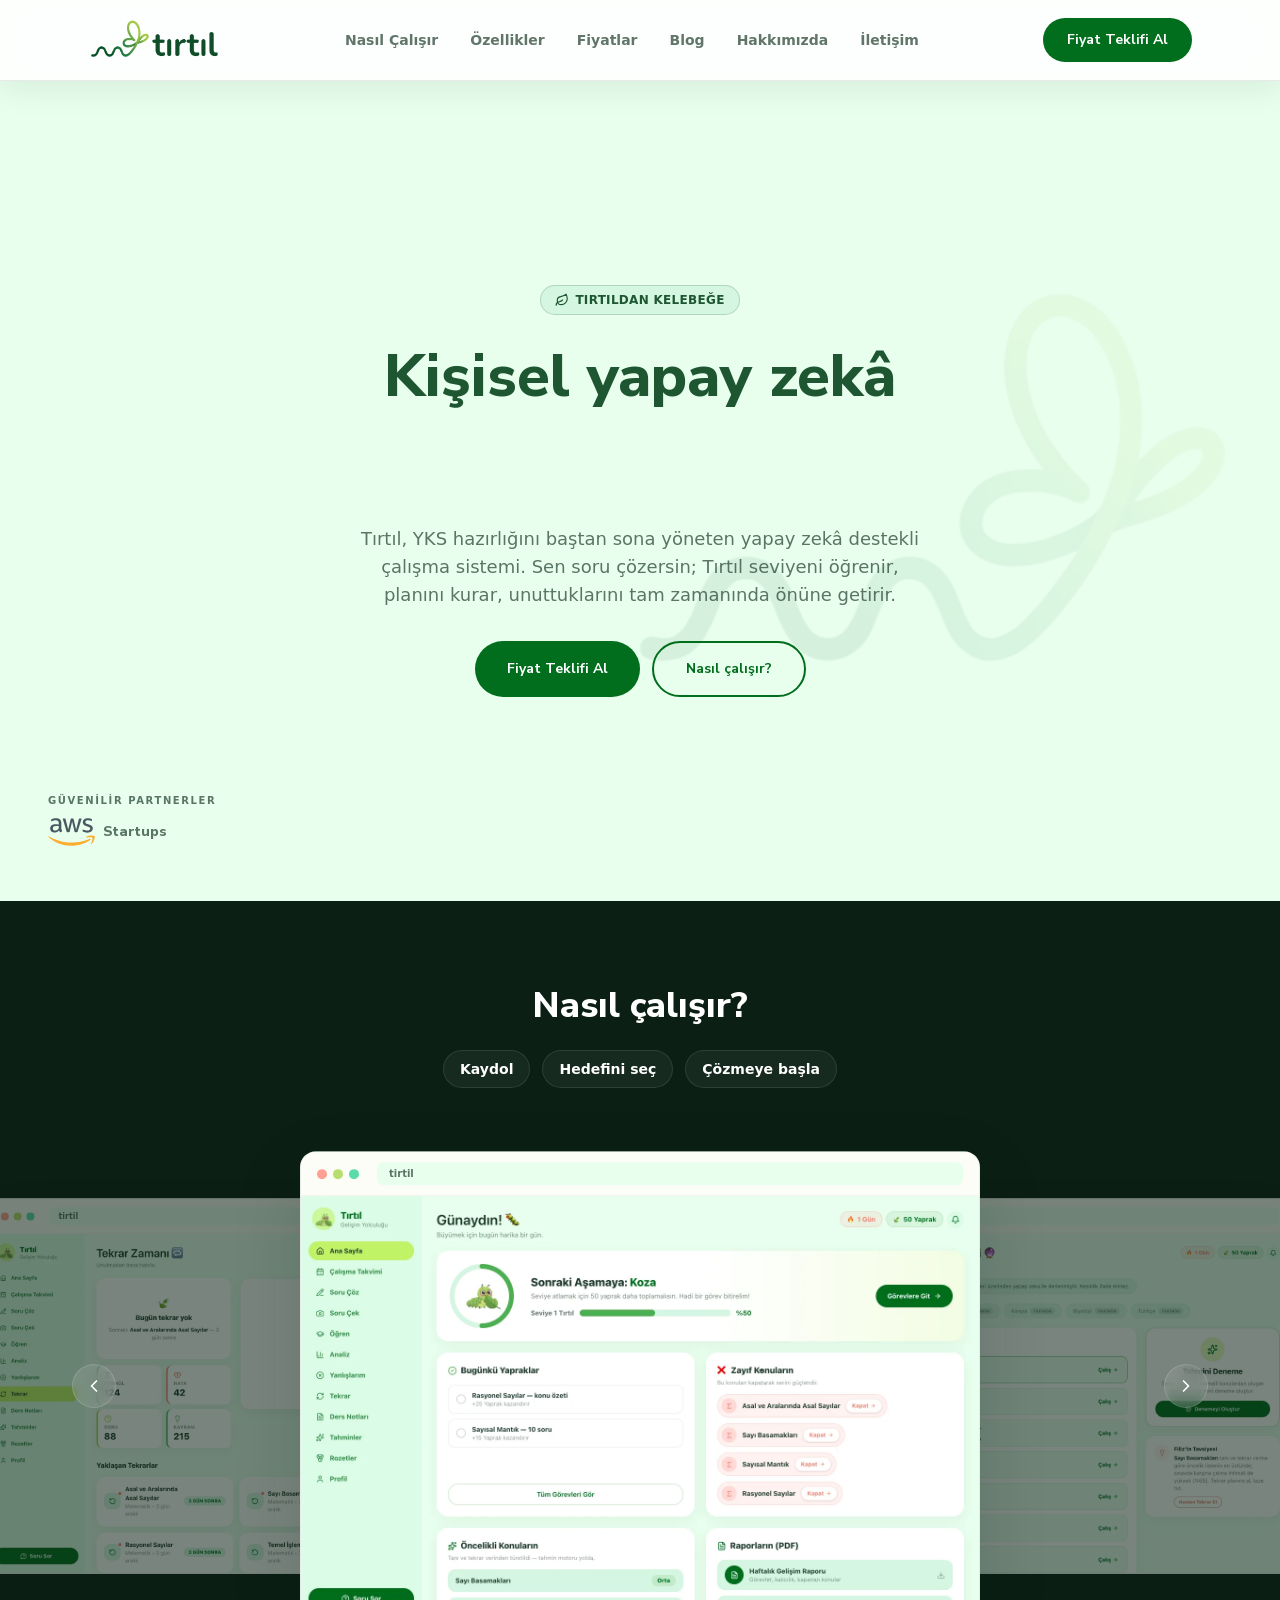
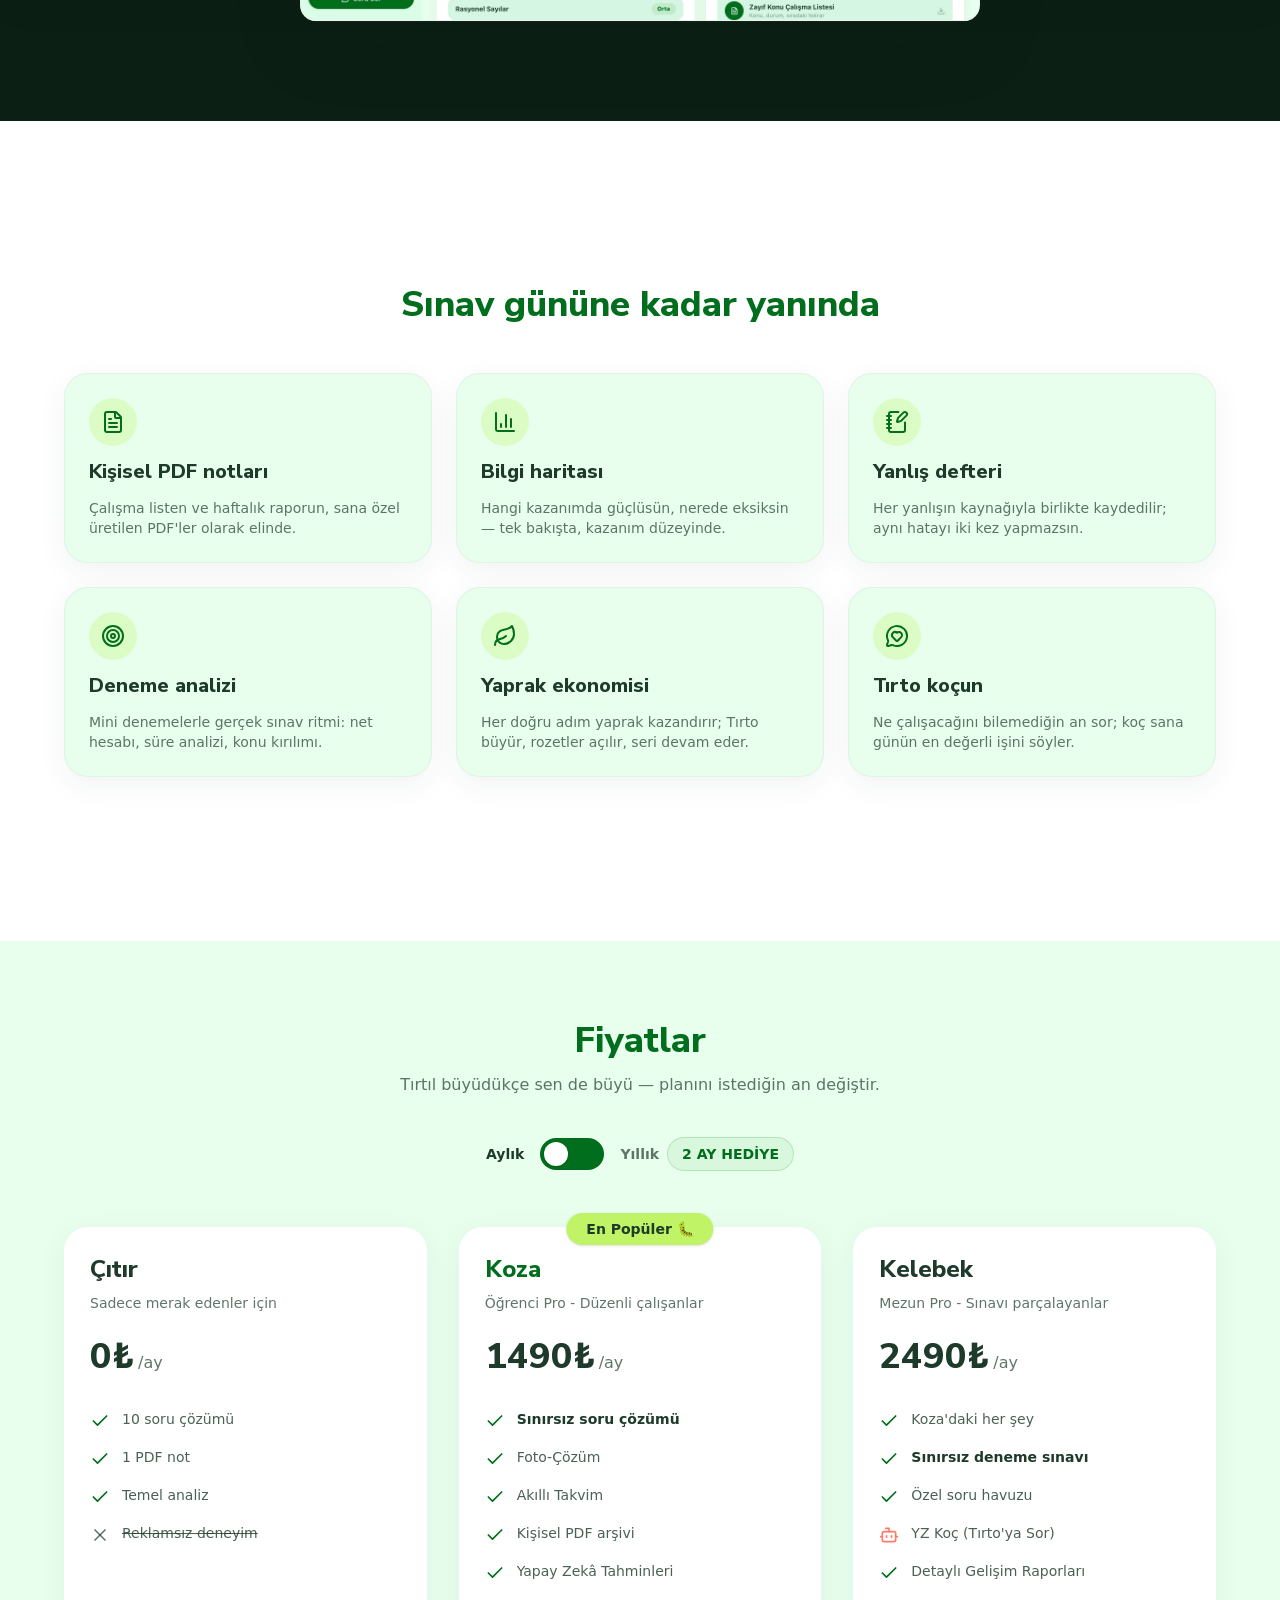
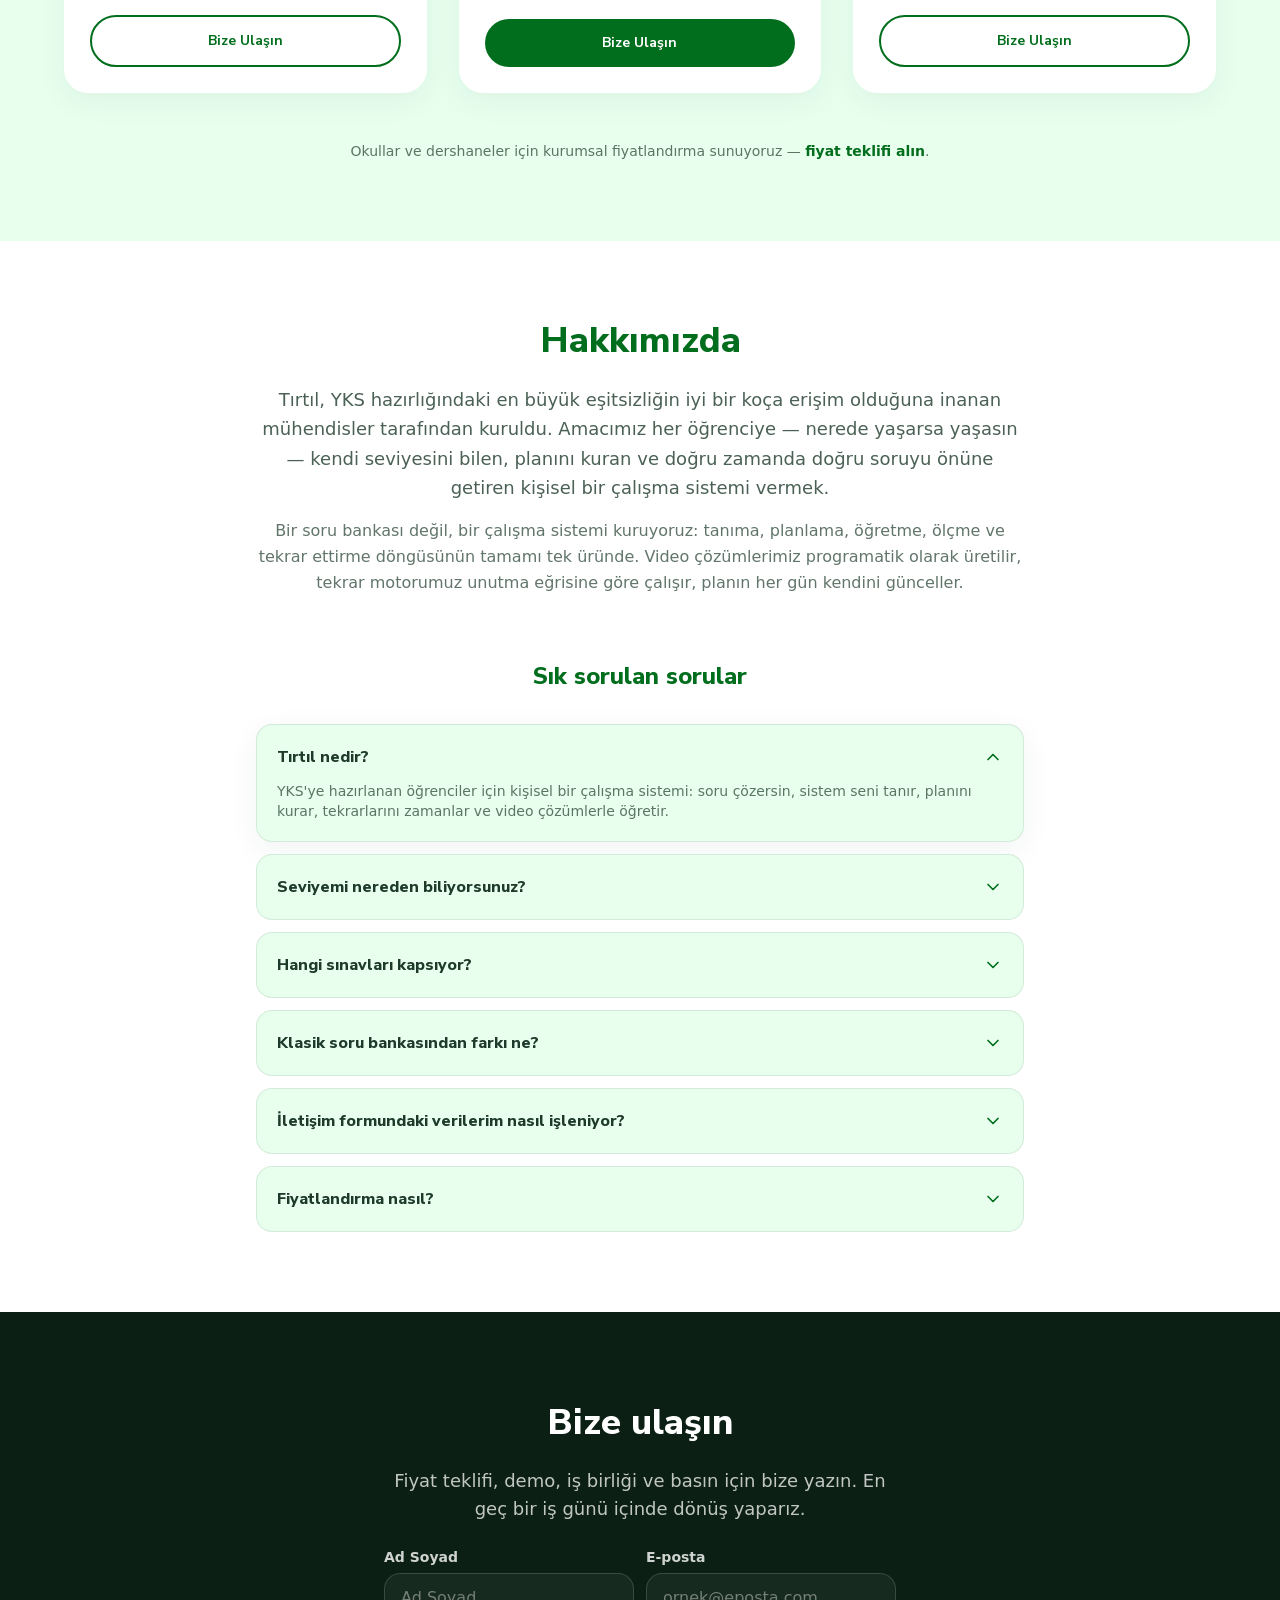
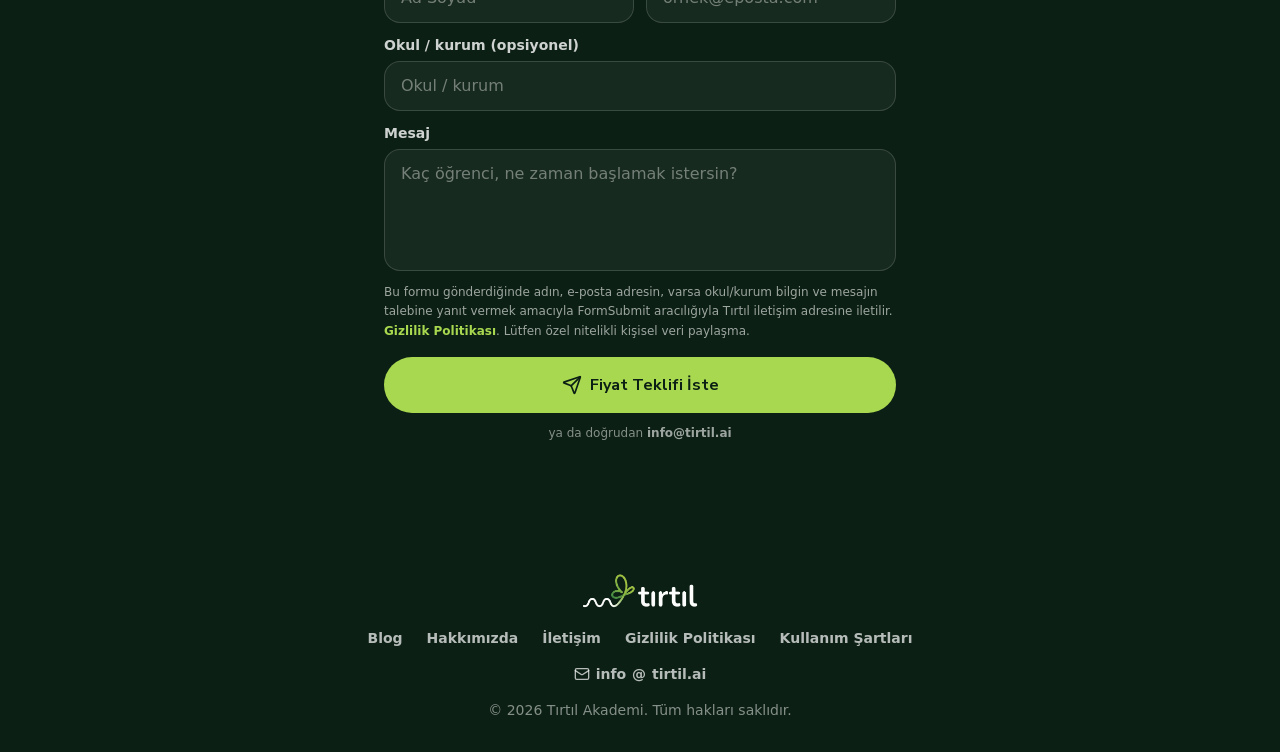
==== index.html @ ce9bdb43 "fix: refresh stale Safari favicon cache" ====
<!DOCTYPE html><html lang="tr"><head><meta charSet="utf-8"/><link rel="icon" href="/favicon-tirtil-v10.png" sizes="256x256" type="image/png"><script data-tirtil-favicon-refresh>(()=>{const marker="__tirtil_fv",version="10",url=new URL(location.href),ua=navigator.userAgent,isSafari=navigator.vendor==="Apple Computer, Inc."&&ua.includes("Version/")&&ua.includes("Safari/");if(!isSafari)return;const storageKey="tirtil:favicon:v10:"+url.pathname;let refreshed=false;try{refreshed=localStorage.getItem(storageKey)===version}catch{}if(url.searchParams.get(marker)===version){setTimeout(()=>{url.searchParams.delete(marker);history.replaceState(null,"",url.pathname+url.search+url.hash);try{localStorage.setItem(storageKey,version)}catch{}},2000);return}if(refreshed)return;url.searchParams.set(marker,version);location.replace(url.pathname+url.search+url.hash)})()</script><link rel="mask-icon" href="/safari-pinned-tab-v9.svg" color="#A8D84F"><link rel="apple-touch-icon" href="/apple-touch-icon-tirtil-v9-180.png" sizes="180x180" type="image/png"><link rel="apple-touch-icon" href="/apple-touch-icon-tirtil-v9-167.png" sizes="167x167" type="image/png"><link rel="apple-touch-icon" href="/apple-touch-icon-tirtil-v9-152.png" sizes="152x152" type="image/png"><link rel="manifest" href="/site-tirtil-v9.webmanifest"><meta name="theme-color" content="#0A2214"><meta name="application-name" content="Tırtıl"><meta name="apple-mobile-web-app-title" content="Tırtıl"><meta name="viewport" content="width=device-width, initial-scale=1"/><link rel="preload" href="/_next/static/media/11cc37d7380d16b4-s.p.27riv1g955cgo.woff2" as="font" crossorigin="" type="font/woff2"/><link rel="preload" href="/_next/static/media/1a099d89ee94ee96-s.p.35a5cae5tspm2.woff2" as="font" crossorigin="" type="font/woff2"/><link rel="preload" href="/_next/static/media/24ce79ed121239f3-s.p.187m47s3z4syd.woff2" as="font" crossorigin="" type="font/woff2"/><link rel="preload" as="image" href="/brand/tirtil-kilit.webp"/><link rel="stylesheet" href="/_next/static/chunks/2nbiben_kk6qb.7419a032.css" data-precedence="next"/><link rel="preload" as="script" fetchPriority="low" href="/_next/static/chunks/05x84y1_lwagn.js"/><script src="/_next/static/chunks/27jktro2p5rq9.js" async=""></script><script src="/_next/static/chunks/0mr0fnckbkr54.js" async=""></script><script src="/_next/static/chunks/0iec5q4ack_04.js" async=""></script><script src="/_next/static/chunks/turbopack-16n8v03o51-74.js" async=""></script><script src="/_next/static/chunks/05-c3ty_6dwfk.js" async=""></script><script src="/_next/static/chunks/14mrh2-p_w84d.js" async=""></script><script src="/_next/static/chunks/0r0celii_8r3c.1ba26f7b.js" async=""></script><script src="/_next/static/chunks/315ajipttop0d.3391ee7f.js" async=""></script><script src="/_next/static/chunks/2g1d2c7b0pyw_.a6e5c252.js" async=""></script><meta name="next-size-adjust" content=""/><title>Tırtıl — Tırtıldan kelebeğe</title><meta name="description" content="Yapay zekâ destekli kişisel YKS çalışma sistemi. Sen soru çözersin; Tırtıl seviyeni öğrenir, planını kurar, tam zamanında tekrar ettirir."/><link rel="canonical" href="https://tirtil.ai/"/><meta property="og:url" content="https://tirtil.ai/"/><meta property="og:title" content="Tırtıl — Tırtıldan kelebeğe"/><meta property="og:description" content="Yapay zekâ destekli kişisel YKS çalışma sistemi. Sen soru çözersin; Tırtıl seviyeni öğrenir, planını kurar, tam zamanında tekrar ettirir."/><meta property="og:locale" content="tr_TR"/><meta property="og:image" content="https://tirtil.ai/brand/og.png"/><meta property="og:site_name" content="Tırtıl"/><meta property="og:image:type" content="image/png"/><meta property="og:image:width" content="1200"/><meta property="og:image:height" content="630"/><meta property="og:image:alt" content="Tırtıl — yapay zekâ destekli YKS çalışma sistemi"/><meta property="og:type" content="website"/><meta name="twitter:card" content="summary_large_image"/><meta name="twitter:title" content="Tırtıl — Tırtıldan kelebeğe"/><meta name="twitter:description" content="Yapay zekâ destekli kişisel YKS çalışma sistemi. Sen soru çözersin; Tırtıl seviyeni öğrenir, planını kurar, tam zamanında tekrar ettirir."/><meta name="twitter:image" content="https://tirtil.ai/brand/og.png"/><meta name="twitter:image:alt" content="Tırtıl — yapay zekâ destekli YKS çalışma sistemi"/><script src="/_next/static/chunks/0cz1d0mv5g_q7.js" noModule=""></script></head><body class="plus_jakarta_sans_5f188dd5-module__XdI8cW__variable nunito_sans_f8293ba3-module__VD43kG__variable caveat_c70e17b-module__fIFoJa__variable font-body antialiased"><div hidden=""><!--$--><!--/$--></div><div class="marketing-theme flex min-h-screen flex-col bg-surface"><header class="sticky top-0 z-[100] border-b border-forest/10 bg-white/90 shadow-[0_8px_32px_rgba(11,31,20,0.08)] backdrop-blur-xl backdrop-saturate-150"><div class="mx-auto flex h-20 max-w-6xl items-center justify-between gap-3 px-4 sm:px-6"><a class="flex shrink-0 items-center" href="/"><img alt="Tırtıl" width="875" height="290" decoding="async" data-nimg="1" class="h-9 w-auto sm:h-11" style="color:transparent" src="/brand/tirtil-kilit.webp"/></a><nav class="hidden items-center gap-8 md:flex"><a class="font-body text-sm font-bold transition-colors text-forest/70 hover:text-leaf-deep" href="/#nasil-calisir">Nasıl Çalışır</a><a class="font-body text-sm font-bold transition-colors text-forest/70 hover:text-leaf-deep" href="/#ozellikler">Özellikler</a><a class="font-body text-sm font-bold transition-colors text-forest/70 hover:text-leaf-deep" href="/#fiyatlar">Fiyatlar</a><a class="font-body text-sm font-bold transition-colors text-forest/70 hover:text-leaf-deep" href="/blog/">Blog</a><a class="font-body text-sm font-bold transition-colors text-forest/70 hover:text-leaf-deep" href="/#hakkimizda">Hakkımızda</a><a class="font-body text-sm font-bold transition-colors text-forest/70 hover:text-leaf-deep" href="/#iletisim">İletişim</a></nav><div class="flex items-center gap-1.5"><a class="inline-flex items-center justify-center gap-2 rounded-full px-6 py-3 text-center font-heading text-sm font-bold transition bg-leaf-deep text-white hover:scale-105 hover:brightness-110 whitespace-nowrap" href="/#iletisim">Fiyat Teklifi Al</a><button type="button" aria-label="Menüyü aç" aria-controls="mobil-menu" aria-expanded="false" class="flex h-10 w-10 shrink-0 cursor-pointer items-center justify-center rounded-full text-forest transition hover:bg-container md:hidden"><svg xmlns="http://www.w3.org/2000/svg" width="24" height="24" viewBox="0 0 24 24" fill="none" stroke="currentColor" stroke-width="2" stroke-linecap="round" stroke-linejoin="round" class="lucide lucide-menu h-6 w-6" aria-hidden="true"><path d="M4 5h16"></path><path d="M4 12h16"></path><path d="M4 19h16"></path></svg></button></div></div></header><main class="flex-1"><section class="min-h-[calc(100svh-5rem)] scroll-mt-20 relative flex flex-col justify-center overflow-hidden px-6 py-16 bg-surface"><img alt="" aria-hidden="true" loading="lazy" width="414" height="300" decoding="async" data-nimg="1" class="hidden pointer-events-none absolute right-[-3rem] top-1/2 w-[640px] max-w-[75vw] -translate-y-1/2 select-none opacity-[0.08] sm:block md:right-8" style="color:transparent" src="/brand/tirtil-mark.webp"/><div class="relative mx-auto flex w-full max-w-3xl flex-col items-center gap-6 text-center"><div class="inline-flex w-max items-center gap-1.5 rounded-full border px-3.5 py-1.5 border-ink-forest/20 bg-container"><svg xmlns="http://www.w3.org/2000/svg" width="24" height="24" viewBox="0 0 24 24" fill="none" stroke="currentColor" stroke-width="2" stroke-linecap="round" stroke-linejoin="round" class="lucide lucide-leaf h-3.5 w-3.5 text-ink-forest" aria-hidden="true"><path d="M11 20A7 7 0 0 1 9.8 6.1C15.5 5 17 4.48 19 2c1 2 2 4.18 2 8 0 5.5-4.78 10-10 10Z"></path><path d="M2 21c0-3 1.85-5.36 5.08-6C9.5 14.52 12 13 13 12"></path></svg><span class="font-body text-xs font-extrabold tracking-wide text-ink-forest">TIRTILDAN KELEBEĞE</span></div><h1 class="font-heading text-4xl font-extrabold leading-tight sm:text-6xl text-ink-forest">Kişisel yapay zekâ<span class="kelime-yigin vurgu-yazi block text-[1.35em] leading-[1.05]"><span class="kelime-don text-leaf-deep" style="animation-delay:0s">çalışma koçun.</span><span class="kelime-don text-coral" style="animation-delay:2.5s">soru tahmincin.</span><span class="kelime-don text-leaf" style="animation-delay:5s">plan yapıcın.</span><span class="kelime-don text-mint" style="animation-delay:7.5s">tekrar motorun.</span></span></h1><p class="max-w-xl text-lg text-forest/70">Tırtıl, YKS hazırlığını baştan sona yöneten yapay zekâ destekli çalışma sistemi. Sen soru çözersin; Tırtıl seviyeni öğrenir, planını kurar, unuttuklarını tam zamanında önüne getirir.</p><div class="mt-2 flex flex-wrap justify-center gap-3"><a class="inline-flex items-center justify-center gap-2 rounded-full px-6 py-3 text-center font-heading text-sm font-bold transition bg-leaf-deep text-white hover:scale-105 hover:brightness-110 px-8 py-4 text-base " href="/#iletisim">Fiyat Teklifi Al</a><a class="inline-flex items-center justify-center gap-2 rounded-full px-6 py-3 text-center font-heading text-sm font-bold transition border-2 border-leaf-deep text-leaf-deep hover:bg-leaf/5 hover:scale-105 px-8 py-4 text-base " href="#nasil-calisir">Nasıl çalışır?</a></div></div><div class="absolute bottom-8 left-8 sm:bottom-12 sm:left-12"><p class="text-[10px] font-extrabold uppercase tracking-[0.16em] text-forest/70">Güvenilir partnerler</p><span class="mt-2.5 inline-flex items-center gap-2"><img alt="Amazon Web Services" loading="lazy" width="60" height="36" decoding="async" data-nimg="1" class="h-7 w-auto opacity-80" style="color:transparent" src="/brand/partners/aws.svg"/><span class="font-heading text-sm font-extrabold text-forest/70">Startups</span></span></div></section><section id="nasil-calisir" class="min-h-[calc(100svh-5rem)] scroll-mt-20 flex flex-col justify-center overflow-x-clip bg-forest-night px-6 py-20"><div class="mx-auto w-full max-w-6xl"><div class="mb-12 text-center"><h2 class="font-heading text-3xl font-extrabold text-white sm:text-4xl">Nasıl çalışır?</h2><div class="mx-auto mt-6 flex max-w-2xl flex-wrap items-center justify-center gap-3"><span class="inline-flex items-center rounded-full border border-white/10 bg-white/5 px-4 py-2 text-sm font-bold text-white">Kaydol</span><span class="inline-flex items-center rounded-full border border-white/10 bg-white/5 px-4 py-2 text-sm font-bold text-white">Hedefini seç</span><span class="inline-flex items-center rounded-full border border-white/10 bg-white/5 px-4 py-2 text-sm font-bold text-white">Çözmeye başla</span></div></div><div class="relative isolate h-[300px] sm:h-[420px] lg:h-[500px]"><div class="absolute left-1/2 top-1/2 w-[min(680px,78%)] transition-[transform,opacity] duration-[900ms] ease-[cubic-bezier(0.45,0.05,0.25,1)] motion-reduce:transition-none" style="transform:translate(-50%, -50%) translateX(0%) scale(1);opacity:1;z-index:50"><div class="overflow-hidden rounded-2xl border border-forest/10 bg-white shadow-[0_24px_70px_rgba(11,31,20,0.14)]"><div class="flex items-center gap-1.5 border-b border-forest/5 bg-cream px-4 py-2.5"><span class="h-2.5 w-2.5 rounded-full bg-coral/70"></span><span class="h-2.5 w-2.5 rounded-full bg-lime/80"></span><span class="h-2.5 w-2.5 rounded-full bg-mint/80"></span><span class="ml-3 hidden flex-1 rounded-md bg-surface px-3 py-1 text-left text-[10px] font-bold text-forest/70 sm:block">tirtil</span></div><img alt="Tırtıl ana panel — günlük görevler ve yaprak ekonomisi" loading="lazy" width="1440" height="900" decoding="async" data-nimg="1" class="w-full" style="color:transparent" src="/site/panel.webp"/></div></div><div aria-hidden="true" inert="" class="absolute left-1/2 top-1/2 w-[min(680px,78%)] transition-[transform,opacity] duration-[900ms] ease-[cubic-bezier(0.45,0.05,0.25,1)] motion-reduce:transition-none" style="transform:translate(-50%, -50%) translateX(-56%) scale(0.8);opacity:0.45;z-index:40;pointer-events:none"><div class="overflow-hidden rounded-2xl border border-forest/10 bg-white shadow-[0_24px_70px_rgba(11,31,20,0.14)]"><div class="flex items-center gap-1.5 border-b border-forest/5 bg-cream px-4 py-2.5"><span class="h-2.5 w-2.5 rounded-full bg-coral/70"></span><span class="h-2.5 w-2.5 rounded-full bg-lime/80"></span><span class="h-2.5 w-2.5 rounded-full bg-mint/80"></span><span class="ml-3 hidden flex-1 rounded-md bg-surface px-3 py-1 text-left text-[10px] font-bold text-forest/70 sm:block">tirtil</span></div><img alt="Aralıklı tekrar ekranı — 3-7-14-30 tekrar kuyruğu" loading="lazy" width="1440" height="900" decoding="async" data-nimg="1" class="w-full" style="color:transparent" src="/site/tekrar.webp"/></div></div><div aria-hidden="true" inert="" class="absolute left-1/2 top-1/2 w-[min(680px,78%)] transition-[transform,opacity] duration-[900ms] ease-[cubic-bezier(0.45,0.05,0.25,1)] motion-reduce:transition-none" style="transform:translate(-50%, -50%) translateX(-102%) scale(0.62);opacity:0;z-index:0;pointer-events:none"><div class="overflow-hidden rounded-2xl border border-forest/10 bg-white shadow-[0_24px_70px_rgba(11,31,20,0.14)]"><div class="flex items-center gap-1.5 border-b border-forest/5 bg-cream px-4 py-2.5"><span class="h-2.5 w-2.5 rounded-full bg-coral/70"></span><span class="h-2.5 w-2.5 rounded-full bg-lime/80"></span><span class="h-2.5 w-2.5 rounded-full bg-mint/80"></span><span class="ml-3 hidden flex-1 rounded-md bg-surface px-3 py-1 text-left text-[10px] font-bold text-forest/70 sm:block">tirtil</span></div><img alt="Kişisel çalışma takvimi — YKS geri sayımı ve haftalık plan" loading="lazy" width="1440" height="900" decoding="async" data-nimg="1" class="w-full" style="color:transparent" src="/site/takvim.webp"/></div></div><div aria-hidden="true" inert="" class="absolute left-1/2 top-1/2 w-[min(680px,78%)] transition-[transform,opacity] duration-[900ms] ease-[cubic-bezier(0.45,0.05,0.25,1)] motion-reduce:transition-none" style="transform:translate(-50%, -50%) translateX(102%) scale(0.62);opacity:0;z-index:0;pointer-events:none"><div class="overflow-hidden rounded-2xl border border-forest/10 bg-white shadow-[0_24px_70px_rgba(11,31,20,0.14)]"><div class="flex items-center gap-1.5 border-b border-forest/5 bg-cream px-4 py-2.5"><span class="h-2.5 w-2.5 rounded-full bg-coral/70"></span><span class="h-2.5 w-2.5 rounded-full bg-lime/80"></span><span class="h-2.5 w-2.5 rounded-full bg-mint/80"></span><span class="ml-3 hidden flex-1 rounded-md bg-surface px-3 py-1 text-left text-[10px] font-bold text-forest/70 sm:block">tirtil</span></div><img alt="Analiz — bilgi ve hata haritası" loading="lazy" width="1440" height="900" decoding="async" data-nimg="1" class="w-full" style="color:transparent" src="/site/analiz.webp"/></div></div><div aria-hidden="true" inert="" class="absolute left-1/2 top-1/2 w-[min(680px,78%)] transition-[transform,opacity] duration-[900ms] ease-[cubic-bezier(0.45,0.05,0.25,1)] motion-reduce:transition-none" style="transform:translate(-50%, -50%) translateX(56%) scale(0.8);opacity:0.45;z-index:40;pointer-events:none"><div class="overflow-hidden rounded-2xl border border-forest/10 bg-white shadow-[0_24px_70px_rgba(11,31,20,0.14)]"><div class="flex items-center gap-1.5 border-b border-forest/5 bg-cream px-4 py-2.5"><span class="h-2.5 w-2.5 rounded-full bg-coral/70"></span><span class="h-2.5 w-2.5 rounded-full bg-lime/80"></span><span class="h-2.5 w-2.5 rounded-full bg-mint/80"></span><span class="ml-3 hidden flex-1 rounded-md bg-surface px-3 py-1 text-left text-[10px] font-bold text-forest/70 sm:block">tirtil</span></div><img alt="YKS soru tahminleri — yüksek öncelikli konular" loading="lazy" width="1440" height="900" decoding="async" data-nimg="1" class="w-full" style="color:transparent" src="/site/tahminler.webp"/></div></div><button type="button" aria-label="Önceki ekran" class="absolute left-0 top-1/2 z-[60] flex h-11 w-11 -translate-y-1/2 cursor-pointer items-center justify-center rounded-full border border-white/15 bg-white/10 text-white backdrop-blur-sm transition hover:bg-white/25 sm:left-2"><svg xmlns="http://www.w3.org/2000/svg" width="24" height="24" viewBox="0 0 24 24" fill="none" stroke="currentColor" stroke-width="2" stroke-linecap="round" stroke-linejoin="round" class="lucide lucide-chevron-left h-5 w-5" aria-hidden="true"><path d="m15 18-6-6 6-6"></path></svg></button><button type="button" aria-label="Sonraki ekran" class="absolute right-0 top-1/2 z-[60] flex h-11 w-11 -translate-y-1/2 cursor-pointer items-center justify-center rounded-full border border-white/15 bg-white/10 text-white backdrop-blur-sm transition hover:bg-white/25 sm:right-2"><svg xmlns="http://www.w3.org/2000/svg" width="24" height="24" viewBox="0 0 24 24" fill="none" stroke="currentColor" stroke-width="2" stroke-linecap="round" stroke-linejoin="round" class="lucide lucide-chevron-right h-5 w-5" aria-hidden="true"><path d="m9 18 6-6-6-6"></path></svg></button></div></div></section><section id="ozellikler" class="min-h-[calc(100svh-5rem)] scroll-mt-20 flex flex-col justify-center bg-white px-6 py-20"><div class="mx-auto w-full max-w-6xl"><div class="mb-12 text-center"><h2 class="font-heading text-3xl font-extrabold text-leaf-deep sm:text-4xl">Sınav gününe kadar yanında</h2></div><div class="grid gap-6 sm:grid-cols-2 md:grid-cols-3"><div class="flex flex-col gap-3 rounded-3xl border border-forest/5 bg-surface p-6 shadow-[0_8px_30px_rgba(30,58,43,0.06)] transition hover:-translate-y-1"><div class="flex h-12 w-12 items-center justify-center rounded-full bg-lime-bright/30"><svg xmlns="http://www.w3.org/2000/svg" width="24" height="24" viewBox="0 0 24 24" fill="none" stroke="currentColor" stroke-width="2" stroke-linecap="round" stroke-linejoin="round" class="lucide lucide-file-text h-6 w-6 text-leaf-deep" aria-hidden="true"><path d="M6 22a2 2 0 0 1-2-2V4a2 2 0 0 1 2-2h8a2.4 2.4 0 0 1 1.704.706l3.588 3.588A2.4 2.4 0 0 1 20 8v12a2 2 0 0 1-2 2z"></path><path d="M14 2v5a1 1 0 0 0 1 1h5"></path><path d="M10 9H8"></path><path d="M16 13H8"></path><path d="M16 17H8"></path></svg></div><h3 class="font-heading text-xl font-extrabold text-forest">Kişisel PDF notları</h3><p class="text-sm text-forest/70">Çalışma listen ve haftalık raporun, sana özel üretilen PDF&#x27;ler olarak elinde.</p></div><div class="flex flex-col gap-3 rounded-3xl border border-forest/5 bg-surface p-6 shadow-[0_8px_30px_rgba(30,58,43,0.06)] transition hover:-translate-y-1"><div class="flex h-12 w-12 items-center justify-center rounded-full bg-lime-bright/30"><svg xmlns="http://www.w3.org/2000/svg" width="24" height="24" viewBox="0 0 24 24" fill="none" stroke="currentColor" stroke-width="2" stroke-linecap="round" stroke-linejoin="round" class="lucide lucide-chart-column h-6 w-6 text-leaf-deep" aria-hidden="true"><path d="M3 3v16a2 2 0 0 0 2 2h16"></path><path d="M18 17V9"></path><path d="M13 17V5"></path><path d="M8 17v-3"></path></svg></div><h3 class="font-heading text-xl font-extrabold text-forest">Bilgi haritası</h3><p class="text-sm text-forest/70">Hangi kazanımda güçlüsün, nerede eksiksin — tek bakışta, kazanım düzeyinde.</p></div><div class="flex flex-col gap-3 rounded-3xl border border-forest/5 bg-surface p-6 shadow-[0_8px_30px_rgba(30,58,43,0.06)] transition hover:-translate-y-1"><div class="flex h-12 w-12 items-center justify-center rounded-full bg-lime-bright/30"><svg xmlns="http://www.w3.org/2000/svg" width="24" height="24" viewBox="0 0 24 24" fill="none" stroke="currentColor" stroke-width="2" stroke-linecap="round" stroke-linejoin="round" class="lucide lucide-notebook-pen h-6 w-6 text-leaf-deep" aria-hidden="true"><path d="M13.4 2H6a2 2 0 0 0-2 2v16a2 2 0 0 0 2 2h12a2 2 0 0 0 2-2v-7.4"></path><path d="M2 6h4"></path><path d="M2 10h4"></path><path d="M2 14h4"></path><path d="M2 18h4"></path><path d="M21.378 5.626a1 1 0 1 0-3.004-3.004l-5.01 5.012a2 2 0 0 0-.506.854l-.837 2.87a.5.5 0 0 0 .62.62l2.87-.837a2 2 0 0 0 .854-.506z"></path></svg></div><h3 class="font-heading text-xl font-extrabold text-forest">Yanlış defteri</h3><p class="text-sm text-forest/70">Her yanlışın kaynağıyla birlikte kaydedilir; aynı hatayı iki kez yapmazsın.</p></div><div class="flex flex-col gap-3 rounded-3xl border border-forest/5 bg-surface p-6 shadow-[0_8px_30px_rgba(30,58,43,0.06)] transition hover:-translate-y-1"><div class="flex h-12 w-12 items-center justify-center rounded-full bg-lime-bright/30"><svg xmlns="http://www.w3.org/2000/svg" width="24" height="24" viewBox="0 0 24 24" fill="none" stroke="currentColor" stroke-width="2" stroke-linecap="round" stroke-linejoin="round" class="lucide lucide-target h-6 w-6 text-leaf-deep" aria-hidden="true"><circle cx="12" cy="12" r="10"></circle><circle cx="12" cy="12" r="6"></circle><circle cx="12" cy="12" r="2"></circle></svg></div><h3 class="font-heading text-xl font-extrabold text-forest">Deneme analizi</h3><p class="text-sm text-forest/70">Mini denemelerle gerçek sınav ritmi: net hesabı, süre analizi, konu kırılımı.</p></div><div class="flex flex-col gap-3 rounded-3xl border border-forest/5 bg-surface p-6 shadow-[0_8px_30px_rgba(30,58,43,0.06)] transition hover:-translate-y-1"><div class="flex h-12 w-12 items-center justify-center rounded-full bg-lime-bright/30"><svg xmlns="http://www.w3.org/2000/svg" width="24" height="24" viewBox="0 0 24 24" fill="none" stroke="currentColor" stroke-width="2" stroke-linecap="round" stroke-linejoin="round" class="lucide lucide-leaf h-6 w-6 text-leaf-deep" aria-hidden="true"><path d="M11 20A7 7 0 0 1 9.8 6.1C15.5 5 17 4.48 19 2c1 2 2 4.18 2 8 0 5.5-4.78 10-10 10Z"></path><path d="M2 21c0-3 1.85-5.36 5.08-6C9.5 14.52 12 13 13 12"></path></svg></div><h3 class="font-heading text-xl font-extrabold text-forest">Yaprak ekonomisi</h3><p class="text-sm text-forest/70">Her doğru adım yaprak kazandırır; Tırto büyür, rozetler açılır, seri devam eder.</p></div><div class="flex flex-col gap-3 rounded-3xl border border-forest/5 bg-surface p-6 shadow-[0_8px_30px_rgba(30,58,43,0.06)] transition hover:-translate-y-1"><div class="flex h-12 w-12 items-center justify-center rounded-full bg-lime-bright/30"><svg xmlns="http://www.w3.org/2000/svg" width="24" height="24" viewBox="0 0 24 24" fill="none" stroke="currentColor" stroke-width="2" stroke-linecap="round" stroke-linejoin="round" class="lucide lucide-message-circle-heart h-6 w-6 text-leaf-deep" aria-hidden="true"><path d="M2.992 16.342a2 2 0 0 1 .094 1.167l-1.065 3.29a1 1 0 0 0 1.236 1.168l3.413-.998a2 2 0 0 1 1.099.092 10 10 0 1 0-4.777-4.719"></path><path d="M7.828 13.07A3 3 0 0 1 12 8.764a3 3 0 0 1 5.004 2.224 3 3 0 0 1-.832 2.083l-3.447 3.62a1 1 0 0 1-1.45-.001z"></path></svg></div><h3 class="font-heading text-xl font-extrabold text-forest">Tırto koçun</h3><p class="text-sm text-forest/70">Ne çalışacağını bilemediğin an sor; koç sana günün en değerli işini söyler.</p></div></div></div></section><section id="fiyatlar" class="min-h-[calc(100svh-5rem)] scroll-mt-20 flex flex-col justify-center bg-surface px-6 py-20"><div class="mx-auto w-full max-w-6xl"><div class="mb-10 text-center"><h2 class="font-heading text-3xl font-extrabold text-leaf-deep sm:text-4xl">Fiyatlar</h2><p class="mt-3 text-forest/70">Tırtıl büyüdükçe sen de büyü — planını istediğin an değiştir.</p></div><section><div class="mb-14 flex items-center justify-center gap-4"><span class="font-body text-sm font-bold text-forest">Aylık</span><button type="button" role="switch" aria-checked="false" aria-label="Faturalandırma periyodunu değiştir" class="relative h-8 w-16 shrink-0 cursor-pointer rounded-full bg-leaf-deep p-1 transition"><span class="block h-6 w-6 rounded-full bg-white shadow-sm transition-transform translate-x-0"></span></button><div class="flex items-center gap-2"><span class="font-body text-sm font-bold text-forest/70">Yıllık</span><span class="inline-flex items-center gap-1.5 rounded-full border px-3.5 py-1.5 text-sm font-bold border-leaf/25 bg-leaf/10 text-leaf-deep ">2 AY HEDİYE</span></div></div><div class="grid items-stretch gap-8 md:grid-cols-3"><a href="#iletisim" class="group block h-full"><div class="rounded-3xl bg-white p-6 shadow-[0_8px_30px_rgba(30,58,43,0.06)] relative flex h-full flex-col border-2 border-transparent transition-all duration-200 group-hover:-translate-y-1.5 group-hover:border-leaf-deep group-hover:shadow-[0_24px_50px_rgba(30,58,43,0.16)]"><h3 class="font-heading text-2xl font-extrabold text-forest">Çıtır</h3><p class="mt-2 text-sm text-forest/70">Sadece merak edenler için</p><div class="mt-6 flex items-baseline gap-1"><span class="font-heading text-4xl font-extrabold text-forest">0<!-- -->₺</span><span class="text-forest/70">/ay</span></div><ul class="mt-8 flex-1 space-y-4"><li class="flex items-start gap-3 "><svg xmlns="http://www.w3.org/2000/svg" width="24" height="24" viewBox="0 0 24 24" fill="none" stroke="currentColor" stroke-width="2" stroke-linecap="round" stroke-linejoin="round" class="lucide lucide-check mt-0.5 h-5 w-5 shrink-0 text-leaf-deep" aria-hidden="true"><path d="M20 6 9 17l-5-5"></path></svg><span class="text-sm text-forest/80 ">10 soru çözümü</span></li><li class="flex items-start gap-3 "><svg xmlns="http://www.w3.org/2000/svg" width="24" height="24" viewBox="0 0 24 24" fill="none" stroke="currentColor" stroke-width="2" stroke-linecap="round" stroke-linejoin="round" class="lucide lucide-check mt-0.5 h-5 w-5 shrink-0 text-leaf-deep" aria-hidden="true"><path d="M20 6 9 17l-5-5"></path></svg><span class="text-sm text-forest/80 ">1 PDF not</span></li><li class="flex items-start gap-3 "><svg xmlns="http://www.w3.org/2000/svg" width="24" height="24" viewBox="0 0 24 24" fill="none" stroke="currentColor" stroke-width="2" stroke-linecap="round" stroke-linejoin="round" class="lucide lucide-check mt-0.5 h-5 w-5 shrink-0 text-leaf-deep" aria-hidden="true"><path d="M20 6 9 17l-5-5"></path></svg><span class="text-sm text-forest/80 ">Temel analiz</span></li><li class="flex items-start gap-3"><svg xmlns="http://www.w3.org/2000/svg" width="24" height="24" viewBox="0 0 24 24" fill="none" stroke="currentColor" stroke-width="2" stroke-linecap="round" stroke-linejoin="round" class="lucide lucide-x mt-0.5 h-5 w-5 shrink-0 text-forest/70" aria-hidden="true"><path d="M18 6 6 18"></path><path d="m6 6 12 12"></path></svg><span class="text-sm text-forest/80 line-through">Reklamsız deneyim</span></li></ul><span class="mt-8 inline-flex w-full items-center justify-center rounded-full py-3.5 text-center font-heading text-sm font-bold transition border-2 border-leaf-deep text-leaf-deep group-hover:bg-leaf-deep group-hover:text-white">Bize Ulaşın</span></div></a><a href="#iletisim" class="group block h-full"><div class="rounded-3xl bg-white p-6 shadow-[0_8px_30px_rgba(30,58,43,0.06)] relative flex h-full flex-col border-2 border-transparent transition-all duration-200 group-hover:-translate-y-1.5 group-hover:border-leaf-deep group-hover:shadow-[0_24px_50px_rgba(30,58,43,0.16)]"><span class="absolute -top-4 left-1/2 flex -translate-x-1/2 items-center gap-1 whitespace-nowrap rounded-full bg-lime-bright px-5 py-1.5 text-sm font-bold text-forest shadow-sm">En Popüler 🐛</span><h3 class="font-heading text-2xl font-extrabold text-leaf-deep">Koza</h3><p class="mt-2 text-sm text-forest/70">Öğrenci Pro - Düzenli çalışanlar</p><div class="mt-6 flex items-baseline gap-1"><span class="font-heading text-4xl font-extrabold text-forest">1490<!-- -->₺</span><span class="text-forest/70">/ay</span></div><ul class="mt-8 flex-1 space-y-4"><li class="flex items-start gap-3 "><svg xmlns="http://www.w3.org/2000/svg" width="24" height="24" viewBox="0 0 24 24" fill="none" stroke="currentColor" stroke-width="2" stroke-linecap="round" stroke-linejoin="round" class="lucide lucide-check mt-0.5 h-5 w-5 shrink-0 text-leaf-deep" aria-hidden="true"><path d="M20 6 9 17l-5-5"></path></svg><span class="text-sm font-bold text-forest ">Sınırsız soru çözümü</span></li><li class="flex items-start gap-3 "><svg xmlns="http://www.w3.org/2000/svg" width="24" height="24" viewBox="0 0 24 24" fill="none" stroke="currentColor" stroke-width="2" stroke-linecap="round" stroke-linejoin="round" class="lucide lucide-check mt-0.5 h-5 w-5 shrink-0 text-leaf-deep" aria-hidden="true"><path d="M20 6 9 17l-5-5"></path></svg><span class="text-sm text-forest/80 ">Foto-Çözüm</span></li><li class="flex items-start gap-3 "><svg xmlns="http://www.w3.org/2000/svg" width="24" height="24" viewBox="0 0 24 24" fill="none" stroke="currentColor" stroke-width="2" stroke-linecap="round" stroke-linejoin="round" class="lucide lucide-check mt-0.5 h-5 w-5 shrink-0 text-leaf-deep" aria-hidden="true"><path d="M20 6 9 17l-5-5"></path></svg><span class="text-sm text-forest/80 ">Akıllı Takvim</span></li><li class="flex items-start gap-3 "><svg xmlns="http://www.w3.org/2000/svg" width="24" height="24" viewBox="0 0 24 24" fill="none" stroke="currentColor" stroke-width="2" stroke-linecap="round" stroke-linejoin="round" class="lucide lucide-check mt-0.5 h-5 w-5 shrink-0 text-leaf-deep" aria-hidden="true"><path d="M20 6 9 17l-5-5"></path></svg><span class="text-sm text-forest/80 ">Kişisel PDF arşivi</span></li><li class="flex items-start gap-3 "><svg xmlns="http://www.w3.org/2000/svg" width="24" height="24" viewBox="0 0 24 24" fill="none" stroke="currentColor" stroke-width="2" stroke-linecap="round" stroke-linejoin="round" class="lucide lucide-check mt-0.5 h-5 w-5 shrink-0 text-leaf-deep" aria-hidden="true"><path d="M20 6 9 17l-5-5"></path></svg><span class="text-sm text-forest/80 ">Yapay Zekâ Tahminleri</span></li></ul><span class="mt-8 inline-flex w-full items-center justify-center rounded-full py-3.5 text-center font-heading text-sm font-bold transition bg-leaf-deep text-white group-hover:brightness-110">Bize Ulaşın</span></div></a><a href="#iletisim" class="group block h-full"><div class="rounded-3xl bg-white p-6 shadow-[0_8px_30px_rgba(30,58,43,0.06)] relative flex h-full flex-col border-2 border-transparent transition-all duration-200 group-hover:-translate-y-1.5 group-hover:border-leaf-deep group-hover:shadow-[0_24px_50px_rgba(30,58,43,0.16)]"><h3 class="font-heading text-2xl font-extrabold text-forest">Kelebek</h3><p class="mt-2 text-sm text-forest/70">Mezun Pro - Sınavı parçalayanlar</p><div class="mt-6 flex items-baseline gap-1"><span class="font-heading text-4xl font-extrabold text-forest">2490<!-- -->₺</span><span class="text-forest/70">/ay</span></div><ul class="mt-8 flex-1 space-y-4"><li class="flex items-start gap-3 "><svg xmlns="http://www.w3.org/2000/svg" width="24" height="24" viewBox="0 0 24 24" fill="none" stroke="currentColor" stroke-width="2" stroke-linecap="round" stroke-linejoin="round" class="lucide lucide-check mt-0.5 h-5 w-5 shrink-0 text-leaf-deep" aria-hidden="true"><path d="M20 6 9 17l-5-5"></path></svg><span class="text-sm text-forest/80 ">Koza&#x27;daki her şey</span></li><li class="flex items-start gap-3 "><svg xmlns="http://www.w3.org/2000/svg" width="24" height="24" viewBox="0 0 24 24" fill="none" stroke="currentColor" stroke-width="2" stroke-linecap="round" stroke-linejoin="round" class="lucide lucide-check mt-0.5 h-5 w-5 shrink-0 text-leaf-deep" aria-hidden="true"><path d="M20 6 9 17l-5-5"></path></svg><span class="text-sm font-bold text-forest ">Sınırsız deneme sınavı</span></li><li class="flex items-start gap-3 "><svg xmlns="http://www.w3.org/2000/svg" width="24" height="24" viewBox="0 0 24 24" fill="none" stroke="currentColor" stroke-width="2" stroke-linecap="round" stroke-linejoin="round" class="lucide lucide-check mt-0.5 h-5 w-5 shrink-0 text-leaf-deep" aria-hidden="true"><path d="M20 6 9 17l-5-5"></path></svg><span class="text-sm text-forest/80 ">Özel soru havuzu</span></li><li class="flex items-start gap-3 "><svg xmlns="http://www.w3.org/2000/svg" width="24" height="24" viewBox="0 0 24 24" fill="none" stroke="currentColor" stroke-width="2" stroke-linecap="round" stroke-linejoin="round" class="lucide lucide-bot mt-0.5 h-5 w-5 shrink-0 text-coral" aria-hidden="true"><path d="M12 8V4H8"></path><rect width="16" height="12" x="4" y="8" rx="2"></rect><path d="M2 14h2"></path><path d="M20 14h2"></path><path d="M15 13v2"></path><path d="M9 13v2"></path></svg><span class="text-sm text-forest/80 ">YZ Koç (Tırto&#x27;ya Sor)</span></li><li class="flex items-start gap-3 "><svg xmlns="http://www.w3.org/2000/svg" width="24" height="24" viewBox="0 0 24 24" fill="none" stroke="currentColor" stroke-width="2" stroke-linecap="round" stroke-linejoin="round" class="lucide lucide-check mt-0.5 h-5 w-5 shrink-0 text-leaf-deep" aria-hidden="true"><path d="M20 6 9 17l-5-5"></path></svg><span class="text-sm text-forest/80 ">Detaylı Gelişim Raporları</span></li></ul><span class="mt-8 inline-flex w-full items-center justify-center rounded-full py-3.5 text-center font-heading text-sm font-bold transition border-2 border-leaf-deep text-leaf-deep group-hover:bg-leaf-deep group-hover:text-white">Bize Ulaşın</span></div></a></div></section><p class="mt-12 text-center text-sm text-forest/70">Okullar ve dershaneler için kurumsal fiyatlandırma sunuyoruz —<!-- --> <a class="font-bold text-leaf-deep hover:underline" href="/#iletisim">fiyat teklifi alın</a>.</p></div></section><section id="hakkimizda" class="min-h-[calc(100svh-5rem)] scroll-mt-20 bg-white px-6 py-20"><div class="mx-auto flex max-w-6xl flex-col gap-16"><div class="mx-auto max-w-3xl text-center"><h2 class="font-heading text-3xl font-extrabold text-leaf-deep sm:text-4xl">Hakkımızda</h2><p class="mt-6 text-lg leading-relaxed text-forest/80">Tırtıl, YKS hazırlığındaki en büyük eşitsizliğin iyi bir koça erişim olduğuna inanan mühendisler tarafından kuruldu. Amacımız her öğrenciye — nerede yaşarsa yaşasın — kendi seviyesini bilen, planını kuran ve doğru zamanda doğru soruyu önüne getiren kişisel bir çalışma sistemi vermek.</p><p class="mt-4 leading-relaxed text-forest/70">Bir soru bankası değil, bir çalışma sistemi kuruyoruz: tanıma, planlama, öğretme, ölçme ve tekrar ettirme döngüsünün tamamı tek üründe. Video çözümlerimiz programatik olarak üretilir, tekrar motorumuz unutma eğrisine göre çalışır, planın her gün kendini günceller.</p></div><div class="mx-auto w-full max-w-3xl"><h3 class="mb-8 text-center font-heading text-2xl font-extrabold text-leaf-deep">Sık sorulan sorular</h3><div class="flex flex-col gap-3"><div class="rounded-2xl border border-forest/10 bg-surface p-5 transition-shadow shadow-[0_8px_30px_rgba(30,58,43,0.06)]"><button type="button" id="faq-trigger-0" aria-controls="faq-panel-0" aria-expanded="true" class="flex w-full cursor-pointer items-center justify-between gap-3 text-left font-heading text-base font-extrabold text-forest">Tırtıl nedir?<svg xmlns="http://www.w3.org/2000/svg" width="24" height="24" viewBox="0 0 24 24" fill="none" stroke="currentColor" stroke-width="2" stroke-linecap="round" stroke-linejoin="round" class="lucide lucide-chevron-down h-5 w-5 shrink-0 text-leaf-deep transition-transform duration-300 rotate-180" aria-hidden="true"><path d="m6 9 6 6 6-6"></path></svg></button><div id="faq-panel-0" role="region" aria-labelledby="faq-trigger-0" aria-hidden="false" class="grid transition-[grid-template-rows] duration-300 ease-out grid-rows-[1fr]"><div class="overflow-hidden"><p class="pt-3 text-sm text-forest/70">YKS&#x27;ye hazırlanan öğrenciler için kişisel bir çalışma sistemi: soru çözersin, sistem seni tanır, planını kurar, tekrarlarını zamanlar ve video çözümlerle öğretir.<!-- --> </p></div></div></div><div class="rounded-2xl border border-forest/10 bg-surface p-5 transition-shadow "><button type="button" id="faq-trigger-1" aria-controls="faq-panel-1" aria-expanded="false" class="flex w-full cursor-pointer items-center justify-between gap-3 text-left font-heading text-base font-extrabold text-forest">Seviyemi nereden biliyorsunuz?<svg xmlns="http://www.w3.org/2000/svg" width="24" height="24" viewBox="0 0 24 24" fill="none" stroke="currentColor" stroke-width="2" stroke-linecap="round" stroke-linejoin="round" class="lucide lucide-chevron-down h-5 w-5 shrink-0 text-leaf-deep transition-transform duration-300" aria-hidden="true"><path d="m6 9 6 6 6-6"></path></svg></button><div id="faq-panel-1" role="region" aria-labelledby="faq-trigger-1" aria-hidden="true" inert="" class="grid transition-[grid-template-rows] duration-300 ease-out grid-rows-[0fr]"><div class="overflow-hidden"><p class="pt-3 text-sm text-forest/70">Sana sormayız. Çözdüğün her sorunun süresi, doğruluğu ve davranışı analiz edilir; seviyen kazanım düzeyinde, sen çalıştıkça netleşir.<!-- --> </p></div></div></div><div class="rounded-2xl border border-forest/10 bg-surface p-5 transition-shadow "><button type="button" id="faq-trigger-2" aria-controls="faq-panel-2" aria-expanded="false" class="flex w-full cursor-pointer items-center justify-between gap-3 text-left font-heading text-base font-extrabold text-forest">Hangi sınavları kapsıyor?<svg xmlns="http://www.w3.org/2000/svg" width="24" height="24" viewBox="0 0 24 24" fill="none" stroke="currentColor" stroke-width="2" stroke-linecap="round" stroke-linejoin="round" class="lucide lucide-chevron-down h-5 w-5 shrink-0 text-leaf-deep transition-transform duration-300" aria-hidden="true"><path d="m6 9 6 6 6-6"></path></svg></button><div id="faq-panel-2" role="region" aria-labelledby="faq-trigger-2" aria-hidden="true" inert="" class="grid transition-[grid-template-rows] duration-300 ease-out grid-rows-[0fr]"><div class="overflow-hidden"><p class="pt-3 text-sm text-forest/70">YKS (TYT ve AYT) odaklıyız. İçerik kütüphanemiz MEB kazanımlarına ve geçmiş sınav dağılımlarına göre kuruludur.<!-- --> </p></div></div></div><div class="rounded-2xl border border-forest/10 bg-surface p-5 transition-shadow "><button type="button" id="faq-trigger-3" aria-controls="faq-panel-3" aria-expanded="false" class="flex w-full cursor-pointer items-center justify-between gap-3 text-left font-heading text-base font-extrabold text-forest">Klasik soru bankasından farkı ne?<svg xmlns="http://www.w3.org/2000/svg" width="24" height="24" viewBox="0 0 24 24" fill="none" stroke="currentColor" stroke-width="2" stroke-linecap="round" stroke-linejoin="round" class="lucide lucide-chevron-down h-5 w-5 shrink-0 text-leaf-deep transition-transform duration-300" aria-hidden="true"><path d="m6 9 6 6 6-6"></path></svg></button><div id="faq-panel-3" role="region" aria-labelledby="faq-trigger-3" aria-hidden="true" inert="" class="grid transition-[grid-template-rows] duration-300 ease-out grid-rows-[0fr]"><div class="overflow-hidden"><p class="pt-3 text-sm text-forest/70">Soru bankası herkese aynı soruyu verir. Tırtıl senin hata tipine ve unutma eğrisine göre ne zaman, neyi, hangi zorlukta çözeceğine karar verir.<!-- --> </p></div></div></div><div class="rounded-2xl border border-forest/10 bg-surface p-5 transition-shadow "><button type="button" id="faq-trigger-4" aria-controls="faq-panel-4" aria-expanded="false" class="flex w-full cursor-pointer items-center justify-between gap-3 text-left font-heading text-base font-extrabold text-forest">İletişim formundaki verilerim nasıl işleniyor?<svg xmlns="http://www.w3.org/2000/svg" width="24" height="24" viewBox="0 0 24 24" fill="none" stroke="currentColor" stroke-width="2" stroke-linecap="round" stroke-linejoin="round" class="lucide lucide-chevron-down h-5 w-5 shrink-0 text-leaf-deep transition-transform duration-300" aria-hidden="true"><path d="m6 9 6 6 6-6"></path></svg></button><div id="faq-panel-4" role="region" aria-labelledby="faq-trigger-4" aria-hidden="true" inert="" class="grid transition-[grid-template-rows] duration-300 ease-out grid-rows-[0fr]"><div class="overflow-hidden"><p class="pt-3 text-sm text-forest/70">İletişim formunda paylaştığın bilgiler talebini yanıtlamak için FormSubmit üzerinden bize iletilir. Ayrıntılar:<!-- --> <a class="font-bold text-leaf-deep hover:underline" href="/gizlilik/">Gizlilik Politikası<!-- --> →</a></p></div></div></div><div class="rounded-2xl border border-forest/10 bg-surface p-5 transition-shadow "><button type="button" id="faq-trigger-5" aria-controls="faq-panel-5" aria-expanded="false" class="flex w-full cursor-pointer items-center justify-between gap-3 text-left font-heading text-base font-extrabold text-forest">Fiyatlandırma nasıl?<svg xmlns="http://www.w3.org/2000/svg" width="24" height="24" viewBox="0 0 24 24" fill="none" stroke="currentColor" stroke-width="2" stroke-linecap="round" stroke-linejoin="round" class="lucide lucide-chevron-down h-5 w-5 shrink-0 text-leaf-deep transition-transform duration-300" aria-hidden="true"><path d="m6 9 6 6 6-6"></path></svg></button><div id="faq-panel-5" role="region" aria-labelledby="faq-trigger-5" aria-hidden="true" inert="" class="grid transition-[grid-template-rows] duration-300 ease-out grid-rows-[0fr]"><div class="overflow-hidden"><p class="pt-3 text-sm text-forest/70">Planları ve güncel fiyatları fiyatlar sayfasında bulabilirsin.<!-- --> <a class="font-bold text-leaf-deep hover:underline" href="/#fiyatlar">Fiyatlar<!-- --> →</a></p></div></div></div></div></div></div></section><section id="iletisim" class="min-h-[calc(100svh-5rem)] scroll-mt-20 flex flex-col justify-center bg-forest-night px-6 py-20 text-center"><div class="mx-auto flex max-w-2xl flex-col items-center gap-6"><h2 class="font-heading text-3xl font-extrabold text-white sm:text-4xl">Bize ulaşın</h2><p class="max-w-lg text-lg text-white/75">Fiyat teklifi, demo, iş birliği ve basın için bize yazın. En geç bir iş günü içinde dönüş yaparız.</p><form action="https://formsubmit.co/info@tirtil.ai" method="post" class="flex w-full max-w-lg flex-col gap-3 text-left"><input type="text" tabindex="-1" autoComplete="off" class="hidden" aria-hidden="true" name="_honey"/><div class="grid gap-3 sm:grid-cols-2"><div class="flex flex-col"><label for="iletisim-ad" class="mb-1.5 text-sm font-bold text-white/80">Ad Soyad</label><input id="iletisim-ad" required="" maxLength="100" autoComplete="name" placeholder="Ad Soyad" class="w-full rounded-2xl border border-white/15 bg-white/5 px-4 py-3 text-white placeholder-white/40 outline-none transition focus:border-lime/60 focus:bg-white/10" name="ad"/></div><div class="flex flex-col"><label for="iletisim-eposta" class="mb-1.5 text-sm font-bold text-white/80">E-posta</label><input id="iletisim-eposta" type="email" required="" maxLength="254" autoComplete="email" placeholder="ornek@eposta.com" class="w-full rounded-2xl border border-white/15 bg-white/5 px-4 py-3 text-white placeholder-white/40 outline-none transition focus:border-lime/60 focus:bg-white/10" name="eposta"/></div></div><div class="flex flex-col"><label for="iletisim-kurum" class="mb-1.5 text-sm font-bold text-white/80">Okul / kurum (opsiyonel)</label><input id="iletisim-kurum" maxLength="160" autoComplete="organization" placeholder="Okul / kurum" class="w-full rounded-2xl border border-white/15 bg-white/5 px-4 py-3 text-white placeholder-white/40 outline-none transition focus:border-lime/60 focus:bg-white/10" name="kurum"/></div><div class="flex flex-col"><label for="iletisim-mesaj" class="mb-1.5 text-sm font-bold text-white/80">Mesaj</label><textarea id="iletisim-mesaj" name="mesaj" required="" maxLength="2000" autoComplete="off" rows="4" placeholder="Kaç öğrenci, ne zaman başlamak istersin?" class="w-full rounded-2xl border border-white/15 bg-white/5 px-4 py-3 text-white placeholder-white/40 outline-none transition focus:border-lime/60 focus:bg-white/10 resize-none"></textarea></div><p class="text-xs leading-relaxed text-white/60">Bu formu gönderdiğinde adın, e-posta adresin, varsa okul/kurum bilgin ve mesajın talebine yanıt vermek amacıyla FormSubmit aracılığıyla Tırtıl iletişim adresine iletilir. <a href="/gizlilik/" class="font-bold text-lime hover:underline">Gizlilik Politikası</a>. Lütfen özel nitelikli kişisel veri paylaşma.</p><button type="submit" class="mt-1 inline-flex items-center justify-center gap-2 rounded-full bg-lime px-8 py-4 font-heading text-base font-bold text-forest-night transition hover:brightness-105 disabled:cursor-not-allowed disabled:opacity-60"><svg xmlns="http://www.w3.org/2000/svg" width="24" height="24" viewBox="0 0 24 24" fill="none" stroke="currentColor" stroke-width="2" stroke-linecap="round" stroke-linejoin="round" class="lucide lucide-send h-5 w-5" aria-hidden="true"><path d="M14.536 21.686a.5.5 0 0 0 .937-.024l6.5-19a.496.496 0 0 0-.635-.635l-19 6.5a.5.5 0 0 0-.024.937l7.93 3.18a2 2 0 0 1 1.112 1.11z"></path><path d="m21.854 2.147-10.94 10.939"></path></svg> Fiyat Teklifi İste</button><p class="text-center text-xs text-white/50">ya da doğrudan<!-- --> <a href="/#iletisim" class="font-bold text-white/60 hover:text-lime"><span>info</span><span>@</span><span>tirtil.ai</span></a></p></form></div></section><!--$--><!--/$--></main><footer class="bg-forest-night px-6 pb-8 pt-10"><div class="mx-auto flex max-w-6xl flex-col items-center gap-4 text-center"><img alt="Tırtıl" loading="lazy" width="875" height="290" decoding="async" data-nimg="1" class="h-10 w-auto" style="color:transparent" src="/brand/tirtil-kilit-koyu.webp"/><nav class="flex flex-wrap justify-center gap-6"><a class="text-sm font-bold text-white/70 transition hover:text-lime hover:underline" href="/blog/">Blog</a><a class="text-sm font-bold text-white/70 transition hover:text-lime hover:underline" href="/#hakkimizda">Hakkımızda</a><a class="text-sm font-bold text-white/70 transition hover:text-lime hover:underline" href="/#iletisim">İletişim</a><a class="text-sm font-bold text-white/70 transition hover:text-lime hover:underline" href="/gizlilik/">Gizlilik Politikası</a><a class="text-sm font-bold text-white/70 transition hover:text-lime hover:underline" href="/kosullar/">Kullanım Şartları</a></nav><div class="flex items-center gap-5"><a href="/#iletisim" class="inline-flex items-center gap-1.5 text-sm font-bold text-white/70 transition hover:text-lime"><svg xmlns="http://www.w3.org/2000/svg" width="24" height="24" viewBox="0 0 24 24" fill="none" stroke="currentColor" stroke-width="2" stroke-linecap="round" stroke-linejoin="round" class="lucide lucide-mail h-4 w-4" aria-hidden="true"><path d="m22 7-8.991 5.727a2 2 0 0 1-2.009 0L2 7"></path><rect x="2" y="4" width="20" height="16" rx="2"></rect></svg> <!-- --><span>info</span><span>@</span><span>tirtil.ai</span></a></div><p class="text-sm text-white/50">© <!-- -->2026<!-- --> <!-- -->Tırtıl Akademi<!-- -->. Tüm hakları saklıdır.</p></div></footer></div><script src="/_next/static/chunks/05x84y1_lwagn.js" id="_R_" async=""></script><script>(self.__next_f=self.__next_f||[]).push([0])</script><script>self.__next_f.push([1,"1:\"$Sreact.fragment\"\n2:I[39756,[\"/_next/static/chunks/05-c3ty_6dwfk.js\",\"/_next/static/chunks/14mrh2-p_w84d.js\"],\"default\"]\n3:I[58298,[\"/_next/static/chunks/05-c3ty_6dwfk.js\",\"/_next/static/chunks/14mrh2-p_w84d.js\",\"/_next/static/chunks/0r0celii_8r3c.1ba26f7b.js\"],\"default\"]\n4:I[37457,[\"/_next/static/chunks/05-c3ty_6dwfk.js\",\"/_next/static/chunks/14mrh2-p_w84d.js\"],\"default\"]\n5:I[5500,[\"/_next/static/chunks/05-c3ty_6dwfk.js\",\"/_next/static/chunks/14mrh2-p_w84d.js\",\"/_next/static/chunks/315ajipttop0d.3391ee7f.js\",\"/_next/static/chunks/2g1d2c7b0pyw_.a6e5c252.js\"],\"Image\"]\n6:I[22016,[\"/_next/static/chunks/05-c3ty_6dwfk.js\",\"/_next/static/chunks/14mrh2-p_w84d.js\",\"/_next/static/chunks/315ajipttop0d.3391ee7f.js\",\"/_next/static/chunks/2g1d2c7b0pyw_.a6e5c252.js\"],\"\"]\n7:I[5014,[\"/_next/static/chunks/05-c3ty_6dwfk.js\",\"/_next/static/chunks/14mrh2-p_w84d.js\",\"/_next/static/chunks/315ajipttop0d.3391ee7f.js\",\"/_next/static/chunks/2g1d2c7b0pyw_.a6e5c252.js\"],\"default\"]\n8:I[23672,[\"/_next/static/chunks/05-c3ty_6dwfk.js\",\"/_next/static/chunks/14mrh2-p_w84d.js\",\"/_next/static/chunks/315ajipttop0d.3391ee7f.js\"],\"MarketingNavbar\"]\nc:I[68027,[\"/_next/static/chunks/05-c3ty_6dwfk.js\",\"/_next/static/chunks/14mrh2-p_w84d.js\"],\"default\",1]\n:HL[\"/_next/static/chunks/2nbiben_kk6qb.7419a032.css\",\"style\"]\n:HL[\"/_next/static/media/11cc37d7380d16b4-s.p.27riv1g955cgo.woff2\",\"font\",{\"crossOrigin\":\"\",\"type\":\"font/woff2\"}]\n:HL[\"/_next/static/media/1a099d89ee94ee96-s.p.35a5cae5tspm2.woff2\",\"font\",{\"crossOrigin\":\"\",\"type\":\"font/woff2\"}]\n:HL[\"/_next/static/media/24ce79ed121239f3-s.p.187m47s3z4syd.woff2\",\"font\",{\"crossOrigin\":\"\",\"type\":\"font/woff2\"}]\n"])</script><script>self.__next_f.push([1,"0:{\"P\":null,\"c\":[\"\",\"\"],\"q\":\"\",\"i\":false,\"f\":[[[\"\",{\"children\":[\"(marketing)\",{\"children\":[\"__PAGE__\",{}]}]},\"$undefined\",\"$undefined\",16],[[\"$\",\"$1\",\"c\",{\"children\":[[[\"$\",\"link\",\"0\",{\"rel\":\"stylesheet\",\"href\":\"/_next/static/chunks/2nbiben_kk6qb.7419a032.css\",\"precedence\":\"next\",\"crossOrigin\":\"$undefined\",\"nonce\":\"$undefined\"}],[\"$\",\"script\",\"script-0\",{\"src\":\"/_next/static/chunks/05-c3ty_6dwfk.js\",\"async\":true,\"nonce\":\"$undefined\"}],[\"$\",\"script\",\"script-1\",{\"src\":\"/_next/static/chunks/14mrh2-p_w84d.js\",\"async\":true,\"nonce\":\"$undefined\"}]],[\"$\",\"html\",null,{\"lang\":\"tr\",\"children\":[\"$\",\"body\",null,{\"className\":\"plus_jakarta_sans_5f188dd5-module__XdI8cW__variable nunito_sans_f8293ba3-module__VD43kG__variable caveat_c70e17b-module__fIFoJa__variable font-body antialiased\",\"children\":[\"$\",\"$L2\",null,{\"parallelRouterKey\":\"children\",\"error\":\"$3\",\"errorStyles\":[],\"errorScripts\":[[\"$\",\"script\",\"script-0\",{\"src\":\"/_next/static/chunks/0r0celii_8r3c.1ba26f7b.js\",\"async\":true}]],\"template\":[\"$\",\"$L4\",null,{}],\"templateStyles\":\"$undefined\",\"templateScripts\":\"$undefined\",\"notFound\":[[\"$\",\"div\",null,{\"className\":\"flex min-h-screen flex-col items-center justify-center bg-surface px-6 py-16 text-center\",\"children\":[[\"$\",\"div\",null,{\"className\":\"flex items-center justify-center gap-2\",\"children\":[[\"$\",\"span\",null,{\"className\":\"font-heading text-8xl font-extrabold leading-none text-leaf/20\",\"children\":\"4\"}],[\"$\",\"div\",null,{\"className\":\"grid size-32 shrink-0 place-items-center rounded-full bg-container\",\"children\":[\"$\",\"$L5\",null,{\"src\":\"/brand/poses/dusunen.png\",\"alt\":\"Düşünen Tırto\",\"width\":86,\"height\":95}]}],[\"$\",\"span\",null,{\"className\":\"font-heading text-8xl font-extrabold leading-none text-leaf/20\",\"children\":\"4\"}]]}],[\"$\",\"h1\",null,{\"className\":\"mt-8 font-heading text-2xl font-extrabold text-forest\",\"children\":\"Bu yaprak burada değil 🍂\"}],[\"$\",\"p\",null,{\"className\":\"mt-2 max-w-sm text-forest/70\",\"children\":\"Aradığın sayfa taşınmış ya da hiç var olmamış olabilir.\"}],[\"$\",\"div\",null,{\"className\":\"mt-8 flex flex-wrap items-center justify-center gap-3\",\"children\":[[\"$\",\"$L6\",null,{\"href\":\"/\",\"className\":\"flex items-center gap-2 rounded-full bg-leaf-deep px-6 py-3 font-heading text-sm font-bold text-white transition hover:scale-105\",\"children\":[[\"$\",\"$L7\",null,{\"ref\":\"$undefined\",\"iconNode\":[[\"path\",{\"d\":\"M15 21v-8a1 1 0 0 0-1-1h-4a1 1 0 0 0-1 1v8\",\"key\":\"5wwlr5\"}],[\"path\",{\"d\":\"M3 10a2 2 0 0 1 .709-1.528l7-6a2 2 0 0 1 2.582 0l7 6A2 2 0 0 1 21 10v9a2 2 0 0 1-2 2H5a2 2 0 0 1-2-2z\",\"key\":\"r6nss1\"}]],\"className\":\"lucide-house\",\"size\":16}],\"Ana Sayfaya Dön\"]}],false]}]]}],[]],\"forbidden\":\"$undefined\",\"unauthorized\":\"$undefined\"}]}]}]]}],{\"children\":[[\"$\",\"$1\",\"c\",{\"children\":[[[\"$\",\"script\",\"script-0\",{\"src\":\"/_next/static/chunks/315ajipttop0d.3391ee7f.js\",\"async\":true,\"nonce\":\"$undefined\"}]],[\"$\",\"div\",null,{\"className\":\"marketing-theme flex min-h-screen flex-col bg-surface\",\"children\":[[\"$\",\"$L8\",null,{}],[\"$\",\"main\",null,{\"className\":\"flex-1\",\"children\":[\"$\",\"$L2\",null,{\"parallelRouterKey\":\"children\",\"error\":\"$undefined\",\"errorStyles\":\"$undefined\",\"errorScripts\":\"$undefined\",\"template\":[\"$\",\"$L4\",null,{}],\"templateStyles\":\"$undefined\",\"templateScripts\":\"$undefined\",\"notFound\":[[\"$\",\"div\",null,{\"className\":\"flex min-h-screen flex-col items-center justify-center bg-surface px-6 py-16 text-center\",\"children\":[[\"$\",\"div\",null,{\"className\":\"flex items-center justify-center gap-2\",\"children\":[[\"$\",\"span\",null,{\"className\":\"font-heading text-8xl font-extrabold leading-none text-leaf/20\",\"children\":\"4\"}],[\"$\",\"div\",null,{\"className\":\"grid size-32 shrink-0 place-items-center rounded-full bg-container\",\"children\":[\"$\",\"$L5\",null,{\"src\":\"/brand/poses/dusunen.png\",\"alt\":\"Düşünen Tırto\",\"width\":86,\"height\":95}]}],[\"$\",\"span\",null,{\"className\":\"font-heading text-8xl font-extrabold leading-none text-leaf/20\",\"children\":\"4\"}]]}],[\"$\",\"h1\",null,{\"className\":\"mt-8 font-heading text-2xl font-extrabold text-forest\",\"children\":\"Bu yaprak burada değil 🍂\"}],[\"$\",\"p\",null,{\"className\":\"mt-2 max-w-sm text-forest/70\",\"children\":\"Aradığın sayfa taşınmış ya da hiç var olmamış olabilir.\"}],[\"$\",\"div\",null,{\"className\":\"mt-8 flex flex-wrap items-center justify-center gap-3\",\"children\":[[\"$\",\"$L6\",null,{\"href\":\"/\",\"className\":\"flex items-center gap-2 rounded-full bg-leaf-deep px-6 py-3 font-heading text-sm font-bold text-white transition hover:scale-105\",\"children\":[[\"$\",\"$L7\",null,{\"ref\":\"$undefined\",\"iconNode\":\"$0:f:0:1:0:props:children:1:props:children:props:children:props:notFound:0:props:children:3:props:children:0:props:children:0:props:iconNode\",\"className\":\"lucide-house\",\"size\":16}],\"Ana Sayfaya Dön\"]}],false]}]]}],[]],\"forbidden\":\"$undefined\",\"unauthorized\":\"$undefined\"}]}],\"$L9\"]}]]}],{\"children\":[\"$La\",{},null,false,null]},null,false,null]},null,false,null],\"$Lb\",false]],\"m\":\"$undefined\",\"G\":[\"$c\",[\"$Ld\"]],\"S\":true,\"h\":null,\"s\":\"$undefined\",\"l\":\"$undefined\",\"p\":\"$undefined\",\"d\":\"$undefined\",\"b\":\"MNTh8c3Z9-rRvxXys0AAo\"}\n"])</script><script>self.__next_f.push([1,"17:I[97367,[\"/_next/static/chunks/05-c3ty_6dwfk.js\",\"/_next/static/chunks/14mrh2-p_w84d.js\"],\"ViewportBoundary\"]\n19:I[97367,[\"/_next/static/chunks/05-c3ty_6dwfk.js\",\"/_next/static/chunks/14mrh2-p_w84d.js\"],\"MetadataBoundary\"]\n1a:\"$Sreact.suspense\"\n"])</script><script>self.__next_f.push([1,"9:[\"$\",\"footer\",null,{\"className\":\"bg-forest-night px-6 pb-8 pt-10\",\"children\":[\"$\",\"div\",null,{\"className\":\"mx-auto flex max-w-6xl flex-col items-center gap-4 text-center\",\"children\":[[\"$\",\"$L5\",null,{\"src\":\"/brand/tirtil-kilit-koyu.webp\",\"alt\":\"Tırtıl\",\"width\":875,\"height\":290,\"className\":\"h-10 w-auto\"}],[\"$\",\"nav\",null,{\"className\":\"flex flex-wrap justify-center gap-6\",\"children\":[[\"$\",\"$L6\",\"Blog\",{\"href\":\"/blog\",\"className\":\"text-sm font-bold text-white/70 transition hover:text-lime hover:underline\",\"children\":\"Blog\"}],[\"$\",\"$L6\",\"Hakkımızda\",{\"href\":\"/#hakkimizda\",\"className\":\"text-sm font-bold text-white/70 transition hover:text-lime hover:underline\",\"children\":\"Hakkımızda\"}],[\"$\",\"$L6\",\"İletişim\",{\"href\":\"/#iletisim\",\"className\":\"text-sm font-bold text-white/70 transition hover:text-lime hover:underline\",\"children\":\"İletişim\"}],[\"$\",\"$L6\",\"Gizlilik Politikası\",{\"href\":\"/gizlilik\",\"className\":\"text-sm font-bold text-white/70 transition hover:text-lime hover:underline\",\"children\":\"Gizlilik Politikası\"}],[\"$\",\"$L6\",\"Kullanım Şartları\",{\"href\":\"/kosullar\",\"className\":\"text-sm font-bold text-white/70 transition hover:text-lime hover:underline\",\"children\":\"Kullanım Şartları\"}]]}],[\"$\",\"div\",null,{\"className\":\"flex items-center gap-5\",\"children\":[\"\",[\"$\",\"a\",null,{\"href\":\"/#iletisim\",\"className\":\"inline-flex items-center gap-1.5 text-sm font-bold text-white/70 transition hover:text-lime\",\"children\":[[\"$\",\"$L7\",null,{\"ref\":\"$undefined\",\"iconNode\":[[\"path\",{\"d\":\"m22 7-8.991 5.727a2 2 0 0 1-2.009 0L2 7\",\"key\":\"132q7q\"}],[\"rect\",{\"x\":\"2\",\"y\":\"4\",\"width\":\"20\",\"height\":\"16\",\"rx\":\"2\",\"key\":\"izxlao\"}]],\"className\":\"lucide-mail h-4 w-4\"}],\" \",[\"$\",\"span\",null,{\"children\":\"info\"}],[\"$\",\"span\",null,{\"children\":\"@\"}],[\"$\",\"span\",null,{\"children\":\"tirtil.ai\"}]]}]]}],[\"$\",\"p\",null,{\"className\":\"text-sm text-white/50\",\"children\":[\"© \",2026,\" \",\"Tırtıl Akademi\",\". Tüm hakları saklıdır.\"]}]]}]}]\n"])</script><script>self.__next_f.push([1,"a:[\"$\",\"$1\",\"c\",{\"children\":[[[\"$\",\"section\",null,{\"className\":\"min-h-[calc(100svh-5rem)] scroll-mt-20 relative flex flex-col justify-center overflow-hidden px-6 py-16 bg-surface\",\"children\":[[\"$\",\"$L5\",null,{\"src\":\"/brand/tirtil-mark.webp\",\"alt\":\"\",\"aria-hidden\":true,\"width\":414,\"height\":300,\"className\":\"hidden pointer-events-none absolute right-[-3rem] top-1/2 w-[640px] max-w-[75vw] -translate-y-1/2 select-none opacity-[0.08] sm:block md:right-8\"}],[\"$\",\"div\",null,{\"className\":\"relative mx-auto flex w-full max-w-3xl flex-col items-center gap-6 text-center\",\"children\":[[\"$\",\"div\",null,{\"className\":\"inline-flex w-max items-center gap-1.5 rounded-full border px-3.5 py-1.5 border-ink-forest/20 bg-container\",\"children\":[[\"$\",\"$L7\",null,{\"ref\":\"$undefined\",\"iconNode\":[[\"path\",{\"d\":\"M11 20A7 7 0 0 1 9.8 6.1C15.5 5 17 4.48 19 2c1 2 2 4.18 2 8 0 5.5-4.78 10-10 10Z\",\"key\":\"nnexq3\"}],[\"path\",{\"d\":\"M2 21c0-3 1.85-5.36 5.08-6C9.5 14.52 12 13 13 12\",\"key\":\"mt58a7\"}]],\"className\":\"lucide-leaf h-3.5 w-3.5 text-ink-forest\"}],[\"$\",\"span\",null,{\"className\":\"font-body text-xs font-extrabold tracking-wide text-ink-forest\",\"children\":\"TIRTILDAN KELEBEĞE\"}]]}],[\"$\",\"h1\",null,{\"className\":\"font-heading text-4xl font-extrabold leading-tight sm:text-6xl text-ink-forest\",\"children\":[\"Kişisel yapay zekâ\",[\"$\",\"span\",null,{\"className\":\"kelime-yigin vurgu-yazi block text-[1.35em] leading-[1.05]\",\"children\":[[\"$\",\"span\",\"koc\",{\"className\":\"kelime-don text-leaf-deep\",\"style\":{\"animationDelay\":\"0s\"},\"children\":\"çalışma koçun.\"}],[\"$\",\"span\",\"tahmin\",{\"className\":\"kelime-don text-coral\",\"style\":{\"animationDelay\":\"2.5s\"},\"children\":\"soru tahmincin.\"}],[\"$\",\"span\",\"plan\",{\"className\":\"kelime-don text-leaf\",\"style\":{\"animationDelay\":\"5s\"},\"children\":\"plan yapıcın.\"}],[\"$\",\"span\",\"tekrar\",{\"className\":\"kelime-don text-mint\",\"style\":{\"animationDelay\":\"7.5s\"},\"children\":\"tekrar motorun.\"}]]}]]}],[\"$\",\"p\",null,{\"className\":\"max-w-xl text-lg text-forest/70\",\"children\":\"Tırtıl, YKS hazırlığını baştan sona yöneten yapay zekâ destekli çalışma sistemi. Sen soru çözersin; Tırtıl seviyeni öğrenir, planını kurar, unuttuklarını tam zamanında önüne getirir.\"}],[\"$\",\"div\",null,{\"className\":\"mt-2 flex flex-wrap justify-center gap-3\",\"children\":[[\"$\",\"$L6\",null,{\"href\":\"/#iletisim\",\"onClick\":\"$undefined\",\"style\":\"$undefined\",\"className\":\"inline-flex items-center justify-center gap-2 rounded-full px-6 py-3 text-center font-heading text-sm font-bold transition bg-leaf-deep text-white hover:scale-105 hover:brightness-110 px-8 py-4 text-base \",\"children\":\"Fiyat Teklifi Al\"}],[\"$\",\"$L6\",null,{\"href\":\"#nasil-calisir\",\"onClick\":\"$undefined\",\"style\":\"$undefined\",\"className\":\"inline-flex items-center justify-center gap-2 rounded-full px-6 py-3 text-center font-heading text-sm font-bold transition border-2 border-leaf-deep text-leaf-deep hover:bg-leaf/5 hover:scale-105 px-8 py-4 text-base \",\"children\":\"Nasıl çalışır?\"}]]}]]}],[\"$\",\"div\",null,{\"className\":\"absolute bottom-8 left-8 sm:bottom-12 sm:left-12\",\"children\":[[\"$\",\"p\",null,{\"className\":\"text-[10px] font-extrabold uppercase tracking-[0.16em] text-forest/70\",\"children\":\"Güvenilir partnerler\"}],[\"$\",\"span\",null,{\"className\":\"mt-2.5 inline-flex items-center gap-2\",\"children\":[[\"$\",\"$L5\",null,{\"src\":\"/brand/partners/aws.svg\",\"alt\":\"Amazon Web Services\",\"width\":60,\"height\":36,\"className\":\"h-7 w-auto opacity-80\"}],[\"$\",\"span\",null,{\"className\":\"font-heading text-sm font-extrabold text-forest/70\",\"children\":\"Startups\"}]]}]]}]]}],[\"$\",\"section\",null,{\"id\":\"nasil-calisir\",\"className\":\"min-h-[calc(100svh-5rem)] scroll-mt-20 flex flex-col justify-center overflow-x-clip bg-forest-night px-6 py-20\",\"children\":[\"$\",\"div\",null,{\"className\":\"mx-auto w-full max-w-6xl\",\"children\":[[\"$\",\"div\",null,{\"className\":\"mb-12 text-center\",\"children\":[[\"$\",\"h2\",null,{\"className\":\"font-heading text-3xl font-extrabold text-white sm:text-4xl\",\"children\":\"Nasıl çalışır?\"}],[\"$\",\"div\",null,{\"className\":\"mx-auto mt-6 flex max-w-2xl flex-wrap items-center justify-center gap-3\",\"children\":[[\"$\",\"span\",\"kaydol\",{\"className\":\"inline-flex items-center rounded-full border border-white/10 bg-white/5 px-4 py-2 text-sm font-bold text-white\",\"children\":\"Kaydol\"}],\"$Le\",\"$Lf\"]}]]}],\"$L10\"]}]}],\"$L11\",\"$L12\",\"$L13\",\"$L14\"],[\"$L15\"],\"$L16\"]}]\n"])</script><script>self.__next_f.push([1,"b:[\"$\",\"$1\",\"h\",{\"children\":[null,[\"$\",\"$L17\",null,{\"children\":\"$L18\"}],[\"$\",\"div\",null,{\"hidden\":true,\"children\":[\"$\",\"$L19\",null,{\"children\":[\"$\",\"$1a\",null,{\"name\":\"Next.Metadata\",\"children\":\"$L1b\"}]}]}],[\"$\",\"meta\",null,{\"name\":\"next-size-adjust\",\"content\":\"\"}]]}]\nd:[\"$\",\"link\",\"0\",{\"rel\":\"stylesheet\",\"href\":\"/_next/static/chunks/2nbiben_kk6qb.7419a032.css\",\"precedence\":\"next\",\"crossOrigin\":\"$undefined\",\"nonce\":\"$undefined\"}]\n"])</script><script>self.__next_f.push([1,"1c:I[67544,[\"/_next/static/chunks/05-c3ty_6dwfk.js\",\"/_next/static/chunks/14mrh2-p_w84d.js\",\"/_next/static/chunks/315ajipttop0d.3391ee7f.js\",\"/_next/static/chunks/2g1d2c7b0pyw_.a6e5c252.js\"],\"UrunVitrini\"]\n1f:I[33630,[\"/_next/static/chunks/05-c3ty_6dwfk.js\",\"/_next/static/chunks/14mrh2-p_w84d.js\",\"/_next/static/chunks/315ajipttop0d.3391ee7f.js\",\"/_next/static/chunks/2g1d2c7b0pyw_.a6e5c252.js\"],\"PricingSection\"]\n20:I[72405,[\"/_next/static/chunks/05-c3ty_6dwfk.js\",\"/_next/static/chunks/14mrh2-p_w84d.js\",\"/_next/static/chunks/315ajipttop0d.3391ee7f.js\",\"/_next/static/chunks/2g1d2c7b0pyw_.a6e5c252.js\"],\"SssAkordeon\"]\n21:I[51062,[\"/_next/static/chunks/05-c3ty_6dwfk.js\",\"/_next/static/chunks/14mrh2-p_w84d.js\",\"/_next/static/chunks/315ajipttop0d.3391ee7f.js\",\"/_next/static/chunks/2g1d2c7b0pyw_.a6e5c252.js\"],\"IletisimFormu\"]\n22:I[97367,[\"/_next/static/chunks/05-c3ty_6dwfk.js\",\"/_next/static/chunks/14mrh2-p_w84d.js\"],\"OutletBoundary\"]\ne:[\"$\",\"span\",\"hedef\",{\"className\":\"inline-flex items-center rounded-full border border-white/10 bg-white/5 px-4 py-2 text-sm font-bold text-white\",\"children\":\"Hedefini seç\"}]\nf:[\"$\",\"span\",\"basla\",{\"className\":\"inline-flex items-center rounded-full border border-white/10 bg-white/5 px-4 py-2 text-sm font-bold text-white\",\"children\":\"Çözmeye başla\"}]\n10:[\"$\",\"$L1c\",null,{}]\n"])</script><script>self.__next_f.push([1,"11:[\"$\",\"section\",null,{\"id\":\"ozellikler\",\"className\":\"min-h-[calc(100svh-5rem)] scroll-mt-20 flex flex-col justify-center bg-white px-6 py-20\",\"children\":[\"$\",\"div\",null,{\"className\":\"mx-auto w-full max-w-6xl\",\"children\":[[\"$\",\"div\",null,{\"className\":\"mb-12 text-center\",\"children\":[\"$\",\"h2\",null,{\"className\":\"font-heading text-3xl font-extrabold text-leaf-deep sm:text-4xl\",\"children\":\"Sınav gününe kadar yanında\"}]}],[\"$\",\"div\",null,{\"className\":\"grid gap-6 sm:grid-cols-2 md:grid-cols-3\",\"children\":[[\"$\",\"div\",\"pdf\",{\"className\":\"flex flex-col gap-3 rounded-3xl border border-forest/5 bg-surface p-6 shadow-[0_8px_30px_rgba(30,58,43,0.06)] transition hover:-translate-y-1\",\"children\":[[\"$\",\"div\",null,{\"className\":\"flex h-12 w-12 items-center justify-center rounded-full bg-lime-bright/30\",\"children\":[\"$\",\"$L7\",null,{\"ref\":\"$undefined\",\"iconNode\":[[\"path\",{\"d\":\"M6 22a2 2 0 0 1-2-2V4a2 2 0 0 1 2-2h8a2.4 2.4 0 0 1 1.704.706l3.588 3.588A2.4 2.4 0 0 1 20 8v12a2 2 0 0 1-2 2z\",\"key\":\"1oefj6\"}],[\"path\",{\"d\":\"M14 2v5a1 1 0 0 0 1 1h5\",\"key\":\"wfsgrz\"}],[\"path\",{\"d\":\"M10 9H8\",\"key\":\"b1mrlr\"}],[\"path\",{\"d\":\"M16 13H8\",\"key\":\"t4e002\"}],[\"path\",{\"d\":\"M16 17H8\",\"key\":\"z1uh3a\"}]],\"className\":\"lucide-file-text h-6 w-6 text-leaf-deep\"}]}],[\"$\",\"h3\",null,{\"className\":\"font-heading text-xl font-extrabold text-forest\",\"children\":\"Kişisel PDF notları\"}],[\"$\",\"p\",null,{\"className\":\"text-sm text-forest/70\",\"children\":\"Çalışma listen ve haftalık raporun, sana özel üretilen PDF'ler olarak elinde.\"}]]}],[\"$\",\"div\",\"harita\",{\"className\":\"flex flex-col gap-3 rounded-3xl border border-forest/5 bg-surface p-6 shadow-[0_8px_30px_rgba(30,58,43,0.06)] transition hover:-translate-y-1\",\"children\":[[\"$\",\"div\",null,{\"className\":\"flex h-12 w-12 items-center justify-center rounded-full bg-lime-bright/30\",\"children\":[\"$\",\"$L7\",null,{\"ref\":\"$undefined\",\"iconNode\":[[\"path\",{\"d\":\"M3 3v16a2 2 0 0 0 2 2h16\",\"key\":\"c24i48\"}],[\"path\",{\"d\":\"M18 17V9\",\"key\":\"2bz60n\"}],[\"path\",{\"d\":\"M13 17V5\",\"key\":\"1frdt8\"}],[\"path\",{\"d\":\"M8 17v-3\",\"key\":\"17ska0\"}]],\"className\":\"lucide-chart-column h-6 w-6 text-leaf-deep\"}]}],[\"$\",\"h3\",null,{\"className\":\"font-heading text-xl font-extrabold text-forest\",\"children\":\"Bilgi haritası\"}],[\"$\",\"p\",null,{\"className\":\"text-sm text-forest/70\",\"children\":\"Hangi kazanımda güçlüsün, nerede eksiksin — tek bakışta, kazanım düzeyinde.\"}]]}],[\"$\",\"div\",\"yanlis\",{\"className\":\"flex flex-col gap-3 rounded-3xl border border-forest/5 bg-surface p-6 shadow-[0_8px_30px_rgba(30,58,43,0.06)] transition hover:-translate-y-1\",\"children\":[[\"$\",\"div\",null,{\"className\":\"flex h-12 w-12 items-center justify-center rounded-full bg-lime-bright/30\",\"children\":[\"$\",\"$L7\",null,{\"ref\":\"$undefined\",\"iconNode\":[[\"path\",{\"d\":\"M13.4 2H6a2 2 0 0 0-2 2v16a2 2 0 0 0 2 2h12a2 2 0 0 0 2-2v-7.4\",\"key\":\"re6nr2\"}],[\"path\",{\"d\":\"M2 6h4\",\"key\":\"aawbzj\"}],[\"path\",{\"d\":\"M2 10h4\",\"key\":\"l0bgd4\"}],[\"path\",{\"d\":\"M2 14h4\",\"key\":\"1gsvsf\"}],[\"path\",{\"d\":\"M2 18h4\",\"key\":\"1bu2t1\"}],[\"path\",{\"d\":\"M21.378 5.626a1 1 0 1 0-3.004-3.004l-5.01 5.012a2 2 0 0 0-.506.854l-.837 2.87a.5.5 0 0 0 .62.62l2.87-.837a2 2 0 0 0 .854-.506z\",\"key\":\"pqwjuv\"}]],\"className\":\"lucide-notebook-pen h-6 w-6 text-leaf-deep\"}]}],[\"$\",\"h3\",null,{\"className\":\"font-heading text-xl font-extrabold text-forest\",\"children\":\"Yanlış defteri\"}],[\"$\",\"p\",null,{\"className\":\"text-sm text-forest/70\",\"children\":\"Her yanlışın kaynağıyla birlikte kaydedilir; aynı hatayı iki kez yapmazsın.\"}]]}],[\"$\",\"div\",\"deneme\",{\"className\":\"flex flex-col gap-3 rounded-3xl border border-forest/5 bg-surface p-6 shadow-[0_8px_30px_rgba(30,58,43,0.06)] transition hover:-translate-y-1\",\"children\":[[\"$\",\"div\",null,{\"className\":\"flex h-12 w-12 items-center justify-center rounded-full bg-lime-bright/30\",\"children\":[\"$\",\"$L7\",null,{\"ref\":\"$undefined\",\"iconNode\":[[\"circle\",{\"cx\":\"12\",\"cy\":\"12\",\"r\":\"10\",\"key\":\"1mglay\"}],[\"circle\",{\"cx\":\"12\",\"cy\":\"12\",\"r\":\"6\",\"key\":\"1vlfrh\"}],[\"circle\",{\"cx\":\"12\",\"cy\":\"12\",\"r\":\"2\",\"key\":\"1c9p78\"}]],\"className\":\"lucide-target h-6 w-6 text-leaf-deep\"}]}],[\"$\",\"h3\",null,{\"className\":\"font-heading text-xl font-extrabold text-forest\",\"children\":\"Deneme analizi\"}],[\"$\",\"p\",null,{\"className\":\"text-sm text-forest/70\",\"children\":\"Mini denemelerle gerçek sınav ritmi: net hesabı, süre analizi, konu kırılımı.\"}]]}],\"$L1d\",\"$L1e\"]}]]}]}]\n"])</script><script>self.__next_f.push([1,"12:[\"$\",\"section\",null,{\"id\":\"fiyatlar\",\"className\":\"min-h-[calc(100svh-5rem)] scroll-mt-20 flex flex-col justify-center bg-surface px-6 py-20\",\"children\":[\"$\",\"div\",null,{\"className\":\"mx-auto w-full max-w-6xl\",\"children\":[[\"$\",\"div\",null,{\"className\":\"mb-10 text-center\",\"children\":[[\"$\",\"h2\",null,{\"className\":\"font-heading text-3xl font-extrabold text-leaf-deep sm:text-4xl\",\"children\":\"Fiyatlar\"}],[\"$\",\"p\",null,{\"className\":\"mt-3 text-forest/70\",\"children\":\"Tırtıl büyüdükçe sen de büyü — planını istediğin an değiştir.\"}]]}],[\"$\",\"$L1f\",null,{}],[\"$\",\"p\",null,{\"className\":\"mt-12 text-center text-sm text-forest/70\",\"children\":[\"Okullar ve dershaneler için kurumsal fiyatlandırma sunuyoruz —\",\" \",[\"$\",\"$L6\",null,{\"href\":\"/#iletisim\",\"className\":\"font-bold text-leaf-deep hover:underline\",\"children\":\"fiyat teklifi alın\"}],\".\"]}]]}]}]\n"])</script><script>self.__next_f.push([1,"13:[\"$\",\"section\",null,{\"id\":\"hakkimizda\",\"className\":\"min-h-[calc(100svh-5rem)] scroll-mt-20 bg-white px-6 py-20\",\"children\":[\"$\",\"div\",null,{\"className\":\"mx-auto flex max-w-6xl flex-col gap-16\",\"children\":[[\"$\",\"div\",null,{\"className\":\"mx-auto max-w-3xl text-center\",\"children\":[[\"$\",\"h2\",null,{\"className\":\"font-heading text-3xl font-extrabold text-leaf-deep sm:text-4xl\",\"children\":\"Hakkımızda\"}],[\"$\",\"p\",null,{\"className\":\"mt-6 text-lg leading-relaxed text-forest/80\",\"children\":\"Tırtıl, YKS hazırlığındaki en büyük eşitsizliğin iyi bir koça erişim olduğuna inanan mühendisler tarafından kuruldu. Amacımız her öğrenciye — nerede yaşarsa yaşasın — kendi seviyesini bilen, planını kuran ve doğru zamanda doğru soruyu önüne getiren kişisel bir çalışma sistemi vermek.\"}],[\"$\",\"p\",null,{\"className\":\"mt-4 leading-relaxed text-forest/70\",\"children\":\"Bir soru bankası değil, bir çalışma sistemi kuruyoruz: tanıma, planlama, öğretme, ölçme ve tekrar ettirme döngüsünün tamamı tek üründe. Video çözümlerimiz programatik olarak üretilir, tekrar motorumuz unutma eğrisine göre çalışır, planın her gün kendini günceller.\"}]]}],[\"$\",\"div\",null,{\"className\":\"mx-auto w-full max-w-3xl\",\"children\":[[\"$\",\"h3\",null,{\"className\":\"mb-8 text-center font-heading text-2xl font-extrabold text-leaf-deep\",\"children\":\"Sık sorulan sorular\"}],[\"$\",\"$L20\",null,{\"items\":[{\"q\":\"Tırtıl nedir?\",\"a\":\"YKS'ye hazırlanan öğrenciler için kişisel bir çalışma sistemi: soru çözersin, sistem seni tanır, planını kurar, tekrarlarını zamanlar ve video çözümlerle öğretir.\"},{\"q\":\"Seviyemi nereden biliyorsunuz?\",\"a\":\"Sana sormayız. Çözdüğün her sorunun süresi, doğruluğu ve davranışı analiz edilir; seviyen kazanım düzeyinde, sen çalıştıkça netleşir.\"},{\"q\":\"Hangi sınavları kapsıyor?\",\"a\":\"YKS (TYT ve AYT) odaklıyız. İçerik kütüphanemiz MEB kazanımlarına ve geçmiş sınav dağılımlarına göre kuruludur.\"},{\"q\":\"Klasik soru bankasından farkı ne?\",\"a\":\"Soru bankası herkese aynı soruyu verir. Tırtıl senin hata tipine ve unutma eğrisine göre ne zaman, neyi, hangi zorlukta çözeceğine karar verir.\"},{\"q\":\"İletişim formundaki verilerim nasıl işleniyor?\",\"a\":\"İletişim formunda paylaştığın bilgiler talebini yanıtlamak için FormSubmit üzerinden bize iletilir. Ayrıntılar:\",\"linkHref\":\"/gizlilik\",\"linkLabel\":\"Gizlilik Politikası\"},{\"q\":\"Fiyatlandırma nasıl?\",\"a\":\"Planları ve güncel fiyatları fiyatlar sayfasında bulabilirsin.\",\"linkHref\":\"/#fiyatlar\",\"linkLabel\":\"Fiyatlar\"}]}]]}]]}]}]\n"])</script><script>self.__next_f.push([1,"14:[\"$\",\"section\",null,{\"id\":\"iletisim\",\"className\":\"min-h-[calc(100svh-5rem)] scroll-mt-20 flex flex-col justify-center bg-forest-night px-6 py-20 text-center\",\"children\":[\"$\",\"div\",null,{\"className\":\"mx-auto flex max-w-2xl flex-col items-center gap-6\",\"children\":[[\"$\",\"h2\",null,{\"className\":\"font-heading text-3xl font-extrabold text-white sm:text-4xl\",\"children\":\"Bize ulaşın\"}],[\"$\",\"p\",null,{\"className\":\"max-w-lg text-lg text-white/75\",\"children\":\"Fiyat teklifi, demo, iş birliği ve basın için bize yazın. En geç bir iş günü içinde dönüş yaparız.\"}],[\"$\",\"$L21\",null,{}],\"\",false]}]}]\n15:[\"$\",\"script\",\"script-0\",{\"src\":\"/_next/static/chunks/2g1d2c7b0pyw_.a6e5c252.js\",\"async\":true,\"nonce\":\"$undefined\"}]\n16:[\"$\",\"$L22\",null,{\"children\":[\"$\",\"$1a\",null,{\"name\":\"Next.MetadataOutlet\",\"children\":\"$@23\"}]}]\n"])</script><script>self.__next_f.push([1,"1d:[\"$\",\"div\",\"oyun\",{\"className\":\"flex flex-col gap-3 rounded-3xl border border-forest/5 bg-surface p-6 shadow-[0_8px_30px_rgba(30,58,43,0.06)] transition hover:-translate-y-1\",\"children\":[[\"$\",\"div\",null,{\"className\":\"flex h-12 w-12 items-center justify-center rounded-full bg-lime-bright/30\",\"children\":[\"$\",\"$L7\",null,{\"ref\":\"$undefined\",\"iconNode\":\"$a:props:children:0:0:props:children:1:props:children:0:props:children:0:props:iconNode\",\"className\":\"lucide-leaf h-6 w-6 text-leaf-deep\"}]}],[\"$\",\"h3\",null,{\"className\":\"font-heading text-xl font-extrabold text-forest\",\"children\":\"Yaprak ekonomisi\"}],[\"$\",\"p\",null,{\"className\":\"text-sm text-forest/70\",\"children\":\"Her doğru adım yaprak kazandırır; Tırto büyür, rozetler açılır, seri devam eder.\"}]]}]\n1e:[\"$\",\"div\",\"koc\",{\"className\":\"flex flex-col gap-3 rounded-3xl border border-forest/5 bg-surface p-6 shadow-[0_8px_30px_rgba(30,58,43,0.06)] transition hover:-translate-y-1\",\"children\":[[\"$\",\"div\",null,{\"className\":\"flex h-12 w-12 items-center justify-center rounded-full bg-lime-bright/30\",\"children\":[\"$\",\"$L7\",null,{\"ref\":\"$undefined\",\"iconNode\":[[\"path\",{\"d\":\"M2.992 16.342a2 2 0 0 1 .094 1.167l-1.065 3.29a1 1 0 0 0 1.236 1.168l3.413-.998a2 2 0 0 1 1.099.092 10 10 0 1 0-4.777-4.719\",\"key\":\"1sd12s\"}],[\"path\",{\"d\":\"M7.828 13.07A3 3 0 0 1 12 8.764a3 3 0 0 1 5.004 2.224 3 3 0 0 1-.832 2.083l-3.447 3.62a1 1 0 0 1-1.45-.001z\",\"key\":\"hoo97p\"}]],\"className\":\"lucide-message-circle-heart h-6 w-6 text-leaf-deep\"}]}],[\"$\",\"h3\",null,{\"className\":\"font-heading text-xl font-extrabold text-forest\",\"children\":\"Tırto koçun\"}],[\"$\",\"p\",null,{\"className\":\"text-sm text-forest/70\",\"children\":\"Ne çalışacağını bilemediğin an sor; koç sana günün en değerli işini söyler.\"}]]}]\n"])</script><script>self.__next_f.push([1,"18:[[\"$\",\"meta\",\"0\",{\"charSet\":\"utf-8\"}],[\"$\",\"meta\",\"1\",{\"name\":\"viewport\",\"content\":\"width=device-width, initial-scale=1\"}]]\n"])</script><script>self.__next_f.push([1,"24:I[27201,[\"/_next/static/chunks/05-c3ty_6dwfk.js\",\"/_next/static/chunks/14mrh2-p_w84d.js\"],\"IconMark\"]\n"])</script><script>self.__next_f.push([1,"1b:[[\"$\",\"title\",\"0\",{\"children\":\"Tırtıl — Tırtıldan kelebeğe\"}],[\"$\",\"meta\",\"1\",{\"name\":\"description\",\"content\":\"Yapay zekâ destekli kişisel YKS çalışma sistemi. Sen soru çözersin; Tırtıl seviyeni öğrenir, planını kurar, tam zamanında tekrar ettirir.\"}],[\"$\",\"link\",\"canonical\",{\"rel\":\"canonical\",\"href\":\"https://tirtil.ai/\"}],[\"$\",\"meta\",\"og-url\",{\"property\":\"og:url\",\"content\":\"https://tirtil.ai/\"}],[\"$\",\"meta\",\"2\",{\"property\":\"og:title\",\"content\":\"Tırtıl — Tırtıldan kelebeğe\"}],[\"$\",\"meta\",\"3\",{\"property\":\"og:description\",\"content\":\"Yapay zekâ destekli kişisel YKS çalışma sistemi. Sen soru çözersin; Tırtıl seviyeni öğrenir, planını kurar, tam zamanında tekrar ettirir.\"}],[\"$\",\"meta\",\"4\",{\"property\":\"og:locale\",\"content\":\"tr_TR\"}],[\"$\",\"meta\",\"5\",{\"property\":\"og:image\",\"content\":\"https://tirtil.ai/brand/og.png\"}],[\"$\",\"meta\",\"og-site-name\",{\"property\":\"og:site_name\",\"content\":\"Tırtıl\"}],[\"$\",\"meta\",\"og-image-type\",{\"property\":\"og:image:type\",\"content\":\"image/png\"}],[\"$\",\"meta\",\"og-image-width\",{\"property\":\"og:image:width\",\"content\":\"1200\"}],[\"$\",\"meta\",\"og-image-height\",{\"property\":\"og:image:height\",\"content\":\"630\"}],[\"$\",\"meta\",\"og-image-alt\",{\"property\":\"og:image:alt\",\"content\":\"Tırtıl — yapay zekâ destekli YKS çalışma sistemi\"}],[\"$\",\"meta\",\"6\",{\"property\":\"og:type\",\"content\":\"website\"}],[\"$\",\"meta\",\"7\",{\"name\":\"twitter:card\",\"content\":\"summary_large_image\"}],[\"$\",\"meta\",\"8\",{\"name\":\"twitter:title\",\"content\":\"Tırtıl — Tırtıldan kelebeğe\"}],[\"$\",\"meta\",\"9\",{\"name\":\"twitter:description\",\"content\":\"Yapay zekâ destekli kişisel YKS çalışma sistemi. Sen soru çözersin; Tırtıl seviyeni öğrenir, planını kurar, tam zamanında tekrar ettirir.\"}],[\"$\",\"meta\",\"10\",{\"name\":\"twitter:image\",\"content\":\"https://tirtil.ai/brand/og.png\"}],[\"$\",\"meta\",\"twitter-image-alt\",{\"name\":\"twitter:image:alt\",\"content\":\"Tırtıl — yapay zekâ destekli YKS çalışma sistemi\"}],[\"$\",\"link\",\"11\",{\"rel\":\"icon\",\"href\":\"/favicon-tirtil-v10.png\",\"sizes\":\"256x256\",\"type\":\"image/png\"}],[\"$\",\"link\",\"12\",{\"rel\":\"mask-icon\",\"href\":\"/safari-pinned-tab-v9.svg\",\"color\":\"#A8D84F\"}],[\"$\",\"link\",\"13\",{\"rel\":\"apple-touch-icon\",\"href\":\"/apple-touch-icon-tirtil-v9-180.png\",\"sizes\":\"180x180\",\"type\":\"image/png\"}],[\"$\",\"link\",\"apple-167\",{\"rel\":\"apple-touch-icon\",\"href\":\"/apple-touch-icon-tirtil-v9-167.png\",\"sizes\":\"167x167\",\"type\":\"image/png\"}],[\"$\",\"link\",\"apple-152\",{\"rel\":\"apple-touch-icon\",\"href\":\"/apple-touch-icon-tirtil-v9-152.png\",\"sizes\":\"152x152\",\"type\":\"image/png\"}],[\"$\",\"link\",\"manifest\",{\"rel\":\"manifest\",\"href\":\"/site-tirtil-v9.webmanifest\"}],[\"$\",\"meta\",\"theme-color\",{\"name\":\"theme-color\",\"content\":\"#0A2214\"}],[\"$\",\"meta\",\"application-name\",{\"name\":\"application-name\",\"content\":\"Tırtıl\"}],[\"$\",\"meta\",\"apple-mobile-web-app-title\",{\"name\":\"apple-mobile-web-app-title\",\"content\":\"Tırtıl\"}],[\"$\",\"$L24\",\"14\",{}]]\n"])</script><script>self.__next_f.push([1,"23:null\n"])</script></body></html>
---- _next/static/chunks/2nbiben_kk6qb.7419a032.css ----
@font-face{font-family:Plus Jakarta Sans;font-style:normal;font-weight:200 800;font-display:swap;src:url(../media/0b1dc8ddaa74ba49-s.0e__wj8580tc5.woff2)format("woff2");unicode-range:U+460-52F,U+1C80-1C8A,U+20B4,U+2DE0-2DFF,U+A640-A69F,U+FE2E-FE2F}@font-face{font-family:Plus Jakarta Sans;font-style:normal;font-weight:200 800;font-display:swap;src:url(../media/e629b5bc06499d58-s.10u7vx61f1ie7.woff2)format("woff2");unicode-range:U+102-103,U+110-111,U+128-129,U+168-169,U+1A0-1A1,U+1AF-1B0,U+300-301,U+303-304,U+308-309,U+323,U+329,U+1EA0-1EF9,U+20AB}@font-face{font-family:Plus Jakarta Sans;font-style:normal;font-weight:200 800;font-display:swap;src:url(../media/1a099d89ee94ee96-s.p.35a5cae5tspm2.woff2)format("woff2");unicode-range:U+100-2BA,U+2BD-2C5,U+2C7-2CC,U+2CE-2D7,U+2DD-2FF,U+304,U+308,U+329,U+1D00-1DBF,U+1E00-1E9F,U+1EF2-1EFF,U+2020,U+20A0-20AB,U+20AD-20C0,U+2113,U+2C60-2C7F,U+A720-A7FF}@font-face{font-family:Plus Jakarta Sans;font-style:normal;font-weight:200 800;font-display:swap;src:url(../media/fba5a26ea33df6a3-s.18rizl4rsrl42.woff2)format("woff2");unicode-range:U+??,U+131,U+152-153,U+2BB-2BC,U+2C6,U+2DA,U+2DC,U+304,U+308,U+329,U+2000-206F,U+20AC,U+2122,U+2191,U+2193,U+2212,U+2215,U+FEFF,U+FFFD}@font-face{font-family:Plus Jakarta Sans Fallback;src:local(Arial);ascent-override:98.88%;descent-override:21.15%;line-gap-override:0.0%;size-adjust:104.98%}.plus_jakarta_sans_5f188dd5-module__XdI8cW__className{font-family:Plus Jakarta Sans,Plus Jakarta Sans Fallback;font-style:normal}.plus_jakarta_sans_5f188dd5-module__XdI8cW__variable{--font-jakarta:"Plus Jakarta Sans", "Plus Jakarta Sans Fallback"}
@font-face{font-family:Nunito Sans;font-style:normal;font-weight:200 1000;font-stretch:100%;font-display:swap;src:url(../media/f813d0b748b050e0-s.109ulqh0wub5u.woff2)format("woff2");unicode-range:U+460-52F,U+1C80-1C8A,U+20B4,U+2DE0-2DFF,U+A640-A69F,U+FE2E-FE2F}@font-face{font-family:Nunito Sans;font-style:normal;font-weight:200 1000;font-stretch:100%;font-display:swap;src:url(../media/dcd150d580a10316-s.02m2p-env-7db.woff2)format("woff2");unicode-range:U+301,U+400-45F,U+490-491,U+4B0-4B1,U+2116}@font-face{font-family:Nunito Sans;font-style:normal;font-weight:200 1000;font-stretch:100%;font-display:swap;src:url(../media/d261779aa92de579-s.0slsd4dj30esv.woff2)format("woff2");unicode-range:U+102-103,U+110-111,U+128-129,U+168-169,U+1A0-1A1,U+1AF-1B0,U+300-301,U+303-304,U+308-309,U+323,U+329,U+1EA0-1EF9,U+20AB}@font-face{font-family:Nunito Sans;font-style:normal;font-weight:200 1000;font-stretch:100%;font-display:swap;src:url(../media/24ce79ed121239f3-s.p.187m47s3z4syd.woff2)format("woff2");unicode-range:U+100-2BA,U+2BD-2C5,U+2C7-2CC,U+2CE-2D7,U+2DD-2FF,U+304,U+308,U+329,U+1D00-1DBF,U+1E00-1E9F,U+1EF2-1EFF,U+2020,U+20A0-20AB,U+20AD-20C0,U+2113,U+2C60-2C7F,U+A720-A7FF}@font-face{font-family:Nunito Sans;font-style:normal;font-weight:200 1000;font-stretch:100%;font-display:swap;src:url(../media/f141b5b7abe57afc-s.380f-mwhk0aej.woff2)format("woff2");unicode-range:U+??,U+131,U+152-153,U+2BB-2BC,U+2C6,U+2DA,U+2DC,U+304,U+308,U+329,U+2000-206F,U+20AC,U+2122,U+2191,U+2193,U+2212,U+2215,U+FEFF,U+FFFD}@font-face{font-family:Nunito Sans Fallback;src:local(Arial);ascent-override:99.71%;descent-override:34.82%;line-gap-override:0.0%;size-adjust:101.39%}.nunito_sans_f8293ba3-module__VD43kG__className{font-family:Nunito Sans,Nunito Sans Fallback;font-style:normal}.nunito_sans_f8293ba3-module__VD43kG__variable{--font-nunito:"Nunito Sans", "Nunito Sans Fallback"}
@font-face{font-family:Caveat;font-style:normal;font-weight:400 700;font-display:swap;src:url(../media/da4b870ab52b3094-s.2rv_b6cm3-gtx.woff2)format("woff2");unicode-range:U+460-52F,U+1C80-1C8A,U+20B4,U+2DE0-2DFF,U+A640-A69F,U+FE2E-FE2F}@font-face{font-family:Caveat;font-style:normal;font-weight:400 700;font-display:swap;src:url(../media/86d70b7c76b6ec6e-s.43yn3v1dnm71_.woff2)format("woff2");unicode-range:U+301,U+400-45F,U+490-491,U+4B0-4B1,U+2116}@font-face{font-family:Caveat;font-style:normal;font-weight:400 700;font-display:swap;src:url(../media/11cc37d7380d16b4-s.p.27riv1g955cgo.woff2)format("woff2");unicode-range:U+100-2BA,U+2BD-2C5,U+2C7-2CC,U+2CE-2D7,U+2DD-2FF,U+304,U+308,U+329,U+1D00-1DBF,U+1E00-1E9F,U+1EF2-1EFF,U+2020,U+20A0-20AB,U+20AD-20C0,U+2113,U+2C60-2C7F,U+A720-A7FF}@font-face{font-family:Caveat;font-style:normal;font-weight:400 700;font-display:swap;src:url(../media/a85fe84266768609-s.0h6ig86gwutp4.woff2)format("woff2");unicode-range:U+??,U+131,U+152-153,U+2BB-2BC,U+2C6,U+2DA,U+2DC,U+304,U+308,U+329,U+2000-206F,U+20AC,U+2122,U+2191,U+2193,U+2212,U+2215,U+FEFF,U+FFFD}@font-face{font-family:Caveat Fallback;src:local(Arial);ascent-override:124.77%;descent-override:38.99%;line-gap-override:0.0%;size-adjust:76.94%}.caveat_c70e17b-module__fIFoJa__className{font-family:Caveat,Caveat Fallback;font-style:normal}.caveat_c70e17b-module__fIFoJa__variable{--font-caveat:"Caveat", "Caveat Fallback"}
@layer properties{@supports (((-webkit-hyphens:none)) and (not (margin-trim:inline))) or ((-moz-orient:inline) and (not (color:rgb(from red r g b)))){*,:before,:after,::backdrop{--tw-translate-x:0;--tw-translate-y:0;--tw-translate-z:0;--tw-scale-x:1;--tw-scale-y:1;--tw-scale-z:1;--tw-rotate-x:initial;--tw-rotate-y:initial;--tw-rotate-z:initial;--tw-skew-x:initial;--tw-skew-y:initial;--tw-space-y-reverse:0;--tw-divide-y-reverse:0;--tw-border-style:solid;--tw-gradient-position:initial;--tw-gradient-from:#0000;--tw-gradient-via:#0000;--tw-gradient-to:#0000;--tw-gradient-stops:initial;--tw-gradient-via-stops:initial;--tw-gradient-from-position:0%;--tw-gradient-via-position:50%;--tw-gradient-to-position:100%;--tw-leading:initial;--tw-font-weight:initial;--tw-tracking:initial;--tw-ordinal:initial;--tw-slashed-zero:initial;--tw-numeric-figure:initial;--tw-numeric-spacing:initial;--tw-numeric-fraction:initial;--tw-shadow:0 0 #0000;--tw-shadow-color:initial;--tw-shadow-alpha:100%;--tw-inset-shadow:0 0 #0000;--tw-inset-shadow-color:initial;--tw-inset-shadow-alpha:100%;--tw-ring-color:initial;--tw-ring-shadow:0 0 #0000;--tw-inset-ring-color:initial;--tw-inset-ring-shadow:0 0 #0000;--tw-ring-inset:initial;--tw-ring-offset-width:0px;--tw-ring-offset-color:#fff;--tw-ring-offset-shadow:0 0 #0000;--tw-outline-style:solid;--tw-blur:initial;--tw-brightness:initial;--tw-contrast:initial;--tw-grayscale:initial;--tw-hue-rotate:initial;--tw-invert:initial;--tw-opacity:initial;--tw-saturate:initial;--tw-sepia:initial;--tw-drop-shadow:initial;--tw-drop-shadow-color:initial;--tw-drop-shadow-alpha:100%;--tw-drop-shadow-size:initial;--tw-backdrop-blur:initial;--tw-backdrop-brightness:initial;--tw-backdrop-contrast:initial;--tw-backdrop-grayscale:initial;--tw-backdrop-hue-rotate:initial;--tw-backdrop-invert:initial;--tw-backdrop-opacity:initial;--tw-backdrop-saturate:initial;--tw-backdrop-sepia:initial;--tw-duration:initial;--tw-ease:initial}}}@layer theme{:root,:host{--font-sans:ui-sans-serif, system-ui, sans-serif, "Apple Color Emoji", "Segoe UI Emoji", "Segoe UI Symbol", "Noto Color Emoji";--font-mono:ui-monospace, SFMono-Regular, Menlo, Monaco, Consolas, "Liberation Mono", "Courier New", monospace;--color-amber-200:#fee685;--color-amber-500:#f99c00;--color-amber-600:#dd7400;--color-amber-900:#7b3306;--color-black:#000;--color-white:#fff;--spacing:.25rem;--container-xs:20rem;--container-sm:24rem;--container-md:28rem;--container-lg:32rem;--container-xl:36rem;--container-2xl:42rem;--container-3xl:48rem;--container-4xl:56rem;--container-6xl:72rem;--text-xs:.75rem;--text-xs--line-height:calc(1 / .75);--text-sm:.875rem;--text-sm--line-height:calc(1.25 / .875);--text-base:1rem;--text-base--line-height:calc(1.5 / 1);--text-lg:1.125rem;--text-lg--line-height:calc(1.75 / 1.125);--text-xl:1.25rem;--text-xl--line-height:calc(1.75 / 1.25);--text-2xl:1.5rem;--text-2xl--line-height:calc(2 / 1.5);--text-3xl:1.875rem;--text-3xl--line-height:calc(2.25 / 1.875);--text-4xl:2.25rem;--text-4xl--line-height:calc(2.5 / 2.25);--text-5xl:3rem;--text-5xl--line-height:1;--text-6xl:3.75rem;--text-6xl--line-height:1;--text-8xl:6rem;--text-8xl--line-height:1;--font-weight-normal:400;--font-weight-semibold:600;--font-weight-bold:700;--font-weight-extrabold:800;--tracking-tight:-.025em;--tracking-wide:.025em;--leading-tight:1.25;--leading-snug:1.375;--leading-relaxed:1.625;--radius-sm:.25rem;--radius-md:.375rem;--radius-lg:.5rem;--radius-xl:.75rem;--radius-2xl:1rem;--radius-3xl:1.5rem;--ease-out:cubic-bezier(0, 0, .2, 1);--ease-in-out:cubic-bezier(.4, 0, .2, 1);--animate-spin:spin 1s linear infinite;--animate-pulse:pulse 2s cubic-bezier(.4, 0, .6, 1) infinite;--animate-bounce:bounce 1s infinite;--blur-sm:8px;--blur-md:12px;--blur-xl:24px;--blur-2xl:40px;--blur-3xl:64px;--aspect-video:16 / 9;--default-transition-duration:.15s;--default-transition-timing-function:cubic-bezier(.4, 0, .2, 1);--default-font-family:var(--font-sans);--default-mono-font-family:var(--font-mono);--color-leaf:#4caf50;--color-leaf-deep:#006e1c;--color-lime:#a8d84f;--color-lime-bright:#c1f366;--color-forest:#1e3a2b;--color-cream:#fbfdf6;--color-surface:#e8ffee;--color-surface-low:#dbfce5;--color-container:#d5f6e0;--color-coral:#ff7b6b;--color-mint:#34d399;--color-forest-night:#0b1f14;--color-ink-forest:#1e5631;--font-heading:var(--font-jakarta);--font-body:var(--font-nunito)}@supports (color:lab(0% 0 0)){:root,:host{--color-amber-200:lab(91.7203% -.505269 49.9084);--color-amber-500:lab(72.7183% 31.8672 97.9407);--color-amber-600:lab(60.3514% 40.5624 87.1228);--color-amber-900:lab(31.2288% 30.2627 40.0378)}}}@layer base{*,:after,:before,::backdrop{box-sizing:border-box;border:0 solid;margin:0;padding:0}::file-selector-button{box-sizing:border-box;border:0 solid;margin:0;padding:0}html,:host{-webkit-text-size-adjust:100%;tab-size:4;line-height:1.5;font-family:var(--default-font-family,ui-sans-serif, system-ui, sans-serif, "Apple Color Emoji", "Segoe UI Emoji", "Segoe UI Symbol", "Noto Color Emoji");font-feature-settings:var(--default-font-feature-settings,normal);font-variation-settings:var(--default-font-variation-settings,normal);-webkit-tap-highlight-color:transparent}hr{height:0;color:inherit;border-top-width:1px}abbr:where([title]){-webkit-text-decoration:underline dotted;text-decoration:underline dotted}h1,h2,h3,h4,h5,h6{font-size:inherit;font-weight:inherit}a{color:inherit;-webkit-text-decoration:inherit;-webkit-text-decoration:inherit;-webkit-text-decoration:inherit;-webkit-text-decoration:inherit;text-decoration:inherit}b,strong{font-weight:bolder}code,kbd,samp,pre{font-family:var(--default-mono-font-family,ui-monospace, SFMono-Regular, Menlo, Monaco, Consolas, "Liberation Mono", "Courier New", monospace);font-feature-settings:var(--default-mono-font-feature-settings,normal);font-variation-settings:var(--default-mono-font-variation-settings,normal);font-size:1em}small{font-size:80%}sub,sup{vertical-align:baseline;font-size:75%;line-height:0;position:relative}sub{bottom:-.25em}sup{top:-.5em}table{text-indent:0;border-color:inherit;border-collapse:collapse}:-moz-focusring{outline:auto}progress{vertical-align:baseline}summary{display:list-item}ol,ul,menu{list-style:none}img,svg,video,canvas,audio,iframe,embed,object{vertical-align:middle;display:block}img,video{max-width:100%;height:auto}button,input,select,optgroup,textarea{font:inherit;font-feature-settings:inherit;font-variation-settings:inherit;letter-spacing:inherit;color:inherit;opacity:1;background-color:#0000;border-radius:0}::file-selector-button{font:inherit;font-feature-settings:inherit;font-variation-settings:inherit;letter-spacing:inherit;color:inherit;opacity:1;background-color:#0000;border-radius:0}:where(select:is([multiple],[size])) optgroup{font-weight:bolder}:where(select:is([multiple],[size])) optgroup option{padding-inline-start:20px}::file-selector-button{margin-inline-end:4px}::placeholder{opacity:1}@supports (not ((-webkit-appearance:-apple-pay-button))) or (contain-intrinsic-size:1px){::placeholder{color:currentColor}@supports (color:color-mix(in lab, red, red)){::placeholder{color:color-mix(in oklab, currentcolor 50%, transparent)}}}textarea{resize:vertical}::-webkit-search-decoration{-webkit-appearance:none}::-webkit-date-and-time-value{min-height:1lh;text-align:inherit}::-webkit-datetime-edit{display:inline-flex}::-webkit-datetime-edit-fields-wrapper{padding:0}::-webkit-datetime-edit{padding-block:0}::-webkit-datetime-edit-year-field{padding-block:0}::-webkit-datetime-edit-month-field{padding-block:0}::-webkit-datetime-edit-day-field{padding-block:0}::-webkit-datetime-edit-hour-field{padding-block:0}::-webkit-datetime-edit-minute-field{padding-block:0}::-webkit-datetime-edit-second-field{padding-block:0}::-webkit-datetime-edit-millisecond-field{padding-block:0}::-webkit-datetime-edit-meridiem-field{padding-block:0}::-webkit-calendar-picker-indicator{line-height:1}:-moz-ui-invalid{box-shadow:none}button,input:where([type=button],[type=reset],[type=submit]){appearance:button}::file-selector-button{appearance:button}::-webkit-inner-spin-button{height:auto}::-webkit-outer-spin-button{height:auto}[hidden]:where(:not([hidden=until-found])){display:none!important}}@layer components;@layer utilities{.pointer-events-none{pointer-events:none}.sr-only{clip-path:inset(50%);white-space:nowrap;border-width:0;width:1px;height:1px;margin:-1px;padding:0;position:absolute;overflow:hidden}.absolute{position:absolute}.fixed{position:fixed}.relative{position:relative}.sticky{position:sticky}.inset-0{inset:0}.-top-1{top:calc(var(--spacing) * -1)}.-top-2{top:calc(var(--spacing) * -2)}.-top-2\.5{top:calc(var(--spacing) * -2.5)}.-top-3{top:calc(var(--spacing) * -3)}.-top-4{top:calc(var(--spacing) * -4)}.-top-10{top:calc(var(--spacing) * -10)}.-top-32{top:calc(var(--spacing) * -32)}.top-0{top:0}.top-1{top:var(--spacing)}.top-1\.5{top:calc(var(--spacing) * 1.5)}.top-1\/2{top:50%}.top-3{top:calc(var(--spacing) * 3)}.top-4{top:calc(var(--spacing) * 4)}.top-5{top:calc(var(--spacing) * 5)}.top-6{top:calc(var(--spacing) * 6)}.top-8{top:calc(var(--spacing) * 8)}.top-full{top:100%}.-right-1{right:calc(var(--spacing) * -1)}.-right-2{right:calc(var(--spacing) * -2)}.-right-10{right:calc(var(--spacing) * -10)}.-right-32{right:calc(var(--spacing) * -32)}.right-0{right:0}.right-1\.5{right:calc(var(--spacing) * 1.5)}.right-3{right:calc(var(--spacing) * 3)}.right-4{right:calc(var(--spacing) * 4)}.right-5{right:calc(var(--spacing) * 5)}.right-6{right:calc(var(--spacing) * 6)}.right-8{right:calc(var(--spacing) * 8)}.right-\[-3rem\]{right:-3rem}.-bottom-1{bottom:calc(var(--spacing) * -1)}.-bottom-2{bottom:calc(var(--spacing) * -2)}.-bottom-16{bottom:calc(var(--spacing) * -16)}.-bottom-32{bottom:calc(var(--spacing) * -32)}.bottom-0{bottom:0}.bottom-1\.5{bottom:calc(var(--spacing) * 1.5)}.bottom-6{bottom:calc(var(--spacing) * 6)}.bottom-8{bottom:calc(var(--spacing) * 8)}.-left-10{left:calc(var(--spacing) * -10)}.-left-32{left:calc(var(--spacing) * -32)}.left-0{left:0}.left-1\/2{left:50%}.left-2{left:calc(var(--spacing) * 2)}.left-3{left:calc(var(--spacing) * 3)}.left-3\.5{left:calc(var(--spacing) * 3.5)}.left-4{left:calc(var(--spacing) * 4)}.left-6{left:calc(var(--spacing) * 6)}.left-8{left:calc(var(--spacing) * 8)}.isolate{isolation:isolate}.z-1{z-index:1}.z-9{z-index:9}.z-10{z-index:10}.z-30{z-index:30}.z-40{z-index:40}.z-50{z-index:50}.z-\[60\]{z-index:60}.z-\[100\]{z-index:100}.z-\[200\]{z-index:200}.container{width:100%}@media (min-width:40rem){.container{max-width:40rem}}@media (min-width:48rem){.container{max-width:48rem}}@media (min-width:64rem){.container{max-width:64rem}}@media (min-width:80rem){.container{max-width:80rem}}@media (min-width:96rem){.container{max-width:96rem}}.m-5{margin:calc(var(--spacing) * 5)}.m-54{margin:calc(var(--spacing) * 54)}.mx-auto{margin-inline:auto}.my-6{margin-block:calc(var(--spacing) * 6)}.mt-0\.5{margin-top:calc(var(--spacing) * .5)}.mt-1{margin-top:var(--spacing)}.mt-1\.5{margin-top:calc(var(--spacing) * 1.5)}.mt-2{margin-top:calc(var(--spacing) * 2)}.mt-2\.5{margin-top:calc(var(--spacing) * 2.5)}.mt-3{margin-top:calc(var(--spacing) * 3)}.mt-4{margin-top:calc(var(--spacing) * 4)}.mt-5{margin-top:calc(var(--spacing) * 5)}.mt-6{margin-top:calc(var(--spacing) * 6)}.mt-8{margin-top:calc(var(--spacing) * 8)}.mt-10{margin-top:calc(var(--spacing) * 10)}.mt-12{margin-top:calc(var(--spacing) * 12)}.mt-16{margin-top:calc(var(--spacing) * 16)}.mt-auto{margin-top:auto}.mb-1{margin-bottom:var(--spacing)}.mb-1\.5{margin-bottom:calc(var(--spacing) * 1.5)}.mb-2{margin-bottom:calc(var(--spacing) * 2)}.mb-2\.5{margin-bottom:calc(var(--spacing) * 2.5)}.mb-3{margin-bottom:calc(var(--spacing) * 3)}.mb-4{margin-bottom:calc(var(--spacing) * 4)}.mb-5{margin-bottom:calc(var(--spacing) * 5)}.mb-6{margin-bottom:calc(var(--spacing) * 6)}.mb-8{margin-bottom:calc(var(--spacing) * 8)}.mb-10{margin-bottom:calc(var(--spacing) * 10)}.mb-12{margin-bottom:calc(var(--spacing) * 12)}.mb-14{margin-bottom:calc(var(--spacing) * 14)}.ml-0\.5{margin-left:calc(var(--spacing) * .5)}.ml-1{margin-left:var(--spacing)}.ml-2{margin-left:calc(var(--spacing) * 2)}.ml-3{margin-left:calc(var(--spacing) * 3)}.ml-4{margin-left:calc(var(--spacing) * 4)}.ml-auto{margin-left:auto}.line-clamp-2{-webkit-line-clamp:2;-webkit-box-orient:vertical;display:-webkit-box;overflow:hidden}.block{display:block}.flex{display:flex}.grid{display:grid}.hidden{display:none}.inline{display:inline}.inline-block{display:inline-block}.inline-flex{display:inline-flex}.table{display:table}.aspect-video{aspect-ratio:var(--aspect-video)}.size-2{width:calc(var(--spacing) * 2);height:calc(var(--spacing) * 2)}.size-2\.5{width:calc(var(--spacing) * 2.5);height:calc(var(--spacing) * 2.5)}.size-3{width:calc(var(--spacing) * 3);height:calc(var(--spacing) * 3)}.size-3\.5{width:calc(var(--spacing) * 3.5);height:calc(var(--spacing) * 3.5)}.size-5{width:calc(var(--spacing) * 5);height:calc(var(--spacing) * 5)}.size-6{width:calc(var(--spacing) * 6);height:calc(var(--spacing) * 6)}.size-7{width:calc(var(--spacing) * 7);height:calc(var(--spacing) * 7)}.size-8{width:calc(var(--spacing) * 8);height:calc(var(--spacing) * 8)}.size-9{width:calc(var(--spacing) * 9);height:calc(var(--spacing) * 9)}.size-10{width:calc(var(--spacing) * 10);height:calc(var(--spacing) * 10)}.size-11{width:calc(var(--spacing) * 11);height:calc(var(--spacing) * 11)}.size-12{width:calc(var(--spacing) * 12);height:calc(var(--spacing) * 12)}.size-14{width:calc(var(--spacing) * 14);height:calc(var(--spacing) * 14)}.size-16{width:calc(var(--spacing) * 16);height:calc(var(--spacing) * 16)}.size-20{width:calc(var(--spacing) * 20);height:calc(var(--spacing) * 20)}.size-24{width:calc(var(--spacing) * 24);height:calc(var(--spacing) * 24)}.size-28{width:calc(var(--spacing) * 28);height:calc(var(--spacing) * 28)}.size-32{width:calc(var(--spacing) * 32);height:calc(var(--spacing) * 32)}.size-36{width:calc(var(--spacing) * 36);height:calc(var(--spacing) * 36)}.size-40{width:calc(var(--spacing) * 40);height:calc(var(--spacing) * 40)}.size-48{width:calc(var(--spacing) * 48);height:calc(var(--spacing) * 48)}.size-full{width:100%;height:100%}.h-0\.5{height:calc(var(--spacing) * .5)}.h-1{height:var(--spacing)}.h-2{height:calc(var(--spacing) * 2)}.h-2\.5{height:calc(var(--spacing) * 2.5)}.h-3{height:calc(var(--spacing) * 3)}.h-3\.5{height:calc(var(--spacing) * 3.5)}.h-4{height:calc(var(--spacing) * 4)}.h-5{height:calc(var(--spacing) * 5)}.h-6{height:calc(var(--spacing) * 6)}.h-7{height:calc(var(--spacing) * 7)}.h-8{height:calc(var(--spacing) * 8)}.h-9{height:calc(var(--spacing) * 9)}.h-10{height:calc(var(--spacing) * 10)}.h-11{height:calc(var(--spacing) * 11)}.h-12{height:calc(var(--spacing) * 12)}.h-14{height:calc(var(--spacing) * 14)}.h-16{height:calc(var(--spacing) * 16)}.h-20{height:calc(var(--spacing) * 20)}.h-24{height:calc(var(--spacing) * 24)}.h-28{height:calc(var(--spacing) * 28)}.h-32{height:calc(var(--spacing) * 32)}.h-40{height:calc(var(--spacing) * 40)}.h-44{height:calc(var(--spacing) * 44)}.h-56{height:calc(var(--spacing) * 56)}.h-96{height:calc(var(--spacing) * 96)}.h-\[1\.6em\]{height:1.6em}.h-\[300px\]{height:300px}.h-\[350px\]{height:350px}.h-\[calc\(100vh-176px\)\]{height:calc(100vh - 176px)}.h-auto{height:auto}.h-full{height:100%}.h-px{height:1px}.h-screen{height:100vh}.max-h-32{max-height:calc(var(--spacing) * 32)}.max-h-48{max-height:calc(var(--spacing) * 48)}.max-h-\[560px\]{max-height:560px}.max-h-\[calc\(100vh-140px\)\]{max-height:calc(100vh - 140px)}.min-h-0{min-height:0}.min-h-\[40px\]{min-height:40px}.min-h-\[130px\]{min-height:130px}.min-h-\[176px\]{min-height:176px}.min-h-\[320px\]{min-height:320px}.min-h-\[350px\]{min-height:350px}.min-h-\[400px\]{min-height:400px}.min-h-\[calc\(100svh-5rem\)\]{min-height:calc(100svh - 5rem)}.min-h-screen{min-height:100vh}.w-1\/2{width:50%}.w-2\.5{width:calc(var(--spacing) * 2.5)}.w-2\/3{width:66.6667%}.w-3{width:calc(var(--spacing) * 3)}.w-3\.5{width:calc(var(--spacing) * 3.5)}.w-3\/4{width:75%}.w-4{width:calc(var(--spacing) * 4)}.w-5{width:calc(var(--spacing) * 5)}.w-6{width:calc(var(--spacing) * 6)}.w-7{width:calc(var(--spacing) * 7)}.w-8{width:calc(var(--spacing) * 8)}.w-9{width:calc(var(--spacing) * 9)}.w-10{width:calc(var(--spacing) * 10)}.w-11{width:calc(var(--spacing) * 11)}.w-12{width:calc(var(--spacing) * 12)}.w-14{width:calc(var(--spacing) * 14)}.w-16{width:calc(var(--spacing) * 16)}.w-24{width:calc(var(--spacing) * 24)}.w-32{width:calc(var(--spacing) * 32)}.w-40{width:calc(var(--spacing) * 40)}.w-44{width:calc(var(--spacing) * 44)}.w-56{width:calc(var(--spacing) * 56)}.w-64{width:calc(var(--spacing) * 64)}.w-96{width:calc(var(--spacing) * 96)}.w-\[420px\]{width:420px}.w-\[640px\]{width:640px}.w-\[min\(680px\,78\%\)\]{width:min(680px,78%)}.w-auto{width:auto}.w-fit{width:fit-content}.w-full{width:100%}.w-max{width:max-content}.max-w-2xl{max-width:var(--container-2xl)}.max-w-3xl{max-width:var(--container-3xl)}.max-w-4xl{max-width:var(--container-4xl)}.max-w-6xl{max-width:var(--container-6xl)}.max-w-\[75vw\]{max-width:75vw}.max-w-\[80\%\]{max-width:80%}.max-w-\[280px\]{max-width:280px}.max-w-\[320px\]{max-width:320px}.max-w-\[440px\]{max-width:440px}.max-w-\[500px\]{max-width:500px}.max-w-\[1600px\]{max-width:1600px}.max-w-\[calc\(100vw-2rem\)\]{max-width:calc(100vw - 2rem)}.max-w-full{max-width:100%}.max-w-lg{max-width:var(--container-lg)}.max-w-md{max-width:var(--container-md)}.max-w-sm{max-width:var(--container-sm)}.max-w-xl{max-width:var(--container-xl)}.max-w-xs{max-width:var(--container-xs)}.min-w-0{min-width:0}.min-w-64{min-width:calc(var(--spacing) * 64)}.min-w-\[240px\]{min-width:240px}.min-w-\[480px\]{min-width:480px}.min-w-\[560px\]{min-width:560px}.min-w-max{min-width:max-content}.flex-1{flex:1}.shrink-0{flex-shrink:0}.grow{flex-grow:1}.border-collapse{border-collapse:collapse}.-translate-x-1\/2{--tw-translate-x:calc(calc(1 / 2 * 100%) * -1);translate:var(--tw-translate-x) var(--tw-translate-y)}.translate-x-0{--tw-translate-x:0;translate:var(--tw-translate-x) var(--tw-translate-y)}.translate-x-1{--tw-translate-x:var(--spacing);translate:var(--tw-translate-x) var(--tw-translate-y)}.translate-x-6{--tw-translate-x:calc(var(--spacing) * 6);translate:var(--tw-translate-x) var(--tw-translate-y)}.translate-x-8{--tw-translate-x:calc(var(--spacing) * 8);translate:var(--tw-translate-x) var(--tw-translate-y)}.-translate-y-1{--tw-translate-y:calc(var(--spacing) * -1);translate:var(--tw-translate-x) var(--tw-translate-y)}.-translate-y-1\/2{--tw-translate-y:calc(calc(1 / 2 * 100%) * -1);translate:var(--tw-translate-x) var(--tw-translate-y)}.translate-y-0\.5{--tw-translate-y:calc(var(--spacing) * .5);translate:var(--tw-translate-x) var(--tw-translate-y)}.translate-y-1{--tw-translate-y:var(--spacing);translate:var(--tw-translate-x) var(--tw-translate-y)}.scale-110{--tw-scale-x:110%;--tw-scale-y:110%;--tw-scale-z:110%;scale:var(--tw-scale-x) var(--tw-scale-y)}.-rotate-90{rotate:-90deg}.rotate-180{rotate:180deg}.transform{transform:var(--tw-rotate-x,) var(--tw-rotate-y,) var(--tw-rotate-z,) var(--tw-skew-x,) var(--tw-skew-y,)}.animate-bounce{animation:var(--animate-bounce)}.animate-pulse{animation:var(--animate-pulse)}.animate-spin{animation:var(--animate-spin)}.cursor-default{cursor:default}.cursor-not-allowed{cursor:not-allowed}.cursor-pointer{cursor:pointer}.resize-none{resize:none}.resize-y{resize:vertical}.scroll-mt-20{scroll-margin-top:calc(var(--spacing) * 20)}.scroll-mt-24{scroll-margin-top:calc(var(--spacing) * 24)}.list-disc{list-style-type:disc}.list-none{list-style-type:none}.appearance-none{appearance:none}.grid-cols-1{grid-template-columns:repeat(1,minmax(0,1fr))}.grid-cols-2{grid-template-columns:repeat(2,minmax(0,1fr))}.grid-cols-3{grid-template-columns:repeat(3,minmax(0,1fr))}.grid-cols-5{grid-template-columns:repeat(5,minmax(0,1fr))}.grid-cols-7{grid-template-columns:repeat(7,minmax(0,1fr))}.grid-rows-\[0fr\]{grid-template-rows:0fr}.grid-rows-\[1fr\]{grid-template-rows:1fr}.flex-col{flex-direction:column}.flex-wrap{flex-wrap:wrap}.place-items-center{place-items:center}.content-start{align-content:flex-start}.items-baseline{align-items:baseline}.items-center{align-items:center}.items-end{align-items:flex-end}.items-start{align-items:flex-start}.items-stretch{align-items:stretch}.justify-between{justify-content:space-between}.justify-center{justify-content:center}.justify-end{justify-content:flex-end}.gap-1{gap:var(--spacing)}.gap-1\.5{gap:calc(var(--spacing) * 1.5)}.gap-2{gap:calc(var(--spacing) * 2)}.gap-2\.5{gap:calc(var(--spacing) * 2.5)}.gap-3{gap:calc(var(--spacing) * 3)}.gap-4{gap:calc(var(--spacing) * 4)}.gap-5{gap:calc(var(--spacing) * 5)}.gap-6{gap:calc(var(--spacing) * 6)}.gap-8{gap:calc(var(--spacing) * 8)}.gap-10{gap:calc(var(--spacing) * 10)}.gap-12{gap:calc(var(--spacing) * 12)}.gap-14{gap:calc(var(--spacing) * 14)}.gap-16{gap:calc(var(--spacing) * 16)}:where(.space-y-1>:not(:last-child)){--tw-space-y-reverse:0;margin-block-start:calc(var(--spacing) * var(--tw-space-y-reverse));margin-block-end:calc(var(--spacing) * calc(1 - var(--tw-space-y-reverse)))}:where(.space-y-1\.5>:not(:last-child)){--tw-space-y-reverse:0;margin-block-start:calc(calc(var(--spacing) * 1.5) * var(--tw-space-y-reverse));margin-block-end:calc(calc(var(--spacing) * 1.5) * calc(1 - var(--tw-space-y-reverse)))}:where(.space-y-2>:not(:last-child)){--tw-space-y-reverse:0;margin-block-start:calc(calc(var(--spacing) * 2) * var(--tw-space-y-reverse));margin-block-end:calc(calc(var(--spacing) * 2) * calc(1 - var(--tw-space-y-reverse)))}:where(.space-y-2\.5>:not(:last-child)){--tw-space-y-reverse:0;margin-block-start:calc(calc(var(--spacing) * 2.5) * var(--tw-space-y-reverse));margin-block-end:calc(calc(var(--spacing) * 2.5) * calc(1 - var(--tw-space-y-reverse)))}:where(.space-y-3>:not(:last-child)){--tw-space-y-reverse:0;margin-block-start:calc(calc(var(--spacing) * 3) * var(--tw-space-y-reverse));margin-block-end:calc(calc(var(--spacing) * 3) * calc(1 - var(--tw-space-y-reverse)))}:where(.space-y-4>:not(:last-child)){--tw-space-y-reverse:0;margin-block-start:calc(calc(var(--spacing) * 4) * var(--tw-space-y-reverse));margin-block-end:calc(calc(var(--spacing) * 4) * calc(1 - var(--tw-space-y-reverse)))}:where(.space-y-5>:not(:last-child)){--tw-space-y-reverse:0;margin-block-start:calc(calc(var(--spacing) * 5) * var(--tw-space-y-reverse));margin-block-end:calc(calc(var(--spacing) * 5) * calc(1 - var(--tw-space-y-reverse)))}:where(.space-y-6>:not(:last-child)){--tw-space-y-reverse:0;margin-block-start:calc(calc(var(--spacing) * 6) * var(--tw-space-y-reverse));margin-block-end:calc(calc(var(--spacing) * 6) * calc(1 - var(--tw-space-y-reverse)))}:where(.space-y-8>:not(:last-child)){--tw-space-y-reverse:0;margin-block-start:calc(calc(var(--spacing) * 8) * var(--tw-space-y-reverse));margin-block-end:calc(calc(var(--spacing) * 8) * calc(1 - var(--tw-space-y-reverse)))}:where(.space-y-10>:not(:last-child)){--tw-space-y-reverse:0;margin-block-start:calc(calc(var(--spacing) * 10) * var(--tw-space-y-reverse));margin-block-end:calc(calc(var(--spacing) * 10) * calc(1 - var(--tw-space-y-reverse)))}.gap-x-2{column-gap:calc(var(--spacing) * 2)}.gap-x-4{column-gap:calc(var(--spacing) * 4)}.gap-y-1{row-gap:var(--spacing)}.gap-y-8{row-gap:calc(var(--spacing) * 8)}:where(.divide-y>:not(:last-child)){--tw-divide-y-reverse:0;border-bottom-style:var(--tw-border-style);border-top-style:var(--tw-border-style);border-top-width:calc(1px * var(--tw-divide-y-reverse));border-bottom-width:calc(1px * calc(1 - var(--tw-divide-y-reverse)))}:where(.divide-forest\/10>:not(:last-child)){border-color:#1e3a2b1a}@supports (color:color-mix(in lab, red, red)){:where(.divide-forest\/10>:not(:last-child)){border-color:color-mix(in oklab, var(--color-forest) 10%, transparent)}}.overflow-hidden{overflow:hidden}.overflow-x-auto{overflow-x:auto}.overflow-x-clip{overflow-x:clip}.overflow-y-auto{overflow-y:auto}.scroll-smooth{scroll-behavior:smooth}.rounded{border-radius:.25rem}.rounded-2xl{border-radius:var(--radius-2xl)}.rounded-3xl{border-radius:var(--radius-3xl)}.rounded-\[24px\]{border-radius:24px}.rounded-full{border-radius:3.40282e38px}.rounded-lg{border-radius:var(--radius-lg)}.rounded-md{border-radius:var(--radius-md)}.rounded-sm{border-radius:var(--radius-sm)}.rounded-xl{border-radius:var(--radius-xl)}.rounded-t-md{border-top-left-radius:var(--radius-md);border-top-right-radius:var(--radius-md)}.rounded-tl-md{border-top-left-radius:var(--radius-md)}.rounded-tr-md{border-top-right-radius:var(--radius-md)}.rounded-bl-full{border-bottom-left-radius:3.40282e38px}.border{border-style:var(--tw-border-style);border-width:1px}.border-2{border-style:var(--tw-border-style);border-width:2px}.border-4{border-style:var(--tw-border-style);border-width:4px}.border-t{border-top-style:var(--tw-border-style);border-top-width:1px}.border-b{border-bottom-style:var(--tw-border-style);border-bottom-width:1px}.border-b-2{border-bottom-style:var(--tw-border-style);border-bottom-width:2px}.border-b-4{border-bottom-style:var(--tw-border-style);border-bottom-width:4px}.border-l-2{border-left-style:var(--tw-border-style);border-left-width:2px}.border-l-4{border-left-style:var(--tw-border-style);border-left-width:4px}.border-dashed{--tw-border-style:dashed;border-style:dashed}.border-amber-500\/25{border-color:#f99c0040}@supports (color:color-mix(in lab, red, red)){.border-amber-500\/25{border-color:color-mix(in oklab, var(--color-amber-500) 25%, transparent)}}.border-container{border-color:var(--color-container)}.border-coral{border-color:var(--color-coral)}.border-coral\/20{border-color:#ff7b6b33}@supports (color:color-mix(in lab, red, red)){.border-coral\/20{border-color:color-mix(in oklab, var(--color-coral) 20%, transparent)}}.border-coral\/25{border-color:#ff7b6b40}@supports (color:color-mix(in lab, red, red)){.border-coral\/25{border-color:color-mix(in oklab, var(--color-coral) 25%, transparent)}}.border-coral\/30{border-color:#ff7b6b4d}@supports (color:color-mix(in lab, red, red)){.border-coral\/30{border-color:color-mix(in oklab, var(--color-coral) 30%, transparent)}}.border-forest\/5{border-color:#1e3a2b0d}@supports (color:color-mix(in lab, red, red)){.border-forest\/5{border-color:color-mix(in oklab, var(--color-forest) 5%, transparent)}}.border-forest\/10{border-color:#1e3a2b1a}@supports (color:color-mix(in lab, red, red)){.border-forest\/10{border-color:color-mix(in oklab, var(--color-forest) 10%, transparent)}}.border-forest\/15{border-color:#1e3a2b26}@supports (color:color-mix(in lab, red, red)){.border-forest\/15{border-color:color-mix(in oklab, var(--color-forest) 15%, transparent)}}.border-forest\/20{border-color:#1e3a2b33}@supports (color:color-mix(in lab, red, red)){.border-forest\/20{border-color:color-mix(in oklab, var(--color-forest) 20%, transparent)}}.border-ink-forest{border-color:var(--color-ink-forest)}.border-ink-forest\/20{border-color:#1e563133}@supports (color:color-mix(in lab, red, red)){.border-ink-forest\/20{border-color:color-mix(in oklab, var(--color-ink-forest) 20%, transparent)}}.border-leaf{border-color:var(--color-leaf)}.border-leaf-deep{border-color:var(--color-leaf-deep)}.border-leaf-deep\/30{border-color:#006e1c4d}@supports (color:color-mix(in lab, red, red)){.border-leaf-deep\/30{border-color:color-mix(in oklab, var(--color-leaf-deep) 30%, transparent)}}.border-leaf-deep\/40{border-color:#006e1c66}@supports (color:color-mix(in lab, red, red)){.border-leaf-deep\/40{border-color:color-mix(in oklab, var(--color-leaf-deep) 40%, transparent)}}.border-leaf-deep\/50{border-color:#006e1c80}@supports (color:color-mix(in lab, red, red)){.border-leaf-deep\/50{border-color:color-mix(in oklab, var(--color-leaf-deep) 50%, transparent)}}.border-leaf\/10{border-color:#4caf501a}@supports (color:color-mix(in lab, red, red)){.border-leaf\/10{border-color:color-mix(in oklab, var(--color-leaf) 10%, transparent)}}.border-leaf\/15{border-color:#4caf5026}@supports (color:color-mix(in lab, red, red)){.border-leaf\/15{border-color:color-mix(in oklab, var(--color-leaf) 15%, transparent)}}.border-leaf\/20{border-color:#4caf5033}@supports (color:color-mix(in lab, red, red)){.border-leaf\/20{border-color:color-mix(in oklab, var(--color-leaf) 20%, transparent)}}.border-leaf\/25{border-color:#4caf5040}@supports (color:color-mix(in lab, red, red)){.border-leaf\/25{border-color:color-mix(in oklab, var(--color-leaf) 25%, transparent)}}.border-leaf\/30{border-color:#4caf504d}@supports (color:color-mix(in lab, red, red)){.border-leaf\/30{border-color:color-mix(in oklab, var(--color-leaf) 30%, transparent)}}.border-leaf\/40{border-color:#4caf5066}@supports (color:color-mix(in lab, red, red)){.border-leaf\/40{border-color:color-mix(in oklab, var(--color-leaf) 40%, transparent)}}.border-lime-bright\/60{border-color:#c1f36699}@supports (color:color-mix(in lab, red, red)){.border-lime-bright\/60{border-color:color-mix(in oklab, var(--color-lime-bright) 60%, transparent)}}.border-lime\/30{border-color:#a8d84f4d}@supports (color:color-mix(in lab, red, red)){.border-lime\/30{border-color:color-mix(in oklab, var(--color-lime) 30%, transparent)}}.border-lime\/40{border-color:#a8d84f66}@supports (color:color-mix(in lab, red, red)){.border-lime\/40{border-color:color-mix(in oklab, var(--color-lime) 40%, transparent)}}.border-mint{border-color:var(--color-mint)}.border-mint\/15{border-color:#34d39926}@supports (color:color-mix(in lab, red, red)){.border-mint\/15{border-color:color-mix(in oklab, var(--color-mint) 15%, transparent)}}.border-mint\/40{border-color:#34d39966}@supports (color:color-mix(in lab, red, red)){.border-mint\/40{border-color:color-mix(in oklab, var(--color-mint) 40%, transparent)}}.border-mint\/50{border-color:#34d39980}@supports (color:color-mix(in lab, red, red)){.border-mint\/50{border-color:color-mix(in oklab, var(--color-mint) 50%, transparent)}}.border-transparent{border-color:#0000}.border-white{border-color:var(--color-white)}.border-white\/10{border-color:#ffffff1a}@supports (color:color-mix(in lab, red, red)){.border-white\/10{border-color:color-mix(in oklab, var(--color-white) 10%, transparent)}}.border-white\/15{border-color:#ffffff26}@supports (color:color-mix(in lab, red, red)){.border-white\/15{border-color:color-mix(in oklab, var(--color-white) 15%, transparent)}}.border-white\/20{border-color:#fff3}@supports (color:color-mix(in lab, red, red)){.border-white\/20{border-color:color-mix(in oklab, var(--color-white) 20%, transparent)}}.border-white\/25{border-color:#ffffff40}@supports (color:color-mix(in lab, red, red)){.border-white\/25{border-color:color-mix(in oklab, var(--color-white) 25%, transparent)}}.border-white\/40{border-color:#fff6}@supports (color:color-mix(in lab, red, red)){.border-white\/40{border-color:color-mix(in oklab, var(--color-white) 40%, transparent)}}.border-white\/40\!{border-color:#fff6!important}@supports (color:color-mix(in lab, red, red)){.border-white\/40\!{border-color:color-mix(in oklab, var(--color-white) 40%, transparent)!important}}.border-l-amber-500{border-left-color:var(--color-amber-500)}.border-l-coral{border-left-color:var(--color-coral)}.border-l-leaf-deep{border-left-color:var(--color-leaf-deep)}.\!bg-lime{background-color:var(--color-lime)!important}.bg-\[\#0e1a13\]{background-color:#0e1a13}.bg-\[\#14231b\]{background-color:#14231b}.bg-amber-200{background-color:var(--color-amber-200)}.bg-amber-500\/10{background-color:#f99c001a}@supports (color:color-mix(in lab, red, red)){.bg-amber-500\/10{background-color:color-mix(in oklab, var(--color-amber-500) 10%, transparent)}}.bg-black\/10{background-color:#0000001a}@supports (color:color-mix(in lab, red, red)){.bg-black\/10{background-color:color-mix(in oklab, var(--color-black) 10%, transparent)}}.bg-black\/15{background-color:#00000026}@supports (color:color-mix(in lab, red, red)){.bg-black\/15{background-color:color-mix(in oklab, var(--color-black) 15%, transparent)}}.bg-container{background-color:var(--color-container)}.bg-container\/50{background-color:#d5f6e080}@supports (color:color-mix(in lab, red, red)){.bg-container\/50{background-color:color-mix(in oklab, var(--color-container) 50%, transparent)}}.bg-container\/60{background-color:#d5f6e099}@supports (color:color-mix(in lab, red, red)){.bg-container\/60{background-color:color-mix(in oklab, var(--color-container) 60%, transparent)}}.bg-container\/70{background-color:#d5f6e0b3}@supports (color:color-mix(in lab, red, red)){.bg-container\/70{background-color:color-mix(in oklab, var(--color-container) 70%, transparent)}}.bg-coral{background-color:var(--color-coral)}.bg-coral\/5{background-color:#ff7b6b0d}@supports (color:color-mix(in lab, red, red)){.bg-coral\/5{background-color:color-mix(in oklab, var(--color-coral) 5%, transparent)}}.bg-coral\/10{background-color:#ff7b6b1a}@supports (color:color-mix(in lab, red, red)){.bg-coral\/10{background-color:color-mix(in oklab, var(--color-coral) 10%, transparent)}}.bg-coral\/15{background-color:#ff7b6b26}@supports (color:color-mix(in lab, red, red)){.bg-coral\/15{background-color:color-mix(in oklab, var(--color-coral) 15%, transparent)}}.bg-coral\/20{background-color:#ff7b6b33}@supports (color:color-mix(in lab, red, red)){.bg-coral\/20{background-color:color-mix(in oklab, var(--color-coral) 20%, transparent)}}.bg-coral\/70{background-color:#ff7b6bb3}@supports (color:color-mix(in lab, red, red)){.bg-coral\/70{background-color:color-mix(in oklab, var(--color-coral) 70%, transparent)}}.bg-cream{background-color:var(--color-cream)}.bg-cream\/85{background-color:#fbfdf6d9}@supports (color:color-mix(in lab, red, red)){.bg-cream\/85{background-color:color-mix(in oklab, var(--color-cream) 85%, transparent)}}.bg-forest{background-color:var(--color-forest)}.bg-forest-night{background-color:var(--color-forest-night)}.bg-forest\/5{background-color:#1e3a2b0d}@supports (color:color-mix(in lab, red, red)){.bg-forest\/5{background-color:color-mix(in oklab, var(--color-forest) 5%, transparent)}}.bg-forest\/10{background-color:#1e3a2b1a}@supports (color:color-mix(in lab, red, red)){.bg-forest\/10{background-color:color-mix(in oklab, var(--color-forest) 10%, transparent)}}.bg-forest\/15{background-color:#1e3a2b26}@supports (color:color-mix(in lab, red, red)){.bg-forest\/15{background-color:color-mix(in oklab, var(--color-forest) 15%, transparent)}}.bg-forest\/20{background-color:#1e3a2b33}@supports (color:color-mix(in lab, red, red)){.bg-forest\/20{background-color:color-mix(in oklab, var(--color-forest) 20%, transparent)}}.bg-forest\/40{background-color:#1e3a2b66}@supports (color:color-mix(in lab, red, red)){.bg-forest\/40{background-color:color-mix(in oklab, var(--color-forest) 40%, transparent)}}.bg-forest\/80{background-color:#1e3a2bcc}@supports (color:color-mix(in lab, red, red)){.bg-forest\/80{background-color:color-mix(in oklab, var(--color-forest) 80%, transparent)}}.bg-leaf{background-color:var(--color-leaf)}.bg-leaf-deep{background-color:var(--color-leaf-deep)}.bg-leaf-deep\/10{background-color:#006e1c1a}@supports (color:color-mix(in lab, red, red)){.bg-leaf-deep\/10{background-color:color-mix(in oklab, var(--color-leaf-deep) 10%, transparent)}}.bg-leaf-deep\/50{background-color:#006e1c80}@supports (color:color-mix(in lab, red, red)){.bg-leaf-deep\/50{background-color:color-mix(in oklab, var(--color-leaf-deep) 50%, transparent)}}.bg-leaf\/5{background-color:#4caf500d}@supports (color:color-mix(in lab, red, red)){.bg-leaf\/5{background-color:color-mix(in oklab, var(--color-leaf) 5%, transparent)}}.bg-leaf\/10{background-color:#4caf501a}@supports (color:color-mix(in lab, red, red)){.bg-leaf\/10{background-color:color-mix(in oklab, var(--color-leaf) 10%, transparent)}}.bg-leaf\/15{background-color:#4caf5026}@supports (color:color-mix(in lab, red, red)){.bg-leaf\/15{background-color:color-mix(in oklab, var(--color-leaf) 15%, transparent)}}.bg-leaf\/25{background-color:#4caf5040}@supports (color:color-mix(in lab, red, red)){.bg-leaf\/25{background-color:color-mix(in oklab, var(--color-leaf) 25%, transparent)}}.bg-leaf\/40{background-color:#4caf5066}@supports (color:color-mix(in lab, red, red)){.bg-leaf\/40{background-color:color-mix(in oklab, var(--color-leaf) 40%, transparent)}}.bg-lime{background-color:var(--color-lime)}.bg-lime\!{background-color:var(--color-lime)!important}.bg-lime-bright{background-color:var(--color-lime-bright)}.bg-lime-bright\/20{background-color:#c1f36633}@supports (color:color-mix(in lab, red, red)){.bg-lime-bright\/20{background-color:color-mix(in oklab, var(--color-lime-bright) 20%, transparent)}}.bg-lime-bright\/25{background-color:#c1f36640}@supports (color:color-mix(in lab, red, red)){.bg-lime-bright\/25{background-color:color-mix(in oklab, var(--color-lime-bright) 25%, transparent)}}.bg-lime-bright\/30{background-color:#c1f3664d}@supports (color:color-mix(in lab, red, red)){.bg-lime-bright\/30{background-color:color-mix(in oklab, var(--color-lime-bright) 30%, transparent)}}.bg-lime-bright\/40{background-color:#c1f36666}@supports (color:color-mix(in lab, red, red)){.bg-lime-bright\/40{background-color:color-mix(in oklab, var(--color-lime-bright) 40%, transparent)}}.bg-lime-bright\/50{background-color:#c1f36680}@supports (color:color-mix(in lab, red, red)){.bg-lime-bright\/50{background-color:color-mix(in oklab, var(--color-lime-bright) 50%, transparent)}}.bg-lime-bright\/60{background-color:#c1f36699}@supports (color:color-mix(in lab, red, red)){.bg-lime-bright\/60{background-color:color-mix(in oklab, var(--color-lime-bright) 60%, transparent)}}.bg-lime\/20{background-color:#a8d84f33}@supports (color:color-mix(in lab, red, red)){.bg-lime\/20{background-color:color-mix(in oklab, var(--color-lime) 20%, transparent)}}.bg-lime\/25{background-color:#a8d84f40}@supports (color:color-mix(in lab, red, red)){.bg-lime\/25{background-color:color-mix(in oklab, var(--color-lime) 25%, transparent)}}.bg-lime\/30{background-color:#a8d84f4d}@supports (color:color-mix(in lab, red, red)){.bg-lime\/30{background-color:color-mix(in oklab, var(--color-lime) 30%, transparent)}}.bg-lime\/40{background-color:#a8d84f66}@supports (color:color-mix(in lab, red, red)){.bg-lime\/40{background-color:color-mix(in oklab, var(--color-lime) 40%, transparent)}}.bg-lime\/80{background-color:#a8d84fcc}@supports (color:color-mix(in lab, red, red)){.bg-lime\/80{background-color:color-mix(in oklab, var(--color-lime) 80%, transparent)}}.bg-mint{background-color:var(--color-mint)}.bg-mint\/15{background-color:#34d39926}@supports (color:color-mix(in lab, red, red)){.bg-mint\/15{background-color:color-mix(in oklab, var(--color-mint) 15%, transparent)}}.bg-mint\/80{background-color:#34d399cc}@supports (color:color-mix(in lab, red, red)){.bg-mint\/80{background-color:color-mix(in oklab, var(--color-mint) 80%, transparent)}}.bg-surface{background-color:var(--color-surface)}.bg-surface-low{background-color:var(--color-surface-low)}.bg-surface-low\/40{background-color:#dbfce566}@supports (color:color-mix(in lab, red, red)){.bg-surface-low\/40{background-color:color-mix(in oklab, var(--color-surface-low) 40%, transparent)}}.bg-surface-low\/60{background-color:#dbfce599}@supports (color:color-mix(in lab, red, red)){.bg-surface-low\/60{background-color:color-mix(in oklab, var(--color-surface-low) 60%, transparent)}}.bg-surface\/85{background-color:#e8ffeed9}@supports (color:color-mix(in lab, red, red)){.bg-surface\/85{background-color:color-mix(in oklab, var(--color-surface) 85%, transparent)}}.bg-transparent{background-color:#0000}.bg-white{background-color:var(--color-white)}.bg-white\/5{background-color:#ffffff0d}@supports (color:color-mix(in lab, red, red)){.bg-white\/5{background-color:color-mix(in oklab, var(--color-white) 5%, transparent)}}.bg-white\/10{background-color:#ffffff1a}@supports (color:color-mix(in lab, red, red)){.bg-white\/10{background-color:color-mix(in oklab, var(--color-white) 10%, transparent)}}.bg-white\/60{background-color:#fff9}@supports (color:color-mix(in lab, red, red)){.bg-white\/60{background-color:color-mix(in oklab, var(--color-white) 60%, transparent)}}.bg-white\/70{background-color:#ffffffb3}@supports (color:color-mix(in lab, red, red)){.bg-white\/70{background-color:color-mix(in oklab, var(--color-white) 70%, transparent)}}.bg-white\/80{background-color:#fffc}@supports (color:color-mix(in lab, red, red)){.bg-white\/80{background-color:color-mix(in oklab, var(--color-white) 80%, transparent)}}.bg-white\/90{background-color:#ffffffe6}@supports (color:color-mix(in lab, red, red)){.bg-white\/90{background-color:color-mix(in oklab, var(--color-white) 90%, transparent)}}.bg-white\/95{background-color:#fffffff2}@supports (color:color-mix(in lab, red, red)){.bg-white\/95{background-color:color-mix(in oklab, var(--color-white) 95%, transparent)}}.bg-gradient-to-br{--tw-gradient-position:to bottom right in oklab;background-image:linear-gradient(var(--tw-gradient-stops))}.bg-gradient-to-r{--tw-gradient-position:to right in oklab;background-image:linear-gradient(var(--tw-gradient-stops))}.from-leaf-deep\/80{--tw-gradient-from:#006e1ccc}@supports (color:color-mix(in lab, red, red)){.from-leaf-deep\/80{--tw-gradient-from:color-mix(in oklab, var(--color-leaf-deep) 80%, transparent)}}.from-leaf-deep\/80{--tw-gradient-stops:var(--tw-gradient-via-stops,var(--tw-gradient-position), var(--tw-gradient-from) var(--tw-gradient-from-position), var(--tw-gradient-to) var(--tw-gradient-to-position))}.from-lime-bright{--tw-gradient-from:var(--color-lime-bright);--tw-gradient-stops:var(--tw-gradient-via-stops,var(--tw-gradient-position), var(--tw-gradient-from) var(--tw-gradient-from-position), var(--tw-gradient-to) var(--tw-gradient-to-position))}.from-white{--tw-gradient-from:var(--color-white);--tw-gradient-stops:var(--tw-gradient-via-stops,var(--tw-gradient-position), var(--tw-gradient-from) var(--tw-gradient-from-position), var(--tw-gradient-to) var(--tw-gradient-to-position))}.via-white{--tw-gradient-via:var(--color-white);--tw-gradient-via-stops:var(--tw-gradient-position), var(--tw-gradient-from) var(--tw-gradient-from-position), var(--tw-gradient-via) var(--tw-gradient-via-position), var(--tw-gradient-to) var(--tw-gradient-to-position);--tw-gradient-stops:var(--tw-gradient-via-stops)}.to-forest\/95{--tw-gradient-to:#1e3a2bf2}@supports (color:color-mix(in lab, red, red)){.to-forest\/95{--tw-gradient-to:color-mix(in oklab, var(--color-forest) 95%, transparent)}}.to-forest\/95{--tw-gradient-stops:var(--tw-gradient-via-stops,var(--tw-gradient-position), var(--tw-gradient-from) var(--tw-gradient-from-position), var(--tw-gradient-to) var(--tw-gradient-to-position))}.to-leaf{--tw-gradient-to:var(--color-leaf);--tw-gradient-stops:var(--tw-gradient-via-stops,var(--tw-gradient-position), var(--tw-gradient-from) var(--tw-gradient-from-position), var(--tw-gradient-to) var(--tw-gradient-to-position))}.to-lime-bright\/20{--tw-gradient-to:#c1f36633}@supports (color:color-mix(in lab, red, red)){.to-lime-bright\/20{--tw-gradient-to:color-mix(in oklab, var(--color-lime-bright) 20%, transparent)}}.to-lime-bright\/20{--tw-gradient-stops:var(--tw-gradient-via-stops,var(--tw-gradient-position), var(--tw-gradient-from) var(--tw-gradient-from-position), var(--tw-gradient-to) var(--tw-gradient-to-position))}.to-lime-bright\/25{--tw-gradient-to:#c1f36640}@supports (color:color-mix(in lab, red, red)){.to-lime-bright\/25{--tw-gradient-to:color-mix(in oklab, var(--color-lime-bright) 25%, transparent)}}.to-lime-bright\/25{--tw-gradient-stops:var(--tw-gradient-via-stops,var(--tw-gradient-position), var(--tw-gradient-from) var(--tw-gradient-from-position), var(--tw-gradient-to) var(--tw-gradient-to-position))}.to-lime-bright\/30{--tw-gradient-to:#c1f3664d}@supports (color:color-mix(in lab, red, red)){.to-lime-bright\/30{--tw-gradient-to:color-mix(in oklab, var(--color-lime-bright) 30%, transparent)}}.to-lime-bright\/30{--tw-gradient-stops:var(--tw-gradient-via-stops,var(--tw-gradient-position), var(--tw-gradient-from) var(--tw-gradient-from-position), var(--tw-gradient-to) var(--tw-gradient-to-position))}.to-lime\/10{--tw-gradient-to:#a8d84f1a}@supports (color:color-mix(in lab, red, red)){.to-lime\/10{--tw-gradient-to:color-mix(in oklab, var(--color-lime) 10%, transparent)}}.to-lime\/10{--tw-gradient-stops:var(--tw-gradient-via-stops,var(--tw-gradient-position), var(--tw-gradient-from) var(--tw-gradient-from-position), var(--tw-gradient-to) var(--tw-gradient-to-position))}.fill-\[\#e2574c\]{fill:#e2574c}.fill-forest{fill:var(--color-forest)}.fill-forest\/60{fill:#1e3a2b99}@supports (color:color-mix(in lab, red, red)){.fill-forest\/60{fill:color-mix(in oklab, var(--color-forest) 60%, transparent)}}.fill-forest\/70{fill:#1e3a2bb3}@supports (color:color-mix(in lab, red, red)){.fill-forest\/70{fill:color-mix(in oklab, var(--color-forest) 70%, transparent)}}.object-contain{object-fit:contain}.object-cover{object-fit:cover}.p-0{padding:0}.p-1{padding:var(--spacing)}.p-1\.5{padding:calc(var(--spacing) * 1.5)}.p-2{padding:calc(var(--spacing) * 2)}.p-3{padding:calc(var(--spacing) * 3)}.p-3\.5{padding:calc(var(--spacing) * 3.5)}.p-4{padding:calc(var(--spacing) * 4)}.p-5{padding:calc(var(--spacing) * 5)}.p-6{padding:calc(var(--spacing) * 6)}.p-8{padding:calc(var(--spacing) * 8)}.p-10{padding:calc(var(--spacing) * 10)}.p-12{padding:calc(var(--spacing) * 12)}.\!px-4{padding-inline:calc(var(--spacing) * 4)!important}.px-1{padding-inline:var(--spacing)}.px-1\.5{padding-inline:calc(var(--spacing) * 1.5)}.px-2{padding-inline:calc(var(--spacing) * 2)}.px-2\.5{padding-inline:calc(var(--spacing) * 2.5)}.px-3{padding-inline:calc(var(--spacing) * 3)}.px-3\.5{padding-inline:calc(var(--spacing) * 3.5)}.px-4{padding-inline:calc(var(--spacing) * 4)}.px-5{padding-inline:calc(var(--spacing) * 5)}.px-6{padding-inline:calc(var(--spacing) * 6)}.px-8{padding-inline:calc(var(--spacing) * 8)}.px-10{padding-inline:calc(var(--spacing) * 10)}.\!py-1\.5{padding-block:calc(var(--spacing) * 1.5)!important}.py-0\.5{padding-block:calc(var(--spacing) * .5)}.py-1{padding-block:var(--spacing)}.py-1\.5{padding-block:calc(var(--spacing) * 1.5)}.py-2{padding-block:calc(var(--spacing) * 2)}.py-2\.5{padding-block:calc(var(--spacing) * 2.5)}.py-3{padding-block:calc(var(--spacing) * 3)}.py-3\.5{padding-block:calc(var(--spacing) * 3.5)}.py-4{padding-block:calc(var(--spacing) * 4)}.py-6{padding-block:calc(var(--spacing) * 6)}.py-8{padding-block:calc(var(--spacing) * 8)}.py-10{padding-block:calc(var(--spacing) * 10)}.py-12{padding-block:calc(var(--spacing) * 12)}.py-16{padding-block:calc(var(--spacing) * 16)}.py-20{padding-block:calc(var(--spacing) * 20)}.py-24{padding-block:calc(var(--spacing) * 24)}.pt-1{padding-top:var(--spacing)}.pt-2{padding-top:calc(var(--spacing) * 2)}.pt-3{padding-top:calc(var(--spacing) * 3)}.pt-4{padding-top:calc(var(--spacing) * 4)}.pt-5{padding-top:calc(var(--spacing) * 5)}.pt-6{padding-top:calc(var(--spacing) * 6)}.pt-8{padding-top:calc(var(--spacing) * 8)}.pt-10{padding-top:calc(var(--spacing) * 10)}.pt-16{padding-top:calc(var(--spacing) * 16)}.pt-20{padding-top:calc(var(--spacing) * 20)}.pr-2\.5{padding-right:calc(var(--spacing) * 2.5)}.pr-3{padding-right:calc(var(--spacing) * 3)}.pr-4{padding-right:calc(var(--spacing) * 4)}.pr-10{padding-right:calc(var(--spacing) * 10)}.pr-12{padding-right:calc(var(--spacing) * 12)}.pb-1{padding-bottom:var(--spacing)}.pb-3{padding-bottom:calc(var(--spacing) * 3)}.pb-8{padding-bottom:calc(var(--spacing) * 8)}.pb-10{padding-bottom:calc(var(--spacing) * 10)}.pb-12{padding-bottom:calc(var(--spacing) * 12)}.pb-20{padding-bottom:calc(var(--spacing) * 20)}.pb-24{padding-bottom:calc(var(--spacing) * 24)}.pl-2{padding-left:calc(var(--spacing) * 2)}.pl-4{padding-left:calc(var(--spacing) * 4)}.pl-6{padding-left:calc(var(--spacing) * 6)}.pl-10{padding-left:calc(var(--spacing) * 10)}.pl-11{padding-left:calc(var(--spacing) * 11)}.pl-12{padding-left:calc(var(--spacing) * 12)}.text-center{text-align:center}.text-left{text-align:left}.text-right{text-align:right}.font-body{font-family:var(--font-body)}.font-heading{font-family:var(--font-heading)}.text-2xl{font-size:var(--text-2xl);line-height:var(--tw-leading,var(--text-2xl--line-height))}.text-3xl{font-size:var(--text-3xl);line-height:var(--tw-leading,var(--text-3xl--line-height))}.text-4xl{font-size:var(--text-4xl);line-height:var(--tw-leading,var(--text-4xl--line-height))}.text-5xl{font-size:var(--text-5xl);line-height:var(--tw-leading,var(--text-5xl--line-height))}.text-8xl{font-size:var(--text-8xl);line-height:var(--tw-leading,var(--text-8xl--line-height))}.text-base{font-size:var(--text-base);line-height:var(--tw-leading,var(--text-base--line-height))}.text-lg{font-size:var(--text-lg);line-height:var(--tw-leading,var(--text-lg--line-height))}.text-sm{font-size:var(--text-sm);line-height:var(--tw-leading,var(--text-sm--line-height))}.text-xl{font-size:var(--text-xl);line-height:var(--tw-leading,var(--text-xl--line-height))}.text-xs{font-size:var(--text-xs);line-height:var(--tw-leading,var(--text-xs--line-height))}.text-\[1\.05em\]{font-size:1.05em}.text-\[1\.35em\]{font-size:1.35em}.text-\[9px\]{font-size:9px}.text-\[9rem\]{font-size:9rem}.text-\[10px\]{font-size:10px}.text-\[11px\]{font-size:11px}.text-\[12px\]{font-size:12px}.text-\[13px\]{font-size:13px}.leading-\[1\.05\]{--tw-leading:1.05;line-height:1.05}.leading-none{--tw-leading:1;line-height:1}.leading-relaxed{--tw-leading:var(--leading-relaxed);line-height:var(--leading-relaxed)}.leading-snug{--tw-leading:var(--leading-snug);line-height:var(--leading-snug)}.leading-tight{--tw-leading:var(--leading-tight);line-height:var(--leading-tight)}.font-bold{--tw-font-weight:var(--font-weight-bold);font-weight:var(--font-weight-bold)}.font-extrabold{--tw-font-weight:var(--font-weight-extrabold);font-weight:var(--font-weight-extrabold)}.font-normal{--tw-font-weight:var(--font-weight-normal);font-weight:var(--font-weight-normal)}.font-semibold{--tw-font-weight:var(--font-weight-semibold);font-weight:var(--font-weight-semibold)}.tracking-\[0\.14em\]{--tw-tracking:.14em;letter-spacing:.14em}.tracking-\[0\.16em\]{--tw-tracking:.16em;letter-spacing:.16em}.tracking-\[0\.18em\]{--tw-tracking:.18em;letter-spacing:.18em}.tracking-tight{--tw-tracking:var(--tracking-tight);letter-spacing:var(--tracking-tight)}.tracking-wide{--tw-tracking:var(--tracking-wide);letter-spacing:var(--tracking-wide)}.whitespace-nowrap{white-space:nowrap}.whitespace-pre-line{white-space:pre-line}.text-\[\#0b1a12\]{color:#0b1a12}.text-amber-600{color:var(--color-amber-600)}.text-amber-900{color:var(--color-amber-900)}.text-coral{color:var(--color-coral)}.text-forest{color:var(--color-forest)}.text-forest-night{color:var(--color-forest-night)}.text-forest-night\!{color:var(--color-forest-night)!important}.text-forest\/20{color:#1e3a2b33}@supports (color:color-mix(in lab, red, red)){.text-forest\/20{color:color-mix(in oklab, var(--color-forest) 20%, transparent)}}.text-forest\/25{color:#1e3a2b40}@supports (color:color-mix(in lab, red, red)){.text-forest\/25{color:color-mix(in oklab, var(--color-forest) 25%, transparent)}}.text-forest\/30{color:#1e3a2b4d}@supports (color:color-mix(in lab, red, red)){.text-forest\/30{color:color-mix(in oklab, var(--color-forest) 30%, transparent)}}.text-forest\/35{color:#1e3a2b59}@supports (color:color-mix(in lab, red, red)){.text-forest\/35{color:color-mix(in oklab, var(--color-forest) 35%, transparent)}}.text-forest\/40{color:#1e3a2b66}@supports (color:color-mix(in lab, red, red)){.text-forest\/40{color:color-mix(in oklab, var(--color-forest) 40%, transparent)}}.text-forest\/45{color:#1e3a2b73}@supports (color:color-mix(in lab, red, red)){.text-forest\/45{color:color-mix(in oklab, var(--color-forest) 45%, transparent)}}.text-forest\/50{color:#1e3a2b80}@supports (color:color-mix(in lab, red, red)){.text-forest\/50{color:color-mix(in oklab, var(--color-forest) 50%, transparent)}}.text-forest\/60{color:#1e3a2b99}@supports (color:color-mix(in lab, red, red)){.text-forest\/60{color:color-mix(in oklab, var(--color-forest) 60%, transparent)}}.text-forest\/70{color:#1e3a2bb3}@supports (color:color-mix(in lab, red, red)){.text-forest\/70{color:color-mix(in oklab, var(--color-forest) 70%, transparent)}}.text-forest\/80{color:#1e3a2bcc}@supports (color:color-mix(in lab, red, red)){.text-forest\/80{color:color-mix(in oklab, var(--color-forest) 80%, transparent)}}.text-ink-forest{color:var(--color-ink-forest)}.text-leaf{color:var(--color-leaf)}.text-leaf-deep{color:var(--color-leaf-deep)}.text-leaf-deep\/70{color:#006e1cb3}@supports (color:color-mix(in lab, red, red)){.text-leaf-deep\/70{color:color-mix(in oklab, var(--color-leaf-deep) 70%, transparent)}}.text-leaf-deep\/80{color:#006e1ccc}@supports (color:color-mix(in lab, red, red)){.text-leaf-deep\/80{color:color-mix(in oklab, var(--color-leaf-deep) 80%, transparent)}}.text-leaf\/10{color:#4caf501a}@supports (color:color-mix(in lab, red, red)){.text-leaf\/10{color:color-mix(in oklab, var(--color-leaf) 10%, transparent)}}.text-leaf\/20{color:#4caf5033}@supports (color:color-mix(in lab, red, red)){.text-leaf\/20{color:color-mix(in oklab, var(--color-leaf) 20%, transparent)}}.text-lime{color:var(--color-lime)}.text-lime-bright{color:var(--color-lime-bright)}.text-mint{color:var(--color-mint)}.text-white{color:var(--color-white)}.text-white\!{color:var(--color-white)!important}.text-white\/40{color:#fff6}@supports (color:color-mix(in lab, red, red)){.text-white\/40{color:color-mix(in oklab, var(--color-white) 40%, transparent)}}.text-white\/50{color:#ffffff80}@supports (color:color-mix(in lab, red, red)){.text-white\/50{color:color-mix(in oklab, var(--color-white) 50%, transparent)}}.text-white\/60{color:#fff9}@supports (color:color-mix(in lab, red, red)){.text-white\/60{color:color-mix(in oklab, var(--color-white) 60%, transparent)}}.text-white\/65{color:#ffffffa6}@supports (color:color-mix(in lab, red, red)){.text-white\/65{color:color-mix(in oklab, var(--color-white) 65%, transparent)}}.text-white\/70{color:#ffffffb3}@supports (color:color-mix(in lab, red, red)){.text-white\/70{color:color-mix(in oklab, var(--color-white) 70%, transparent)}}.text-white\/75{color:#ffffffbf}@supports (color:color-mix(in lab, red, red)){.text-white\/75{color:color-mix(in oklab, var(--color-white) 75%, transparent)}}.text-white\/80{color:#fffc}@supports (color:color-mix(in lab, red, red)){.text-white\/80{color:color-mix(in oklab, var(--color-white) 80%, transparent)}}.text-white\/85{color:#ffffffd9}@supports (color:color-mix(in lab, red, red)){.text-white\/85{color:color-mix(in oklab, var(--color-white) 85%, transparent)}}.text-white\/90{color:#ffffffe6}@supports (color:color-mix(in lab, red, red)){.text-white\/90{color:color-mix(in oklab, var(--color-white) 90%, transparent)}}.lowercase{text-transform:lowercase}.uppercase{text-transform:uppercase}.italic{font-style:italic}.tabular-nums{--tw-numeric-spacing:tabular-nums;font-variant-numeric:var(--tw-ordinal,) var(--tw-slashed-zero,) var(--tw-numeric-figure,) var(--tw-numeric-spacing,) var(--tw-numeric-fraction,)}.line-through{text-decoration-line:line-through}.underline{text-decoration-line:underline}.underline-offset-2{text-underline-offset:2px}.underline-offset-4{text-underline-offset:4px}.antialiased{-webkit-font-smoothing:antialiased;-moz-osx-font-smoothing:grayscale}.placeholder-white\/40::placeholder{color:#fff6}@supports (color:color-mix(in lab, red, red)){.placeholder-white\/40::placeholder{color:color-mix(in oklab, var(--color-white) 40%, transparent)}}.accent-leaf-deep{accent-color:var(--color-leaf-deep)}.opacity-0{opacity:0}.opacity-20{opacity:.2}.opacity-30{opacity:.3}.opacity-40{opacity:.4}.opacity-50{opacity:.5}.opacity-60{opacity:.6}.opacity-70{opacity:.7}.opacity-80{opacity:.8}.opacity-90{opacity:.9}.opacity-\[0\.08\]{opacity:.08}.opacity-\[0\.09\]{opacity:.09}.shadow{--tw-shadow:0 1px 3px 0 var(--tw-shadow-color,#0000001a), 0 1px 2px -1px var(--tw-shadow-color,#0000001a);box-shadow:var(--tw-inset-shadow), var(--tw-inset-ring-shadow), var(--tw-ring-offset-shadow), var(--tw-ring-shadow), var(--tw-shadow)}.shadow-2xl{--tw-shadow:0 25px 50px -12px var(--tw-shadow-color,#00000040);box-shadow:var(--tw-inset-shadow), var(--tw-inset-ring-shadow), var(--tw-ring-offset-shadow), var(--tw-ring-shadow), var(--tw-shadow)}.shadow-\[0_0_10px_rgba\(76\,175\,80\,0\.5\)\]{--tw-shadow:0 0 10px var(--tw-shadow-color,#4caf5080);box-shadow:var(--tw-inset-shadow), var(--tw-inset-ring-shadow), var(--tw-ring-offset-shadow), var(--tw-ring-shadow), var(--tw-shadow)}.shadow-\[0_0_15px_rgba\(76\,175\,80\,0\.4\)\]{--tw-shadow:0 0 15px var(--tw-shadow-color,#4caf5066);box-shadow:var(--tw-inset-shadow), var(--tw-inset-ring-shadow), var(--tw-ring-offset-shadow), var(--tw-ring-shadow), var(--tw-shadow)}.shadow-\[0_8px_30px_rgba\(30\,58\,43\,0\.2\)\]{--tw-shadow:0 8px 30px var(--tw-shadow-color,#1e3a2b33);box-shadow:var(--tw-inset-shadow), var(--tw-inset-ring-shadow), var(--tw-ring-offset-shadow), var(--tw-ring-shadow), var(--tw-shadow)}.shadow-\[0_8px_30px_rgba\(30\,58\,43\,0\.06\)\]{--tw-shadow:0 8px 30px var(--tw-shadow-color,#1e3a2b0f);box-shadow:var(--tw-inset-shadow), var(--tw-inset-ring-shadow), var(--tw-ring-offset-shadow), var(--tw-ring-shadow), var(--tw-shadow)}.shadow-\[0_8px_32px_rgba\(11\,31\,20\,0\.08\)\]{--tw-shadow:0 8px 32px var(--tw-shadow-color,#0b1f1414);box-shadow:var(--tw-inset-shadow), var(--tw-inset-ring-shadow), var(--tw-ring-offset-shadow), var(--tw-ring-shadow), var(--tw-shadow)}.shadow-\[0_20px_40px_rgba\(30\,58\,43\,0\.1\)\]{--tw-shadow:0 20px 40px var(--tw-shadow-color,#1e3a2b1a);box-shadow:var(--tw-inset-shadow), var(--tw-inset-ring-shadow), var(--tw-ring-offset-shadow), var(--tw-ring-shadow), var(--tw-shadow)}.shadow-\[0_20px_40px_rgba\(30\,58\,43\,0\.2\)\]{--tw-shadow:0 20px 40px var(--tw-shadow-color,#1e3a2b33);box-shadow:var(--tw-inset-shadow), var(--tw-inset-ring-shadow), var(--tw-ring-offset-shadow), var(--tw-ring-shadow), var(--tw-shadow)}.shadow-\[0_20px_40px_rgba\(30\,58\,43\,0\.15\)\]{--tw-shadow:0 20px 40px var(--tw-shadow-color,#1e3a2b26);box-shadow:var(--tw-inset-shadow), var(--tw-inset-ring-shadow), var(--tw-ring-offset-shadow), var(--tw-ring-shadow), var(--tw-shadow)}.shadow-\[0_20px_60px_rgba\(30\,58\,43\,0\.10\)\]{--tw-shadow:0 20px 60px var(--tw-shadow-color,#1e3a2b1a);box-shadow:var(--tw-inset-shadow), var(--tw-inset-ring-shadow), var(--tw-ring-offset-shadow), var(--tw-ring-shadow), var(--tw-shadow)}.shadow-\[0_24px_70px_rgba\(11\,31\,20\,0\.14\)\]{--tw-shadow:0 24px 70px var(--tw-shadow-color,#0b1f1424);box-shadow:var(--tw-inset-shadow), var(--tw-inset-ring-shadow), var(--tw-ring-offset-shadow), var(--tw-ring-shadow), var(--tw-shadow)}.shadow-inner{--tw-shadow:inset 0 2px 4px 0 var(--tw-shadow-color,#0000000d);box-shadow:var(--tw-inset-shadow), var(--tw-inset-ring-shadow), var(--tw-ring-offset-shadow), var(--tw-ring-shadow), var(--tw-shadow)}.shadow-lg{--tw-shadow:0 10px 15px -3px var(--tw-shadow-color,#0000001a), 0 4px 6px -4px var(--tw-shadow-color,#0000001a);box-shadow:var(--tw-inset-shadow), var(--tw-inset-ring-shadow), var(--tw-ring-offset-shadow), var(--tw-ring-shadow), var(--tw-shadow)}.shadow-md{--tw-shadow:0 4px 6px -1px var(--tw-shadow-color,#0000001a), 0 2px 4px -2px var(--tw-shadow-color,#0000001a);box-shadow:var(--tw-inset-shadow), var(--tw-inset-ring-shadow), var(--tw-ring-offset-shadow), var(--tw-ring-shadow), var(--tw-shadow)}.shadow-sm{--tw-shadow:0 1px 3px 0 var(--tw-shadow-color,#0000001a), 0 1px 2px -1px var(--tw-shadow-color,#0000001a);box-shadow:var(--tw-inset-shadow), var(--tw-inset-ring-shadow), var(--tw-ring-offset-shadow), var(--tw-ring-shadow), var(--tw-shadow)}.ring-2{--tw-ring-shadow:var(--tw-ring-inset,) 0 0 0 calc(2px + var(--tw-ring-offset-width)) var(--tw-ring-color,currentcolor);box-shadow:var(--tw-inset-shadow), var(--tw-inset-ring-shadow), var(--tw-ring-offset-shadow), var(--tw-ring-shadow), var(--tw-shadow)}.ring-surface-low{--tw-ring-color:var(--color-surface-low)}.outline{outline-style:var(--tw-outline-style);outline-width:1px}.blur{--tw-blur:blur(8px);filter:var(--tw-blur,) var(--tw-brightness,) var(--tw-contrast,) var(--tw-grayscale,) var(--tw-hue-rotate,) var(--tw-invert,) var(--tw-saturate,) var(--tw-sepia,) var(--tw-drop-shadow,)}.blur-2xl{--tw-blur:blur(var(--blur-2xl));filter:var(--tw-blur,) var(--tw-brightness,) var(--tw-contrast,) var(--tw-grayscale,) var(--tw-hue-rotate,) var(--tw-invert,) var(--tw-saturate,) var(--tw-sepia,) var(--tw-drop-shadow,)}.blur-3xl{--tw-blur:blur(var(--blur-3xl));filter:var(--tw-blur,) var(--tw-brightness,) var(--tw-contrast,) var(--tw-grayscale,) var(--tw-hue-rotate,) var(--tw-invert,) var(--tw-saturate,) var(--tw-sepia,) var(--tw-drop-shadow,)}.brightness-0{--tw-brightness:brightness(0%);filter:var(--tw-blur,) var(--tw-brightness,) var(--tw-contrast,) var(--tw-grayscale,) var(--tw-hue-rotate,) var(--tw-invert,) var(--tw-saturate,) var(--tw-sepia,) var(--tw-drop-shadow,)}.grayscale{--tw-grayscale:grayscale(100%);filter:var(--tw-blur,) var(--tw-brightness,) var(--tw-contrast,) var(--tw-grayscale,) var(--tw-hue-rotate,) var(--tw-invert,) var(--tw-saturate,) var(--tw-sepia,) var(--tw-drop-shadow,)}.invert{--tw-invert:invert(100%);filter:var(--tw-blur,) var(--tw-brightness,) var(--tw-contrast,) var(--tw-grayscale,) var(--tw-hue-rotate,) var(--tw-invert,) var(--tw-saturate,) var(--tw-sepia,) var(--tw-drop-shadow,)}.filter{filter:var(--tw-blur,) var(--tw-brightness,) var(--tw-contrast,) var(--tw-grayscale,) var(--tw-hue-rotate,) var(--tw-invert,) var(--tw-saturate,) var(--tw-sepia,) var(--tw-drop-shadow,)}.backdrop-blur{--tw-backdrop-blur:blur(8px);-webkit-backdrop-filter:var(--tw-backdrop-blur,) var(--tw-backdrop-brightness,) var(--tw-backdrop-contrast,) var(--tw-backdrop-grayscale,) var(--tw-backdrop-hue-rotate,) var(--tw-backdrop-invert,) var(--tw-backdrop-opacity,) var(--tw-backdrop-saturate,) var(--tw-backdrop-sepia,);backdrop-filter:var(--tw-backdrop-blur,) var(--tw-backdrop-brightness,) var(--tw-backdrop-contrast,) var(--tw-backdrop-grayscale,) var(--tw-backdrop-hue-rotate,) var(--tw-backdrop-invert,) var(--tw-backdrop-opacity,) var(--tw-backdrop-saturate,) var(--tw-backdrop-sepia,)}.backdrop-blur-md{--tw-backdrop-blur:blur(var(--blur-md));-webkit-backdrop-filter:var(--tw-backdrop-blur,) var(--tw-backdrop-brightness,) var(--tw-backdrop-contrast,) var(--tw-backdrop-grayscale,) var(--tw-backdrop-hue-rotate,) var(--tw-backdrop-invert,) var(--tw-backdrop-opacity,) var(--tw-backdrop-saturate,) var(--tw-backdrop-sepia,);backdrop-filter:var(--tw-backdrop-blur,) var(--tw-backdrop-brightness,) var(--tw-backdrop-contrast,) var(--tw-backdrop-grayscale,) var(--tw-backdrop-hue-rotate,) var(--tw-backdrop-invert,) var(--tw-backdrop-opacity,) var(--tw-backdrop-saturate,) var(--tw-backdrop-sepia,)}.backdrop-blur-sm{--tw-backdrop-blur:blur(var(--blur-sm));-webkit-backdrop-filter:var(--tw-backdrop-blur,) var(--tw-backdrop-brightness,) var(--tw-backdrop-contrast,) var(--tw-backdrop-grayscale,) var(--tw-backdrop-hue-rotate,) var(--tw-backdrop-invert,) var(--tw-backdrop-opacity,) var(--tw-backdrop-saturate,) var(--tw-backdrop-sepia,);backdrop-filter:var(--tw-backdrop-blur,) var(--tw-backdrop-brightness,) var(--tw-backdrop-contrast,) var(--tw-backdrop-grayscale,) var(--tw-backdrop-hue-rotate,) var(--tw-backdrop-invert,) var(--tw-backdrop-opacity,) var(--tw-backdrop-saturate,) var(--tw-backdrop-sepia,)}.backdrop-blur-xl{--tw-backdrop-blur:blur(var(--blur-xl));-webkit-backdrop-filter:var(--tw-backdrop-blur,) var(--tw-backdrop-brightness,) var(--tw-backdrop-contrast,) var(--tw-backdrop-grayscale,) var(--tw-backdrop-hue-rotate,) var(--tw-backdrop-invert,) var(--tw-backdrop-opacity,) var(--tw-backdrop-saturate,) var(--tw-backdrop-sepia,);backdrop-filter:var(--tw-backdrop-blur,) var(--tw-backdrop-brightness,) var(--tw-backdrop-contrast,) var(--tw-backdrop-grayscale,) var(--tw-backdrop-hue-rotate,) var(--tw-backdrop-invert,) var(--tw-backdrop-opacity,) var(--tw-backdrop-saturate,) var(--tw-backdrop-sepia,)}.backdrop-saturate-150{--tw-backdrop-saturate:saturate(150%);-webkit-backdrop-filter:var(--tw-backdrop-blur,) var(--tw-backdrop-brightness,) var(--tw-backdrop-contrast,) var(--tw-backdrop-grayscale,) var(--tw-backdrop-hue-rotate,) var(--tw-backdrop-invert,) var(--tw-backdrop-opacity,) var(--tw-backdrop-saturate,) var(--tw-backdrop-sepia,);backdrop-filter:var(--tw-backdrop-blur,) var(--tw-backdrop-brightness,) var(--tw-backdrop-contrast,) var(--tw-backdrop-grayscale,) var(--tw-backdrop-hue-rotate,) var(--tw-backdrop-invert,) var(--tw-backdrop-opacity,) var(--tw-backdrop-saturate,) var(--tw-backdrop-sepia,)}.transition{transition-property:color,background-color,border-color,outline-color,text-decoration-color,fill,stroke,--tw-gradient-from,--tw-gradient-via,--tw-gradient-to,opacity,box-shadow,transform,translate,scale,rotate,filter,-webkit-backdrop-filter,backdrop-filter,display,content-visibility,overlay,pointer-events;transition-timing-function:var(--tw-ease,var(--default-transition-timing-function));transition-duration:var(--tw-duration,var(--default-transition-duration))}.transition-\[grid-template-rows\]{transition-property:grid-template-rows;transition-timing-function:var(--tw-ease,var(--default-transition-timing-function));transition-duration:var(--tw-duration,var(--default-transition-duration))}.transition-\[transform\,opacity\]{transition-property:transform,opacity;transition-timing-function:var(--tw-ease,var(--default-transition-timing-function));transition-duration:var(--tw-duration,var(--default-transition-duration))}.transition-all{transition-property:all;transition-timing-function:var(--tw-ease,var(--default-transition-timing-function));transition-duration:var(--tw-duration,var(--default-transition-duration))}.transition-colors{transition-property:color,background-color,border-color,outline-color,text-decoration-color,fill,stroke,--tw-gradient-from,--tw-gradient-via,--tw-gradient-to;transition-timing-function:var(--tw-ease,var(--default-transition-timing-function));transition-duration:var(--tw-duration,var(--default-transition-duration))}.transition-shadow{transition-property:box-shadow;transition-timing-function:var(--tw-ease,var(--default-transition-timing-function));transition-duration:var(--tw-duration,var(--default-transition-duration))}.transition-transform{transition-property:transform,translate,scale,rotate;transition-timing-function:var(--tw-ease,var(--default-transition-timing-function));transition-duration:var(--tw-duration,var(--default-transition-duration))}.duration-200{--tw-duration:.2s;transition-duration:.2s}.duration-300{--tw-duration:.3s;transition-duration:.3s}.duration-500{--tw-duration:.5s;transition-duration:.5s}.duration-\[900ms\]{--tw-duration:.9s;transition-duration:.9s}.ease-\[cubic-bezier\(0\.45\,0\.05\,0\.25\,1\)\]{--tw-ease:cubic-bezier(.45,.05,.25,1);transition-timing-function:cubic-bezier(.45,.05,.25,1)}.ease-in-out{--tw-ease:var(--ease-in-out);transition-timing-function:var(--ease-in-out)}.ease-out{--tw-ease:var(--ease-out);transition-timing-function:var(--ease-out)}.outline-none{--tw-outline-style:none;outline-style:none}.select-none{-webkit-user-select:none;user-select:none}.\[animation-delay\:-0\.1s\]{animation-delay:-.1s}.\[animation-delay\:-0\.2s\]{animation-delay:-.2s}.\[backface-visibility\:hidden\]{backface-visibility:hidden}.\[perspective\:1000px\]{perspective:1000px}.\[transform-style\:preserve-3d\]{transform-style:preserve-3d}@media (hover:hover){.group-hover\:translate-x-0\.5:is(:where(.group):hover *){--tw-translate-x:calc(var(--spacing) * .5);translate:var(--tw-translate-x) var(--tw-translate-y)}.group-hover\:-translate-y-1\.5:is(:where(.group):hover *){--tw-translate-y:calc(var(--spacing) * -1.5);translate:var(--tw-translate-x) var(--tw-translate-y)}.group-hover\:scale-110:is(:where(.group):hover *){--tw-scale-x:110%;--tw-scale-y:110%;--tw-scale-z:110%;scale:var(--tw-scale-x) var(--tw-scale-y)}.group-hover\:border-leaf-deep:is(:where(.group):hover *){border-color:var(--color-leaf-deep)}.group-hover\:bg-leaf-deep:is(:where(.group):hover *){background-color:var(--color-leaf-deep)}.group-hover\:text-leaf-deep:is(:where(.group):hover *){color:var(--color-leaf-deep)}.group-hover\:text-white:is(:where(.group):hover *){color:var(--color-white)}.group-hover\:opacity-100:is(:where(.group):hover *){opacity:1}.group-hover\:shadow-\[0_24px_50px_rgba\(30\,58\,43\,0\.16\)\]:is(:where(.group):hover *){--tw-shadow:0 24px 50px var(--tw-shadow-color,#1e3a2b29);box-shadow:var(--tw-inset-shadow), var(--tw-inset-ring-shadow), var(--tw-ring-offset-shadow), var(--tw-ring-shadow), var(--tw-shadow)}.group-hover\:brightness-110:is(:where(.group):hover *){--tw-brightness:brightness(110%);filter:var(--tw-blur,) var(--tw-brightness,) var(--tw-contrast,) var(--tw-grayscale,) var(--tw-hue-rotate,) var(--tw-invert,) var(--tw-saturate,) var(--tw-sepia,) var(--tw-drop-shadow,)}.group-hover\:grayscale-0:is(:where(.group):hover *){--tw-grayscale:grayscale(0%);filter:var(--tw-blur,) var(--tw-brightness,) var(--tw-contrast,) var(--tw-grayscale,) var(--tw-hue-rotate,) var(--tw-invert,) var(--tw-saturate,) var(--tw-sepia,) var(--tw-drop-shadow,)}}.placeholder\:text-forest\/35::placeholder{color:#1e3a2b59}@supports (color:color-mix(in lab, red, red)){.placeholder\:text-forest\/35::placeholder{color:color-mix(in oklab, var(--color-forest) 35%, transparent)}}.placeholder\:text-forest\/40::placeholder{color:#1e3a2b66}@supports (color:color-mix(in lab, red, red)){.placeholder\:text-forest\/40::placeholder{color:color-mix(in oklab, var(--color-forest) 40%, transparent)}}.first\:border-t-0:first-child{border-top-style:var(--tw-border-style);border-top-width:0}.open\:shadow-\[0_8px_30px_rgba\(30\,58\,43\,0\.06\)\]:is([open],:popover-open,:open){--tw-shadow:0 8px 30px var(--tw-shadow-color,#1e3a2b0f);box-shadow:var(--tw-inset-shadow), var(--tw-inset-ring-shadow), var(--tw-ring-offset-shadow), var(--tw-ring-shadow), var(--tw-shadow)}.focus-within\:border-leaf-deep:focus-within{border-color:var(--color-leaf-deep)}@media (hover:hover){.hover\:-translate-y-0\.5:hover{--tw-translate-y:calc(var(--spacing) * -.5);translate:var(--tw-translate-x) var(--tw-translate-y)}.hover\:-translate-y-1:hover{--tw-translate-y:calc(var(--spacing) * -1);translate:var(--tw-translate-x) var(--tw-translate-y)}.hover\:scale-105:hover{--tw-scale-x:105%;--tw-scale-y:105%;--tw-scale-z:105%;scale:var(--tw-scale-x) var(--tw-scale-y)}.hover\:scale-110:hover{--tw-scale-x:110%;--tw-scale-y:110%;--tw-scale-z:110%;scale:var(--tw-scale-x) var(--tw-scale-y)}.hover\:scale-\[1\.01\]:hover{scale:1.01}.hover\:scale-\[1\.02\]:hover{scale:1.02}.hover\:scale-\[1\.03\]:hover{scale:1.03}.hover\:border-forest\/15:hover{border-color:#1e3a2b26}@supports (color:color-mix(in lab, red, red)){.hover\:border-forest\/15:hover{border-color:color-mix(in oklab, var(--color-forest) 15%, transparent)}}.hover\:border-leaf:hover{border-color:var(--color-leaf)}.hover\:border-leaf-deep:hover{border-color:var(--color-leaf-deep)}.hover\:border-leaf\/30:hover{border-color:#4caf504d}@supports (color:color-mix(in lab, red, red)){.hover\:border-leaf\/30:hover{border-color:color-mix(in oklab, var(--color-leaf) 30%, transparent)}}.hover\:border-leaf\/40:hover{border-color:#4caf5066}@supports (color:color-mix(in lab, red, red)){.hover\:border-leaf\/40:hover{border-color:color-mix(in oklab, var(--color-leaf) 40%, transparent)}}.hover\:bg-amber-500:hover{background-color:var(--color-amber-500)}.hover\:bg-container:hover{background-color:var(--color-container)}.hover\:bg-container\/40:hover{background-color:#d5f6e066}@supports (color:color-mix(in lab, red, red)){.hover\:bg-container\/40:hover{background-color:color-mix(in oklab, var(--color-container) 40%, transparent)}}.hover\:bg-container\/50:hover{background-color:#d5f6e080}@supports (color:color-mix(in lab, red, red)){.hover\:bg-container\/50:hover{background-color:color-mix(in oklab, var(--color-container) 50%, transparent)}}.hover\:bg-container\/60:hover{background-color:#d5f6e099}@supports (color:color-mix(in lab, red, red)){.hover\:bg-container\/60:hover{background-color:color-mix(in oklab, var(--color-container) 60%, transparent)}}.hover\:bg-container\/70:hover{background-color:#d5f6e0b3}@supports (color:color-mix(in lab, red, red)){.hover\:bg-container\/70:hover{background-color:color-mix(in oklab, var(--color-container) 70%, transparent)}}.hover\:bg-coral:hover{background-color:var(--color-coral)}.hover\:bg-coral\/10:hover{background-color:#ff7b6b1a}@supports (color:color-mix(in lab, red, red)){.hover\:bg-coral\/10:hover{background-color:color-mix(in oklab, var(--color-coral) 10%, transparent)}}.hover\:bg-coral\/20:hover{background-color:#ff7b6b33}@supports (color:color-mix(in lab, red, red)){.hover\:bg-coral\/20:hover{background-color:color-mix(in oklab, var(--color-coral) 20%, transparent)}}.hover\:bg-coral\/25:hover{background-color:#ff7b6b40}@supports (color:color-mix(in lab, red, red)){.hover\:bg-coral\/25:hover{background-color:color-mix(in oklab, var(--color-coral) 25%, transparent)}}.hover\:bg-forest\/10:hover{background-color:#1e3a2b1a}@supports (color:color-mix(in lab, red, red)){.hover\:bg-forest\/10:hover{background-color:color-mix(in oklab, var(--color-forest) 10%, transparent)}}.hover\:bg-leaf-deep:hover{background-color:var(--color-leaf-deep)}.hover\:bg-leaf\/5:hover{background-color:#4caf500d}@supports (color:color-mix(in lab, red, red)){.hover\:bg-leaf\/5:hover{background-color:color-mix(in oklab, var(--color-leaf) 5%, transparent)}}.hover\:bg-leaf\/10:hover{background-color:#4caf501a}@supports (color:color-mix(in lab, red, red)){.hover\:bg-leaf\/10:hover{background-color:color-mix(in oklab, var(--color-leaf) 10%, transparent)}}.hover\:bg-leaf\/20:hover{background-color:#4caf5033}@supports (color:color-mix(in lab, red, red)){.hover\:bg-leaf\/20:hover{background-color:color-mix(in oklab, var(--color-leaf) 20%, transparent)}}.hover\:bg-lime-bright:hover{background-color:var(--color-lime-bright)}.hover\:bg-mint\/85:hover{background-color:#34d399d9}@supports (color:color-mix(in lab, red, red)){.hover\:bg-mint\/85:hover{background-color:color-mix(in oklab, var(--color-mint) 85%, transparent)}}.hover\:bg-surface:hover{background-color:var(--color-surface)}.hover\:bg-white\/5:hover{background-color:#ffffff0d}@supports (color:color-mix(in lab, red, red)){.hover\:bg-white\/5:hover{background-color:color-mix(in oklab, var(--color-white) 5%, transparent)}}.hover\:bg-white\/5\!:hover{background-color:#ffffff0d!important}@supports (color:color-mix(in lab, red, red)){.hover\:bg-white\/5\!:hover{background-color:color-mix(in oklab, var(--color-white) 5%, transparent)!important}}.hover\:bg-white\/20:hover{background-color:#fff3}@supports (color:color-mix(in lab, red, red)){.hover\:bg-white\/20:hover{background-color:color-mix(in oklab, var(--color-white) 20%, transparent)}}.hover\:bg-white\/25:hover{background-color:#ffffff40}@supports (color:color-mix(in lab, red, red)){.hover\:bg-white\/25:hover{background-color:color-mix(in oklab, var(--color-white) 25%, transparent)}}.hover\:bg-white\/60:hover{background-color:#fff9}@supports (color:color-mix(in lab, red, red)){.hover\:bg-white\/60:hover{background-color:color-mix(in oklab, var(--color-white) 60%, transparent)}}.hover\:text-coral:hover{color:var(--color-coral)}.hover\:text-coral\/80:hover{color:#ff7b6bcc}@supports (color:color-mix(in lab, red, red)){.hover\:text-coral\/80:hover{color:color-mix(in oklab, var(--color-coral) 80%, transparent)}}.hover\:text-forest:hover{color:var(--color-forest)}.hover\:text-leaf:hover{color:var(--color-leaf)}.hover\:text-leaf-deep:hover{color:var(--color-leaf-deep)}.hover\:text-lime:hover{color:var(--color-lime)}.hover\:text-white:hover{color:var(--color-white)}.hover\:underline:hover{text-decoration-line:underline}.hover\:opacity-80:hover{opacity:.8}.hover\:brightness-105:hover{--tw-brightness:brightness(105%);filter:var(--tw-blur,) var(--tw-brightness,) var(--tw-contrast,) var(--tw-grayscale,) var(--tw-hue-rotate,) var(--tw-invert,) var(--tw-saturate,) var(--tw-sepia,) var(--tw-drop-shadow,)}.hover\:brightness-110:hover{--tw-brightness:brightness(110%);filter:var(--tw-blur,) var(--tw-brightness,) var(--tw-contrast,) var(--tw-grayscale,) var(--tw-hue-rotate,) var(--tw-invert,) var(--tw-saturate,) var(--tw-sepia,) var(--tw-drop-shadow,)}}.focus\:border-leaf:focus{border-color:var(--color-leaf)}.focus\:border-leaf-deep:focus{border-color:var(--color-leaf-deep)}.focus\:border-lime\/60:focus{border-color:#a8d84f99}@supports (color:color-mix(in lab, red, red)){.focus\:border-lime\/60:focus{border-color:color-mix(in oklab, var(--color-lime) 60%, transparent)}}.focus\:bg-white\/10:focus{background-color:#ffffff1a}@supports (color:color-mix(in lab, red, red)){.focus\:bg-white\/10:focus{background-color:color-mix(in oklab, var(--color-white) 10%, transparent)}}.focus\:ring-4:focus{--tw-ring-shadow:var(--tw-ring-inset,) 0 0 0 calc(4px + var(--tw-ring-offset-width)) var(--tw-ring-color,currentcolor);box-shadow:var(--tw-inset-shadow), var(--tw-inset-ring-shadow), var(--tw-ring-offset-shadow), var(--tw-ring-shadow), var(--tw-shadow)}.focus\:ring-leaf\/10:focus{--tw-ring-color:#4caf501a}@supports (color:color-mix(in lab, red, red)){.focus\:ring-leaf\/10:focus{--tw-ring-color:color-mix(in oklab, var(--color-leaf) 10%, transparent)}}.focus\:ring-leaf\/15:focus{--tw-ring-color:#4caf5026}@supports (color:color-mix(in lab, red, red)){.focus\:ring-leaf\/15:focus{--tw-ring-color:color-mix(in oklab, var(--color-leaf) 15%, transparent)}}.focus\:ring-leaf\/20:focus{--tw-ring-color:#4caf5033}@supports (color:color-mix(in lab, red, red)){.focus\:ring-leaf\/20:focus{--tw-ring-color:color-mix(in oklab, var(--color-leaf) 20%, transparent)}}.focus\:outline-none:focus{--tw-outline-style:none;outline-style:none}.disabled\:cursor-default:disabled{cursor:default}.disabled\:cursor-not-allowed:disabled{cursor:not-allowed}.disabled\:opacity-40:disabled{opacity:.4}.disabled\:opacity-50:disabled{opacity:.5}.disabled\:opacity-60:disabled{opacity:.6}@media (hover:hover){.disabled\:hover\:scale-100:disabled:hover{--tw-scale-x:100%;--tw-scale-y:100%;--tw-scale-z:100%;scale:var(--tw-scale-x) var(--tw-scale-y)}.disabled\:hover\:brightness-100:disabled:hover{--tw-brightness:brightness(100%);filter:var(--tw-blur,) var(--tw-brightness,) var(--tw-contrast,) var(--tw-grayscale,) var(--tw-hue-rotate,) var(--tw-invert,) var(--tw-saturate,) var(--tw-sepia,) var(--tw-drop-shadow,)}}@media (prefers-reduced-motion:reduce){.motion-reduce\:transition-none{transition-property:none}}@media (min-width:40rem){.sm\:right-2{right:calc(var(--spacing) * 2)}.sm\:bottom-12{bottom:calc(var(--spacing) * 12)}.sm\:left-2{left:calc(var(--spacing) * 2)}.sm\:left-12{left:calc(var(--spacing) * 12)}.sm\:block{display:block}.sm\:h-11{height:calc(var(--spacing) * 11)}.sm\:h-\[420px\]{height:420px}.sm\:w-48{width:calc(var(--spacing) * 48)}.sm\:w-auto{width:auto}.sm\:grid-cols-2{grid-template-columns:repeat(2,minmax(0,1fr))}.sm\:grid-cols-3{grid-template-columns:repeat(3,minmax(0,1fr))}.sm\:flex-row{flex-direction:row}.sm\:items-center{align-items:center}.sm\:justify-between{justify-content:space-between}.sm\:gap-10{gap:calc(var(--spacing) * 10)}.sm\:p-8{padding:calc(var(--spacing) * 8)}.sm\:p-12{padding:calc(var(--spacing) * 12)}.sm\:px-6{padding-inline:calc(var(--spacing) * 6)}.sm\:pt-24{padding-top:calc(var(--spacing) * 24)}.sm\:pt-28{padding-top:calc(var(--spacing) * 28)}.sm\:text-left{text-align:left}.sm\:text-2xl{font-size:var(--text-2xl);line-height:var(--tw-leading,var(--text-2xl--line-height))}.sm\:text-4xl{font-size:var(--text-4xl);line-height:var(--tw-leading,var(--text-4xl--line-height))}.sm\:text-5xl{font-size:var(--text-5xl);line-height:var(--tw-leading,var(--text-5xl--line-height))}.sm\:text-6xl{font-size:var(--text-6xl);line-height:var(--tw-leading,var(--text-6xl--line-height))}.sm\:text-\[11\.5rem\]{font-size:11.5rem}}@media (min-width:48rem){.md\:right-8{right:calc(var(--spacing) * 8)}.md\:col-span-2{grid-column:span 2/span 2}.md\:flex{display:flex}.md\:hidden{display:none}.md\:w-72{width:calc(var(--spacing) * 72)}.md\:w-auto{width:auto}.md\:max-w-md{max-width:var(--container-md)}.md\:grid-cols-2{grid-template-columns:repeat(2,minmax(0,1fr))}.md\:grid-cols-3{grid-template-columns:repeat(3,minmax(0,1fr))}.md\:grid-cols-4{grid-template-columns:repeat(4,minmax(0,1fr))}.md\:flex-row{flex-direction:row}.md\:items-center{align-items:center}.md\:justify-between{justify-content:space-between}.md\:p-8{padding:calc(var(--spacing) * 8)}.md\:p-12{padding:calc(var(--spacing) * 12)}.md\:pt-12{padding-top:calc(var(--spacing) * 12)}}@media (min-width:64rem){.lg\:sticky{position:sticky}.lg\:top-6{top:calc(var(--spacing) * 6)}.lg\:right-8{right:calc(var(--spacing) * 8)}.lg\:bottom-8{bottom:calc(var(--spacing) * 8)}.lg\:col-span-2{grid-column:span 2/span 2}.lg\:col-span-3{grid-column:span 3/span 3}.lg\:col-span-4{grid-column:span 4/span 4}.lg\:col-span-8{grid-column:span 8/span 8}.lg\:col-span-9{grid-column:span 9/span 9}.lg\:block{display:block}.lg\:flex{display:flex}.lg\:h-\[500px\]{height:500px}.lg\:w-56{width:calc(var(--spacing) * 56)}.lg\:w-\[42\%\]{width:42%}.lg\:w-\[58\%\]{width:58%}.lg\:grid-cols-2{grid-template-columns:repeat(2,minmax(0,1fr))}.lg\:grid-cols-3{grid-template-columns:repeat(3,minmax(0,1fr))}.lg\:grid-cols-4{grid-template-columns:repeat(4,minmax(0,1fr))}.lg\:grid-cols-5{grid-template-columns:repeat(5,minmax(0,1fr))}.lg\:grid-cols-12{grid-template-columns:repeat(12,minmax(0,1fr))}.lg\:grid-cols-\[1fr_320px\]{grid-template-columns:1fr 320px}.lg\:grid-cols-\[minmax\(0\,1fr\)_320px\]{grid-template-columns:minmax(0,1fr) 320px}.lg\:grid-cols-\[minmax\(0\,1fr\)_400px\]{grid-template-columns:minmax(0,1fr) 400px}.lg\:flex-col{flex-direction:column}.lg\:flex-row{flex-direction:row}.lg\:items-center{align-items:center}.lg\:items-start{align-items:flex-start}.lg\:justify-center{justify-content:center}.lg\:overflow-visible{overflow:visible}.lg\:px-10{padding-inline:calc(var(--spacing) * 10)}}@media (min-width:48rem){.md\:\[\&\>\*\:first-child\]\:order-2>:first-child{order:2}}}.vurgu-yazi{font-family:var(--font-caveat), cursive}body{background-color:var(--color-surface);color:var(--color-forest)}.marketing-theme{--font-heading:var(--font-nunito)}.menu-tam{animation:.25s ease-out both menu-tam}@keyframes menu-tam{0%{opacity:0;transform:scale(1.02)}to{opacity:1;transform:scale(1)}}.menu-oge{opacity:0;animation:.32s cubic-bezier(.2,.6,.2,1) both menu-oge}@keyframes menu-oge{0%{opacity:0;transform:translateY(12px)}to{opacity:1;transform:translateY(0)}}@media (prefers-reduced-motion:reduce){.menu-tam,.menu-oge{opacity:1;animation:none}}.kelime-yigin{text-align:center;display:inline-grid}.kelime-don{opacity:0;grid-area:1/1;animation:10s infinite both kelime-don}@keyframes kelime-don{0%{opacity:0;transform:translateY(.35em)}4%{opacity:1;transform:translateY(0)}22%{opacity:1;transform:translateY(0)}26%{opacity:0;transform:translateY(-.35em)}to{opacity:0;transform:translateY(.35em)}}@media (prefers-reduced-motion:reduce){.kelime-don{animation:none}.kelime-don:first-child{opacity:1}}.demo-belir{opacity:0;animation:6s infinite both demo-belir}@keyframes demo-belir{0%,4%{opacity:0;transform:translateY(6px)}10%,88%{opacity:1;transform:translateY(0)}96%,to{opacity:0;transform:translateY(6px)}}.demo-vurgu{animation:6s infinite both demo-vurgu}@keyframes demo-vurgu{0%,34%{background:#ffffff0a;border-color:#ffffff1f}44%,88%{border-color:var(--color-lime);background:#a8d84f1f}96%,to{background:#ffffff0a;border-color:#ffffff1f}}.demo-dolus{transform-origin:0;animation:6s infinite both demo-dolus;transform:scaleX(0)}@keyframes demo-dolus{0%,12%{transform:scaleX(0)}55%,88%{transform:scaleX(1)}96%,to{transform:scaleX(0)}}.demo-akis{transform-origin:0;animation:6s linear infinite both demo-akis}@keyframes demo-akis{0%{transform:scaleX(0)}92%{transform:scaleX(1)}to{transform:scaleX(1)}}.demo-nabiz{animation:3s ease-in-out infinite demo-nabiz}@keyframes demo-nabiz{0%,to{opacity:.55}50%{opacity:1}}@media (prefers-reduced-motion:reduce){.demo-belir,.demo-vurgu,.demo-dolus,.demo-akis,.demo-nabiz{animation:none}.demo-belir{opacity:1}.demo-dolus,.demo-akis{transform:scaleX(1)}}@property --tw-translate-x{syntax:"*";inherits:false;initial-value:0}@property --tw-translate-y{syntax:"*";inherits:false;initial-value:0}@property --tw-translate-z{syntax:"*";inherits:false;initial-value:0}@property --tw-scale-x{syntax:"*";inherits:false;initial-value:1}@property --tw-scale-y{syntax:"*";inherits:false;initial-value:1}@property --tw-scale-z{syntax:"*";inherits:false;initial-value:1}@property --tw-rotate-x{syntax:"*";inherits:false}@property --tw-rotate-y{syntax:"*";inherits:false}@property --tw-rotate-z{syntax:"*";inherits:false}@property --tw-skew-x{syntax:"*";inherits:false}@property --tw-skew-y{syntax:"*";inherits:false}@property --tw-space-y-reverse{syntax:"*";inherits:false;initial-value:0}@property --tw-divide-y-reverse{syntax:"*";inherits:false;initial-value:0}@property --tw-border-style{syntax:"*";inherits:false;initial-value:solid}@property --tw-gradient-position{syntax:"*";inherits:false}@property --tw-gradient-from{syntax:"<color>";inherits:false;initial-value:#0000}@property --tw-gradient-via{syntax:"<color>";inherits:false;initial-value:#0000}@property --tw-gradient-to{syntax:"<color>";inherits:false;initial-value:#0000}@property --tw-gradient-stops{syntax:"*";inherits:false}@property --tw-gradient-via-stops{syntax:"*";inherits:false}@property --tw-gradient-from-position{syntax:"<length-percentage>";inherits:false;initial-value:0%}@property --tw-gradient-via-position{syntax:"<length-percentage>";inherits:false;initial-value:50%}@property --tw-gradient-to-position{syntax:"<length-percentage>";inherits:false;initial-value:100%}@property --tw-leading{syntax:"*";inherits:false}@property --tw-font-weight{syntax:"*";inherits:false}@property --tw-tracking{syntax:"*";inherits:false}@property --tw-ordinal{syntax:"*";inherits:false}@property --tw-slashed-zero{syntax:"*";inherits:false}@property --tw-numeric-figure{syntax:"*";inherits:false}@property --tw-numeric-spacing{syntax:"*";inherits:false}@property --tw-numeric-fraction{syntax:"*";inherits:false}@property --tw-shadow{syntax:"*";inherits:false;initial-value:0 0 #0000}@property --tw-shadow-color{syntax:"*";inherits:false}@property --tw-shadow-alpha{syntax:"<percentage>";inherits:false;initial-value:100%}@property --tw-inset-shadow{syntax:"*";inherits:false;initial-value:0 0 #0000}@property --tw-inset-shadow-color{syntax:"*";inherits:false}@property --tw-inset-shadow-alpha{syntax:"<percentage>";inherits:false;initial-value:100%}@property --tw-ring-color{syntax:"*";inherits:false}@property --tw-ring-shadow{syntax:"*";inherits:false;initial-value:0 0 #0000}@property --tw-inset-ring-color{syntax:"*";inherits:false}@property --tw-inset-ring-shadow{syntax:"*";inherits:false;initial-value:0 0 #0000}@property --tw-ring-inset{syntax:"*";inherits:false}@property --tw-ring-offset-width{syntax:"<length>";inherits:false;initial-value:0}@property --tw-ring-offset-color{syntax:"*";inherits:false;initial-value:#fff}@property --tw-ring-offset-shadow{syntax:"*";inherits:false;initial-value:0 0 #0000}@property --tw-outline-style{syntax:"*";inherits:false;initial-value:solid}@property --tw-blur{syntax:"*";inherits:false}@property --tw-brightness{syntax:"*";inherits:false}@property --tw-contrast{syntax:"*";inherits:false}@property --tw-grayscale{syntax:"*";inherits:false}@property --tw-hue-rotate{syntax:"*";inherits:false}@property --tw-invert{syntax:"*";inherits:false}@property --tw-opacity{syntax:"*";inherits:false}@property --tw-saturate{syntax:"*";inherits:false}@property --tw-sepia{syntax:"*";inherits:false}@property --tw-drop-shadow{syntax:"*";inherits:false}@property --tw-drop-shadow-color{syntax:"*";inherits:false}@property --tw-drop-shadow-alpha{syntax:"<percentage>";inherits:false;initial-value:100%}@property --tw-drop-shadow-size{syntax:"*";inherits:false}@property --tw-backdrop-blur{syntax:"*";inherits:false}@property --tw-backdrop-brightness{syntax:"*";inherits:false}@property --tw-backdrop-contrast{syntax:"*";inherits:false}@property --tw-backdrop-grayscale{syntax:"*";inherits:false}@property --tw-backdrop-hue-rotate{syntax:"*";inherits:false}@property --tw-backdrop-invert{syntax:"*";inherits:false}@property --tw-backdrop-opacity{syntax:"*";inherits:false}@property --tw-backdrop-saturate{syntax:"*";inherits:false}@property --tw-backdrop-sepia{syntax:"*";inherits:false}@property --tw-duration{syntax:"*";inherits:false}@property --tw-ease{syntax:"*";inherits:false}@keyframes spin{to{transform:rotate(360deg)}}@keyframes pulse{50%{opacity:.5}}@keyframes bounce{0%,to{animation-timing-function:cubic-bezier(.8,0,1,1);transform:translateY(-25%)}50%{animation-timing-function:cubic-bezier(0,0,.2,1);transform:none}}
@media (max-width:767px){.kelime-don{animation:none!important}.kelime-don:not(:first-child){opacity:0!important}.kelime-don:first-child{opacity:1!important;transform:none!important}}
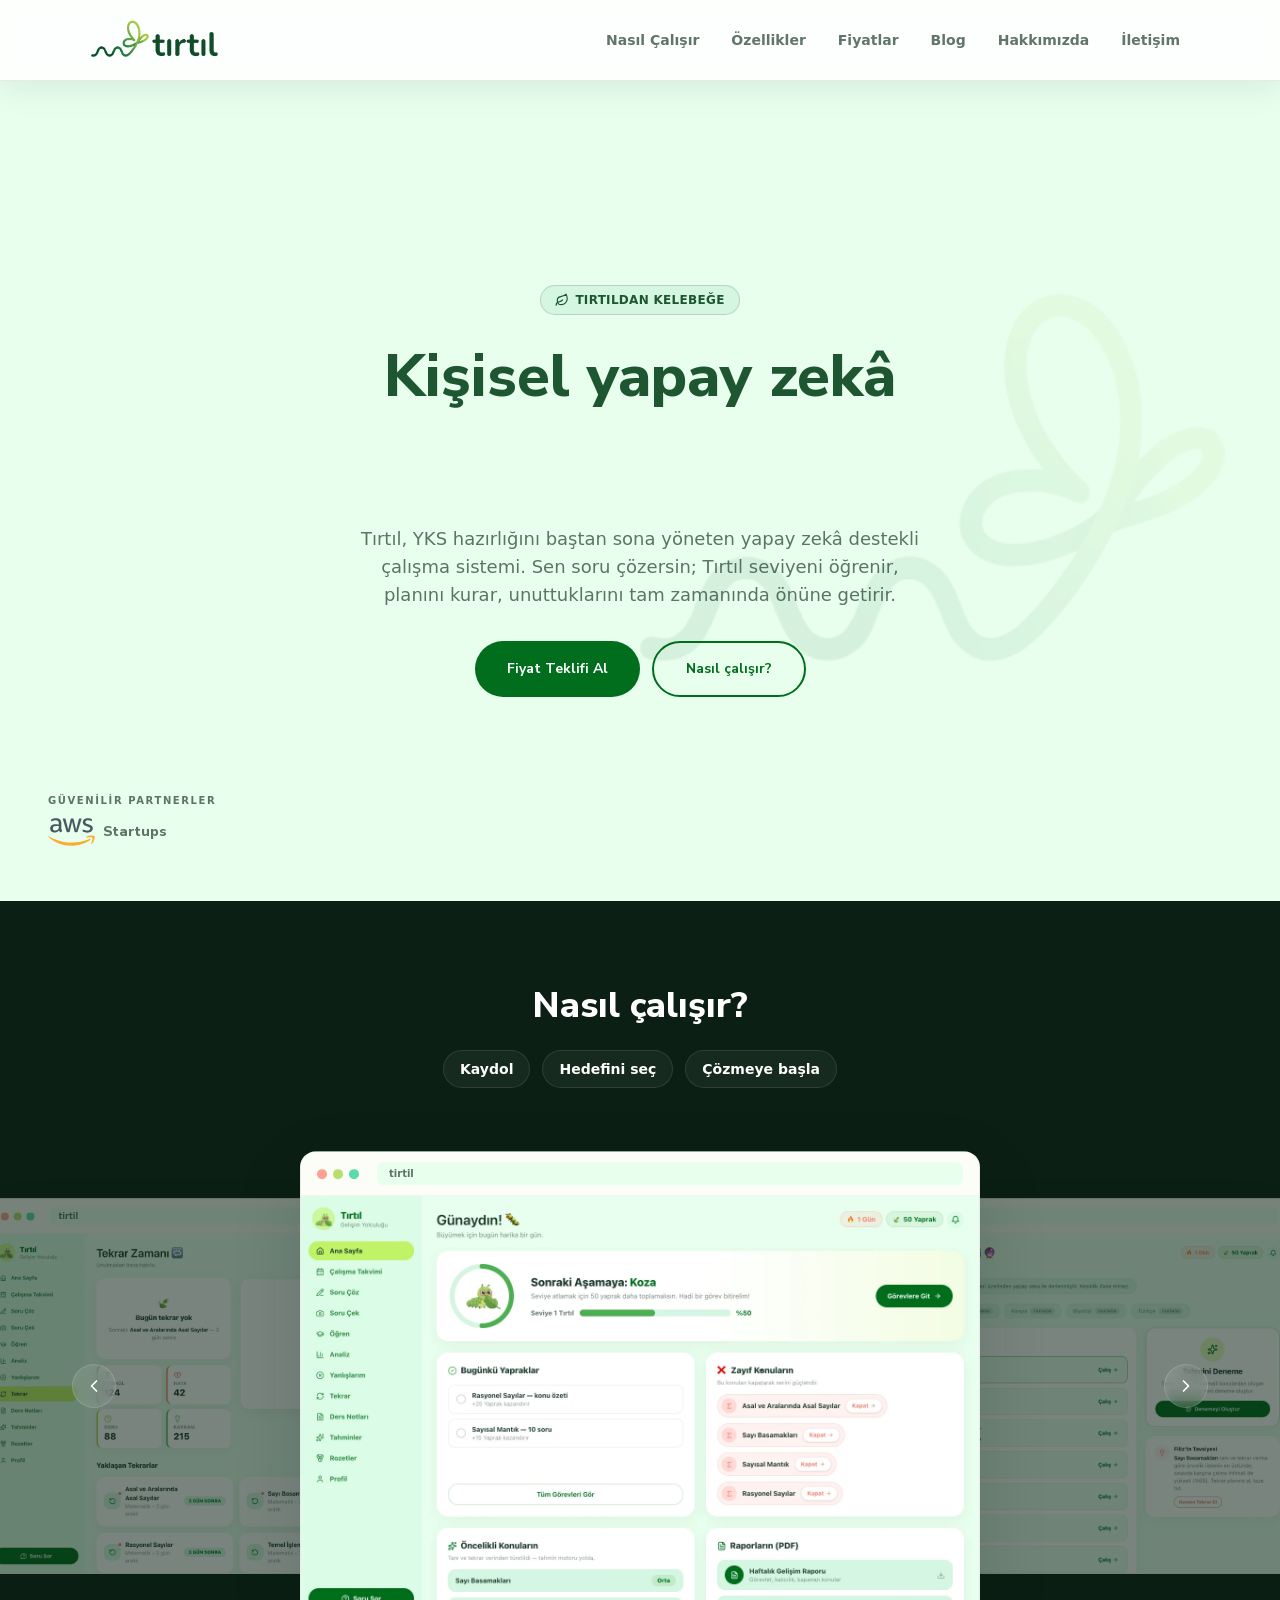
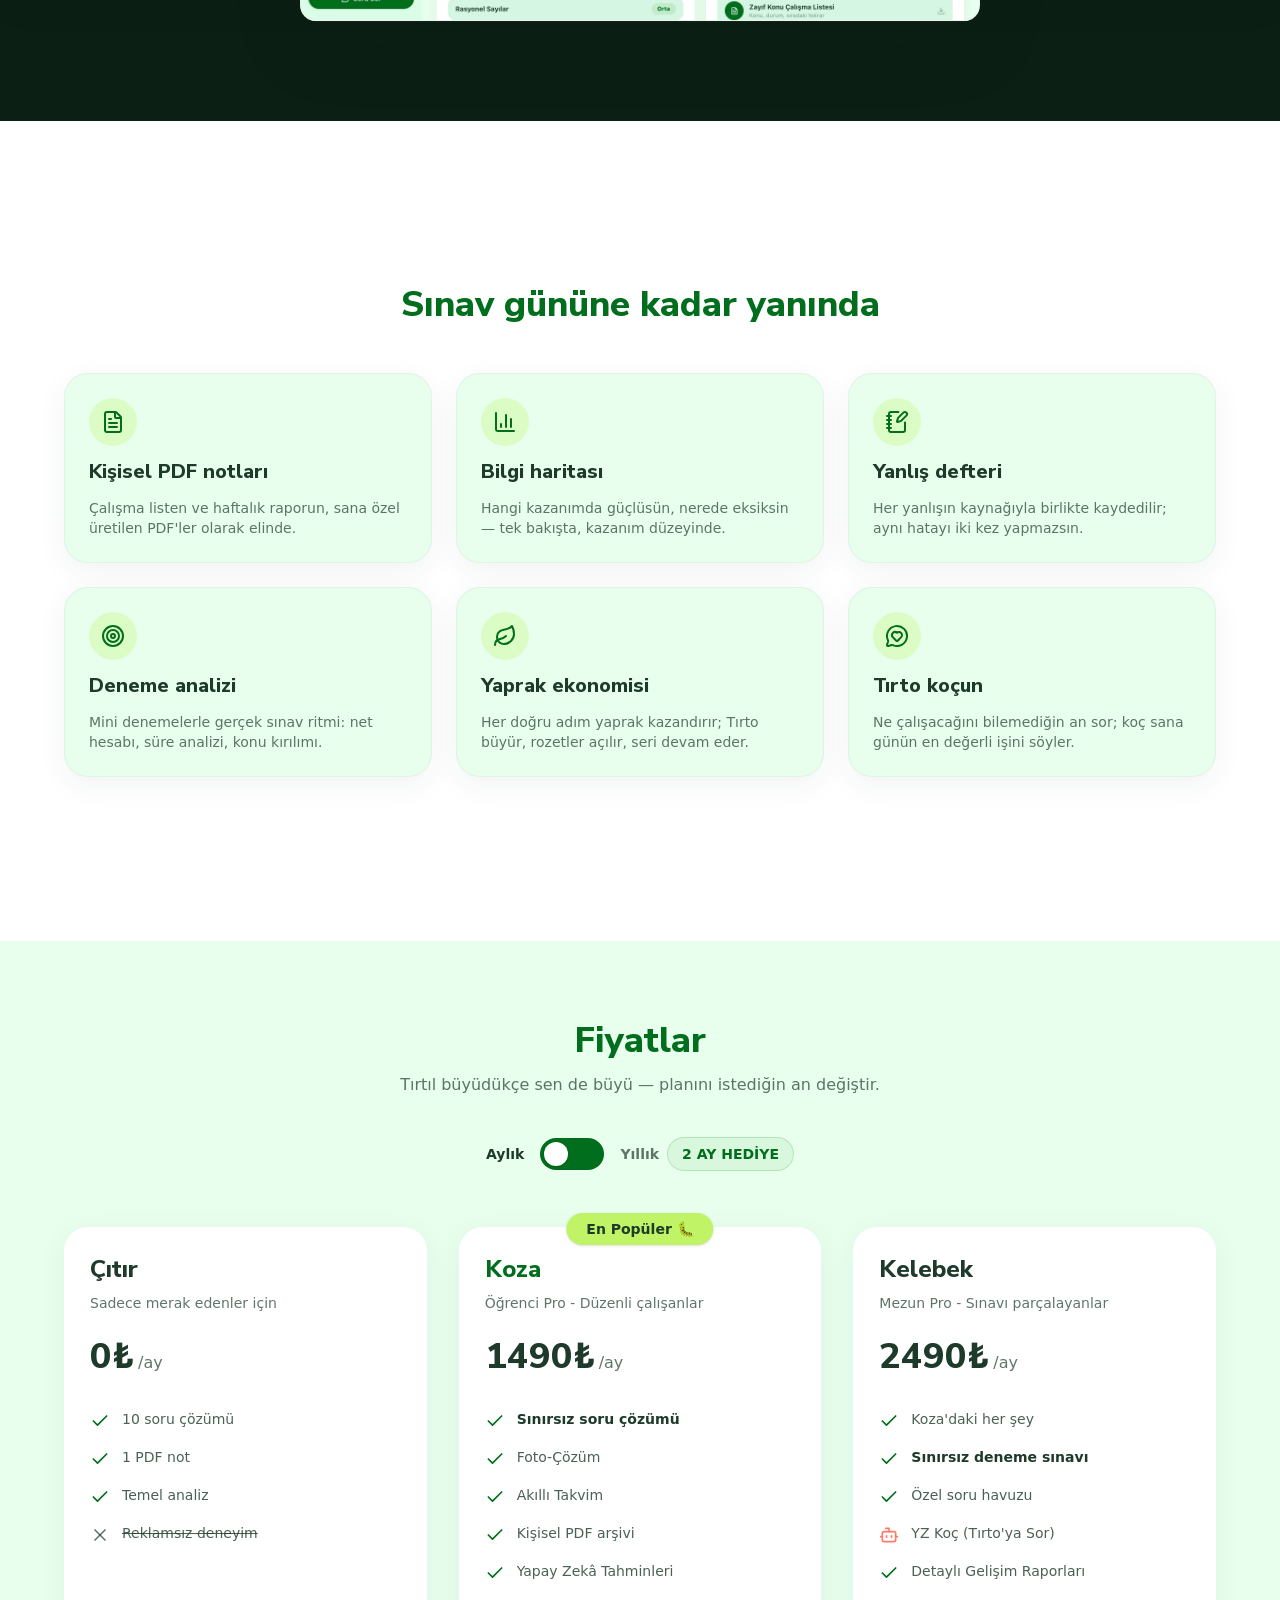
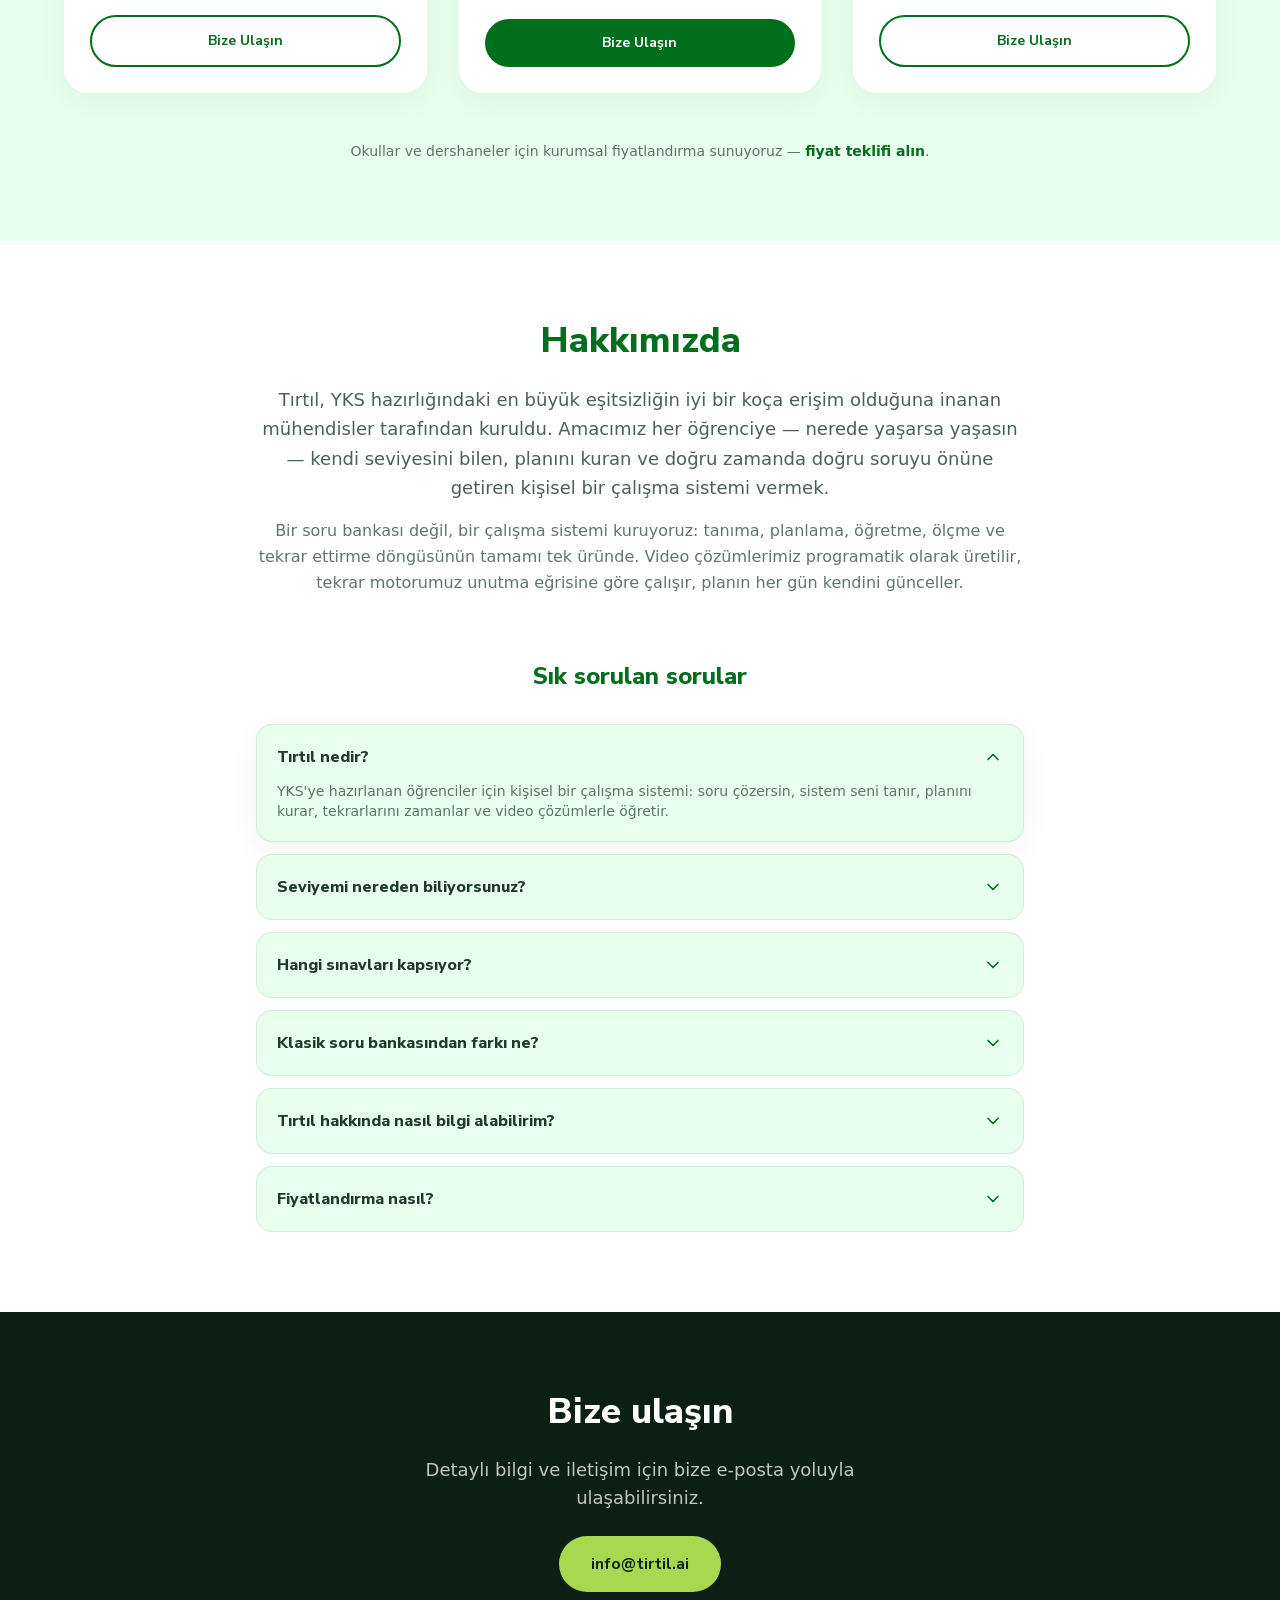
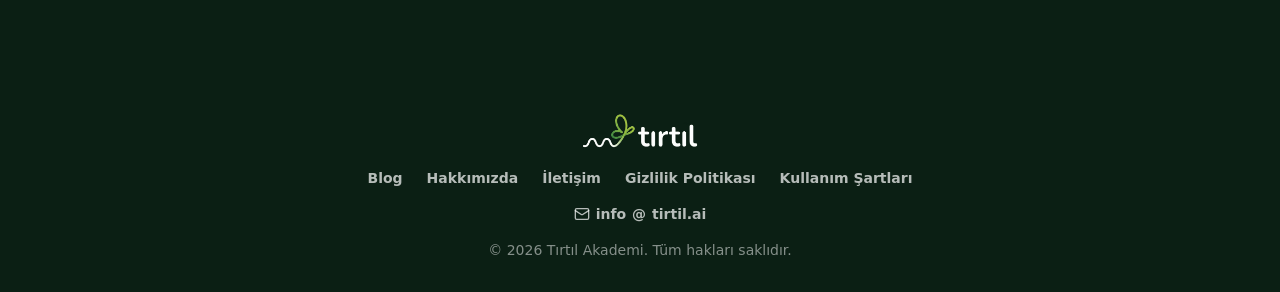
==== commit cef2d429: "feat: simplify email contact flow" ====
--- a/index.html
+++ b/index.html
@@ -1 +1 @@
-<!DOCTYPE html><html lang="tr"><head><meta charSet="utf-8"/><link rel="icon" href="/favicon-tirtil-v10.png" sizes="256x256" type="image/png"><script data-tirtil-favicon-refresh>(()=>{const marker="__tirtil_fv",version="10",url=new URL(location.href),ua=navigator.userAgent,isSafari=navigator.vendor==="Apple Computer, Inc."&&ua.includes("Version/")&&ua.includes("Safari/");if(!isSafari)return;const storageKey="tirtil:favicon:v10:"+url.pathname;let refreshed=false;try{refreshed=localStorage.getItem(storageKey)===version}catch{}if(url.searchParams.get(marker)===version){setTimeout(()=>{url.searchParams.delete(marker);history.replaceState(null,"",url.pathname+url.search+url.hash);try{localStorage.setItem(storageKey,version)}catch{}},2000);return}if(refreshed)return;url.searchParams.set(marker,version);location.replace(url.pathname+url.search+url.hash)})()</script><link rel="mask-icon" href="/safari-pinned-tab-v9.svg" color="#A8D84F"><link rel="apple-touch-icon" href="/apple-touch-icon-tirtil-v9-180.png" sizes="180x180" type="image/png"><link rel="apple-touch-icon" href="/apple-touch-icon-tirtil-v9-167.png" sizes="167x167" type="image/png"><link rel="apple-touch-icon" href="/apple-touch-icon-tirtil-v9-152.png" sizes="152x152" type="image/png"><link rel="manifest" href="/site-tirtil-v9.webmanifest"><meta name="theme-color" content="#0A2214"><meta name="application-name" content="Tırtıl"><meta name="apple-mobile-web-app-title" content="Tırtıl"><meta name="viewport" content="width=device-width, initial-scale=1"/><link rel="preload" href="/_next/static/media/11cc37d7380d16b4-s.p.27riv1g955cgo.woff2" as="font" crossorigin="" type="font/woff2"/><link rel="preload" href="/_next/static/media/1a099d89ee94ee96-s.p.35a5cae5tspm2.woff2" as="font" crossorigin="" type="font/woff2"/><link rel="preload" href="/_next/static/media/24ce79ed121239f3-s.p.187m47s3z4syd.woff2" as="font" crossorigin="" type="font/woff2"/><link rel="preload" as="image" href="/brand/tirtil-kilit.webp"/><link rel="stylesheet" href="/_next/static/chunks/2nbiben_kk6qb.7419a032.css" data-precedence="next"/><link rel="preload" as="script" fetchPriority="low" href="/_next/static/chunks/05x84y1_lwagn.js"/><script src="/_next/static/chunks/27jktro2p5rq9.js" async=""></script><script src="/_next/static/chunks/0mr0fnckbkr54.js" async=""></script><script src="/_next/static/chunks/0iec5q4ack_04.js" async=""></script><script src="/_next/static/chunks/turbopack-16n8v03o51-74.js" async=""></script><script src="/_next/static/chunks/05-c3ty_6dwfk.js" async=""></script><script src="/_next/static/chunks/14mrh2-p_w84d.js" async=""></script><script src="/_next/static/chunks/0r0celii_8r3c.1ba26f7b.js" async=""></script><script src="/_next/static/chunks/315ajipttop0d.3391ee7f.js" async=""></script><script src="/_next/static/chunks/2g1d2c7b0pyw_.a6e5c252.js" async=""></script><meta name="next-size-adjust" content=""/><title>Tırtıl — Tırtıldan kelebeğe</title><meta name="description" content="Yapay zekâ destekli kişisel YKS çalışma sistemi. Sen soru çözersin; Tırtıl seviyeni öğrenir, planını kurar, tam zamanında tekrar ettirir."/><link rel="canonical" href="https://tirtil.ai/"/><meta property="og:url" content="https://tirtil.ai/"/><meta property="og:title" content="Tırtıl — Tırtıldan kelebeğe"/><meta property="og:description" content="Yapay zekâ destekli kişisel YKS çalışma sistemi. Sen soru çözersin; Tırtıl seviyeni öğrenir, planını kurar, tam zamanında tekrar ettirir."/><meta property="og:locale" content="tr_TR"/><meta property="og:image" content="https://tirtil.ai/brand/og.png"/><meta property="og:site_name" content="Tırtıl"/><meta property="og:image:type" content="image/png"/><meta property="og:image:width" content="1200"/><meta property="og:image:height" content="630"/><meta property="og:image:alt" content="Tırtıl — yapay zekâ destekli YKS çalışma sistemi"/><meta property="og:type" content="website"/><meta name="twitter:card" content="summary_large_image"/><meta name="twitter:title" content="Tırtıl — Tırtıldan kelebeğe"/><meta name="twitter:description" content="Yapay zekâ destekli kişisel YKS çalışma sistemi. Sen soru çözersin; Tırtıl seviyeni öğrenir, planını kurar, tam zamanında tekrar ettirir."/><meta name="twitter:image" content="https://tirtil.ai/brand/og.png"/><meta name="twitter:image:alt" content="Tırtıl — yapay zekâ destekli YKS çalışma sistemi"/><script src="/_next/static/chunks/0cz1d0mv5g_q7.js" noModule=""></script></head><body class="plus_jakarta_sans_5f188dd5-module__XdI8cW__variable nunito_sans_f8293ba3-module__VD43kG__variable caveat_c70e17b-module__fIFoJa__variable font-body antialiased"><div hidden=""><!--$--><!--/$--></div><div class="marketing-theme flex min-h-screen flex-col bg-surface"><header class="sticky top-0 z-[100] border-b border-forest/10 bg-white/90 shadow-[0_8px_32px_rgba(11,31,20,0.08)] backdrop-blur-xl backdrop-saturate-150"><div class="mx-auto flex h-20 max-w-6xl items-center justify-between gap-3 px-4 sm:px-6"><a class="flex shrink-0 items-center" href="/"><img alt="Tırtıl" width="875" height="290" decoding="async" data-nimg="1" class="h-9 w-auto sm:h-11" style="color:transparent" src="/brand/tirtil-kilit.webp"/></a><nav class="hidden items-center gap-8 md:flex"><a class="font-body text-sm font-bold transition-colors text-forest/70 hover:text-leaf-deep" href="/#nasil-calisir">Nasıl Çalışır</a><a class="font-body text-sm font-bold transition-colors text-forest/70 hover:text-leaf-deep" href="/#ozellikler">Özellikler</a><a class="font-body text-sm font-bold transition-colors text-forest/70 hover:text-leaf-deep" href="/#fiyatlar">Fiyatlar</a><a class="font-body text-sm font-bold transition-colors text-forest/70 hover:text-leaf-deep" href="/blog/">Blog</a><a class="font-body text-sm font-bold transition-colors text-forest/70 hover:text-leaf-deep" href="/#hakkimizda">Hakkımızda</a><a class="font-body text-sm font-bold transition-colors text-forest/70 hover:text-leaf-deep" href="/#iletisim">İletişim</a></nav><div class="flex items-center gap-1.5"><a class="inline-flex items-center justify-center gap-2 rounded-full px-6 py-3 text-center font-heading text-sm font-bold transition bg-leaf-deep text-white hover:scale-105 hover:brightness-110 whitespace-nowrap" href="/#iletisim">Fiyat Teklifi Al</a><button type="button" aria-label="Menüyü aç" aria-controls="mobil-menu" aria-expanded="false" class="flex h-10 w-10 shrink-0 cursor-pointer items-center justify-center rounded-full text-forest transition hover:bg-container md:hidden"><svg xmlns="http://www.w3.org/2000/svg" width="24" height="24" viewBox="0 0 24 24" fill="none" stroke="currentColor" stroke-width="2" stroke-linecap="round" stroke-linejoin="round" class="lucide lucide-menu h-6 w-6" aria-hidden="true"><path d="M4 5h16"></path><path d="M4 12h16"></path><path d="M4 19h16"></path></svg></button></div></div></header><main class="flex-1"><section class="min-h-[calc(100svh-5rem)] scroll-mt-20 relative flex flex-col justify-center overflow-hidden px-6 py-16 bg-surface"><img alt="" aria-hidden="true" loading="lazy" width="414" height="300" decoding="async" data-nimg="1" class="hidden pointer-events-none absolute right-[-3rem] top-1/2 w-[640px] max-w-[75vw] -translate-y-1/2 select-none opacity-[0.08] sm:block md:right-8" style="color:transparent" src="/brand/tirtil-mark.webp"/><div class="relative mx-auto flex w-full max-w-3xl flex-col items-center gap-6 text-center"><div class="inline-flex w-max items-center gap-1.5 rounded-full border px-3.5 py-1.5 border-ink-forest/20 bg-container"><svg xmlns="http://www.w3.org/2000/svg" width="24" height="24" viewBox="0 0 24 24" fill="none" stroke="currentColor" stroke-width="2" stroke-linecap="round" stroke-linejoin="round" class="lucide lucide-leaf h-3.5 w-3.5 text-ink-forest" aria-hidden="true"><path d="M11 20A7 7 0 0 1 9.8 6.1C15.5 5 17 4.48 19 2c1 2 2 4.18 2 8 0 5.5-4.78 10-10 10Z"></path><path d="M2 21c0-3 1.85-5.36 5.08-6C9.5 14.52 12 13 13 12"></path></svg><span class="font-body text-xs font-extrabold tracking-wide text-ink-forest">TIRTILDAN KELEBEĞE</span></div><h1 class="font-heading text-4xl font-extrabold leading-tight sm:text-6xl text-ink-forest">Kişisel yapay zekâ<span class="kelime-yigin vurgu-yazi block text-[1.35em] leading-[1.05]"><span class="kelime-don text-leaf-deep" style="animation-delay:0s">çalışma koçun.</span><span class="kelime-don text-coral" style="animation-delay:2.5s">soru tahmincin.</span><span class="kelime-don text-leaf" style="animation-delay:5s">plan yapıcın.</span><span class="kelime-don text-mint" style="animation-delay:7.5s">tekrar motorun.</span></span></h1><p class="max-w-xl text-lg text-forest/70">Tırtıl, YKS hazırlığını baştan sona yöneten yapay zekâ destekli çalışma sistemi. Sen soru çözersin; Tırtıl seviyeni öğrenir, planını kurar, unuttuklarını tam zamanında önüne getirir.</p><div class="mt-2 flex flex-wrap justify-center gap-3"><a class="inline-flex items-center justify-center gap-2 rounded-full px-6 py-3 text-center font-heading text-sm font-bold transition bg-leaf-deep text-white hover:scale-105 hover:brightness-110 px-8 py-4 text-base " href="/#iletisim">Fiyat Teklifi Al</a><a class="inline-flex items-center justify-center gap-2 rounded-full px-6 py-3 text-center font-heading text-sm font-bold transition border-2 border-leaf-deep text-leaf-deep hover:bg-leaf/5 hover:scale-105 px-8 py-4 text-base " href="#nasil-calisir">Nasıl çalışır?</a></div></div><div class="absolute bottom-8 left-8 sm:bottom-12 sm:left-12"><p class="text-[10px] font-extrabold uppercase tracking-[0.16em] text-forest/70">Güvenilir partnerler</p><span class="mt-2.5 inline-flex items-center gap-2"><img alt="Amazon Web Services" loading="lazy" width="60" height="36" decoding="async" data-nimg="1" class="h-7 w-auto opacity-80" style="color:transparent" src="/brand/partners/aws.svg"/><span class="font-heading text-sm font-extrabold text-forest/70">Startups</span></span></div></section><section id="nasil-calisir" class="min-h-[calc(100svh-5rem)] scroll-mt-20 flex flex-col justify-center overflow-x-clip bg-forest-night px-6 py-20"><div class="mx-auto w-full max-w-6xl"><div class="mb-12 text-center"><h2 class="font-heading text-3xl font-extrabold text-white sm:text-4xl">Nasıl çalışır?</h2><div class="mx-auto mt-6 flex max-w-2xl flex-wrap items-center justify-center gap-3"><span class="inline-flex items-center rounded-full border border-white/10 bg-white/5 px-4 py-2 text-sm font-bold text-white">Kaydol</span><span class="inline-flex items-center rounded-full border border-white/10 bg-white/5 px-4 py-2 text-sm font-bold text-white">Hedefini seç</span><span class="inline-flex items-center rounded-full border border-white/10 bg-white/5 px-4 py-2 text-sm font-bold text-white">Çözmeye başla</span></div></div><div class="relative isolate h-[300px] sm:h-[420px] lg:h-[500px]"><div class="absolute left-1/2 top-1/2 w-[min(680px,78%)] transition-[transform,opacity] duration-[900ms] ease-[cubic-bezier(0.45,0.05,0.25,1)] motion-reduce:transition-none" style="transform:translate(-50%, -50%) translateX(0%) scale(1);opacity:1;z-index:50"><div class="overflow-hidden rounded-2xl border border-forest/10 bg-white shadow-[0_24px_70px_rgba(11,31,20,0.14)]"><div class="flex items-center gap-1.5 border-b border-forest/5 bg-cream px-4 py-2.5"><span class="h-2.5 w-2.5 rounded-full bg-coral/70"></span><span class="h-2.5 w-2.5 rounded-full bg-lime/80"></span><span class="h-2.5 w-2.5 rounded-full bg-mint/80"></span><span class="ml-3 hidden flex-1 rounded-md bg-surface px-3 py-1 text-left text-[10px] font-bold text-forest/70 sm:block">tirtil</span></div><img alt="Tırtıl ana panel — günlük görevler ve yaprak ekonomisi" loading="lazy" width="1440" height="900" decoding="async" data-nimg="1" class="w-full" style="color:transparent" src="/site/panel.webp"/></div></div><div aria-hidden="true" inert="" class="absolute left-1/2 top-1/2 w-[min(680px,78%)] transition-[transform,opacity] duration-[900ms] ease-[cubic-bezier(0.45,0.05,0.25,1)] motion-reduce:transition-none" style="transform:translate(-50%, -50%) translateX(-56%) scale(0.8);opacity:0.45;z-index:40;pointer-events:none"><div class="overflow-hidden rounded-2xl border border-forest/10 bg-white shadow-[0_24px_70px_rgba(11,31,20,0.14)]"><div class="flex items-center gap-1.5 border-b border-forest/5 bg-cream px-4 py-2.5"><span class="h-2.5 w-2.5 rounded-full bg-coral/70"></span><span class="h-2.5 w-2.5 rounded-full bg-lime/80"></span><span class="h-2.5 w-2.5 rounded-full bg-mint/80"></span><span class="ml-3 hidden flex-1 rounded-md bg-surface px-3 py-1 text-left text-[10px] font-bold text-forest/70 sm:block">tirtil</span></div><img alt="Aralıklı tekrar ekranı — 3-7-14-30 tekrar kuyruğu" loading="lazy" width="1440" height="900" decoding="async" data-nimg="1" class="w-full" style="color:transparent" src="/site/tekrar.webp"/></div></div><div aria-hidden="true" inert="" class="absolute left-1/2 top-1/2 w-[min(680px,78%)] transition-[transform,opacity] duration-[900ms] ease-[cubic-bezier(0.45,0.05,0.25,1)] motion-reduce:transition-none" style="transform:translate(-50%, -50%) translateX(-102%) scale(0.62);opacity:0;z-index:0;pointer-events:none"><div class="overflow-hidden rounded-2xl border border-forest/10 bg-white shadow-[0_24px_70px_rgba(11,31,20,0.14)]"><div class="flex items-center gap-1.5 border-b border-forest/5 bg-cream px-4 py-2.5"><span class="h-2.5 w-2.5 rounded-full bg-coral/70"></span><span class="h-2.5 w-2.5 rounded-full bg-lime/80"></span><span class="h-2.5 w-2.5 rounded-full bg-mint/80"></span><span class="ml-3 hidden flex-1 rounded-md bg-surface px-3 py-1 text-left text-[10px] font-bold text-forest/70 sm:block">tirtil</span></div><img alt="Kişisel çalışma takvimi — YKS geri sayımı ve haftalık plan" loading="lazy" width="1440" height="900" decoding="async" data-nimg="1" class="w-full" style="color:transparent" src="/site/takvim.webp"/></div></div><div aria-hidden="true" inert="" class="absolute left-1/2 top-1/2 w-[min(680px,78%)] transition-[transform,opacity] duration-[900ms] ease-[cubic-bezier(0.45,0.05,0.25,1)] motion-reduce:transition-none" style="transform:translate(-50%, -50%) translateX(102%) scale(0.62);opacity:0;z-index:0;pointer-events:none"><div class="overflow-hidden rounded-2xl border border-forest/10 bg-white shadow-[0_24px_70px_rgba(11,31,20,0.14)]"><div class="flex items-center gap-1.5 border-b border-forest/5 bg-cream px-4 py-2.5"><span class="h-2.5 w-2.5 rounded-full bg-coral/70"></span><span class="h-2.5 w-2.5 rounded-full bg-lime/80"></span><span class="h-2.5 w-2.5 rounded-full bg-mint/80"></span><span class="ml-3 hidden flex-1 rounded-md bg-surface px-3 py-1 text-left text-[10px] font-bold text-forest/70 sm:block">tirtil</span></div><img alt="Analiz — bilgi ve hata haritası" loading="lazy" width="1440" height="900" decoding="async" data-nimg="1" class="w-full" style="color:transparent" src="/site/analiz.webp"/></div></div><div aria-hidden="true" inert="" class="absolute left-1/2 top-1/2 w-[min(680px,78%)] transition-[transform,opacity] duration-[900ms] ease-[cubic-bezier(0.45,0.05,0.25,1)] motion-reduce:transition-none" style="transform:translate(-50%, -50%) translateX(56%) scale(0.8);opacity:0.45;z-index:40;pointer-events:none"><div class="overflow-hidden rounded-2xl border border-forest/10 bg-white shadow-[0_24px_70px_rgba(11,31,20,0.14)]"><div class="flex items-center gap-1.5 border-b border-forest/5 bg-cream px-4 py-2.5"><span class="h-2.5 w-2.5 rounded-full bg-coral/70"></span><span class="h-2.5 w-2.5 rounded-full bg-lime/80"></span><span class="h-2.5 w-2.5 rounded-full bg-mint/80"></span><span class="ml-3 hidden flex-1 rounded-md bg-surface px-3 py-1 text-left text-[10px] font-bold text-forest/70 sm:block">tirtil</span></div><img alt="YKS soru tahminleri — yüksek öncelikli konular" loading="lazy" width="1440" height="900" decoding="async" data-nimg="1" class="w-full" style="color:transparent" src="/site/tahminler.webp"/></div></div><button type="button" aria-label="Önceki ekran" class="absolute left-0 top-1/2 z-[60] flex h-11 w-11 -translate-y-1/2 cursor-pointer items-center justify-center rounded-full border border-white/15 bg-white/10 text-white backdrop-blur-sm transition hover:bg-white/25 sm:left-2"><svg xmlns="http://www.w3.org/2000/svg" width="24" height="24" viewBox="0 0 24 24" fill="none" stroke="currentColor" stroke-width="2" stroke-linecap="round" stroke-linejoin="round" class="lucide lucide-chevron-left h-5 w-5" aria-hidden="true"><path d="m15 18-6-6 6-6"></path></svg></button><button type="button" aria-label="Sonraki ekran" class="absolute right-0 top-1/2 z-[60] flex h-11 w-11 -translate-y-1/2 cursor-pointer items-center justify-center rounded-full border border-white/15 bg-white/10 text-white backdrop-blur-sm transition hover:bg-white/25 sm:right-2"><svg xmlns="http://www.w3.org/2000/svg" width="24" height="24" viewBox="0 0 24 24" fill="none" stroke="currentColor" stroke-width="2" stroke-linecap="round" stroke-linejoin="round" class="lucide lucide-chevron-right h-5 w-5" aria-hidden="true"><path d="m9 18 6-6-6-6"></path></svg></button></div></div></section><section id="ozellikler" class="min-h-[calc(100svh-5rem)] scroll-mt-20 flex flex-col justify-center bg-white px-6 py-20"><div class="mx-auto w-full max-w-6xl"><div class="mb-12 text-center"><h2 class="font-heading text-3xl font-extrabold text-leaf-deep sm:text-4xl">Sınav gününe kadar yanında</h2></div><div class="grid gap-6 sm:grid-cols-2 md:grid-cols-3"><div class="flex flex-col gap-3 rounded-3xl border border-forest/5 bg-surface p-6 shadow-[0_8px_30px_rgba(30,58,43,0.06)] transition hover:-translate-y-1"><div class="flex h-12 w-12 items-center justify-center rounded-full bg-lime-bright/30"><svg xmlns="http://www.w3.org/2000/svg" width="24" height="24" viewBox="0 0 24 24" fill="none" stroke="currentColor" stroke-width="2" stroke-linecap="round" stroke-linejoin="round" class="lucide lucide-file-text h-6 w-6 text-leaf-deep" aria-hidden="true"><path d="M6 22a2 2 0 0 1-2-2V4a2 2 0 0 1 2-2h8a2.4 2.4 0 0 1 1.704.706l3.588 3.588A2.4 2.4 0 0 1 20 8v12a2 2 0 0 1-2 2z"></path><path d="M14 2v5a1 1 0 0 0 1 1h5"></path><path d="M10 9H8"></path><path d="M16 13H8"></path><path d="M16 17H8"></path></svg></div><h3 class="font-heading text-xl font-extrabold text-forest">Kişisel PDF notları</h3><p class="text-sm text-forest/70">Çalışma listen ve haftalık raporun, sana özel üretilen PDF&#x27;ler olarak elinde.</p></div><div class="flex flex-col gap-3 rounded-3xl border border-forest/5 bg-surface p-6 shadow-[0_8px_30px_rgba(30,58,43,0.06)] transition hover:-translate-y-1"><div class="flex h-12 w-12 items-center justify-center rounded-full bg-lime-bright/30"><svg xmlns="http://www.w3.org/2000/svg" width="24" height="24" viewBox="0 0 24 24" fill="none" stroke="currentColor" stroke-width="2" stroke-linecap="round" stroke-linejoin="round" class="lucide lucide-chart-column h-6 w-6 text-leaf-deep" aria-hidden="true"><path d="M3 3v16a2 2 0 0 0 2 2h16"></path><path d="M18 17V9"></path><path d="M13 17V5"></path><path d="M8 17v-3"></path></svg></div><h3 class="font-heading text-xl font-extrabold text-forest">Bilgi haritası</h3><p class="text-sm text-forest/70">Hangi kazanımda güçlüsün, nerede eksiksin — tek bakışta, kazanım düzeyinde.</p></div><div class="flex flex-col gap-3 rounded-3xl border border-forest/5 bg-surface p-6 shadow-[0_8px_30px_rgba(30,58,43,0.06)] transition hover:-translate-y-1"><div class="flex h-12 w-12 items-center justify-center rounded-full bg-lime-bright/30"><svg xmlns="http://www.w3.org/2000/svg" width="24" height="24" viewBox="0 0 24 24" fill="none" stroke="currentColor" stroke-width="2" stroke-linecap="round" stroke-linejoin="round" class="lucide lucide-notebook-pen h-6 w-6 text-leaf-deep" aria-hidden="true"><path d="M13.4 2H6a2 2 0 0 0-2 2v16a2 2 0 0 0 2 2h12a2 2 0 0 0 2-2v-7.4"></path><path d="M2 6h4"></path><path d="M2 10h4"></path><path d="M2 14h4"></path><path d="M2 18h4"></path><path d="M21.378 5.626a1 1 0 1 0-3.004-3.004l-5.01 5.012a2 2 0 0 0-.506.854l-.837 2.87a.5.5 0 0 0 .62.62l2.87-.837a2 2 0 0 0 .854-.506z"></path></svg></div><h3 class="font-heading text-xl font-extrabold text-forest">Yanlış defteri</h3><p class="text-sm text-forest/70">Her yanlışın kaynağıyla birlikte kaydedilir; aynı hatayı iki kez yapmazsın.</p></div><div class="flex flex-col gap-3 rounded-3xl border border-forest/5 bg-surface p-6 shadow-[0_8px_30px_rgba(30,58,43,0.06)] transition hover:-translate-y-1"><div class="flex h-12 w-12 items-center justify-center rounded-full bg-lime-bright/30"><svg xmlns="http://www.w3.org/2000/svg" width="24" height="24" viewBox="0 0 24 24" fill="none" stroke="currentColor" stroke-width="2" stroke-linecap="round" stroke-linejoin="round" class="lucide lucide-target h-6 w-6 text-leaf-deep" aria-hidden="true"><circle cx="12" cy="12" r="10"></circle><circle cx="12" cy="12" r="6"></circle><circle cx="12" cy="12" r="2"></circle></svg></div><h3 class="font-heading text-xl font-extrabold text-forest">Deneme analizi</h3><p class="text-sm text-forest/70">Mini denemelerle gerçek sınav ritmi: net hesabı, süre analizi, konu kırılımı.</p></div><div class="flex flex-col gap-3 rounded-3xl border border-forest/5 bg-surface p-6 shadow-[0_8px_30px_rgba(30,58,43,0.06)] transition hover:-translate-y-1"><div class="flex h-12 w-12 items-center justify-center rounded-full bg-lime-bright/30"><svg xmlns="http://www.w3.org/2000/svg" width="24" height="24" viewBox="0 0 24 24" fill="none" stroke="currentColor" stroke-width="2" stroke-linecap="round" stroke-linejoin="round" class="lucide lucide-leaf h-6 w-6 text-leaf-deep" aria-hidden="true"><path d="M11 20A7 7 0 0 1 9.8 6.1C15.5 5 17 4.48 19 2c1 2 2 4.18 2 8 0 5.5-4.78 10-10 10Z"></path><path d="M2 21c0-3 1.85-5.36 5.08-6C9.5 14.52 12 13 13 12"></path></svg></div><h3 class="font-heading text-xl font-extrabold text-forest">Yaprak ekonomisi</h3><p class="text-sm text-forest/70">Her doğru adım yaprak kazandırır; Tırto büyür, rozetler açılır, seri devam eder.</p></div><div class="flex flex-col gap-3 rounded-3xl border border-forest/5 bg-surface p-6 shadow-[0_8px_30px_rgba(30,58,43,0.06)] transition hover:-translate-y-1"><div class="flex h-12 w-12 items-center justify-center rounded-full bg-lime-bright/30"><svg xmlns="http://www.w3.org/2000/svg" width="24" height="24" viewBox="0 0 24 24" fill="none" stroke="currentColor" stroke-width="2" stroke-linecap="round" stroke-linejoin="round" class="lucide lucide-message-circle-heart h-6 w-6 text-leaf-deep" aria-hidden="true"><path d="M2.992 16.342a2 2 0 0 1 .094 1.167l-1.065 3.29a1 1 0 0 0 1.236 1.168l3.413-.998a2 2 0 0 1 1.099.092 10 10 0 1 0-4.777-4.719"></path><path d="M7.828 13.07A3 3 0 0 1 12 8.764a3 3 0 0 1 5.004 2.224 3 3 0 0 1-.832 2.083l-3.447 3.62a1 1 0 0 1-1.45-.001z"></path></svg></div><h3 class="font-heading text-xl font-extrabold text-forest">Tırto koçun</h3><p class="text-sm text-forest/70">Ne çalışacağını bilemediğin an sor; koç sana günün en değerli işini söyler.</p></div></div></div></section><section id="fiyatlar" class="min-h-[calc(100svh-5rem)] scroll-mt-20 flex flex-col justify-center bg-surface px-6 py-20"><div class="mx-auto w-full max-w-6xl"><div class="mb-10 text-center"><h2 class="font-heading text-3xl font-extrabold text-leaf-deep sm:text-4xl">Fiyatlar</h2><p class="mt-3 text-forest/70">Tırtıl büyüdükçe sen de büyü — planını istediğin an değiştir.</p></div><section><div class="mb-14 flex items-center justify-center gap-4"><span class="font-body text-sm font-bold text-forest">Aylık</span><button type="button" role="switch" aria-checked="false" aria-label="Faturalandırma periyodunu değiştir" class="relative h-8 w-16 shrink-0 cursor-pointer rounded-full bg-leaf-deep p-1 transition"><span class="block h-6 w-6 rounded-full bg-white shadow-sm transition-transform translate-x-0"></span></button><div class="flex items-center gap-2"><span class="font-body text-sm font-bold text-forest/70">Yıllık</span><span class="inline-flex items-center gap-1.5 rounded-full border px-3.5 py-1.5 text-sm font-bold border-leaf/25 bg-leaf/10 text-leaf-deep ">2 AY HEDİYE</span></div></div><div class="grid items-stretch gap-8 md:grid-cols-3"><a href="#iletisim" class="group block h-full"><div class="rounded-3xl bg-white p-6 shadow-[0_8px_30px_rgba(30,58,43,0.06)] relative flex h-full flex-col border-2 border-transparent transition-all duration-200 group-hover:-translate-y-1.5 group-hover:border-leaf-deep group-hover:shadow-[0_24px_50px_rgba(30,58,43,0.16)]"><h3 class="font-heading text-2xl font-extrabold text-forest">Çıtır</h3><p class="mt-2 text-sm text-forest/70">Sadece merak edenler için</p><div class="mt-6 flex items-baseline gap-1"><span class="font-heading text-4xl font-extrabold text-forest">0<!-- -->₺</span><span class="text-forest/70">/ay</span></div><ul class="mt-8 flex-1 space-y-4"><li class="flex items-start gap-3 "><svg xmlns="http://www.w3.org/2000/svg" width="24" height="24" viewBox="0 0 24 24" fill="none" stroke="currentColor" stroke-width="2" stroke-linecap="round" stroke-linejoin="round" class="lucide lucide-check mt-0.5 h-5 w-5 shrink-0 text-leaf-deep" aria-hidden="true"><path d="M20 6 9 17l-5-5"></path></svg><span class="text-sm text-forest/80 ">10 soru çözümü</span></li><li class="flex items-start gap-3 "><svg xmlns="http://www.w3.org/2000/svg" width="24" height="24" viewBox="0 0 24 24" fill="none" stroke="currentColor" stroke-width="2" stroke-linecap="round" stroke-linejoin="round" class="lucide lucide-check mt-0.5 h-5 w-5 shrink-0 text-leaf-deep" aria-hidden="true"><path d="M20 6 9 17l-5-5"></path></svg><span class="text-sm text-forest/80 ">1 PDF not</span></li><li class="flex items-start gap-3 "><svg xmlns="http://www.w3.org/2000/svg" width="24" height="24" viewBox="0 0 24 24" fill="none" stroke="currentColor" stroke-width="2" stroke-linecap="round" stroke-linejoin="round" class="lucide lucide-check mt-0.5 h-5 w-5 shrink-0 text-leaf-deep" aria-hidden="true"><path d="M20 6 9 17l-5-5"></path></svg><span class="text-sm text-forest/80 ">Temel analiz</span></li><li class="flex items-start gap-3"><svg xmlns="http://www.w3.org/2000/svg" width="24" height="24" viewBox="0 0 24 24" fill="none" stroke="currentColor" stroke-width="2" stroke-linecap="round" stroke-linejoin="round" class="lucide lucide-x mt-0.5 h-5 w-5 shrink-0 text-forest/70" aria-hidden="true"><path d="M18 6 6 18"></path><path d="m6 6 12 12"></path></svg><span class="text-sm text-forest/80 line-through">Reklamsız deneyim</span></li></ul><span class="mt-8 inline-flex w-full items-center justify-center rounded-full py-3.5 text-center font-heading text-sm font-bold transition border-2 border-leaf-deep text-leaf-deep group-hover:bg-leaf-deep group-hover:text-white">Bize Ulaşın</span></div></a><a href="#iletisim" class="group block h-full"><div class="rounded-3xl bg-white p-6 shadow-[0_8px_30px_rgba(30,58,43,0.06)] relative flex h-full flex-col border-2 border-transparent transition-all duration-200 group-hover:-translate-y-1.5 group-hover:border-leaf-deep group-hover:shadow-[0_24px_50px_rgba(30,58,43,0.16)]"><span class="absolute -top-4 left-1/2 flex -translate-x-1/2 items-center gap-1 whitespace-nowrap rounded-full bg-lime-bright px-5 py-1.5 text-sm font-bold text-forest shadow-sm">En Popüler 🐛</span><h3 class="font-heading text-2xl font-extrabold text-leaf-deep">Koza</h3><p class="mt-2 text-sm text-forest/70">Öğrenci Pro - Düzenli çalışanlar</p><div class="mt-6 flex items-baseline gap-1"><span class="font-heading text-4xl font-extrabold text-forest">1490<!-- -->₺</span><span class="text-forest/70">/ay</span></div><ul class="mt-8 flex-1 space-y-4"><li class="flex items-start gap-3 "><svg xmlns="http://www.w3.org/2000/svg" width="24" height="24" viewBox="0 0 24 24" fill="none" stroke="currentColor" stroke-width="2" stroke-linecap="round" stroke-linejoin="round" class="lucide lucide-check mt-0.5 h-5 w-5 shrink-0 text-leaf-deep" aria-hidden="true"><path d="M20 6 9 17l-5-5"></path></svg><span class="text-sm font-bold text-forest ">Sınırsız soru çözümü</span></li><li class="flex items-start gap-3 "><svg xmlns="http://www.w3.org/2000/svg" width="24" height="24" viewBox="0 0 24 24" fill="none" stroke="currentColor" stroke-width="2" stroke-linecap="round" stroke-linejoin="round" class="lucide lucide-check mt-0.5 h-5 w-5 shrink-0 text-leaf-deep" aria-hidden="true"><path d="M20 6 9 17l-5-5"></path></svg><span class="text-sm text-forest/80 ">Foto-Çözüm</span></li><li class="flex items-start gap-3 "><svg xmlns="http://www.w3.org/2000/svg" width="24" height="24" viewBox="0 0 24 24" fill="none" stroke="currentColor" stroke-width="2" stroke-linecap="round" stroke-linejoin="round" class="lucide lucide-check mt-0.5 h-5 w-5 shrink-0 text-leaf-deep" aria-hidden="true"><path d="M20 6 9 17l-5-5"></path></svg><span class="text-sm text-forest/80 ">Akıllı Takvim</span></li><li class="flex items-start gap-3 "><svg xmlns="http://www.w3.org/2000/svg" width="24" height="24" viewBox="0 0 24 24" fill="none" stroke="currentColor" stroke-width="2" stroke-linecap="round" stroke-linejoin="round" class="lucide lucide-check mt-0.5 h-5 w-5 shrink-0 text-leaf-deep" aria-hidden="true"><path d="M20 6 9 17l-5-5"></path></svg><span class="text-sm text-forest/80 ">Kişisel PDF arşivi</span></li><li class="flex items-start gap-3 "><svg xmlns="http://www.w3.org/2000/svg" width="24" height="24" viewBox="0 0 24 24" fill="none" stroke="currentColor" stroke-width="2" stroke-linecap="round" stroke-linejoin="round" class="lucide lucide-check mt-0.5 h-5 w-5 shrink-0 text-leaf-deep" aria-hidden="true"><path d="M20 6 9 17l-5-5"></path></svg><span class="text-sm text-forest/80 ">Yapay Zekâ Tahminleri</span></li></ul><span class="mt-8 inline-flex w-full items-center justify-center rounded-full py-3.5 text-center font-heading text-sm font-bold transition bg-leaf-deep text-white group-hover:brightness-110">Bize Ulaşın</span></div></a><a href="#iletisim" class="group block h-full"><div class="rounded-3xl bg-white p-6 shadow-[0_8px_30px_rgba(30,58,43,0.06)] relative flex h-full flex-col border-2 border-transparent transition-all duration-200 group-hover:-translate-y-1.5 group-hover:border-leaf-deep group-hover:shadow-[0_24px_50px_rgba(30,58,43,0.16)]"><h3 class="font-heading text-2xl font-extrabold text-forest">Kelebek</h3><p class="mt-2 text-sm text-forest/70">Mezun Pro - Sınavı parçalayanlar</p><div class="mt-6 flex items-baseline gap-1"><span class="font-heading text-4xl font-extrabold text-forest">2490<!-- -->₺</span><span class="text-forest/70">/ay</span></div><ul class="mt-8 flex-1 space-y-4"><li class="flex items-start gap-3 "><svg xmlns="http://www.w3.org/2000/svg" width="24" height="24" viewBox="0 0 24 24" fill="none" stroke="currentColor" stroke-width="2" stroke-linecap="round" stroke-linejoin="round" class="lucide lucide-check mt-0.5 h-5 w-5 shrink-0 text-leaf-deep" aria-hidden="true"><path d="M20 6 9 17l-5-5"></path></svg><span class="text-sm text-forest/80 ">Koza&#x27;daki her şey</span></li><li class="flex items-start gap-3 "><svg xmlns="http://www.w3.org/2000/svg" width="24" height="24" viewBox="0 0 24 24" fill="none" stroke="currentColor" stroke-width="2" stroke-linecap="round" stroke-linejoin="round" class="lucide lucide-check mt-0.5 h-5 w-5 shrink-0 text-leaf-deep" aria-hidden="true"><path d="M20 6 9 17l-5-5"></path></svg><span class="text-sm font-bold text-forest ">Sınırsız deneme sınavı</span></li><li class="flex items-start gap-3 "><svg xmlns="http://www.w3.org/2000/svg" width="24" height="24" viewBox="0 0 24 24" fill="none" stroke="currentColor" stroke-width="2" stroke-linecap="round" stroke-linejoin="round" class="lucide lucide-check mt-0.5 h-5 w-5 shrink-0 text-leaf-deep" aria-hidden="true"><path d="M20 6 9 17l-5-5"></path></svg><span class="text-sm text-forest/80 ">Özel soru havuzu</span></li><li class="flex items-start gap-3 "><svg xmlns="http://www.w3.org/2000/svg" width="24" height="24" viewBox="0 0 24 24" fill="none" stroke="currentColor" stroke-width="2" stroke-linecap="round" stroke-linejoin="round" class="lucide lucide-bot mt-0.5 h-5 w-5 shrink-0 text-coral" aria-hidden="true"><path d="M12 8V4H8"></path><rect width="16" height="12" x="4" y="8" rx="2"></rect><path d="M2 14h2"></path><path d="M20 14h2"></path><path d="M15 13v2"></path><path d="M9 13v2"></path></svg><span class="text-sm text-forest/80 ">YZ Koç (Tırto&#x27;ya Sor)</span></li><li class="flex items-start gap-3 "><svg xmlns="http://www.w3.org/2000/svg" width="24" height="24" viewBox="0 0 24 24" fill="none" stroke="currentColor" stroke-width="2" stroke-linecap="round" stroke-linejoin="round" class="lucide lucide-check mt-0.5 h-5 w-5 shrink-0 text-leaf-deep" aria-hidden="true"><path d="M20 6 9 17l-5-5"></path></svg><span class="text-sm text-forest/80 ">Detaylı Gelişim Raporları</span></li></ul><span class="mt-8 inline-flex w-full items-center justify-center rounded-full py-3.5 text-center font-heading text-sm font-bold transition border-2 border-leaf-deep text-leaf-deep group-hover:bg-leaf-deep group-hover:text-white">Bize Ulaşın</span></div></a></div></section><p class="mt-12 text-center text-sm text-forest/70">Okullar ve dershaneler için kurumsal fiyatlandırma sunuyoruz —<!-- --> <a class="font-bold text-leaf-deep hover:underline" href="/#iletisim">fiyat teklifi alın</a>.</p></div></section><section id="hakkimizda" class="min-h-[calc(100svh-5rem)] scroll-mt-20 bg-white px-6 py-20"><div class="mx-auto flex max-w-6xl flex-col gap-16"><div class="mx-auto max-w-3xl text-center"><h2 class="font-heading text-3xl font-extrabold text-leaf-deep sm:text-4xl">Hakkımızda</h2><p class="mt-6 text-lg leading-relaxed text-forest/80">Tırtıl, YKS hazırlığındaki en büyük eşitsizliğin iyi bir koça erişim olduğuna inanan mühendisler tarafından kuruldu. Amacımız her öğrenciye — nerede yaşarsa yaşasın — kendi seviyesini bilen, planını kuran ve doğru zamanda doğru soruyu önüne getiren kişisel bir çalışma sistemi vermek.</p><p class="mt-4 leading-relaxed text-forest/70">Bir soru bankası değil, bir çalışma sistemi kuruyoruz: tanıma, planlama, öğretme, ölçme ve tekrar ettirme döngüsünün tamamı tek üründe. Video çözümlerimiz programatik olarak üretilir, tekrar motorumuz unutma eğrisine göre çalışır, planın her gün kendini günceller.</p></div><div class="mx-auto w-full max-w-3xl"><h3 class="mb-8 text-center font-heading text-2xl font-extrabold text-leaf-deep">Sık sorulan sorular</h3><div class="flex flex-col gap-3"><div class="rounded-2xl border border-forest/10 bg-surface p-5 transition-shadow shadow-[0_8px_30px_rgba(30,58,43,0.06)]"><button type="button" id="faq-trigger-0" aria-controls="faq-panel-0" aria-expanded="true" class="flex w-full cursor-pointer items-center justify-between gap-3 text-left font-heading text-base font-extrabold text-forest">Tırtıl nedir?<svg xmlns="http://www.w3.org/2000/svg" width="24" height="24" viewBox="0 0 24 24" fill="none" stroke="currentColor" stroke-width="2" stroke-linecap="round" stroke-linejoin="round" class="lucide lucide-chevron-down h-5 w-5 shrink-0 text-leaf-deep transition-transform duration-300 rotate-180" aria-hidden="true"><path d="m6 9 6 6 6-6"></path></svg></button><div id="faq-panel-0" role="region" aria-labelledby="faq-trigger-0" aria-hidden="false" class="grid transition-[grid-template-rows] duration-300 ease-out grid-rows-[1fr]"><div class="overflow-hidden"><p class="pt-3 text-sm text-forest/70">YKS&#x27;ye hazırlanan öğrenciler için kişisel bir çalışma sistemi: soru çözersin, sistem seni tanır, planını kurar, tekrarlarını zamanlar ve video çözümlerle öğretir.<!-- --> </p></div></div></div><div class="rounded-2xl border border-forest/10 bg-surface p-5 transition-shadow "><button type="button" id="faq-trigger-1" aria-controls="faq-panel-1" aria-expanded="false" class="flex w-full cursor-pointer items-center justify-between gap-3 text-left font-heading text-base font-extrabold text-forest">Seviyemi nereden biliyorsunuz?<svg xmlns="http://www.w3.org/2000/svg" width="24" height="24" viewBox="0 0 24 24" fill="none" stroke="currentColor" stroke-width="2" stroke-linecap="round" stroke-linejoin="round" class="lucide lucide-chevron-down h-5 w-5 shrink-0 text-leaf-deep transition-transform duration-300" aria-hidden="true"><path d="m6 9 6 6 6-6"></path></svg></button><div id="faq-panel-1" role="region" aria-labelledby="faq-trigger-1" aria-hidden="true" inert="" class="grid transition-[grid-template-rows] duration-300 ease-out grid-rows-[0fr]"><div class="overflow-hidden"><p class="pt-3 text-sm text-forest/70">Sana sormayız. Çözdüğün her sorunun süresi, doğruluğu ve davranışı analiz edilir; seviyen kazanım düzeyinde, sen çalıştıkça netleşir.<!-- --> </p></div></div></div><div class="rounded-2xl border border-forest/10 bg-surface p-5 transition-shadow "><button type="button" id="faq-trigger-2" aria-controls="faq-panel-2" aria-expanded="false" class="flex w-full cursor-pointer items-center justify-between gap-3 text-left font-heading text-base font-extrabold text-forest">Hangi sınavları kapsıyor?<svg xmlns="http://www.w3.org/2000/svg" width="24" height="24" viewBox="0 0 24 24" fill="none" stroke="currentColor" stroke-width="2" stroke-linecap="round" stroke-linejoin="round" class="lucide lucide-chevron-down h-5 w-5 shrink-0 text-leaf-deep transition-transform duration-300" aria-hidden="true"><path d="m6 9 6 6 6-6"></path></svg></button><div id="faq-panel-2" role="region" aria-labelledby="faq-trigger-2" aria-hidden="true" inert="" class="grid transition-[grid-template-rows] duration-300 ease-out grid-rows-[0fr]"><div class="overflow-hidden"><p class="pt-3 text-sm text-forest/70">YKS (TYT ve AYT) odaklıyız. İçerik kütüphanemiz MEB kazanımlarına ve geçmiş sınav dağılımlarına göre kuruludur.<!-- --> </p></div></div></div><div class="rounded-2xl border border-forest/10 bg-surface p-5 transition-shadow "><button type="button" id="faq-trigger-3" aria-controls="faq-panel-3" aria-expanded="false" class="flex w-full cursor-pointer items-center justify-between gap-3 text-left font-heading text-base font-extrabold text-forest">Klasik soru bankasından farkı ne?<svg xmlns="http://www.w3.org/2000/svg" width="24" height="24" viewBox="0 0 24 24" fill="none" stroke="currentColor" stroke-width="2" stroke-linecap="round" stroke-linejoin="round" class="lucide lucide-chevron-down h-5 w-5 shrink-0 text-leaf-deep transition-transform duration-300" aria-hidden="true"><path d="m6 9 6 6 6-6"></path></svg></button><div id="faq-panel-3" role="region" aria-labelledby="faq-trigger-3" aria-hidden="true" inert="" class="grid transition-[grid-template-rows] duration-300 ease-out grid-rows-[0fr]"><div class="overflow-hidden"><p class="pt-3 text-sm text-forest/70">Soru bankası herkese aynı soruyu verir. Tırtıl senin hata tipine ve unutma eğrisine göre ne zaman, neyi, hangi zorlukta çözeceğine karar verir.<!-- --> </p></div></div></div><div class="rounded-2xl border border-forest/10 bg-surface p-5 transition-shadow "><button type="button" id="faq-trigger-4" aria-controls="faq-panel-4" aria-expanded="false" class="flex w-full cursor-pointer items-center justify-between gap-3 text-left font-heading text-base font-extrabold text-forest">İletişim formundaki verilerim nasıl işleniyor?<svg xmlns="http://www.w3.org/2000/svg" width="24" height="24" viewBox="0 0 24 24" fill="none" stroke="currentColor" stroke-width="2" stroke-linecap="round" stroke-linejoin="round" class="lucide lucide-chevron-down h-5 w-5 shrink-0 text-leaf-deep transition-transform duration-300" aria-hidden="true"><path d="m6 9 6 6 6-6"></path></svg></button><div id="faq-panel-4" role="region" aria-labelledby="faq-trigger-4" aria-hidden="true" inert="" class="grid transition-[grid-template-rows] duration-300 ease-out grid-rows-[0fr]"><div class="overflow-hidden"><p class="pt-3 text-sm text-forest/70">İletişim formunda paylaştığın bilgiler talebini yanıtlamak için FormSubmit üzerinden bize iletilir. Ayrıntılar:<!-- --> <a class="font-bold text-leaf-deep hover:underline" href="/gizlilik/">Gizlilik Politikası<!-- --> →</a></p></div></div></div><div class="rounded-2xl border border-forest/10 bg-surface p-5 transition-shadow "><button type="button" id="faq-trigger-5" aria-controls="faq-panel-5" aria-expanded="false" class="flex w-full cursor-pointer items-center justify-between gap-3 text-left font-heading text-base font-extrabold text-forest">Fiyatlandırma nasıl?<svg xmlns="http://www.w3.org/2000/svg" width="24" height="24" viewBox="0 0 24 24" fill="none" stroke="currentColor" stroke-width="2" stroke-linecap="round" stroke-linejoin="round" class="lucide lucide-chevron-down h-5 w-5 shrink-0 text-leaf-deep transition-transform duration-300" aria-hidden="true"><path d="m6 9 6 6 6-6"></path></svg></button><div id="faq-panel-5" role="region" aria-labelledby="faq-trigger-5" aria-hidden="true" inert="" class="grid transition-[grid-template-rows] duration-300 ease-out grid-rows-[0fr]"><div class="overflow-hidden"><p class="pt-3 text-sm text-forest/70">Planları ve güncel fiyatları fiyatlar sayfasında bulabilirsin.<!-- --> <a class="font-bold text-leaf-deep hover:underline" href="/#fiyatlar">Fiyatlar<!-- --> →</a></p></div></div></div></div></div></div></section><section id="iletisim" class="min-h-[calc(100svh-5rem)] scroll-mt-20 flex flex-col justify-center bg-forest-night px-6 py-20 text-center"><div class="mx-auto flex max-w-2xl flex-col items-center gap-6"><h2 class="font-heading text-3xl font-extrabold text-white sm:text-4xl">Bize ulaşın</h2><p class="max-w-lg text-lg text-white/75">Fiyat teklifi, demo, iş birliği ve basın için bize yazın. En geç bir iş günü içinde dönüş yaparız.</p><form action="https://formsubmit.co/info@tirtil.ai" method="post" class="flex w-full max-w-lg flex-col gap-3 text-left"><input type="text" tabindex="-1" autoComplete="off" class="hidden" aria-hidden="true" name="_honey"/><div class="grid gap-3 sm:grid-cols-2"><div class="flex flex-col"><label for="iletisim-ad" class="mb-1.5 text-sm font-bold text-white/80">Ad Soyad</label><input id="iletisim-ad" required="" maxLength="100" autoComplete="name" placeholder="Ad Soyad" class="w-full rounded-2xl border border-white/15 bg-white/5 px-4 py-3 text-white placeholder-white/40 outline-none transition focus:border-lime/60 focus:bg-white/10" name="ad"/></div><div class="flex flex-col"><label for="iletisim-eposta" class="mb-1.5 text-sm font-bold text-white/80">E-posta</label><input id="iletisim-eposta" type="email" required="" maxLength="254" autoComplete="email" placeholder="ornek@eposta.com" class="w-full rounded-2xl border border-white/15 bg-white/5 px-4 py-3 text-white placeholder-white/40 outline-none transition focus:border-lime/60 focus:bg-white/10" name="eposta"/></div></div><div class="flex flex-col"><label for="iletisim-kurum" class="mb-1.5 text-sm font-bold text-white/80">Okul / kurum (opsiyonel)</label><input id="iletisim-kurum" maxLength="160" autoComplete="organization" placeholder="Okul / kurum" class="w-full rounded-2xl border border-white/15 bg-white/5 px-4 py-3 text-white placeholder-white/40 outline-none transition focus:border-lime/60 focus:bg-white/10" name="kurum"/></div><div class="flex flex-col"><label for="iletisim-mesaj" class="mb-1.5 text-sm font-bold text-white/80">Mesaj</label><textarea id="iletisim-mesaj" name="mesaj" required="" maxLength="2000" autoComplete="off" rows="4" placeholder="Kaç öğrenci, ne zaman başlamak istersin?" class="w-full rounded-2xl border border-white/15 bg-white/5 px-4 py-3 text-white placeholder-white/40 outline-none transition focus:border-lime/60 focus:bg-white/10 resize-none"></textarea></div><p class="text-xs leading-relaxed text-white/60">Bu formu gönderdiğinde adın, e-posta adresin, varsa okul/kurum bilgin ve mesajın talebine yanıt vermek amacıyla FormSubmit aracılığıyla Tırtıl iletişim adresine iletilir. <a href="/gizlilik/" class="font-bold text-lime hover:underline">Gizlilik Politikası</a>. Lütfen özel nitelikli kişisel veri paylaşma.</p><button type="submit" class="mt-1 inline-flex items-center justify-center gap-2 rounded-full bg-lime px-8 py-4 font-heading text-base font-bold text-forest-night transition hover:brightness-105 disabled:cursor-not-allowed disabled:opacity-60"><svg xmlns="http://www.w3.org/2000/svg" width="24" height="24" viewBox="0 0 24 24" fill="none" stroke="currentColor" stroke-width="2" stroke-linecap="round" stroke-linejoin="round" class="lucide lucide-send h-5 w-5" aria-hidden="true"><path d="M14.536 21.686a.5.5 0 0 0 .937-.024l6.5-19a.496.496 0 0 0-.635-.635l-19 6.5a.5.5 0 0 0-.024.937l7.93 3.18a2 2 0 0 1 1.112 1.11z"></path><path d="m21.854 2.147-10.94 10.939"></path></svg> Fiyat Teklifi İste</button><p class="text-center text-xs text-white/50">ya da doğrudan<!-- --> <a href="/#iletisim" class="font-bold text-white/60 hover:text-lime"><span>info</span><span>@</span><span>tirtil.ai</span></a></p></form></div></section><!--$--><!--/$--></main><footer class="bg-forest-night px-6 pb-8 pt-10"><div class="mx-auto flex max-w-6xl flex-col items-center gap-4 text-center"><img alt="Tırtıl" loading="lazy" width="875" height="290" decoding="async" data-nimg="1" class="h-10 w-auto" style="color:transparent" src="/brand/tirtil-kilit-koyu.webp"/><nav class="flex flex-wrap justify-center gap-6"><a class="text-sm font-bold text-white/70 transition hover:text-lime hover:underline" href="/blog/">Blog</a><a class="text-sm font-bold text-white/70 transition hover:text-lime hover:underline" href="/#hakkimizda">Hakkımızda</a><a class="text-sm font-bold text-white/70 transition hover:text-lime hover:underline" href="/#iletisim">İletişim</a><a class="text-sm font-bold text-white/70 transition hover:text-lime hover:underline" href="/gizlilik/">Gizlilik Politikası</a><a class="text-sm font-bold text-white/70 transition hover:text-lime hover:underline" href="/kosullar/">Kullanım Şartları</a></nav><div class="flex items-center gap-5"><a href="/#iletisim" class="inline-flex items-center gap-1.5 text-sm font-bold text-white/70 transition hover:text-lime"><svg xmlns="http://www.w3.org/2000/svg" width="24" height="24" viewBox="0 0 24 24" fill="none" stroke="currentColor" stroke-width="2" stroke-linecap="round" stroke-linejoin="round" class="lucide lucide-mail h-4 w-4" aria-hidden="true"><path d="m22 7-8.991 5.727a2 2 0 0 1-2.009 0L2 7"></path><rect x="2" y="4" width="20" height="16" rx="2"></rect></svg> <!-- --><span>info</span><span>@</span><span>tirtil.ai</span></a></div><p class="text-sm text-white/50">© <!-- -->2026<!-- --> <!-- -->Tırtıl Akademi<!-- -->. Tüm hakları saklıdır.</p></div></footer></div><script src="/_next/static/chunks/05x84y1_lwagn.js" id="_R_" async=""></script><script>(self.__next_f=self.__next_f||[]).push([0])</script><script>self.__next_f.push([1,"1:\"$Sreact.fragment\"\n2:I[39756,[\"/_next/static/chunks/05-c3ty_6dwfk.js\",\"/_next/static/chunks/14mrh2-p_w84d.js\"],\"default\"]\n3:I[58298,[\"/_next/static/chunks/05-c3ty_6dwfk.js\",\"/_next/static/chunks/14mrh2-p_w84d.js\",\"/_next/static/chunks/0r0celii_8r3c.1ba26f7b.js\"],\"default\"]\n4:I[37457,[\"/_next/static/chunks/05-c3ty_6dwfk.js\",\"/_next/static/chunks/14mrh2-p_w84d.js\"],\"default\"]\n5:I[5500,[\"/_next/static/chunks/05-c3ty_6dwfk.js\",\"/_next/static/chunks/14mrh2-p_w84d.js\",\"/_next/static/chunks/315ajipttop0d.3391ee7f.js\",\"/_next/static/chunks/2g1d2c7b0pyw_.a6e5c252.js\"],\"Image\"]\n6:I[22016,[\"/_next/static/chunks/05-c3ty_6dwfk.js\",\"/_next/static/chunks/14mrh2-p_w84d.js\",\"/_next/static/chunks/315ajipttop0d.3391ee7f.js\",\"/_next/static/chunks/2g1d2c7b0pyw_.a6e5c252.js\"],\"\"]\n7:I[5014,[\"/_next/static/chunks/05-c3ty_6dwfk.js\",\"/_next/static/chunks/14mrh2-p_w84d.js\",\"/_next/static/chunks/315ajipttop0d.3391ee7f.js\",\"/_next/static/chunks/2g1d2c7b0pyw_.a6e5c252.js\"],\"default\"]\n8:I[23672,[\"/_next/static/chunks/05-c3ty_6dwfk.js\",\"/_next/static/chunks/14mrh2-p_w84d.js\",\"/_next/static/chunks/315ajipttop0d.3391ee7f.js\"],\"MarketingNavbar\"]\nc:I[68027,[\"/_next/static/chunks/05-c3ty_6dwfk.js\",\"/_next/static/chunks/14mrh2-p_w84d.js\"],\"default\",1]\n:HL[\"/_next/static/chunks/2nbiben_kk6qb.7419a032.css\",\"style\"]\n:HL[\"/_next/static/media/11cc37d7380d16b4-s.p.27riv1g955cgo.woff2\",\"font\",{\"crossOrigin\":\"\",\"type\":\"font/woff2\"}]\n:HL[\"/_next/static/media/1a099d89ee94ee96-s.p.35a5cae5tspm2.woff2\",\"font\",{\"crossOrigin\":\"\",\"type\":\"font/woff2\"}]\n:HL[\"/_next/static/media/24ce79ed121239f3-s.p.187m47s3z4syd.woff2\",\"font\",{\"crossOrigin\":\"\",\"type\":\"font/woff2\"}]\n"])</script><script>self.__next_f.push([1,"0:{\"P\":null,\"c\":[\"\",\"\"],\"q\":\"\",\"i\":false,\"f\":[[[\"\",{\"children\":[\"(marketing)\",{\"children\":[\"__PAGE__\",{}]}]},\"$undefined\",\"$undefined\",16],[[\"$\",\"$1\",\"c\",{\"children\":[[[\"$\",\"link\",\"0\",{\"rel\":\"stylesheet\",\"href\":\"/_next/static/chunks/2nbiben_kk6qb.7419a032.css\",\"precedence\":\"next\",\"crossOrigin\":\"$undefined\",\"nonce\":\"$undefined\"}],[\"$\",\"script\",\"script-0\",{\"src\":\"/_next/static/chunks/05-c3ty_6dwfk.js\",\"async\":true,\"nonce\":\"$undefined\"}],[\"$\",\"script\",\"script-1\",{\"src\":\"/_next/static/chunks/14mrh2-p_w84d.js\",\"async\":true,\"nonce\":\"$undefined\"}]],[\"$\",\"html\",null,{\"lang\":\"tr\",\"children\":[\"$\",\"body\",null,{\"className\":\"plus_jakarta_sans_5f188dd5-module__XdI8cW__variable nunito_sans_f8293ba3-module__VD43kG__variable caveat_c70e17b-module__fIFoJa__variable font-body antialiased\",\"children\":[\"$\",\"$L2\",null,{\"parallelRouterKey\":\"children\",\"error\":\"$3\",\"errorStyles\":[],\"errorScripts\":[[\"$\",\"script\",\"script-0\",{\"src\":\"/_next/static/chunks/0r0celii_8r3c.1ba26f7b.js\",\"async\":true}]],\"template\":[\"$\",\"$L4\",null,{}],\"templateStyles\":\"$undefined\",\"templateScripts\":\"$undefined\",\"notFound\":[[\"$\",\"div\",null,{\"className\":\"flex min-h-screen flex-col items-center justify-center bg-surface px-6 py-16 text-center\",\"children\":[[\"$\",\"div\",null,{\"className\":\"flex items-center justify-center gap-2\",\"children\":[[\"$\",\"span\",null,{\"className\":\"font-heading text-8xl font-extrabold leading-none text-leaf/20\",\"children\":\"4\"}],[\"$\",\"div\",null,{\"className\":\"grid size-32 shrink-0 place-items-center rounded-full bg-container\",\"children\":[\"$\",\"$L5\",null,{\"src\":\"/brand/poses/dusunen.png\",\"alt\":\"Düşünen Tırto\",\"width\":86,\"height\":95}]}],[\"$\",\"span\",null,{\"className\":\"font-heading text-8xl font-extrabold leading-none text-leaf/20\",\"children\":\"4\"}]]}],[\"$\",\"h1\",null,{\"className\":\"mt-8 font-heading text-2xl font-extrabold text-forest\",\"children\":\"Bu yaprak burada değil 🍂\"}],[\"$\",\"p\",null,{\"className\":\"mt-2 max-w-sm text-forest/70\",\"children\":\"Aradığın sayfa taşınmış ya da hiç var olmamış olabilir.\"}],[\"$\",\"div\",null,{\"className\":\"mt-8 flex flex-wrap items-center justify-center gap-3\",\"children\":[[\"$\",\"$L6\",null,{\"href\":\"/\",\"className\":\"flex items-center gap-2 rounded-full bg-leaf-deep px-6 py-3 font-heading text-sm font-bold text-white transition hover:scale-105\",\"children\":[[\"$\",\"$L7\",null,{\"ref\":\"$undefined\",\"iconNode\":[[\"path\",{\"d\":\"M15 21v-8a1 1 0 0 0-1-1h-4a1 1 0 0 0-1 1v8\",\"key\":\"5wwlr5\"}],[\"path\",{\"d\":\"M3 10a2 2 0 0 1 .709-1.528l7-6a2 2 0 0 1 2.582 0l7 6A2 2 0 0 1 21 10v9a2 2 0 0 1-2 2H5a2 2 0 0 1-2-2z\",\"key\":\"r6nss1\"}]],\"className\":\"lucide-house\",\"size\":16}],\"Ana Sayfaya Dön\"]}],false]}]]}],[]],\"forbidden\":\"$undefined\",\"unauthorized\":\"$undefined\"}]}]}]]}],{\"children\":[[\"$\",\"$1\",\"c\",{\"children\":[[[\"$\",\"script\",\"script-0\",{\"src\":\"/_next/static/chunks/315ajipttop0d.3391ee7f.js\",\"async\":true,\"nonce\":\"$undefined\"}]],[\"$\",\"div\",null,{\"className\":\"marketing-theme flex min-h-screen flex-col bg-surface\",\"children\":[[\"$\",\"$L8\",null,{}],[\"$\",\"main\",null,{\"className\":\"flex-1\",\"children\":[\"$\",\"$L2\",null,{\"parallelRouterKey\":\"children\",\"error\":\"$undefined\",\"errorStyles\":\"$undefined\",\"errorScripts\":\"$undefined\",\"template\":[\"$\",\"$L4\",null,{}],\"templateStyles\":\"$undefined\",\"templateScripts\":\"$undefined\",\"notFound\":[[\"$\",\"div\",null,{\"className\":\"flex min-h-screen flex-col items-center justify-center bg-surface px-6 py-16 text-center\",\"children\":[[\"$\",\"div\",null,{\"className\":\"flex items-center justify-center gap-2\",\"children\":[[\"$\",\"span\",null,{\"className\":\"font-heading text-8xl font-extrabold leading-none text-leaf/20\",\"children\":\"4\"}],[\"$\",\"div\",null,{\"className\":\"grid size-32 shrink-0 place-items-center rounded-full bg-container\",\"children\":[\"$\",\"$L5\",null,{\"src\":\"/brand/poses/dusunen.png\",\"alt\":\"Düşünen Tırto\",\"width\":86,\"height\":95}]}],[\"$\",\"span\",null,{\"className\":\"font-heading text-8xl font-extrabold leading-none text-leaf/20\",\"children\":\"4\"}]]}],[\"$\",\"h1\",null,{\"className\":\"mt-8 font-heading text-2xl font-extrabold text-forest\",\"children\":\"Bu yaprak burada değil 🍂\"}],[\"$\",\"p\",null,{\"className\":\"mt-2 max-w-sm text-forest/70\",\"children\":\"Aradığın sayfa taşınmış ya da hiç var olmamış olabilir.\"}],[\"$\",\"div\",null,{\"className\":\"mt-8 flex flex-wrap items-center justify-center gap-3\",\"children\":[[\"$\",\"$L6\",null,{\"href\":\"/\",\"className\":\"flex items-center gap-2 rounded-full bg-leaf-deep px-6 py-3 font-heading text-sm font-bold text-white transition hover:scale-105\",\"children\":[[\"$\",\"$L7\",null,{\"ref\":\"$undefined\",\"iconNode\":\"$0:f:0:1:0:props:children:1:props:children:props:children:props:notFound:0:props:children:3:props:children:0:props:children:0:props:iconNode\",\"className\":\"lucide-house\",\"size\":16}],\"Ana Sayfaya Dön\"]}],false]}]]}],[]],\"forbidden\":\"$undefined\",\"unauthorized\":\"$undefined\"}]}],\"$L9\"]}]]}],{\"children\":[\"$La\",{},null,false,null]},null,false,null]},null,false,null],\"$Lb\",false]],\"m\":\"$undefined\",\"G\":[\"$c\",[\"$Ld\"]],\"S\":true,\"h\":null,\"s\":\"$undefined\",\"l\":\"$undefined\",\"p\":\"$undefined\",\"d\":\"$undefined\",\"b\":\"MNTh8c3Z9-rRvxXys0AAo\"}\n"])</script><script>self.__next_f.push([1,"17:I[97367,[\"/_next/static/chunks/05-c3ty_6dwfk.js\",\"/_next/static/chunks/14mrh2-p_w84d.js\"],\"ViewportBoundary\"]\n19:I[97367,[\"/_next/static/chunks/05-c3ty_6dwfk.js\",\"/_next/static/chunks/14mrh2-p_w84d.js\"],\"MetadataBoundary\"]\n1a:\"$Sreact.suspense\"\n"])</script><script>self.__next_f.push([1,"9:[\"$\",\"footer\",null,{\"className\":\"bg-forest-night px-6 pb-8 pt-10\",\"children\":[\"$\",\"div\",null,{\"className\":\"mx-auto flex max-w-6xl flex-col items-center gap-4 text-center\",\"children\":[[\"$\",\"$L5\",null,{\"src\":\"/brand/tirtil-kilit-koyu.webp\",\"alt\":\"Tırtıl\",\"width\":875,\"height\":290,\"className\":\"h-10 w-auto\"}],[\"$\",\"nav\",null,{\"className\":\"flex flex-wrap justify-center gap-6\",\"children\":[[\"$\",\"$L6\",\"Blog\",{\"href\":\"/blog\",\"className\":\"text-sm font-bold text-white/70 transition hover:text-lime hover:underline\",\"children\":\"Blog\"}],[\"$\",\"$L6\",\"Hakkımızda\",{\"href\":\"/#hakkimizda\",\"className\":\"text-sm font-bold text-white/70 transition hover:text-lime hover:underline\",\"children\":\"Hakkımızda\"}],[\"$\",\"$L6\",\"İletişim\",{\"href\":\"/#iletisim\",\"className\":\"text-sm font-bold text-white/70 transition hover:text-lime hover:underline\",\"children\":\"İletişim\"}],[\"$\",\"$L6\",\"Gizlilik Politikası\",{\"href\":\"/gizlilik\",\"className\":\"text-sm font-bold text-white/70 transition hover:text-lime hover:underline\",\"children\":\"Gizlilik Politikası\"}],[\"$\",\"$L6\",\"Kullanım Şartları\",{\"href\":\"/kosullar\",\"className\":\"text-sm font-bold text-white/70 transition hover:text-lime hover:underline\",\"children\":\"Kullanım Şartları\"}]]}],[\"$\",\"div\",null,{\"className\":\"flex items-center gap-5\",\"children\":[\"\",[\"$\",\"a\",null,{\"href\":\"/#iletisim\",\"className\":\"inline-flex items-center gap-1.5 text-sm font-bold text-white/70 transition hover:text-lime\",\"children\":[[\"$\",\"$L7\",null,{\"ref\":\"$undefined\",\"iconNode\":[[\"path\",{\"d\":\"m22 7-8.991 5.727a2 2 0 0 1-2.009 0L2 7\",\"key\":\"132q7q\"}],[\"rect\",{\"x\":\"2\",\"y\":\"4\",\"width\":\"20\",\"height\":\"16\",\"rx\":\"2\",\"key\":\"izxlao\"}]],\"className\":\"lucide-mail h-4 w-4\"}],\" \",[\"$\",\"span\",null,{\"children\":\"info\"}],[\"$\",\"span\",null,{\"children\":\"@\"}],[\"$\",\"span\",null,{\"children\":\"tirtil.ai\"}]]}]]}],[\"$\",\"p\",null,{\"className\":\"text-sm text-white/50\",\"children\":[\"© \",2026,\" \",\"Tırtıl Akademi\",\". Tüm hakları saklıdır.\"]}]]}]}]\n"])</script><script>self.__next_f.push([1,"a:[\"$\",\"$1\",\"c\",{\"children\":[[[\"$\",\"section\",null,{\"className\":\"min-h-[calc(100svh-5rem)] scroll-mt-20 relative flex flex-col justify-center overflow-hidden px-6 py-16 bg-surface\",\"children\":[[\"$\",\"$L5\",null,{\"src\":\"/brand/tirtil-mark.webp\",\"alt\":\"\",\"aria-hidden\":true,\"width\":414,\"height\":300,\"className\":\"hidden pointer-events-none absolute right-[-3rem] top-1/2 w-[640px] max-w-[75vw] -translate-y-1/2 select-none opacity-[0.08] sm:block md:right-8\"}],[\"$\",\"div\",null,{\"className\":\"relative mx-auto flex w-full max-w-3xl flex-col items-center gap-6 text-center\",\"children\":[[\"$\",\"div\",null,{\"className\":\"inline-flex w-max items-center gap-1.5 rounded-full border px-3.5 py-1.5 border-ink-forest/20 bg-container\",\"children\":[[\"$\",\"$L7\",null,{\"ref\":\"$undefined\",\"iconNode\":[[\"path\",{\"d\":\"M11 20A7 7 0 0 1 9.8 6.1C15.5 5 17 4.48 19 2c1 2 2 4.18 2 8 0 5.5-4.78 10-10 10Z\",\"key\":\"nnexq3\"}],[\"path\",{\"d\":\"M2 21c0-3 1.85-5.36 5.08-6C9.5 14.52 12 13 13 12\",\"key\":\"mt58a7\"}]],\"className\":\"lucide-leaf h-3.5 w-3.5 text-ink-forest\"}],[\"$\",\"span\",null,{\"className\":\"font-body text-xs font-extrabold tracking-wide text-ink-forest\",\"children\":\"TIRTILDAN KELEBEĞE\"}]]}],[\"$\",\"h1\",null,{\"className\":\"font-heading text-4xl font-extrabold leading-tight sm:text-6xl text-ink-forest\",\"children\":[\"Kişisel yapay zekâ\",[\"$\",\"span\",null,{\"className\":\"kelime-yigin vurgu-yazi block text-[1.35em] leading-[1.05]\",\"children\":[[\"$\",\"span\",\"koc\",{\"className\":\"kelime-don text-leaf-deep\",\"style\":{\"animationDelay\":\"0s\"},\"children\":\"çalışma koçun.\"}],[\"$\",\"span\",\"tahmin\",{\"className\":\"kelime-don text-coral\",\"style\":{\"animationDelay\":\"2.5s\"},\"children\":\"soru tahmincin.\"}],[\"$\",\"span\",\"plan\",{\"className\":\"kelime-don text-leaf\",\"style\":{\"animationDelay\":\"5s\"},\"children\":\"plan yapıcın.\"}],[\"$\",\"span\",\"tekrar\",{\"className\":\"kelime-don text-mint\",\"style\":{\"animationDelay\":\"7.5s\"},\"children\":\"tekrar motorun.\"}]]}]]}],[\"$\",\"p\",null,{\"className\":\"max-w-xl text-lg text-forest/70\",\"children\":\"Tırtıl, YKS hazırlığını baştan sona yöneten yapay zekâ destekli çalışma sistemi. Sen soru çözersin; Tırtıl seviyeni öğrenir, planını kurar, unuttuklarını tam zamanında önüne getirir.\"}],[\"$\",\"div\",null,{\"className\":\"mt-2 flex flex-wrap justify-center gap-3\",\"children\":[[\"$\",\"$L6\",null,{\"href\":\"/#iletisim\",\"onClick\":\"$undefined\",\"style\":\"$undefined\",\"className\":\"inline-flex items-center justify-center gap-2 rounded-full px-6 py-3 text-center font-heading text-sm font-bold transition bg-leaf-deep text-white hover:scale-105 hover:brightness-110 px-8 py-4 text-base \",\"children\":\"Fiyat Teklifi Al\"}],[\"$\",\"$L6\",null,{\"href\":\"#nasil-calisir\",\"onClick\":\"$undefined\",\"style\":\"$undefined\",\"className\":\"inline-flex items-center justify-center gap-2 rounded-full px-6 py-3 text-center font-heading text-sm font-bold transition border-2 border-leaf-deep text-leaf-deep hover:bg-leaf/5 hover:scale-105 px-8 py-4 text-base \",\"children\":\"Nasıl çalışır?\"}]]}]]}],[\"$\",\"div\",null,{\"className\":\"absolute bottom-8 left-8 sm:bottom-12 sm:left-12\",\"children\":[[\"$\",\"p\",null,{\"className\":\"text-[10px] font-extrabold uppercase tracking-[0.16em] text-forest/70\",\"children\":\"Güvenilir partnerler\"}],[\"$\",\"span\",null,{\"className\":\"mt-2.5 inline-flex items-center gap-2\",\"children\":[[\"$\",\"$L5\",null,{\"src\":\"/brand/partners/aws.svg\",\"alt\":\"Amazon Web Services\",\"width\":60,\"height\":36,\"className\":\"h-7 w-auto opacity-80\"}],[\"$\",\"span\",null,{\"className\":\"font-heading text-sm font-extrabold text-forest/70\",\"children\":\"Startups\"}]]}]]}]]}],[\"$\",\"section\",null,{\"id\":\"nasil-calisir\",\"className\":\"min-h-[calc(100svh-5rem)] scroll-mt-20 flex flex-col justify-center overflow-x-clip bg-forest-night px-6 py-20\",\"children\":[\"$\",\"div\",null,{\"className\":\"mx-auto w-full max-w-6xl\",\"children\":[[\"$\",\"div\",null,{\"className\":\"mb-12 text-center\",\"children\":[[\"$\",\"h2\",null,{\"className\":\"font-heading text-3xl font-extrabold text-white sm:text-4xl\",\"children\":\"Nasıl çalışır?\"}],[\"$\",\"div\",null,{\"className\":\"mx-auto mt-6 flex max-w-2xl flex-wrap items-center justify-center gap-3\",\"children\":[[\"$\",\"span\",\"kaydol\",{\"className\":\"inline-flex items-center rounded-full border border-white/10 bg-white/5 px-4 py-2 text-sm font-bold text-white\",\"children\":\"Kaydol\"}],\"$Le\",\"$Lf\"]}]]}],\"$L10\"]}]}],\"$L11\",\"$L12\",\"$L13\",\"$L14\"],[\"$L15\"],\"$L16\"]}]\n"])</script><script>self.__next_f.push([1,"b:[\"$\",\"$1\",\"h\",{\"children\":[null,[\"$\",\"$L17\",null,{\"children\":\"$L18\"}],[\"$\",\"div\",null,{\"hidden\":true,\"children\":[\"$\",\"$L19\",null,{\"children\":[\"$\",\"$1a\",null,{\"name\":\"Next.Metadata\",\"children\":\"$L1b\"}]}]}],[\"$\",\"meta\",null,{\"name\":\"next-size-adjust\",\"content\":\"\"}]]}]\nd:[\"$\",\"link\",\"0\",{\"rel\":\"stylesheet\",\"href\":\"/_next/static/chunks/2nbiben_kk6qb.7419a032.css\",\"precedence\":\"next\",\"crossOrigin\":\"$undefined\",\"nonce\":\"$undefined\"}]\n"])</script><script>self.__next_f.push([1,"1c:I[67544,[\"/_next/static/chunks/05-c3ty_6dwfk.js\",\"/_next/static/chunks/14mrh2-p_w84d.js\",\"/_next/static/chunks/315ajipttop0d.3391ee7f.js\",\"/_next/static/chunks/2g1d2c7b0pyw_.a6e5c252.js\"],\"UrunVitrini\"]\n1f:I[33630,[\"/_next/static/chunks/05-c3ty_6dwfk.js\",\"/_next/static/chunks/14mrh2-p_w84d.js\",\"/_next/static/chunks/315ajipttop0d.3391ee7f.js\",\"/_next/static/chunks/2g1d2c7b0pyw_.a6e5c252.js\"],\"PricingSection\"]\n20:I[72405,[\"/_next/static/chunks/05-c3ty_6dwfk.js\",\"/_next/static/chunks/14mrh2-p_w84d.js\",\"/_next/static/chunks/315ajipttop0d.3391ee7f.js\",\"/_next/static/chunks/2g1d2c7b0pyw_.a6e5c252.js\"],\"SssAkordeon\"]\n21:I[51062,[\"/_next/static/chunks/05-c3ty_6dwfk.js\",\"/_next/static/chunks/14mrh2-p_w84d.js\",\"/_next/static/chunks/315ajipttop0d.3391ee7f.js\",\"/_next/static/chunks/2g1d2c7b0pyw_.a6e5c252.js\"],\"IletisimFormu\"]\n22:I[97367,[\"/_next/static/chunks/05-c3ty_6dwfk.js\",\"/_next/static/chunks/14mrh2-p_w84d.js\"],\"OutletBoundary\"]\ne:[\"$\",\"span\",\"hedef\",{\"className\":\"inline-flex items-center rounded-full border border-white/10 bg-white/5 px-4 py-2 text-sm font-bold text-white\",\"children\":\"Hedefini seç\"}]\nf:[\"$\",\"span\",\"basla\",{\"className\":\"inline-flex items-center rounded-full border border-white/10 bg-white/5 px-4 py-2 text-sm font-bold text-white\",\"children\":\"Çözmeye başla\"}]\n10:[\"$\",\"$L1c\",null,{}]\n"])</script><script>self.__next_f.push([1,"11:[\"$\",\"section\",null,{\"id\":\"ozellikler\",\"className\":\"min-h-[calc(100svh-5rem)] scroll-mt-20 flex flex-col justify-center bg-white px-6 py-20\",\"children\":[\"$\",\"div\",null,{\"className\":\"mx-auto w-full max-w-6xl\",\"children\":[[\"$\",\"div\",null,{\"className\":\"mb-12 text-center\",\"children\":[\"$\",\"h2\",null,{\"className\":\"font-heading text-3xl font-extrabold text-leaf-deep sm:text-4xl\",\"children\":\"Sınav gününe kadar yanında\"}]}],[\"$\",\"div\",null,{\"className\":\"grid gap-6 sm:grid-cols-2 md:grid-cols-3\",\"children\":[[\"$\",\"div\",\"pdf\",{\"className\":\"flex flex-col gap-3 rounded-3xl border border-forest/5 bg-surface p-6 shadow-[0_8px_30px_rgba(30,58,43,0.06)] transition hover:-translate-y-1\",\"children\":[[\"$\",\"div\",null,{\"className\":\"flex h-12 w-12 items-center justify-center rounded-full bg-lime-bright/30\",\"children\":[\"$\",\"$L7\",null,{\"ref\":\"$undefined\",\"iconNode\":[[\"path\",{\"d\":\"M6 22a2 2 0 0 1-2-2V4a2 2 0 0 1 2-2h8a2.4 2.4 0 0 1 1.704.706l3.588 3.588A2.4 2.4 0 0 1 20 8v12a2 2 0 0 1-2 2z\",\"key\":\"1oefj6\"}],[\"path\",{\"d\":\"M14 2v5a1 1 0 0 0 1 1h5\",\"key\":\"wfsgrz\"}],[\"path\",{\"d\":\"M10 9H8\",\"key\":\"b1mrlr\"}],[\"path\",{\"d\":\"M16 13H8\",\"key\":\"t4e002\"}],[\"path\",{\"d\":\"M16 17H8\",\"key\":\"z1uh3a\"}]],\"className\":\"lucide-file-text h-6 w-6 text-leaf-deep\"}]}],[\"$\",\"h3\",null,{\"className\":\"font-heading text-xl font-extrabold text-forest\",\"children\":\"Kişisel PDF notları\"}],[\"$\",\"p\",null,{\"className\":\"text-sm text-forest/70\",\"children\":\"Çalışma listen ve haftalık raporun, sana özel üretilen PDF'ler olarak elinde.\"}]]}],[\"$\",\"div\",\"harita\",{\"className\":\"flex flex-col gap-3 rounded-3xl border border-forest/5 bg-surface p-6 shadow-[0_8px_30px_rgba(30,58,43,0.06)] transition hover:-translate-y-1\",\"children\":[[\"$\",\"div\",null,{\"className\":\"flex h-12 w-12 items-center justify-center rounded-full bg-lime-bright/30\",\"children\":[\"$\",\"$L7\",null,{\"ref\":\"$undefined\",\"iconNode\":[[\"path\",{\"d\":\"M3 3v16a2 2 0 0 0 2 2h16\",\"key\":\"c24i48\"}],[\"path\",{\"d\":\"M18 17V9\",\"key\":\"2bz60n\"}],[\"path\",{\"d\":\"M13 17V5\",\"key\":\"1frdt8\"}],[\"path\",{\"d\":\"M8 17v-3\",\"key\":\"17ska0\"}]],\"className\":\"lucide-chart-column h-6 w-6 text-leaf-deep\"}]}],[\"$\",\"h3\",null,{\"className\":\"font-heading text-xl font-extrabold text-forest\",\"children\":\"Bilgi haritası\"}],[\"$\",\"p\",null,{\"className\":\"text-sm text-forest/70\",\"children\":\"Hangi kazanımda güçlüsün, nerede eksiksin — tek bakışta, kazanım düzeyinde.\"}]]}],[\"$\",\"div\",\"yanlis\",{\"className\":\"flex flex-col gap-3 rounded-3xl border border-forest/5 bg-surface p-6 shadow-[0_8px_30px_rgba(30,58,43,0.06)] transition hover:-translate-y-1\",\"children\":[[\"$\",\"div\",null,{\"className\":\"flex h-12 w-12 items-center justify-center rounded-full bg-lime-bright/30\",\"children\":[\"$\",\"$L7\",null,{\"ref\":\"$undefined\",\"iconNode\":[[\"path\",{\"d\":\"M13.4 2H6a2 2 0 0 0-2 2v16a2 2 0 0 0 2 2h12a2 2 0 0 0 2-2v-7.4\",\"key\":\"re6nr2\"}],[\"path\",{\"d\":\"M2 6h4\",\"key\":\"aawbzj\"}],[\"path\",{\"d\":\"M2 10h4\",\"key\":\"l0bgd4\"}],[\"path\",{\"d\":\"M2 14h4\",\"key\":\"1gsvsf\"}],[\"path\",{\"d\":\"M2 18h4\",\"key\":\"1bu2t1\"}],[\"path\",{\"d\":\"M21.378 5.626a1 1 0 1 0-3.004-3.004l-5.01 5.012a2 2 0 0 0-.506.854l-.837 2.87a.5.5 0 0 0 .62.62l2.87-.837a2 2 0 0 0 .854-.506z\",\"key\":\"pqwjuv\"}]],\"className\":\"lucide-notebook-pen h-6 w-6 text-leaf-deep\"}]}],[\"$\",\"h3\",null,{\"className\":\"font-heading text-xl font-extrabold text-forest\",\"children\":\"Yanlış defteri\"}],[\"$\",\"p\",null,{\"className\":\"text-sm text-forest/70\",\"children\":\"Her yanlışın kaynağıyla birlikte kaydedilir; aynı hatayı iki kez yapmazsın.\"}]]}],[\"$\",\"div\",\"deneme\",{\"className\":\"flex flex-col gap-3 rounded-3xl border border-forest/5 bg-surface p-6 shadow-[0_8px_30px_rgba(30,58,43,0.06)] transition hover:-translate-y-1\",\"children\":[[\"$\",\"div\",null,{\"className\":\"flex h-12 w-12 items-center justify-center rounded-full bg-lime-bright/30\",\"children\":[\"$\",\"$L7\",null,{\"ref\":\"$undefined\",\"iconNode\":[[\"circle\",{\"cx\":\"12\",\"cy\":\"12\",\"r\":\"10\",\"key\":\"1mglay\"}],[\"circle\",{\"cx\":\"12\",\"cy\":\"12\",\"r\":\"6\",\"key\":\"1vlfrh\"}],[\"circle\",{\"cx\":\"12\",\"cy\":\"12\",\"r\":\"2\",\"key\":\"1c9p78\"}]],\"className\":\"lucide-target h-6 w-6 text-leaf-deep\"}]}],[\"$\",\"h3\",null,{\"className\":\"font-heading text-xl font-extrabold text-forest\",\"children\":\"Deneme analizi\"}],[\"$\",\"p\",null,{\"className\":\"text-sm text-forest/70\",\"children\":\"Mini denemelerle gerçek sınav ritmi: net hesabı, süre analizi, konu kırılımı.\"}]]}],\"$L1d\",\"$L1e\"]}]]}]}]\n"])</script><script>self.__next_f.push([1,"12:[\"$\",\"section\",null,{\"id\":\"fiyatlar\",\"className\":\"min-h-[calc(100svh-5rem)] scroll-mt-20 flex flex-col justify-center bg-surface px-6 py-20\",\"children\":[\"$\",\"div\",null,{\"className\":\"mx-auto w-full max-w-6xl\",\"children\":[[\"$\",\"div\",null,{\"className\":\"mb-10 text-center\",\"children\":[[\"$\",\"h2\",null,{\"className\":\"font-heading text-3xl font-extrabold text-leaf-deep sm:text-4xl\",\"children\":\"Fiyatlar\"}],[\"$\",\"p\",null,{\"className\":\"mt-3 text-forest/70\",\"children\":\"Tırtıl büyüdükçe sen de büyü — planını istediğin an değiştir.\"}]]}],[\"$\",\"$L1f\",null,{}],[\"$\",\"p\",null,{\"className\":\"mt-12 text-center text-sm text-forest/70\",\"children\":[\"Okullar ve dershaneler için kurumsal fiyatlandırma sunuyoruz —\",\" \",[\"$\",\"$L6\",null,{\"href\":\"/#iletisim\",\"className\":\"font-bold text-leaf-deep hover:underline\",\"children\":\"fiyat teklifi alın\"}],\".\"]}]]}]}]\n"])</script><script>self.__next_f.push([1,"13:[\"$\",\"section\",null,{\"id\":\"hakkimizda\",\"className\":\"min-h-[calc(100svh-5rem)] scroll-mt-20 bg-white px-6 py-20\",\"children\":[\"$\",\"div\",null,{\"className\":\"mx-auto flex max-w-6xl flex-col gap-16\",\"children\":[[\"$\",\"div\",null,{\"className\":\"mx-auto max-w-3xl text-center\",\"children\":[[\"$\",\"h2\",null,{\"className\":\"font-heading text-3xl font-extrabold text-leaf-deep sm:text-4xl\",\"children\":\"Hakkımızda\"}],[\"$\",\"p\",null,{\"className\":\"mt-6 text-lg leading-relaxed text-forest/80\",\"children\":\"Tırtıl, YKS hazırlığındaki en büyük eşitsizliğin iyi bir koça erişim olduğuna inanan mühendisler tarafından kuruldu. Amacımız her öğrenciye — nerede yaşarsa yaşasın — kendi seviyesini bilen, planını kuran ve doğru zamanda doğru soruyu önüne getiren kişisel bir çalışma sistemi vermek.\"}],[\"$\",\"p\",null,{\"className\":\"mt-4 leading-relaxed text-forest/70\",\"children\":\"Bir soru bankası değil, bir çalışma sistemi kuruyoruz: tanıma, planlama, öğretme, ölçme ve tekrar ettirme döngüsünün tamamı tek üründe. Video çözümlerimiz programatik olarak üretilir, tekrar motorumuz unutma eğrisine göre çalışır, planın her gün kendini günceller.\"}]]}],[\"$\",\"div\",null,{\"className\":\"mx-auto w-full max-w-3xl\",\"children\":[[\"$\",\"h3\",null,{\"className\":\"mb-8 text-center font-heading text-2xl font-extrabold text-leaf-deep\",\"children\":\"Sık sorulan sorular\"}],[\"$\",\"$L20\",null,{\"items\":[{\"q\":\"Tırtıl nedir?\",\"a\":\"YKS'ye hazırlanan öğrenciler için kişisel bir çalışma sistemi: soru çözersin, sistem seni tanır, planını kurar, tekrarlarını zamanlar ve video çözümlerle öğretir.\"},{\"q\":\"Seviyemi nereden biliyorsunuz?\",\"a\":\"Sana sormayız. Çözdüğün her sorunun süresi, doğruluğu ve davranışı analiz edilir; seviyen kazanım düzeyinde, sen çalıştıkça netleşir.\"},{\"q\":\"Hangi sınavları kapsıyor?\",\"a\":\"YKS (TYT ve AYT) odaklıyız. İçerik kütüphanemiz MEB kazanımlarına ve geçmiş sınav dağılımlarına göre kuruludur.\"},{\"q\":\"Klasik soru bankasından farkı ne?\",\"a\":\"Soru bankası herkese aynı soruyu verir. Tırtıl senin hata tipine ve unutma eğrisine göre ne zaman, neyi, hangi zorlukta çözeceğine karar verir.\"},{\"q\":\"İletişim formundaki verilerim nasıl işleniyor?\",\"a\":\"İletişim formunda paylaştığın bilgiler talebini yanıtlamak için FormSubmit üzerinden bize iletilir. Ayrıntılar:\",\"linkHref\":\"/gizlilik\",\"linkLabel\":\"Gizlilik Politikası\"},{\"q\":\"Fiyatlandırma nasıl?\",\"a\":\"Planları ve güncel fiyatları fiyatlar sayfasında bulabilirsin.\",\"linkHref\":\"/#fiyatlar\",\"linkLabel\":\"Fiyatlar\"}]}]]}]]}]}]\n"])</script><script>self.__next_f.push([1,"14:[\"$\",\"section\",null,{\"id\":\"iletisim\",\"className\":\"min-h-[calc(100svh-5rem)] scroll-mt-20 flex flex-col justify-center bg-forest-night px-6 py-20 text-center\",\"children\":[\"$\",\"div\",null,{\"className\":\"mx-auto flex max-w-2xl flex-col items-center gap-6\",\"children\":[[\"$\",\"h2\",null,{\"className\":\"font-heading text-3xl font-extrabold text-white sm:text-4xl\",\"children\":\"Bize ulaşın\"}],[\"$\",\"p\",null,{\"className\":\"max-w-lg text-lg text-white/75\",\"children\":\"Fiyat teklifi, demo, iş birliği ve basın için bize yazın. En geç bir iş günü içinde dönüş yaparız.\"}],[\"$\",\"$L21\",null,{}],\"\",false]}]}]\n15:[\"$\",\"script\",\"script-0\",{\"src\":\"/_next/static/chunks/2g1d2c7b0pyw_.a6e5c252.js\",\"async\":true,\"nonce\":\"$undefined\"}]\n16:[\"$\",\"$L22\",null,{\"children\":[\"$\",\"$1a\",null,{\"name\":\"Next.MetadataOutlet\",\"children\":\"$@23\"}]}]\n"])</script><script>self.__next_f.push([1,"1d:[\"$\",\"div\",\"oyun\",{\"className\":\"flex flex-col gap-3 rounded-3xl border border-forest/5 bg-surface p-6 shadow-[0_8px_30px_rgba(30,58,43,0.06)] transition hover:-translate-y-1\",\"children\":[[\"$\",\"div\",null,{\"className\":\"flex h-12 w-12 items-center justify-center rounded-full bg-lime-bright/30\",\"children\":[\"$\",\"$L7\",null,{\"ref\":\"$undefined\",\"iconNode\":\"$a:props:children:0:0:props:children:1:props:children:0:props:children:0:props:iconNode\",\"className\":\"lucide-leaf h-6 w-6 text-leaf-deep\"}]}],[\"$\",\"h3\",null,{\"className\":\"font-heading text-xl font-extrabold text-forest\",\"children\":\"Yaprak ekonomisi\"}],[\"$\",\"p\",null,{\"className\":\"text-sm text-forest/70\",\"children\":\"Her doğru adım yaprak kazandırır; Tırto büyür, rozetler açılır, seri devam eder.\"}]]}]\n1e:[\"$\",\"div\",\"koc\",{\"className\":\"flex flex-col gap-3 rounded-3xl border border-forest/5 bg-surface p-6 shadow-[0_8px_30px_rgba(30,58,43,0.06)] transition hover:-translate-y-1\",\"children\":[[\"$\",\"div\",null,{\"className\":\"flex h-12 w-12 items-center justify-center rounded-full bg-lime-bright/30\",\"children\":[\"$\",\"$L7\",null,{\"ref\":\"$undefined\",\"iconNode\":[[\"path\",{\"d\":\"M2.992 16.342a2 2 0 0 1 .094 1.167l-1.065 3.29a1 1 0 0 0 1.236 1.168l3.413-.998a2 2 0 0 1 1.099.092 10 10 0 1 0-4.777-4.719\",\"key\":\"1sd12s\"}],[\"path\",{\"d\":\"M7.828 13.07A3 3 0 0 1 12 8.764a3 3 0 0 1 5.004 2.224 3 3 0 0 1-.832 2.083l-3.447 3.62a1 1 0 0 1-1.45-.001z\",\"key\":\"hoo97p\"}]],\"className\":\"lucide-message-circle-heart h-6 w-6 text-leaf-deep\"}]}],[\"$\",\"h3\",null,{\"className\":\"font-heading text-xl font-extrabold text-forest\",\"children\":\"Tırto koçun\"}],[\"$\",\"p\",null,{\"className\":\"text-sm text-forest/70\",\"children\":\"Ne çalışacağını bilemediğin an sor; koç sana günün en değerli işini söyler.\"}]]}]\n"])</script><script>self.__next_f.push([1,"18:[[\"$\",\"meta\",\"0\",{\"charSet\":\"utf-8\"}],[\"$\",\"meta\",\"1\",{\"name\":\"viewport\",\"content\":\"width=device-width, initial-scale=1\"}]]\n"])</script><script>self.__next_f.push([1,"24:I[27201,[\"/_next/static/chunks/05-c3ty_6dwfk.js\",\"/_next/static/chunks/14mrh2-p_w84d.js\"],\"IconMark\"]\n"])</script><script>self.__next_f.push([1,"1b:[[\"$\",\"title\",\"0\",{\"children\":\"Tırtıl — Tırtıldan kelebeğe\"}],[\"$\",\"meta\",\"1\",{\"name\":\"description\",\"content\":\"Yapay zekâ destekli kişisel YKS çalışma sistemi. Sen soru çözersin; Tırtıl seviyeni öğrenir, planını kurar, tam zamanında tekrar ettirir.\"}],[\"$\",\"link\",\"canonical\",{\"rel\":\"canonical\",\"href\":\"https://tirtil.ai/\"}],[\"$\",\"meta\",\"og-url\",{\"property\":\"og:url\",\"content\":\"https://tirtil.ai/\"}],[\"$\",\"meta\",\"2\",{\"property\":\"og:title\",\"content\":\"Tırtıl — Tırtıldan kelebeğe\"}],[\"$\",\"meta\",\"3\",{\"property\":\"og:description\",\"content\":\"Yapay zekâ destekli kişisel YKS çalışma sistemi. Sen soru çözersin; Tırtıl seviyeni öğrenir, planını kurar, tam zamanında tekrar ettirir.\"}],[\"$\",\"meta\",\"4\",{\"property\":\"og:locale\",\"content\":\"tr_TR\"}],[\"$\",\"meta\",\"5\",{\"property\":\"og:image\",\"content\":\"https://tirtil.ai/brand/og.png\"}],[\"$\",\"meta\",\"og-site-name\",{\"property\":\"og:site_name\",\"content\":\"Tırtıl\"}],[\"$\",\"meta\",\"og-image-type\",{\"property\":\"og:image:type\",\"content\":\"image/png\"}],[\"$\",\"meta\",\"og-image-width\",{\"property\":\"og:image:width\",\"content\":\"1200\"}],[\"$\",\"meta\",\"og-image-height\",{\"property\":\"og:image:height\",\"content\":\"630\"}],[\"$\",\"meta\",\"og-image-alt\",{\"property\":\"og:image:alt\",\"content\":\"Tırtıl — yapay zekâ destekli YKS çalışma sistemi\"}],[\"$\",\"meta\",\"6\",{\"property\":\"og:type\",\"content\":\"website\"}],[\"$\",\"meta\",\"7\",{\"name\":\"twitter:card\",\"content\":\"summary_large_image\"}],[\"$\",\"meta\",\"8\",{\"name\":\"twitter:title\",\"content\":\"Tırtıl — Tırtıldan kelebeğe\"}],[\"$\",\"meta\",\"9\",{\"name\":\"twitter:description\",\"content\":\"Yapay zekâ destekli kişisel YKS çalışma sistemi. Sen soru çözersin; Tırtıl seviyeni öğrenir, planını kurar, tam zamanında tekrar ettirir.\"}],[\"$\",\"meta\",\"10\",{\"name\":\"twitter:image\",\"content\":\"https://tirtil.ai/brand/og.png\"}],[\"$\",\"meta\",\"twitter-image-alt\",{\"name\":\"twitter:image:alt\",\"content\":\"Tırtıl — yapay zekâ destekli YKS çalışma sistemi\"}],[\"$\",\"link\",\"11\",{\"rel\":\"icon\",\"href\":\"/favicon-tirtil-v10.png\",\"sizes\":\"256x256\",\"type\":\"image/png\"}],[\"$\",\"link\",\"12\",{\"rel\":\"mask-icon\",\"href\":\"/safari-pinned-tab-v9.svg\",\"color\":\"#A8D84F\"}],[\"$\",\"link\",\"13\",{\"rel\":\"apple-touch-icon\",\"href\":\"/apple-touch-icon-tirtil-v9-180.png\",\"sizes\":\"180x180\",\"type\":\"image/png\"}],[\"$\",\"link\",\"apple-167\",{\"rel\":\"apple-touch-icon\",\"href\":\"/apple-touch-icon-tirtil-v9-167.png\",\"sizes\":\"167x167\",\"type\":\"image/png\"}],[\"$\",\"link\",\"apple-152\",{\"rel\":\"apple-touch-icon\",\"href\":\"/apple-touch-icon-tirtil-v9-152.png\",\"sizes\":\"152x152\",\"type\":\"image/png\"}],[\"$\",\"link\",\"manifest\",{\"rel\":\"manifest\",\"href\":\"/site-tirtil-v9.webmanifest\"}],[\"$\",\"meta\",\"theme-color\",{\"name\":\"theme-color\",\"content\":\"#0A2214\"}],[\"$\",\"meta\",\"application-name\",{\"name\":\"application-name\",\"content\":\"Tırtıl\"}],[\"$\",\"meta\",\"apple-mobile-web-app-title\",{\"name\":\"apple-mobile-web-app-title\",\"content\":\"Tırtıl\"}],[\"$\",\"$L24\",\"14\",{}]]\n"])</script><script>self.__next_f.push([1,"23:null\n"])</script></body></html>+<!DOCTYPE html><html lang="tr"><head><meta charSet="utf-8"/><link rel="icon" href="/favicon-tirtil-v10.png" sizes="256x256" type="image/png"><script data-tirtil-favicon-refresh>(()=>{const marker="__tirtil_fv",version="10",url=new URL(location.href),ua=navigator.userAgent,isSafari=navigator.vendor==="Apple Computer, Inc."&&ua.includes("Version/")&&ua.includes("Safari/");if(!isSafari)return;const storageKey="tirtil:favicon:v10:"+url.pathname;let refreshed=false;try{refreshed=localStorage.getItem(storageKey)===version}catch{}if(url.searchParams.get(marker)===version){setTimeout(()=>{url.searchParams.delete(marker);history.replaceState(null,"",url.pathname+url.search+url.hash);try{localStorage.setItem(storageKey,version)}catch{}},2000);return}if(refreshed)return;url.searchParams.set(marker,version);location.replace(url.pathname+url.search+url.hash)})()</script><link rel="mask-icon" href="/safari-pinned-tab-v9.svg" color="#A8D84F"><link rel="apple-touch-icon" href="/apple-touch-icon-tirtil-v9-180.png" sizes="180x180" type="image/png"><link rel="apple-touch-icon" href="/apple-touch-icon-tirtil-v9-167.png" sizes="167x167" type="image/png"><link rel="apple-touch-icon" href="/apple-touch-icon-tirtil-v9-152.png" sizes="152x152" type="image/png"><link rel="manifest" href="/site-tirtil-v9.webmanifest"><meta name="theme-color" content="#0A2214"><meta name="application-name" content="Tırtıl"><meta name="apple-mobile-web-app-title" content="Tırtıl"><meta name="viewport" content="width=device-width, initial-scale=1"/><link rel="preload" href="/_next/static/media/11cc37d7380d16b4-s.p.27riv1g955cgo.woff2" as="font" crossorigin="" type="font/woff2"/><link rel="preload" href="/_next/static/media/1a099d89ee94ee96-s.p.35a5cae5tspm2.woff2" as="font" crossorigin="" type="font/woff2"/><link rel="preload" href="/_next/static/media/24ce79ed121239f3-s.p.187m47s3z4syd.woff2" as="font" crossorigin="" type="font/woff2"/><link rel="preload" as="image" href="/brand/tirtil-kilit.webp"/><link rel="stylesheet" href="/_next/static/chunks/2nbiben_kk6qb.7419a032.css" data-precedence="next"/><link rel="preload" as="script" fetchPriority="low" href="/_next/static/chunks/05x84y1_lwagn.js"/><script src="/_next/static/chunks/27jktro2p5rq9.js" async=""></script><script src="/_next/static/chunks/0mr0fnckbkr54.js" async=""></script><script src="/_next/static/chunks/0iec5q4ack_04.js" async=""></script><script src="/_next/static/chunks/turbopack-16n8v03o51-74.js" async=""></script><script src="/_next/static/chunks/05-c3ty_6dwfk.js" async=""></script><script src="/_next/static/chunks/14mrh2-p_w84d.js" async=""></script><script src="/_next/static/chunks/0r0celii_8r3c.1ba26f7b.js" async=""></script><script src="/_next/static/chunks/315ajipttop0d.635d398f.js" async=""></script><script src="/_next/static/chunks/2g1d2c7b0pyw_.65820854.js" async=""></script><meta name="next-size-adjust" content=""/><title>Tırtıl — Tırtıldan kelebeğe</title><meta name="description" content="Yapay zekâ destekli kişisel YKS çalışma sistemi. Sen soru çözersin; Tırtıl seviyeni öğrenir, planını kurar, tam zamanında tekrar ettirir."/><link rel="canonical" href="https://tirtil.ai/"/><meta property="og:url" content="https://tirtil.ai/"/><meta property="og:title" content="Tırtıl — Tırtıldan kelebeğe"/><meta property="og:description" content="Yapay zekâ destekli kişisel YKS çalışma sistemi. Sen soru çözersin; Tırtıl seviyeni öğrenir, planını kurar, tam zamanında tekrar ettirir."/><meta property="og:locale" content="tr_TR"/><meta property="og:image" content="https://tirtil.ai/brand/og.png"/><meta property="og:site_name" content="Tırtıl"/><meta property="og:image:type" content="image/png"/><meta property="og:image:width" content="1200"/><meta property="og:image:height" content="630"/><meta property="og:image:alt" content="Tırtıl — yapay zekâ destekli YKS çalışma sistemi"/><meta property="og:type" content="website"/><meta name="twitter:card" content="summary_large_image"/><meta name="twitter:title" content="Tırtıl — Tırtıldan kelebeğe"/><meta name="twitter:description" content="Yapay zekâ destekli kişisel YKS çalışma sistemi. Sen soru çözersin; Tırtıl seviyeni öğrenir, planını kurar, tam zamanında tekrar ettirir."/><meta name="twitter:image" content="https://tirtil.ai/brand/og.png"/><meta name="twitter:image:alt" content="Tırtıl — yapay zekâ destekli YKS çalışma sistemi"/><script src="/_next/static/chunks/0cz1d0mv5g_q7.js" noModule=""></script></head><body class="plus_jakarta_sans_5f188dd5-module__XdI8cW__variable nunito_sans_f8293ba3-module__VD43kG__variable caveat_c70e17b-module__fIFoJa__variable font-body antialiased"><div hidden=""><!--$--><!--/$--></div><div class="marketing-theme flex min-h-screen flex-col bg-surface"><header class="sticky top-0 z-[100] border-b border-forest/10 bg-white/90 shadow-[0_8px_32px_rgba(11,31,20,0.08)] backdrop-blur-xl backdrop-saturate-150"><div class="mx-auto flex h-20 max-w-6xl items-center justify-between gap-3 px-4 sm:px-6"><a class="flex shrink-0 items-center" href="/"><img alt="Tırtıl" width="875" height="290" decoding="async" data-nimg="1" class="h-9 w-auto sm:h-11" style="color:transparent" src="/brand/tirtil-kilit.webp"/></a><nav class="ml-auto hidden items-center gap-8 md:flex"><a class="font-body text-sm font-bold transition-colors text-forest/70 hover:text-leaf-deep" href="/#nasil-calisir">Nasıl Çalışır</a><a class="font-body text-sm font-bold transition-colors text-forest/70 hover:text-leaf-deep" href="/#ozellikler">Özellikler</a><a class="font-body text-sm font-bold transition-colors text-forest/70 hover:text-leaf-deep" href="/#fiyatlar">Fiyatlar</a><a class="font-body text-sm font-bold transition-colors text-forest/70 hover:text-leaf-deep" href="/blog/">Blog</a><a class="font-body text-sm font-bold transition-colors text-forest/70 hover:text-leaf-deep" href="/#hakkimizda">Hakkımızda</a><a class="font-body text-sm font-bold transition-colors text-forest/70 hover:text-leaf-deep" href="/#iletisim">İletişim</a></nav><div class="flex items-center gap-1.5"><button type="button" aria-label="Menüyü aç" aria-controls="mobil-menu" aria-expanded="false" class="flex h-10 w-10 shrink-0 cursor-pointer items-center justify-center rounded-full text-forest transition hover:bg-container md:hidden"><svg xmlns="http://www.w3.org/2000/svg" width="24" height="24" viewBox="0 0 24 24" fill="none" stroke="currentColor" stroke-width="2" stroke-linecap="round" stroke-linejoin="round" class="lucide lucide-menu h-6 w-6" aria-hidden="true"><path d="M4 5h16"></path><path d="M4 12h16"></path><path d="M4 19h16"></path></svg></button></div></div></header><main class="flex-1"><section class="min-h-[calc(100svh-5rem)] scroll-mt-20 relative flex flex-col justify-center overflow-hidden px-6 py-16 bg-surface"><img alt="" aria-hidden="true" loading="lazy" width="414" height="300" decoding="async" data-nimg="1" class="hidden pointer-events-none absolute right-[-3rem] top-1/2 w-[640px] max-w-[75vw] -translate-y-1/2 select-none opacity-[0.08] sm:block md:right-8" style="color:transparent" src="/brand/tirtil-mark.webp"/><div class="relative mx-auto flex w-full max-w-3xl flex-col items-center gap-6 text-center"><div class="inline-flex w-max items-center gap-1.5 rounded-full border px-3.5 py-1.5 border-ink-forest/20 bg-container"><svg xmlns="http://www.w3.org/2000/svg" width="24" height="24" viewBox="0 0 24 24" fill="none" stroke="currentColor" stroke-width="2" stroke-linecap="round" stroke-linejoin="round" class="lucide lucide-leaf h-3.5 w-3.5 text-ink-forest" aria-hidden="true"><path d="M11 20A7 7 0 0 1 9.8 6.1C15.5 5 17 4.48 19 2c1 2 2 4.18 2 8 0 5.5-4.78 10-10 10Z"></path><path d="M2 21c0-3 1.85-5.36 5.08-6C9.5 14.52 12 13 13 12"></path></svg><span class="font-body text-xs font-extrabold tracking-wide text-ink-forest">TIRTILDAN KELEBEĞE</span></div><h1 class="font-heading text-4xl font-extrabold leading-tight sm:text-6xl text-ink-forest">Kişisel yapay zekâ<span class="kelime-yigin vurgu-yazi block text-[1.35em] leading-[1.05]"><span class="kelime-don text-leaf-deep" style="animation-delay:0s">çalışma koçun.</span><span class="kelime-don text-coral" style="animation-delay:2.5s">soru tahmincin.</span><span class="kelime-don text-leaf" style="animation-delay:5s">plan yapıcın.</span><span class="kelime-don text-mint" style="animation-delay:7.5s">tekrar motorun.</span></span></h1><p class="max-w-xl text-lg text-forest/70">Tırtıl, YKS hazırlığını baştan sona yöneten yapay zekâ destekli çalışma sistemi. Sen soru çözersin; Tırtıl seviyeni öğrenir, planını kurar, unuttuklarını tam zamanında önüne getirir.</p><div class="mt-2 flex flex-wrap justify-center gap-3"><a class="inline-flex items-center justify-center gap-2 rounded-full px-6 py-3 text-center font-heading text-sm font-bold transition bg-leaf-deep text-white hover:scale-105 hover:brightness-110 px-8 py-4 text-base " href="/#iletisim">Fiyat Teklifi Al</a><a class="inline-flex items-center justify-center gap-2 rounded-full px-6 py-3 text-center font-heading text-sm font-bold transition border-2 border-leaf-deep text-leaf-deep hover:bg-leaf/5 hover:scale-105 px-8 py-4 text-base " href="#nasil-calisir">Nasıl çalışır?</a></div></div><div class="absolute bottom-8 left-8 sm:bottom-12 sm:left-12"><p class="text-[10px] font-extrabold uppercase tracking-[0.16em] text-forest/70">Güvenilir partnerler</p><span class="mt-2.5 inline-flex items-center gap-2"><img alt="Amazon Web Services" loading="lazy" width="60" height="36" decoding="async" data-nimg="1" class="h-7 w-auto opacity-80" style="color:transparent" src="/brand/partners/aws.svg"/><span class="font-heading text-sm font-extrabold text-forest/70">Startups</span></span></div></section><section id="nasil-calisir" class="min-h-[calc(100svh-5rem)] scroll-mt-20 flex flex-col justify-center overflow-x-clip bg-forest-night px-6 py-20"><div class="mx-auto w-full max-w-6xl"><div class="mb-12 text-center"><h2 class="font-heading text-3xl font-extrabold text-white sm:text-4xl">Nasıl çalışır?</h2><div class="mx-auto mt-6 flex max-w-2xl flex-wrap items-center justify-center gap-3"><span class="inline-flex items-center rounded-full border border-white/10 bg-white/5 px-4 py-2 text-sm font-bold text-white">Kaydol</span><span class="inline-flex items-center rounded-full border border-white/10 bg-white/5 px-4 py-2 text-sm font-bold text-white">Hedefini seç</span><span class="inline-flex items-center rounded-full border border-white/10 bg-white/5 px-4 py-2 text-sm font-bold text-white">Çözmeye başla</span></div></div><div class="relative isolate h-[300px] sm:h-[420px] lg:h-[500px]"><div class="absolute left-1/2 top-1/2 w-[min(680px,78%)] transition-[transform,opacity] duration-[900ms] ease-[cubic-bezier(0.45,0.05,0.25,1)] motion-reduce:transition-none" style="transform:translate(-50%, -50%) translateX(0%) scale(1);opacity:1;z-index:50"><div class="overflow-hidden rounded-2xl border border-forest/10 bg-white shadow-[0_24px_70px_rgba(11,31,20,0.14)]"><div class="flex items-center gap-1.5 border-b border-forest/5 bg-cream px-4 py-2.5"><span class="h-2.5 w-2.5 rounded-full bg-coral/70"></span><span class="h-2.5 w-2.5 rounded-full bg-lime/80"></span><span class="h-2.5 w-2.5 rounded-full bg-mint/80"></span><span class="ml-3 hidden flex-1 rounded-md bg-surface px-3 py-1 text-left text-[10px] font-bold text-forest/70 sm:block">tirtil</span></div><img alt="Tırtıl ana panel — günlük görevler ve yaprak ekonomisi" loading="lazy" width="1440" height="900" decoding="async" data-nimg="1" class="w-full" style="color:transparent" src="/site/panel.webp"/></div></div><div aria-hidden="true" inert="" class="absolute left-1/2 top-1/2 w-[min(680px,78%)] transition-[transform,opacity] duration-[900ms] ease-[cubic-bezier(0.45,0.05,0.25,1)] motion-reduce:transition-none" style="transform:translate(-50%, -50%) translateX(-56%) scale(0.8);opacity:0.45;z-index:40;pointer-events:none"><div class="overflow-hidden rounded-2xl border border-forest/10 bg-white shadow-[0_24px_70px_rgba(11,31,20,0.14)]"><div class="flex items-center gap-1.5 border-b border-forest/5 bg-cream px-4 py-2.5"><span class="h-2.5 w-2.5 rounded-full bg-coral/70"></span><span class="h-2.5 w-2.5 rounded-full bg-lime/80"></span><span class="h-2.5 w-2.5 rounded-full bg-mint/80"></span><span class="ml-3 hidden flex-1 rounded-md bg-surface px-3 py-1 text-left text-[10px] font-bold text-forest/70 sm:block">tirtil</span></div><img alt="Aralıklı tekrar ekranı — 3-7-14-30 tekrar kuyruğu" loading="lazy" width="1440" height="900" decoding="async" data-nimg="1" class="w-full" style="color:transparent" src="/site/tekrar.webp"/></div></div><div aria-hidden="true" inert="" class="absolute left-1/2 top-1/2 w-[min(680px,78%)] transition-[transform,opacity] duration-[900ms] ease-[cubic-bezier(0.45,0.05,0.25,1)] motion-reduce:transition-none" style="transform:translate(-50%, -50%) translateX(-102%) scale(0.62);opacity:0;z-index:0;pointer-events:none"><div class="overflow-hidden rounded-2xl border border-forest/10 bg-white shadow-[0_24px_70px_rgba(11,31,20,0.14)]"><div class="flex items-center gap-1.5 border-b border-forest/5 bg-cream px-4 py-2.5"><span class="h-2.5 w-2.5 rounded-full bg-coral/70"></span><span class="h-2.5 w-2.5 rounded-full bg-lime/80"></span><span class="h-2.5 w-2.5 rounded-full bg-mint/80"></span><span class="ml-3 hidden flex-1 rounded-md bg-surface px-3 py-1 text-left text-[10px] font-bold text-forest/70 sm:block">tirtil</span></div><img alt="Kişisel çalışma takvimi — YKS geri sayımı ve haftalık plan" loading="lazy" width="1440" height="900" decoding="async" data-nimg="1" class="w-full" style="color:transparent" src="/site/takvim.webp"/></div></div><div aria-hidden="true" inert="" class="absolute left-1/2 top-1/2 w-[min(680px,78%)] transition-[transform,opacity] duration-[900ms] ease-[cubic-bezier(0.45,0.05,0.25,1)] motion-reduce:transition-none" style="transform:translate(-50%, -50%) translateX(102%) scale(0.62);opacity:0;z-index:0;pointer-events:none"><div class="overflow-hidden rounded-2xl border border-forest/10 bg-white shadow-[0_24px_70px_rgba(11,31,20,0.14)]"><div class="flex items-center gap-1.5 border-b border-forest/5 bg-cream px-4 py-2.5"><span class="h-2.5 w-2.5 rounded-full bg-coral/70"></span><span class="h-2.5 w-2.5 rounded-full bg-lime/80"></span><span class="h-2.5 w-2.5 rounded-full bg-mint/80"></span><span class="ml-3 hidden flex-1 rounded-md bg-surface px-3 py-1 text-left text-[10px] font-bold text-forest/70 sm:block">tirtil</span></div><img alt="Analiz — bilgi ve hata haritası" loading="lazy" width="1440" height="900" decoding="async" data-nimg="1" class="w-full" style="color:transparent" src="/site/analiz.webp"/></div></div><div aria-hidden="true" inert="" class="absolute left-1/2 top-1/2 w-[min(680px,78%)] transition-[transform,opacity] duration-[900ms] ease-[cubic-bezier(0.45,0.05,0.25,1)] motion-reduce:transition-none" style="transform:translate(-50%, -50%) translateX(56%) scale(0.8);opacity:0.45;z-index:40;pointer-events:none"><div class="overflow-hidden rounded-2xl border border-forest/10 bg-white shadow-[0_24px_70px_rgba(11,31,20,0.14)]"><div class="flex items-center gap-1.5 border-b border-forest/5 bg-cream px-4 py-2.5"><span class="h-2.5 w-2.5 rounded-full bg-coral/70"></span><span class="h-2.5 w-2.5 rounded-full bg-lime/80"></span><span class="h-2.5 w-2.5 rounded-full bg-mint/80"></span><span class="ml-3 hidden flex-1 rounded-md bg-surface px-3 py-1 text-left text-[10px] font-bold text-forest/70 sm:block">tirtil</span></div><img alt="YKS soru tahminleri — yüksek öncelikli konular" loading="lazy" width="1440" height="900" decoding="async" data-nimg="1" class="w-full" style="color:transparent" src="/site/tahminler.webp"/></div></div><button type="button" aria-label="Önceki ekran" class="absolute left-0 top-1/2 z-[60] flex h-11 w-11 -translate-y-1/2 cursor-pointer items-center justify-center rounded-full border border-white/15 bg-white/10 text-white backdrop-blur-sm transition hover:bg-white/25 sm:left-2"><svg xmlns="http://www.w3.org/2000/svg" width="24" height="24" viewBox="0 0 24 24" fill="none" stroke="currentColor" stroke-width="2" stroke-linecap="round" stroke-linejoin="round" class="lucide lucide-chevron-left h-5 w-5" aria-hidden="true"><path d="m15 18-6-6 6-6"></path></svg></button><button type="button" aria-label="Sonraki ekran" class="absolute right-0 top-1/2 z-[60] flex h-11 w-11 -translate-y-1/2 cursor-pointer items-center justify-center rounded-full border border-white/15 bg-white/10 text-white backdrop-blur-sm transition hover:bg-white/25 sm:right-2"><svg xmlns="http://www.w3.org/2000/svg" width="24" height="24" viewBox="0 0 24 24" fill="none" stroke="currentColor" stroke-width="2" stroke-linecap="round" stroke-linejoin="round" class="lucide lucide-chevron-right h-5 w-5" aria-hidden="true"><path d="m9 18 6-6-6-6"></path></svg></button></div></div></section><section id="ozellikler" class="min-h-[calc(100svh-5rem)] scroll-mt-20 flex flex-col justify-center bg-white px-6 py-20"><div class="mx-auto w-full max-w-6xl"><div class="mb-12 text-center"><h2 class="font-heading text-3xl font-extrabold text-leaf-deep sm:text-4xl">Sınav gününe kadar yanında</h2></div><div class="grid gap-6 sm:grid-cols-2 md:grid-cols-3"><div class="flex flex-col gap-3 rounded-3xl border border-forest/5 bg-surface p-6 shadow-[0_8px_30px_rgba(30,58,43,0.06)] transition hover:-translate-y-1"><div class="flex h-12 w-12 items-center justify-center rounded-full bg-lime-bright/30"><svg xmlns="http://www.w3.org/2000/svg" width="24" height="24" viewBox="0 0 24 24" fill="none" stroke="currentColor" stroke-width="2" stroke-linecap="round" stroke-linejoin="round" class="lucide lucide-file-text h-6 w-6 text-leaf-deep" aria-hidden="true"><path d="M6 22a2 2 0 0 1-2-2V4a2 2 0 0 1 2-2h8a2.4 2.4 0 0 1 1.704.706l3.588 3.588A2.4 2.4 0 0 1 20 8v12a2 2 0 0 1-2 2z"></path><path d="M14 2v5a1 1 0 0 0 1 1h5"></path><path d="M10 9H8"></path><path d="M16 13H8"></path><path d="M16 17H8"></path></svg></div><h3 class="font-heading text-xl font-extrabold text-forest">Kişisel PDF notları</h3><p class="text-sm text-forest/70">Çalışma listen ve haftalık raporun, sana özel üretilen PDF&#x27;ler olarak elinde.</p></div><div class="flex flex-col gap-3 rounded-3xl border border-forest/5 bg-surface p-6 shadow-[0_8px_30px_rgba(30,58,43,0.06)] transition hover:-translate-y-1"><div class="flex h-12 w-12 items-center justify-center rounded-full bg-lime-bright/30"><svg xmlns="http://www.w3.org/2000/svg" width="24" height="24" viewBox="0 0 24 24" fill="none" stroke="currentColor" stroke-width="2" stroke-linecap="round" stroke-linejoin="round" class="lucide lucide-chart-column h-6 w-6 text-leaf-deep" aria-hidden="true"><path d="M3 3v16a2 2 0 0 0 2 2h16"></path><path d="M18 17V9"></path><path d="M13 17V5"></path><path d="M8 17v-3"></path></svg></div><h3 class="font-heading text-xl font-extrabold text-forest">Bilgi haritası</h3><p class="text-sm text-forest/70">Hangi kazanımda güçlüsün, nerede eksiksin — tek bakışta, kazanım düzeyinde.</p></div><div class="flex flex-col gap-3 rounded-3xl border border-forest/5 bg-surface p-6 shadow-[0_8px_30px_rgba(30,58,43,0.06)] transition hover:-translate-y-1"><div class="flex h-12 w-12 items-center justify-center rounded-full bg-lime-bright/30"><svg xmlns="http://www.w3.org/2000/svg" width="24" height="24" viewBox="0 0 24 24" fill="none" stroke="currentColor" stroke-width="2" stroke-linecap="round" stroke-linejoin="round" class="lucide lucide-notebook-pen h-6 w-6 text-leaf-deep" aria-hidden="true"><path d="M13.4 2H6a2 2 0 0 0-2 2v16a2 2 0 0 0 2 2h12a2 2 0 0 0 2-2v-7.4"></path><path d="M2 6h4"></path><path d="M2 10h4"></path><path d="M2 14h4"></path><path d="M2 18h4"></path><path d="M21.378 5.626a1 1 0 1 0-3.004-3.004l-5.01 5.012a2 2 0 0 0-.506.854l-.837 2.87a.5.5 0 0 0 .62.62l2.87-.837a2 2 0 0 0 .854-.506z"></path></svg></div><h3 class="font-heading text-xl font-extrabold text-forest">Yanlış defteri</h3><p class="text-sm text-forest/70">Her yanlışın kaynağıyla birlikte kaydedilir; aynı hatayı iki kez yapmazsın.</p></div><div class="flex flex-col gap-3 rounded-3xl border border-forest/5 bg-surface p-6 shadow-[0_8px_30px_rgba(30,58,43,0.06)] transition hover:-translate-y-1"><div class="flex h-12 w-12 items-center justify-center rounded-full bg-lime-bright/30"><svg xmlns="http://www.w3.org/2000/svg" width="24" height="24" viewBox="0 0 24 24" fill="none" stroke="currentColor" stroke-width="2" stroke-linecap="round" stroke-linejoin="round" class="lucide lucide-target h-6 w-6 text-leaf-deep" aria-hidden="true"><circle cx="12" cy="12" r="10"></circle><circle cx="12" cy="12" r="6"></circle><circle cx="12" cy="12" r="2"></circle></svg></div><h3 class="font-heading text-xl font-extrabold text-forest">Deneme analizi</h3><p class="text-sm text-forest/70">Mini denemelerle gerçek sınav ritmi: net hesabı, süre analizi, konu kırılımı.</p></div><div class="flex flex-col gap-3 rounded-3xl border border-forest/5 bg-surface p-6 shadow-[0_8px_30px_rgba(30,58,43,0.06)] transition hover:-translate-y-1"><div class="flex h-12 w-12 items-center justify-center rounded-full bg-lime-bright/30"><svg xmlns="http://www.w3.org/2000/svg" width="24" height="24" viewBox="0 0 24 24" fill="none" stroke="currentColor" stroke-width="2" stroke-linecap="round" stroke-linejoin="round" class="lucide lucide-leaf h-6 w-6 text-leaf-deep" aria-hidden="true"><path d="M11 20A7 7 0 0 1 9.8 6.1C15.5 5 17 4.48 19 2c1 2 2 4.18 2 8 0 5.5-4.78 10-10 10Z"></path><path d="M2 21c0-3 1.85-5.36 5.08-6C9.5 14.52 12 13 13 12"></path></svg></div><h3 class="font-heading text-xl font-extrabold text-forest">Yaprak ekonomisi</h3><p class="text-sm text-forest/70">Her doğru adım yaprak kazandırır; Tırto büyür, rozetler açılır, seri devam eder.</p></div><div class="flex flex-col gap-3 rounded-3xl border border-forest/5 bg-surface p-6 shadow-[0_8px_30px_rgba(30,58,43,0.06)] transition hover:-translate-y-1"><div class="flex h-12 w-12 items-center justify-center rounded-full bg-lime-bright/30"><svg xmlns="http://www.w3.org/2000/svg" width="24" height="24" viewBox="0 0 24 24" fill="none" stroke="currentColor" stroke-width="2" stroke-linecap="round" stroke-linejoin="round" class="lucide lucide-message-circle-heart h-6 w-6 text-leaf-deep" aria-hidden="true"><path d="M2.992 16.342a2 2 0 0 1 .094 1.167l-1.065 3.29a1 1 0 0 0 1.236 1.168l3.413-.998a2 2 0 0 1 1.099.092 10 10 0 1 0-4.777-4.719"></path><path d="M7.828 13.07A3 3 0 0 1 12 8.764a3 3 0 0 1 5.004 2.224 3 3 0 0 1-.832 2.083l-3.447 3.62a1 1 0 0 1-1.45-.001z"></path></svg></div><h3 class="font-heading text-xl font-extrabold text-forest">Tırto koçun</h3><p class="text-sm text-forest/70">Ne çalışacağını bilemediğin an sor; koç sana günün en değerli işini söyler.</p></div></div></div></section><section id="fiyatlar" class="min-h-[calc(100svh-5rem)] scroll-mt-20 flex flex-col justify-center bg-surface px-6 py-20"><div class="mx-auto w-full max-w-6xl"><div class="mb-10 text-center"><h2 class="font-heading text-3xl font-extrabold text-leaf-deep sm:text-4xl">Fiyatlar</h2><p class="mt-3 text-forest/70">Tırtıl büyüdükçe sen de büyü — planını istediğin an değiştir.</p></div><section><div class="mb-14 flex items-center justify-center gap-4"><span class="font-body text-sm font-bold text-forest">Aylık</span><button type="button" role="switch" aria-checked="false" aria-label="Faturalandırma periyodunu değiştir" class="relative h-8 w-16 shrink-0 cursor-pointer rounded-full bg-leaf-deep p-1 transition"><span class="block h-6 w-6 rounded-full bg-white shadow-sm transition-transform translate-x-0"></span></button><div class="flex items-center gap-2"><span class="font-body text-sm font-bold text-forest/70">Yıllık</span><span class="inline-flex items-center gap-1.5 rounded-full border px-3.5 py-1.5 text-sm font-bold border-leaf/25 bg-leaf/10 text-leaf-deep ">2 AY HEDİYE</span></div></div><div class="grid items-stretch gap-8 md:grid-cols-3"><a href="#iletisim" class="group block h-full"><div class="rounded-3xl bg-white p-6 shadow-[0_8px_30px_rgba(30,58,43,0.06)] relative flex h-full flex-col border-2 border-transparent transition-all duration-200 group-hover:-translate-y-1.5 group-hover:border-leaf-deep group-hover:shadow-[0_24px_50px_rgba(30,58,43,0.16)]"><h3 class="font-heading text-2xl font-extrabold text-forest">Çıtır</h3><p class="mt-2 text-sm text-forest/70">Sadece merak edenler için</p><div class="mt-6 flex items-baseline gap-1"><span class="font-heading text-4xl font-extrabold text-forest">0<!-- -->₺</span><span class="text-forest/70">/ay</span></div><ul class="mt-8 flex-1 space-y-4"><li class="flex items-start gap-3 "><svg xmlns="http://www.w3.org/2000/svg" width="24" height="24" viewBox="0 0 24 24" fill="none" stroke="currentColor" stroke-width="2" stroke-linecap="round" stroke-linejoin="round" class="lucide lucide-check mt-0.5 h-5 w-5 shrink-0 text-leaf-deep" aria-hidden="true"><path d="M20 6 9 17l-5-5"></path></svg><span class="text-sm text-forest/80 ">10 soru çözümü</span></li><li class="flex items-start gap-3 "><svg xmlns="http://www.w3.org/2000/svg" width="24" height="24" viewBox="0 0 24 24" fill="none" stroke="currentColor" stroke-width="2" stroke-linecap="round" stroke-linejoin="round" class="lucide lucide-check mt-0.5 h-5 w-5 shrink-0 text-leaf-deep" aria-hidden="true"><path d="M20 6 9 17l-5-5"></path></svg><span class="text-sm text-forest/80 ">1 PDF not</span></li><li class="flex items-start gap-3 "><svg xmlns="http://www.w3.org/2000/svg" width="24" height="24" viewBox="0 0 24 24" fill="none" stroke="currentColor" stroke-width="2" stroke-linecap="round" stroke-linejoin="round" class="lucide lucide-check mt-0.5 h-5 w-5 shrink-0 text-leaf-deep" aria-hidden="true"><path d="M20 6 9 17l-5-5"></path></svg><span class="text-sm text-forest/80 ">Temel analiz</span></li><li class="flex items-start gap-3"><svg xmlns="http://www.w3.org/2000/svg" width="24" height="24" viewBox="0 0 24 24" fill="none" stroke="currentColor" stroke-width="2" stroke-linecap="round" stroke-linejoin="round" class="lucide lucide-x mt-0.5 h-5 w-5 shrink-0 text-forest/70" aria-hidden="true"><path d="M18 6 6 18"></path><path d="m6 6 12 12"></path></svg><span class="text-sm text-forest/80 line-through">Reklamsız deneyim</span></li></ul><span class="mt-8 inline-flex w-full items-center justify-center rounded-full py-3.5 text-center font-heading text-sm font-bold transition border-2 border-leaf-deep text-leaf-deep group-hover:bg-leaf-deep group-hover:text-white">Bize Ulaşın</span></div></a><a href="#iletisim" class="group block h-full"><div class="rounded-3xl bg-white p-6 shadow-[0_8px_30px_rgba(30,58,43,0.06)] relative flex h-full flex-col border-2 border-transparent transition-all duration-200 group-hover:-translate-y-1.5 group-hover:border-leaf-deep group-hover:shadow-[0_24px_50px_rgba(30,58,43,0.16)]"><span class="absolute -top-4 left-1/2 flex -translate-x-1/2 items-center gap-1 whitespace-nowrap rounded-full bg-lime-bright px-5 py-1.5 text-sm font-bold text-forest shadow-sm">En Popüler 🐛</span><h3 class="font-heading text-2xl font-extrabold text-leaf-deep">Koza</h3><p class="mt-2 text-sm text-forest/70">Öğrenci Pro - Düzenli çalışanlar</p><div class="mt-6 flex items-baseline gap-1"><span class="font-heading text-4xl font-extrabold text-forest">1490<!-- -->₺</span><span class="text-forest/70">/ay</span></div><ul class="mt-8 flex-1 space-y-4"><li class="flex items-start gap-3 "><svg xmlns="http://www.w3.org/2000/svg" width="24" height="24" viewBox="0 0 24 24" fill="none" stroke="currentColor" stroke-width="2" stroke-linecap="round" stroke-linejoin="round" class="lucide lucide-check mt-0.5 h-5 w-5 shrink-0 text-leaf-deep" aria-hidden="true"><path d="M20 6 9 17l-5-5"></path></svg><span class="text-sm font-bold text-forest ">Sınırsız soru çözümü</span></li><li class="flex items-start gap-3 "><svg xmlns="http://www.w3.org/2000/svg" width="24" height="24" viewBox="0 0 24 24" fill="none" stroke="currentColor" stroke-width="2" stroke-linecap="round" stroke-linejoin="round" class="lucide lucide-check mt-0.5 h-5 w-5 shrink-0 text-leaf-deep" aria-hidden="true"><path d="M20 6 9 17l-5-5"></path></svg><span class="text-sm text-forest/80 ">Foto-Çözüm</span></li><li class="flex items-start gap-3 "><svg xmlns="http://www.w3.org/2000/svg" width="24" height="24" viewBox="0 0 24 24" fill="none" stroke="currentColor" stroke-width="2" stroke-linecap="round" stroke-linejoin="round" class="lucide lucide-check mt-0.5 h-5 w-5 shrink-0 text-leaf-deep" aria-hidden="true"><path d="M20 6 9 17l-5-5"></path></svg><span class="text-sm text-forest/80 ">Akıllı Takvim</span></li><li class="flex items-start gap-3 "><svg xmlns="http://www.w3.org/2000/svg" width="24" height="24" viewBox="0 0 24 24" fill="none" stroke="currentColor" stroke-width="2" stroke-linecap="round" stroke-linejoin="round" class="lucide lucide-check mt-0.5 h-5 w-5 shrink-0 text-leaf-deep" aria-hidden="true"><path d="M20 6 9 17l-5-5"></path></svg><span class="text-sm text-forest/80 ">Kişisel PDF arşivi</span></li><li class="flex items-start gap-3 "><svg xmlns="http://www.w3.org/2000/svg" width="24" height="24" viewBox="0 0 24 24" fill="none" stroke="currentColor" stroke-width="2" stroke-linecap="round" stroke-linejoin="round" class="lucide lucide-check mt-0.5 h-5 w-5 shrink-0 text-leaf-deep" aria-hidden="true"><path d="M20 6 9 17l-5-5"></path></svg><span class="text-sm text-forest/80 ">Yapay Zekâ Tahminleri</span></li></ul><span class="mt-8 inline-flex w-full items-center justify-center rounded-full py-3.5 text-center font-heading text-sm font-bold transition bg-leaf-deep text-white group-hover:brightness-110">Bize Ulaşın</span></div></a><a href="#iletisim" class="group block h-full"><div class="rounded-3xl bg-white p-6 shadow-[0_8px_30px_rgba(30,58,43,0.06)] relative flex h-full flex-col border-2 border-transparent transition-all duration-200 group-hover:-translate-y-1.5 group-hover:border-leaf-deep group-hover:shadow-[0_24px_50px_rgba(30,58,43,0.16)]"><h3 class="font-heading text-2xl font-extrabold text-forest">Kelebek</h3><p class="mt-2 text-sm text-forest/70">Mezun Pro - Sınavı parçalayanlar</p><div class="mt-6 flex items-baseline gap-1"><span class="font-heading text-4xl font-extrabold text-forest">2490<!-- -->₺</span><span class="text-forest/70">/ay</span></div><ul class="mt-8 flex-1 space-y-4"><li class="flex items-start gap-3 "><svg xmlns="http://www.w3.org/2000/svg" width="24" height="24" viewBox="0 0 24 24" fill="none" stroke="currentColor" stroke-width="2" stroke-linecap="round" stroke-linejoin="round" class="lucide lucide-check mt-0.5 h-5 w-5 shrink-0 text-leaf-deep" aria-hidden="true"><path d="M20 6 9 17l-5-5"></path></svg><span class="text-sm text-forest/80 ">Koza&#x27;daki her şey</span></li><li class="flex items-start gap-3 "><svg xmlns="http://www.w3.org/2000/svg" width="24" height="24" viewBox="0 0 24 24" fill="none" stroke="currentColor" stroke-width="2" stroke-linecap="round" stroke-linejoin="round" class="lucide lucide-check mt-0.5 h-5 w-5 shrink-0 text-leaf-deep" aria-hidden="true"><path d="M20 6 9 17l-5-5"></path></svg><span class="text-sm font-bold text-forest ">Sınırsız deneme sınavı</span></li><li class="flex items-start gap-3 "><svg xmlns="http://www.w3.org/2000/svg" width="24" height="24" viewBox="0 0 24 24" fill="none" stroke="currentColor" stroke-width="2" stroke-linecap="round" stroke-linejoin="round" class="lucide lucide-check mt-0.5 h-5 w-5 shrink-0 text-leaf-deep" aria-hidden="true"><path d="M20 6 9 17l-5-5"></path></svg><span class="text-sm text-forest/80 ">Özel soru havuzu</span></li><li class="flex items-start gap-3 "><svg xmlns="http://www.w3.org/2000/svg" width="24" height="24" viewBox="0 0 24 24" fill="none" stroke="currentColor" stroke-width="2" stroke-linecap="round" stroke-linejoin="round" class="lucide lucide-bot mt-0.5 h-5 w-5 shrink-0 text-coral" aria-hidden="true"><path d="M12 8V4H8"></path><rect width="16" height="12" x="4" y="8" rx="2"></rect><path d="M2 14h2"></path><path d="M20 14h2"></path><path d="M15 13v2"></path><path d="M9 13v2"></path></svg><span class="text-sm text-forest/80 ">YZ Koç (Tırto&#x27;ya Sor)</span></li><li class="flex items-start gap-3 "><svg xmlns="http://www.w3.org/2000/svg" width="24" height="24" viewBox="0 0 24 24" fill="none" stroke="currentColor" stroke-width="2" stroke-linecap="round" stroke-linejoin="round" class="lucide lucide-check mt-0.5 h-5 w-5 shrink-0 text-leaf-deep" aria-hidden="true"><path d="M20 6 9 17l-5-5"></path></svg><span class="text-sm text-forest/80 ">Detaylı Gelişim Raporları</span></li></ul><span class="mt-8 inline-flex w-full items-center justify-center rounded-full py-3.5 text-center font-heading text-sm font-bold transition border-2 border-leaf-deep text-leaf-deep group-hover:bg-leaf-deep group-hover:text-white">Bize Ulaşın</span></div></a></div></section><p class="mt-12 text-center text-sm text-forest/70">Okullar ve dershaneler için kurumsal fiyatlandırma sunuyoruz —<!-- --> <a class="font-bold text-leaf-deep hover:underline" href="/#iletisim">fiyat teklifi alın</a>.</p></div></section><section id="hakkimizda" class="min-h-[calc(100svh-5rem)] scroll-mt-20 bg-white px-6 py-20"><div class="mx-auto flex max-w-6xl flex-col gap-16"><div class="mx-auto max-w-3xl text-center"><h2 class="font-heading text-3xl font-extrabold text-leaf-deep sm:text-4xl">Hakkımızda</h2><p class="mt-6 text-lg leading-relaxed text-forest/80">Tırtıl, YKS hazırlığındaki en büyük eşitsizliğin iyi bir koça erişim olduğuna inanan mühendisler tarafından kuruldu. Amacımız her öğrenciye — nerede yaşarsa yaşasın — kendi seviyesini bilen, planını kuran ve doğru zamanda doğru soruyu önüne getiren kişisel bir çalışma sistemi vermek.</p><p class="mt-4 leading-relaxed text-forest/70">Bir soru bankası değil, bir çalışma sistemi kuruyoruz: tanıma, planlama, öğretme, ölçme ve tekrar ettirme döngüsünün tamamı tek üründe. Video çözümlerimiz programatik olarak üretilir, tekrar motorumuz unutma eğrisine göre çalışır, planın her gün kendini günceller.</p></div><div class="mx-auto w-full max-w-3xl"><h3 class="mb-8 text-center font-heading text-2xl font-extrabold text-leaf-deep">Sık sorulan sorular</h3><div class="flex flex-col gap-3"><div class="rounded-2xl border border-forest/10 bg-surface p-5 transition-shadow shadow-[0_8px_30px_rgba(30,58,43,0.06)]"><button type="button" id="faq-trigger-0" aria-controls="faq-panel-0" aria-expanded="true" class="flex w-full cursor-pointer items-center justify-between gap-3 text-left font-heading text-base font-extrabold text-forest">Tırtıl nedir?<svg xmlns="http://www.w3.org/2000/svg" width="24" height="24" viewBox="0 0 24 24" fill="none" stroke="currentColor" stroke-width="2" stroke-linecap="round" stroke-linejoin="round" class="lucide lucide-chevron-down h-5 w-5 shrink-0 text-leaf-deep transition-transform duration-300 rotate-180" aria-hidden="true"><path d="m6 9 6 6 6-6"></path></svg></button><div id="faq-panel-0" role="region" aria-labelledby="faq-trigger-0" aria-hidden="false" class="grid transition-[grid-template-rows] duration-300 ease-out grid-rows-[1fr]"><div class="overflow-hidden"><p class="pt-3 text-sm text-forest/70">YKS&#x27;ye hazırlanan öğrenciler için kişisel bir çalışma sistemi: soru çözersin, sistem seni tanır, planını kurar, tekrarlarını zamanlar ve video çözümlerle öğretir.<!-- --> </p></div></div></div><div class="rounded-2xl border border-forest/10 bg-surface p-5 transition-shadow "><button type="button" id="faq-trigger-1" aria-controls="faq-panel-1" aria-expanded="false" class="flex w-full cursor-pointer items-center justify-between gap-3 text-left font-heading text-base font-extrabold text-forest">Seviyemi nereden biliyorsunuz?<svg xmlns="http://www.w3.org/2000/svg" width="24" height="24" viewBox="0 0 24 24" fill="none" stroke="currentColor" stroke-width="2" stroke-linecap="round" stroke-linejoin="round" class="lucide lucide-chevron-down h-5 w-5 shrink-0 text-leaf-deep transition-transform duration-300" aria-hidden="true"><path d="m6 9 6 6 6-6"></path></svg></button><div id="faq-panel-1" role="region" aria-labelledby="faq-trigger-1" aria-hidden="true" inert="" class="grid transition-[grid-template-rows] duration-300 ease-out grid-rows-[0fr]"><div class="overflow-hidden"><p class="pt-3 text-sm text-forest/70">Sana sormayız. Çözdüğün her sorunun süresi, doğruluğu ve davranışı analiz edilir; seviyen kazanım düzeyinde, sen çalıştıkça netleşir.<!-- --> </p></div></div></div><div class="rounded-2xl border border-forest/10 bg-surface p-5 transition-shadow "><button type="button" id="faq-trigger-2" aria-controls="faq-panel-2" aria-expanded="false" class="flex w-full cursor-pointer items-center justify-between gap-3 text-left font-heading text-base font-extrabold text-forest">Hangi sınavları kapsıyor?<svg xmlns="http://www.w3.org/2000/svg" width="24" height="24" viewBox="0 0 24 24" fill="none" stroke="currentColor" stroke-width="2" stroke-linecap="round" stroke-linejoin="round" class="lucide lucide-chevron-down h-5 w-5 shrink-0 text-leaf-deep transition-transform duration-300" aria-hidden="true"><path d="m6 9 6 6 6-6"></path></svg></button><div id="faq-panel-2" role="region" aria-labelledby="faq-trigger-2" aria-hidden="true" inert="" class="grid transition-[grid-template-rows] duration-300 ease-out grid-rows-[0fr]"><div class="overflow-hidden"><p class="pt-3 text-sm text-forest/70">YKS (TYT ve AYT) odaklıyız. İçerik kütüphanemiz MEB kazanımlarına ve geçmiş sınav dağılımlarına göre kuruludur.<!-- --> </p></div></div></div><div class="rounded-2xl border border-forest/10 bg-surface p-5 transition-shadow "><button type="button" id="faq-trigger-3" aria-controls="faq-panel-3" aria-expanded="false" class="flex w-full cursor-pointer items-center justify-between gap-3 text-left font-heading text-base font-extrabold text-forest">Klasik soru bankasından farkı ne?<svg xmlns="http://www.w3.org/2000/svg" width="24" height="24" viewBox="0 0 24 24" fill="none" stroke="currentColor" stroke-width="2" stroke-linecap="round" stroke-linejoin="round" class="lucide lucide-chevron-down h-5 w-5 shrink-0 text-leaf-deep transition-transform duration-300" aria-hidden="true"><path d="m6 9 6 6 6-6"></path></svg></button><div id="faq-panel-3" role="region" aria-labelledby="faq-trigger-3" aria-hidden="true" inert="" class="grid transition-[grid-template-rows] duration-300 ease-out grid-rows-[0fr]"><div class="overflow-hidden"><p class="pt-3 text-sm text-forest/70">Soru bankası herkese aynı soruyu verir. Tırtıl senin hata tipine ve unutma eğrisine göre ne zaman, neyi, hangi zorlukta çözeceğine karar verir.<!-- --> </p></div></div></div><div class="rounded-2xl border border-forest/10 bg-surface p-5 transition-shadow "><button type="button" id="faq-trigger-4" aria-controls="faq-panel-4" aria-expanded="false" class="flex w-full cursor-pointer items-center justify-between gap-3 text-left font-heading text-base font-extrabold text-forest">Tırtıl hakkında nasıl bilgi alabilirim?<svg xmlns="http://www.w3.org/2000/svg" width="24" height="24" viewBox="0 0 24 24" fill="none" stroke="currentColor" stroke-width="2" stroke-linecap="round" stroke-linejoin="round" class="lucide lucide-chevron-down h-5 w-5 shrink-0 text-leaf-deep transition-transform duration-300" aria-hidden="true"><path d="m6 9 6 6 6-6"></path></svg></button><div id="faq-panel-4" role="region" aria-labelledby="faq-trigger-4" aria-hidden="true" inert="" class="grid transition-[grid-template-rows] duration-300 ease-out grid-rows-[0fr]"><div class="overflow-hidden"><p class="pt-3 text-sm text-forest/70">Detaylı bilgi, fiyat teklifi, demo ve iş birliği için İletişim bölümündeki e-posta adresimize yazabilirsin. Ayrıntılar:<!-- --> <a class="font-bold text-leaf-deep hover:underline" href="/gizlilik/">Gizlilik Politikası<!-- --> →</a></p></div></div></div><div class="rounded-2xl border border-forest/10 bg-surface p-5 transition-shadow "><button type="button" id="faq-trigger-5" aria-controls="faq-panel-5" aria-expanded="false" class="flex w-full cursor-pointer items-center justify-between gap-3 text-left font-heading text-base font-extrabold text-forest">Fiyatlandırma nasıl?<svg xmlns="http://www.w3.org/2000/svg" width="24" height="24" viewBox="0 0 24 24" fill="none" stroke="currentColor" stroke-width="2" stroke-linecap="round" stroke-linejoin="round" class="lucide lucide-chevron-down h-5 w-5 shrink-0 text-leaf-deep transition-transform duration-300" aria-hidden="true"><path d="m6 9 6 6 6-6"></path></svg></button><div id="faq-panel-5" role="region" aria-labelledby="faq-trigger-5" aria-hidden="true" inert="" class="grid transition-[grid-template-rows] duration-300 ease-out grid-rows-[0fr]"><div class="overflow-hidden"><p class="pt-3 text-sm text-forest/70">Planları ve güncel fiyatları fiyatlar sayfasında bulabilirsin.<!-- --> <a class="font-bold text-leaf-deep hover:underline" href="/#fiyatlar">Fiyatlar<!-- --> →</a></p></div></div></div></div></div></div></section><section id="iletisim" class="scroll-mt-20 flex flex-col justify-center bg-forest-night px-6 py-20 text-center"><div class="mx-auto flex max-w-2xl flex-col items-center gap-6"><h2 class="font-heading text-3xl font-extrabold text-white sm:text-4xl">Bize ulaşın</h2><p class="max-w-lg text-lg text-white/75">Detaylı bilgi ve iletişim için bize e-posta yoluyla ulaşabilirsiniz.</p><a href="/#iletisim" class="inline-flex items-center justify-center rounded-full bg-lime px-8 py-4 font-heading text-base font-bold text-forest-night transition hover:brightness-105"><span>info</span><span>@</span><span>tirtil.ai</span></a></div></section><!--$--><!--/$--></main><footer class="bg-forest-night px-6 pb-8 pt-10"><div class="mx-auto flex max-w-6xl flex-col items-center gap-4 text-center"><img alt="Tırtıl" loading="lazy" width="875" height="290" decoding="async" data-nimg="1" class="h-10 w-auto" style="color:transparent" src="/brand/tirtil-kilit-koyu.webp"/><nav class="flex flex-wrap justify-center gap-6"><a class="text-sm font-bold text-white/70 transition hover:text-lime hover:underline" href="/blog/">Blog</a><a class="text-sm font-bold text-white/70 transition hover:text-lime hover:underline" href="/#hakkimizda">Hakkımızda</a><a class="text-sm font-bold text-white/70 transition hover:text-lime hover:underline" href="/#iletisim">İletişim</a><a class="text-sm font-bold text-white/70 transition hover:text-lime hover:underline" href="/gizlilik/">Gizlilik Politikası</a><a class="text-sm font-bold text-white/70 transition hover:text-lime hover:underline" href="/kosullar/">Kullanım Şartları</a></nav><div class="flex items-center gap-5"><a href="/#iletisim" class="inline-flex items-center gap-1.5 text-sm font-bold text-white/70 transition hover:text-lime"><svg xmlns="http://www.w3.org/2000/svg" width="24" height="24" viewBox="0 0 24 24" fill="none" stroke="currentColor" stroke-width="2" stroke-linecap="round" stroke-linejoin="round" class="lucide lucide-mail h-4 w-4" aria-hidden="true"><path d="m22 7-8.991 5.727a2 2 0 0 1-2.009 0L2 7"></path><rect x="2" y="4" width="20" height="16" rx="2"></rect></svg> <!-- --><span>info</span><span>@</span><span>tirtil.ai</span></a></div><p class="text-sm text-white/50">© <!-- -->2026<!-- --> <!-- -->Tırtıl Akademi<!-- -->. Tüm hakları saklıdır.</p></div></footer></div><script src="/_next/static/chunks/05x84y1_lwagn.js" id="_R_" async=""></script><script>(self.__next_f=self.__next_f||[]).push([0])</script><script>self.__next_f.push([1,"1:\"$Sreact.fragment\"\n2:I[39756,[\"/_next/static/chunks/05-c3ty_6dwfk.js\",\"/_next/static/chunks/14mrh2-p_w84d.js\"],\"default\"]\n3:I[58298,[\"/_next/static/chunks/05-c3ty_6dwfk.js\",\"/_next/static/chunks/14mrh2-p_w84d.js\",\"/_next/static/chunks/0r0celii_8r3c.1ba26f7b.js\"],\"default\"]\n4:I[37457,[\"/_next/static/chunks/05-c3ty_6dwfk.js\",\"/_next/static/chunks/14mrh2-p_w84d.js\"],\"default\"]\n5:I[5500,[\"/_next/static/chunks/05-c3ty_6dwfk.js\",\"/_next/static/chunks/14mrh2-p_w84d.js\",\"/_next/static/chunks/315ajipttop0d.635d398f.js\",\"/_next/static/chunks/2g1d2c7b0pyw_.65820854.js\"],\"Image\"]\n6:I[22016,[\"/_next/static/chunks/05-c3ty_6dwfk.js\",\"/_next/static/chunks/14mrh2-p_w84d.js\",\"/_next/static/chunks/315ajipttop0d.635d398f.js\",\"/_next/static/chunks/2g1d2c7b0pyw_.65820854.js\"],\"\"]\n7:I[5014,[\"/_next/static/chunks/05-c3ty_6dwfk.js\",\"/_next/static/chunks/14mrh2-p_w84d.js\",\"/_next/static/chunks/315ajipttop0d.635d398f.js\",\"/_next/static/chunks/2g1d2c7b0pyw_.65820854.js\"],\"default\"]\n8:I[23672,[\"/_next/static/chunks/05-c3ty_6dwfk.js\",\"/_next/static/chunks/14mrh2-p_w84d.js\",\"/_next/static/chunks/315ajipttop0d.635d398f.js\"],\"MarketingNavbar\"]\nc:I[68027,[\"/_next/static/chunks/05-c3ty_6dwfk.js\",\"/_next/static/chunks/14mrh2-p_w84d.js\"],\"default\",1]\n:HL[\"/_next/static/chunks/2nbiben_kk6qb.7419a032.css\",\"style\"]\n:HL[\"/_next/static/media/11cc37d7380d16b4-s.p.27riv1g955cgo.woff2\",\"font\",{\"crossOrigin\":\"\",\"type\":\"font/woff2\"}]\n:HL[\"/_next/static/media/1a099d89ee94ee96-s.p.35a5cae5tspm2.woff2\",\"font\",{\"crossOrigin\":\"\",\"type\":\"font/woff2\"}]\n:HL[\"/_next/static/media/24ce79ed121239f3-s.p.187m47s3z4syd.woff2\",\"font\",{\"crossOrigin\":\"\",\"type\":\"font/woff2\"}]\n"])</script><script>self.__next_f.push([1,"0:{\"P\":null,\"c\":[\"\",\"\"],\"q\":\"\",\"i\":false,\"f\":[[[\"\",{\"children\":[\"(marketing)\",{\"children\":[\"__PAGE__\",{}]}]},\"$undefined\",\"$undefined\",16],[[\"$\",\"$1\",\"c\",{\"children\":[[[\"$\",\"link\",\"0\",{\"rel\":\"stylesheet\",\"href\":\"/_next/static/chunks/2nbiben_kk6qb.7419a032.css\",\"precedence\":\"next\",\"crossOrigin\":\"$undefined\",\"nonce\":\"$undefined\"}],[\"$\",\"script\",\"script-0\",{\"src\":\"/_next/static/chunks/05-c3ty_6dwfk.js\",\"async\":true,\"nonce\":\"$undefined\"}],[\"$\",\"script\",\"script-1\",{\"src\":\"/_next/static/chunks/14mrh2-p_w84d.js\",\"async\":true,\"nonce\":\"$undefined\"}]],[\"$\",\"html\",null,{\"lang\":\"tr\",\"children\":[\"$\",\"body\",null,{\"className\":\"plus_jakarta_sans_5f188dd5-module__XdI8cW__variable nunito_sans_f8293ba3-module__VD43kG__variable caveat_c70e17b-module__fIFoJa__variable font-body antialiased\",\"children\":[\"$\",\"$L2\",null,{\"parallelRouterKey\":\"children\",\"error\":\"$3\",\"errorStyles\":[],\"errorScripts\":[[\"$\",\"script\",\"script-0\",{\"src\":\"/_next/static/chunks/0r0celii_8r3c.1ba26f7b.js\",\"async\":true}]],\"template\":[\"$\",\"$L4\",null,{}],\"templateStyles\":\"$undefined\",\"templateScripts\":\"$undefined\",\"notFound\":[[\"$\",\"div\",null,{\"className\":\"flex min-h-screen flex-col items-center justify-center bg-surface px-6 py-16 text-center\",\"children\":[[\"$\",\"div\",null,{\"className\":\"flex items-center justify-center gap-2\",\"children\":[[\"$\",\"span\",null,{\"className\":\"font-heading text-8xl font-extrabold leading-none text-leaf/20\",\"children\":\"4\"}],[\"$\",\"div\",null,{\"className\":\"grid size-32 shrink-0 place-items-center rounded-full bg-container\",\"children\":[\"$\",\"$L5\",null,{\"src\":\"/brand/poses/dusunen.png\",\"alt\":\"Düşünen Tırto\",\"width\":86,\"height\":95}]}],[\"$\",\"span\",null,{\"className\":\"font-heading text-8xl font-extrabold leading-none text-leaf/20\",\"children\":\"4\"}]]}],[\"$\",\"h1\",null,{\"className\":\"mt-8 font-heading text-2xl font-extrabold text-forest\",\"children\":\"Bu yaprak burada değil 🍂\"}],[\"$\",\"p\",null,{\"className\":\"mt-2 max-w-sm text-forest/70\",\"children\":\"Aradığın sayfa taşınmış ya da hiç var olmamış olabilir.\"}],[\"$\",\"div\",null,{\"className\":\"mt-8 flex flex-wrap items-center justify-center gap-3\",\"children\":[[\"$\",\"$L6\",null,{\"href\":\"/\",\"className\":\"flex items-center gap-2 rounded-full bg-leaf-deep px-6 py-3 font-heading text-sm font-bold text-white transition hover:scale-105\",\"children\":[[\"$\",\"$L7\",null,{\"ref\":\"$undefined\",\"iconNode\":[[\"path\",{\"d\":\"M15 21v-8a1 1 0 0 0-1-1h-4a1 1 0 0 0-1 1v8\",\"key\":\"5wwlr5\"}],[\"path\",{\"d\":\"M3 10a2 2 0 0 1 .709-1.528l7-6a2 2 0 0 1 2.582 0l7 6A2 2 0 0 1 21 10v9a2 2 0 0 1-2 2H5a2 2 0 0 1-2-2z\",\"key\":\"r6nss1\"}]],\"className\":\"lucide-house\",\"size\":16}],\"Ana Sayfaya Dön\"]}],false]}]]}],[]],\"forbidden\":\"$undefined\",\"unauthorized\":\"$undefined\"}]}]}]]}],{\"children\":[[\"$\",\"$1\",\"c\",{\"children\":[[[\"$\",\"script\",\"script-0\",{\"src\":\"/_next/static/chunks/315ajipttop0d.635d398f.js\",\"async\":true,\"nonce\":\"$undefined\"}]],[\"$\",\"div\",null,{\"className\":\"marketing-theme flex min-h-screen flex-col bg-surface\",\"children\":[[\"$\",\"$L8\",null,{}],[\"$\",\"main\",null,{\"className\":\"flex-1\",\"children\":[\"$\",\"$L2\",null,{\"parallelRouterKey\":\"children\",\"error\":\"$undefined\",\"errorStyles\":\"$undefined\",\"errorScripts\":\"$undefined\",\"template\":[\"$\",\"$L4\",null,{}],\"templateStyles\":\"$undefined\",\"templateScripts\":\"$undefined\",\"notFound\":[[\"$\",\"div\",null,{\"className\":\"flex min-h-screen flex-col items-center justify-center bg-surface px-6 py-16 text-center\",\"children\":[[\"$\",\"div\",null,{\"className\":\"flex items-center justify-center gap-2\",\"children\":[[\"$\",\"span\",null,{\"className\":\"font-heading text-8xl font-extrabold leading-none text-leaf/20\",\"children\":\"4\"}],[\"$\",\"div\",null,{\"className\":\"grid size-32 shrink-0 place-items-center rounded-full bg-container\",\"children\":[\"$\",\"$L5\",null,{\"src\":\"/brand/poses/dusunen.png\",\"alt\":\"Düşünen Tırto\",\"width\":86,\"height\":95}]}],[\"$\",\"span\",null,{\"className\":\"font-heading text-8xl font-extrabold leading-none text-leaf/20\",\"children\":\"4\"}]]}],[\"$\",\"h1\",null,{\"className\":\"mt-8 font-heading text-2xl font-extrabold text-forest\",\"children\":\"Bu yaprak burada değil 🍂\"}],[\"$\",\"p\",null,{\"className\":\"mt-2 max-w-sm text-forest/70\",\"children\":\"Aradığın sayfa taşınmış ya da hiç var olmamış olabilir.\"}],[\"$\",\"div\",null,{\"className\":\"mt-8 flex flex-wrap items-center justify-center gap-3\",\"children\":[[\"$\",\"$L6\",null,{\"href\":\"/\",\"className\":\"flex items-center gap-2 rounded-full bg-leaf-deep px-6 py-3 font-heading text-sm font-bold text-white transition hover:scale-105\",\"children\":[[\"$\",\"$L7\",null,{\"ref\":\"$undefined\",\"iconNode\":\"$0:f:0:1:0:props:children:1:props:children:props:children:props:notFound:0:props:children:3:props:children:0:props:children:0:props:iconNode\",\"className\":\"lucide-house\",\"size\":16}],\"Ana Sayfaya Dön\"]}],false]}]]}],[]],\"forbidden\":\"$undefined\",\"unauthorized\":\"$undefined\"}]}],\"$L9\"]}]]}],{\"children\":[\"$La\",{},null,false,null]},null,false,null]},null,false,null],\"$Lb\",false]],\"m\":\"$undefined\",\"G\":[\"$c\",[\"$Ld\"]],\"S\":true,\"h\":null,\"s\":\"$undefined\",\"l\":\"$undefined\",\"p\":\"$undefined\",\"d\":\"$undefined\",\"b\":\"MNTh8c3Z9-rRvxXys0AAo\"}\n"])</script><script>self.__next_f.push([1,"17:I[97367,[\"/_next/static/chunks/05-c3ty_6dwfk.js\",\"/_next/static/chunks/14mrh2-p_w84d.js\"],\"ViewportBoundary\"]\n19:I[97367,[\"/_next/static/chunks/05-c3ty_6dwfk.js\",\"/_next/static/chunks/14mrh2-p_w84d.js\"],\"MetadataBoundary\"]\n1a:\"$Sreact.suspense\"\n"])</script><script>self.__next_f.push([1,"9:[\"$\",\"footer\",null,{\"className\":\"bg-forest-night px-6 pb-8 pt-10\",\"children\":[\"$\",\"div\",null,{\"className\":\"mx-auto flex max-w-6xl flex-col items-center gap-4 text-center\",\"children\":[[\"$\",\"$L5\",null,{\"src\":\"/brand/tirtil-kilit-koyu.webp\",\"alt\":\"Tırtıl\",\"width\":875,\"height\":290,\"className\":\"h-10 w-auto\"}],[\"$\",\"nav\",null,{\"className\":\"flex flex-wrap justify-center gap-6\",\"children\":[[\"$\",\"$L6\",\"Blog\",{\"href\":\"/blog\",\"className\":\"text-sm font-bold text-white/70 transition hover:text-lime hover:underline\",\"children\":\"Blog\"}],[\"$\",\"$L6\",\"Hakkımızda\",{\"href\":\"/#hakkimizda\",\"className\":\"text-sm font-bold text-white/70 transition hover:text-lime hover:underline\",\"children\":\"Hakkımızda\"}],[\"$\",\"$L6\",\"İletişim\",{\"href\":\"/#iletisim\",\"className\":\"text-sm font-bold text-white/70 transition hover:text-lime hover:underline\",\"children\":\"İletişim\"}],[\"$\",\"$L6\",\"Gizlilik Politikası\",{\"href\":\"/gizlilik\",\"className\":\"text-sm font-bold text-white/70 transition hover:text-lime hover:underline\",\"children\":\"Gizlilik Politikası\"}],[\"$\",\"$L6\",\"Kullanım Şartları\",{\"href\":\"/kosullar\",\"className\":\"text-sm font-bold text-white/70 transition hover:text-lime hover:underline\",\"children\":\"Kullanım Şartları\"}]]}],[\"$\",\"div\",null,{\"className\":\"flex items-center gap-5\",\"children\":[\"\",[\"$\",\"a\",null,{\"href\":\"/#iletisim\",\"className\":\"inline-flex items-center gap-1.5 text-sm font-bold text-white/70 transition hover:text-lime\",\"children\":[[\"$\",\"$L7\",null,{\"ref\":\"$undefined\",\"iconNode\":[[\"path\",{\"d\":\"m22 7-8.991 5.727a2 2 0 0 1-2.009 0L2 7\",\"key\":\"132q7q\"}],[\"rect\",{\"x\":\"2\",\"y\":\"4\",\"width\":\"20\",\"height\":\"16\",\"rx\":\"2\",\"key\":\"izxlao\"}]],\"className\":\"lucide-mail h-4 w-4\"}],\" \",[\"$\",\"span\",null,{\"children\":\"info\"}],[\"$\",\"span\",null,{\"children\":\"@\"}],[\"$\",\"span\",null,{\"children\":\"tirtil.ai\"}]]}]]}],[\"$\",\"p\",null,{\"className\":\"text-sm text-white/50\",\"children\":[\"© \",2026,\" \",\"Tırtıl Akademi\",\". Tüm hakları saklıdır.\"]}]]}]}]\n"])</script><script>self.__next_f.push([1,"a:[\"$\",\"$1\",\"c\",{\"children\":[[[\"$\",\"section\",null,{\"className\":\"min-h-[calc(100svh-5rem)] scroll-mt-20 relative flex flex-col justify-center overflow-hidden px-6 py-16 bg-surface\",\"children\":[[\"$\",\"$L5\",null,{\"src\":\"/brand/tirtil-mark.webp\",\"alt\":\"\",\"aria-hidden\":true,\"width\":414,\"height\":300,\"className\":\"hidden pointer-events-none absolute right-[-3rem] top-1/2 w-[640px] max-w-[75vw] -translate-y-1/2 select-none opacity-[0.08] sm:block md:right-8\"}],[\"$\",\"div\",null,{\"className\":\"relative mx-auto flex w-full max-w-3xl flex-col items-center gap-6 text-center\",\"children\":[[\"$\",\"div\",null,{\"className\":\"inline-flex w-max items-center gap-1.5 rounded-full border px-3.5 py-1.5 border-ink-forest/20 bg-container\",\"children\":[[\"$\",\"$L7\",null,{\"ref\":\"$undefined\",\"iconNode\":[[\"path\",{\"d\":\"M11 20A7 7 0 0 1 9.8 6.1C15.5 5 17 4.48 19 2c1 2 2 4.18 2 8 0 5.5-4.78 10-10 10Z\",\"key\":\"nnexq3\"}],[\"path\",{\"d\":\"M2 21c0-3 1.85-5.36 5.08-6C9.5 14.52 12 13 13 12\",\"key\":\"mt58a7\"}]],\"className\":\"lucide-leaf h-3.5 w-3.5 text-ink-forest\"}],[\"$\",\"span\",null,{\"className\":\"font-body text-xs font-extrabold tracking-wide text-ink-forest\",\"children\":\"TIRTILDAN KELEBEĞE\"}]]}],[\"$\",\"h1\",null,{\"className\":\"font-heading text-4xl font-extrabold leading-tight sm:text-6xl text-ink-forest\",\"children\":[\"Kişisel yapay zekâ\",[\"$\",\"span\",null,{\"className\":\"kelime-yigin vurgu-yazi block text-[1.35em] leading-[1.05]\",\"children\":[[\"$\",\"span\",\"koc\",{\"className\":\"kelime-don text-leaf-deep\",\"style\":{\"animationDelay\":\"0s\"},\"children\":\"çalışma koçun.\"}],[\"$\",\"span\",\"tahmin\",{\"className\":\"kelime-don text-coral\",\"style\":{\"animationDelay\":\"2.5s\"},\"children\":\"soru tahmincin.\"}],[\"$\",\"span\",\"plan\",{\"className\":\"kelime-don text-leaf\",\"style\":{\"animationDelay\":\"5s\"},\"children\":\"plan yapıcın.\"}],[\"$\",\"span\",\"tekrar\",{\"className\":\"kelime-don text-mint\",\"style\":{\"animationDelay\":\"7.5s\"},\"children\":\"tekrar motorun.\"}]]}]]}],[\"$\",\"p\",null,{\"className\":\"max-w-xl text-lg text-forest/70\",\"children\":\"Tırtıl, YKS hazırlığını baştan sona yöneten yapay zekâ destekli çalışma sistemi. Sen soru çözersin; Tırtıl seviyeni öğrenir, planını kurar, unuttuklarını tam zamanında önüne getirir.\"}],[\"$\",\"div\",null,{\"className\":\"mt-2 flex flex-wrap justify-center gap-3\",\"children\":[[\"$\",\"$L6\",null,{\"href\":\"/#iletisim\",\"onClick\":\"$undefined\",\"style\":\"$undefined\",\"className\":\"inline-flex items-center justify-center gap-2 rounded-full px-6 py-3 text-center font-heading text-sm font-bold transition bg-leaf-deep text-white hover:scale-105 hover:brightness-110 px-8 py-4 text-base \",\"children\":\"Fiyat Teklifi Al\"}],[\"$\",\"$L6\",null,{\"href\":\"#nasil-calisir\",\"onClick\":\"$undefined\",\"style\":\"$undefined\",\"className\":\"inline-flex items-center justify-center gap-2 rounded-full px-6 py-3 text-center font-heading text-sm font-bold transition border-2 border-leaf-deep text-leaf-deep hover:bg-leaf/5 hover:scale-105 px-8 py-4 text-base \",\"children\":\"Nasıl çalışır?\"}]]}]]}],[\"$\",\"div\",null,{\"className\":\"absolute bottom-8 left-8 sm:bottom-12 sm:left-12\",\"children\":[[\"$\",\"p\",null,{\"className\":\"text-[10px] font-extrabold uppercase tracking-[0.16em] text-forest/70\",\"children\":\"Güvenilir partnerler\"}],[\"$\",\"span\",null,{\"className\":\"mt-2.5 inline-flex items-center gap-2\",\"children\":[[\"$\",\"$L5\",null,{\"src\":\"/brand/partners/aws.svg\",\"alt\":\"Amazon Web Services\",\"width\":60,\"height\":36,\"className\":\"h-7 w-auto opacity-80\"}],[\"$\",\"span\",null,{\"className\":\"font-heading text-sm font-extrabold text-forest/70\",\"children\":\"Startups\"}]]}]]}]]}],[\"$\",\"section\",null,{\"id\":\"nasil-calisir\",\"className\":\"min-h-[calc(100svh-5rem)] scroll-mt-20 flex flex-col justify-center overflow-x-clip bg-forest-night px-6 py-20\",\"children\":[\"$\",\"div\",null,{\"className\":\"mx-auto w-full max-w-6xl\",\"children\":[[\"$\",\"div\",null,{\"className\":\"mb-12 text-center\",\"children\":[[\"$\",\"h2\",null,{\"className\":\"font-heading text-3xl font-extrabold text-white sm:text-4xl\",\"children\":\"Nasıl çalışır?\"}],[\"$\",\"div\",null,{\"className\":\"mx-auto mt-6 flex max-w-2xl flex-wrap items-center justify-center gap-3\",\"children\":[[\"$\",\"span\",\"kaydol\",{\"className\":\"inline-flex items-center rounded-full border border-white/10 bg-white/5 px-4 py-2 text-sm font-bold text-white\",\"children\":\"Kaydol\"}],\"$Le\",\"$Lf\"]}]]}],\"$L10\"]}]}],\"$L11\",\"$L12\",\"$L13\",\"$L14\"],[\"$L15\"],\"$L16\"]}]\n"])</script><script>self.__next_f.push([1,"b:[\"$\",\"$1\",\"h\",{\"children\":[null,[\"$\",\"$L17\",null,{\"children\":\"$L18\"}],[\"$\",\"div\",null,{\"hidden\":true,\"children\":[\"$\",\"$L19\",null,{\"children\":[\"$\",\"$1a\",null,{\"name\":\"Next.Metadata\",\"children\":\"$L1b\"}]}]}],[\"$\",\"meta\",null,{\"name\":\"next-size-adjust\",\"content\":\"\"}]]}]\nd:[\"$\",\"link\",\"0\",{\"rel\":\"stylesheet\",\"href\":\"/_next/static/chunks/2nbiben_kk6qb.7419a032.css\",\"precedence\":\"next\",\"crossOrigin\":\"$undefined\",\"nonce\":\"$undefined\"}]\n"])</script><script>self.__next_f.push([1,"1c:I[67544,[\"/_next/static/chunks/05-c3ty_6dwfk.js\",\"/_next/static/chunks/14mrh2-p_w84d.js\",\"/_next/static/chunks/315ajipttop0d.635d398f.js\",\"/_next/static/chunks/2g1d2c7b0pyw_.65820854.js\"],\"UrunVitrini\"]\n1f:I[33630,[\"/_next/static/chunks/05-c3ty_6dwfk.js\",\"/_next/static/chunks/14mrh2-p_w84d.js\",\"/_next/static/chunks/315ajipttop0d.635d398f.js\",\"/_next/static/chunks/2g1d2c7b0pyw_.65820854.js\"],\"PricingSection\"]\n20:I[72405,[\"/_next/static/chunks/05-c3ty_6dwfk.js\",\"/_next/static/chunks/14mrh2-p_w84d.js\",\"/_next/static/chunks/315ajipttop0d.635d398f.js\",\"/_next/static/chunks/2g1d2c7b0pyw_.65820854.js\"],\"SssAkordeon\"]\n21:I[51062,[\"/_next/static/chunks/05-c3ty_6dwfk.js\",\"/_next/static/chunks/14mrh2-p_w84d.js\",\"/_next/static/chunks/315ajipttop0d.635d398f.js\",\"/_next/static/chunks/2g1d2c7b0pyw_.65820854.js\"],\"IletisimFormu\"]\n22:I[97367,[\"/_next/static/chunks/05-c3ty_6dwfk.js\",\"/_next/static/chunks/14mrh2-p_w84d.js\"],\"OutletBoundary\"]\ne:[\"$\",\"span\",\"hedef\",{\"className\":\"inline-flex items-center rounded-full border border-white/10 bg-white/5 px-4 py-2 text-sm font-bold text-white\",\"children\":\"Hedefini seç\"}]\nf:[\"$\",\"span\",\"basla\",{\"className\":\"inline-flex items-center rounded-full border border-white/10 bg-white/5 px-4 py-2 text-sm font-bold text-white\",\"children\":\"Çözmeye başla\"}]\n10:[\"$\",\"$L1c\",null,{}]\n"])</script><script>self.__next_f.push([1,"11:[\"$\",\"section\",null,{\"id\":\"ozellikler\",\"className\":\"min-h-[calc(100svh-5rem)] scroll-mt-20 flex flex-col justify-center bg-white px-6 py-20\",\"children\":[\"$\",\"div\",null,{\"className\":\"mx-auto w-full max-w-6xl\",\"children\":[[\"$\",\"div\",null,{\"className\":\"mb-12 text-center\",\"children\":[\"$\",\"h2\",null,{\"className\":\"font-heading text-3xl font-extrabold text-leaf-deep sm:text-4xl\",\"children\":\"Sınav gününe kadar yanında\"}]}],[\"$\",\"div\",null,{\"className\":\"grid gap-6 sm:grid-cols-2 md:grid-cols-3\",\"children\":[[\"$\",\"div\",\"pdf\",{\"className\":\"flex flex-col gap-3 rounded-3xl border border-forest/5 bg-surface p-6 shadow-[0_8px_30px_rgba(30,58,43,0.06)] transition hover:-translate-y-1\",\"children\":[[\"$\",\"div\",null,{\"className\":\"flex h-12 w-12 items-center justify-center rounded-full bg-lime-bright/30\",\"children\":[\"$\",\"$L7\",null,{\"ref\":\"$undefined\",\"iconNode\":[[\"path\",{\"d\":\"M6 22a2 2 0 0 1-2-2V4a2 2 0 0 1 2-2h8a2.4 2.4 0 0 1 1.704.706l3.588 3.588A2.4 2.4 0 0 1 20 8v12a2 2 0 0 1-2 2z\",\"key\":\"1oefj6\"}],[\"path\",{\"d\":\"M14 2v5a1 1 0 0 0 1 1h5\",\"key\":\"wfsgrz\"}],[\"path\",{\"d\":\"M10 9H8\",\"key\":\"b1mrlr\"}],[\"path\",{\"d\":\"M16 13H8\",\"key\":\"t4e002\"}],[\"path\",{\"d\":\"M16 17H8\",\"key\":\"z1uh3a\"}]],\"className\":\"lucide-file-text h-6 w-6 text-leaf-deep\"}]}],[\"$\",\"h3\",null,{\"className\":\"font-heading text-xl font-extrabold text-forest\",\"children\":\"Kişisel PDF notları\"}],[\"$\",\"p\",null,{\"className\":\"text-sm text-forest/70\",\"children\":\"Çalışma listen ve haftalık raporun, sana özel üretilen PDF'ler olarak elinde.\"}]]}],[\"$\",\"div\",\"harita\",{\"className\":\"flex flex-col gap-3 rounded-3xl border border-forest/5 bg-surface p-6 shadow-[0_8px_30px_rgba(30,58,43,0.06)] transition hover:-translate-y-1\",\"children\":[[\"$\",\"div\",null,{\"className\":\"flex h-12 w-12 items-center justify-center rounded-full bg-lime-bright/30\",\"children\":[\"$\",\"$L7\",null,{\"ref\":\"$undefined\",\"iconNode\":[[\"path\",{\"d\":\"M3 3v16a2 2 0 0 0 2 2h16\",\"key\":\"c24i48\"}],[\"path\",{\"d\":\"M18 17V9\",\"key\":\"2bz60n\"}],[\"path\",{\"d\":\"M13 17V5\",\"key\":\"1frdt8\"}],[\"path\",{\"d\":\"M8 17v-3\",\"key\":\"17ska0\"}]],\"className\":\"lucide-chart-column h-6 w-6 text-leaf-deep\"}]}],[\"$\",\"h3\",null,{\"className\":\"font-heading text-xl font-extrabold text-forest\",\"children\":\"Bilgi haritası\"}],[\"$\",\"p\",null,{\"className\":\"text-sm text-forest/70\",\"children\":\"Hangi kazanımda güçlüsün, nerede eksiksin — tek bakışta, kazanım düzeyinde.\"}]]}],[\"$\",\"div\",\"yanlis\",{\"className\":\"flex flex-col gap-3 rounded-3xl border border-forest/5 bg-surface p-6 shadow-[0_8px_30px_rgba(30,58,43,0.06)] transition hover:-translate-y-1\",\"children\":[[\"$\",\"div\",null,{\"className\":\"flex h-12 w-12 items-center justify-center rounded-full bg-lime-bright/30\",\"children\":[\"$\",\"$L7\",null,{\"ref\":\"$undefined\",\"iconNode\":[[\"path\",{\"d\":\"M13.4 2H6a2 2 0 0 0-2 2v16a2 2 0 0 0 2 2h12a2 2 0 0 0 2-2v-7.4\",\"key\":\"re6nr2\"}],[\"path\",{\"d\":\"M2 6h4\",\"key\":\"aawbzj\"}],[\"path\",{\"d\":\"M2 10h4\",\"key\":\"l0bgd4\"}],[\"path\",{\"d\":\"M2 14h4\",\"key\":\"1gsvsf\"}],[\"path\",{\"d\":\"M2 18h4\",\"key\":\"1bu2t1\"}],[\"path\",{\"d\":\"M21.378 5.626a1 1 0 1 0-3.004-3.004l-5.01 5.012a2 2 0 0 0-.506.854l-.837 2.87a.5.5 0 0 0 .62.62l2.87-.837a2 2 0 0 0 .854-.506z\",\"key\":\"pqwjuv\"}]],\"className\":\"lucide-notebook-pen h-6 w-6 text-leaf-deep\"}]}],[\"$\",\"h3\",null,{\"className\":\"font-heading text-xl font-extrabold text-forest\",\"children\":\"Yanlış defteri\"}],[\"$\",\"p\",null,{\"className\":\"text-sm text-forest/70\",\"children\":\"Her yanlışın kaynağıyla birlikte kaydedilir; aynı hatayı iki kez yapmazsın.\"}]]}],[\"$\",\"div\",\"deneme\",{\"className\":\"flex flex-col gap-3 rounded-3xl border border-forest/5 bg-surface p-6 shadow-[0_8px_30px_rgba(30,58,43,0.06)] transition hover:-translate-y-1\",\"children\":[[\"$\",\"div\",null,{\"className\":\"flex h-12 w-12 items-center justify-center rounded-full bg-lime-bright/30\",\"children\":[\"$\",\"$L7\",null,{\"ref\":\"$undefined\",\"iconNode\":[[\"circle\",{\"cx\":\"12\",\"cy\":\"12\",\"r\":\"10\",\"key\":\"1mglay\"}],[\"circle\",{\"cx\":\"12\",\"cy\":\"12\",\"r\":\"6\",\"key\":\"1vlfrh\"}],[\"circle\",{\"cx\":\"12\",\"cy\":\"12\",\"r\":\"2\",\"key\":\"1c9p78\"}]],\"className\":\"lucide-target h-6 w-6 text-leaf-deep\"}]}],[\"$\",\"h3\",null,{\"className\":\"font-heading text-xl font-extrabold text-forest\",\"children\":\"Deneme analizi\"}],[\"$\",\"p\",null,{\"className\":\"text-sm text-forest/70\",\"children\":\"Mini denemelerle gerçek sınav ritmi: net hesabı, süre analizi, konu kırılımı.\"}]]}],\"$L1d\",\"$L1e\"]}]]}]}]\n"])</script><script>self.__next_f.push([1,"12:[\"$\",\"section\",null,{\"id\":\"fiyatlar\",\"className\":\"min-h-[calc(100svh-5rem)] scroll-mt-20 flex flex-col justify-center bg-surface px-6 py-20\",\"children\":[\"$\",\"div\",null,{\"className\":\"mx-auto w-full max-w-6xl\",\"children\":[[\"$\",\"div\",null,{\"className\":\"mb-10 text-center\",\"children\":[[\"$\",\"h2\",null,{\"className\":\"font-heading text-3xl font-extrabold text-leaf-deep sm:text-4xl\",\"children\":\"Fiyatlar\"}],[\"$\",\"p\",null,{\"className\":\"mt-3 text-forest/70\",\"children\":\"Tırtıl büyüdükçe sen de büyü — planını istediğin an değiştir.\"}]]}],[\"$\",\"$L1f\",null,{}],[\"$\",\"p\",null,{\"className\":\"mt-12 text-center text-sm text-forest/70\",\"children\":[\"Okullar ve dershaneler için kurumsal fiyatlandırma sunuyoruz —\",\" \",[\"$\",\"$L6\",null,{\"href\":\"/#iletisim\",\"className\":\"font-bold text-leaf-deep hover:underline\",\"children\":\"fiyat teklifi alın\"}],\".\"]}]]}]}]\n"])</script><script>self.__next_f.push([1,"13:[\"$\",\"section\",null,{\"id\":\"hakkimizda\",\"className\":\"min-h-[calc(100svh-5rem)] scroll-mt-20 bg-white px-6 py-20\",\"children\":[\"$\",\"div\",null,{\"className\":\"mx-auto flex max-w-6xl flex-col gap-16\",\"children\":[[\"$\",\"div\",null,{\"className\":\"mx-auto max-w-3xl text-center\",\"children\":[[\"$\",\"h2\",null,{\"className\":\"font-heading text-3xl font-extrabold text-leaf-deep sm:text-4xl\",\"children\":\"Hakkımızda\"}],[\"$\",\"p\",null,{\"className\":\"mt-6 text-lg leading-relaxed text-forest/80\",\"children\":\"Tırtıl, YKS hazırlığındaki en büyük eşitsizliğin iyi bir koça erişim olduğuna inanan mühendisler tarafından kuruldu. Amacımız her öğrenciye — nerede yaşarsa yaşasın — kendi seviyesini bilen, planını kuran ve doğru zamanda doğru soruyu önüne getiren kişisel bir çalışma sistemi vermek.\"}],[\"$\",\"p\",null,{\"className\":\"mt-4 leading-relaxed text-forest/70\",\"children\":\"Bir soru bankası değil, bir çalışma sistemi kuruyoruz: tanıma, planlama, öğretme, ölçme ve tekrar ettirme döngüsünün tamamı tek üründe. Video çözümlerimiz programatik olarak üretilir, tekrar motorumuz unutma eğrisine göre çalışır, planın her gün kendini günceller.\"}]]}],[\"$\",\"div\",null,{\"className\":\"mx-auto w-full max-w-3xl\",\"children\":[[\"$\",\"h3\",null,{\"className\":\"mb-8 text-center font-heading text-2xl font-extrabold text-leaf-deep\",\"children\":\"Sık sorulan sorular\"}],[\"$\",\"$L20\",null,{\"items\":[{\"q\":\"Tırtıl nedir?\",\"a\":\"YKS'ye hazırlanan öğrenciler için kişisel bir çalışma sistemi: soru çözersin, sistem seni tanır, planını kurar, tekrarlarını zamanlar ve video çözümlerle öğretir.\"},{\"q\":\"Seviyemi nereden biliyorsunuz?\",\"a\":\"Sana sormayız. Çözdüğün her sorunun süresi, doğruluğu ve davranışı analiz edilir; seviyen kazanım düzeyinde, sen çalıştıkça netleşir.\"},{\"q\":\"Hangi sınavları kapsıyor?\",\"a\":\"YKS (TYT ve AYT) odaklıyız. İçerik kütüphanemiz MEB kazanımlarına ve geçmiş sınav dağılımlarına göre kuruludur.\"},{\"q\":\"Klasik soru bankasından farkı ne?\",\"a\":\"Soru bankası herkese aynı soruyu verir. Tırtıl senin hata tipine ve unutma eğrisine göre ne zaman, neyi, hangi zorlukta çözeceğine karar verir.\"},{\"q\":\"Tırtıl hakkında nasıl bilgi alabilirim?\",\"a\":\"Detaylı bilgi, fiyat teklifi, demo ve iş birliği için İletişim bölümündeki e-posta adresimize yazabilirsin. Ayrıntılar:\",\"linkHref\":\"/gizlilik\",\"linkLabel\":\"Gizlilik Politikası\"},{\"q\":\"Fiyatlandırma nasıl?\",\"a\":\"Planları ve güncel fiyatları fiyatlar sayfasında bulabilirsin.\",\"linkHref\":\"/#fiyatlar\",\"linkLabel\":\"Fiyatlar\"}]}]]}]]}]}]\n"])</script><script>self.__next_f.push([1,"14:[\"$\",\"section\",null,{\"id\":\"iletisim\",\"className\":\"scroll-mt-20 flex flex-col justify-center bg-forest-night px-6 py-20 text-center\",\"children\":[\"$\",\"div\",null,{\"className\":\"mx-auto flex max-w-2xl flex-col items-center gap-6\",\"children\":[[\"$\",\"h2\",null,{\"className\":\"font-heading text-3xl font-extrabold text-white sm:text-4xl\",\"children\":\"Bize ulaşın\"}],[\"$\",\"p\",null,{\"className\":\"max-w-lg text-lg text-white/75\",\"children\":\"Detaylı bilgi ve iletişim için bize e-posta yoluyla ulaşabilirsiniz.\"}],[\"$\",\"$L21\",null,{}],\"\",false]}]}]\n15:[\"$\",\"script\",\"script-0\",{\"src\":\"/_next/static/chunks/2g1d2c7b0pyw_.65820854.js\",\"async\":true,\"nonce\":\"$undefined\"}]\n16:[\"$\",\"$L22\",null,{\"children\":[\"$\",\"$1a\",null,{\"name\":\"Next.MetadataOutlet\",\"children\":\"$@23\"}]}]\n"])</script><script>self.__next_f.push([1,"1d:[\"$\",\"div\",\"oyun\",{\"className\":\"flex flex-col gap-3 rounded-3xl border border-forest/5 bg-surface p-6 shadow-[0_8px_30px_rgba(30,58,43,0.06)] transition hover:-translate-y-1\",\"children\":[[\"$\",\"div\",null,{\"className\":\"flex h-12 w-12 items-center justify-center rounded-full bg-lime-bright/30\",\"children\":[\"$\",\"$L7\",null,{\"ref\":\"$undefined\",\"iconNode\":\"$a:props:children:0:0:props:children:1:props:children:0:props:children:0:props:iconNode\",\"className\":\"lucide-leaf h-6 w-6 text-leaf-deep\"}]}],[\"$\",\"h3\",null,{\"className\":\"font-heading text-xl font-extrabold text-forest\",\"children\":\"Yaprak ekonomisi\"}],[\"$\",\"p\",null,{\"className\":\"text-sm text-forest/70\",\"children\":\"Her doğru adım yaprak kazandırır; Tırto büyür, rozetler açılır, seri devam eder.\"}]]}]\n1e:[\"$\",\"div\",\"koc\",{\"className\":\"flex flex-col gap-3 rounded-3xl border border-forest/5 bg-surface p-6 shadow-[0_8px_30px_rgba(30,58,43,0.06)] transition hover:-translate-y-1\",\"children\":[[\"$\",\"div\",null,{\"className\":\"flex h-12 w-12 items-center justify-center rounded-full bg-lime-bright/30\",\"children\":[\"$\",\"$L7\",null,{\"ref\":\"$undefined\",\"iconNode\":[[\"path\",{\"d\":\"M2.992 16.342a2 2 0 0 1 .094 1.167l-1.065 3.29a1 1 0 0 0 1.236 1.168l3.413-.998a2 2 0 0 1 1.099.092 10 10 0 1 0-4.777-4.719\",\"key\":\"1sd12s\"}],[\"path\",{\"d\":\"M7.828 13.07A3 3 0 0 1 12 8.764a3 3 0 0 1 5.004 2.224 3 3 0 0 1-.832 2.083l-3.447 3.62a1 1 0 0 1-1.45-.001z\",\"key\":\"hoo97p\"}]],\"className\":\"lucide-message-circle-heart h-6 w-6 text-leaf-deep\"}]}],[\"$\",\"h3\",null,{\"className\":\"font-heading text-xl font-extrabold text-forest\",\"children\":\"Tırto koçun\"}],[\"$\",\"p\",null,{\"className\":\"text-sm text-forest/70\",\"children\":\"Ne çalışacağını bilemediğin an sor; koç sana günün en değerli işini söyler.\"}]]}]\n"])</script><script>self.__next_f.push([1,"18:[[\"$\",\"meta\",\"0\",{\"charSet\":\"utf-8\"}],[\"$\",\"meta\",\"1\",{\"name\":\"viewport\",\"content\":\"width=device-width, initial-scale=1\"}]]\n"])</script><script>self.__next_f.push([1,"24:I[27201,[\"/_next/static/chunks/05-c3ty_6dwfk.js\",\"/_next/static/chunks/14mrh2-p_w84d.js\"],\"IconMark\"]\n"])</script><script>self.__next_f.push([1,"1b:[[\"$\",\"title\",\"0\",{\"children\":\"Tırtıl — Tırtıldan kelebeğe\"}],[\"$\",\"meta\",\"1\",{\"name\":\"description\",\"content\":\"Yapay zekâ destekli kişisel YKS çalışma sistemi. Sen soru çözersin; Tırtıl seviyeni öğrenir, planını kurar, tam zamanında tekrar ettirir.\"}],[\"$\",\"link\",\"canonical\",{\"rel\":\"canonical\",\"href\":\"https://tirtil.ai/\"}],[\"$\",\"meta\",\"og-url\",{\"property\":\"og:url\",\"content\":\"https://tirtil.ai/\"}],[\"$\",\"meta\",\"2\",{\"property\":\"og:title\",\"content\":\"Tırtıl — Tırtıldan kelebeğe\"}],[\"$\",\"meta\",\"3\",{\"property\":\"og:description\",\"content\":\"Yapay zekâ destekli kişisel YKS çalışma sistemi. Sen soru çözersin; Tırtıl seviyeni öğrenir, planını kurar, tam zamanında tekrar ettirir.\"}],[\"$\",\"meta\",\"4\",{\"property\":\"og:locale\",\"content\":\"tr_TR\"}],[\"$\",\"meta\",\"5\",{\"property\":\"og:image\",\"content\":\"https://tirtil.ai/brand/og.png\"}],[\"$\",\"meta\",\"og-site-name\",{\"property\":\"og:site_name\",\"content\":\"Tırtıl\"}],[\"$\",\"meta\",\"og-image-type\",{\"property\":\"og:image:type\",\"content\":\"image/png\"}],[\"$\",\"meta\",\"og-image-width\",{\"property\":\"og:image:width\",\"content\":\"1200\"}],[\"$\",\"meta\",\"og-image-height\",{\"property\":\"og:image:height\",\"content\":\"630\"}],[\"$\",\"meta\",\"og-image-alt\",{\"property\":\"og:image:alt\",\"content\":\"Tırtıl — yapay zekâ destekli YKS çalışma sistemi\"}],[\"$\",\"meta\",\"6\",{\"property\":\"og:type\",\"content\":\"website\"}],[\"$\",\"meta\",\"7\",{\"name\":\"twitter:card\",\"content\":\"summary_large_image\"}],[\"$\",\"meta\",\"8\",{\"name\":\"twitter:title\",\"content\":\"Tırtıl — Tırtıldan kelebeğe\"}],[\"$\",\"meta\",\"9\",{\"name\":\"twitter:description\",\"content\":\"Yapay zekâ destekli kişisel YKS çalışma sistemi. Sen soru çözersin; Tırtıl seviyeni öğrenir, planını kurar, tam zamanında tekrar ettirir.\"}],[\"$\",\"meta\",\"10\",{\"name\":\"twitter:image\",\"content\":\"https://tirtil.ai/brand/og.png\"}],[\"$\",\"meta\",\"twitter-image-alt\",{\"name\":\"twitter:image:alt\",\"content\":\"Tırtıl — yapay zekâ destekli YKS çalışma sistemi\"}],[\"$\",\"link\",\"11\",{\"rel\":\"icon\",\"href\":\"/favicon-tirtil-v10.png\",\"sizes\":\"256x256\",\"type\":\"image/png\"}],[\"$\",\"link\",\"12\",{\"rel\":\"mask-icon\",\"href\":\"/safari-pinned-tab-v9.svg\",\"color\":\"#A8D84F\"}],[\"$\",\"link\",\"13\",{\"rel\":\"apple-touch-icon\",\"href\":\"/apple-touch-icon-tirtil-v9-180.png\",\"sizes\":\"180x180\",\"type\":\"image/png\"}],[\"$\",\"link\",\"apple-167\",{\"rel\":\"apple-touch-icon\",\"href\":\"/apple-touch-icon-tirtil-v9-167.png\",\"sizes\":\"167x167\",\"type\":\"image/png\"}],[\"$\",\"link\",\"apple-152\",{\"rel\":\"apple-touch-icon\",\"href\":\"/apple-touch-icon-tirtil-v9-152.png\",\"sizes\":\"152x152\",\"type\":\"image/png\"}],[\"$\",\"link\",\"manifest\",{\"rel\":\"manifest\",\"href\":\"/site-tirtil-v9.webmanifest\"}],[\"$\",\"meta\",\"theme-color\",{\"name\":\"theme-color\",\"content\":\"#0A2214\"}],[\"$\",\"meta\",\"application-name\",{\"name\":\"application-name\",\"content\":\"Tırtıl\"}],[\"$\",\"meta\",\"apple-mobile-web-app-title\",{\"name\":\"apple-mobile-web-app-title\",\"content\":\"Tırtıl\"}],[\"$\",\"$L24\",\"14\",{}]]\n"])</script><script>self.__next_f.push([1,"23:null\n"])</script></body></html>
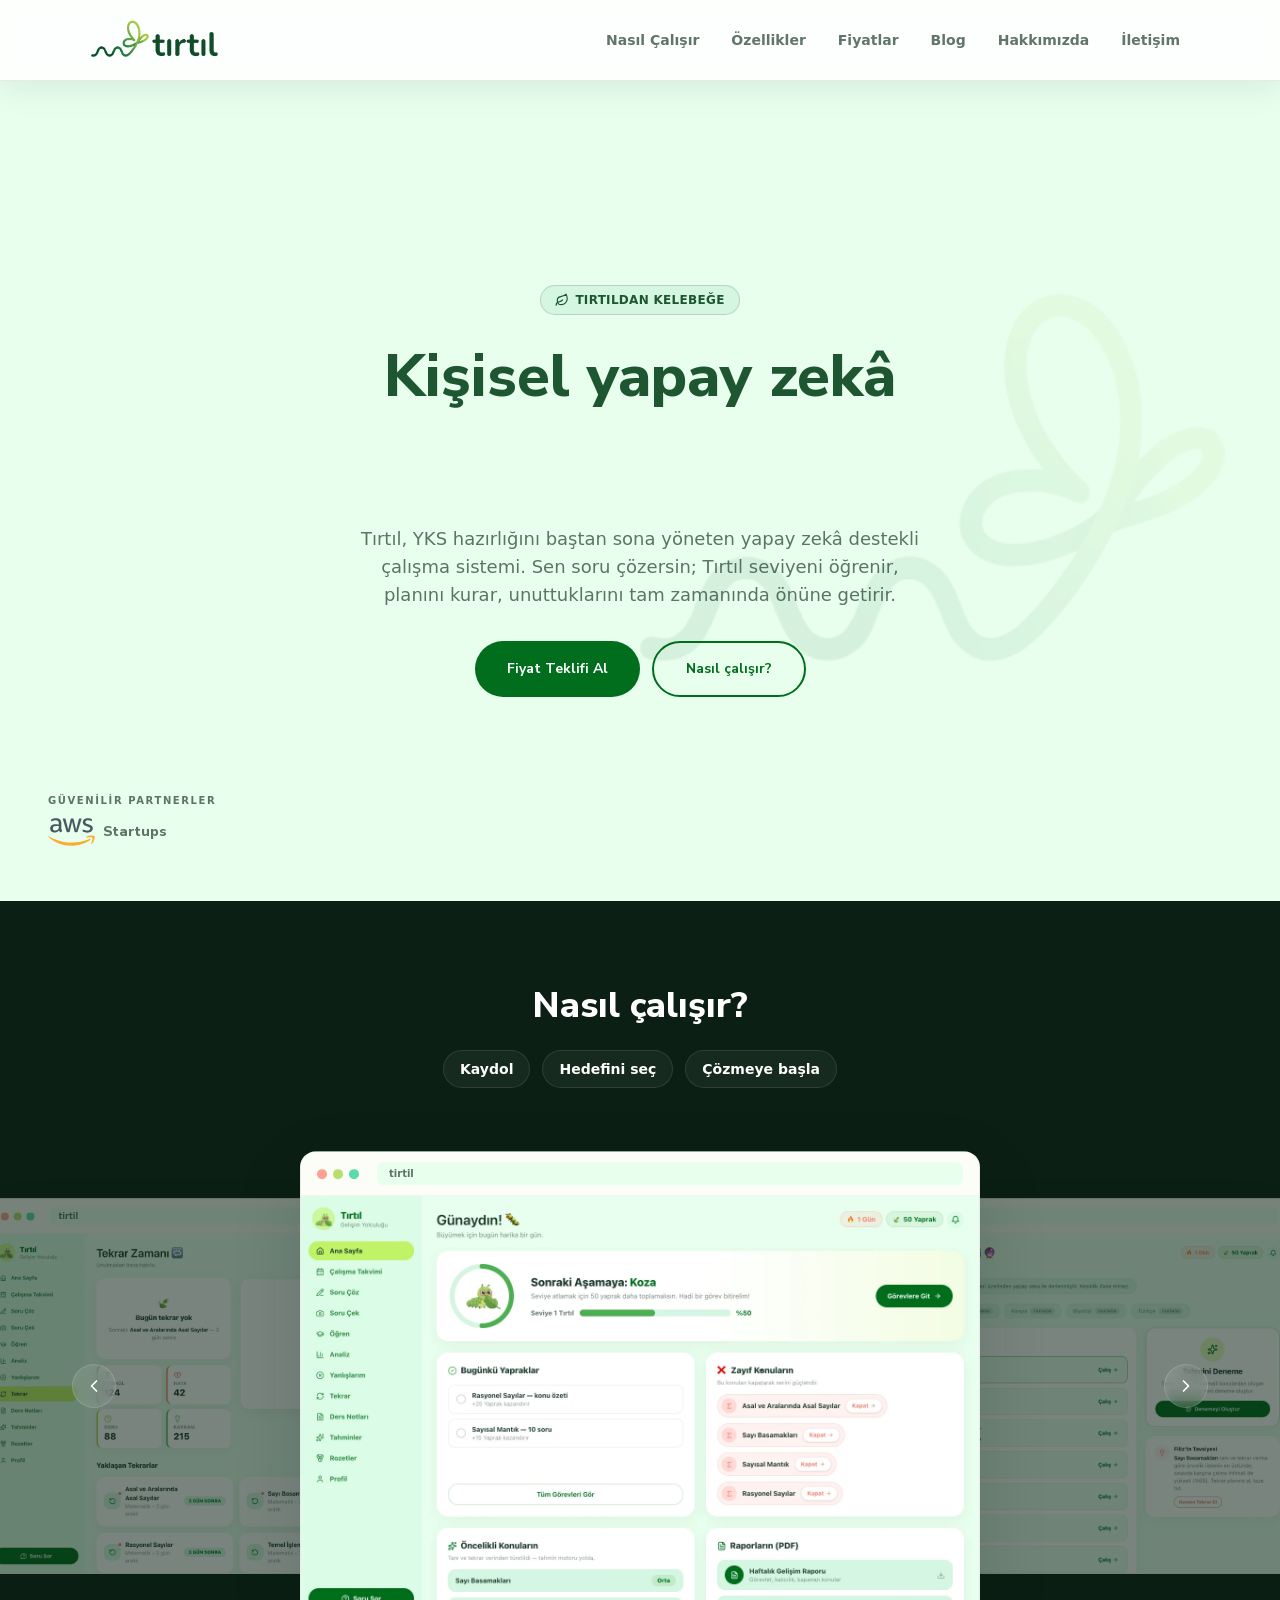
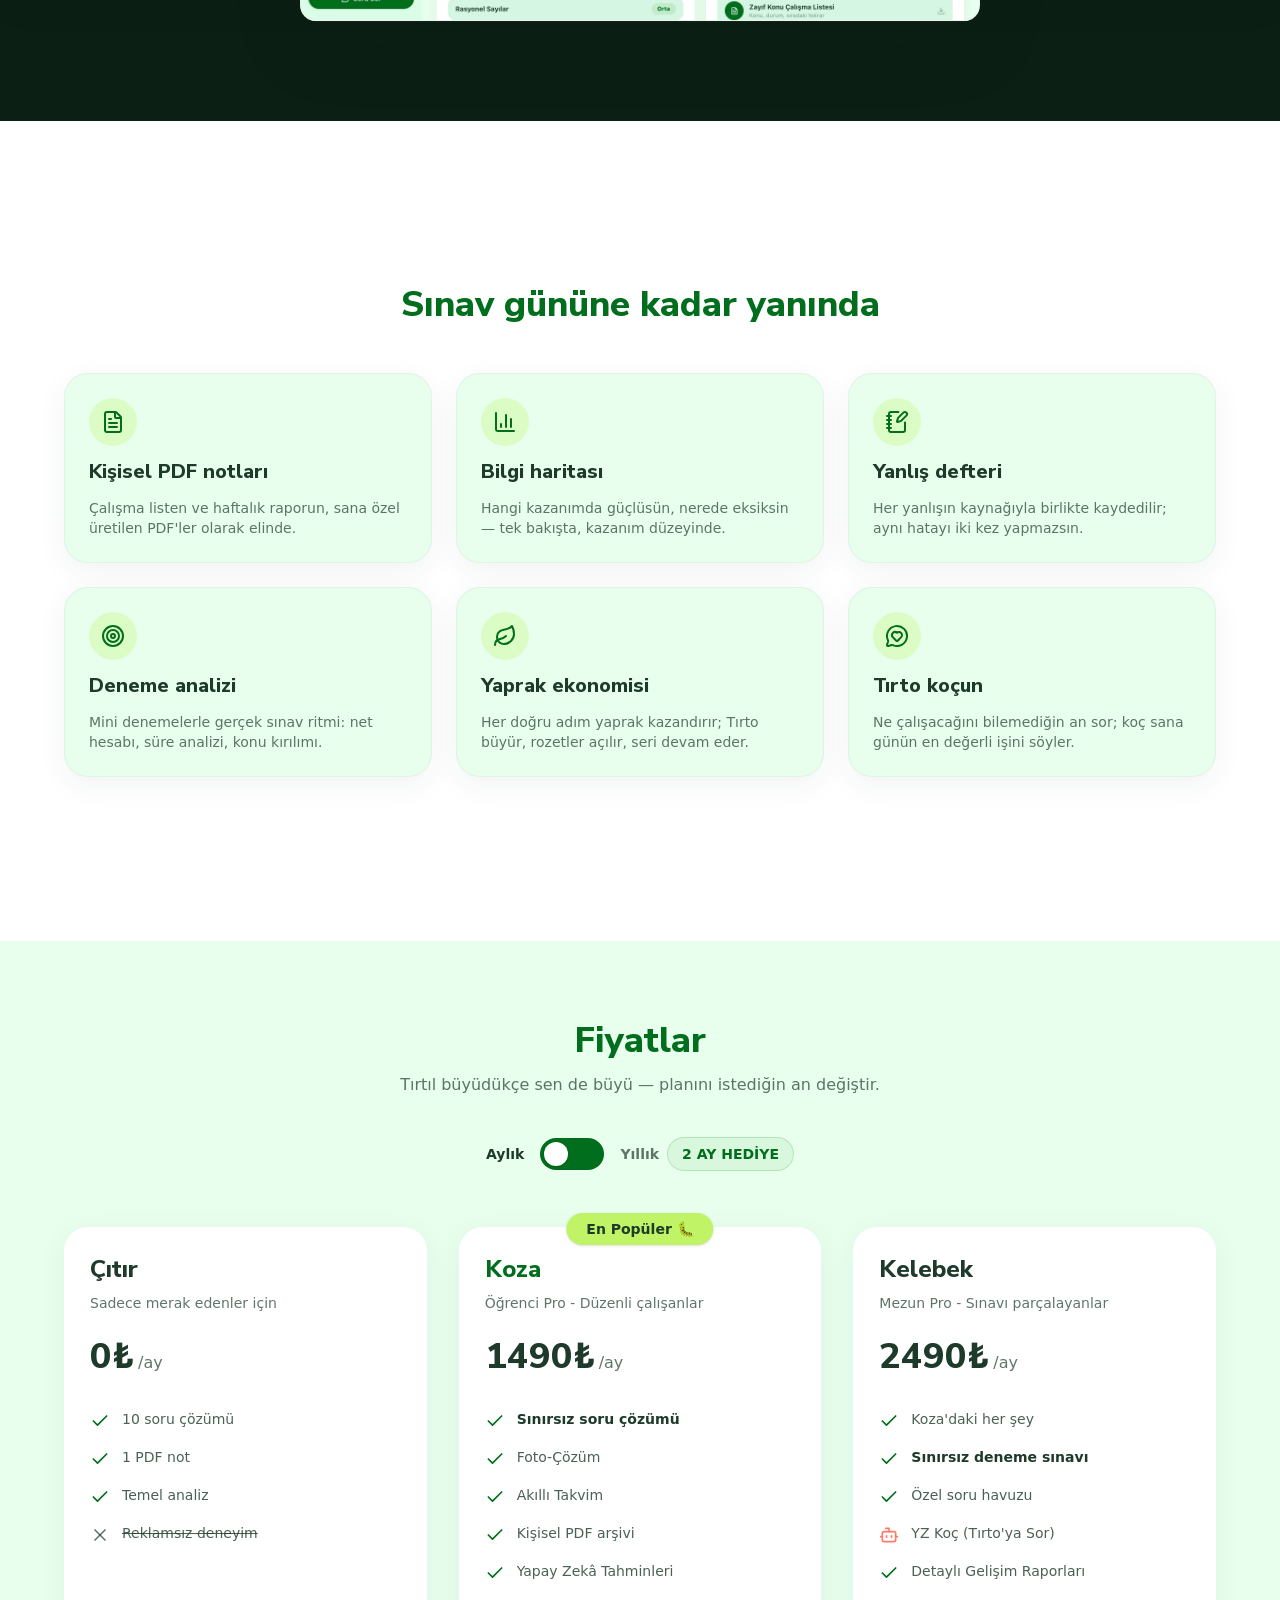
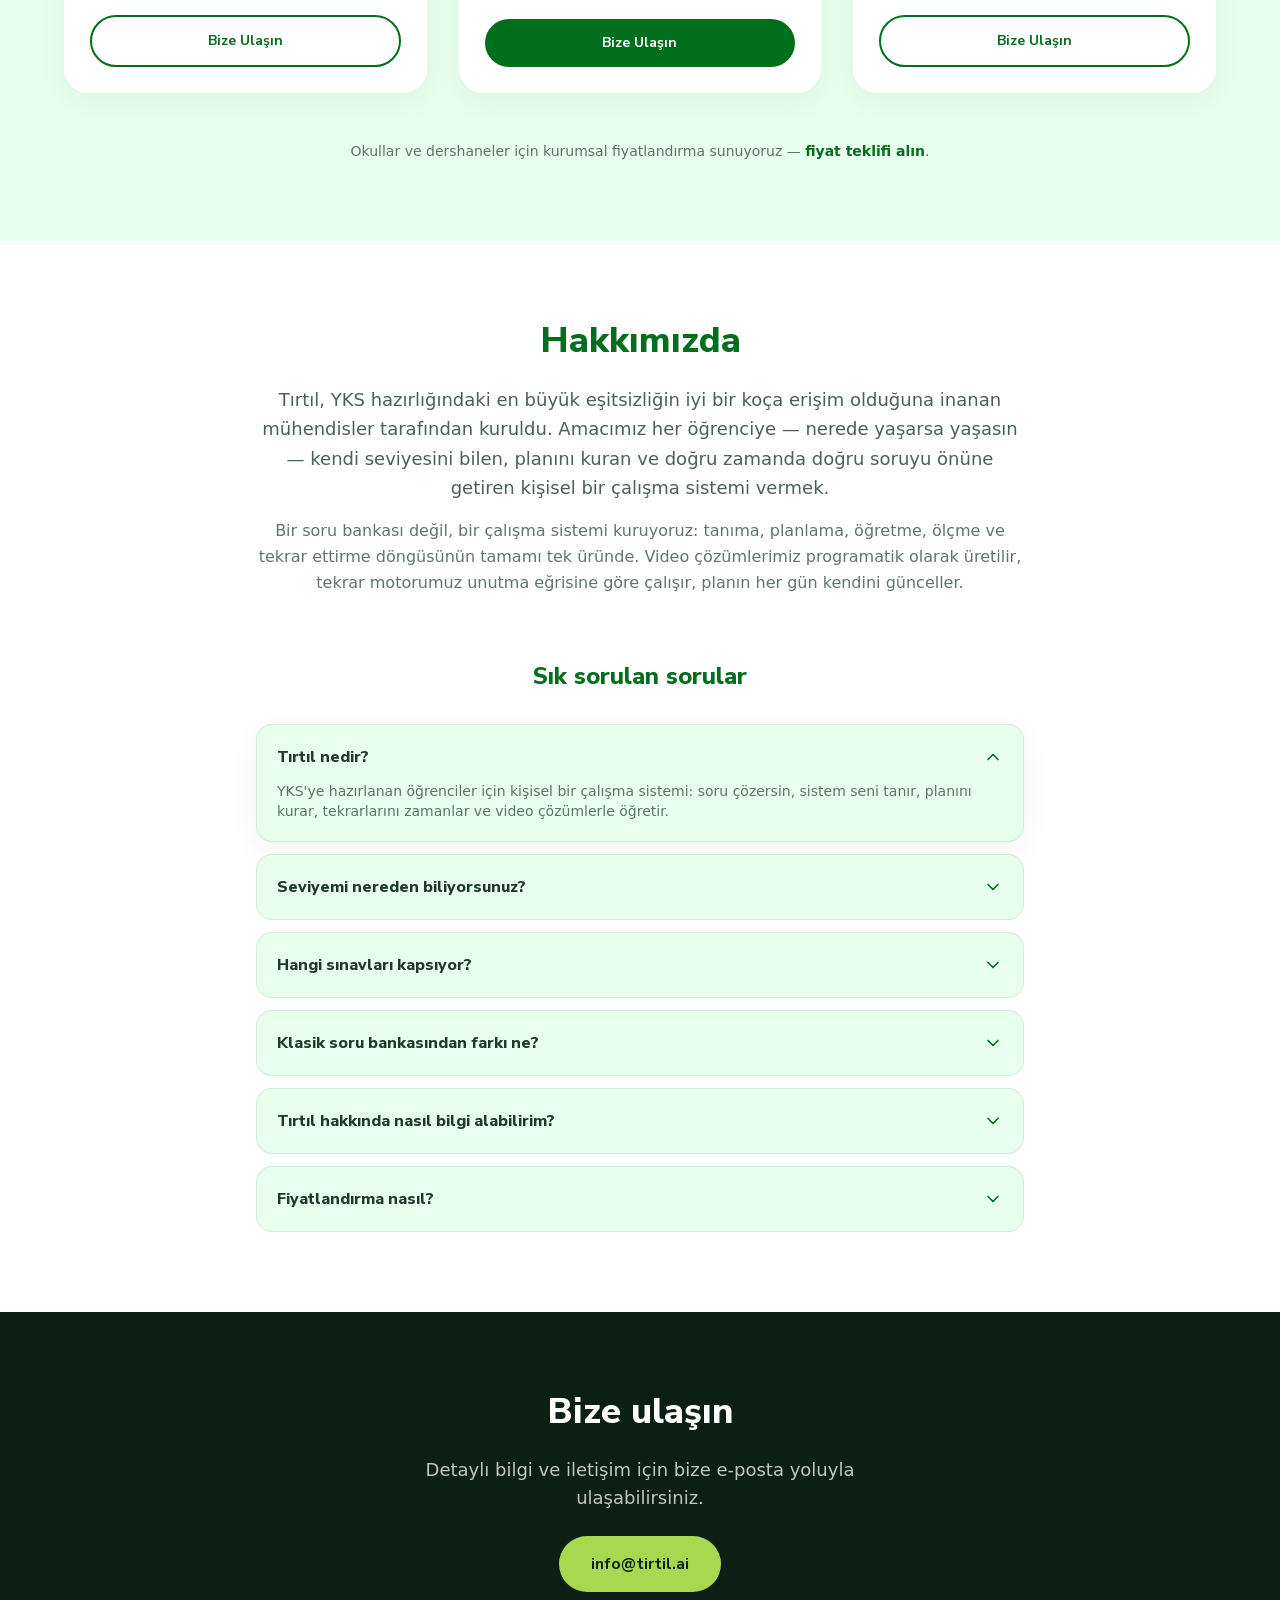
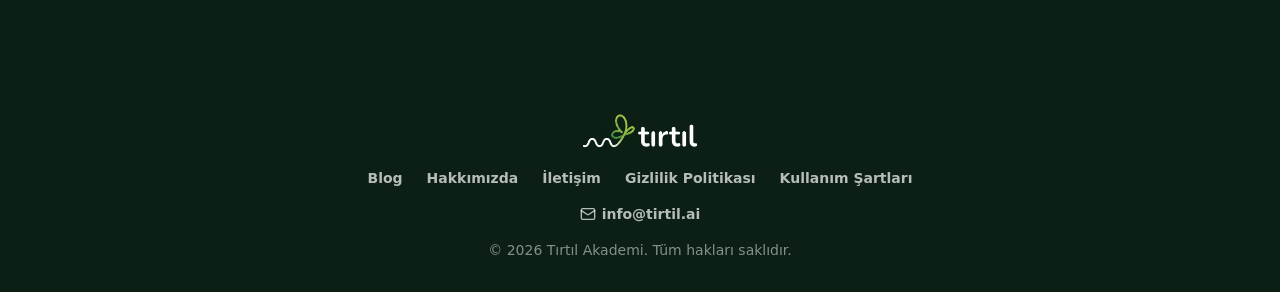
==== commit b9eada5d: "fix: make favicon single-source across devices" ====
--- a/index.html
+++ b/index.html
@@ -1 +1 @@
-<!DOCTYPE html><html lang="tr"><head><meta charSet="utf-8"/><link rel="icon" href="/favicon-tirtil-v10.png" sizes="256x256" type="image/png"><script data-tirtil-favicon-refresh>(()=>{const marker="__tirtil_fv",version="10",url=new URL(location.href),ua=navigator.userAgent,isSafari=navigator.vendor==="Apple Computer, Inc."&&ua.includes("Version/")&&ua.includes("Safari/");if(!isSafari)return;const storageKey="tirtil:favicon:v10:"+url.pathname;let refreshed=false;try{refreshed=localStorage.getItem(storageKey)===version}catch{}if(url.searchParams.get(marker)===version){setTimeout(()=>{url.searchParams.delete(marker);history.replaceState(null,"",url.pathname+url.search+url.hash);try{localStorage.setItem(storageKey,version)}catch{}},2000);return}if(refreshed)return;url.searchParams.set(marker,version);location.replace(url.pathname+url.search+url.hash)})()</script><link rel="mask-icon" href="/safari-pinned-tab-v9.svg" color="#A8D84F"><link rel="apple-touch-icon" href="/apple-touch-icon-tirtil-v9-180.png" sizes="180x180" type="image/png"><link rel="apple-touch-icon" href="/apple-touch-icon-tirtil-v9-167.png" sizes="167x167" type="image/png"><link rel="apple-touch-icon" href="/apple-touch-icon-tirtil-v9-152.png" sizes="152x152" type="image/png"><link rel="manifest" href="/site-tirtil-v9.webmanifest"><meta name="theme-color" content="#0A2214"><meta name="application-name" content="Tırtıl"><meta name="apple-mobile-web-app-title" content="Tırtıl"><meta name="viewport" content="width=device-width, initial-scale=1"/><link rel="preload" href="/_next/static/media/11cc37d7380d16b4-s.p.27riv1g955cgo.woff2" as="font" crossorigin="" type="font/woff2"/><link rel="preload" href="/_next/static/media/1a099d89ee94ee96-s.p.35a5cae5tspm2.woff2" as="font" crossorigin="" type="font/woff2"/><link rel="preload" href="/_next/static/media/24ce79ed121239f3-s.p.187m47s3z4syd.woff2" as="font" crossorigin="" type="font/woff2"/><link rel="preload" as="image" href="/brand/tirtil-kilit.webp"/><link rel="stylesheet" href="/_next/static/chunks/2nbiben_kk6qb.7419a032.css" data-precedence="next"/><link rel="preload" as="script" fetchPriority="low" href="/_next/static/chunks/05x84y1_lwagn.js"/><script src="/_next/static/chunks/27jktro2p5rq9.js" async=""></script><script src="/_next/static/chunks/0mr0fnckbkr54.js" async=""></script><script src="/_next/static/chunks/0iec5q4ack_04.js" async=""></script><script src="/_next/static/chunks/turbopack-16n8v03o51-74.js" async=""></script><script src="/_next/static/chunks/05-c3ty_6dwfk.js" async=""></script><script src="/_next/static/chunks/14mrh2-p_w84d.js" async=""></script><script src="/_next/static/chunks/0r0celii_8r3c.1ba26f7b.js" async=""></script><script src="/_next/static/chunks/315ajipttop0d.635d398f.js" async=""></script><script src="/_next/static/chunks/2g1d2c7b0pyw_.65820854.js" async=""></script><meta name="next-size-adjust" content=""/><title>Tırtıl — Tırtıldan kelebeğe</title><meta name="description" content="Yapay zekâ destekli kişisel YKS çalışma sistemi. Sen soru çözersin; Tırtıl seviyeni öğrenir, planını kurar, tam zamanında tekrar ettirir."/><link rel="canonical" href="https://tirtil.ai/"/><meta property="og:url" content="https://tirtil.ai/"/><meta property="og:title" content="Tırtıl — Tırtıldan kelebeğe"/><meta property="og:description" content="Yapay zekâ destekli kişisel YKS çalışma sistemi. Sen soru çözersin; Tırtıl seviyeni öğrenir, planını kurar, tam zamanında tekrar ettirir."/><meta property="og:locale" content="tr_TR"/><meta property="og:image" content="https://tirtil.ai/brand/og.png"/><meta property="og:site_name" content="Tırtıl"/><meta property="og:image:type" content="image/png"/><meta property="og:image:width" content="1200"/><meta property="og:image:height" content="630"/><meta property="og:image:alt" content="Tırtıl — yapay zekâ destekli YKS çalışma sistemi"/><meta property="og:type" content="website"/><meta name="twitter:card" content="summary_large_image"/><meta name="twitter:title" content="Tırtıl — Tırtıldan kelebeğe"/><meta name="twitter:description" content="Yapay zekâ destekli kişisel YKS çalışma sistemi. Sen soru çözersin; Tırtıl seviyeni öğrenir, planını kurar, tam zamanında tekrar ettirir."/><meta name="twitter:image" content="https://tirtil.ai/brand/og.png"/><meta name="twitter:image:alt" content="Tırtıl — yapay zekâ destekli YKS çalışma sistemi"/><script src="/_next/static/chunks/0cz1d0mv5g_q7.js" noModule=""></script></head><body class="plus_jakarta_sans_5f188dd5-module__XdI8cW__variable nunito_sans_f8293ba3-module__VD43kG__variable caveat_c70e17b-module__fIFoJa__variable font-body antialiased"><div hidden=""><!--$--><!--/$--></div><div class="marketing-theme flex min-h-screen flex-col bg-surface"><header class="sticky top-0 z-[100] border-b border-forest/10 bg-white/90 shadow-[0_8px_32px_rgba(11,31,20,0.08)] backdrop-blur-xl backdrop-saturate-150"><div class="mx-auto flex h-20 max-w-6xl items-center justify-between gap-3 px-4 sm:px-6"><a class="flex shrink-0 items-center" href="/"><img alt="Tırtıl" width="875" height="290" decoding="async" data-nimg="1" class="h-9 w-auto sm:h-11" style="color:transparent" src="/brand/tirtil-kilit.webp"/></a><nav class="ml-auto hidden items-center gap-8 md:flex"><a class="font-body text-sm font-bold transition-colors text-forest/70 hover:text-leaf-deep" href="/#nasil-calisir">Nasıl Çalışır</a><a class="font-body text-sm font-bold transition-colors text-forest/70 hover:text-leaf-deep" href="/#ozellikler">Özellikler</a><a class="font-body text-sm font-bold transition-colors text-forest/70 hover:text-leaf-deep" href="/#fiyatlar">Fiyatlar</a><a class="font-body text-sm font-bold transition-colors text-forest/70 hover:text-leaf-deep" href="/blog/">Blog</a><a class="font-body text-sm font-bold transition-colors text-forest/70 hover:text-leaf-deep" href="/#hakkimizda">Hakkımızda</a><a class="font-body text-sm font-bold transition-colors text-forest/70 hover:text-leaf-deep" href="/#iletisim">İletişim</a></nav><div class="flex items-center gap-1.5"><button type="button" aria-label="Menüyü aç" aria-controls="mobil-menu" aria-expanded="false" class="flex h-10 w-10 shrink-0 cursor-pointer items-center justify-center rounded-full text-forest transition hover:bg-container md:hidden"><svg xmlns="http://www.w3.org/2000/svg" width="24" height="24" viewBox="0 0 24 24" fill="none" stroke="currentColor" stroke-width="2" stroke-linecap="round" stroke-linejoin="round" class="lucide lucide-menu h-6 w-6" aria-hidden="true"><path d="M4 5h16"></path><path d="M4 12h16"></path><path d="M4 19h16"></path></svg></button></div></div></header><main class="flex-1"><section class="min-h-[calc(100svh-5rem)] scroll-mt-20 relative flex flex-col justify-center overflow-hidden px-6 py-16 bg-surface"><img alt="" aria-hidden="true" loading="lazy" width="414" height="300" decoding="async" data-nimg="1" class="hidden pointer-events-none absolute right-[-3rem] top-1/2 w-[640px] max-w-[75vw] -translate-y-1/2 select-none opacity-[0.08] sm:block md:right-8" style="color:transparent" src="/brand/tirtil-mark.webp"/><div class="relative mx-auto flex w-full max-w-3xl flex-col items-center gap-6 text-center"><div class="inline-flex w-max items-center gap-1.5 rounded-full border px-3.5 py-1.5 border-ink-forest/20 bg-container"><svg xmlns="http://www.w3.org/2000/svg" width="24" height="24" viewBox="0 0 24 24" fill="none" stroke="currentColor" stroke-width="2" stroke-linecap="round" stroke-linejoin="round" class="lucide lucide-leaf h-3.5 w-3.5 text-ink-forest" aria-hidden="true"><path d="M11 20A7 7 0 0 1 9.8 6.1C15.5 5 17 4.48 19 2c1 2 2 4.18 2 8 0 5.5-4.78 10-10 10Z"></path><path d="M2 21c0-3 1.85-5.36 5.08-6C9.5 14.52 12 13 13 12"></path></svg><span class="font-body text-xs font-extrabold tracking-wide text-ink-forest">TIRTILDAN KELEBEĞE</span></div><h1 class="font-heading text-4xl font-extrabold leading-tight sm:text-6xl text-ink-forest">Kişisel yapay zekâ<span class="kelime-yigin vurgu-yazi block text-[1.35em] leading-[1.05]"><span class="kelime-don text-leaf-deep" style="animation-delay:0s">çalışma koçun.</span><span class="kelime-don text-coral" style="animation-delay:2.5s">soru tahmincin.</span><span class="kelime-don text-leaf" style="animation-delay:5s">plan yapıcın.</span><span class="kelime-don text-mint" style="animation-delay:7.5s">tekrar motorun.</span></span></h1><p class="max-w-xl text-lg text-forest/70">Tırtıl, YKS hazırlığını baştan sona yöneten yapay zekâ destekli çalışma sistemi. Sen soru çözersin; Tırtıl seviyeni öğrenir, planını kurar, unuttuklarını tam zamanında önüne getirir.</p><div class="mt-2 flex flex-wrap justify-center gap-3"><a class="inline-flex items-center justify-center gap-2 rounded-full px-6 py-3 text-center font-heading text-sm font-bold transition bg-leaf-deep text-white hover:scale-105 hover:brightness-110 px-8 py-4 text-base " href="/#iletisim">Fiyat Teklifi Al</a><a class="inline-flex items-center justify-center gap-2 rounded-full px-6 py-3 text-center font-heading text-sm font-bold transition border-2 border-leaf-deep text-leaf-deep hover:bg-leaf/5 hover:scale-105 px-8 py-4 text-base " href="#nasil-calisir">Nasıl çalışır?</a></div></div><div class="absolute bottom-8 left-8 sm:bottom-12 sm:left-12"><p class="text-[10px] font-extrabold uppercase tracking-[0.16em] text-forest/70">Güvenilir partnerler</p><span class="mt-2.5 inline-flex items-center gap-2"><img alt="Amazon Web Services" loading="lazy" width="60" height="36" decoding="async" data-nimg="1" class="h-7 w-auto opacity-80" style="color:transparent" src="/brand/partners/aws.svg"/><span class="font-heading text-sm font-extrabold text-forest/70">Startups</span></span></div></section><section id="nasil-calisir" class="min-h-[calc(100svh-5rem)] scroll-mt-20 flex flex-col justify-center overflow-x-clip bg-forest-night px-6 py-20"><div class="mx-auto w-full max-w-6xl"><div class="mb-12 text-center"><h2 class="font-heading text-3xl font-extrabold text-white sm:text-4xl">Nasıl çalışır?</h2><div class="mx-auto mt-6 flex max-w-2xl flex-wrap items-center justify-center gap-3"><span class="inline-flex items-center rounded-full border border-white/10 bg-white/5 px-4 py-2 text-sm font-bold text-white">Kaydol</span><span class="inline-flex items-center rounded-full border border-white/10 bg-white/5 px-4 py-2 text-sm font-bold text-white">Hedefini seç</span><span class="inline-flex items-center rounded-full border border-white/10 bg-white/5 px-4 py-2 text-sm font-bold text-white">Çözmeye başla</span></div></div><div class="relative isolate h-[300px] sm:h-[420px] lg:h-[500px]"><div class="absolute left-1/2 top-1/2 w-[min(680px,78%)] transition-[transform,opacity] duration-[900ms] ease-[cubic-bezier(0.45,0.05,0.25,1)] motion-reduce:transition-none" style="transform:translate(-50%, -50%) translateX(0%) scale(1);opacity:1;z-index:50"><div class="overflow-hidden rounded-2xl border border-forest/10 bg-white shadow-[0_24px_70px_rgba(11,31,20,0.14)]"><div class="flex items-center gap-1.5 border-b border-forest/5 bg-cream px-4 py-2.5"><span class="h-2.5 w-2.5 rounded-full bg-coral/70"></span><span class="h-2.5 w-2.5 rounded-full bg-lime/80"></span><span class="h-2.5 w-2.5 rounded-full bg-mint/80"></span><span class="ml-3 hidden flex-1 rounded-md bg-surface px-3 py-1 text-left text-[10px] font-bold text-forest/70 sm:block">tirtil</span></div><img alt="Tırtıl ana panel — günlük görevler ve yaprak ekonomisi" loading="lazy" width="1440" height="900" decoding="async" data-nimg="1" class="w-full" style="color:transparent" src="/site/panel.webp"/></div></div><div aria-hidden="true" inert="" class="absolute left-1/2 top-1/2 w-[min(680px,78%)] transition-[transform,opacity] duration-[900ms] ease-[cubic-bezier(0.45,0.05,0.25,1)] motion-reduce:transition-none" style="transform:translate(-50%, -50%) translateX(-56%) scale(0.8);opacity:0.45;z-index:40;pointer-events:none"><div class="overflow-hidden rounded-2xl border border-forest/10 bg-white shadow-[0_24px_70px_rgba(11,31,20,0.14)]"><div class="flex items-center gap-1.5 border-b border-forest/5 bg-cream px-4 py-2.5"><span class="h-2.5 w-2.5 rounded-full bg-coral/70"></span><span class="h-2.5 w-2.5 rounded-full bg-lime/80"></span><span class="h-2.5 w-2.5 rounded-full bg-mint/80"></span><span class="ml-3 hidden flex-1 rounded-md bg-surface px-3 py-1 text-left text-[10px] font-bold text-forest/70 sm:block">tirtil</span></div><img alt="Aralıklı tekrar ekranı — 3-7-14-30 tekrar kuyruğu" loading="lazy" width="1440" height="900" decoding="async" data-nimg="1" class="w-full" style="color:transparent" src="/site/tekrar.webp"/></div></div><div aria-hidden="true" inert="" class="absolute left-1/2 top-1/2 w-[min(680px,78%)] transition-[transform,opacity] duration-[900ms] ease-[cubic-bezier(0.45,0.05,0.25,1)] motion-reduce:transition-none" style="transform:translate(-50%, -50%) translateX(-102%) scale(0.62);opacity:0;z-index:0;pointer-events:none"><div class="overflow-hidden rounded-2xl border border-forest/10 bg-white shadow-[0_24px_70px_rgba(11,31,20,0.14)]"><div class="flex items-center gap-1.5 border-b border-forest/5 bg-cream px-4 py-2.5"><span class="h-2.5 w-2.5 rounded-full bg-coral/70"></span><span class="h-2.5 w-2.5 rounded-full bg-lime/80"></span><span class="h-2.5 w-2.5 rounded-full bg-mint/80"></span><span class="ml-3 hidden flex-1 rounded-md bg-surface px-3 py-1 text-left text-[10px] font-bold text-forest/70 sm:block">tirtil</span></div><img alt="Kişisel çalışma takvimi — YKS geri sayımı ve haftalık plan" loading="lazy" width="1440" height="900" decoding="async" data-nimg="1" class="w-full" style="color:transparent" src="/site/takvim.webp"/></div></div><div aria-hidden="true" inert="" class="absolute left-1/2 top-1/2 w-[min(680px,78%)] transition-[transform,opacity] duration-[900ms] ease-[cubic-bezier(0.45,0.05,0.25,1)] motion-reduce:transition-none" style="transform:translate(-50%, -50%) translateX(102%) scale(0.62);opacity:0;z-index:0;pointer-events:none"><div class="overflow-hidden rounded-2xl border border-forest/10 bg-white shadow-[0_24px_70px_rgba(11,31,20,0.14)]"><div class="flex items-center gap-1.5 border-b border-forest/5 bg-cream px-4 py-2.5"><span class="h-2.5 w-2.5 rounded-full bg-coral/70"></span><span class="h-2.5 w-2.5 rounded-full bg-lime/80"></span><span class="h-2.5 w-2.5 rounded-full bg-mint/80"></span><span class="ml-3 hidden flex-1 rounded-md bg-surface px-3 py-1 text-left text-[10px] font-bold text-forest/70 sm:block">tirtil</span></div><img alt="Analiz — bilgi ve hata haritası" loading="lazy" width="1440" height="900" decoding="async" data-nimg="1" class="w-full" style="color:transparent" src="/site/analiz.webp"/></div></div><div aria-hidden="true" inert="" class="absolute left-1/2 top-1/2 w-[min(680px,78%)] transition-[transform,opacity] duration-[900ms] ease-[cubic-bezier(0.45,0.05,0.25,1)] motion-reduce:transition-none" style="transform:translate(-50%, -50%) translateX(56%) scale(0.8);opacity:0.45;z-index:40;pointer-events:none"><div class="overflow-hidden rounded-2xl border border-forest/10 bg-white shadow-[0_24px_70px_rgba(11,31,20,0.14)]"><div class="flex items-center gap-1.5 border-b border-forest/5 bg-cream px-4 py-2.5"><span class="h-2.5 w-2.5 rounded-full bg-coral/70"></span><span class="h-2.5 w-2.5 rounded-full bg-lime/80"></span><span class="h-2.5 w-2.5 rounded-full bg-mint/80"></span><span class="ml-3 hidden flex-1 rounded-md bg-surface px-3 py-1 text-left text-[10px] font-bold text-forest/70 sm:block">tirtil</span></div><img alt="YKS soru tahminleri — yüksek öncelikli konular" loading="lazy" width="1440" height="900" decoding="async" data-nimg="1" class="w-full" style="color:transparent" src="/site/tahminler.webp"/></div></div><button type="button" aria-label="Önceki ekran" class="absolute left-0 top-1/2 z-[60] flex h-11 w-11 -translate-y-1/2 cursor-pointer items-center justify-center rounded-full border border-white/15 bg-white/10 text-white backdrop-blur-sm transition hover:bg-white/25 sm:left-2"><svg xmlns="http://www.w3.org/2000/svg" width="24" height="24" viewBox="0 0 24 24" fill="none" stroke="currentColor" stroke-width="2" stroke-linecap="round" stroke-linejoin="round" class="lucide lucide-chevron-left h-5 w-5" aria-hidden="true"><path d="m15 18-6-6 6-6"></path></svg></button><button type="button" aria-label="Sonraki ekran" class="absolute right-0 top-1/2 z-[60] flex h-11 w-11 -translate-y-1/2 cursor-pointer items-center justify-center rounded-full border border-white/15 bg-white/10 text-white backdrop-blur-sm transition hover:bg-white/25 sm:right-2"><svg xmlns="http://www.w3.org/2000/svg" width="24" height="24" viewBox="0 0 24 24" fill="none" stroke="currentColor" stroke-width="2" stroke-linecap="round" stroke-linejoin="round" class="lucide lucide-chevron-right h-5 w-5" aria-hidden="true"><path d="m9 18 6-6-6-6"></path></svg></button></div></div></section><section id="ozellikler" class="min-h-[calc(100svh-5rem)] scroll-mt-20 flex flex-col justify-center bg-white px-6 py-20"><div class="mx-auto w-full max-w-6xl"><div class="mb-12 text-center"><h2 class="font-heading text-3xl font-extrabold text-leaf-deep sm:text-4xl">Sınav gününe kadar yanında</h2></div><div class="grid gap-6 sm:grid-cols-2 md:grid-cols-3"><div class="flex flex-col gap-3 rounded-3xl border border-forest/5 bg-surface p-6 shadow-[0_8px_30px_rgba(30,58,43,0.06)] transition hover:-translate-y-1"><div class="flex h-12 w-12 items-center justify-center rounded-full bg-lime-bright/30"><svg xmlns="http://www.w3.org/2000/svg" width="24" height="24" viewBox="0 0 24 24" fill="none" stroke="currentColor" stroke-width="2" stroke-linecap="round" stroke-linejoin="round" class="lucide lucide-file-text h-6 w-6 text-leaf-deep" aria-hidden="true"><path d="M6 22a2 2 0 0 1-2-2V4a2 2 0 0 1 2-2h8a2.4 2.4 0 0 1 1.704.706l3.588 3.588A2.4 2.4 0 0 1 20 8v12a2 2 0 0 1-2 2z"></path><path d="M14 2v5a1 1 0 0 0 1 1h5"></path><path d="M10 9H8"></path><path d="M16 13H8"></path><path d="M16 17H8"></path></svg></div><h3 class="font-heading text-xl font-extrabold text-forest">Kişisel PDF notları</h3><p class="text-sm text-forest/70">Çalışma listen ve haftalık raporun, sana özel üretilen PDF&#x27;ler olarak elinde.</p></div><div class="flex flex-col gap-3 rounded-3xl border border-forest/5 bg-surface p-6 shadow-[0_8px_30px_rgba(30,58,43,0.06)] transition hover:-translate-y-1"><div class="flex h-12 w-12 items-center justify-center rounded-full bg-lime-bright/30"><svg xmlns="http://www.w3.org/2000/svg" width="24" height="24" viewBox="0 0 24 24" fill="none" stroke="currentColor" stroke-width="2" stroke-linecap="round" stroke-linejoin="round" class="lucide lucide-chart-column h-6 w-6 text-leaf-deep" aria-hidden="true"><path d="M3 3v16a2 2 0 0 0 2 2h16"></path><path d="M18 17V9"></path><path d="M13 17V5"></path><path d="M8 17v-3"></path></svg></div><h3 class="font-heading text-xl font-extrabold text-forest">Bilgi haritası</h3><p class="text-sm text-forest/70">Hangi kazanımda güçlüsün, nerede eksiksin — tek bakışta, kazanım düzeyinde.</p></div><div class="flex flex-col gap-3 rounded-3xl border border-forest/5 bg-surface p-6 shadow-[0_8px_30px_rgba(30,58,43,0.06)] transition hover:-translate-y-1"><div class="flex h-12 w-12 items-center justify-center rounded-full bg-lime-bright/30"><svg xmlns="http://www.w3.org/2000/svg" width="24" height="24" viewBox="0 0 24 24" fill="none" stroke="currentColor" stroke-width="2" stroke-linecap="round" stroke-linejoin="round" class="lucide lucide-notebook-pen h-6 w-6 text-leaf-deep" aria-hidden="true"><path d="M13.4 2H6a2 2 0 0 0-2 2v16a2 2 0 0 0 2 2h12a2 2 0 0 0 2-2v-7.4"></path><path d="M2 6h4"></path><path d="M2 10h4"></path><path d="M2 14h4"></path><path d="M2 18h4"></path><path d="M21.378 5.626a1 1 0 1 0-3.004-3.004l-5.01 5.012a2 2 0 0 0-.506.854l-.837 2.87a.5.5 0 0 0 .62.62l2.87-.837a2 2 0 0 0 .854-.506z"></path></svg></div><h3 class="font-heading text-xl font-extrabold text-forest">Yanlış defteri</h3><p class="text-sm text-forest/70">Her yanlışın kaynağıyla birlikte kaydedilir; aynı hatayı iki kez yapmazsın.</p></div><div class="flex flex-col gap-3 rounded-3xl border border-forest/5 bg-surface p-6 shadow-[0_8px_30px_rgba(30,58,43,0.06)] transition hover:-translate-y-1"><div class="flex h-12 w-12 items-center justify-center rounded-full bg-lime-bright/30"><svg xmlns="http://www.w3.org/2000/svg" width="24" height="24" viewBox="0 0 24 24" fill="none" stroke="currentColor" stroke-width="2" stroke-linecap="round" stroke-linejoin="round" class="lucide lucide-target h-6 w-6 text-leaf-deep" aria-hidden="true"><circle cx="12" cy="12" r="10"></circle><circle cx="12" cy="12" r="6"></circle><circle cx="12" cy="12" r="2"></circle></svg></div><h3 class="font-heading text-xl font-extrabold text-forest">Deneme analizi</h3><p class="text-sm text-forest/70">Mini denemelerle gerçek sınav ritmi: net hesabı, süre analizi, konu kırılımı.</p></div><div class="flex flex-col gap-3 rounded-3xl border border-forest/5 bg-surface p-6 shadow-[0_8px_30px_rgba(30,58,43,0.06)] transition hover:-translate-y-1"><div class="flex h-12 w-12 items-center justify-center rounded-full bg-lime-bright/30"><svg xmlns="http://www.w3.org/2000/svg" width="24" height="24" viewBox="0 0 24 24" fill="none" stroke="currentColor" stroke-width="2" stroke-linecap="round" stroke-linejoin="round" class="lucide lucide-leaf h-6 w-6 text-leaf-deep" aria-hidden="true"><path d="M11 20A7 7 0 0 1 9.8 6.1C15.5 5 17 4.48 19 2c1 2 2 4.18 2 8 0 5.5-4.78 10-10 10Z"></path><path d="M2 21c0-3 1.85-5.36 5.08-6C9.5 14.52 12 13 13 12"></path></svg></div><h3 class="font-heading text-xl font-extrabold text-forest">Yaprak ekonomisi</h3><p class="text-sm text-forest/70">Her doğru adım yaprak kazandırır; Tırto büyür, rozetler açılır, seri devam eder.</p></div><div class="flex flex-col gap-3 rounded-3xl border border-forest/5 bg-surface p-6 shadow-[0_8px_30px_rgba(30,58,43,0.06)] transition hover:-translate-y-1"><div class="flex h-12 w-12 items-center justify-center rounded-full bg-lime-bright/30"><svg xmlns="http://www.w3.org/2000/svg" width="24" height="24" viewBox="0 0 24 24" fill="none" stroke="currentColor" stroke-width="2" stroke-linecap="round" stroke-linejoin="round" class="lucide lucide-message-circle-heart h-6 w-6 text-leaf-deep" aria-hidden="true"><path d="M2.992 16.342a2 2 0 0 1 .094 1.167l-1.065 3.29a1 1 0 0 0 1.236 1.168l3.413-.998a2 2 0 0 1 1.099.092 10 10 0 1 0-4.777-4.719"></path><path d="M7.828 13.07A3 3 0 0 1 12 8.764a3 3 0 0 1 5.004 2.224 3 3 0 0 1-.832 2.083l-3.447 3.62a1 1 0 0 1-1.45-.001z"></path></svg></div><h3 class="font-heading text-xl font-extrabold text-forest">Tırto koçun</h3><p class="text-sm text-forest/70">Ne çalışacağını bilemediğin an sor; koç sana günün en değerli işini söyler.</p></div></div></div></section><section id="fiyatlar" class="min-h-[calc(100svh-5rem)] scroll-mt-20 flex flex-col justify-center bg-surface px-6 py-20"><div class="mx-auto w-full max-w-6xl"><div class="mb-10 text-center"><h2 class="font-heading text-3xl font-extrabold text-leaf-deep sm:text-4xl">Fiyatlar</h2><p class="mt-3 text-forest/70">Tırtıl büyüdükçe sen de büyü — planını istediğin an değiştir.</p></div><section><div class="mb-14 flex items-center justify-center gap-4"><span class="font-body text-sm font-bold text-forest">Aylık</span><button type="button" role="switch" aria-checked="false" aria-label="Faturalandırma periyodunu değiştir" class="relative h-8 w-16 shrink-0 cursor-pointer rounded-full bg-leaf-deep p-1 transition"><span class="block h-6 w-6 rounded-full bg-white shadow-sm transition-transform translate-x-0"></span></button><div class="flex items-center gap-2"><span class="font-body text-sm font-bold text-forest/70">Yıllık</span><span class="inline-flex items-center gap-1.5 rounded-full border px-3.5 py-1.5 text-sm font-bold border-leaf/25 bg-leaf/10 text-leaf-deep ">2 AY HEDİYE</span></div></div><div class="grid items-stretch gap-8 md:grid-cols-3"><a href="#iletisim" class="group block h-full"><div class="rounded-3xl bg-white p-6 shadow-[0_8px_30px_rgba(30,58,43,0.06)] relative flex h-full flex-col border-2 border-transparent transition-all duration-200 group-hover:-translate-y-1.5 group-hover:border-leaf-deep group-hover:shadow-[0_24px_50px_rgba(30,58,43,0.16)]"><h3 class="font-heading text-2xl font-extrabold text-forest">Çıtır</h3><p class="mt-2 text-sm text-forest/70">Sadece merak edenler için</p><div class="mt-6 flex items-baseline gap-1"><span class="font-heading text-4xl font-extrabold text-forest">0<!-- -->₺</span><span class="text-forest/70">/ay</span></div><ul class="mt-8 flex-1 space-y-4"><li class="flex items-start gap-3 "><svg xmlns="http://www.w3.org/2000/svg" width="24" height="24" viewBox="0 0 24 24" fill="none" stroke="currentColor" stroke-width="2" stroke-linecap="round" stroke-linejoin="round" class="lucide lucide-check mt-0.5 h-5 w-5 shrink-0 text-leaf-deep" aria-hidden="true"><path d="M20 6 9 17l-5-5"></path></svg><span class="text-sm text-forest/80 ">10 soru çözümü</span></li><li class="flex items-start gap-3 "><svg xmlns="http://www.w3.org/2000/svg" width="24" height="24" viewBox="0 0 24 24" fill="none" stroke="currentColor" stroke-width="2" stroke-linecap="round" stroke-linejoin="round" class="lucide lucide-check mt-0.5 h-5 w-5 shrink-0 text-leaf-deep" aria-hidden="true"><path d="M20 6 9 17l-5-5"></path></svg><span class="text-sm text-forest/80 ">1 PDF not</span></li><li class="flex items-start gap-3 "><svg xmlns="http://www.w3.org/2000/svg" width="24" height="24" viewBox="0 0 24 24" fill="none" stroke="currentColor" stroke-width="2" stroke-linecap="round" stroke-linejoin="round" class="lucide lucide-check mt-0.5 h-5 w-5 shrink-0 text-leaf-deep" aria-hidden="true"><path d="M20 6 9 17l-5-5"></path></svg><span class="text-sm text-forest/80 ">Temel analiz</span></li><li class="flex items-start gap-3"><svg xmlns="http://www.w3.org/2000/svg" width="24" height="24" viewBox="0 0 24 24" fill="none" stroke="currentColor" stroke-width="2" stroke-linecap="round" stroke-linejoin="round" class="lucide lucide-x mt-0.5 h-5 w-5 shrink-0 text-forest/70" aria-hidden="true"><path d="M18 6 6 18"></path><path d="m6 6 12 12"></path></svg><span class="text-sm text-forest/80 line-through">Reklamsız deneyim</span></li></ul><span class="mt-8 inline-flex w-full items-center justify-center rounded-full py-3.5 text-center font-heading text-sm font-bold transition border-2 border-leaf-deep text-leaf-deep group-hover:bg-leaf-deep group-hover:text-white">Bize Ulaşın</span></div></a><a href="#iletisim" class="group block h-full"><div class="rounded-3xl bg-white p-6 shadow-[0_8px_30px_rgba(30,58,43,0.06)] relative flex h-full flex-col border-2 border-transparent transition-all duration-200 group-hover:-translate-y-1.5 group-hover:border-leaf-deep group-hover:shadow-[0_24px_50px_rgba(30,58,43,0.16)]"><span class="absolute -top-4 left-1/2 flex -translate-x-1/2 items-center gap-1 whitespace-nowrap rounded-full bg-lime-bright px-5 py-1.5 text-sm font-bold text-forest shadow-sm">En Popüler 🐛</span><h3 class="font-heading text-2xl font-extrabold text-leaf-deep">Koza</h3><p class="mt-2 text-sm text-forest/70">Öğrenci Pro - Düzenli çalışanlar</p><div class="mt-6 flex items-baseline gap-1"><span class="font-heading text-4xl font-extrabold text-forest">1490<!-- -->₺</span><span class="text-forest/70">/ay</span></div><ul class="mt-8 flex-1 space-y-4"><li class="flex items-start gap-3 "><svg xmlns="http://www.w3.org/2000/svg" width="24" height="24" viewBox="0 0 24 24" fill="none" stroke="currentColor" stroke-width="2" stroke-linecap="round" stroke-linejoin="round" class="lucide lucide-check mt-0.5 h-5 w-5 shrink-0 text-leaf-deep" aria-hidden="true"><path d="M20 6 9 17l-5-5"></path></svg><span class="text-sm font-bold text-forest ">Sınırsız soru çözümü</span></li><li class="flex items-start gap-3 "><svg xmlns="http://www.w3.org/2000/svg" width="24" height="24" viewBox="0 0 24 24" fill="none" stroke="currentColor" stroke-width="2" stroke-linecap="round" stroke-linejoin="round" class="lucide lucide-check mt-0.5 h-5 w-5 shrink-0 text-leaf-deep" aria-hidden="true"><path d="M20 6 9 17l-5-5"></path></svg><span class="text-sm text-forest/80 ">Foto-Çözüm</span></li><li class="flex items-start gap-3 "><svg xmlns="http://www.w3.org/2000/svg" width="24" height="24" viewBox="0 0 24 24" fill="none" stroke="currentColor" stroke-width="2" stroke-linecap="round" stroke-linejoin="round" class="lucide lucide-check mt-0.5 h-5 w-5 shrink-0 text-leaf-deep" aria-hidden="true"><path d="M20 6 9 17l-5-5"></path></svg><span class="text-sm text-forest/80 ">Akıllı Takvim</span></li><li class="flex items-start gap-3 "><svg xmlns="http://www.w3.org/2000/svg" width="24" height="24" viewBox="0 0 24 24" fill="none" stroke="currentColor" stroke-width="2" stroke-linecap="round" stroke-linejoin="round" class="lucide lucide-check mt-0.5 h-5 w-5 shrink-0 text-leaf-deep" aria-hidden="true"><path d="M20 6 9 17l-5-5"></path></svg><span class="text-sm text-forest/80 ">Kişisel PDF arşivi</span></li><li class="flex items-start gap-3 "><svg xmlns="http://www.w3.org/2000/svg" width="24" height="24" viewBox="0 0 24 24" fill="none" stroke="currentColor" stroke-width="2" stroke-linecap="round" stroke-linejoin="round" class="lucide lucide-check mt-0.5 h-5 w-5 shrink-0 text-leaf-deep" aria-hidden="true"><path d="M20 6 9 17l-5-5"></path></svg><span class="text-sm text-forest/80 ">Yapay Zekâ Tahminleri</span></li></ul><span class="mt-8 inline-flex w-full items-center justify-center rounded-full py-3.5 text-center font-heading text-sm font-bold transition bg-leaf-deep text-white group-hover:brightness-110">Bize Ulaşın</span></div></a><a href="#iletisim" class="group block h-full"><div class="rounded-3xl bg-white p-6 shadow-[0_8px_30px_rgba(30,58,43,0.06)] relative flex h-full flex-col border-2 border-transparent transition-all duration-200 group-hover:-translate-y-1.5 group-hover:border-leaf-deep group-hover:shadow-[0_24px_50px_rgba(30,58,43,0.16)]"><h3 class="font-heading text-2xl font-extrabold text-forest">Kelebek</h3><p class="mt-2 text-sm text-forest/70">Mezun Pro - Sınavı parçalayanlar</p><div class="mt-6 flex items-baseline gap-1"><span class="font-heading text-4xl font-extrabold text-forest">2490<!-- -->₺</span><span class="text-forest/70">/ay</span></div><ul class="mt-8 flex-1 space-y-4"><li class="flex items-start gap-3 "><svg xmlns="http://www.w3.org/2000/svg" width="24" height="24" viewBox="0 0 24 24" fill="none" stroke="currentColor" stroke-width="2" stroke-linecap="round" stroke-linejoin="round" class="lucide lucide-check mt-0.5 h-5 w-5 shrink-0 text-leaf-deep" aria-hidden="true"><path d="M20 6 9 17l-5-5"></path></svg><span class="text-sm text-forest/80 ">Koza&#x27;daki her şey</span></li><li class="flex items-start gap-3 "><svg xmlns="http://www.w3.org/2000/svg" width="24" height="24" viewBox="0 0 24 24" fill="none" stroke="currentColor" stroke-width="2" stroke-linecap="round" stroke-linejoin="round" class="lucide lucide-check mt-0.5 h-5 w-5 shrink-0 text-leaf-deep" aria-hidden="true"><path d="M20 6 9 17l-5-5"></path></svg><span class="text-sm font-bold text-forest ">Sınırsız deneme sınavı</span></li><li class="flex items-start gap-3 "><svg xmlns="http://www.w3.org/2000/svg" width="24" height="24" viewBox="0 0 24 24" fill="none" stroke="currentColor" stroke-width="2" stroke-linecap="round" stroke-linejoin="round" class="lucide lucide-check mt-0.5 h-5 w-5 shrink-0 text-leaf-deep" aria-hidden="true"><path d="M20 6 9 17l-5-5"></path></svg><span class="text-sm text-forest/80 ">Özel soru havuzu</span></li><li class="flex items-start gap-3 "><svg xmlns="http://www.w3.org/2000/svg" width="24" height="24" viewBox="0 0 24 24" fill="none" stroke="currentColor" stroke-width="2" stroke-linecap="round" stroke-linejoin="round" class="lucide lucide-bot mt-0.5 h-5 w-5 shrink-0 text-coral" aria-hidden="true"><path d="M12 8V4H8"></path><rect width="16" height="12" x="4" y="8" rx="2"></rect><path d="M2 14h2"></path><path d="M20 14h2"></path><path d="M15 13v2"></path><path d="M9 13v2"></path></svg><span class="text-sm text-forest/80 ">YZ Koç (Tırto&#x27;ya Sor)</span></li><li class="flex items-start gap-3 "><svg xmlns="http://www.w3.org/2000/svg" width="24" height="24" viewBox="0 0 24 24" fill="none" stroke="currentColor" stroke-width="2" stroke-linecap="round" stroke-linejoin="round" class="lucide lucide-check mt-0.5 h-5 w-5 shrink-0 text-leaf-deep" aria-hidden="true"><path d="M20 6 9 17l-5-5"></path></svg><span class="text-sm text-forest/80 ">Detaylı Gelişim Raporları</span></li></ul><span class="mt-8 inline-flex w-full items-center justify-center rounded-full py-3.5 text-center font-heading text-sm font-bold transition border-2 border-leaf-deep text-leaf-deep group-hover:bg-leaf-deep group-hover:text-white">Bize Ulaşın</span></div></a></div></section><p class="mt-12 text-center text-sm text-forest/70">Okullar ve dershaneler için kurumsal fiyatlandırma sunuyoruz —<!-- --> <a class="font-bold text-leaf-deep hover:underline" href="/#iletisim">fiyat teklifi alın</a>.</p></div></section><section id="hakkimizda" class="min-h-[calc(100svh-5rem)] scroll-mt-20 bg-white px-6 py-20"><div class="mx-auto flex max-w-6xl flex-col gap-16"><div class="mx-auto max-w-3xl text-center"><h2 class="font-heading text-3xl font-extrabold text-leaf-deep sm:text-4xl">Hakkımızda</h2><p class="mt-6 text-lg leading-relaxed text-forest/80">Tırtıl, YKS hazırlığındaki en büyük eşitsizliğin iyi bir koça erişim olduğuna inanan mühendisler tarafından kuruldu. Amacımız her öğrenciye — nerede yaşarsa yaşasın — kendi seviyesini bilen, planını kuran ve doğru zamanda doğru soruyu önüne getiren kişisel bir çalışma sistemi vermek.</p><p class="mt-4 leading-relaxed text-forest/70">Bir soru bankası değil, bir çalışma sistemi kuruyoruz: tanıma, planlama, öğretme, ölçme ve tekrar ettirme döngüsünün tamamı tek üründe. Video çözümlerimiz programatik olarak üretilir, tekrar motorumuz unutma eğrisine göre çalışır, planın her gün kendini günceller.</p></div><div class="mx-auto w-full max-w-3xl"><h3 class="mb-8 text-center font-heading text-2xl font-extrabold text-leaf-deep">Sık sorulan sorular</h3><div class="flex flex-col gap-3"><div class="rounded-2xl border border-forest/10 bg-surface p-5 transition-shadow shadow-[0_8px_30px_rgba(30,58,43,0.06)]"><button type="button" id="faq-trigger-0" aria-controls="faq-panel-0" aria-expanded="true" class="flex w-full cursor-pointer items-center justify-between gap-3 text-left font-heading text-base font-extrabold text-forest">Tırtıl nedir?<svg xmlns="http://www.w3.org/2000/svg" width="24" height="24" viewBox="0 0 24 24" fill="none" stroke="currentColor" stroke-width="2" stroke-linecap="round" stroke-linejoin="round" class="lucide lucide-chevron-down h-5 w-5 shrink-0 text-leaf-deep transition-transform duration-300 rotate-180" aria-hidden="true"><path d="m6 9 6 6 6-6"></path></svg></button><div id="faq-panel-0" role="region" aria-labelledby="faq-trigger-0" aria-hidden="false" class="grid transition-[grid-template-rows] duration-300 ease-out grid-rows-[1fr]"><div class="overflow-hidden"><p class="pt-3 text-sm text-forest/70">YKS&#x27;ye hazırlanan öğrenciler için kişisel bir çalışma sistemi: soru çözersin, sistem seni tanır, planını kurar, tekrarlarını zamanlar ve video çözümlerle öğretir.<!-- --> </p></div></div></div><div class="rounded-2xl border border-forest/10 bg-surface p-5 transition-shadow "><button type="button" id="faq-trigger-1" aria-controls="faq-panel-1" aria-expanded="false" class="flex w-full cursor-pointer items-center justify-between gap-3 text-left font-heading text-base font-extrabold text-forest">Seviyemi nereden biliyorsunuz?<svg xmlns="http://www.w3.org/2000/svg" width="24" height="24" viewBox="0 0 24 24" fill="none" stroke="currentColor" stroke-width="2" stroke-linecap="round" stroke-linejoin="round" class="lucide lucide-chevron-down h-5 w-5 shrink-0 text-leaf-deep transition-transform duration-300" aria-hidden="true"><path d="m6 9 6 6 6-6"></path></svg></button><div id="faq-panel-1" role="region" aria-labelledby="faq-trigger-1" aria-hidden="true" inert="" class="grid transition-[grid-template-rows] duration-300 ease-out grid-rows-[0fr]"><div class="overflow-hidden"><p class="pt-3 text-sm text-forest/70">Sana sormayız. Çözdüğün her sorunun süresi, doğruluğu ve davranışı analiz edilir; seviyen kazanım düzeyinde, sen çalıştıkça netleşir.<!-- --> </p></div></div></div><div class="rounded-2xl border border-forest/10 bg-surface p-5 transition-shadow "><button type="button" id="faq-trigger-2" aria-controls="faq-panel-2" aria-expanded="false" class="flex w-full cursor-pointer items-center justify-between gap-3 text-left font-heading text-base font-extrabold text-forest">Hangi sınavları kapsıyor?<svg xmlns="http://www.w3.org/2000/svg" width="24" height="24" viewBox="0 0 24 24" fill="none" stroke="currentColor" stroke-width="2" stroke-linecap="round" stroke-linejoin="round" class="lucide lucide-chevron-down h-5 w-5 shrink-0 text-leaf-deep transition-transform duration-300" aria-hidden="true"><path d="m6 9 6 6 6-6"></path></svg></button><div id="faq-panel-2" role="region" aria-labelledby="faq-trigger-2" aria-hidden="true" inert="" class="grid transition-[grid-template-rows] duration-300 ease-out grid-rows-[0fr]"><div class="overflow-hidden"><p class="pt-3 text-sm text-forest/70">YKS (TYT ve AYT) odaklıyız. İçerik kütüphanemiz MEB kazanımlarına ve geçmiş sınav dağılımlarına göre kuruludur.<!-- --> </p></div></div></div><div class="rounded-2xl border border-forest/10 bg-surface p-5 transition-shadow "><button type="button" id="faq-trigger-3" aria-controls="faq-panel-3" aria-expanded="false" class="flex w-full cursor-pointer items-center justify-between gap-3 text-left font-heading text-base font-extrabold text-forest">Klasik soru bankasından farkı ne?<svg xmlns="http://www.w3.org/2000/svg" width="24" height="24" viewBox="0 0 24 24" fill="none" stroke="currentColor" stroke-width="2" stroke-linecap="round" stroke-linejoin="round" class="lucide lucide-chevron-down h-5 w-5 shrink-0 text-leaf-deep transition-transform duration-300" aria-hidden="true"><path d="m6 9 6 6 6-6"></path></svg></button><div id="faq-panel-3" role="region" aria-labelledby="faq-trigger-3" aria-hidden="true" inert="" class="grid transition-[grid-template-rows] duration-300 ease-out grid-rows-[0fr]"><div class="overflow-hidden"><p class="pt-3 text-sm text-forest/70">Soru bankası herkese aynı soruyu verir. Tırtıl senin hata tipine ve unutma eğrisine göre ne zaman, neyi, hangi zorlukta çözeceğine karar verir.<!-- --> </p></div></div></div><div class="rounded-2xl border border-forest/10 bg-surface p-5 transition-shadow "><button type="button" id="faq-trigger-4" aria-controls="faq-panel-4" aria-expanded="false" class="flex w-full cursor-pointer items-center justify-between gap-3 text-left font-heading text-base font-extrabold text-forest">Tırtıl hakkında nasıl bilgi alabilirim?<svg xmlns="http://www.w3.org/2000/svg" width="24" height="24" viewBox="0 0 24 24" fill="none" stroke="currentColor" stroke-width="2" stroke-linecap="round" stroke-linejoin="round" class="lucide lucide-chevron-down h-5 w-5 shrink-0 text-leaf-deep transition-transform duration-300" aria-hidden="true"><path d="m6 9 6 6 6-6"></path></svg></button><div id="faq-panel-4" role="region" aria-labelledby="faq-trigger-4" aria-hidden="true" inert="" class="grid transition-[grid-template-rows] duration-300 ease-out grid-rows-[0fr]"><div class="overflow-hidden"><p class="pt-3 text-sm text-forest/70">Detaylı bilgi, fiyat teklifi, demo ve iş birliği için İletişim bölümündeki e-posta adresimize yazabilirsin. Ayrıntılar:<!-- --> <a class="font-bold text-leaf-deep hover:underline" href="/gizlilik/">Gizlilik Politikası<!-- --> →</a></p></div></div></div><div class="rounded-2xl border border-forest/10 bg-surface p-5 transition-shadow "><button type="button" id="faq-trigger-5" aria-controls="faq-panel-5" aria-expanded="false" class="flex w-full cursor-pointer items-center justify-between gap-3 text-left font-heading text-base font-extrabold text-forest">Fiyatlandırma nasıl?<svg xmlns="http://www.w3.org/2000/svg" width="24" height="24" viewBox="0 0 24 24" fill="none" stroke="currentColor" stroke-width="2" stroke-linecap="round" stroke-linejoin="round" class="lucide lucide-chevron-down h-5 w-5 shrink-0 text-leaf-deep transition-transform duration-300" aria-hidden="true"><path d="m6 9 6 6 6-6"></path></svg></button><div id="faq-panel-5" role="region" aria-labelledby="faq-trigger-5" aria-hidden="true" inert="" class="grid transition-[grid-template-rows] duration-300 ease-out grid-rows-[0fr]"><div class="overflow-hidden"><p class="pt-3 text-sm text-forest/70">Planları ve güncel fiyatları fiyatlar sayfasında bulabilirsin.<!-- --> <a class="font-bold text-leaf-deep hover:underline" href="/#fiyatlar">Fiyatlar<!-- --> →</a></p></div></div></div></div></div></div></section><section id="iletisim" class="scroll-mt-20 flex flex-col justify-center bg-forest-night px-6 py-20 text-center"><div class="mx-auto flex max-w-2xl flex-col items-center gap-6"><h2 class="font-heading text-3xl font-extrabold text-white sm:text-4xl">Bize ulaşın</h2><p class="max-w-lg text-lg text-white/75">Detaylı bilgi ve iletişim için bize e-posta yoluyla ulaşabilirsiniz.</p><a href="/#iletisim" class="inline-flex items-center justify-center rounded-full bg-lime px-8 py-4 font-heading text-base font-bold text-forest-night transition hover:brightness-105"><span>info</span><span>@</span><span>tirtil.ai</span></a></div></section><!--$--><!--/$--></main><footer class="bg-forest-night px-6 pb-8 pt-10"><div class="mx-auto flex max-w-6xl flex-col items-center gap-4 text-center"><img alt="Tırtıl" loading="lazy" width="875" height="290" decoding="async" data-nimg="1" class="h-10 w-auto" style="color:transparent" src="/brand/tirtil-kilit-koyu.webp"/><nav class="flex flex-wrap justify-center gap-6"><a class="text-sm font-bold text-white/70 transition hover:text-lime hover:underline" href="/blog/">Blog</a><a class="text-sm font-bold text-white/70 transition hover:text-lime hover:underline" href="/#hakkimizda">Hakkımızda</a><a class="text-sm font-bold text-white/70 transition hover:text-lime hover:underline" href="/#iletisim">İletişim</a><a class="text-sm font-bold text-white/70 transition hover:text-lime hover:underline" href="/gizlilik/">Gizlilik Politikası</a><a class="text-sm font-bold text-white/70 transition hover:text-lime hover:underline" href="/kosullar/">Kullanım Şartları</a></nav><div class="flex items-center gap-5"><a href="/#iletisim" class="inline-flex items-center gap-1.5 text-sm font-bold text-white/70 transition hover:text-lime"><svg xmlns="http://www.w3.org/2000/svg" width="24" height="24" viewBox="0 0 24 24" fill="none" stroke="currentColor" stroke-width="2" stroke-linecap="round" stroke-linejoin="round" class="lucide lucide-mail h-4 w-4" aria-hidden="true"><path d="m22 7-8.991 5.727a2 2 0 0 1-2.009 0L2 7"></path><rect x="2" y="4" width="20" height="16" rx="2"></rect></svg> <!-- --><span>info</span><span>@</span><span>tirtil.ai</span></a></div><p class="text-sm text-white/50">© <!-- -->2026<!-- --> <!-- -->Tırtıl Akademi<!-- -->. Tüm hakları saklıdır.</p></div></footer></div><script src="/_next/static/chunks/05x84y1_lwagn.js" id="_R_" async=""></script><script>(self.__next_f=self.__next_f||[]).push([0])</script><script>self.__next_f.push([1,"1:\"$Sreact.fragment\"\n2:I[39756,[\"/_next/static/chunks/05-c3ty_6dwfk.js\",\"/_next/static/chunks/14mrh2-p_w84d.js\"],\"default\"]\n3:I[58298,[\"/_next/static/chunks/05-c3ty_6dwfk.js\",\"/_next/static/chunks/14mrh2-p_w84d.js\",\"/_next/static/chunks/0r0celii_8r3c.1ba26f7b.js\"],\"default\"]\n4:I[37457,[\"/_next/static/chunks/05-c3ty_6dwfk.js\",\"/_next/static/chunks/14mrh2-p_w84d.js\"],\"default\"]\n5:I[5500,[\"/_next/static/chunks/05-c3ty_6dwfk.js\",\"/_next/static/chunks/14mrh2-p_w84d.js\",\"/_next/static/chunks/315ajipttop0d.635d398f.js\",\"/_next/static/chunks/2g1d2c7b0pyw_.65820854.js\"],\"Image\"]\n6:I[22016,[\"/_next/static/chunks/05-c3ty_6dwfk.js\",\"/_next/static/chunks/14mrh2-p_w84d.js\",\"/_next/static/chunks/315ajipttop0d.635d398f.js\",\"/_next/static/chunks/2g1d2c7b0pyw_.65820854.js\"],\"\"]\n7:I[5014,[\"/_next/static/chunks/05-c3ty_6dwfk.js\",\"/_next/static/chunks/14mrh2-p_w84d.js\",\"/_next/static/chunks/315ajipttop0d.635d398f.js\",\"/_next/static/chunks/2g1d2c7b0pyw_.65820854.js\"],\"default\"]\n8:I[23672,[\"/_next/static/chunks/05-c3ty_6dwfk.js\",\"/_next/static/chunks/14mrh2-p_w84d.js\",\"/_next/static/chunks/315ajipttop0d.635d398f.js\"],\"MarketingNavbar\"]\nc:I[68027,[\"/_next/static/chunks/05-c3ty_6dwfk.js\",\"/_next/static/chunks/14mrh2-p_w84d.js\"],\"default\",1]\n:HL[\"/_next/static/chunks/2nbiben_kk6qb.7419a032.css\",\"style\"]\n:HL[\"/_next/static/media/11cc37d7380d16b4-s.p.27riv1g955cgo.woff2\",\"font\",{\"crossOrigin\":\"\",\"type\":\"font/woff2\"}]\n:HL[\"/_next/static/media/1a099d89ee94ee96-s.p.35a5cae5tspm2.woff2\",\"font\",{\"crossOrigin\":\"\",\"type\":\"font/woff2\"}]\n:HL[\"/_next/static/media/24ce79ed121239f3-s.p.187m47s3z4syd.woff2\",\"font\",{\"crossOrigin\":\"\",\"type\":\"font/woff2\"}]\n"])</script><script>self.__next_f.push([1,"0:{\"P\":null,\"c\":[\"\",\"\"],\"q\":\"\",\"i\":false,\"f\":[[[\"\",{\"children\":[\"(marketing)\",{\"children\":[\"__PAGE__\",{}]}]},\"$undefined\",\"$undefined\",16],[[\"$\",\"$1\",\"c\",{\"children\":[[[\"$\",\"link\",\"0\",{\"rel\":\"stylesheet\",\"href\":\"/_next/static/chunks/2nbiben_kk6qb.7419a032.css\",\"precedence\":\"next\",\"crossOrigin\":\"$undefined\",\"nonce\":\"$undefined\"}],[\"$\",\"script\",\"script-0\",{\"src\":\"/_next/static/chunks/05-c3ty_6dwfk.js\",\"async\":true,\"nonce\":\"$undefined\"}],[\"$\",\"script\",\"script-1\",{\"src\":\"/_next/static/chunks/14mrh2-p_w84d.js\",\"async\":true,\"nonce\":\"$undefined\"}]],[\"$\",\"html\",null,{\"lang\":\"tr\",\"children\":[\"$\",\"body\",null,{\"className\":\"plus_jakarta_sans_5f188dd5-module__XdI8cW__variable nunito_sans_f8293ba3-module__VD43kG__variable caveat_c70e17b-module__fIFoJa__variable font-body antialiased\",\"children\":[\"$\",\"$L2\",null,{\"parallelRouterKey\":\"children\",\"error\":\"$3\",\"errorStyles\":[],\"errorScripts\":[[\"$\",\"script\",\"script-0\",{\"src\":\"/_next/static/chunks/0r0celii_8r3c.1ba26f7b.js\",\"async\":true}]],\"template\":[\"$\",\"$L4\",null,{}],\"templateStyles\":\"$undefined\",\"templateScripts\":\"$undefined\",\"notFound\":[[\"$\",\"div\",null,{\"className\":\"flex min-h-screen flex-col items-center justify-center bg-surface px-6 py-16 text-center\",\"children\":[[\"$\",\"div\",null,{\"className\":\"flex items-center justify-center gap-2\",\"children\":[[\"$\",\"span\",null,{\"className\":\"font-heading text-8xl font-extrabold leading-none text-leaf/20\",\"children\":\"4\"}],[\"$\",\"div\",null,{\"className\":\"grid size-32 shrink-0 place-items-center rounded-full bg-container\",\"children\":[\"$\",\"$L5\",null,{\"src\":\"/brand/poses/dusunen.png\",\"alt\":\"Düşünen Tırto\",\"width\":86,\"height\":95}]}],[\"$\",\"span\",null,{\"className\":\"font-heading text-8xl font-extrabold leading-none text-leaf/20\",\"children\":\"4\"}]]}],[\"$\",\"h1\",null,{\"className\":\"mt-8 font-heading text-2xl font-extrabold text-forest\",\"children\":\"Bu yaprak burada değil 🍂\"}],[\"$\",\"p\",null,{\"className\":\"mt-2 max-w-sm text-forest/70\",\"children\":\"Aradığın sayfa taşınmış ya da hiç var olmamış olabilir.\"}],[\"$\",\"div\",null,{\"className\":\"mt-8 flex flex-wrap items-center justify-center gap-3\",\"children\":[[\"$\",\"$L6\",null,{\"href\":\"/\",\"className\":\"flex items-center gap-2 rounded-full bg-leaf-deep px-6 py-3 font-heading text-sm font-bold text-white transition hover:scale-105\",\"children\":[[\"$\",\"$L7\",null,{\"ref\":\"$undefined\",\"iconNode\":[[\"path\",{\"d\":\"M15 21v-8a1 1 0 0 0-1-1h-4a1 1 0 0 0-1 1v8\",\"key\":\"5wwlr5\"}],[\"path\",{\"d\":\"M3 10a2 2 0 0 1 .709-1.528l7-6a2 2 0 0 1 2.582 0l7 6A2 2 0 0 1 21 10v9a2 2 0 0 1-2 2H5a2 2 0 0 1-2-2z\",\"key\":\"r6nss1\"}]],\"className\":\"lucide-house\",\"size\":16}],\"Ana Sayfaya Dön\"]}],false]}]]}],[]],\"forbidden\":\"$undefined\",\"unauthorized\":\"$undefined\"}]}]}]]}],{\"children\":[[\"$\",\"$1\",\"c\",{\"children\":[[[\"$\",\"script\",\"script-0\",{\"src\":\"/_next/static/chunks/315ajipttop0d.635d398f.js\",\"async\":true,\"nonce\":\"$undefined\"}]],[\"$\",\"div\",null,{\"className\":\"marketing-theme flex min-h-screen flex-col bg-surface\",\"children\":[[\"$\",\"$L8\",null,{}],[\"$\",\"main\",null,{\"className\":\"flex-1\",\"children\":[\"$\",\"$L2\",null,{\"parallelRouterKey\":\"children\",\"error\":\"$undefined\",\"errorStyles\":\"$undefined\",\"errorScripts\":\"$undefined\",\"template\":[\"$\",\"$L4\",null,{}],\"templateStyles\":\"$undefined\",\"templateScripts\":\"$undefined\",\"notFound\":[[\"$\",\"div\",null,{\"className\":\"flex min-h-screen flex-col items-center justify-center bg-surface px-6 py-16 text-center\",\"children\":[[\"$\",\"div\",null,{\"className\":\"flex items-center justify-center gap-2\",\"children\":[[\"$\",\"span\",null,{\"className\":\"font-heading text-8xl font-extrabold leading-none text-leaf/20\",\"children\":\"4\"}],[\"$\",\"div\",null,{\"className\":\"grid size-32 shrink-0 place-items-center rounded-full bg-container\",\"children\":[\"$\",\"$L5\",null,{\"src\":\"/brand/poses/dusunen.png\",\"alt\":\"Düşünen Tırto\",\"width\":86,\"height\":95}]}],[\"$\",\"span\",null,{\"className\":\"font-heading text-8xl font-extrabold leading-none text-leaf/20\",\"children\":\"4\"}]]}],[\"$\",\"h1\",null,{\"className\":\"mt-8 font-heading text-2xl font-extrabold text-forest\",\"children\":\"Bu yaprak burada değil 🍂\"}],[\"$\",\"p\",null,{\"className\":\"mt-2 max-w-sm text-forest/70\",\"children\":\"Aradığın sayfa taşınmış ya da hiç var olmamış olabilir.\"}],[\"$\",\"div\",null,{\"className\":\"mt-8 flex flex-wrap items-center justify-center gap-3\",\"children\":[[\"$\",\"$L6\",null,{\"href\":\"/\",\"className\":\"flex items-center gap-2 rounded-full bg-leaf-deep px-6 py-3 font-heading text-sm font-bold text-white transition hover:scale-105\",\"children\":[[\"$\",\"$L7\",null,{\"ref\":\"$undefined\",\"iconNode\":\"$0:f:0:1:0:props:children:1:props:children:props:children:props:notFound:0:props:children:3:props:children:0:props:children:0:props:iconNode\",\"className\":\"lucide-house\",\"size\":16}],\"Ana Sayfaya Dön\"]}],false]}]]}],[]],\"forbidden\":\"$undefined\",\"unauthorized\":\"$undefined\"}]}],\"$L9\"]}]]}],{\"children\":[\"$La\",{},null,false,null]},null,false,null]},null,false,null],\"$Lb\",false]],\"m\":\"$undefined\",\"G\":[\"$c\",[\"$Ld\"]],\"S\":true,\"h\":null,\"s\":\"$undefined\",\"l\":\"$undefined\",\"p\":\"$undefined\",\"d\":\"$undefined\",\"b\":\"MNTh8c3Z9-rRvxXys0AAo\"}\n"])</script><script>self.__next_f.push([1,"17:I[97367,[\"/_next/static/chunks/05-c3ty_6dwfk.js\",\"/_next/static/chunks/14mrh2-p_w84d.js\"],\"ViewportBoundary\"]\n19:I[97367,[\"/_next/static/chunks/05-c3ty_6dwfk.js\",\"/_next/static/chunks/14mrh2-p_w84d.js\"],\"MetadataBoundary\"]\n1a:\"$Sreact.suspense\"\n"])</script><script>self.__next_f.push([1,"9:[\"$\",\"footer\",null,{\"className\":\"bg-forest-night px-6 pb-8 pt-10\",\"children\":[\"$\",\"div\",null,{\"className\":\"mx-auto flex max-w-6xl flex-col items-center gap-4 text-center\",\"children\":[[\"$\",\"$L5\",null,{\"src\":\"/brand/tirtil-kilit-koyu.webp\",\"alt\":\"Tırtıl\",\"width\":875,\"height\":290,\"className\":\"h-10 w-auto\"}],[\"$\",\"nav\",null,{\"className\":\"flex flex-wrap justify-center gap-6\",\"children\":[[\"$\",\"$L6\",\"Blog\",{\"href\":\"/blog\",\"className\":\"text-sm font-bold text-white/70 transition hover:text-lime hover:underline\",\"children\":\"Blog\"}],[\"$\",\"$L6\",\"Hakkımızda\",{\"href\":\"/#hakkimizda\",\"className\":\"text-sm font-bold text-white/70 transition hover:text-lime hover:underline\",\"children\":\"Hakkımızda\"}],[\"$\",\"$L6\",\"İletişim\",{\"href\":\"/#iletisim\",\"className\":\"text-sm font-bold text-white/70 transition hover:text-lime hover:underline\",\"children\":\"İletişim\"}],[\"$\",\"$L6\",\"Gizlilik Politikası\",{\"href\":\"/gizlilik\",\"className\":\"text-sm font-bold text-white/70 transition hover:text-lime hover:underline\",\"children\":\"Gizlilik Politikası\"}],[\"$\",\"$L6\",\"Kullanım Şartları\",{\"href\":\"/kosullar\",\"className\":\"text-sm font-bold text-white/70 transition hover:text-lime hover:underline\",\"children\":\"Kullanım Şartları\"}]]}],[\"$\",\"div\",null,{\"className\":\"flex items-center gap-5\",\"children\":[\"\",[\"$\",\"a\",null,{\"href\":\"/#iletisim\",\"className\":\"inline-flex items-center gap-1.5 text-sm font-bold text-white/70 transition hover:text-lime\",\"children\":[[\"$\",\"$L7\",null,{\"ref\":\"$undefined\",\"iconNode\":[[\"path\",{\"d\":\"m22 7-8.991 5.727a2 2 0 0 1-2.009 0L2 7\",\"key\":\"132q7q\"}],[\"rect\",{\"x\":\"2\",\"y\":\"4\",\"width\":\"20\",\"height\":\"16\",\"rx\":\"2\",\"key\":\"izxlao\"}]],\"className\":\"lucide-mail h-4 w-4\"}],\" \",[\"$\",\"span\",null,{\"children\":\"info\"}],[\"$\",\"span\",null,{\"children\":\"@\"}],[\"$\",\"span\",null,{\"children\":\"tirtil.ai\"}]]}]]}],[\"$\",\"p\",null,{\"className\":\"text-sm text-white/50\",\"children\":[\"© \",2026,\" \",\"Tırtıl Akademi\",\". Tüm hakları saklıdır.\"]}]]}]}]\n"])</script><script>self.__next_f.push([1,"a:[\"$\",\"$1\",\"c\",{\"children\":[[[\"$\",\"section\",null,{\"className\":\"min-h-[calc(100svh-5rem)] scroll-mt-20 relative flex flex-col justify-center overflow-hidden px-6 py-16 bg-surface\",\"children\":[[\"$\",\"$L5\",null,{\"src\":\"/brand/tirtil-mark.webp\",\"alt\":\"\",\"aria-hidden\":true,\"width\":414,\"height\":300,\"className\":\"hidden pointer-events-none absolute right-[-3rem] top-1/2 w-[640px] max-w-[75vw] -translate-y-1/2 select-none opacity-[0.08] sm:block md:right-8\"}],[\"$\",\"div\",null,{\"className\":\"relative mx-auto flex w-full max-w-3xl flex-col items-center gap-6 text-center\",\"children\":[[\"$\",\"div\",null,{\"className\":\"inline-flex w-max items-center gap-1.5 rounded-full border px-3.5 py-1.5 border-ink-forest/20 bg-container\",\"children\":[[\"$\",\"$L7\",null,{\"ref\":\"$undefined\",\"iconNode\":[[\"path\",{\"d\":\"M11 20A7 7 0 0 1 9.8 6.1C15.5 5 17 4.48 19 2c1 2 2 4.18 2 8 0 5.5-4.78 10-10 10Z\",\"key\":\"nnexq3\"}],[\"path\",{\"d\":\"M2 21c0-3 1.85-5.36 5.08-6C9.5 14.52 12 13 13 12\",\"key\":\"mt58a7\"}]],\"className\":\"lucide-leaf h-3.5 w-3.5 text-ink-forest\"}],[\"$\",\"span\",null,{\"className\":\"font-body text-xs font-extrabold tracking-wide text-ink-forest\",\"children\":\"TIRTILDAN KELEBEĞE\"}]]}],[\"$\",\"h1\",null,{\"className\":\"font-heading text-4xl font-extrabold leading-tight sm:text-6xl text-ink-forest\",\"children\":[\"Kişisel yapay zekâ\",[\"$\",\"span\",null,{\"className\":\"kelime-yigin vurgu-yazi block text-[1.35em] leading-[1.05]\",\"children\":[[\"$\",\"span\",\"koc\",{\"className\":\"kelime-don text-leaf-deep\",\"style\":{\"animationDelay\":\"0s\"},\"children\":\"çalışma koçun.\"}],[\"$\",\"span\",\"tahmin\",{\"className\":\"kelime-don text-coral\",\"style\":{\"animationDelay\":\"2.5s\"},\"children\":\"soru tahmincin.\"}],[\"$\",\"span\",\"plan\",{\"className\":\"kelime-don text-leaf\",\"style\":{\"animationDelay\":\"5s\"},\"children\":\"plan yapıcın.\"}],[\"$\",\"span\",\"tekrar\",{\"className\":\"kelime-don text-mint\",\"style\":{\"animationDelay\":\"7.5s\"},\"children\":\"tekrar motorun.\"}]]}]]}],[\"$\",\"p\",null,{\"className\":\"max-w-xl text-lg text-forest/70\",\"children\":\"Tırtıl, YKS hazırlığını baştan sona yöneten yapay zekâ destekli çalışma sistemi. Sen soru çözersin; Tırtıl seviyeni öğrenir, planını kurar, unuttuklarını tam zamanında önüne getirir.\"}],[\"$\",\"div\",null,{\"className\":\"mt-2 flex flex-wrap justify-center gap-3\",\"children\":[[\"$\",\"$L6\",null,{\"href\":\"/#iletisim\",\"onClick\":\"$undefined\",\"style\":\"$undefined\",\"className\":\"inline-flex items-center justify-center gap-2 rounded-full px-6 py-3 text-center font-heading text-sm font-bold transition bg-leaf-deep text-white hover:scale-105 hover:brightness-110 px-8 py-4 text-base \",\"children\":\"Fiyat Teklifi Al\"}],[\"$\",\"$L6\",null,{\"href\":\"#nasil-calisir\",\"onClick\":\"$undefined\",\"style\":\"$undefined\",\"className\":\"inline-flex items-center justify-center gap-2 rounded-full px-6 py-3 text-center font-heading text-sm font-bold transition border-2 border-leaf-deep text-leaf-deep hover:bg-leaf/5 hover:scale-105 px-8 py-4 text-base \",\"children\":\"Nasıl çalışır?\"}]]}]]}],[\"$\",\"div\",null,{\"className\":\"absolute bottom-8 left-8 sm:bottom-12 sm:left-12\",\"children\":[[\"$\",\"p\",null,{\"className\":\"text-[10px] font-extrabold uppercase tracking-[0.16em] text-forest/70\",\"children\":\"Güvenilir partnerler\"}],[\"$\",\"span\",null,{\"className\":\"mt-2.5 inline-flex items-center gap-2\",\"children\":[[\"$\",\"$L5\",null,{\"src\":\"/brand/partners/aws.svg\",\"alt\":\"Amazon Web Services\",\"width\":60,\"height\":36,\"className\":\"h-7 w-auto opacity-80\"}],[\"$\",\"span\",null,{\"className\":\"font-heading text-sm font-extrabold text-forest/70\",\"children\":\"Startups\"}]]}]]}]]}],[\"$\",\"section\",null,{\"id\":\"nasil-calisir\",\"className\":\"min-h-[calc(100svh-5rem)] scroll-mt-20 flex flex-col justify-center overflow-x-clip bg-forest-night px-6 py-20\",\"children\":[\"$\",\"div\",null,{\"className\":\"mx-auto w-full max-w-6xl\",\"children\":[[\"$\",\"div\",null,{\"className\":\"mb-12 text-center\",\"children\":[[\"$\",\"h2\",null,{\"className\":\"font-heading text-3xl font-extrabold text-white sm:text-4xl\",\"children\":\"Nasıl çalışır?\"}],[\"$\",\"div\",null,{\"className\":\"mx-auto mt-6 flex max-w-2xl flex-wrap items-center justify-center gap-3\",\"children\":[[\"$\",\"span\",\"kaydol\",{\"className\":\"inline-flex items-center rounded-full border border-white/10 bg-white/5 px-4 py-2 text-sm font-bold text-white\",\"children\":\"Kaydol\"}],\"$Le\",\"$Lf\"]}]]}],\"$L10\"]}]}],\"$L11\",\"$L12\",\"$L13\",\"$L14\"],[\"$L15\"],\"$L16\"]}]\n"])</script><script>self.__next_f.push([1,"b:[\"$\",\"$1\",\"h\",{\"children\":[null,[\"$\",\"$L17\",null,{\"children\":\"$L18\"}],[\"$\",\"div\",null,{\"hidden\":true,\"children\":[\"$\",\"$L19\",null,{\"children\":[\"$\",\"$1a\",null,{\"name\":\"Next.Metadata\",\"children\":\"$L1b\"}]}]}],[\"$\",\"meta\",null,{\"name\":\"next-size-adjust\",\"content\":\"\"}]]}]\nd:[\"$\",\"link\",\"0\",{\"rel\":\"stylesheet\",\"href\":\"/_next/static/chunks/2nbiben_kk6qb.7419a032.css\",\"precedence\":\"next\",\"crossOrigin\":\"$undefined\",\"nonce\":\"$undefined\"}]\n"])</script><script>self.__next_f.push([1,"1c:I[67544,[\"/_next/static/chunks/05-c3ty_6dwfk.js\",\"/_next/static/chunks/14mrh2-p_w84d.js\",\"/_next/static/chunks/315ajipttop0d.635d398f.js\",\"/_next/static/chunks/2g1d2c7b0pyw_.65820854.js\"],\"UrunVitrini\"]\n1f:I[33630,[\"/_next/static/chunks/05-c3ty_6dwfk.js\",\"/_next/static/chunks/14mrh2-p_w84d.js\",\"/_next/static/chunks/315ajipttop0d.635d398f.js\",\"/_next/static/chunks/2g1d2c7b0pyw_.65820854.js\"],\"PricingSection\"]\n20:I[72405,[\"/_next/static/chunks/05-c3ty_6dwfk.js\",\"/_next/static/chunks/14mrh2-p_w84d.js\",\"/_next/static/chunks/315ajipttop0d.635d398f.js\",\"/_next/static/chunks/2g1d2c7b0pyw_.65820854.js\"],\"SssAkordeon\"]\n21:I[51062,[\"/_next/static/chunks/05-c3ty_6dwfk.js\",\"/_next/static/chunks/14mrh2-p_w84d.js\",\"/_next/static/chunks/315ajipttop0d.635d398f.js\",\"/_next/static/chunks/2g1d2c7b0pyw_.65820854.js\"],\"IletisimFormu\"]\n22:I[97367,[\"/_next/static/chunks/05-c3ty_6dwfk.js\",\"/_next/static/chunks/14mrh2-p_w84d.js\"],\"OutletBoundary\"]\ne:[\"$\",\"span\",\"hedef\",{\"className\":\"inline-flex items-center rounded-full border border-white/10 bg-white/5 px-4 py-2 text-sm font-bold text-white\",\"children\":\"Hedefini seç\"}]\nf:[\"$\",\"span\",\"basla\",{\"className\":\"inline-flex items-center rounded-full border border-white/10 bg-white/5 px-4 py-2 text-sm font-bold text-white\",\"children\":\"Çözmeye başla\"}]\n10:[\"$\",\"$L1c\",null,{}]\n"])</script><script>self.__next_f.push([1,"11:[\"$\",\"section\",null,{\"id\":\"ozellikler\",\"className\":\"min-h-[calc(100svh-5rem)] scroll-mt-20 flex flex-col justify-center bg-white px-6 py-20\",\"children\":[\"$\",\"div\",null,{\"className\":\"mx-auto w-full max-w-6xl\",\"children\":[[\"$\",\"div\",null,{\"className\":\"mb-12 text-center\",\"children\":[\"$\",\"h2\",null,{\"className\":\"font-heading text-3xl font-extrabold text-leaf-deep sm:text-4xl\",\"children\":\"Sınav gününe kadar yanında\"}]}],[\"$\",\"div\",null,{\"className\":\"grid gap-6 sm:grid-cols-2 md:grid-cols-3\",\"children\":[[\"$\",\"div\",\"pdf\",{\"className\":\"flex flex-col gap-3 rounded-3xl border border-forest/5 bg-surface p-6 shadow-[0_8px_30px_rgba(30,58,43,0.06)] transition hover:-translate-y-1\",\"children\":[[\"$\",\"div\",null,{\"className\":\"flex h-12 w-12 items-center justify-center rounded-full bg-lime-bright/30\",\"children\":[\"$\",\"$L7\",null,{\"ref\":\"$undefined\",\"iconNode\":[[\"path\",{\"d\":\"M6 22a2 2 0 0 1-2-2V4a2 2 0 0 1 2-2h8a2.4 2.4 0 0 1 1.704.706l3.588 3.588A2.4 2.4 0 0 1 20 8v12a2 2 0 0 1-2 2z\",\"key\":\"1oefj6\"}],[\"path\",{\"d\":\"M14 2v5a1 1 0 0 0 1 1h5\",\"key\":\"wfsgrz\"}],[\"path\",{\"d\":\"M10 9H8\",\"key\":\"b1mrlr\"}],[\"path\",{\"d\":\"M16 13H8\",\"key\":\"t4e002\"}],[\"path\",{\"d\":\"M16 17H8\",\"key\":\"z1uh3a\"}]],\"className\":\"lucide-file-text h-6 w-6 text-leaf-deep\"}]}],[\"$\",\"h3\",null,{\"className\":\"font-heading text-xl font-extrabold text-forest\",\"children\":\"Kişisel PDF notları\"}],[\"$\",\"p\",null,{\"className\":\"text-sm text-forest/70\",\"children\":\"Çalışma listen ve haftalık raporun, sana özel üretilen PDF'ler olarak elinde.\"}]]}],[\"$\",\"div\",\"harita\",{\"className\":\"flex flex-col gap-3 rounded-3xl border border-forest/5 bg-surface p-6 shadow-[0_8px_30px_rgba(30,58,43,0.06)] transition hover:-translate-y-1\",\"children\":[[\"$\",\"div\",null,{\"className\":\"flex h-12 w-12 items-center justify-center rounded-full bg-lime-bright/30\",\"children\":[\"$\",\"$L7\",null,{\"ref\":\"$undefined\",\"iconNode\":[[\"path\",{\"d\":\"M3 3v16a2 2 0 0 0 2 2h16\",\"key\":\"c24i48\"}],[\"path\",{\"d\":\"M18 17V9\",\"key\":\"2bz60n\"}],[\"path\",{\"d\":\"M13 17V5\",\"key\":\"1frdt8\"}],[\"path\",{\"d\":\"M8 17v-3\",\"key\":\"17ska0\"}]],\"className\":\"lucide-chart-column h-6 w-6 text-leaf-deep\"}]}],[\"$\",\"h3\",null,{\"className\":\"font-heading text-xl font-extrabold text-forest\",\"children\":\"Bilgi haritası\"}],[\"$\",\"p\",null,{\"className\":\"text-sm text-forest/70\",\"children\":\"Hangi kazanımda güçlüsün, nerede eksiksin — tek bakışta, kazanım düzeyinde.\"}]]}],[\"$\",\"div\",\"yanlis\",{\"className\":\"flex flex-col gap-3 rounded-3xl border border-forest/5 bg-surface p-6 shadow-[0_8px_30px_rgba(30,58,43,0.06)] transition hover:-translate-y-1\",\"children\":[[\"$\",\"div\",null,{\"className\":\"flex h-12 w-12 items-center justify-center rounded-full bg-lime-bright/30\",\"children\":[\"$\",\"$L7\",null,{\"ref\":\"$undefined\",\"iconNode\":[[\"path\",{\"d\":\"M13.4 2H6a2 2 0 0 0-2 2v16a2 2 0 0 0 2 2h12a2 2 0 0 0 2-2v-7.4\",\"key\":\"re6nr2\"}],[\"path\",{\"d\":\"M2 6h4\",\"key\":\"aawbzj\"}],[\"path\",{\"d\":\"M2 10h4\",\"key\":\"l0bgd4\"}],[\"path\",{\"d\":\"M2 14h4\",\"key\":\"1gsvsf\"}],[\"path\",{\"d\":\"M2 18h4\",\"key\":\"1bu2t1\"}],[\"path\",{\"d\":\"M21.378 5.626a1 1 0 1 0-3.004-3.004l-5.01 5.012a2 2 0 0 0-.506.854l-.837 2.87a.5.5 0 0 0 .62.62l2.87-.837a2 2 0 0 0 .854-.506z\",\"key\":\"pqwjuv\"}]],\"className\":\"lucide-notebook-pen h-6 w-6 text-leaf-deep\"}]}],[\"$\",\"h3\",null,{\"className\":\"font-heading text-xl font-extrabold text-forest\",\"children\":\"Yanlış defteri\"}],[\"$\",\"p\",null,{\"className\":\"text-sm text-forest/70\",\"children\":\"Her yanlışın kaynağıyla birlikte kaydedilir; aynı hatayı iki kez yapmazsın.\"}]]}],[\"$\",\"div\",\"deneme\",{\"className\":\"flex flex-col gap-3 rounded-3xl border border-forest/5 bg-surface p-6 shadow-[0_8px_30px_rgba(30,58,43,0.06)] transition hover:-translate-y-1\",\"children\":[[\"$\",\"div\",null,{\"className\":\"flex h-12 w-12 items-center justify-center rounded-full bg-lime-bright/30\",\"children\":[\"$\",\"$L7\",null,{\"ref\":\"$undefined\",\"iconNode\":[[\"circle\",{\"cx\":\"12\",\"cy\":\"12\",\"r\":\"10\",\"key\":\"1mglay\"}],[\"circle\",{\"cx\":\"12\",\"cy\":\"12\",\"r\":\"6\",\"key\":\"1vlfrh\"}],[\"circle\",{\"cx\":\"12\",\"cy\":\"12\",\"r\":\"2\",\"key\":\"1c9p78\"}]],\"className\":\"lucide-target h-6 w-6 text-leaf-deep\"}]}],[\"$\",\"h3\",null,{\"className\":\"font-heading text-xl font-extrabold text-forest\",\"children\":\"Deneme analizi\"}],[\"$\",\"p\",null,{\"className\":\"text-sm text-forest/70\",\"children\":\"Mini denemelerle gerçek sınav ritmi: net hesabı, süre analizi, konu kırılımı.\"}]]}],\"$L1d\",\"$L1e\"]}]]}]}]\n"])</script><script>self.__next_f.push([1,"12:[\"$\",\"section\",null,{\"id\":\"fiyatlar\",\"className\":\"min-h-[calc(100svh-5rem)] scroll-mt-20 flex flex-col justify-center bg-surface px-6 py-20\",\"children\":[\"$\",\"div\",null,{\"className\":\"mx-auto w-full max-w-6xl\",\"children\":[[\"$\",\"div\",null,{\"className\":\"mb-10 text-center\",\"children\":[[\"$\",\"h2\",null,{\"className\":\"font-heading text-3xl font-extrabold text-leaf-deep sm:text-4xl\",\"children\":\"Fiyatlar\"}],[\"$\",\"p\",null,{\"className\":\"mt-3 text-forest/70\",\"children\":\"Tırtıl büyüdükçe sen de büyü — planını istediğin an değiştir.\"}]]}],[\"$\",\"$L1f\",null,{}],[\"$\",\"p\",null,{\"className\":\"mt-12 text-center text-sm text-forest/70\",\"children\":[\"Okullar ve dershaneler için kurumsal fiyatlandırma sunuyoruz —\",\" \",[\"$\",\"$L6\",null,{\"href\":\"/#iletisim\",\"className\":\"font-bold text-leaf-deep hover:underline\",\"children\":\"fiyat teklifi alın\"}],\".\"]}]]}]}]\n"])</script><script>self.__next_f.push([1,"13:[\"$\",\"section\",null,{\"id\":\"hakkimizda\",\"className\":\"min-h-[calc(100svh-5rem)] scroll-mt-20 bg-white px-6 py-20\",\"children\":[\"$\",\"div\",null,{\"className\":\"mx-auto flex max-w-6xl flex-col gap-16\",\"children\":[[\"$\",\"div\",null,{\"className\":\"mx-auto max-w-3xl text-center\",\"children\":[[\"$\",\"h2\",null,{\"className\":\"font-heading text-3xl font-extrabold text-leaf-deep sm:text-4xl\",\"children\":\"Hakkımızda\"}],[\"$\",\"p\",null,{\"className\":\"mt-6 text-lg leading-relaxed text-forest/80\",\"children\":\"Tırtıl, YKS hazırlığındaki en büyük eşitsizliğin iyi bir koça erişim olduğuna inanan mühendisler tarafından kuruldu. Amacımız her öğrenciye — nerede yaşarsa yaşasın — kendi seviyesini bilen, planını kuran ve doğru zamanda doğru soruyu önüne getiren kişisel bir çalışma sistemi vermek.\"}],[\"$\",\"p\",null,{\"className\":\"mt-4 leading-relaxed text-forest/70\",\"children\":\"Bir soru bankası değil, bir çalışma sistemi kuruyoruz: tanıma, planlama, öğretme, ölçme ve tekrar ettirme döngüsünün tamamı tek üründe. Video çözümlerimiz programatik olarak üretilir, tekrar motorumuz unutma eğrisine göre çalışır, planın her gün kendini günceller.\"}]]}],[\"$\",\"div\",null,{\"className\":\"mx-auto w-full max-w-3xl\",\"children\":[[\"$\",\"h3\",null,{\"className\":\"mb-8 text-center font-heading text-2xl font-extrabold text-leaf-deep\",\"children\":\"Sık sorulan sorular\"}],[\"$\",\"$L20\",null,{\"items\":[{\"q\":\"Tırtıl nedir?\",\"a\":\"YKS'ye hazırlanan öğrenciler için kişisel bir çalışma sistemi: soru çözersin, sistem seni tanır, planını kurar, tekrarlarını zamanlar ve video çözümlerle öğretir.\"},{\"q\":\"Seviyemi nereden biliyorsunuz?\",\"a\":\"Sana sormayız. Çözdüğün her sorunun süresi, doğruluğu ve davranışı analiz edilir; seviyen kazanım düzeyinde, sen çalıştıkça netleşir.\"},{\"q\":\"Hangi sınavları kapsıyor?\",\"a\":\"YKS (TYT ve AYT) odaklıyız. İçerik kütüphanemiz MEB kazanımlarına ve geçmiş sınav dağılımlarına göre kuruludur.\"},{\"q\":\"Klasik soru bankasından farkı ne?\",\"a\":\"Soru bankası herkese aynı soruyu verir. Tırtıl senin hata tipine ve unutma eğrisine göre ne zaman, neyi, hangi zorlukta çözeceğine karar verir.\"},{\"q\":\"Tırtıl hakkında nasıl bilgi alabilirim?\",\"a\":\"Detaylı bilgi, fiyat teklifi, demo ve iş birliği için İletişim bölümündeki e-posta adresimize yazabilirsin. Ayrıntılar:\",\"linkHref\":\"/gizlilik\",\"linkLabel\":\"Gizlilik Politikası\"},{\"q\":\"Fiyatlandırma nasıl?\",\"a\":\"Planları ve güncel fiyatları fiyatlar sayfasında bulabilirsin.\",\"linkHref\":\"/#fiyatlar\",\"linkLabel\":\"Fiyatlar\"}]}]]}]]}]}]\n"])</script><script>self.__next_f.push([1,"14:[\"$\",\"section\",null,{\"id\":\"iletisim\",\"className\":\"scroll-mt-20 flex flex-col justify-center bg-forest-night px-6 py-20 text-center\",\"children\":[\"$\",\"div\",null,{\"className\":\"mx-auto flex max-w-2xl flex-col items-center gap-6\",\"children\":[[\"$\",\"h2\",null,{\"className\":\"font-heading text-3xl font-extrabold text-white sm:text-4xl\",\"children\":\"Bize ulaşın\"}],[\"$\",\"p\",null,{\"className\":\"max-w-lg text-lg text-white/75\",\"children\":\"Detaylı bilgi ve iletişim için bize e-posta yoluyla ulaşabilirsiniz.\"}],[\"$\",\"$L21\",null,{}],\"\",false]}]}]\n15:[\"$\",\"script\",\"script-0\",{\"src\":\"/_next/static/chunks/2g1d2c7b0pyw_.65820854.js\",\"async\":true,\"nonce\":\"$undefined\"}]\n16:[\"$\",\"$L22\",null,{\"children\":[\"$\",\"$1a\",null,{\"name\":\"Next.MetadataOutlet\",\"children\":\"$@23\"}]}]\n"])</script><script>self.__next_f.push([1,"1d:[\"$\",\"div\",\"oyun\",{\"className\":\"flex flex-col gap-3 rounded-3xl border border-forest/5 bg-surface p-6 shadow-[0_8px_30px_rgba(30,58,43,0.06)] transition hover:-translate-y-1\",\"children\":[[\"$\",\"div\",null,{\"className\":\"flex h-12 w-12 items-center justify-center rounded-full bg-lime-bright/30\",\"children\":[\"$\",\"$L7\",null,{\"ref\":\"$undefined\",\"iconNode\":\"$a:props:children:0:0:props:children:1:props:children:0:props:children:0:props:iconNode\",\"className\":\"lucide-leaf h-6 w-6 text-leaf-deep\"}]}],[\"$\",\"h3\",null,{\"className\":\"font-heading text-xl font-extrabold text-forest\",\"children\":\"Yaprak ekonomisi\"}],[\"$\",\"p\",null,{\"className\":\"text-sm text-forest/70\",\"children\":\"Her doğru adım yaprak kazandırır; Tırto büyür, rozetler açılır, seri devam eder.\"}]]}]\n1e:[\"$\",\"div\",\"koc\",{\"className\":\"flex flex-col gap-3 rounded-3xl border border-forest/5 bg-surface p-6 shadow-[0_8px_30px_rgba(30,58,43,0.06)] transition hover:-translate-y-1\",\"children\":[[\"$\",\"div\",null,{\"className\":\"flex h-12 w-12 items-center justify-center rounded-full bg-lime-bright/30\",\"children\":[\"$\",\"$L7\",null,{\"ref\":\"$undefined\",\"iconNode\":[[\"path\",{\"d\":\"M2.992 16.342a2 2 0 0 1 .094 1.167l-1.065 3.29a1 1 0 0 0 1.236 1.168l3.413-.998a2 2 0 0 1 1.099.092 10 10 0 1 0-4.777-4.719\",\"key\":\"1sd12s\"}],[\"path\",{\"d\":\"M7.828 13.07A3 3 0 0 1 12 8.764a3 3 0 0 1 5.004 2.224 3 3 0 0 1-.832 2.083l-3.447 3.62a1 1 0 0 1-1.45-.001z\",\"key\":\"hoo97p\"}]],\"className\":\"lucide-message-circle-heart h-6 w-6 text-leaf-deep\"}]}],[\"$\",\"h3\",null,{\"className\":\"font-heading text-xl font-extrabold text-forest\",\"children\":\"Tırto koçun\"}],[\"$\",\"p\",null,{\"className\":\"text-sm text-forest/70\",\"children\":\"Ne çalışacağını bilemediğin an sor; koç sana günün en değerli işini söyler.\"}]]}]\n"])</script><script>self.__next_f.push([1,"18:[[\"$\",\"meta\",\"0\",{\"charSet\":\"utf-8\"}],[\"$\",\"meta\",\"1\",{\"name\":\"viewport\",\"content\":\"width=device-width, initial-scale=1\"}]]\n"])</script><script>self.__next_f.push([1,"24:I[27201,[\"/_next/static/chunks/05-c3ty_6dwfk.js\",\"/_next/static/chunks/14mrh2-p_w84d.js\"],\"IconMark\"]\n"])</script><script>self.__next_f.push([1,"1b:[[\"$\",\"title\",\"0\",{\"children\":\"Tırtıl — Tırtıldan kelebeğe\"}],[\"$\",\"meta\",\"1\",{\"name\":\"description\",\"content\":\"Yapay zekâ destekli kişisel YKS çalışma sistemi. Sen soru çözersin; Tırtıl seviyeni öğrenir, planını kurar, tam zamanında tekrar ettirir.\"}],[\"$\",\"link\",\"canonical\",{\"rel\":\"canonical\",\"href\":\"https://tirtil.ai/\"}],[\"$\",\"meta\",\"og-url\",{\"property\":\"og:url\",\"content\":\"https://tirtil.ai/\"}],[\"$\",\"meta\",\"2\",{\"property\":\"og:title\",\"content\":\"Tırtıl — Tırtıldan kelebeğe\"}],[\"$\",\"meta\",\"3\",{\"property\":\"og:description\",\"content\":\"Yapay zekâ destekli kişisel YKS çalışma sistemi. Sen soru çözersin; Tırtıl seviyeni öğrenir, planını kurar, tam zamanında tekrar ettirir.\"}],[\"$\",\"meta\",\"4\",{\"property\":\"og:locale\",\"content\":\"tr_TR\"}],[\"$\",\"meta\",\"5\",{\"property\":\"og:image\",\"content\":\"https://tirtil.ai/brand/og.png\"}],[\"$\",\"meta\",\"og-site-name\",{\"property\":\"og:site_name\",\"content\":\"Tırtıl\"}],[\"$\",\"meta\",\"og-image-type\",{\"property\":\"og:image:type\",\"content\":\"image/png\"}],[\"$\",\"meta\",\"og-image-width\",{\"property\":\"og:image:width\",\"content\":\"1200\"}],[\"$\",\"meta\",\"og-image-height\",{\"property\":\"og:image:height\",\"content\":\"630\"}],[\"$\",\"meta\",\"og-image-alt\",{\"property\":\"og:image:alt\",\"content\":\"Tırtıl — yapay zekâ destekli YKS çalışma sistemi\"}],[\"$\",\"meta\",\"6\",{\"property\":\"og:type\",\"content\":\"website\"}],[\"$\",\"meta\",\"7\",{\"name\":\"twitter:card\",\"content\":\"summary_large_image\"}],[\"$\",\"meta\",\"8\",{\"name\":\"twitter:title\",\"content\":\"Tırtıl — Tırtıldan kelebeğe\"}],[\"$\",\"meta\",\"9\",{\"name\":\"twitter:description\",\"content\":\"Yapay zekâ destekli kişisel YKS çalışma sistemi. Sen soru çözersin; Tırtıl seviyeni öğrenir, planını kurar, tam zamanında tekrar ettirir.\"}],[\"$\",\"meta\",\"10\",{\"name\":\"twitter:image\",\"content\":\"https://tirtil.ai/brand/og.png\"}],[\"$\",\"meta\",\"twitter-image-alt\",{\"name\":\"twitter:image:alt\",\"content\":\"Tırtıl — yapay zekâ destekli YKS çalışma sistemi\"}],[\"$\",\"link\",\"11\",{\"rel\":\"icon\",\"href\":\"/favicon-tirtil-v10.png\",\"sizes\":\"256x256\",\"type\":\"image/png\"}],[\"$\",\"link\",\"12\",{\"rel\":\"mask-icon\",\"href\":\"/safari-pinned-tab-v9.svg\",\"color\":\"#A8D84F\"}],[\"$\",\"link\",\"13\",{\"rel\":\"apple-touch-icon\",\"href\":\"/apple-touch-icon-tirtil-v9-180.png\",\"sizes\":\"180x180\",\"type\":\"image/png\"}],[\"$\",\"link\",\"apple-167\",{\"rel\":\"apple-touch-icon\",\"href\":\"/apple-touch-icon-tirtil-v9-167.png\",\"sizes\":\"167x167\",\"type\":\"image/png\"}],[\"$\",\"link\",\"apple-152\",{\"rel\":\"apple-touch-icon\",\"href\":\"/apple-touch-icon-tirtil-v9-152.png\",\"sizes\":\"152x152\",\"type\":\"image/png\"}],[\"$\",\"link\",\"manifest\",{\"rel\":\"manifest\",\"href\":\"/site-tirtil-v9.webmanifest\"}],[\"$\",\"meta\",\"theme-color\",{\"name\":\"theme-color\",\"content\":\"#0A2214\"}],[\"$\",\"meta\",\"application-name\",{\"name\":\"application-name\",\"content\":\"Tırtıl\"}],[\"$\",\"meta\",\"apple-mobile-web-app-title\",{\"name\":\"apple-mobile-web-app-title\",\"content\":\"Tırtıl\"}],[\"$\",\"$L24\",\"14\",{}]]\n"])</script><script>self.__next_f.push([1,"23:null\n"])</script></body></html>+<!DOCTYPE html><html lang="tr"><head><meta charSet="utf-8"/><link rel="icon" href="/favicon-a6b920f9.png" sizes="256x256" type="image/png"><link rel="apple-touch-icon" href="/favicon-a6b920f9.png" sizes="256x256" type="image/png"><meta name="theme-color" content="#0A2214"><meta name="application-name" content="Tırtıl"><meta name="apple-mobile-web-app-title" content="Tırtıl"><meta name="viewport" content="width=device-width, initial-scale=1"/><link rel="preload" href="/_next/static/media/11cc37d7380d16b4-s.p.27riv1g955cgo.woff2" as="font" crossorigin="" type="font/woff2"/><link rel="preload" href="/_next/static/media/1a099d89ee94ee96-s.p.35a5cae5tspm2.woff2" as="font" crossorigin="" type="font/woff2"/><link rel="preload" href="/_next/static/media/24ce79ed121239f3-s.p.187m47s3z4syd.woff2" as="font" crossorigin="" type="font/woff2"/><link rel="preload" as="image" href="/brand/tirtil-kilit.webp"/><link rel="stylesheet" href="/_next/static/chunks/2nbiben_kk6qb.7419a032.css" data-precedence="next"/><link rel="preload" as="script" fetchPriority="low" href="/_next/static/chunks/05x84y1_lwagn.js"/><script src="/_next/static/chunks/27jktro2p5rq9.js" async=""></script><script src="/_next/static/chunks/0mr0fnckbkr54.js" async=""></script><script src="/_next/static/chunks/0iec5q4ack_04.js" async=""></script><script src="/_next/static/chunks/turbopack-16n8v03o51-74.js" async=""></script><script src="/_next/static/chunks/05-c3ty_6dwfk.js" async=""></script><script src="/_next/static/chunks/14mrh2-p_w84d.js" async=""></script><script src="/_next/static/chunks/0r0celii_8r3c.1ba26f7b.js" async=""></script><script src="/_next/static/chunks/315ajipttop0d.635d398f.js" async=""></script><script src="/_next/static/chunks/2g1d2c7b0pyw_.65820854.js" async=""></script><meta name="next-size-adjust" content=""/><title>Tırtıl — Tırtıldan kelebeğe</title><meta name="description" content="Yapay zekâ destekli kişisel YKS çalışma sistemi. Sen soru çözersin; Tırtıl seviyeni öğrenir, planını kurar, tam zamanında tekrar ettirir."/><link rel="canonical" href="https://tirtil.ai/"/><meta property="og:url" content="https://tirtil.ai/"/><meta property="og:title" content="Tırtıl — Tırtıldan kelebeğe"/><meta property="og:description" content="Yapay zekâ destekli kişisel YKS çalışma sistemi. Sen soru çözersin; Tırtıl seviyeni öğrenir, planını kurar, tam zamanında tekrar ettirir."/><meta property="og:locale" content="tr_TR"/><meta property="og:image" content="https://tirtil.ai/brand/og.png"/><meta property="og:site_name" content="Tırtıl"/><meta property="og:image:type" content="image/png"/><meta property="og:image:width" content="1200"/><meta property="og:image:height" content="630"/><meta property="og:image:alt" content="Tırtıl — yapay zekâ destekli YKS çalışma sistemi"/><meta property="og:type" content="website"/><meta name="twitter:card" content="summary_large_image"/><meta name="twitter:title" content="Tırtıl — Tırtıldan kelebeğe"/><meta name="twitter:description" content="Yapay zekâ destekli kişisel YKS çalışma sistemi. Sen soru çözersin; Tırtıl seviyeni öğrenir, planını kurar, tam zamanında tekrar ettirir."/><meta name="twitter:image" content="https://tirtil.ai/brand/og.png"/><meta name="twitter:image:alt" content="Tırtıl — yapay zekâ destekli YKS çalışma sistemi"/><script src="/_next/static/chunks/0cz1d0mv5g_q7.js" noModule=""></script></head><body class="plus_jakarta_sans_5f188dd5-module__XdI8cW__variable nunito_sans_f8293ba3-module__VD43kG__variable caveat_c70e17b-module__fIFoJa__variable font-body antialiased"><div hidden=""><!--$--><!--/$--></div><div class="marketing-theme flex min-h-screen flex-col bg-surface"><header class="sticky top-0 z-[100] border-b border-forest/10 bg-white/90 shadow-[0_8px_32px_rgba(11,31,20,0.08)] backdrop-blur-xl backdrop-saturate-150"><div class="mx-auto flex h-20 max-w-6xl items-center justify-between gap-3 px-4 sm:px-6"><a class="flex shrink-0 items-center" href="/"><img alt="Tırtıl" width="875" height="290" decoding="async" data-nimg="1" class="h-9 w-auto sm:h-11" style="color:transparent" src="/brand/tirtil-kilit.webp"/></a><nav class="ml-auto hidden items-center gap-8 md:flex"><a class="font-body text-sm font-bold transition-colors text-forest/70 hover:text-leaf-deep" href="/#nasil-calisir">Nasıl Çalışır</a><a class="font-body text-sm font-bold transition-colors text-forest/70 hover:text-leaf-deep" href="/#ozellikler">Özellikler</a><a class="font-body text-sm font-bold transition-colors text-forest/70 hover:text-leaf-deep" href="/#fiyatlar">Fiyatlar</a><a class="font-body text-sm font-bold transition-colors text-forest/70 hover:text-leaf-deep" href="/blog/">Blog</a><a class="font-body text-sm font-bold transition-colors text-forest/70 hover:text-leaf-deep" href="/#hakkimizda">Hakkımızda</a><a class="font-body text-sm font-bold transition-colors text-forest/70 hover:text-leaf-deep" href="/#iletisim">İletişim</a></nav><div class="flex items-center gap-1.5"><button type="button" aria-label="Menüyü aç" aria-controls="mobil-menu" aria-expanded="false" class="flex h-10 w-10 shrink-0 cursor-pointer items-center justify-center rounded-full text-forest transition hover:bg-container md:hidden"><svg xmlns="http://www.w3.org/2000/svg" width="24" height="24" viewBox="0 0 24 24" fill="none" stroke="currentColor" stroke-width="2" stroke-linecap="round" stroke-linejoin="round" class="lucide lucide-menu h-6 w-6" aria-hidden="true"><path d="M4 5h16"></path><path d="M4 12h16"></path><path d="M4 19h16"></path></svg></button></div></div></header><main class="flex-1"><section class="min-h-[calc(100svh-5rem)] scroll-mt-20 relative flex flex-col justify-center overflow-hidden px-6 py-16 bg-surface"><img alt="" aria-hidden="true" loading="lazy" width="414" height="300" decoding="async" data-nimg="1" class="hidden pointer-events-none absolute right-[-3rem] top-1/2 w-[640px] max-w-[75vw] -translate-y-1/2 select-none opacity-[0.08] sm:block md:right-8" style="color:transparent" src="/brand/tirtil-mark.webp"/><div class="relative mx-auto flex w-full max-w-3xl flex-col items-center gap-6 text-center"><div class="inline-flex w-max items-center gap-1.5 rounded-full border px-3.5 py-1.5 border-ink-forest/20 bg-container"><svg xmlns="http://www.w3.org/2000/svg" width="24" height="24" viewBox="0 0 24 24" fill="none" stroke="currentColor" stroke-width="2" stroke-linecap="round" stroke-linejoin="round" class="lucide lucide-leaf h-3.5 w-3.5 text-ink-forest" aria-hidden="true"><path d="M11 20A7 7 0 0 1 9.8 6.1C15.5 5 17 4.48 19 2c1 2 2 4.18 2 8 0 5.5-4.78 10-10 10Z"></path><path d="M2 21c0-3 1.85-5.36 5.08-6C9.5 14.52 12 13 13 12"></path></svg><span class="font-body text-xs font-extrabold tracking-wide text-ink-forest">TIRTILDAN KELEBEĞE</span></div><h1 class="font-heading text-4xl font-extrabold leading-tight sm:text-6xl text-ink-forest">Kişisel yapay zekâ<span class="kelime-yigin vurgu-yazi block text-[1.35em] leading-[1.05]"><span class="kelime-don text-leaf-deep" style="animation-delay:0s">çalışma koçun.</span><span class="kelime-don text-coral" style="animation-delay:2.5s">soru tahmincin.</span><span class="kelime-don text-leaf" style="animation-delay:5s">plan yapıcın.</span><span class="kelime-don text-mint" style="animation-delay:7.5s">tekrar motorun.</span></span></h1><p class="max-w-xl text-lg text-forest/70">Tırtıl, YKS hazırlığını baştan sona yöneten yapay zekâ destekli çalışma sistemi. Sen soru çözersin; Tırtıl seviyeni öğrenir, planını kurar, unuttuklarını tam zamanında önüne getirir.</p><div class="mt-2 flex flex-wrap justify-center gap-3"><a class="inline-flex items-center justify-center gap-2 rounded-full px-6 py-3 text-center font-heading text-sm font-bold transition bg-leaf-deep text-white hover:scale-105 hover:brightness-110 px-8 py-4 text-base " href="/#iletisim">Fiyat Teklifi Al</a><a class="inline-flex items-center justify-center gap-2 rounded-full px-6 py-3 text-center font-heading text-sm font-bold transition border-2 border-leaf-deep text-leaf-deep hover:bg-leaf/5 hover:scale-105 px-8 py-4 text-base " href="#nasil-calisir">Nasıl çalışır?</a></div></div><div class="absolute bottom-8 left-8 sm:bottom-12 sm:left-12"><p class="text-[10px] font-extrabold uppercase tracking-[0.16em] text-forest/70">Güvenilir partnerler</p><span class="mt-2.5 inline-flex items-center gap-2"><img alt="Amazon Web Services" loading="lazy" width="60" height="36" decoding="async" data-nimg="1" class="h-7 w-auto opacity-80" style="color:transparent" src="/brand/partners/aws.svg"/><span class="font-heading text-sm font-extrabold text-forest/70">Startups</span></span></div></section><section id="nasil-calisir" class="min-h-[calc(100svh-5rem)] scroll-mt-20 flex flex-col justify-center overflow-x-clip bg-forest-night px-6 py-20"><div class="mx-auto w-full max-w-6xl"><div class="mb-12 text-center"><h2 class="font-heading text-3xl font-extrabold text-white sm:text-4xl">Nasıl çalışır?</h2><div class="mx-auto mt-6 flex max-w-2xl flex-wrap items-center justify-center gap-3"><span class="inline-flex items-center rounded-full border border-white/10 bg-white/5 px-4 py-2 text-sm font-bold text-white">Kaydol</span><span class="inline-flex items-center rounded-full border border-white/10 bg-white/5 px-4 py-2 text-sm font-bold text-white">Hedefini seç</span><span class="inline-flex items-center rounded-full border border-white/10 bg-white/5 px-4 py-2 text-sm font-bold text-white">Çözmeye başla</span></div></div><div class="relative isolate h-[300px] sm:h-[420px] lg:h-[500px]"><div class="absolute left-1/2 top-1/2 w-[min(680px,78%)] transition-[transform,opacity] duration-[900ms] ease-[cubic-bezier(0.45,0.05,0.25,1)] motion-reduce:transition-none" style="transform:translate(-50%, -50%) translateX(0%) scale(1);opacity:1;z-index:50"><div class="overflow-hidden rounded-2xl border border-forest/10 bg-white shadow-[0_24px_70px_rgba(11,31,20,0.14)]"><div class="flex items-center gap-1.5 border-b border-forest/5 bg-cream px-4 py-2.5"><span class="h-2.5 w-2.5 rounded-full bg-coral/70"></span><span class="h-2.5 w-2.5 rounded-full bg-lime/80"></span><span class="h-2.5 w-2.5 rounded-full bg-mint/80"></span><span class="ml-3 hidden flex-1 rounded-md bg-surface px-3 py-1 text-left text-[10px] font-bold text-forest/70 sm:block">tirtil</span></div><img alt="Tırtıl ana panel — günlük görevler ve yaprak ekonomisi" loading="lazy" width="1440" height="900" decoding="async" data-nimg="1" class="w-full" style="color:transparent" src="/site/panel.webp"/></div></div><div aria-hidden="true" inert="" class="absolute left-1/2 top-1/2 w-[min(680px,78%)] transition-[transform,opacity] duration-[900ms] ease-[cubic-bezier(0.45,0.05,0.25,1)] motion-reduce:transition-none" style="transform:translate(-50%, -50%) translateX(-56%) scale(0.8);opacity:0.45;z-index:40;pointer-events:none"><div class="overflow-hidden rounded-2xl border border-forest/10 bg-white shadow-[0_24px_70px_rgba(11,31,20,0.14)]"><div class="flex items-center gap-1.5 border-b border-forest/5 bg-cream px-4 py-2.5"><span class="h-2.5 w-2.5 rounded-full bg-coral/70"></span><span class="h-2.5 w-2.5 rounded-full bg-lime/80"></span><span class="h-2.5 w-2.5 rounded-full bg-mint/80"></span><span class="ml-3 hidden flex-1 rounded-md bg-surface px-3 py-1 text-left text-[10px] font-bold text-forest/70 sm:block">tirtil</span></div><img alt="Aralıklı tekrar ekranı — 3-7-14-30 tekrar kuyruğu" loading="lazy" width="1440" height="900" decoding="async" data-nimg="1" class="w-full" style="color:transparent" src="/site/tekrar.webp"/></div></div><div aria-hidden="true" inert="" class="absolute left-1/2 top-1/2 w-[min(680px,78%)] transition-[transform,opacity] duration-[900ms] ease-[cubic-bezier(0.45,0.05,0.25,1)] motion-reduce:transition-none" style="transform:translate(-50%, -50%) translateX(-102%) scale(0.62);opacity:0;z-index:0;pointer-events:none"><div class="overflow-hidden rounded-2xl border border-forest/10 bg-white shadow-[0_24px_70px_rgba(11,31,20,0.14)]"><div class="flex items-center gap-1.5 border-b border-forest/5 bg-cream px-4 py-2.5"><span class="h-2.5 w-2.5 rounded-full bg-coral/70"></span><span class="h-2.5 w-2.5 rounded-full bg-lime/80"></span><span class="h-2.5 w-2.5 rounded-full bg-mint/80"></span><span class="ml-3 hidden flex-1 rounded-md bg-surface px-3 py-1 text-left text-[10px] font-bold text-forest/70 sm:block">tirtil</span></div><img alt="Kişisel çalışma takvimi — YKS geri sayımı ve haftalık plan" loading="lazy" width="1440" height="900" decoding="async" data-nimg="1" class="w-full" style="color:transparent" src="/site/takvim.webp"/></div></div><div aria-hidden="true" inert="" class="absolute left-1/2 top-1/2 w-[min(680px,78%)] transition-[transform,opacity] duration-[900ms] ease-[cubic-bezier(0.45,0.05,0.25,1)] motion-reduce:transition-none" style="transform:translate(-50%, -50%) translateX(102%) scale(0.62);opacity:0;z-index:0;pointer-events:none"><div class="overflow-hidden rounded-2xl border border-forest/10 bg-white shadow-[0_24px_70px_rgba(11,31,20,0.14)]"><div class="flex items-center gap-1.5 border-b border-forest/5 bg-cream px-4 py-2.5"><span class="h-2.5 w-2.5 rounded-full bg-coral/70"></span><span class="h-2.5 w-2.5 rounded-full bg-lime/80"></span><span class="h-2.5 w-2.5 rounded-full bg-mint/80"></span><span class="ml-3 hidden flex-1 rounded-md bg-surface px-3 py-1 text-left text-[10px] font-bold text-forest/70 sm:block">tirtil</span></div><img alt="Analiz — bilgi ve hata haritası" loading="lazy" width="1440" height="900" decoding="async" data-nimg="1" class="w-full" style="color:transparent" src="/site/analiz.webp"/></div></div><div aria-hidden="true" inert="" class="absolute left-1/2 top-1/2 w-[min(680px,78%)] transition-[transform,opacity] duration-[900ms] ease-[cubic-bezier(0.45,0.05,0.25,1)] motion-reduce:transition-none" style="transform:translate(-50%, -50%) translateX(56%) scale(0.8);opacity:0.45;z-index:40;pointer-events:none"><div class="overflow-hidden rounded-2xl border border-forest/10 bg-white shadow-[0_24px_70px_rgba(11,31,20,0.14)]"><div class="flex items-center gap-1.5 border-b border-forest/5 bg-cream px-4 py-2.5"><span class="h-2.5 w-2.5 rounded-full bg-coral/70"></span><span class="h-2.5 w-2.5 rounded-full bg-lime/80"></span><span class="h-2.5 w-2.5 rounded-full bg-mint/80"></span><span class="ml-3 hidden flex-1 rounded-md bg-surface px-3 py-1 text-left text-[10px] font-bold text-forest/70 sm:block">tirtil</span></div><img alt="YKS soru tahminleri — yüksek öncelikli konular" loading="lazy" width="1440" height="900" decoding="async" data-nimg="1" class="w-full" style="color:transparent" src="/site/tahminler.webp"/></div></div><button type="button" aria-label="Önceki ekran" class="absolute left-0 top-1/2 z-[60] flex h-11 w-11 -translate-y-1/2 cursor-pointer items-center justify-center rounded-full border border-white/15 bg-white/10 text-white backdrop-blur-sm transition hover:bg-white/25 sm:left-2"><svg xmlns="http://www.w3.org/2000/svg" width="24" height="24" viewBox="0 0 24 24" fill="none" stroke="currentColor" stroke-width="2" stroke-linecap="round" stroke-linejoin="round" class="lucide lucide-chevron-left h-5 w-5" aria-hidden="true"><path d="m15 18-6-6 6-6"></path></svg></button><button type="button" aria-label="Sonraki ekran" class="absolute right-0 top-1/2 z-[60] flex h-11 w-11 -translate-y-1/2 cursor-pointer items-center justify-center rounded-full border border-white/15 bg-white/10 text-white backdrop-blur-sm transition hover:bg-white/25 sm:right-2"><svg xmlns="http://www.w3.org/2000/svg" width="24" height="24" viewBox="0 0 24 24" fill="none" stroke="currentColor" stroke-width="2" stroke-linecap="round" stroke-linejoin="round" class="lucide lucide-chevron-right h-5 w-5" aria-hidden="true"><path d="m9 18 6-6-6-6"></path></svg></button></div></div></section><section id="ozellikler" class="min-h-[calc(100svh-5rem)] scroll-mt-20 flex flex-col justify-center bg-white px-6 py-20"><div class="mx-auto w-full max-w-6xl"><div class="mb-12 text-center"><h2 class="font-heading text-3xl font-extrabold text-leaf-deep sm:text-4xl">Sınav gününe kadar yanında</h2></div><div class="grid gap-6 sm:grid-cols-2 md:grid-cols-3"><div class="flex flex-col gap-3 rounded-3xl border border-forest/5 bg-surface p-6 shadow-[0_8px_30px_rgba(30,58,43,0.06)] transition hover:-translate-y-1"><div class="flex h-12 w-12 items-center justify-center rounded-full bg-lime-bright/30"><svg xmlns="http://www.w3.org/2000/svg" width="24" height="24" viewBox="0 0 24 24" fill="none" stroke="currentColor" stroke-width="2" stroke-linecap="round" stroke-linejoin="round" class="lucide lucide-file-text h-6 w-6 text-leaf-deep" aria-hidden="true"><path d="M6 22a2 2 0 0 1-2-2V4a2 2 0 0 1 2-2h8a2.4 2.4 0 0 1 1.704.706l3.588 3.588A2.4 2.4 0 0 1 20 8v12a2 2 0 0 1-2 2z"></path><path d="M14 2v5a1 1 0 0 0 1 1h5"></path><path d="M10 9H8"></path><path d="M16 13H8"></path><path d="M16 17H8"></path></svg></div><h3 class="font-heading text-xl font-extrabold text-forest">Kişisel PDF notları</h3><p class="text-sm text-forest/70">Çalışma listen ve haftalık raporun, sana özel üretilen PDF&#x27;ler olarak elinde.</p></div><div class="flex flex-col gap-3 rounded-3xl border border-forest/5 bg-surface p-6 shadow-[0_8px_30px_rgba(30,58,43,0.06)] transition hover:-translate-y-1"><div class="flex h-12 w-12 items-center justify-center rounded-full bg-lime-bright/30"><svg xmlns="http://www.w3.org/2000/svg" width="24" height="24" viewBox="0 0 24 24" fill="none" stroke="currentColor" stroke-width="2" stroke-linecap="round" stroke-linejoin="round" class="lucide lucide-chart-column h-6 w-6 text-leaf-deep" aria-hidden="true"><path d="M3 3v16a2 2 0 0 0 2 2h16"></path><path d="M18 17V9"></path><path d="M13 17V5"></path><path d="M8 17v-3"></path></svg></div><h3 class="font-heading text-xl font-extrabold text-forest">Bilgi haritası</h3><p class="text-sm text-forest/70">Hangi kazanımda güçlüsün, nerede eksiksin — tek bakışta, kazanım düzeyinde.</p></div><div class="flex flex-col gap-3 rounded-3xl border border-forest/5 bg-surface p-6 shadow-[0_8px_30px_rgba(30,58,43,0.06)] transition hover:-translate-y-1"><div class="flex h-12 w-12 items-center justify-center rounded-full bg-lime-bright/30"><svg xmlns="http://www.w3.org/2000/svg" width="24" height="24" viewBox="0 0 24 24" fill="none" stroke="currentColor" stroke-width="2" stroke-linecap="round" stroke-linejoin="round" class="lucide lucide-notebook-pen h-6 w-6 text-leaf-deep" aria-hidden="true"><path d="M13.4 2H6a2 2 0 0 0-2 2v16a2 2 0 0 0 2 2h12a2 2 0 0 0 2-2v-7.4"></path><path d="M2 6h4"></path><path d="M2 10h4"></path><path d="M2 14h4"></path><path d="M2 18h4"></path><path d="M21.378 5.626a1 1 0 1 0-3.004-3.004l-5.01 5.012a2 2 0 0 0-.506.854l-.837 2.87a.5.5 0 0 0 .62.62l2.87-.837a2 2 0 0 0 .854-.506z"></path></svg></div><h3 class="font-heading text-xl font-extrabold text-forest">Yanlış defteri</h3><p class="text-sm text-forest/70">Her yanlışın kaynağıyla birlikte kaydedilir; aynı hatayı iki kez yapmazsın.</p></div><div class="flex flex-col gap-3 rounded-3xl border border-forest/5 bg-surface p-6 shadow-[0_8px_30px_rgba(30,58,43,0.06)] transition hover:-translate-y-1"><div class="flex h-12 w-12 items-center justify-center rounded-full bg-lime-bright/30"><svg xmlns="http://www.w3.org/2000/svg" width="24" height="24" viewBox="0 0 24 24" fill="none" stroke="currentColor" stroke-width="2" stroke-linecap="round" stroke-linejoin="round" class="lucide lucide-target h-6 w-6 text-leaf-deep" aria-hidden="true"><circle cx="12" cy="12" r="10"></circle><circle cx="12" cy="12" r="6"></circle><circle cx="12" cy="12" r="2"></circle></svg></div><h3 class="font-heading text-xl font-extrabold text-forest">Deneme analizi</h3><p class="text-sm text-forest/70">Mini denemelerle gerçek sınav ritmi: net hesabı, süre analizi, konu kırılımı.</p></div><div class="flex flex-col gap-3 rounded-3xl border border-forest/5 bg-surface p-6 shadow-[0_8px_30px_rgba(30,58,43,0.06)] transition hover:-translate-y-1"><div class="flex h-12 w-12 items-center justify-center rounded-full bg-lime-bright/30"><svg xmlns="http://www.w3.org/2000/svg" width="24" height="24" viewBox="0 0 24 24" fill="none" stroke="currentColor" stroke-width="2" stroke-linecap="round" stroke-linejoin="round" class="lucide lucide-leaf h-6 w-6 text-leaf-deep" aria-hidden="true"><path d="M11 20A7 7 0 0 1 9.8 6.1C15.5 5 17 4.48 19 2c1 2 2 4.18 2 8 0 5.5-4.78 10-10 10Z"></path><path d="M2 21c0-3 1.85-5.36 5.08-6C9.5 14.52 12 13 13 12"></path></svg></div><h3 class="font-heading text-xl font-extrabold text-forest">Yaprak ekonomisi</h3><p class="text-sm text-forest/70">Her doğru adım yaprak kazandırır; Tırto büyür, rozetler açılır, seri devam eder.</p></div><div class="flex flex-col gap-3 rounded-3xl border border-forest/5 bg-surface p-6 shadow-[0_8px_30px_rgba(30,58,43,0.06)] transition hover:-translate-y-1"><div class="flex h-12 w-12 items-center justify-center rounded-full bg-lime-bright/30"><svg xmlns="http://www.w3.org/2000/svg" width="24" height="24" viewBox="0 0 24 24" fill="none" stroke="currentColor" stroke-width="2" stroke-linecap="round" stroke-linejoin="round" class="lucide lucide-message-circle-heart h-6 w-6 text-leaf-deep" aria-hidden="true"><path d="M2.992 16.342a2 2 0 0 1 .094 1.167l-1.065 3.29a1 1 0 0 0 1.236 1.168l3.413-.998a2 2 0 0 1 1.099.092 10 10 0 1 0-4.777-4.719"></path><path d="M7.828 13.07A3 3 0 0 1 12 8.764a3 3 0 0 1 5.004 2.224 3 3 0 0 1-.832 2.083l-3.447 3.62a1 1 0 0 1-1.45-.001z"></path></svg></div><h3 class="font-heading text-xl font-extrabold text-forest">Tırto koçun</h3><p class="text-sm text-forest/70">Ne çalışacağını bilemediğin an sor; koç sana günün en değerli işini söyler.</p></div></div></div></section><section id="fiyatlar" class="min-h-[calc(100svh-5rem)] scroll-mt-20 flex flex-col justify-center bg-surface px-6 py-20"><div class="mx-auto w-full max-w-6xl"><div class="mb-10 text-center"><h2 class="font-heading text-3xl font-extrabold text-leaf-deep sm:text-4xl">Fiyatlar</h2><p class="mt-3 text-forest/70">Tırtıl büyüdükçe sen de büyü — planını istediğin an değiştir.</p></div><section><div class="mb-14 flex items-center justify-center gap-4"><span class="font-body text-sm font-bold text-forest">Aylık</span><button type="button" role="switch" aria-checked="false" aria-label="Faturalandırma periyodunu değiştir" class="relative h-8 w-16 shrink-0 cursor-pointer rounded-full bg-leaf-deep p-1 transition"><span class="block h-6 w-6 rounded-full bg-white shadow-sm transition-transform translate-x-0"></span></button><div class="flex items-center gap-2"><span class="font-body text-sm font-bold text-forest/70">Yıllık</span><span class="inline-flex items-center gap-1.5 rounded-full border px-3.5 py-1.5 text-sm font-bold border-leaf/25 bg-leaf/10 text-leaf-deep ">2 AY HEDİYE</span></div></div><div class="grid items-stretch gap-8 md:grid-cols-3"><a href="#iletisim" class="group block h-full"><div class="rounded-3xl bg-white p-6 shadow-[0_8px_30px_rgba(30,58,43,0.06)] relative flex h-full flex-col border-2 border-transparent transition-all duration-200 group-hover:-translate-y-1.5 group-hover:border-leaf-deep group-hover:shadow-[0_24px_50px_rgba(30,58,43,0.16)]"><h3 class="font-heading text-2xl font-extrabold text-forest">Çıtır</h3><p class="mt-2 text-sm text-forest/70">Sadece merak edenler için</p><div class="mt-6 flex items-baseline gap-1"><span class="font-heading text-4xl font-extrabold text-forest">0<!-- -->₺</span><span class="text-forest/70">/ay</span></div><ul class="mt-8 flex-1 space-y-4"><li class="flex items-start gap-3 "><svg xmlns="http://www.w3.org/2000/svg" width="24" height="24" viewBox="0 0 24 24" fill="none" stroke="currentColor" stroke-width="2" stroke-linecap="round" stroke-linejoin="round" class="lucide lucide-check mt-0.5 h-5 w-5 shrink-0 text-leaf-deep" aria-hidden="true"><path d="M20 6 9 17l-5-5"></path></svg><span class="text-sm text-forest/80 ">10 soru çözümü</span></li><li class="flex items-start gap-3 "><svg xmlns="http://www.w3.org/2000/svg" width="24" height="24" viewBox="0 0 24 24" fill="none" stroke="currentColor" stroke-width="2" stroke-linecap="round" stroke-linejoin="round" class="lucide lucide-check mt-0.5 h-5 w-5 shrink-0 text-leaf-deep" aria-hidden="true"><path d="M20 6 9 17l-5-5"></path></svg><span class="text-sm text-forest/80 ">1 PDF not</span></li><li class="flex items-start gap-3 "><svg xmlns="http://www.w3.org/2000/svg" width="24" height="24" viewBox="0 0 24 24" fill="none" stroke="currentColor" stroke-width="2" stroke-linecap="round" stroke-linejoin="round" class="lucide lucide-check mt-0.5 h-5 w-5 shrink-0 text-leaf-deep" aria-hidden="true"><path d="M20 6 9 17l-5-5"></path></svg><span class="text-sm text-forest/80 ">Temel analiz</span></li><li class="flex items-start gap-3"><svg xmlns="http://www.w3.org/2000/svg" width="24" height="24" viewBox="0 0 24 24" fill="none" stroke="currentColor" stroke-width="2" stroke-linecap="round" stroke-linejoin="round" class="lucide lucide-x mt-0.5 h-5 w-5 shrink-0 text-forest/70" aria-hidden="true"><path d="M18 6 6 18"></path><path d="m6 6 12 12"></path></svg><span class="text-sm text-forest/80 line-through">Reklamsız deneyim</span></li></ul><span class="mt-8 inline-flex w-full items-center justify-center rounded-full py-3.5 text-center font-heading text-sm font-bold transition border-2 border-leaf-deep text-leaf-deep group-hover:bg-leaf-deep group-hover:text-white">Bize Ulaşın</span></div></a><a href="#iletisim" class="group block h-full"><div class="rounded-3xl bg-white p-6 shadow-[0_8px_30px_rgba(30,58,43,0.06)] relative flex h-full flex-col border-2 border-transparent transition-all duration-200 group-hover:-translate-y-1.5 group-hover:border-leaf-deep group-hover:shadow-[0_24px_50px_rgba(30,58,43,0.16)]"><span class="absolute -top-4 left-1/2 flex -translate-x-1/2 items-center gap-1 whitespace-nowrap rounded-full bg-lime-bright px-5 py-1.5 text-sm font-bold text-forest shadow-sm">En Popüler 🐛</span><h3 class="font-heading text-2xl font-extrabold text-leaf-deep">Koza</h3><p class="mt-2 text-sm text-forest/70">Öğrenci Pro - Düzenli çalışanlar</p><div class="mt-6 flex items-baseline gap-1"><span class="font-heading text-4xl font-extrabold text-forest">1490<!-- -->₺</span><span class="text-forest/70">/ay</span></div><ul class="mt-8 flex-1 space-y-4"><li class="flex items-start gap-3 "><svg xmlns="http://www.w3.org/2000/svg" width="24" height="24" viewBox="0 0 24 24" fill="none" stroke="currentColor" stroke-width="2" stroke-linecap="round" stroke-linejoin="round" class="lucide lucide-check mt-0.5 h-5 w-5 shrink-0 text-leaf-deep" aria-hidden="true"><path d="M20 6 9 17l-5-5"></path></svg><span class="text-sm font-bold text-forest ">Sınırsız soru çözümü</span></li><li class="flex items-start gap-3 "><svg xmlns="http://www.w3.org/2000/svg" width="24" height="24" viewBox="0 0 24 24" fill="none" stroke="currentColor" stroke-width="2" stroke-linecap="round" stroke-linejoin="round" class="lucide lucide-check mt-0.5 h-5 w-5 shrink-0 text-leaf-deep" aria-hidden="true"><path d="M20 6 9 17l-5-5"></path></svg><span class="text-sm text-forest/80 ">Foto-Çözüm</span></li><li class="flex items-start gap-3 "><svg xmlns="http://www.w3.org/2000/svg" width="24" height="24" viewBox="0 0 24 24" fill="none" stroke="currentColor" stroke-width="2" stroke-linecap="round" stroke-linejoin="round" class="lucide lucide-check mt-0.5 h-5 w-5 shrink-0 text-leaf-deep" aria-hidden="true"><path d="M20 6 9 17l-5-5"></path></svg><span class="text-sm text-forest/80 ">Akıllı Takvim</span></li><li class="flex items-start gap-3 "><svg xmlns="http://www.w3.org/2000/svg" width="24" height="24" viewBox="0 0 24 24" fill="none" stroke="currentColor" stroke-width="2" stroke-linecap="round" stroke-linejoin="round" class="lucide lucide-check mt-0.5 h-5 w-5 shrink-0 text-leaf-deep" aria-hidden="true"><path d="M20 6 9 17l-5-5"></path></svg><span class="text-sm text-forest/80 ">Kişisel PDF arşivi</span></li><li class="flex items-start gap-3 "><svg xmlns="http://www.w3.org/2000/svg" width="24" height="24" viewBox="0 0 24 24" fill="none" stroke="currentColor" stroke-width="2" stroke-linecap="round" stroke-linejoin="round" class="lucide lucide-check mt-0.5 h-5 w-5 shrink-0 text-leaf-deep" aria-hidden="true"><path d="M20 6 9 17l-5-5"></path></svg><span class="text-sm text-forest/80 ">Yapay Zekâ Tahminleri</span></li></ul><span class="mt-8 inline-flex w-full items-center justify-center rounded-full py-3.5 text-center font-heading text-sm font-bold transition bg-leaf-deep text-white group-hover:brightness-110">Bize Ulaşın</span></div></a><a href="#iletisim" class="group block h-full"><div class="rounded-3xl bg-white p-6 shadow-[0_8px_30px_rgba(30,58,43,0.06)] relative flex h-full flex-col border-2 border-transparent transition-all duration-200 group-hover:-translate-y-1.5 group-hover:border-leaf-deep group-hover:shadow-[0_24px_50px_rgba(30,58,43,0.16)]"><h3 class="font-heading text-2xl font-extrabold text-forest">Kelebek</h3><p class="mt-2 text-sm text-forest/70">Mezun Pro - Sınavı parçalayanlar</p><div class="mt-6 flex items-baseline gap-1"><span class="font-heading text-4xl font-extrabold text-forest">2490<!-- -->₺</span><span class="text-forest/70">/ay</span></div><ul class="mt-8 flex-1 space-y-4"><li class="flex items-start gap-3 "><svg xmlns="http://www.w3.org/2000/svg" width="24" height="24" viewBox="0 0 24 24" fill="none" stroke="currentColor" stroke-width="2" stroke-linecap="round" stroke-linejoin="round" class="lucide lucide-check mt-0.5 h-5 w-5 shrink-0 text-leaf-deep" aria-hidden="true"><path d="M20 6 9 17l-5-5"></path></svg><span class="text-sm text-forest/80 ">Koza&#x27;daki her şey</span></li><li class="flex items-start gap-3 "><svg xmlns="http://www.w3.org/2000/svg" width="24" height="24" viewBox="0 0 24 24" fill="none" stroke="currentColor" stroke-width="2" stroke-linecap="round" stroke-linejoin="round" class="lucide lucide-check mt-0.5 h-5 w-5 shrink-0 text-leaf-deep" aria-hidden="true"><path d="M20 6 9 17l-5-5"></path></svg><span class="text-sm font-bold text-forest ">Sınırsız deneme sınavı</span></li><li class="flex items-start gap-3 "><svg xmlns="http://www.w3.org/2000/svg" width="24" height="24" viewBox="0 0 24 24" fill="none" stroke="currentColor" stroke-width="2" stroke-linecap="round" stroke-linejoin="round" class="lucide lucide-check mt-0.5 h-5 w-5 shrink-0 text-leaf-deep" aria-hidden="true"><path d="M20 6 9 17l-5-5"></path></svg><span class="text-sm text-forest/80 ">Özel soru havuzu</span></li><li class="flex items-start gap-3 "><svg xmlns="http://www.w3.org/2000/svg" width="24" height="24" viewBox="0 0 24 24" fill="none" stroke="currentColor" stroke-width="2" stroke-linecap="round" stroke-linejoin="round" class="lucide lucide-bot mt-0.5 h-5 w-5 shrink-0 text-coral" aria-hidden="true"><path d="M12 8V4H8"></path><rect width="16" height="12" x="4" y="8" rx="2"></rect><path d="M2 14h2"></path><path d="M20 14h2"></path><path d="M15 13v2"></path><path d="M9 13v2"></path></svg><span class="text-sm text-forest/80 ">YZ Koç (Tırto&#x27;ya Sor)</span></li><li class="flex items-start gap-3 "><svg xmlns="http://www.w3.org/2000/svg" width="24" height="24" viewBox="0 0 24 24" fill="none" stroke="currentColor" stroke-width="2" stroke-linecap="round" stroke-linejoin="round" class="lucide lucide-check mt-0.5 h-5 w-5 shrink-0 text-leaf-deep" aria-hidden="true"><path d="M20 6 9 17l-5-5"></path></svg><span class="text-sm text-forest/80 ">Detaylı Gelişim Raporları</span></li></ul><span class="mt-8 inline-flex w-full items-center justify-center rounded-full py-3.5 text-center font-heading text-sm font-bold transition border-2 border-leaf-deep text-leaf-deep group-hover:bg-leaf-deep group-hover:text-white">Bize Ulaşın</span></div></a></div></section><p class="mt-12 text-center text-sm text-forest/70">Okullar ve dershaneler için kurumsal fiyatlandırma sunuyoruz —<!-- --> <a class="font-bold text-leaf-deep hover:underline" href="/#iletisim">fiyat teklifi alın</a>.</p></div></section><section id="hakkimizda" class="min-h-[calc(100svh-5rem)] scroll-mt-20 bg-white px-6 py-20"><div class="mx-auto flex max-w-6xl flex-col gap-16"><div class="mx-auto max-w-3xl text-center"><h2 class="font-heading text-3xl font-extrabold text-leaf-deep sm:text-4xl">Hakkımızda</h2><p class="mt-6 text-lg leading-relaxed text-forest/80">Tırtıl, YKS hazırlığındaki en büyük eşitsizliğin iyi bir koça erişim olduğuna inanan mühendisler tarafından kuruldu. Amacımız her öğrenciye — nerede yaşarsa yaşasın — kendi seviyesini bilen, planını kuran ve doğru zamanda doğru soruyu önüne getiren kişisel bir çalışma sistemi vermek.</p><p class="mt-4 leading-relaxed text-forest/70">Bir soru bankası değil, bir çalışma sistemi kuruyoruz: tanıma, planlama, öğretme, ölçme ve tekrar ettirme döngüsünün tamamı tek üründe. Video çözümlerimiz programatik olarak üretilir, tekrar motorumuz unutma eğrisine göre çalışır, planın her gün kendini günceller.</p></div><div class="mx-auto w-full max-w-3xl"><h3 class="mb-8 text-center font-heading text-2xl font-extrabold text-leaf-deep">Sık sorulan sorular</h3><div class="flex flex-col gap-3"><div class="rounded-2xl border border-forest/10 bg-surface p-5 transition-shadow shadow-[0_8px_30px_rgba(30,58,43,0.06)]"><button type="button" id="faq-trigger-0" aria-controls="faq-panel-0" aria-expanded="true" class="flex w-full cursor-pointer items-center justify-between gap-3 text-left font-heading text-base font-extrabold text-forest">Tırtıl nedir?<svg xmlns="http://www.w3.org/2000/svg" width="24" height="24" viewBox="0 0 24 24" fill="none" stroke="currentColor" stroke-width="2" stroke-linecap="round" stroke-linejoin="round" class="lucide lucide-chevron-down h-5 w-5 shrink-0 text-leaf-deep transition-transform duration-300 rotate-180" aria-hidden="true"><path d="m6 9 6 6 6-6"></path></svg></button><div id="faq-panel-0" role="region" aria-labelledby="faq-trigger-0" aria-hidden="false" class="grid transition-[grid-template-rows] duration-300 ease-out grid-rows-[1fr]"><div class="overflow-hidden"><p class="pt-3 text-sm text-forest/70">YKS&#x27;ye hazırlanan öğrenciler için kişisel bir çalışma sistemi: soru çözersin, sistem seni tanır, planını kurar, tekrarlarını zamanlar ve video çözümlerle öğretir.<!-- --> </p></div></div></div><div class="rounded-2xl border border-forest/10 bg-surface p-5 transition-shadow "><button type="button" id="faq-trigger-1" aria-controls="faq-panel-1" aria-expanded="false" class="flex w-full cursor-pointer items-center justify-between gap-3 text-left font-heading text-base font-extrabold text-forest">Seviyemi nereden biliyorsunuz?<svg xmlns="http://www.w3.org/2000/svg" width="24" height="24" viewBox="0 0 24 24" fill="none" stroke="currentColor" stroke-width="2" stroke-linecap="round" stroke-linejoin="round" class="lucide lucide-chevron-down h-5 w-5 shrink-0 text-leaf-deep transition-transform duration-300" aria-hidden="true"><path d="m6 9 6 6 6-6"></path></svg></button><div id="faq-panel-1" role="region" aria-labelledby="faq-trigger-1" aria-hidden="true" inert="" class="grid transition-[grid-template-rows] duration-300 ease-out grid-rows-[0fr]"><div class="overflow-hidden"><p class="pt-3 text-sm text-forest/70">Sana sormayız. Çözdüğün her sorunun süresi, doğruluğu ve davranışı analiz edilir; seviyen kazanım düzeyinde, sen çalıştıkça netleşir.<!-- --> </p></div></div></div><div class="rounded-2xl border border-forest/10 bg-surface p-5 transition-shadow "><button type="button" id="faq-trigger-2" aria-controls="faq-panel-2" aria-expanded="false" class="flex w-full cursor-pointer items-center justify-between gap-3 text-left font-heading text-base font-extrabold text-forest">Hangi sınavları kapsıyor?<svg xmlns="http://www.w3.org/2000/svg" width="24" height="24" viewBox="0 0 24 24" fill="none" stroke="currentColor" stroke-width="2" stroke-linecap="round" stroke-linejoin="round" class="lucide lucide-chevron-down h-5 w-5 shrink-0 text-leaf-deep transition-transform duration-300" aria-hidden="true"><path d="m6 9 6 6 6-6"></path></svg></button><div id="faq-panel-2" role="region" aria-labelledby="faq-trigger-2" aria-hidden="true" inert="" class="grid transition-[grid-template-rows] duration-300 ease-out grid-rows-[0fr]"><div class="overflow-hidden"><p class="pt-3 text-sm text-forest/70">YKS (TYT ve AYT) odaklıyız. İçerik kütüphanemiz MEB kazanımlarına ve geçmiş sınav dağılımlarına göre kuruludur.<!-- --> </p></div></div></div><div class="rounded-2xl border border-forest/10 bg-surface p-5 transition-shadow "><button type="button" id="faq-trigger-3" aria-controls="faq-panel-3" aria-expanded="false" class="flex w-full cursor-pointer items-center justify-between gap-3 text-left font-heading text-base font-extrabold text-forest">Klasik soru bankasından farkı ne?<svg xmlns="http://www.w3.org/2000/svg" width="24" height="24" viewBox="0 0 24 24" fill="none" stroke="currentColor" stroke-width="2" stroke-linecap="round" stroke-linejoin="round" class="lucide lucide-chevron-down h-5 w-5 shrink-0 text-leaf-deep transition-transform duration-300" aria-hidden="true"><path d="m6 9 6 6 6-6"></path></svg></button><div id="faq-panel-3" role="region" aria-labelledby="faq-trigger-3" aria-hidden="true" inert="" class="grid transition-[grid-template-rows] duration-300 ease-out grid-rows-[0fr]"><div class="overflow-hidden"><p class="pt-3 text-sm text-forest/70">Soru bankası herkese aynı soruyu verir. Tırtıl senin hata tipine ve unutma eğrisine göre ne zaman, neyi, hangi zorlukta çözeceğine karar verir.<!-- --> </p></div></div></div><div class="rounded-2xl border border-forest/10 bg-surface p-5 transition-shadow "><button type="button" id="faq-trigger-4" aria-controls="faq-panel-4" aria-expanded="false" class="flex w-full cursor-pointer items-center justify-between gap-3 text-left font-heading text-base font-extrabold text-forest">Tırtıl hakkında nasıl bilgi alabilirim?<svg xmlns="http://www.w3.org/2000/svg" width="24" height="24" viewBox="0 0 24 24" fill="none" stroke="currentColor" stroke-width="2" stroke-linecap="round" stroke-linejoin="round" class="lucide lucide-chevron-down h-5 w-5 shrink-0 text-leaf-deep transition-transform duration-300" aria-hidden="true"><path d="m6 9 6 6 6-6"></path></svg></button><div id="faq-panel-4" role="region" aria-labelledby="faq-trigger-4" aria-hidden="true" inert="" class="grid transition-[grid-template-rows] duration-300 ease-out grid-rows-[0fr]"><div class="overflow-hidden"><p class="pt-3 text-sm text-forest/70">Detaylı bilgi, fiyat teklifi, demo ve iş birliği için İletişim bölümündeki e-posta adresimize yazabilirsin. Ayrıntılar:<!-- --> <a class="font-bold text-leaf-deep hover:underline" href="/gizlilik/">Gizlilik Politikası<!-- --> →</a></p></div></div></div><div class="rounded-2xl border border-forest/10 bg-surface p-5 transition-shadow "><button type="button" id="faq-trigger-5" aria-controls="faq-panel-5" aria-expanded="false" class="flex w-full cursor-pointer items-center justify-between gap-3 text-left font-heading text-base font-extrabold text-forest">Fiyatlandırma nasıl?<svg xmlns="http://www.w3.org/2000/svg" width="24" height="24" viewBox="0 0 24 24" fill="none" stroke="currentColor" stroke-width="2" stroke-linecap="round" stroke-linejoin="round" class="lucide lucide-chevron-down h-5 w-5 shrink-0 text-leaf-deep transition-transform duration-300" aria-hidden="true"><path d="m6 9 6 6 6-6"></path></svg></button><div id="faq-panel-5" role="region" aria-labelledby="faq-trigger-5" aria-hidden="true" inert="" class="grid transition-[grid-template-rows] duration-300 ease-out grid-rows-[0fr]"><div class="overflow-hidden"><p class="pt-3 text-sm text-forest/70">Planları ve güncel fiyatları fiyatlar sayfasında bulabilirsin.<!-- --> <a class="font-bold text-leaf-deep hover:underline" href="/#fiyatlar">Fiyatlar<!-- --> →</a></p></div></div></div></div></div></div></section><section id="iletisim" class="scroll-mt-20 flex flex-col justify-center bg-forest-night px-6 py-20 text-center"><div class="mx-auto flex max-w-2xl flex-col items-center gap-6"><h2 class="font-heading text-3xl font-extrabold text-white sm:text-4xl">Bize ulaşın</h2><p class="max-w-lg text-lg text-white/75">Detaylı bilgi ve iletişim için bize e-posta yoluyla ulaşabilirsiniz.</p><a href="/#iletisim" class="inline-flex items-center justify-center rounded-full bg-lime px-8 py-4 font-heading text-base font-bold text-forest-night transition hover:brightness-105"><span>info</span><span>@</span><span>tirtil.ai</span></a></div></section><!--$--><!--/$--></main><footer class="bg-forest-night px-6 pb-8 pt-10"><div class="mx-auto flex max-w-6xl flex-col items-center gap-4 text-center"><img alt="Tırtıl" loading="lazy" width="875" height="290" decoding="async" data-nimg="1" class="h-10 w-auto" style="color:transparent" src="/brand/tirtil-kilit-koyu.webp"/><nav class="flex flex-wrap justify-center gap-6"><a class="text-sm font-bold text-white/70 transition hover:text-lime hover:underline" href="/blog/">Blog</a><a class="text-sm font-bold text-white/70 transition hover:text-lime hover:underline" href="/#hakkimizda">Hakkımızda</a><a class="text-sm font-bold text-white/70 transition hover:text-lime hover:underline" href="/#iletisim">İletişim</a><a class="text-sm font-bold text-white/70 transition hover:text-lime hover:underline" href="/gizlilik/">Gizlilik Politikası</a><a class="text-sm font-bold text-white/70 transition hover:text-lime hover:underline" href="/kosullar/">Kullanım Şartları</a></nav><div class="flex items-center gap-5"><a href="mailto:info%40tirtil.ai" class="inline-flex items-center gap-1.5 text-sm font-bold text-white/70 transition hover:text-lime"><svg xmlns="http://www.w3.org/2000/svg" width="24" height="24" viewBox="0 0 24 24" fill="none" stroke="currentColor" stroke-width="2" stroke-linecap="round" stroke-linejoin="round" class="lucide lucide-mail h-4 w-4" aria-hidden="true"><path d="m22 7-8.991 5.727a2 2 0 0 1-2.009 0L2 7"></path><rect x="2" y="4" width="20" height="16" rx="2"></rect></svg> <!-- --><span>info&#64;tirtil.ai</span></a></div><p class="text-sm text-white/50">© <!-- -->2026<!-- --> <!-- -->Tırtıl Akademi<!-- -->. Tüm hakları saklıdır.</p></div></footer></div><script src="/_next/static/chunks/05x84y1_lwagn.js" id="_R_" async=""></script><script>(self.__next_f=self.__next_f||[]).push([0])</script><script>self.__next_f.push([1,"1:\"$Sreact.fragment\"\n2:I[39756,[\"/_next/static/chunks/05-c3ty_6dwfk.js\",\"/_next/static/chunks/14mrh2-p_w84d.js\"],\"default\"]\n3:I[58298,[\"/_next/static/chunks/05-c3ty_6dwfk.js\",\"/_next/static/chunks/14mrh2-p_w84d.js\",\"/_next/static/chunks/0r0celii_8r3c.1ba26f7b.js\"],\"default\"]\n4:I[37457,[\"/_next/static/chunks/05-c3ty_6dwfk.js\",\"/_next/static/chunks/14mrh2-p_w84d.js\"],\"default\"]\n5:I[5500,[\"/_next/static/chunks/05-c3ty_6dwfk.js\",\"/_next/static/chunks/14mrh2-p_w84d.js\",\"/_next/static/chunks/315ajipttop0d.635d398f.js\",\"/_next/static/chunks/2g1d2c7b0pyw_.65820854.js\"],\"Image\"]\n6:I[22016,[\"/_next/static/chunks/05-c3ty_6dwfk.js\",\"/_next/static/chunks/14mrh2-p_w84d.js\",\"/_next/static/chunks/315ajipttop0d.635d398f.js\",\"/_next/static/chunks/2g1d2c7b0pyw_.65820854.js\"],\"\"]\n7:I[5014,[\"/_next/static/chunks/05-c3ty_6dwfk.js\",\"/_next/static/chunks/14mrh2-p_w84d.js\",\"/_next/static/chunks/315ajipttop0d.635d398f.js\",\"/_next/static/chunks/2g1d2c7b0pyw_.65820854.js\"],\"default\"]\n8:I[23672,[\"/_next/static/chunks/05-c3ty_6dwfk.js\",\"/_next/static/chunks/14mrh2-p_w84d.js\",\"/_next/static/chunks/315ajipttop0d.635d398f.js\"],\"MarketingNavbar\"]\nc:I[68027,[\"/_next/static/chunks/05-c3ty_6dwfk.js\",\"/_next/static/chunks/14mrh2-p_w84d.js\"],\"default\",1]\n:HL[\"/_next/static/chunks/2nbiben_kk6qb.7419a032.css\",\"style\"]\n:HL[\"/_next/static/media/11cc37d7380d16b4-s.p.27riv1g955cgo.woff2\",\"font\",{\"crossOrigin\":\"\",\"type\":\"font/woff2\"}]\n:HL[\"/_next/static/media/1a099d89ee94ee96-s.p.35a5cae5tspm2.woff2\",\"font\",{\"crossOrigin\":\"\",\"type\":\"font/woff2\"}]\n:HL[\"/_next/static/media/24ce79ed121239f3-s.p.187m47s3z4syd.woff2\",\"font\",{\"crossOrigin\":\"\",\"type\":\"font/woff2\"}]\n"])</script><script>self.__next_f.push([1,"0:{\"P\":null,\"c\":[\"\",\"\"],\"q\":\"\",\"i\":false,\"f\":[[[\"\",{\"children\":[\"(marketing)\",{\"children\":[\"__PAGE__\",{}]}]},\"$undefined\",\"$undefined\",16],[[\"$\",\"$1\",\"c\",{\"children\":[[[\"$\",\"link\",\"0\",{\"rel\":\"stylesheet\",\"href\":\"/_next/static/chunks/2nbiben_kk6qb.7419a032.css\",\"precedence\":\"next\",\"crossOrigin\":\"$undefined\",\"nonce\":\"$undefined\"}],[\"$\",\"script\",\"script-0\",{\"src\":\"/_next/static/chunks/05-c3ty_6dwfk.js\",\"async\":true,\"nonce\":\"$undefined\"}],[\"$\",\"script\",\"script-1\",{\"src\":\"/_next/static/chunks/14mrh2-p_w84d.js\",\"async\":true,\"nonce\":\"$undefined\"}]],[\"$\",\"html\",null,{\"lang\":\"tr\",\"children\":[\"$\",\"body\",null,{\"className\":\"plus_jakarta_sans_5f188dd5-module__XdI8cW__variable nunito_sans_f8293ba3-module__VD43kG__variable caveat_c70e17b-module__fIFoJa__variable font-body antialiased\",\"children\":[\"$\",\"$L2\",null,{\"parallelRouterKey\":\"children\",\"error\":\"$3\",\"errorStyles\":[],\"errorScripts\":[[\"$\",\"script\",\"script-0\",{\"src\":\"/_next/static/chunks/0r0celii_8r3c.1ba26f7b.js\",\"async\":true}]],\"template\":[\"$\",\"$L4\",null,{}],\"templateStyles\":\"$undefined\",\"templateScripts\":\"$undefined\",\"notFound\":[[\"$\",\"div\",null,{\"className\":\"flex min-h-screen flex-col items-center justify-center bg-surface px-6 py-16 text-center\",\"children\":[[\"$\",\"div\",null,{\"className\":\"flex items-center justify-center gap-2\",\"children\":[[\"$\",\"span\",null,{\"className\":\"font-heading text-8xl font-extrabold leading-none text-leaf/20\",\"children\":\"4\"}],[\"$\",\"div\",null,{\"className\":\"grid size-32 shrink-0 place-items-center rounded-full bg-container\",\"children\":[\"$\",\"$L5\",null,{\"src\":\"/brand/poses/dusunen.png\",\"alt\":\"Düşünen Tırto\",\"width\":86,\"height\":95}]}],[\"$\",\"span\",null,{\"className\":\"font-heading text-8xl font-extrabold leading-none text-leaf/20\",\"children\":\"4\"}]]}],[\"$\",\"h1\",null,{\"className\":\"mt-8 font-heading text-2xl font-extrabold text-forest\",\"children\":\"Bu yaprak burada değil 🍂\"}],[\"$\",\"p\",null,{\"className\":\"mt-2 max-w-sm text-forest/70\",\"children\":\"Aradığın sayfa taşınmış ya da hiç var olmamış olabilir.\"}],[\"$\",\"div\",null,{\"className\":\"mt-8 flex flex-wrap items-center justify-center gap-3\",\"children\":[[\"$\",\"$L6\",null,{\"href\":\"/\",\"className\":\"flex items-center gap-2 rounded-full bg-leaf-deep px-6 py-3 font-heading text-sm font-bold text-white transition hover:scale-105\",\"children\":[[\"$\",\"$L7\",null,{\"ref\":\"$undefined\",\"iconNode\":[[\"path\",{\"d\":\"M15 21v-8a1 1 0 0 0-1-1h-4a1 1 0 0 0-1 1v8\",\"key\":\"5wwlr5\"}],[\"path\",{\"d\":\"M3 10a2 2 0 0 1 .709-1.528l7-6a2 2 0 0 1 2.582 0l7 6A2 2 0 0 1 21 10v9a2 2 0 0 1-2 2H5a2 2 0 0 1-2-2z\",\"key\":\"r6nss1\"}]],\"className\":\"lucide-house\",\"size\":16}],\"Ana Sayfaya Dön\"]}],false]}]]}],[]],\"forbidden\":\"$undefined\",\"unauthorized\":\"$undefined\"}]}]}]]}],{\"children\":[[\"$\",\"$1\",\"c\",{\"children\":[[[\"$\",\"script\",\"script-0\",{\"src\":\"/_next/static/chunks/315ajipttop0d.635d398f.js\",\"async\":true,\"nonce\":\"$undefined\"}]],[\"$\",\"div\",null,{\"className\":\"marketing-theme flex min-h-screen flex-col bg-surface\",\"children\":[[\"$\",\"$L8\",null,{}],[\"$\",\"main\",null,{\"className\":\"flex-1\",\"children\":[\"$\",\"$L2\",null,{\"parallelRouterKey\":\"children\",\"error\":\"$undefined\",\"errorStyles\":\"$undefined\",\"errorScripts\":\"$undefined\",\"template\":[\"$\",\"$L4\",null,{}],\"templateStyles\":\"$undefined\",\"templateScripts\":\"$undefined\",\"notFound\":[[\"$\",\"div\",null,{\"className\":\"flex min-h-screen flex-col items-center justify-center bg-surface px-6 py-16 text-center\",\"children\":[[\"$\",\"div\",null,{\"className\":\"flex items-center justify-center gap-2\",\"children\":[[\"$\",\"span\",null,{\"className\":\"font-heading text-8xl font-extrabold leading-none text-leaf/20\",\"children\":\"4\"}],[\"$\",\"div\",null,{\"className\":\"grid size-32 shrink-0 place-items-center rounded-full bg-container\",\"children\":[\"$\",\"$L5\",null,{\"src\":\"/brand/poses/dusunen.png\",\"alt\":\"Düşünen Tırto\",\"width\":86,\"height\":95}]}],[\"$\",\"span\",null,{\"className\":\"font-heading text-8xl font-extrabold leading-none text-leaf/20\",\"children\":\"4\"}]]}],[\"$\",\"h1\",null,{\"className\":\"mt-8 font-heading text-2xl font-extrabold text-forest\",\"children\":\"Bu yaprak burada değil 🍂\"}],[\"$\",\"p\",null,{\"className\":\"mt-2 max-w-sm text-forest/70\",\"children\":\"Aradığın sayfa taşınmış ya da hiç var olmamış olabilir.\"}],[\"$\",\"div\",null,{\"className\":\"mt-8 flex flex-wrap items-center justify-center gap-3\",\"children\":[[\"$\",\"$L6\",null,{\"href\":\"/\",\"className\":\"flex items-center gap-2 rounded-full bg-leaf-deep px-6 py-3 font-heading text-sm font-bold text-white transition hover:scale-105\",\"children\":[[\"$\",\"$L7\",null,{\"ref\":\"$undefined\",\"iconNode\":\"$0:f:0:1:0:props:children:1:props:children:props:children:props:notFound:0:props:children:3:props:children:0:props:children:0:props:iconNode\",\"className\":\"lucide-house\",\"size\":16}],\"Ana Sayfaya Dön\"]}],false]}]]}],[]],\"forbidden\":\"$undefined\",\"unauthorized\":\"$undefined\"}]}],\"$L9\"]}]]}],{\"children\":[\"$La\",{},null,false,null]},null,false,null]},null,false,null],\"$Lb\",false]],\"m\":\"$undefined\",\"G\":[\"$c\",[\"$Ld\"]],\"S\":true,\"h\":null,\"s\":\"$undefined\",\"l\":\"$undefined\",\"p\":\"$undefined\",\"d\":\"$undefined\",\"b\":\"MNTh8c3Z9-rRvxXys0AAo\"}\n"])</script><script>self.__next_f.push([1,"17:I[97367,[\"/_next/static/chunks/05-c3ty_6dwfk.js\",\"/_next/static/chunks/14mrh2-p_w84d.js\"],\"ViewportBoundary\"]\n19:I[97367,[\"/_next/static/chunks/05-c3ty_6dwfk.js\",\"/_next/static/chunks/14mrh2-p_w84d.js\"],\"MetadataBoundary\"]\n1a:\"$Sreact.suspense\"\n"])</script><script>self.__next_f.push([1,"9:[\"$\",\"footer\",null,{\"className\":\"bg-forest-night px-6 pb-8 pt-10\",\"children\":[\"$\",\"div\",null,{\"className\":\"mx-auto flex max-w-6xl flex-col items-center gap-4 text-center\",\"children\":[[\"$\",\"$L5\",null,{\"src\":\"/brand/tirtil-kilit-koyu.webp\",\"alt\":\"Tırtıl\",\"width\":875,\"height\":290,\"className\":\"h-10 w-auto\"}],[\"$\",\"nav\",null,{\"className\":\"flex flex-wrap justify-center gap-6\",\"children\":[[\"$\",\"$L6\",\"Blog\",{\"href\":\"/blog\",\"className\":\"text-sm font-bold text-white/70 transition hover:text-lime hover:underline\",\"children\":\"Blog\"}],[\"$\",\"$L6\",\"Hakkımızda\",{\"href\":\"/#hakkimizda\",\"className\":\"text-sm font-bold text-white/70 transition hover:text-lime hover:underline\",\"children\":\"Hakkımızda\"}],[\"$\",\"$L6\",\"İletişim\",{\"href\":\"/#iletisim\",\"className\":\"text-sm font-bold text-white/70 transition hover:text-lime hover:underline\",\"children\":\"İletişim\"}],[\"$\",\"$L6\",\"Gizlilik Politikası\",{\"href\":\"/gizlilik\",\"className\":\"text-sm font-bold text-white/70 transition hover:text-lime hover:underline\",\"children\":\"Gizlilik Politikası\"}],[\"$\",\"$L6\",\"Kullanım Şartları\",{\"href\":\"/kosullar\",\"className\":\"text-sm font-bold text-white/70 transition hover:text-lime hover:underline\",\"children\":\"Kullanım Şartları\"}]]}],[\"$\",\"div\",null,{\"className\":\"flex items-center gap-5\",\"children\":[\"\",[\"$\",\"a\",null,{\"href\":\"mailto:info%40tirtil.ai\",\"className\":\"inline-flex items-center gap-1.5 text-sm font-bold text-white/70 transition hover:text-lime\",\"children\":[[\"$\",\"$L7\",null,{\"ref\":\"$undefined\",\"iconNode\":[[\"path\",{\"d\":\"m22 7-8.991 5.727a2 2 0 0 1-2.009 0L2 7\",\"key\":\"132q7q\"}],[\"rect\",{\"x\":\"2\",\"y\":\"4\",\"width\":\"20\",\"height\":\"16\",\"rx\":\"2\",\"key\":\"izxlao\"}]],\"className\":\"lucide-mail h-4 w-4\"}],\" \",[\"$\",\"span\",null,{\"children\":\"info@tirtil.ai\"}]]}]]}],[\"$\",\"p\",null,{\"className\":\"text-sm text-white/50\",\"children\":[\"© \",2026,\" \",\"Tırtıl Akademi\",\". Tüm hakları saklıdır.\"]}]]}]}]\n"])</script><script>self.__next_f.push([1,"a:[\"$\",\"$1\",\"c\",{\"children\":[[[\"$\",\"section\",null,{\"className\":\"min-h-[calc(100svh-5rem)] scroll-mt-20 relative flex flex-col justify-center overflow-hidden px-6 py-16 bg-surface\",\"children\":[[\"$\",\"$L5\",null,{\"src\":\"/brand/tirtil-mark.webp\",\"alt\":\"\",\"aria-hidden\":true,\"width\":414,\"height\":300,\"className\":\"hidden pointer-events-none absolute right-[-3rem] top-1/2 w-[640px] max-w-[75vw] -translate-y-1/2 select-none opacity-[0.08] sm:block md:right-8\"}],[\"$\",\"div\",null,{\"className\":\"relative mx-auto flex w-full max-w-3xl flex-col items-center gap-6 text-center\",\"children\":[[\"$\",\"div\",null,{\"className\":\"inline-flex w-max items-center gap-1.5 rounded-full border px-3.5 py-1.5 border-ink-forest/20 bg-container\",\"children\":[[\"$\",\"$L7\",null,{\"ref\":\"$undefined\",\"iconNode\":[[\"path\",{\"d\":\"M11 20A7 7 0 0 1 9.8 6.1C15.5 5 17 4.48 19 2c1 2 2 4.18 2 8 0 5.5-4.78 10-10 10Z\",\"key\":\"nnexq3\"}],[\"path\",{\"d\":\"M2 21c0-3 1.85-5.36 5.08-6C9.5 14.52 12 13 13 12\",\"key\":\"mt58a7\"}]],\"className\":\"lucide-leaf h-3.5 w-3.5 text-ink-forest\"}],[\"$\",\"span\",null,{\"className\":\"font-body text-xs font-extrabold tracking-wide text-ink-forest\",\"children\":\"TIRTILDAN KELEBEĞE\"}]]}],[\"$\",\"h1\",null,{\"className\":\"font-heading text-4xl font-extrabold leading-tight sm:text-6xl text-ink-forest\",\"children\":[\"Kişisel yapay zekâ\",[\"$\",\"span\",null,{\"className\":\"kelime-yigin vurgu-yazi block text-[1.35em] leading-[1.05]\",\"children\":[[\"$\",\"span\",\"koc\",{\"className\":\"kelime-don text-leaf-deep\",\"style\":{\"animationDelay\":\"0s\"},\"children\":\"çalışma koçun.\"}],[\"$\",\"span\",\"tahmin\",{\"className\":\"kelime-don text-coral\",\"style\":{\"animationDelay\":\"2.5s\"},\"children\":\"soru tahmincin.\"}],[\"$\",\"span\",\"plan\",{\"className\":\"kelime-don text-leaf\",\"style\":{\"animationDelay\":\"5s\"},\"children\":\"plan yapıcın.\"}],[\"$\",\"span\",\"tekrar\",{\"className\":\"kelime-don text-mint\",\"style\":{\"animationDelay\":\"7.5s\"},\"children\":\"tekrar motorun.\"}]]}]]}],[\"$\",\"p\",null,{\"className\":\"max-w-xl text-lg text-forest/70\",\"children\":\"Tırtıl, YKS hazırlığını baştan sona yöneten yapay zekâ destekli çalışma sistemi. Sen soru çözersin; Tırtıl seviyeni öğrenir, planını kurar, unuttuklarını tam zamanında önüne getirir.\"}],[\"$\",\"div\",null,{\"className\":\"mt-2 flex flex-wrap justify-center gap-3\",\"children\":[[\"$\",\"$L6\",null,{\"href\":\"/#iletisim\",\"onClick\":\"$undefined\",\"style\":\"$undefined\",\"className\":\"inline-flex items-center justify-center gap-2 rounded-full px-6 py-3 text-center font-heading text-sm font-bold transition bg-leaf-deep text-white hover:scale-105 hover:brightness-110 px-8 py-4 text-base \",\"children\":\"Fiyat Teklifi Al\"}],[\"$\",\"$L6\",null,{\"href\":\"#nasil-calisir\",\"onClick\":\"$undefined\",\"style\":\"$undefined\",\"className\":\"inline-flex items-center justify-center gap-2 rounded-full px-6 py-3 text-center font-heading text-sm font-bold transition border-2 border-leaf-deep text-leaf-deep hover:bg-leaf/5 hover:scale-105 px-8 py-4 text-base \",\"children\":\"Nasıl çalışır?\"}]]}]]}],[\"$\",\"div\",null,{\"className\":\"absolute bottom-8 left-8 sm:bottom-12 sm:left-12\",\"children\":[[\"$\",\"p\",null,{\"className\":\"text-[10px] font-extrabold uppercase tracking-[0.16em] text-forest/70\",\"children\":\"Güvenilir partnerler\"}],[\"$\",\"span\",null,{\"className\":\"mt-2.5 inline-flex items-center gap-2\",\"children\":[[\"$\",\"$L5\",null,{\"src\":\"/brand/partners/aws.svg\",\"alt\":\"Amazon Web Services\",\"width\":60,\"height\":36,\"className\":\"h-7 w-auto opacity-80\"}],[\"$\",\"span\",null,{\"className\":\"font-heading text-sm font-extrabold text-forest/70\",\"children\":\"Startups\"}]]}]]}]]}],[\"$\",\"section\",null,{\"id\":\"nasil-calisir\",\"className\":\"min-h-[calc(100svh-5rem)] scroll-mt-20 flex flex-col justify-center overflow-x-clip bg-forest-night px-6 py-20\",\"children\":[\"$\",\"div\",null,{\"className\":\"mx-auto w-full max-w-6xl\",\"children\":[[\"$\",\"div\",null,{\"className\":\"mb-12 text-center\",\"children\":[[\"$\",\"h2\",null,{\"className\":\"font-heading text-3xl font-extrabold text-white sm:text-4xl\",\"children\":\"Nasıl çalışır?\"}],[\"$\",\"div\",null,{\"className\":\"mx-auto mt-6 flex max-w-2xl flex-wrap items-center justify-center gap-3\",\"children\":[[\"$\",\"span\",\"kaydol\",{\"className\":\"inline-flex items-center rounded-full border border-white/10 bg-white/5 px-4 py-2 text-sm font-bold text-white\",\"children\":\"Kaydol\"}],\"$Le\",\"$Lf\"]}]]}],\"$L10\"]}]}],\"$L11\",\"$L12\",\"$L13\",\"$L14\"],[\"$L15\"],\"$L16\"]}]\n"])</script><script>self.__next_f.push([1,"b:[\"$\",\"$1\",\"h\",{\"children\":[null,[\"$\",\"$L17\",null,{\"children\":\"$L18\"}],[\"$\",\"div\",null,{\"hidden\":true,\"children\":[\"$\",\"$L19\",null,{\"children\":[\"$\",\"$1a\",null,{\"name\":\"Next.Metadata\",\"children\":\"$L1b\"}]}]}],[\"$\",\"meta\",null,{\"name\":\"next-size-adjust\",\"content\":\"\"}]]}]\nd:[\"$\",\"link\",\"0\",{\"rel\":\"stylesheet\",\"href\":\"/_next/static/chunks/2nbiben_kk6qb.7419a032.css\",\"precedence\":\"next\",\"crossOrigin\":\"$undefined\",\"nonce\":\"$undefined\"}]\n"])</script><script>self.__next_f.push([1,"1c:I[67544,[\"/_next/static/chunks/05-c3ty_6dwfk.js\",\"/_next/static/chunks/14mrh2-p_w84d.js\",\"/_next/static/chunks/315ajipttop0d.635d398f.js\",\"/_next/static/chunks/2g1d2c7b0pyw_.65820854.js\"],\"UrunVitrini\"]\n1f:I[33630,[\"/_next/static/chunks/05-c3ty_6dwfk.js\",\"/_next/static/chunks/14mrh2-p_w84d.js\",\"/_next/static/chunks/315ajipttop0d.635d398f.js\",\"/_next/static/chunks/2g1d2c7b0pyw_.65820854.js\"],\"PricingSection\"]\n20:I[72405,[\"/_next/static/chunks/05-c3ty_6dwfk.js\",\"/_next/static/chunks/14mrh2-p_w84d.js\",\"/_next/static/chunks/315ajipttop0d.635d398f.js\",\"/_next/static/chunks/2g1d2c7b0pyw_.65820854.js\"],\"SssAkordeon\"]\n21:I[51062,[\"/_next/static/chunks/05-c3ty_6dwfk.js\",\"/_next/static/chunks/14mrh2-p_w84d.js\",\"/_next/static/chunks/315ajipttop0d.635d398f.js\",\"/_next/static/chunks/2g1d2c7b0pyw_.65820854.js\"],\"IletisimFormu\"]\n22:I[97367,[\"/_next/static/chunks/05-c3ty_6dwfk.js\",\"/_next/static/chunks/14mrh2-p_w84d.js\"],\"OutletBoundary\"]\ne:[\"$\",\"span\",\"hedef\",{\"className\":\"inline-flex items-center rounded-full border border-white/10 bg-white/5 px-4 py-2 text-sm font-bold text-white\",\"children\":\"Hedefini seç\"}]\nf:[\"$\",\"span\",\"basla\",{\"className\":\"inline-flex items-center rounded-full border border-white/10 bg-white/5 px-4 py-2 text-sm font-bold text-white\",\"children\":\"Çözmeye başla\"}]\n10:[\"$\",\"$L1c\",null,{}]\n"])</script><script>self.__next_f.push([1,"11:[\"$\",\"section\",null,{\"id\":\"ozellikler\",\"className\":\"min-h-[calc(100svh-5rem)] scroll-mt-20 flex flex-col justify-center bg-white px-6 py-20\",\"children\":[\"$\",\"div\",null,{\"className\":\"mx-auto w-full max-w-6xl\",\"children\":[[\"$\",\"div\",null,{\"className\":\"mb-12 text-center\",\"children\":[\"$\",\"h2\",null,{\"className\":\"font-heading text-3xl font-extrabold text-leaf-deep sm:text-4xl\",\"children\":\"Sınav gününe kadar yanında\"}]}],[\"$\",\"div\",null,{\"className\":\"grid gap-6 sm:grid-cols-2 md:grid-cols-3\",\"children\":[[\"$\",\"div\",\"pdf\",{\"className\":\"flex flex-col gap-3 rounded-3xl border border-forest/5 bg-surface p-6 shadow-[0_8px_30px_rgba(30,58,43,0.06)] transition hover:-translate-y-1\",\"children\":[[\"$\",\"div\",null,{\"className\":\"flex h-12 w-12 items-center justify-center rounded-full bg-lime-bright/30\",\"children\":[\"$\",\"$L7\",null,{\"ref\":\"$undefined\",\"iconNode\":[[\"path\",{\"d\":\"M6 22a2 2 0 0 1-2-2V4a2 2 0 0 1 2-2h8a2.4 2.4 0 0 1 1.704.706l3.588 3.588A2.4 2.4 0 0 1 20 8v12a2 2 0 0 1-2 2z\",\"key\":\"1oefj6\"}],[\"path\",{\"d\":\"M14 2v5a1 1 0 0 0 1 1h5\",\"key\":\"wfsgrz\"}],[\"path\",{\"d\":\"M10 9H8\",\"key\":\"b1mrlr\"}],[\"path\",{\"d\":\"M16 13H8\",\"key\":\"t4e002\"}],[\"path\",{\"d\":\"M16 17H8\",\"key\":\"z1uh3a\"}]],\"className\":\"lucide-file-text h-6 w-6 text-leaf-deep\"}]}],[\"$\",\"h3\",null,{\"className\":\"font-heading text-xl font-extrabold text-forest\",\"children\":\"Kişisel PDF notları\"}],[\"$\",\"p\",null,{\"className\":\"text-sm text-forest/70\",\"children\":\"Çalışma listen ve haftalık raporun, sana özel üretilen PDF'ler olarak elinde.\"}]]}],[\"$\",\"div\",\"harita\",{\"className\":\"flex flex-col gap-3 rounded-3xl border border-forest/5 bg-surface p-6 shadow-[0_8px_30px_rgba(30,58,43,0.06)] transition hover:-translate-y-1\",\"children\":[[\"$\",\"div\",null,{\"className\":\"flex h-12 w-12 items-center justify-center rounded-full bg-lime-bright/30\",\"children\":[\"$\",\"$L7\",null,{\"ref\":\"$undefined\",\"iconNode\":[[\"path\",{\"d\":\"M3 3v16a2 2 0 0 0 2 2h16\",\"key\":\"c24i48\"}],[\"path\",{\"d\":\"M18 17V9\",\"key\":\"2bz60n\"}],[\"path\",{\"d\":\"M13 17V5\",\"key\":\"1frdt8\"}],[\"path\",{\"d\":\"M8 17v-3\",\"key\":\"17ska0\"}]],\"className\":\"lucide-chart-column h-6 w-6 text-leaf-deep\"}]}],[\"$\",\"h3\",null,{\"className\":\"font-heading text-xl font-extrabold text-forest\",\"children\":\"Bilgi haritası\"}],[\"$\",\"p\",null,{\"className\":\"text-sm text-forest/70\",\"children\":\"Hangi kazanımda güçlüsün, nerede eksiksin — tek bakışta, kazanım düzeyinde.\"}]]}],[\"$\",\"div\",\"yanlis\",{\"className\":\"flex flex-col gap-3 rounded-3xl border border-forest/5 bg-surface p-6 shadow-[0_8px_30px_rgba(30,58,43,0.06)] transition hover:-translate-y-1\",\"children\":[[\"$\",\"div\",null,{\"className\":\"flex h-12 w-12 items-center justify-center rounded-full bg-lime-bright/30\",\"children\":[\"$\",\"$L7\",null,{\"ref\":\"$undefined\",\"iconNode\":[[\"path\",{\"d\":\"M13.4 2H6a2 2 0 0 0-2 2v16a2 2 0 0 0 2 2h12a2 2 0 0 0 2-2v-7.4\",\"key\":\"re6nr2\"}],[\"path\",{\"d\":\"M2 6h4\",\"key\":\"aawbzj\"}],[\"path\",{\"d\":\"M2 10h4\",\"key\":\"l0bgd4\"}],[\"path\",{\"d\":\"M2 14h4\",\"key\":\"1gsvsf\"}],[\"path\",{\"d\":\"M2 18h4\",\"key\":\"1bu2t1\"}],[\"path\",{\"d\":\"M21.378 5.626a1 1 0 1 0-3.004-3.004l-5.01 5.012a2 2 0 0 0-.506.854l-.837 2.87a.5.5 0 0 0 .62.62l2.87-.837a2 2 0 0 0 .854-.506z\",\"key\":\"pqwjuv\"}]],\"className\":\"lucide-notebook-pen h-6 w-6 text-leaf-deep\"}]}],[\"$\",\"h3\",null,{\"className\":\"font-heading text-xl font-extrabold text-forest\",\"children\":\"Yanlış defteri\"}],[\"$\",\"p\",null,{\"className\":\"text-sm text-forest/70\",\"children\":\"Her yanlışın kaynağıyla birlikte kaydedilir; aynı hatayı iki kez yapmazsın.\"}]]}],[\"$\",\"div\",\"deneme\",{\"className\":\"flex flex-col gap-3 rounded-3xl border border-forest/5 bg-surface p-6 shadow-[0_8px_30px_rgba(30,58,43,0.06)] transition hover:-translate-y-1\",\"children\":[[\"$\",\"div\",null,{\"className\":\"flex h-12 w-12 items-center justify-center rounded-full bg-lime-bright/30\",\"children\":[\"$\",\"$L7\",null,{\"ref\":\"$undefined\",\"iconNode\":[[\"circle\",{\"cx\":\"12\",\"cy\":\"12\",\"r\":\"10\",\"key\":\"1mglay\"}],[\"circle\",{\"cx\":\"12\",\"cy\":\"12\",\"r\":\"6\",\"key\":\"1vlfrh\"}],[\"circle\",{\"cx\":\"12\",\"cy\":\"12\",\"r\":\"2\",\"key\":\"1c9p78\"}]],\"className\":\"lucide-target h-6 w-6 text-leaf-deep\"}]}],[\"$\",\"h3\",null,{\"className\":\"font-heading text-xl font-extrabold text-forest\",\"children\":\"Deneme analizi\"}],[\"$\",\"p\",null,{\"className\":\"text-sm text-forest/70\",\"children\":\"Mini denemelerle gerçek sınav ritmi: net hesabı, süre analizi, konu kırılımı.\"}]]}],\"$L1d\",\"$L1e\"]}]]}]}]\n"])</script><script>self.__next_f.push([1,"12:[\"$\",\"section\",null,{\"id\":\"fiyatlar\",\"className\":\"min-h-[calc(100svh-5rem)] scroll-mt-20 flex flex-col justify-center bg-surface px-6 py-20\",\"children\":[\"$\",\"div\",null,{\"className\":\"mx-auto w-full max-w-6xl\",\"children\":[[\"$\",\"div\",null,{\"className\":\"mb-10 text-center\",\"children\":[[\"$\",\"h2\",null,{\"className\":\"font-heading text-3xl font-extrabold text-leaf-deep sm:text-4xl\",\"children\":\"Fiyatlar\"}],[\"$\",\"p\",null,{\"className\":\"mt-3 text-forest/70\",\"children\":\"Tırtıl büyüdükçe sen de büyü — planını istediğin an değiştir.\"}]]}],[\"$\",\"$L1f\",null,{}],[\"$\",\"p\",null,{\"className\":\"mt-12 text-center text-sm text-forest/70\",\"children\":[\"Okullar ve dershaneler için kurumsal fiyatlandırma sunuyoruz —\",\" \",[\"$\",\"$L6\",null,{\"href\":\"/#iletisim\",\"className\":\"font-bold text-leaf-deep hover:underline\",\"children\":\"fiyat teklifi alın\"}],\".\"]}]]}]}]\n"])</script><script>self.__next_f.push([1,"13:[\"$\",\"section\",null,{\"id\":\"hakkimizda\",\"className\":\"min-h-[calc(100svh-5rem)] scroll-mt-20 bg-white px-6 py-20\",\"children\":[\"$\",\"div\",null,{\"className\":\"mx-auto flex max-w-6xl flex-col gap-16\",\"children\":[[\"$\",\"div\",null,{\"className\":\"mx-auto max-w-3xl text-center\",\"children\":[[\"$\",\"h2\",null,{\"className\":\"font-heading text-3xl font-extrabold text-leaf-deep sm:text-4xl\",\"children\":\"Hakkımızda\"}],[\"$\",\"p\",null,{\"className\":\"mt-6 text-lg leading-relaxed text-forest/80\",\"children\":\"Tırtıl, YKS hazırlığındaki en büyük eşitsizliğin iyi bir koça erişim olduğuna inanan mühendisler tarafından kuruldu. Amacımız her öğrenciye — nerede yaşarsa yaşasın — kendi seviyesini bilen, planını kuran ve doğru zamanda doğru soruyu önüne getiren kişisel bir çalışma sistemi vermek.\"}],[\"$\",\"p\",null,{\"className\":\"mt-4 leading-relaxed text-forest/70\",\"children\":\"Bir soru bankası değil, bir çalışma sistemi kuruyoruz: tanıma, planlama, öğretme, ölçme ve tekrar ettirme döngüsünün tamamı tek üründe. Video çözümlerimiz programatik olarak üretilir, tekrar motorumuz unutma eğrisine göre çalışır, planın her gün kendini günceller.\"}]]}],[\"$\",\"div\",null,{\"className\":\"mx-auto w-full max-w-3xl\",\"children\":[[\"$\",\"h3\",null,{\"className\":\"mb-8 text-center font-heading text-2xl font-extrabold text-leaf-deep\",\"children\":\"Sık sorulan sorular\"}],[\"$\",\"$L20\",null,{\"items\":[{\"q\":\"Tırtıl nedir?\",\"a\":\"YKS'ye hazırlanan öğrenciler için kişisel bir çalışma sistemi: soru çözersin, sistem seni tanır, planını kurar, tekrarlarını zamanlar ve video çözümlerle öğretir.\"},{\"q\":\"Seviyemi nereden biliyorsunuz?\",\"a\":\"Sana sormayız. Çözdüğün her sorunun süresi, doğruluğu ve davranışı analiz edilir; seviyen kazanım düzeyinde, sen çalıştıkça netleşir.\"},{\"q\":\"Hangi sınavları kapsıyor?\",\"a\":\"YKS (TYT ve AYT) odaklıyız. İçerik kütüphanemiz MEB kazanımlarına ve geçmiş sınav dağılımlarına göre kuruludur.\"},{\"q\":\"Klasik soru bankasından farkı ne?\",\"a\":\"Soru bankası herkese aynı soruyu verir. Tırtıl senin hata tipine ve unutma eğrisine göre ne zaman, neyi, hangi zorlukta çözeceğine karar verir.\"},{\"q\":\"Tırtıl hakkında nasıl bilgi alabilirim?\",\"a\":\"Detaylı bilgi, fiyat teklifi, demo ve iş birliği için İletişim bölümündeki e-posta adresimize yazabilirsin. Ayrıntılar:\",\"linkHref\":\"/gizlilik\",\"linkLabel\":\"Gizlilik Politikası\"},{\"q\":\"Fiyatlandırma nasıl?\",\"a\":\"Planları ve güncel fiyatları fiyatlar sayfasında bulabilirsin.\",\"linkHref\":\"/#fiyatlar\",\"linkLabel\":\"Fiyatlar\"}]}]]}]]}]}]\n"])</script><script>self.__next_f.push([1,"14:[\"$\",\"section\",null,{\"id\":\"iletisim\",\"className\":\"scroll-mt-20 flex flex-col justify-center bg-forest-night px-6 py-20 text-center\",\"children\":[\"$\",\"div\",null,{\"className\":\"mx-auto flex max-w-2xl flex-col items-center gap-6\",\"children\":[[\"$\",\"h2\",null,{\"className\":\"font-heading text-3xl font-extrabold text-white sm:text-4xl\",\"children\":\"Bize ulaşın\"}],[\"$\",\"p\",null,{\"className\":\"max-w-lg text-lg text-white/75\",\"children\":\"Detaylı bilgi ve iletişim için bize e-posta yoluyla ulaşabilirsiniz.\"}],[\"$\",\"$L21\",null,{}],\"\",false]}]}]\n15:[\"$\",\"script\",\"script-0\",{\"src\":\"/_next/static/chunks/2g1d2c7b0pyw_.65820854.js\",\"async\":true,\"nonce\":\"$undefined\"}]\n16:[\"$\",\"$L22\",null,{\"children\":[\"$\",\"$1a\",null,{\"name\":\"Next.MetadataOutlet\",\"children\":\"$@23\"}]}]\n"])</script><script>self.__next_f.push([1,"1d:[\"$\",\"div\",\"oyun\",{\"className\":\"flex flex-col gap-3 rounded-3xl border border-forest/5 bg-surface p-6 shadow-[0_8px_30px_rgba(30,58,43,0.06)] transition hover:-translate-y-1\",\"children\":[[\"$\",\"div\",null,{\"className\":\"flex h-12 w-12 items-center justify-center rounded-full bg-lime-bright/30\",\"children\":[\"$\",\"$L7\",null,{\"ref\":\"$undefined\",\"iconNode\":\"$a:props:children:0:0:props:children:1:props:children:0:props:children:0:props:iconNode\",\"className\":\"lucide-leaf h-6 w-6 text-leaf-deep\"}]}],[\"$\",\"h3\",null,{\"className\":\"font-heading text-xl font-extrabold text-forest\",\"children\":\"Yaprak ekonomisi\"}],[\"$\",\"p\",null,{\"className\":\"text-sm text-forest/70\",\"children\":\"Her doğru adım yaprak kazandırır; Tırto büyür, rozetler açılır, seri devam eder.\"}]]}]\n1e:[\"$\",\"div\",\"koc\",{\"className\":\"flex flex-col gap-3 rounded-3xl border border-forest/5 bg-surface p-6 shadow-[0_8px_30px_rgba(30,58,43,0.06)] transition hover:-translate-y-1\",\"children\":[[\"$\",\"div\",null,{\"className\":\"flex h-12 w-12 items-center justify-center rounded-full bg-lime-bright/30\",\"children\":[\"$\",\"$L7\",null,{\"ref\":\"$undefined\",\"iconNode\":[[\"path\",{\"d\":\"M2.992 16.342a2 2 0 0 1 .094 1.167l-1.065 3.29a1 1 0 0 0 1.236 1.168l3.413-.998a2 2 0 0 1 1.099.092 10 10 0 1 0-4.777-4.719\",\"key\":\"1sd12s\"}],[\"path\",{\"d\":\"M7.828 13.07A3 3 0 0 1 12 8.764a3 3 0 0 1 5.004 2.224 3 3 0 0 1-.832 2.083l-3.447 3.62a1 1 0 0 1-1.45-.001z\",\"key\":\"hoo97p\"}]],\"className\":\"lucide-message-circle-heart h-6 w-6 text-leaf-deep\"}]}],[\"$\",\"h3\",null,{\"className\":\"font-heading text-xl font-extrabold text-forest\",\"children\":\"Tırto koçun\"}],[\"$\",\"p\",null,{\"className\":\"text-sm text-forest/70\",\"children\":\"Ne çalışacağını bilemediğin an sor; koç sana günün en değerli işini söyler.\"}]]}]\n"])</script><script>self.__next_f.push([1,"18:[[\"$\",\"meta\",\"0\",{\"charSet\":\"utf-8\"}],[\"$\",\"meta\",\"1\",{\"name\":\"viewport\",\"content\":\"width=device-width, initial-scale=1\"}]]\n"])</script><script>self.__next_f.push([1,"24:I[27201,[\"/_next/static/chunks/05-c3ty_6dwfk.js\",\"/_next/static/chunks/14mrh2-p_w84d.js\"],\"IconMark\"]\n"])</script><script>self.__next_f.push([1,"1b:[[\"$\",\"title\",\"0\",{\"children\":\"Tırtıl — Tırtıldan kelebeğe\"}],[\"$\",\"meta\",\"1\",{\"name\":\"description\",\"content\":\"Yapay zekâ destekli kişisel YKS çalışma sistemi. Sen soru çözersin; Tırtıl seviyeni öğrenir, planını kurar, tam zamanında tekrar ettirir.\"}],[\"$\",\"link\",\"canonical\",{\"rel\":\"canonical\",\"href\":\"https://tirtil.ai/\"}],[\"$\",\"meta\",\"og-url\",{\"property\":\"og:url\",\"content\":\"https://tirtil.ai/\"}],[\"$\",\"meta\",\"2\",{\"property\":\"og:title\",\"content\":\"Tırtıl — Tırtıldan kelebeğe\"}],[\"$\",\"meta\",\"3\",{\"property\":\"og:description\",\"content\":\"Yapay zekâ destekli kişisel YKS çalışma sistemi. Sen soru çözersin; Tırtıl seviyeni öğrenir, planını kurar, tam zamanında tekrar ettirir.\"}],[\"$\",\"meta\",\"4\",{\"property\":\"og:locale\",\"content\":\"tr_TR\"}],[\"$\",\"meta\",\"5\",{\"property\":\"og:image\",\"content\":\"https://tirtil.ai/brand/og.png\"}],[\"$\",\"meta\",\"og-site-name\",{\"property\":\"og:site_name\",\"content\":\"Tırtıl\"}],[\"$\",\"meta\",\"og-image-type\",{\"property\":\"og:image:type\",\"content\":\"image/png\"}],[\"$\",\"meta\",\"og-image-width\",{\"property\":\"og:image:width\",\"content\":\"1200\"}],[\"$\",\"meta\",\"og-image-height\",{\"property\":\"og:image:height\",\"content\":\"630\"}],[\"$\",\"meta\",\"og-image-alt\",{\"property\":\"og:image:alt\",\"content\":\"Tırtıl — yapay zekâ destekli YKS çalışma sistemi\"}],[\"$\",\"meta\",\"6\",{\"property\":\"og:type\",\"content\":\"website\"}],[\"$\",\"meta\",\"7\",{\"name\":\"twitter:card\",\"content\":\"summary_large_image\"}],[\"$\",\"meta\",\"8\",{\"name\":\"twitter:title\",\"content\":\"Tırtıl — Tırtıldan kelebeğe\"}],[\"$\",\"meta\",\"9\",{\"name\":\"twitter:description\",\"content\":\"Yapay zekâ destekli kişisel YKS çalışma sistemi. Sen soru çözersin; Tırtıl seviyeni öğrenir, planını kurar, tam zamanında tekrar ettirir.\"}],[\"$\",\"meta\",\"10\",{\"name\":\"twitter:image\",\"content\":\"https://tirtil.ai/brand/og.png\"}],[\"$\",\"meta\",\"twitter-image-alt\",{\"name\":\"twitter:image:alt\",\"content\":\"Tırtıl — yapay zekâ destekli YKS çalışma sistemi\"}],[\"$\",\"link\",\"11\",{\"rel\":\"icon\",\"href\":\"/favicon-a6b920f9.png\",\"sizes\":\"256x256\",\"type\":\"image/png\"}],[\"$\",\"link\",\"13\",{\"rel\":\"apple-touch-icon\",\"href\":\"/favicon-a6b920f9.png\",\"sizes\":\"256x256\",\"type\":\"image/png\"}],[\"$\",\"meta\",\"theme-color\",{\"name\":\"theme-color\",\"content\":\"#0A2214\"}],[\"$\",\"meta\",\"application-name\",{\"name\":\"application-name\",\"content\":\"Tırtıl\"}],[\"$\",\"meta\",\"apple-mobile-web-app-title\",{\"name\":\"apple-mobile-web-app-title\",\"content\":\"Tırtıl\"}],[\"$\",\"$L24\",\"14\",{}]]\n"])</script><script>self.__next_f.push([1,"23:null\n"])</script></body></html>
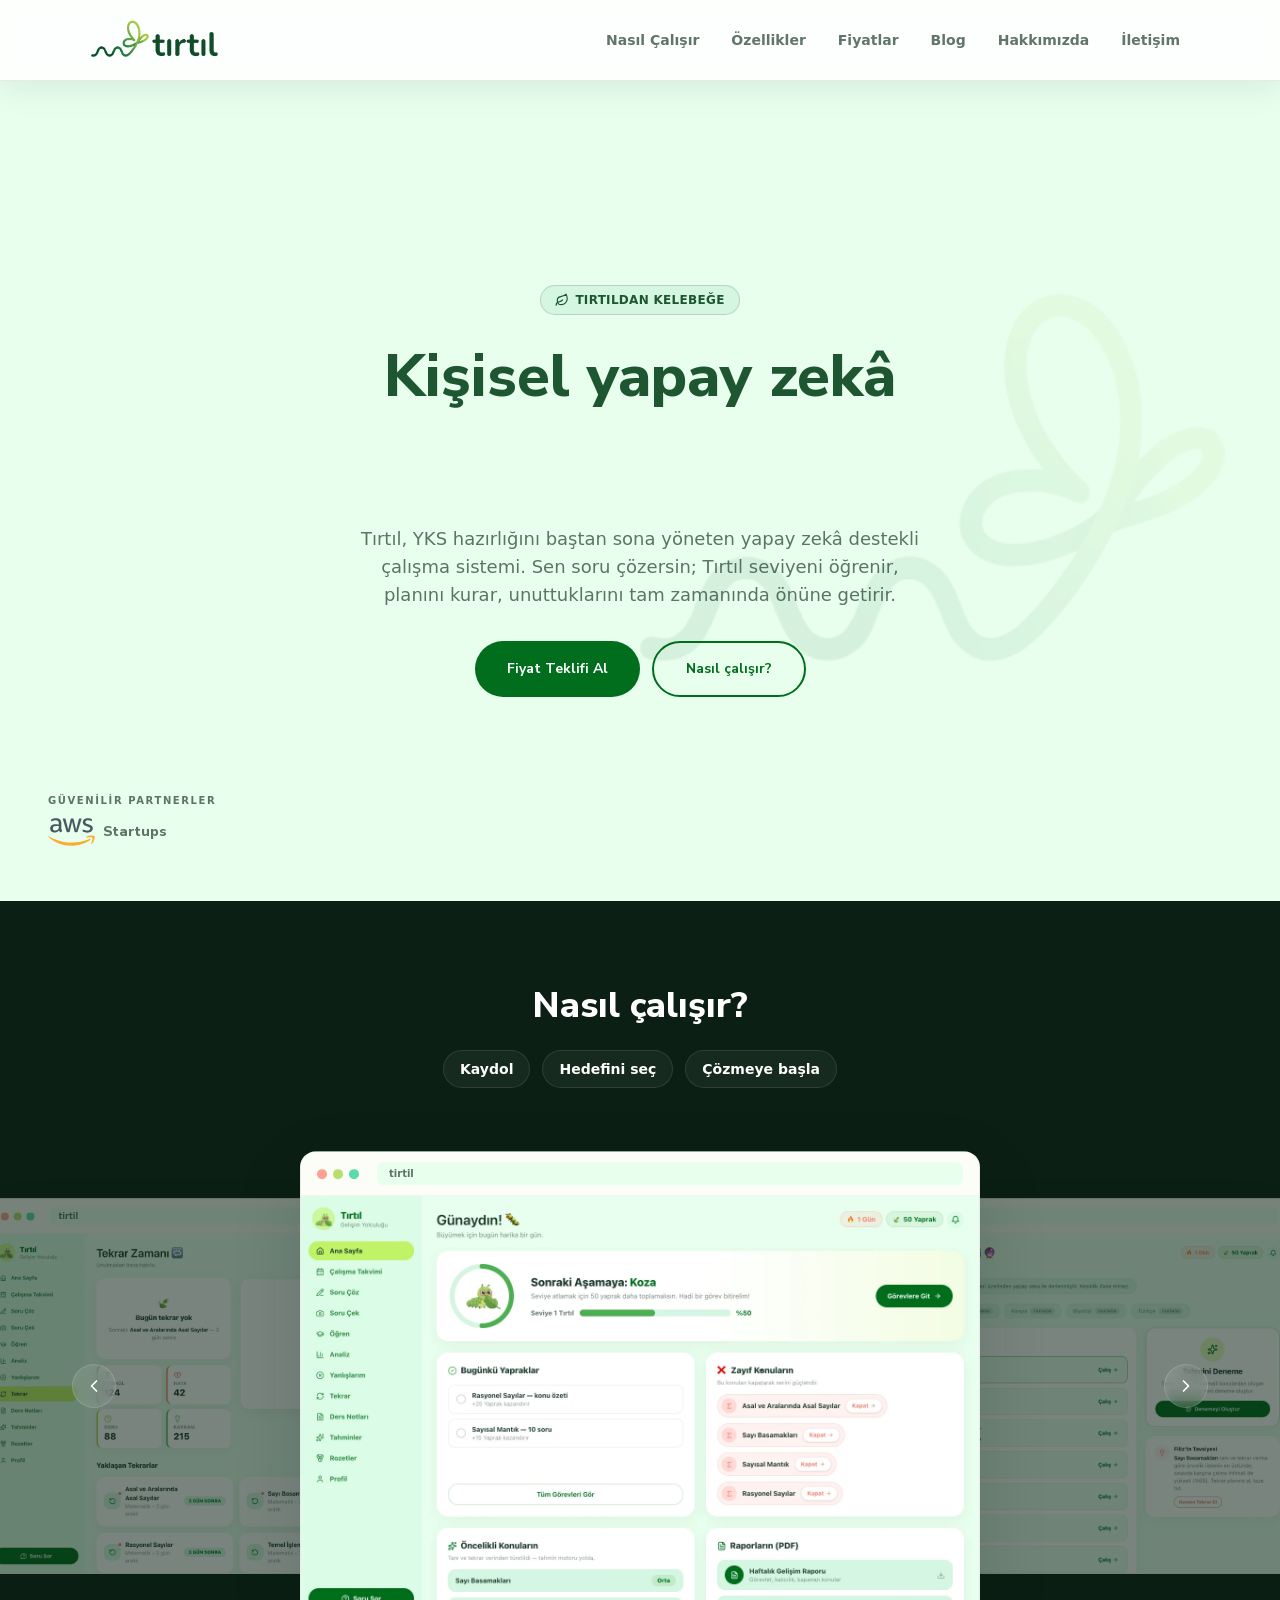
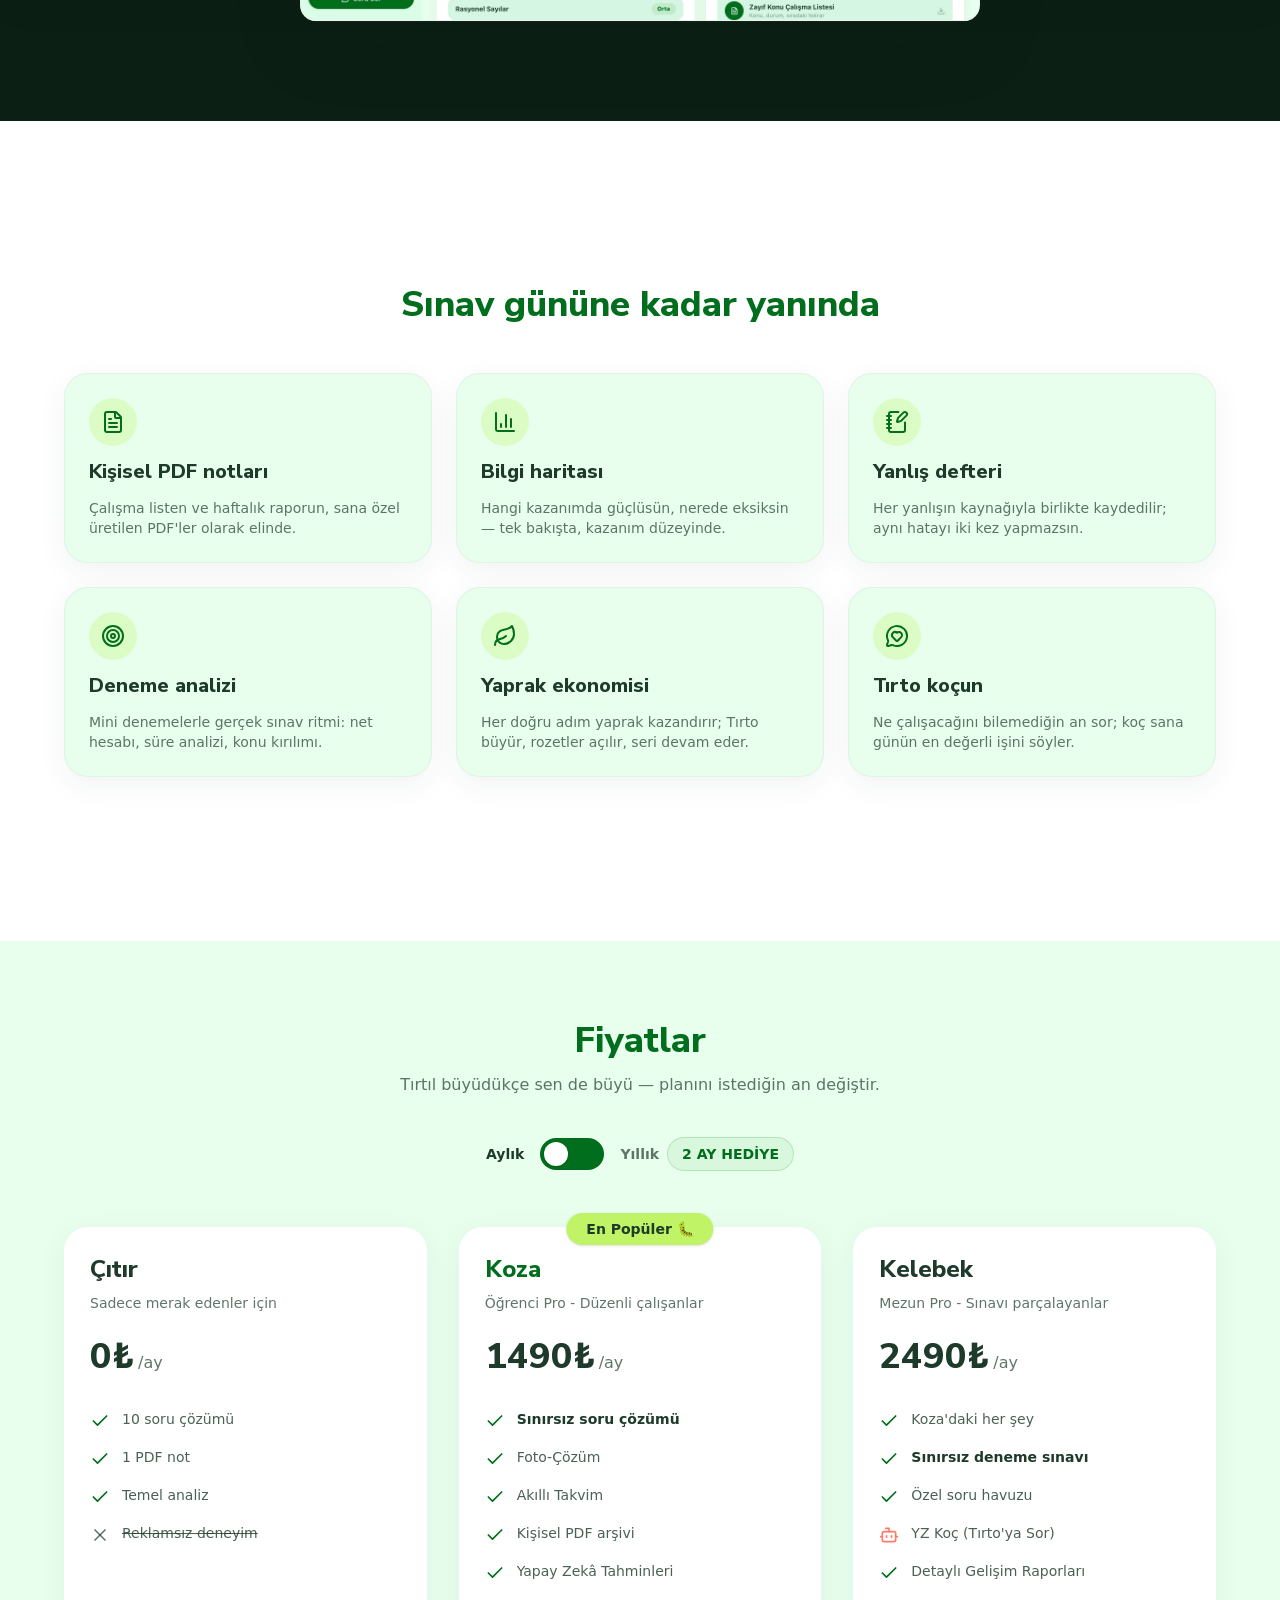
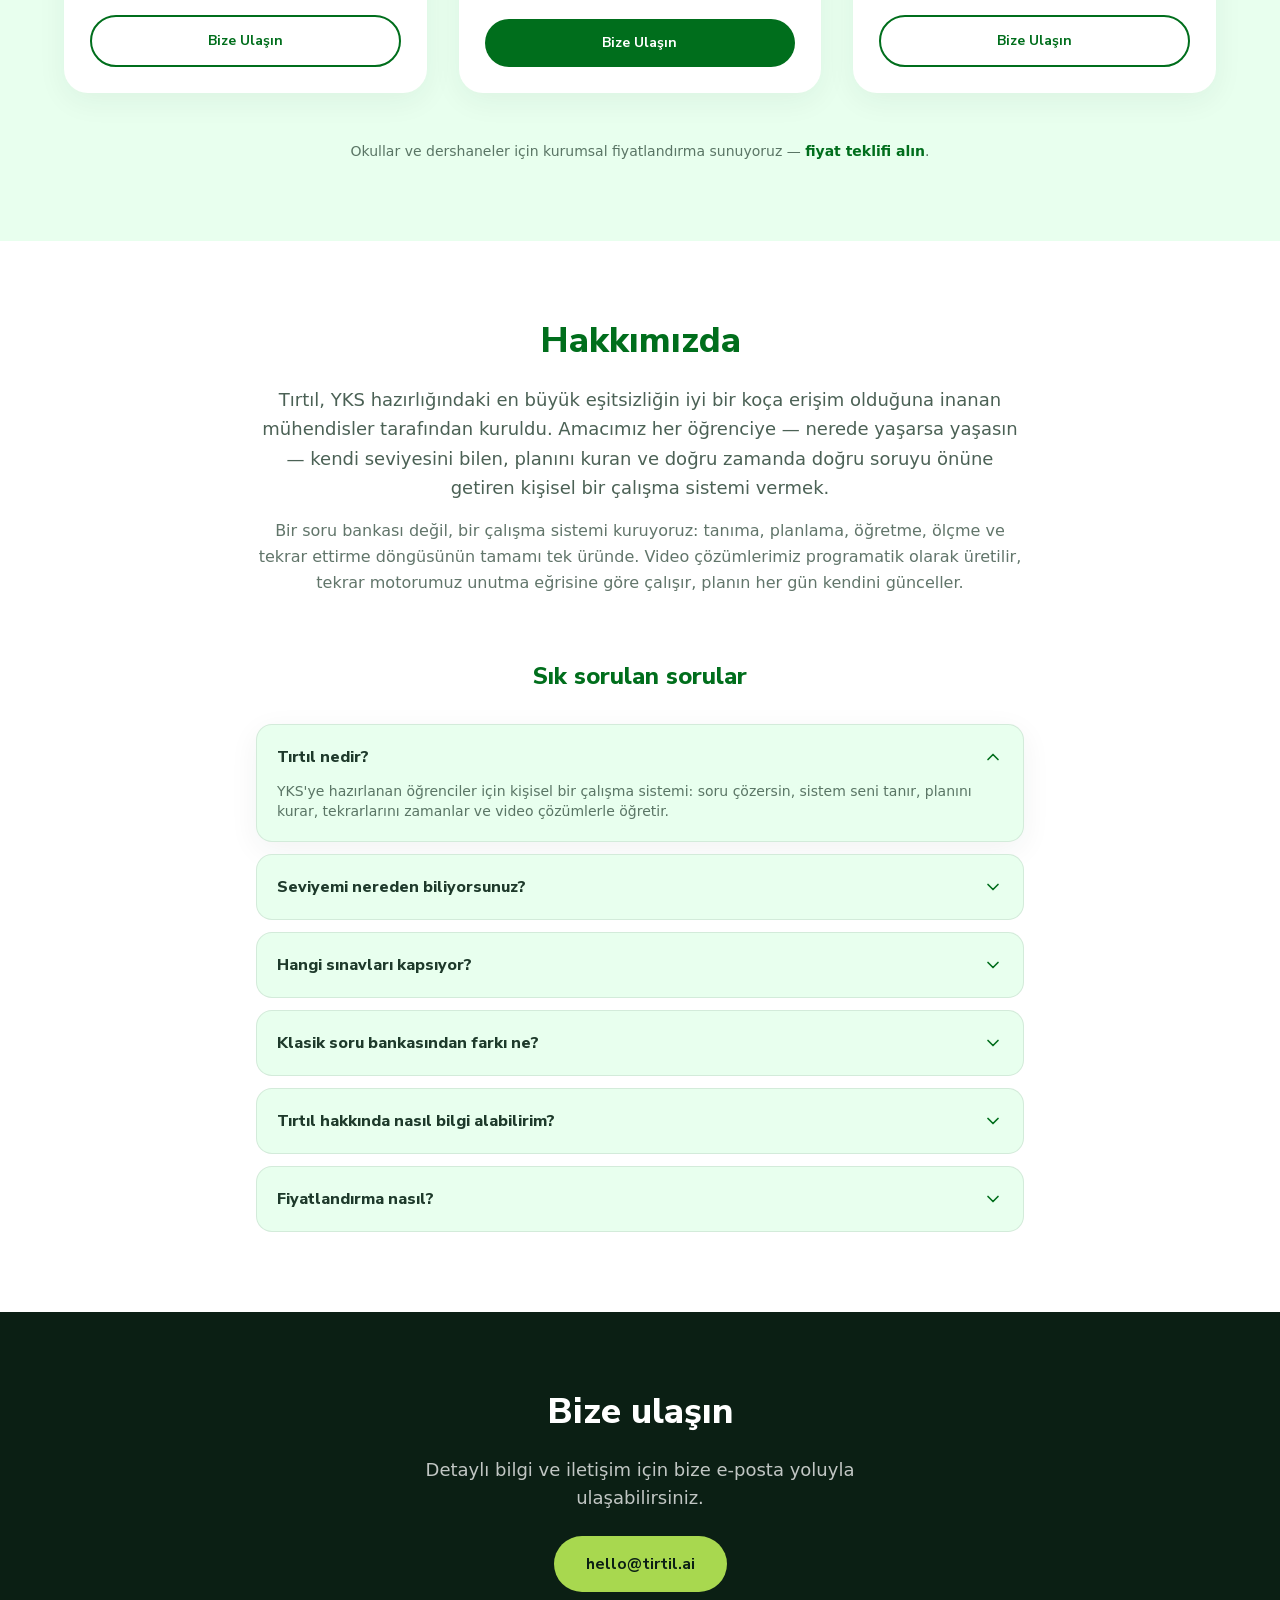
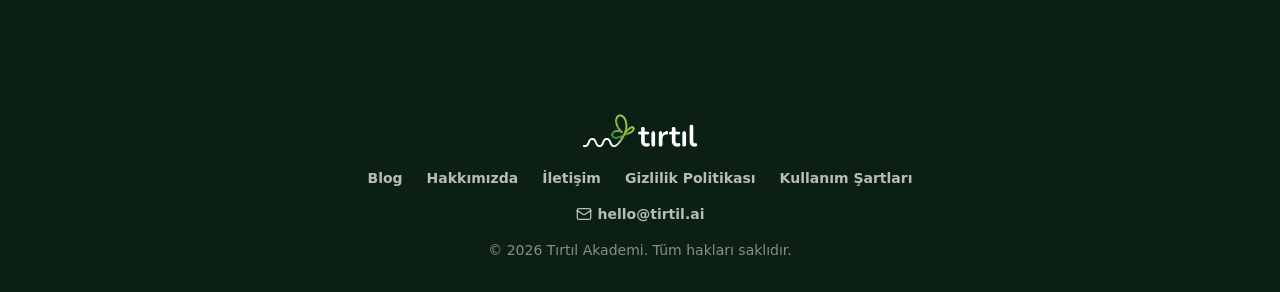
==== commit 9b59b651: "fix: make contact and indexing signals production-ready" ====
--- a/index.html
+++ b/index.html
@@ -1 +1 @@
-<!DOCTYPE html><html lang="tr"><head><meta charSet="utf-8"/><link rel="icon" href="/favicon-a6b920f9.png" sizes="256x256" type="image/png"><link rel="apple-touch-icon" href="/favicon-a6b920f9.png" sizes="256x256" type="image/png"><meta name="theme-color" content="#0A2214"><meta name="application-name" content="Tırtıl"><meta name="apple-mobile-web-app-title" content="Tırtıl"><meta name="viewport" content="width=device-width, initial-scale=1"/><link rel="preload" href="/_next/static/media/11cc37d7380d16b4-s.p.27riv1g955cgo.woff2" as="font" crossorigin="" type="font/woff2"/><link rel="preload" href="/_next/static/media/1a099d89ee94ee96-s.p.35a5cae5tspm2.woff2" as="font" crossorigin="" type="font/woff2"/><link rel="preload" href="/_next/static/media/24ce79ed121239f3-s.p.187m47s3z4syd.woff2" as="font" crossorigin="" type="font/woff2"/><link rel="preload" as="image" href="/brand/tirtil-kilit.webp"/><link rel="stylesheet" href="/_next/static/chunks/2nbiben_kk6qb.7419a032.css" data-precedence="next"/><link rel="preload" as="script" fetchPriority="low" href="/_next/static/chunks/05x84y1_lwagn.js"/><script src="/_next/static/chunks/27jktro2p5rq9.js" async=""></script><script src="/_next/static/chunks/0mr0fnckbkr54.js" async=""></script><script src="/_next/static/chunks/0iec5q4ack_04.js" async=""></script><script src="/_next/static/chunks/turbopack-16n8v03o51-74.js" async=""></script><script src="/_next/static/chunks/05-c3ty_6dwfk.js" async=""></script><script src="/_next/static/chunks/14mrh2-p_w84d.js" async=""></script><script src="/_next/static/chunks/0r0celii_8r3c.1ba26f7b.js" async=""></script><script src="/_next/static/chunks/315ajipttop0d.635d398f.js" async=""></script><script src="/_next/static/chunks/2g1d2c7b0pyw_.65820854.js" async=""></script><meta name="next-size-adjust" content=""/><title>Tırtıl — Tırtıldan kelebeğe</title><meta name="description" content="Yapay zekâ destekli kişisel YKS çalışma sistemi. Sen soru çözersin; Tırtıl seviyeni öğrenir, planını kurar, tam zamanında tekrar ettirir."/><link rel="canonical" href="https://tirtil.ai/"/><meta property="og:url" content="https://tirtil.ai/"/><meta property="og:title" content="Tırtıl — Tırtıldan kelebeğe"/><meta property="og:description" content="Yapay zekâ destekli kişisel YKS çalışma sistemi. Sen soru çözersin; Tırtıl seviyeni öğrenir, planını kurar, tam zamanında tekrar ettirir."/><meta property="og:locale" content="tr_TR"/><meta property="og:image" content="https://tirtil.ai/brand/og.png"/><meta property="og:site_name" content="Tırtıl"/><meta property="og:image:type" content="image/png"/><meta property="og:image:width" content="1200"/><meta property="og:image:height" content="630"/><meta property="og:image:alt" content="Tırtıl — yapay zekâ destekli YKS çalışma sistemi"/><meta property="og:type" content="website"/><meta name="twitter:card" content="summary_large_image"/><meta name="twitter:title" content="Tırtıl — Tırtıldan kelebeğe"/><meta name="twitter:description" content="Yapay zekâ destekli kişisel YKS çalışma sistemi. Sen soru çözersin; Tırtıl seviyeni öğrenir, planını kurar, tam zamanında tekrar ettirir."/><meta name="twitter:image" content="https://tirtil.ai/brand/og.png"/><meta name="twitter:image:alt" content="Tırtıl — yapay zekâ destekli YKS çalışma sistemi"/><script src="/_next/static/chunks/0cz1d0mv5g_q7.js" noModule=""></script></head><body class="plus_jakarta_sans_5f188dd5-module__XdI8cW__variable nunito_sans_f8293ba3-module__VD43kG__variable caveat_c70e17b-module__fIFoJa__variable font-body antialiased"><div hidden=""><!--$--><!--/$--></div><div class="marketing-theme flex min-h-screen flex-col bg-surface"><header class="sticky top-0 z-[100] border-b border-forest/10 bg-white/90 shadow-[0_8px_32px_rgba(11,31,20,0.08)] backdrop-blur-xl backdrop-saturate-150"><div class="mx-auto flex h-20 max-w-6xl items-center justify-between gap-3 px-4 sm:px-6"><a class="flex shrink-0 items-center" href="/"><img alt="Tırtıl" width="875" height="290" decoding="async" data-nimg="1" class="h-9 w-auto sm:h-11" style="color:transparent" src="/brand/tirtil-kilit.webp"/></a><nav class="ml-auto hidden items-center gap-8 md:flex"><a class="font-body text-sm font-bold transition-colors text-forest/70 hover:text-leaf-deep" href="/#nasil-calisir">Nasıl Çalışır</a><a class="font-body text-sm font-bold transition-colors text-forest/70 hover:text-leaf-deep" href="/#ozellikler">Özellikler</a><a class="font-body text-sm font-bold transition-colors text-forest/70 hover:text-leaf-deep" href="/#fiyatlar">Fiyatlar</a><a class="font-body text-sm font-bold transition-colors text-forest/70 hover:text-leaf-deep" href="/blog/">Blog</a><a class="font-body text-sm font-bold transition-colors text-forest/70 hover:text-leaf-deep" href="/#hakkimizda">Hakkımızda</a><a class="font-body text-sm font-bold transition-colors text-forest/70 hover:text-leaf-deep" href="/#iletisim">İletişim</a></nav><div class="flex items-center gap-1.5"><button type="button" aria-label="Menüyü aç" aria-controls="mobil-menu" aria-expanded="false" class="flex h-10 w-10 shrink-0 cursor-pointer items-center justify-center rounded-full text-forest transition hover:bg-container md:hidden"><svg xmlns="http://www.w3.org/2000/svg" width="24" height="24" viewBox="0 0 24 24" fill="none" stroke="currentColor" stroke-width="2" stroke-linecap="round" stroke-linejoin="round" class="lucide lucide-menu h-6 w-6" aria-hidden="true"><path d="M4 5h16"></path><path d="M4 12h16"></path><path d="M4 19h16"></path></svg></button></div></div></header><main class="flex-1"><section class="min-h-[calc(100svh-5rem)] scroll-mt-20 relative flex flex-col justify-center overflow-hidden px-6 py-16 bg-surface"><img alt="" aria-hidden="true" loading="lazy" width="414" height="300" decoding="async" data-nimg="1" class="hidden pointer-events-none absolute right-[-3rem] top-1/2 w-[640px] max-w-[75vw] -translate-y-1/2 select-none opacity-[0.08] sm:block md:right-8" style="color:transparent" src="/brand/tirtil-mark.webp"/><div class="relative mx-auto flex w-full max-w-3xl flex-col items-center gap-6 text-center"><div class="inline-flex w-max items-center gap-1.5 rounded-full border px-3.5 py-1.5 border-ink-forest/20 bg-container"><svg xmlns="http://www.w3.org/2000/svg" width="24" height="24" viewBox="0 0 24 24" fill="none" stroke="currentColor" stroke-width="2" stroke-linecap="round" stroke-linejoin="round" class="lucide lucide-leaf h-3.5 w-3.5 text-ink-forest" aria-hidden="true"><path d="M11 20A7 7 0 0 1 9.8 6.1C15.5 5 17 4.48 19 2c1 2 2 4.18 2 8 0 5.5-4.78 10-10 10Z"></path><path d="M2 21c0-3 1.85-5.36 5.08-6C9.5 14.52 12 13 13 12"></path></svg><span class="font-body text-xs font-extrabold tracking-wide text-ink-forest">TIRTILDAN KELEBEĞE</span></div><h1 class="font-heading text-4xl font-extrabold leading-tight sm:text-6xl text-ink-forest">Kişisel yapay zekâ<span class="kelime-yigin vurgu-yazi block text-[1.35em] leading-[1.05]"><span class="kelime-don text-leaf-deep" style="animation-delay:0s">çalışma koçun.</span><span class="kelime-don text-coral" style="animation-delay:2.5s">soru tahmincin.</span><span class="kelime-don text-leaf" style="animation-delay:5s">plan yapıcın.</span><span class="kelime-don text-mint" style="animation-delay:7.5s">tekrar motorun.</span></span></h1><p class="max-w-xl text-lg text-forest/70">Tırtıl, YKS hazırlığını baştan sona yöneten yapay zekâ destekli çalışma sistemi. Sen soru çözersin; Tırtıl seviyeni öğrenir, planını kurar, unuttuklarını tam zamanında önüne getirir.</p><div class="mt-2 flex flex-wrap justify-center gap-3"><a class="inline-flex items-center justify-center gap-2 rounded-full px-6 py-3 text-center font-heading text-sm font-bold transition bg-leaf-deep text-white hover:scale-105 hover:brightness-110 px-8 py-4 text-base " href="/#iletisim">Fiyat Teklifi Al</a><a class="inline-flex items-center justify-center gap-2 rounded-full px-6 py-3 text-center font-heading text-sm font-bold transition border-2 border-leaf-deep text-leaf-deep hover:bg-leaf/5 hover:scale-105 px-8 py-4 text-base " href="#nasil-calisir">Nasıl çalışır?</a></div></div><div class="absolute bottom-8 left-8 sm:bottom-12 sm:left-12"><p class="text-[10px] font-extrabold uppercase tracking-[0.16em] text-forest/70">Güvenilir partnerler</p><span class="mt-2.5 inline-flex items-center gap-2"><img alt="Amazon Web Services" loading="lazy" width="60" height="36" decoding="async" data-nimg="1" class="h-7 w-auto opacity-80" style="color:transparent" src="/brand/partners/aws.svg"/><span class="font-heading text-sm font-extrabold text-forest/70">Startups</span></span></div></section><section id="nasil-calisir" class="min-h-[calc(100svh-5rem)] scroll-mt-20 flex flex-col justify-center overflow-x-clip bg-forest-night px-6 py-20"><div class="mx-auto w-full max-w-6xl"><div class="mb-12 text-center"><h2 class="font-heading text-3xl font-extrabold text-white sm:text-4xl">Nasıl çalışır?</h2><div class="mx-auto mt-6 flex max-w-2xl flex-wrap items-center justify-center gap-3"><span class="inline-flex items-center rounded-full border border-white/10 bg-white/5 px-4 py-2 text-sm font-bold text-white">Kaydol</span><span class="inline-flex items-center rounded-full border border-white/10 bg-white/5 px-4 py-2 text-sm font-bold text-white">Hedefini seç</span><span class="inline-flex items-center rounded-full border border-white/10 bg-white/5 px-4 py-2 text-sm font-bold text-white">Çözmeye başla</span></div></div><div class="relative isolate h-[300px] sm:h-[420px] lg:h-[500px]"><div class="absolute left-1/2 top-1/2 w-[min(680px,78%)] transition-[transform,opacity] duration-[900ms] ease-[cubic-bezier(0.45,0.05,0.25,1)] motion-reduce:transition-none" style="transform:translate(-50%, -50%) translateX(0%) scale(1);opacity:1;z-index:50"><div class="overflow-hidden rounded-2xl border border-forest/10 bg-white shadow-[0_24px_70px_rgba(11,31,20,0.14)]"><div class="flex items-center gap-1.5 border-b border-forest/5 bg-cream px-4 py-2.5"><span class="h-2.5 w-2.5 rounded-full bg-coral/70"></span><span class="h-2.5 w-2.5 rounded-full bg-lime/80"></span><span class="h-2.5 w-2.5 rounded-full bg-mint/80"></span><span class="ml-3 hidden flex-1 rounded-md bg-surface px-3 py-1 text-left text-[10px] font-bold text-forest/70 sm:block">tirtil</span></div><img alt="Tırtıl ana panel — günlük görevler ve yaprak ekonomisi" loading="lazy" width="1440" height="900" decoding="async" data-nimg="1" class="w-full" style="color:transparent" src="/site/panel.webp"/></div></div><div aria-hidden="true" inert="" class="absolute left-1/2 top-1/2 w-[min(680px,78%)] transition-[transform,opacity] duration-[900ms] ease-[cubic-bezier(0.45,0.05,0.25,1)] motion-reduce:transition-none" style="transform:translate(-50%, -50%) translateX(-56%) scale(0.8);opacity:0.45;z-index:40;pointer-events:none"><div class="overflow-hidden rounded-2xl border border-forest/10 bg-white shadow-[0_24px_70px_rgba(11,31,20,0.14)]"><div class="flex items-center gap-1.5 border-b border-forest/5 bg-cream px-4 py-2.5"><span class="h-2.5 w-2.5 rounded-full bg-coral/70"></span><span class="h-2.5 w-2.5 rounded-full bg-lime/80"></span><span class="h-2.5 w-2.5 rounded-full bg-mint/80"></span><span class="ml-3 hidden flex-1 rounded-md bg-surface px-3 py-1 text-left text-[10px] font-bold text-forest/70 sm:block">tirtil</span></div><img alt="Aralıklı tekrar ekranı — 3-7-14-30 tekrar kuyruğu" loading="lazy" width="1440" height="900" decoding="async" data-nimg="1" class="w-full" style="color:transparent" src="/site/tekrar.webp"/></div></div><div aria-hidden="true" inert="" class="absolute left-1/2 top-1/2 w-[min(680px,78%)] transition-[transform,opacity] duration-[900ms] ease-[cubic-bezier(0.45,0.05,0.25,1)] motion-reduce:transition-none" style="transform:translate(-50%, -50%) translateX(-102%) scale(0.62);opacity:0;z-index:0;pointer-events:none"><div class="overflow-hidden rounded-2xl border border-forest/10 bg-white shadow-[0_24px_70px_rgba(11,31,20,0.14)]"><div class="flex items-center gap-1.5 border-b border-forest/5 bg-cream px-4 py-2.5"><span class="h-2.5 w-2.5 rounded-full bg-coral/70"></span><span class="h-2.5 w-2.5 rounded-full bg-lime/80"></span><span class="h-2.5 w-2.5 rounded-full bg-mint/80"></span><span class="ml-3 hidden flex-1 rounded-md bg-surface px-3 py-1 text-left text-[10px] font-bold text-forest/70 sm:block">tirtil</span></div><img alt="Kişisel çalışma takvimi — YKS geri sayımı ve haftalık plan" loading="lazy" width="1440" height="900" decoding="async" data-nimg="1" class="w-full" style="color:transparent" src="/site/takvim.webp"/></div></div><div aria-hidden="true" inert="" class="absolute left-1/2 top-1/2 w-[min(680px,78%)] transition-[transform,opacity] duration-[900ms] ease-[cubic-bezier(0.45,0.05,0.25,1)] motion-reduce:transition-none" style="transform:translate(-50%, -50%) translateX(102%) scale(0.62);opacity:0;z-index:0;pointer-events:none"><div class="overflow-hidden rounded-2xl border border-forest/10 bg-white shadow-[0_24px_70px_rgba(11,31,20,0.14)]"><div class="flex items-center gap-1.5 border-b border-forest/5 bg-cream px-4 py-2.5"><span class="h-2.5 w-2.5 rounded-full bg-coral/70"></span><span class="h-2.5 w-2.5 rounded-full bg-lime/80"></span><span class="h-2.5 w-2.5 rounded-full bg-mint/80"></span><span class="ml-3 hidden flex-1 rounded-md bg-surface px-3 py-1 text-left text-[10px] font-bold text-forest/70 sm:block">tirtil</span></div><img alt="Analiz — bilgi ve hata haritası" loading="lazy" width="1440" height="900" decoding="async" data-nimg="1" class="w-full" style="color:transparent" src="/site/analiz.webp"/></div></div><div aria-hidden="true" inert="" class="absolute left-1/2 top-1/2 w-[min(680px,78%)] transition-[transform,opacity] duration-[900ms] ease-[cubic-bezier(0.45,0.05,0.25,1)] motion-reduce:transition-none" style="transform:translate(-50%, -50%) translateX(56%) scale(0.8);opacity:0.45;z-index:40;pointer-events:none"><div class="overflow-hidden rounded-2xl border border-forest/10 bg-white shadow-[0_24px_70px_rgba(11,31,20,0.14)]"><div class="flex items-center gap-1.5 border-b border-forest/5 bg-cream px-4 py-2.5"><span class="h-2.5 w-2.5 rounded-full bg-coral/70"></span><span class="h-2.5 w-2.5 rounded-full bg-lime/80"></span><span class="h-2.5 w-2.5 rounded-full bg-mint/80"></span><span class="ml-3 hidden flex-1 rounded-md bg-surface px-3 py-1 text-left text-[10px] font-bold text-forest/70 sm:block">tirtil</span></div><img alt="YKS soru tahminleri — yüksek öncelikli konular" loading="lazy" width="1440" height="900" decoding="async" data-nimg="1" class="w-full" style="color:transparent" src="/site/tahminler.webp"/></div></div><button type="button" aria-label="Önceki ekran" class="absolute left-0 top-1/2 z-[60] flex h-11 w-11 -translate-y-1/2 cursor-pointer items-center justify-center rounded-full border border-white/15 bg-white/10 text-white backdrop-blur-sm transition hover:bg-white/25 sm:left-2"><svg xmlns="http://www.w3.org/2000/svg" width="24" height="24" viewBox="0 0 24 24" fill="none" stroke="currentColor" stroke-width="2" stroke-linecap="round" stroke-linejoin="round" class="lucide lucide-chevron-left h-5 w-5" aria-hidden="true"><path d="m15 18-6-6 6-6"></path></svg></button><button type="button" aria-label="Sonraki ekran" class="absolute right-0 top-1/2 z-[60] flex h-11 w-11 -translate-y-1/2 cursor-pointer items-center justify-center rounded-full border border-white/15 bg-white/10 text-white backdrop-blur-sm transition hover:bg-white/25 sm:right-2"><svg xmlns="http://www.w3.org/2000/svg" width="24" height="24" viewBox="0 0 24 24" fill="none" stroke="currentColor" stroke-width="2" stroke-linecap="round" stroke-linejoin="round" class="lucide lucide-chevron-right h-5 w-5" aria-hidden="true"><path d="m9 18 6-6-6-6"></path></svg></button></div></div></section><section id="ozellikler" class="min-h-[calc(100svh-5rem)] scroll-mt-20 flex flex-col justify-center bg-white px-6 py-20"><div class="mx-auto w-full max-w-6xl"><div class="mb-12 text-center"><h2 class="font-heading text-3xl font-extrabold text-leaf-deep sm:text-4xl">Sınav gününe kadar yanında</h2></div><div class="grid gap-6 sm:grid-cols-2 md:grid-cols-3"><div class="flex flex-col gap-3 rounded-3xl border border-forest/5 bg-surface p-6 shadow-[0_8px_30px_rgba(30,58,43,0.06)] transition hover:-translate-y-1"><div class="flex h-12 w-12 items-center justify-center rounded-full bg-lime-bright/30"><svg xmlns="http://www.w3.org/2000/svg" width="24" height="24" viewBox="0 0 24 24" fill="none" stroke="currentColor" stroke-width="2" stroke-linecap="round" stroke-linejoin="round" class="lucide lucide-file-text h-6 w-6 text-leaf-deep" aria-hidden="true"><path d="M6 22a2 2 0 0 1-2-2V4a2 2 0 0 1 2-2h8a2.4 2.4 0 0 1 1.704.706l3.588 3.588A2.4 2.4 0 0 1 20 8v12a2 2 0 0 1-2 2z"></path><path d="M14 2v5a1 1 0 0 0 1 1h5"></path><path d="M10 9H8"></path><path d="M16 13H8"></path><path d="M16 17H8"></path></svg></div><h3 class="font-heading text-xl font-extrabold text-forest">Kişisel PDF notları</h3><p class="text-sm text-forest/70">Çalışma listen ve haftalık raporun, sana özel üretilen PDF&#x27;ler olarak elinde.</p></div><div class="flex flex-col gap-3 rounded-3xl border border-forest/5 bg-surface p-6 shadow-[0_8px_30px_rgba(30,58,43,0.06)] transition hover:-translate-y-1"><div class="flex h-12 w-12 items-center justify-center rounded-full bg-lime-bright/30"><svg xmlns="http://www.w3.org/2000/svg" width="24" height="24" viewBox="0 0 24 24" fill="none" stroke="currentColor" stroke-width="2" stroke-linecap="round" stroke-linejoin="round" class="lucide lucide-chart-column h-6 w-6 text-leaf-deep" aria-hidden="true"><path d="M3 3v16a2 2 0 0 0 2 2h16"></path><path d="M18 17V9"></path><path d="M13 17V5"></path><path d="M8 17v-3"></path></svg></div><h3 class="font-heading text-xl font-extrabold text-forest">Bilgi haritası</h3><p class="text-sm text-forest/70">Hangi kazanımda güçlüsün, nerede eksiksin — tek bakışta, kazanım düzeyinde.</p></div><div class="flex flex-col gap-3 rounded-3xl border border-forest/5 bg-surface p-6 shadow-[0_8px_30px_rgba(30,58,43,0.06)] transition hover:-translate-y-1"><div class="flex h-12 w-12 items-center justify-center rounded-full bg-lime-bright/30"><svg xmlns="http://www.w3.org/2000/svg" width="24" height="24" viewBox="0 0 24 24" fill="none" stroke="currentColor" stroke-width="2" stroke-linecap="round" stroke-linejoin="round" class="lucide lucide-notebook-pen h-6 w-6 text-leaf-deep" aria-hidden="true"><path d="M13.4 2H6a2 2 0 0 0-2 2v16a2 2 0 0 0 2 2h12a2 2 0 0 0 2-2v-7.4"></path><path d="M2 6h4"></path><path d="M2 10h4"></path><path d="M2 14h4"></path><path d="M2 18h4"></path><path d="M21.378 5.626a1 1 0 1 0-3.004-3.004l-5.01 5.012a2 2 0 0 0-.506.854l-.837 2.87a.5.5 0 0 0 .62.62l2.87-.837a2 2 0 0 0 .854-.506z"></path></svg></div><h3 class="font-heading text-xl font-extrabold text-forest">Yanlış defteri</h3><p class="text-sm text-forest/70">Her yanlışın kaynağıyla birlikte kaydedilir; aynı hatayı iki kez yapmazsın.</p></div><div class="flex flex-col gap-3 rounded-3xl border border-forest/5 bg-surface p-6 shadow-[0_8px_30px_rgba(30,58,43,0.06)] transition hover:-translate-y-1"><div class="flex h-12 w-12 items-center justify-center rounded-full bg-lime-bright/30"><svg xmlns="http://www.w3.org/2000/svg" width="24" height="24" viewBox="0 0 24 24" fill="none" stroke="currentColor" stroke-width="2" stroke-linecap="round" stroke-linejoin="round" class="lucide lucide-target h-6 w-6 text-leaf-deep" aria-hidden="true"><circle cx="12" cy="12" r="10"></circle><circle cx="12" cy="12" r="6"></circle><circle cx="12" cy="12" r="2"></circle></svg></div><h3 class="font-heading text-xl font-extrabold text-forest">Deneme analizi</h3><p class="text-sm text-forest/70">Mini denemelerle gerçek sınav ritmi: net hesabı, süre analizi, konu kırılımı.</p></div><div class="flex flex-col gap-3 rounded-3xl border border-forest/5 bg-surface p-6 shadow-[0_8px_30px_rgba(30,58,43,0.06)] transition hover:-translate-y-1"><div class="flex h-12 w-12 items-center justify-center rounded-full bg-lime-bright/30"><svg xmlns="http://www.w3.org/2000/svg" width="24" height="24" viewBox="0 0 24 24" fill="none" stroke="currentColor" stroke-width="2" stroke-linecap="round" stroke-linejoin="round" class="lucide lucide-leaf h-6 w-6 text-leaf-deep" aria-hidden="true"><path d="M11 20A7 7 0 0 1 9.8 6.1C15.5 5 17 4.48 19 2c1 2 2 4.18 2 8 0 5.5-4.78 10-10 10Z"></path><path d="M2 21c0-3 1.85-5.36 5.08-6C9.5 14.52 12 13 13 12"></path></svg></div><h3 class="font-heading text-xl font-extrabold text-forest">Yaprak ekonomisi</h3><p class="text-sm text-forest/70">Her doğru adım yaprak kazandırır; Tırto büyür, rozetler açılır, seri devam eder.</p></div><div class="flex flex-col gap-3 rounded-3xl border border-forest/5 bg-surface p-6 shadow-[0_8px_30px_rgba(30,58,43,0.06)] transition hover:-translate-y-1"><div class="flex h-12 w-12 items-center justify-center rounded-full bg-lime-bright/30"><svg xmlns="http://www.w3.org/2000/svg" width="24" height="24" viewBox="0 0 24 24" fill="none" stroke="currentColor" stroke-width="2" stroke-linecap="round" stroke-linejoin="round" class="lucide lucide-message-circle-heart h-6 w-6 text-leaf-deep" aria-hidden="true"><path d="M2.992 16.342a2 2 0 0 1 .094 1.167l-1.065 3.29a1 1 0 0 0 1.236 1.168l3.413-.998a2 2 0 0 1 1.099.092 10 10 0 1 0-4.777-4.719"></path><path d="M7.828 13.07A3 3 0 0 1 12 8.764a3 3 0 0 1 5.004 2.224 3 3 0 0 1-.832 2.083l-3.447 3.62a1 1 0 0 1-1.45-.001z"></path></svg></div><h3 class="font-heading text-xl font-extrabold text-forest">Tırto koçun</h3><p class="text-sm text-forest/70">Ne çalışacağını bilemediğin an sor; koç sana günün en değerli işini söyler.</p></div></div></div></section><section id="fiyatlar" class="min-h-[calc(100svh-5rem)] scroll-mt-20 flex flex-col justify-center bg-surface px-6 py-20"><div class="mx-auto w-full max-w-6xl"><div class="mb-10 text-center"><h2 class="font-heading text-3xl font-extrabold text-leaf-deep sm:text-4xl">Fiyatlar</h2><p class="mt-3 text-forest/70">Tırtıl büyüdükçe sen de büyü — planını istediğin an değiştir.</p></div><section><div class="mb-14 flex items-center justify-center gap-4"><span class="font-body text-sm font-bold text-forest">Aylık</span><button type="button" role="switch" aria-checked="false" aria-label="Faturalandırma periyodunu değiştir" class="relative h-8 w-16 shrink-0 cursor-pointer rounded-full bg-leaf-deep p-1 transition"><span class="block h-6 w-6 rounded-full bg-white shadow-sm transition-transform translate-x-0"></span></button><div class="flex items-center gap-2"><span class="font-body text-sm font-bold text-forest/70">Yıllık</span><span class="inline-flex items-center gap-1.5 rounded-full border px-3.5 py-1.5 text-sm font-bold border-leaf/25 bg-leaf/10 text-leaf-deep ">2 AY HEDİYE</span></div></div><div class="grid items-stretch gap-8 md:grid-cols-3"><a href="#iletisim" class="group block h-full"><div class="rounded-3xl bg-white p-6 shadow-[0_8px_30px_rgba(30,58,43,0.06)] relative flex h-full flex-col border-2 border-transparent transition-all duration-200 group-hover:-translate-y-1.5 group-hover:border-leaf-deep group-hover:shadow-[0_24px_50px_rgba(30,58,43,0.16)]"><h3 class="font-heading text-2xl font-extrabold text-forest">Çıtır</h3><p class="mt-2 text-sm text-forest/70">Sadece merak edenler için</p><div class="mt-6 flex items-baseline gap-1"><span class="font-heading text-4xl font-extrabold text-forest">0<!-- -->₺</span><span class="text-forest/70">/ay</span></div><ul class="mt-8 flex-1 space-y-4"><li class="flex items-start gap-3 "><svg xmlns="http://www.w3.org/2000/svg" width="24" height="24" viewBox="0 0 24 24" fill="none" stroke="currentColor" stroke-width="2" stroke-linecap="round" stroke-linejoin="round" class="lucide lucide-check mt-0.5 h-5 w-5 shrink-0 text-leaf-deep" aria-hidden="true"><path d="M20 6 9 17l-5-5"></path></svg><span class="text-sm text-forest/80 ">10 soru çözümü</span></li><li class="flex items-start gap-3 "><svg xmlns="http://www.w3.org/2000/svg" width="24" height="24" viewBox="0 0 24 24" fill="none" stroke="currentColor" stroke-width="2" stroke-linecap="round" stroke-linejoin="round" class="lucide lucide-check mt-0.5 h-5 w-5 shrink-0 text-leaf-deep" aria-hidden="true"><path d="M20 6 9 17l-5-5"></path></svg><span class="text-sm text-forest/80 ">1 PDF not</span></li><li class="flex items-start gap-3 "><svg xmlns="http://www.w3.org/2000/svg" width="24" height="24" viewBox="0 0 24 24" fill="none" stroke="currentColor" stroke-width="2" stroke-linecap="round" stroke-linejoin="round" class="lucide lucide-check mt-0.5 h-5 w-5 shrink-0 text-leaf-deep" aria-hidden="true"><path d="M20 6 9 17l-5-5"></path></svg><span class="text-sm text-forest/80 ">Temel analiz</span></li><li class="flex items-start gap-3"><svg xmlns="http://www.w3.org/2000/svg" width="24" height="24" viewBox="0 0 24 24" fill="none" stroke="currentColor" stroke-width="2" stroke-linecap="round" stroke-linejoin="round" class="lucide lucide-x mt-0.5 h-5 w-5 shrink-0 text-forest/70" aria-hidden="true"><path d="M18 6 6 18"></path><path d="m6 6 12 12"></path></svg><span class="text-sm text-forest/80 line-through">Reklamsız deneyim</span></li></ul><span class="mt-8 inline-flex w-full items-center justify-center rounded-full py-3.5 text-center font-heading text-sm font-bold transition border-2 border-leaf-deep text-leaf-deep group-hover:bg-leaf-deep group-hover:text-white">Bize Ulaşın</span></div></a><a href="#iletisim" class="group block h-full"><div class="rounded-3xl bg-white p-6 shadow-[0_8px_30px_rgba(30,58,43,0.06)] relative flex h-full flex-col border-2 border-transparent transition-all duration-200 group-hover:-translate-y-1.5 group-hover:border-leaf-deep group-hover:shadow-[0_24px_50px_rgba(30,58,43,0.16)]"><span class="absolute -top-4 left-1/2 flex -translate-x-1/2 items-center gap-1 whitespace-nowrap rounded-full bg-lime-bright px-5 py-1.5 text-sm font-bold text-forest shadow-sm">En Popüler 🐛</span><h3 class="font-heading text-2xl font-extrabold text-leaf-deep">Koza</h3><p class="mt-2 text-sm text-forest/70">Öğrenci Pro - Düzenli çalışanlar</p><div class="mt-6 flex items-baseline gap-1"><span class="font-heading text-4xl font-extrabold text-forest">1490<!-- -->₺</span><span class="text-forest/70">/ay</span></div><ul class="mt-8 flex-1 space-y-4"><li class="flex items-start gap-3 "><svg xmlns="http://www.w3.org/2000/svg" width="24" height="24" viewBox="0 0 24 24" fill="none" stroke="currentColor" stroke-width="2" stroke-linecap="round" stroke-linejoin="round" class="lucide lucide-check mt-0.5 h-5 w-5 shrink-0 text-leaf-deep" aria-hidden="true"><path d="M20 6 9 17l-5-5"></path></svg><span class="text-sm font-bold text-forest ">Sınırsız soru çözümü</span></li><li class="flex items-start gap-3 "><svg xmlns="http://www.w3.org/2000/svg" width="24" height="24" viewBox="0 0 24 24" fill="none" stroke="currentColor" stroke-width="2" stroke-linecap="round" stroke-linejoin="round" class="lucide lucide-check mt-0.5 h-5 w-5 shrink-0 text-leaf-deep" aria-hidden="true"><path d="M20 6 9 17l-5-5"></path></svg><span class="text-sm text-forest/80 ">Foto-Çözüm</span></li><li class="flex items-start gap-3 "><svg xmlns="http://www.w3.org/2000/svg" width="24" height="24" viewBox="0 0 24 24" fill="none" stroke="currentColor" stroke-width="2" stroke-linecap="round" stroke-linejoin="round" class="lucide lucide-check mt-0.5 h-5 w-5 shrink-0 text-leaf-deep" aria-hidden="true"><path d="M20 6 9 17l-5-5"></path></svg><span class="text-sm text-forest/80 ">Akıllı Takvim</span></li><li class="flex items-start gap-3 "><svg xmlns="http://www.w3.org/2000/svg" width="24" height="24" viewBox="0 0 24 24" fill="none" stroke="currentColor" stroke-width="2" stroke-linecap="round" stroke-linejoin="round" class="lucide lucide-check mt-0.5 h-5 w-5 shrink-0 text-leaf-deep" aria-hidden="true"><path d="M20 6 9 17l-5-5"></path></svg><span class="text-sm text-forest/80 ">Kişisel PDF arşivi</span></li><li class="flex items-start gap-3 "><svg xmlns="http://www.w3.org/2000/svg" width="24" height="24" viewBox="0 0 24 24" fill="none" stroke="currentColor" stroke-width="2" stroke-linecap="round" stroke-linejoin="round" class="lucide lucide-check mt-0.5 h-5 w-5 shrink-0 text-leaf-deep" aria-hidden="true"><path d="M20 6 9 17l-5-5"></path></svg><span class="text-sm text-forest/80 ">Yapay Zekâ Tahminleri</span></li></ul><span class="mt-8 inline-flex w-full items-center justify-center rounded-full py-3.5 text-center font-heading text-sm font-bold transition bg-leaf-deep text-white group-hover:brightness-110">Bize Ulaşın</span></div></a><a href="#iletisim" class="group block h-full"><div class="rounded-3xl bg-white p-6 shadow-[0_8px_30px_rgba(30,58,43,0.06)] relative flex h-full flex-col border-2 border-transparent transition-all duration-200 group-hover:-translate-y-1.5 group-hover:border-leaf-deep group-hover:shadow-[0_24px_50px_rgba(30,58,43,0.16)]"><h3 class="font-heading text-2xl font-extrabold text-forest">Kelebek</h3><p class="mt-2 text-sm text-forest/70">Mezun Pro - Sınavı parçalayanlar</p><div class="mt-6 flex items-baseline gap-1"><span class="font-heading text-4xl font-extrabold text-forest">2490<!-- -->₺</span><span class="text-forest/70">/ay</span></div><ul class="mt-8 flex-1 space-y-4"><li class="flex items-start gap-3 "><svg xmlns="http://www.w3.org/2000/svg" width="24" height="24" viewBox="0 0 24 24" fill="none" stroke="currentColor" stroke-width="2" stroke-linecap="round" stroke-linejoin="round" class="lucide lucide-check mt-0.5 h-5 w-5 shrink-0 text-leaf-deep" aria-hidden="true"><path d="M20 6 9 17l-5-5"></path></svg><span class="text-sm text-forest/80 ">Koza&#x27;daki her şey</span></li><li class="flex items-start gap-3 "><svg xmlns="http://www.w3.org/2000/svg" width="24" height="24" viewBox="0 0 24 24" fill="none" stroke="currentColor" stroke-width="2" stroke-linecap="round" stroke-linejoin="round" class="lucide lucide-check mt-0.5 h-5 w-5 shrink-0 text-leaf-deep" aria-hidden="true"><path d="M20 6 9 17l-5-5"></path></svg><span class="text-sm font-bold text-forest ">Sınırsız deneme sınavı</span></li><li class="flex items-start gap-3 "><svg xmlns="http://www.w3.org/2000/svg" width="24" height="24" viewBox="0 0 24 24" fill="none" stroke="currentColor" stroke-width="2" stroke-linecap="round" stroke-linejoin="round" class="lucide lucide-check mt-0.5 h-5 w-5 shrink-0 text-leaf-deep" aria-hidden="true"><path d="M20 6 9 17l-5-5"></path></svg><span class="text-sm text-forest/80 ">Özel soru havuzu</span></li><li class="flex items-start gap-3 "><svg xmlns="http://www.w3.org/2000/svg" width="24" height="24" viewBox="0 0 24 24" fill="none" stroke="currentColor" stroke-width="2" stroke-linecap="round" stroke-linejoin="round" class="lucide lucide-bot mt-0.5 h-5 w-5 shrink-0 text-coral" aria-hidden="true"><path d="M12 8V4H8"></path><rect width="16" height="12" x="4" y="8" rx="2"></rect><path d="M2 14h2"></path><path d="M20 14h2"></path><path d="M15 13v2"></path><path d="M9 13v2"></path></svg><span class="text-sm text-forest/80 ">YZ Koç (Tırto&#x27;ya Sor)</span></li><li class="flex items-start gap-3 "><svg xmlns="http://www.w3.org/2000/svg" width="24" height="24" viewBox="0 0 24 24" fill="none" stroke="currentColor" stroke-width="2" stroke-linecap="round" stroke-linejoin="round" class="lucide lucide-check mt-0.5 h-5 w-5 shrink-0 text-leaf-deep" aria-hidden="true"><path d="M20 6 9 17l-5-5"></path></svg><span class="text-sm text-forest/80 ">Detaylı Gelişim Raporları</span></li></ul><span class="mt-8 inline-flex w-full items-center justify-center rounded-full py-3.5 text-center font-heading text-sm font-bold transition border-2 border-leaf-deep text-leaf-deep group-hover:bg-leaf-deep group-hover:text-white">Bize Ulaşın</span></div></a></div></section><p class="mt-12 text-center text-sm text-forest/70">Okullar ve dershaneler için kurumsal fiyatlandırma sunuyoruz —<!-- --> <a class="font-bold text-leaf-deep hover:underline" href="/#iletisim">fiyat teklifi alın</a>.</p></div></section><section id="hakkimizda" class="min-h-[calc(100svh-5rem)] scroll-mt-20 bg-white px-6 py-20"><div class="mx-auto flex max-w-6xl flex-col gap-16"><div class="mx-auto max-w-3xl text-center"><h2 class="font-heading text-3xl font-extrabold text-leaf-deep sm:text-4xl">Hakkımızda</h2><p class="mt-6 text-lg leading-relaxed text-forest/80">Tırtıl, YKS hazırlığındaki en büyük eşitsizliğin iyi bir koça erişim olduğuna inanan mühendisler tarafından kuruldu. Amacımız her öğrenciye — nerede yaşarsa yaşasın — kendi seviyesini bilen, planını kuran ve doğru zamanda doğru soruyu önüne getiren kişisel bir çalışma sistemi vermek.</p><p class="mt-4 leading-relaxed text-forest/70">Bir soru bankası değil, bir çalışma sistemi kuruyoruz: tanıma, planlama, öğretme, ölçme ve tekrar ettirme döngüsünün tamamı tek üründe. Video çözümlerimiz programatik olarak üretilir, tekrar motorumuz unutma eğrisine göre çalışır, planın her gün kendini günceller.</p></div><div class="mx-auto w-full max-w-3xl"><h3 class="mb-8 text-center font-heading text-2xl font-extrabold text-leaf-deep">Sık sorulan sorular</h3><div class="flex flex-col gap-3"><div class="rounded-2xl border border-forest/10 bg-surface p-5 transition-shadow shadow-[0_8px_30px_rgba(30,58,43,0.06)]"><button type="button" id="faq-trigger-0" aria-controls="faq-panel-0" aria-expanded="true" class="flex w-full cursor-pointer items-center justify-between gap-3 text-left font-heading text-base font-extrabold text-forest">Tırtıl nedir?<svg xmlns="http://www.w3.org/2000/svg" width="24" height="24" viewBox="0 0 24 24" fill="none" stroke="currentColor" stroke-width="2" stroke-linecap="round" stroke-linejoin="round" class="lucide lucide-chevron-down h-5 w-5 shrink-0 text-leaf-deep transition-transform duration-300 rotate-180" aria-hidden="true"><path d="m6 9 6 6 6-6"></path></svg></button><div id="faq-panel-0" role="region" aria-labelledby="faq-trigger-0" aria-hidden="false" class="grid transition-[grid-template-rows] duration-300 ease-out grid-rows-[1fr]"><div class="overflow-hidden"><p class="pt-3 text-sm text-forest/70">YKS&#x27;ye hazırlanan öğrenciler için kişisel bir çalışma sistemi: soru çözersin, sistem seni tanır, planını kurar, tekrarlarını zamanlar ve video çözümlerle öğretir.<!-- --> </p></div></div></div><div class="rounded-2xl border border-forest/10 bg-surface p-5 transition-shadow "><button type="button" id="faq-trigger-1" aria-controls="faq-panel-1" aria-expanded="false" class="flex w-full cursor-pointer items-center justify-between gap-3 text-left font-heading text-base font-extrabold text-forest">Seviyemi nereden biliyorsunuz?<svg xmlns="http://www.w3.org/2000/svg" width="24" height="24" viewBox="0 0 24 24" fill="none" stroke="currentColor" stroke-width="2" stroke-linecap="round" stroke-linejoin="round" class="lucide lucide-chevron-down h-5 w-5 shrink-0 text-leaf-deep transition-transform duration-300" aria-hidden="true"><path d="m6 9 6 6 6-6"></path></svg></button><div id="faq-panel-1" role="region" aria-labelledby="faq-trigger-1" aria-hidden="true" inert="" class="grid transition-[grid-template-rows] duration-300 ease-out grid-rows-[0fr]"><div class="overflow-hidden"><p class="pt-3 text-sm text-forest/70">Sana sormayız. Çözdüğün her sorunun süresi, doğruluğu ve davranışı analiz edilir; seviyen kazanım düzeyinde, sen çalıştıkça netleşir.<!-- --> </p></div></div></div><div class="rounded-2xl border border-forest/10 bg-surface p-5 transition-shadow "><button type="button" id="faq-trigger-2" aria-controls="faq-panel-2" aria-expanded="false" class="flex w-full cursor-pointer items-center justify-between gap-3 text-left font-heading text-base font-extrabold text-forest">Hangi sınavları kapsıyor?<svg xmlns="http://www.w3.org/2000/svg" width="24" height="24" viewBox="0 0 24 24" fill="none" stroke="currentColor" stroke-width="2" stroke-linecap="round" stroke-linejoin="round" class="lucide lucide-chevron-down h-5 w-5 shrink-0 text-leaf-deep transition-transform duration-300" aria-hidden="true"><path d="m6 9 6 6 6-6"></path></svg></button><div id="faq-panel-2" role="region" aria-labelledby="faq-trigger-2" aria-hidden="true" inert="" class="grid transition-[grid-template-rows] duration-300 ease-out grid-rows-[0fr]"><div class="overflow-hidden"><p class="pt-3 text-sm text-forest/70">YKS (TYT ve AYT) odaklıyız. İçerik kütüphanemiz MEB kazanımlarına ve geçmiş sınav dağılımlarına göre kuruludur.<!-- --> </p></div></div></div><div class="rounded-2xl border border-forest/10 bg-surface p-5 transition-shadow "><button type="button" id="faq-trigger-3" aria-controls="faq-panel-3" aria-expanded="false" class="flex w-full cursor-pointer items-center justify-between gap-3 text-left font-heading text-base font-extrabold text-forest">Klasik soru bankasından farkı ne?<svg xmlns="http://www.w3.org/2000/svg" width="24" height="24" viewBox="0 0 24 24" fill="none" stroke="currentColor" stroke-width="2" stroke-linecap="round" stroke-linejoin="round" class="lucide lucide-chevron-down h-5 w-5 shrink-0 text-leaf-deep transition-transform duration-300" aria-hidden="true"><path d="m6 9 6 6 6-6"></path></svg></button><div id="faq-panel-3" role="region" aria-labelledby="faq-trigger-3" aria-hidden="true" inert="" class="grid transition-[grid-template-rows] duration-300 ease-out grid-rows-[0fr]"><div class="overflow-hidden"><p class="pt-3 text-sm text-forest/70">Soru bankası herkese aynı soruyu verir. Tırtıl senin hata tipine ve unutma eğrisine göre ne zaman, neyi, hangi zorlukta çözeceğine karar verir.<!-- --> </p></div></div></div><div class="rounded-2xl border border-forest/10 bg-surface p-5 transition-shadow "><button type="button" id="faq-trigger-4" aria-controls="faq-panel-4" aria-expanded="false" class="flex w-full cursor-pointer items-center justify-between gap-3 text-left font-heading text-base font-extrabold text-forest">Tırtıl hakkında nasıl bilgi alabilirim?<svg xmlns="http://www.w3.org/2000/svg" width="24" height="24" viewBox="0 0 24 24" fill="none" stroke="currentColor" stroke-width="2" stroke-linecap="round" stroke-linejoin="round" class="lucide lucide-chevron-down h-5 w-5 shrink-0 text-leaf-deep transition-transform duration-300" aria-hidden="true"><path d="m6 9 6 6 6-6"></path></svg></button><div id="faq-panel-4" role="region" aria-labelledby="faq-trigger-4" aria-hidden="true" inert="" class="grid transition-[grid-template-rows] duration-300 ease-out grid-rows-[0fr]"><div class="overflow-hidden"><p class="pt-3 text-sm text-forest/70">Detaylı bilgi, fiyat teklifi, demo ve iş birliği için İletişim bölümündeki e-posta adresimize yazabilirsin. Ayrıntılar:<!-- --> <a class="font-bold text-leaf-deep hover:underline" href="/gizlilik/">Gizlilik Politikası<!-- --> →</a></p></div></div></div><div class="rounded-2xl border border-forest/10 bg-surface p-5 transition-shadow "><button type="button" id="faq-trigger-5" aria-controls="faq-panel-5" aria-expanded="false" class="flex w-full cursor-pointer items-center justify-between gap-3 text-left font-heading text-base font-extrabold text-forest">Fiyatlandırma nasıl?<svg xmlns="http://www.w3.org/2000/svg" width="24" height="24" viewBox="0 0 24 24" fill="none" stroke="currentColor" stroke-width="2" stroke-linecap="round" stroke-linejoin="round" class="lucide lucide-chevron-down h-5 w-5 shrink-0 text-leaf-deep transition-transform duration-300" aria-hidden="true"><path d="m6 9 6 6 6-6"></path></svg></button><div id="faq-panel-5" role="region" aria-labelledby="faq-trigger-5" aria-hidden="true" inert="" class="grid transition-[grid-template-rows] duration-300 ease-out grid-rows-[0fr]"><div class="overflow-hidden"><p class="pt-3 text-sm text-forest/70">Planları ve güncel fiyatları fiyatlar sayfasında bulabilirsin.<!-- --> <a class="font-bold text-leaf-deep hover:underline" href="/#fiyatlar">Fiyatlar<!-- --> →</a></p></div></div></div></div></div></div></section><section id="iletisim" class="scroll-mt-20 flex flex-col justify-center bg-forest-night px-6 py-20 text-center"><div class="mx-auto flex max-w-2xl flex-col items-center gap-6"><h2 class="font-heading text-3xl font-extrabold text-white sm:text-4xl">Bize ulaşın</h2><p class="max-w-lg text-lg text-white/75">Detaylı bilgi ve iletişim için bize e-posta yoluyla ulaşabilirsiniz.</p><a href="/#iletisim" class="inline-flex items-center justify-center rounded-full bg-lime px-8 py-4 font-heading text-base font-bold text-forest-night transition hover:brightness-105"><span>info</span><span>@</span><span>tirtil.ai</span></a></div></section><!--$--><!--/$--></main><footer class="bg-forest-night px-6 pb-8 pt-10"><div class="mx-auto flex max-w-6xl flex-col items-center gap-4 text-center"><img alt="Tırtıl" loading="lazy" width="875" height="290" decoding="async" data-nimg="1" class="h-10 w-auto" style="color:transparent" src="/brand/tirtil-kilit-koyu.webp"/><nav class="flex flex-wrap justify-center gap-6"><a class="text-sm font-bold text-white/70 transition hover:text-lime hover:underline" href="/blog/">Blog</a><a class="text-sm font-bold text-white/70 transition hover:text-lime hover:underline" href="/#hakkimizda">Hakkımızda</a><a class="text-sm font-bold text-white/70 transition hover:text-lime hover:underline" href="/#iletisim">İletişim</a><a class="text-sm font-bold text-white/70 transition hover:text-lime hover:underline" href="/gizlilik/">Gizlilik Politikası</a><a class="text-sm font-bold text-white/70 transition hover:text-lime hover:underline" href="/kosullar/">Kullanım Şartları</a></nav><div class="flex items-center gap-5"><a href="mailto:info%40tirtil.ai" class="inline-flex items-center gap-1.5 text-sm font-bold text-white/70 transition hover:text-lime"><svg xmlns="http://www.w3.org/2000/svg" width="24" height="24" viewBox="0 0 24 24" fill="none" stroke="currentColor" stroke-width="2" stroke-linecap="round" stroke-linejoin="round" class="lucide lucide-mail h-4 w-4" aria-hidden="true"><path d="m22 7-8.991 5.727a2 2 0 0 1-2.009 0L2 7"></path><rect x="2" y="4" width="20" height="16" rx="2"></rect></svg> <!-- --><span>info&#64;tirtil.ai</span></a></div><p class="text-sm text-white/50">© <!-- -->2026<!-- --> <!-- -->Tırtıl Akademi<!-- -->. Tüm hakları saklıdır.</p></div></footer></div><script src="/_next/static/chunks/05x84y1_lwagn.js" id="_R_" async=""></script><script>(self.__next_f=self.__next_f||[]).push([0])</script><script>self.__next_f.push([1,"1:\"$Sreact.fragment\"\n2:I[39756,[\"/_next/static/chunks/05-c3ty_6dwfk.js\",\"/_next/static/chunks/14mrh2-p_w84d.js\"],\"default\"]\n3:I[58298,[\"/_next/static/chunks/05-c3ty_6dwfk.js\",\"/_next/static/chunks/14mrh2-p_w84d.js\",\"/_next/static/chunks/0r0celii_8r3c.1ba26f7b.js\"],\"default\"]\n4:I[37457,[\"/_next/static/chunks/05-c3ty_6dwfk.js\",\"/_next/static/chunks/14mrh2-p_w84d.js\"],\"default\"]\n5:I[5500,[\"/_next/static/chunks/05-c3ty_6dwfk.js\",\"/_next/static/chunks/14mrh2-p_w84d.js\",\"/_next/static/chunks/315ajipttop0d.635d398f.js\",\"/_next/static/chunks/2g1d2c7b0pyw_.65820854.js\"],\"Image\"]\n6:I[22016,[\"/_next/static/chunks/05-c3ty_6dwfk.js\",\"/_next/static/chunks/14mrh2-p_w84d.js\",\"/_next/static/chunks/315ajipttop0d.635d398f.js\",\"/_next/static/chunks/2g1d2c7b0pyw_.65820854.js\"],\"\"]\n7:I[5014,[\"/_next/static/chunks/05-c3ty_6dwfk.js\",\"/_next/static/chunks/14mrh2-p_w84d.js\",\"/_next/static/chunks/315ajipttop0d.635d398f.js\",\"/_next/static/chunks/2g1d2c7b0pyw_.65820854.js\"],\"default\"]\n8:I[23672,[\"/_next/static/chunks/05-c3ty_6dwfk.js\",\"/_next/static/chunks/14mrh2-p_w84d.js\",\"/_next/static/chunks/315ajipttop0d.635d398f.js\"],\"MarketingNavbar\"]\nc:I[68027,[\"/_next/static/chunks/05-c3ty_6dwfk.js\",\"/_next/static/chunks/14mrh2-p_w84d.js\"],\"default\",1]\n:HL[\"/_next/static/chunks/2nbiben_kk6qb.7419a032.css\",\"style\"]\n:HL[\"/_next/static/media/11cc37d7380d16b4-s.p.27riv1g955cgo.woff2\",\"font\",{\"crossOrigin\":\"\",\"type\":\"font/woff2\"}]\n:HL[\"/_next/static/media/1a099d89ee94ee96-s.p.35a5cae5tspm2.woff2\",\"font\",{\"crossOrigin\":\"\",\"type\":\"font/woff2\"}]\n:HL[\"/_next/static/media/24ce79ed121239f3-s.p.187m47s3z4syd.woff2\",\"font\",{\"crossOrigin\":\"\",\"type\":\"font/woff2\"}]\n"])</script><script>self.__next_f.push([1,"0:{\"P\":null,\"c\":[\"\",\"\"],\"q\":\"\",\"i\":false,\"f\":[[[\"\",{\"children\":[\"(marketing)\",{\"children\":[\"__PAGE__\",{}]}]},\"$undefined\",\"$undefined\",16],[[\"$\",\"$1\",\"c\",{\"children\":[[[\"$\",\"link\",\"0\",{\"rel\":\"stylesheet\",\"href\":\"/_next/static/chunks/2nbiben_kk6qb.7419a032.css\",\"precedence\":\"next\",\"crossOrigin\":\"$undefined\",\"nonce\":\"$undefined\"}],[\"$\",\"script\",\"script-0\",{\"src\":\"/_next/static/chunks/05-c3ty_6dwfk.js\",\"async\":true,\"nonce\":\"$undefined\"}],[\"$\",\"script\",\"script-1\",{\"src\":\"/_next/static/chunks/14mrh2-p_w84d.js\",\"async\":true,\"nonce\":\"$undefined\"}]],[\"$\",\"html\",null,{\"lang\":\"tr\",\"children\":[\"$\",\"body\",null,{\"className\":\"plus_jakarta_sans_5f188dd5-module__XdI8cW__variable nunito_sans_f8293ba3-module__VD43kG__variable caveat_c70e17b-module__fIFoJa__variable font-body antialiased\",\"children\":[\"$\",\"$L2\",null,{\"parallelRouterKey\":\"children\",\"error\":\"$3\",\"errorStyles\":[],\"errorScripts\":[[\"$\",\"script\",\"script-0\",{\"src\":\"/_next/static/chunks/0r0celii_8r3c.1ba26f7b.js\",\"async\":true}]],\"template\":[\"$\",\"$L4\",null,{}],\"templateStyles\":\"$undefined\",\"templateScripts\":\"$undefined\",\"notFound\":[[\"$\",\"div\",null,{\"className\":\"flex min-h-screen flex-col items-center justify-center bg-surface px-6 py-16 text-center\",\"children\":[[\"$\",\"div\",null,{\"className\":\"flex items-center justify-center gap-2\",\"children\":[[\"$\",\"span\",null,{\"className\":\"font-heading text-8xl font-extrabold leading-none text-leaf/20\",\"children\":\"4\"}],[\"$\",\"div\",null,{\"className\":\"grid size-32 shrink-0 place-items-center rounded-full bg-container\",\"children\":[\"$\",\"$L5\",null,{\"src\":\"/brand/poses/dusunen.png\",\"alt\":\"Düşünen Tırto\",\"width\":86,\"height\":95}]}],[\"$\",\"span\",null,{\"className\":\"font-heading text-8xl font-extrabold leading-none text-leaf/20\",\"children\":\"4\"}]]}],[\"$\",\"h1\",null,{\"className\":\"mt-8 font-heading text-2xl font-extrabold text-forest\",\"children\":\"Bu yaprak burada değil 🍂\"}],[\"$\",\"p\",null,{\"className\":\"mt-2 max-w-sm text-forest/70\",\"children\":\"Aradığın sayfa taşınmış ya da hiç var olmamış olabilir.\"}],[\"$\",\"div\",null,{\"className\":\"mt-8 flex flex-wrap items-center justify-center gap-3\",\"children\":[[\"$\",\"$L6\",null,{\"href\":\"/\",\"className\":\"flex items-center gap-2 rounded-full bg-leaf-deep px-6 py-3 font-heading text-sm font-bold text-white transition hover:scale-105\",\"children\":[[\"$\",\"$L7\",null,{\"ref\":\"$undefined\",\"iconNode\":[[\"path\",{\"d\":\"M15 21v-8a1 1 0 0 0-1-1h-4a1 1 0 0 0-1 1v8\",\"key\":\"5wwlr5\"}],[\"path\",{\"d\":\"M3 10a2 2 0 0 1 .709-1.528l7-6a2 2 0 0 1 2.582 0l7 6A2 2 0 0 1 21 10v9a2 2 0 0 1-2 2H5a2 2 0 0 1-2-2z\",\"key\":\"r6nss1\"}]],\"className\":\"lucide-house\",\"size\":16}],\"Ana Sayfaya Dön\"]}],false]}]]}],[]],\"forbidden\":\"$undefined\",\"unauthorized\":\"$undefined\"}]}]}]]}],{\"children\":[[\"$\",\"$1\",\"c\",{\"children\":[[[\"$\",\"script\",\"script-0\",{\"src\":\"/_next/static/chunks/315ajipttop0d.635d398f.js\",\"async\":true,\"nonce\":\"$undefined\"}]],[\"$\",\"div\",null,{\"className\":\"marketing-theme flex min-h-screen flex-col bg-surface\",\"children\":[[\"$\",\"$L8\",null,{}],[\"$\",\"main\",null,{\"className\":\"flex-1\",\"children\":[\"$\",\"$L2\",null,{\"parallelRouterKey\":\"children\",\"error\":\"$undefined\",\"errorStyles\":\"$undefined\",\"errorScripts\":\"$undefined\",\"template\":[\"$\",\"$L4\",null,{}],\"templateStyles\":\"$undefined\",\"templateScripts\":\"$undefined\",\"notFound\":[[\"$\",\"div\",null,{\"className\":\"flex min-h-screen flex-col items-center justify-center bg-surface px-6 py-16 text-center\",\"children\":[[\"$\",\"div\",null,{\"className\":\"flex items-center justify-center gap-2\",\"children\":[[\"$\",\"span\",null,{\"className\":\"font-heading text-8xl font-extrabold leading-none text-leaf/20\",\"children\":\"4\"}],[\"$\",\"div\",null,{\"className\":\"grid size-32 shrink-0 place-items-center rounded-full bg-container\",\"children\":[\"$\",\"$L5\",null,{\"src\":\"/brand/poses/dusunen.png\",\"alt\":\"Düşünen Tırto\",\"width\":86,\"height\":95}]}],[\"$\",\"span\",null,{\"className\":\"font-heading text-8xl font-extrabold leading-none text-leaf/20\",\"children\":\"4\"}]]}],[\"$\",\"h1\",null,{\"className\":\"mt-8 font-heading text-2xl font-extrabold text-forest\",\"children\":\"Bu yaprak burada değil 🍂\"}],[\"$\",\"p\",null,{\"className\":\"mt-2 max-w-sm text-forest/70\",\"children\":\"Aradığın sayfa taşınmış ya da hiç var olmamış olabilir.\"}],[\"$\",\"div\",null,{\"className\":\"mt-8 flex flex-wrap items-center justify-center gap-3\",\"children\":[[\"$\",\"$L6\",null,{\"href\":\"/\",\"className\":\"flex items-center gap-2 rounded-full bg-leaf-deep px-6 py-3 font-heading text-sm font-bold text-white transition hover:scale-105\",\"children\":[[\"$\",\"$L7\",null,{\"ref\":\"$undefined\",\"iconNode\":\"$0:f:0:1:0:props:children:1:props:children:props:children:props:notFound:0:props:children:3:props:children:0:props:children:0:props:iconNode\",\"className\":\"lucide-house\",\"size\":16}],\"Ana Sayfaya Dön\"]}],false]}]]}],[]],\"forbidden\":\"$undefined\",\"unauthorized\":\"$undefined\"}]}],\"$L9\"]}]]}],{\"children\":[\"$La\",{},null,false,null]},null,false,null]},null,false,null],\"$Lb\",false]],\"m\":\"$undefined\",\"G\":[\"$c\",[\"$Ld\"]],\"S\":true,\"h\":null,\"s\":\"$undefined\",\"l\":\"$undefined\",\"p\":\"$undefined\",\"d\":\"$undefined\",\"b\":\"MNTh8c3Z9-rRvxXys0AAo\"}\n"])</script><script>self.__next_f.push([1,"17:I[97367,[\"/_next/static/chunks/05-c3ty_6dwfk.js\",\"/_next/static/chunks/14mrh2-p_w84d.js\"],\"ViewportBoundary\"]\n19:I[97367,[\"/_next/static/chunks/05-c3ty_6dwfk.js\",\"/_next/static/chunks/14mrh2-p_w84d.js\"],\"MetadataBoundary\"]\n1a:\"$Sreact.suspense\"\n"])</script><script>self.__next_f.push([1,"9:[\"$\",\"footer\",null,{\"className\":\"bg-forest-night px-6 pb-8 pt-10\",\"children\":[\"$\",\"div\",null,{\"className\":\"mx-auto flex max-w-6xl flex-col items-center gap-4 text-center\",\"children\":[[\"$\",\"$L5\",null,{\"src\":\"/brand/tirtil-kilit-koyu.webp\",\"alt\":\"Tırtıl\",\"width\":875,\"height\":290,\"className\":\"h-10 w-auto\"}],[\"$\",\"nav\",null,{\"className\":\"flex flex-wrap justify-center gap-6\",\"children\":[[\"$\",\"$L6\",\"Blog\",{\"href\":\"/blog\",\"className\":\"text-sm font-bold text-white/70 transition hover:text-lime hover:underline\",\"children\":\"Blog\"}],[\"$\",\"$L6\",\"Hakkımızda\",{\"href\":\"/#hakkimizda\",\"className\":\"text-sm font-bold text-white/70 transition hover:text-lime hover:underline\",\"children\":\"Hakkımızda\"}],[\"$\",\"$L6\",\"İletişim\",{\"href\":\"/#iletisim\",\"className\":\"text-sm font-bold text-white/70 transition hover:text-lime hover:underline\",\"children\":\"İletişim\"}],[\"$\",\"$L6\",\"Gizlilik Politikası\",{\"href\":\"/gizlilik\",\"className\":\"text-sm font-bold text-white/70 transition hover:text-lime hover:underline\",\"children\":\"Gizlilik Politikası\"}],[\"$\",\"$L6\",\"Kullanım Şartları\",{\"href\":\"/kosullar\",\"className\":\"text-sm font-bold text-white/70 transition hover:text-lime hover:underline\",\"children\":\"Kullanım Şartları\"}]]}],[\"$\",\"div\",null,{\"className\":\"flex items-center gap-5\",\"children\":[\"\",[\"$\",\"a\",null,{\"href\":\"mailto:info%40tirtil.ai\",\"className\":\"inline-flex items-center gap-1.5 text-sm font-bold text-white/70 transition hover:text-lime\",\"children\":[[\"$\",\"$L7\",null,{\"ref\":\"$undefined\",\"iconNode\":[[\"path\",{\"d\":\"m22 7-8.991 5.727a2 2 0 0 1-2.009 0L2 7\",\"key\":\"132q7q\"}],[\"rect\",{\"x\":\"2\",\"y\":\"4\",\"width\":\"20\",\"height\":\"16\",\"rx\":\"2\",\"key\":\"izxlao\"}]],\"className\":\"lucide-mail h-4 w-4\"}],\" \",[\"$\",\"span\",null,{\"children\":\"info@tirtil.ai\"}]]}]]}],[\"$\",\"p\",null,{\"className\":\"text-sm text-white/50\",\"children\":[\"© \",2026,\" \",\"Tırtıl Akademi\",\". Tüm hakları saklıdır.\"]}]]}]}]\n"])</script><script>self.__next_f.push([1,"a:[\"$\",\"$1\",\"c\",{\"children\":[[[\"$\",\"section\",null,{\"className\":\"min-h-[calc(100svh-5rem)] scroll-mt-20 relative flex flex-col justify-center overflow-hidden px-6 py-16 bg-surface\",\"children\":[[\"$\",\"$L5\",null,{\"src\":\"/brand/tirtil-mark.webp\",\"alt\":\"\",\"aria-hidden\":true,\"width\":414,\"height\":300,\"className\":\"hidden pointer-events-none absolute right-[-3rem] top-1/2 w-[640px] max-w-[75vw] -translate-y-1/2 select-none opacity-[0.08] sm:block md:right-8\"}],[\"$\",\"div\",null,{\"className\":\"relative mx-auto flex w-full max-w-3xl flex-col items-center gap-6 text-center\",\"children\":[[\"$\",\"div\",null,{\"className\":\"inline-flex w-max items-center gap-1.5 rounded-full border px-3.5 py-1.5 border-ink-forest/20 bg-container\",\"children\":[[\"$\",\"$L7\",null,{\"ref\":\"$undefined\",\"iconNode\":[[\"path\",{\"d\":\"M11 20A7 7 0 0 1 9.8 6.1C15.5 5 17 4.48 19 2c1 2 2 4.18 2 8 0 5.5-4.78 10-10 10Z\",\"key\":\"nnexq3\"}],[\"path\",{\"d\":\"M2 21c0-3 1.85-5.36 5.08-6C9.5 14.52 12 13 13 12\",\"key\":\"mt58a7\"}]],\"className\":\"lucide-leaf h-3.5 w-3.5 text-ink-forest\"}],[\"$\",\"span\",null,{\"className\":\"font-body text-xs font-extrabold tracking-wide text-ink-forest\",\"children\":\"TIRTILDAN KELEBEĞE\"}]]}],[\"$\",\"h1\",null,{\"className\":\"font-heading text-4xl font-extrabold leading-tight sm:text-6xl text-ink-forest\",\"children\":[\"Kişisel yapay zekâ\",[\"$\",\"span\",null,{\"className\":\"kelime-yigin vurgu-yazi block text-[1.35em] leading-[1.05]\",\"children\":[[\"$\",\"span\",\"koc\",{\"className\":\"kelime-don text-leaf-deep\",\"style\":{\"animationDelay\":\"0s\"},\"children\":\"çalışma koçun.\"}],[\"$\",\"span\",\"tahmin\",{\"className\":\"kelime-don text-coral\",\"style\":{\"animationDelay\":\"2.5s\"},\"children\":\"soru tahmincin.\"}],[\"$\",\"span\",\"plan\",{\"className\":\"kelime-don text-leaf\",\"style\":{\"animationDelay\":\"5s\"},\"children\":\"plan yapıcın.\"}],[\"$\",\"span\",\"tekrar\",{\"className\":\"kelime-don text-mint\",\"style\":{\"animationDelay\":\"7.5s\"},\"children\":\"tekrar motorun.\"}]]}]]}],[\"$\",\"p\",null,{\"className\":\"max-w-xl text-lg text-forest/70\",\"children\":\"Tırtıl, YKS hazırlığını baştan sona yöneten yapay zekâ destekli çalışma sistemi. Sen soru çözersin; Tırtıl seviyeni öğrenir, planını kurar, unuttuklarını tam zamanında önüne getirir.\"}],[\"$\",\"div\",null,{\"className\":\"mt-2 flex flex-wrap justify-center gap-3\",\"children\":[[\"$\",\"$L6\",null,{\"href\":\"/#iletisim\",\"onClick\":\"$undefined\",\"style\":\"$undefined\",\"className\":\"inline-flex items-center justify-center gap-2 rounded-full px-6 py-3 text-center font-heading text-sm font-bold transition bg-leaf-deep text-white hover:scale-105 hover:brightness-110 px-8 py-4 text-base \",\"children\":\"Fiyat Teklifi Al\"}],[\"$\",\"$L6\",null,{\"href\":\"#nasil-calisir\",\"onClick\":\"$undefined\",\"style\":\"$undefined\",\"className\":\"inline-flex items-center justify-center gap-2 rounded-full px-6 py-3 text-center font-heading text-sm font-bold transition border-2 border-leaf-deep text-leaf-deep hover:bg-leaf/5 hover:scale-105 px-8 py-4 text-base \",\"children\":\"Nasıl çalışır?\"}]]}]]}],[\"$\",\"div\",null,{\"className\":\"absolute bottom-8 left-8 sm:bottom-12 sm:left-12\",\"children\":[[\"$\",\"p\",null,{\"className\":\"text-[10px] font-extrabold uppercase tracking-[0.16em] text-forest/70\",\"children\":\"Güvenilir partnerler\"}],[\"$\",\"span\",null,{\"className\":\"mt-2.5 inline-flex items-center gap-2\",\"children\":[[\"$\",\"$L5\",null,{\"src\":\"/brand/partners/aws.svg\",\"alt\":\"Amazon Web Services\",\"width\":60,\"height\":36,\"className\":\"h-7 w-auto opacity-80\"}],[\"$\",\"span\",null,{\"className\":\"font-heading text-sm font-extrabold text-forest/70\",\"children\":\"Startups\"}]]}]]}]]}],[\"$\",\"section\",null,{\"id\":\"nasil-calisir\",\"className\":\"min-h-[calc(100svh-5rem)] scroll-mt-20 flex flex-col justify-center overflow-x-clip bg-forest-night px-6 py-20\",\"children\":[\"$\",\"div\",null,{\"className\":\"mx-auto w-full max-w-6xl\",\"children\":[[\"$\",\"div\",null,{\"className\":\"mb-12 text-center\",\"children\":[[\"$\",\"h2\",null,{\"className\":\"font-heading text-3xl font-extrabold text-white sm:text-4xl\",\"children\":\"Nasıl çalışır?\"}],[\"$\",\"div\",null,{\"className\":\"mx-auto mt-6 flex max-w-2xl flex-wrap items-center justify-center gap-3\",\"children\":[[\"$\",\"span\",\"kaydol\",{\"className\":\"inline-flex items-center rounded-full border border-white/10 bg-white/5 px-4 py-2 text-sm font-bold text-white\",\"children\":\"Kaydol\"}],\"$Le\",\"$Lf\"]}]]}],\"$L10\"]}]}],\"$L11\",\"$L12\",\"$L13\",\"$L14\"],[\"$L15\"],\"$L16\"]}]\n"])</script><script>self.__next_f.push([1,"b:[\"$\",\"$1\",\"h\",{\"children\":[null,[\"$\",\"$L17\",null,{\"children\":\"$L18\"}],[\"$\",\"div\",null,{\"hidden\":true,\"children\":[\"$\",\"$L19\",null,{\"children\":[\"$\",\"$1a\",null,{\"name\":\"Next.Metadata\",\"children\":\"$L1b\"}]}]}],[\"$\",\"meta\",null,{\"name\":\"next-size-adjust\",\"content\":\"\"}]]}]\nd:[\"$\",\"link\",\"0\",{\"rel\":\"stylesheet\",\"href\":\"/_next/static/chunks/2nbiben_kk6qb.7419a032.css\",\"precedence\":\"next\",\"crossOrigin\":\"$undefined\",\"nonce\":\"$undefined\"}]\n"])</script><script>self.__next_f.push([1,"1c:I[67544,[\"/_next/static/chunks/05-c3ty_6dwfk.js\",\"/_next/static/chunks/14mrh2-p_w84d.js\",\"/_next/static/chunks/315ajipttop0d.635d398f.js\",\"/_next/static/chunks/2g1d2c7b0pyw_.65820854.js\"],\"UrunVitrini\"]\n1f:I[33630,[\"/_next/static/chunks/05-c3ty_6dwfk.js\",\"/_next/static/chunks/14mrh2-p_w84d.js\",\"/_next/static/chunks/315ajipttop0d.635d398f.js\",\"/_next/static/chunks/2g1d2c7b0pyw_.65820854.js\"],\"PricingSection\"]\n20:I[72405,[\"/_next/static/chunks/05-c3ty_6dwfk.js\",\"/_next/static/chunks/14mrh2-p_w84d.js\",\"/_next/static/chunks/315ajipttop0d.635d398f.js\",\"/_next/static/chunks/2g1d2c7b0pyw_.65820854.js\"],\"SssAkordeon\"]\n21:I[51062,[\"/_next/static/chunks/05-c3ty_6dwfk.js\",\"/_next/static/chunks/14mrh2-p_w84d.js\",\"/_next/static/chunks/315ajipttop0d.635d398f.js\",\"/_next/static/chunks/2g1d2c7b0pyw_.65820854.js\"],\"IletisimFormu\"]\n22:I[97367,[\"/_next/static/chunks/05-c3ty_6dwfk.js\",\"/_next/static/chunks/14mrh2-p_w84d.js\"],\"OutletBoundary\"]\ne:[\"$\",\"span\",\"hedef\",{\"className\":\"inline-flex items-center rounded-full border border-white/10 bg-white/5 px-4 py-2 text-sm font-bold text-white\",\"children\":\"Hedefini seç\"}]\nf:[\"$\",\"span\",\"basla\",{\"className\":\"inline-flex items-center rounded-full border border-white/10 bg-white/5 px-4 py-2 text-sm font-bold text-white\",\"children\":\"Çözmeye başla\"}]\n10:[\"$\",\"$L1c\",null,{}]\n"])</script><script>self.__next_f.push([1,"11:[\"$\",\"section\",null,{\"id\":\"ozellikler\",\"className\":\"min-h-[calc(100svh-5rem)] scroll-mt-20 flex flex-col justify-center bg-white px-6 py-20\",\"children\":[\"$\",\"div\",null,{\"className\":\"mx-auto w-full max-w-6xl\",\"children\":[[\"$\",\"div\",null,{\"className\":\"mb-12 text-center\",\"children\":[\"$\",\"h2\",null,{\"className\":\"font-heading text-3xl font-extrabold text-leaf-deep sm:text-4xl\",\"children\":\"Sınav gününe kadar yanında\"}]}],[\"$\",\"div\",null,{\"className\":\"grid gap-6 sm:grid-cols-2 md:grid-cols-3\",\"children\":[[\"$\",\"div\",\"pdf\",{\"className\":\"flex flex-col gap-3 rounded-3xl border border-forest/5 bg-surface p-6 shadow-[0_8px_30px_rgba(30,58,43,0.06)] transition hover:-translate-y-1\",\"children\":[[\"$\",\"div\",null,{\"className\":\"flex h-12 w-12 items-center justify-center rounded-full bg-lime-bright/30\",\"children\":[\"$\",\"$L7\",null,{\"ref\":\"$undefined\",\"iconNode\":[[\"path\",{\"d\":\"M6 22a2 2 0 0 1-2-2V4a2 2 0 0 1 2-2h8a2.4 2.4 0 0 1 1.704.706l3.588 3.588A2.4 2.4 0 0 1 20 8v12a2 2 0 0 1-2 2z\",\"key\":\"1oefj6\"}],[\"path\",{\"d\":\"M14 2v5a1 1 0 0 0 1 1h5\",\"key\":\"wfsgrz\"}],[\"path\",{\"d\":\"M10 9H8\",\"key\":\"b1mrlr\"}],[\"path\",{\"d\":\"M16 13H8\",\"key\":\"t4e002\"}],[\"path\",{\"d\":\"M16 17H8\",\"key\":\"z1uh3a\"}]],\"className\":\"lucide-file-text h-6 w-6 text-leaf-deep\"}]}],[\"$\",\"h3\",null,{\"className\":\"font-heading text-xl font-extrabold text-forest\",\"children\":\"Kişisel PDF notları\"}],[\"$\",\"p\",null,{\"className\":\"text-sm text-forest/70\",\"children\":\"Çalışma listen ve haftalık raporun, sana özel üretilen PDF'ler olarak elinde.\"}]]}],[\"$\",\"div\",\"harita\",{\"className\":\"flex flex-col gap-3 rounded-3xl border border-forest/5 bg-surface p-6 shadow-[0_8px_30px_rgba(30,58,43,0.06)] transition hover:-translate-y-1\",\"children\":[[\"$\",\"div\",null,{\"className\":\"flex h-12 w-12 items-center justify-center rounded-full bg-lime-bright/30\",\"children\":[\"$\",\"$L7\",null,{\"ref\":\"$undefined\",\"iconNode\":[[\"path\",{\"d\":\"M3 3v16a2 2 0 0 0 2 2h16\",\"key\":\"c24i48\"}],[\"path\",{\"d\":\"M18 17V9\",\"key\":\"2bz60n\"}],[\"path\",{\"d\":\"M13 17V5\",\"key\":\"1frdt8\"}],[\"path\",{\"d\":\"M8 17v-3\",\"key\":\"17ska0\"}]],\"className\":\"lucide-chart-column h-6 w-6 text-leaf-deep\"}]}],[\"$\",\"h3\",null,{\"className\":\"font-heading text-xl font-extrabold text-forest\",\"children\":\"Bilgi haritası\"}],[\"$\",\"p\",null,{\"className\":\"text-sm text-forest/70\",\"children\":\"Hangi kazanımda güçlüsün, nerede eksiksin — tek bakışta, kazanım düzeyinde.\"}]]}],[\"$\",\"div\",\"yanlis\",{\"className\":\"flex flex-col gap-3 rounded-3xl border border-forest/5 bg-surface p-6 shadow-[0_8px_30px_rgba(30,58,43,0.06)] transition hover:-translate-y-1\",\"children\":[[\"$\",\"div\",null,{\"className\":\"flex h-12 w-12 items-center justify-center rounded-full bg-lime-bright/30\",\"children\":[\"$\",\"$L7\",null,{\"ref\":\"$undefined\",\"iconNode\":[[\"path\",{\"d\":\"M13.4 2H6a2 2 0 0 0-2 2v16a2 2 0 0 0 2 2h12a2 2 0 0 0 2-2v-7.4\",\"key\":\"re6nr2\"}],[\"path\",{\"d\":\"M2 6h4\",\"key\":\"aawbzj\"}],[\"path\",{\"d\":\"M2 10h4\",\"key\":\"l0bgd4\"}],[\"path\",{\"d\":\"M2 14h4\",\"key\":\"1gsvsf\"}],[\"path\",{\"d\":\"M2 18h4\",\"key\":\"1bu2t1\"}],[\"path\",{\"d\":\"M21.378 5.626a1 1 0 1 0-3.004-3.004l-5.01 5.012a2 2 0 0 0-.506.854l-.837 2.87a.5.5 0 0 0 .62.62l2.87-.837a2 2 0 0 0 .854-.506z\",\"key\":\"pqwjuv\"}]],\"className\":\"lucide-notebook-pen h-6 w-6 text-leaf-deep\"}]}],[\"$\",\"h3\",null,{\"className\":\"font-heading text-xl font-extrabold text-forest\",\"children\":\"Yanlış defteri\"}],[\"$\",\"p\",null,{\"className\":\"text-sm text-forest/70\",\"children\":\"Her yanlışın kaynağıyla birlikte kaydedilir; aynı hatayı iki kez yapmazsın.\"}]]}],[\"$\",\"div\",\"deneme\",{\"className\":\"flex flex-col gap-3 rounded-3xl border border-forest/5 bg-surface p-6 shadow-[0_8px_30px_rgba(30,58,43,0.06)] transition hover:-translate-y-1\",\"children\":[[\"$\",\"div\",null,{\"className\":\"flex h-12 w-12 items-center justify-center rounded-full bg-lime-bright/30\",\"children\":[\"$\",\"$L7\",null,{\"ref\":\"$undefined\",\"iconNode\":[[\"circle\",{\"cx\":\"12\",\"cy\":\"12\",\"r\":\"10\",\"key\":\"1mglay\"}],[\"circle\",{\"cx\":\"12\",\"cy\":\"12\",\"r\":\"6\",\"key\":\"1vlfrh\"}],[\"circle\",{\"cx\":\"12\",\"cy\":\"12\",\"r\":\"2\",\"key\":\"1c9p78\"}]],\"className\":\"lucide-target h-6 w-6 text-leaf-deep\"}]}],[\"$\",\"h3\",null,{\"className\":\"font-heading text-xl font-extrabold text-forest\",\"children\":\"Deneme analizi\"}],[\"$\",\"p\",null,{\"className\":\"text-sm text-forest/70\",\"children\":\"Mini denemelerle gerçek sınav ritmi: net hesabı, süre analizi, konu kırılımı.\"}]]}],\"$L1d\",\"$L1e\"]}]]}]}]\n"])</script><script>self.__next_f.push([1,"12:[\"$\",\"section\",null,{\"id\":\"fiyatlar\",\"className\":\"min-h-[calc(100svh-5rem)] scroll-mt-20 flex flex-col justify-center bg-surface px-6 py-20\",\"children\":[\"$\",\"div\",null,{\"className\":\"mx-auto w-full max-w-6xl\",\"children\":[[\"$\",\"div\",null,{\"className\":\"mb-10 text-center\",\"children\":[[\"$\",\"h2\",null,{\"className\":\"font-heading text-3xl font-extrabold text-leaf-deep sm:text-4xl\",\"children\":\"Fiyatlar\"}],[\"$\",\"p\",null,{\"className\":\"mt-3 text-forest/70\",\"children\":\"Tırtıl büyüdükçe sen de büyü — planını istediğin an değiştir.\"}]]}],[\"$\",\"$L1f\",null,{}],[\"$\",\"p\",null,{\"className\":\"mt-12 text-center text-sm text-forest/70\",\"children\":[\"Okullar ve dershaneler için kurumsal fiyatlandırma sunuyoruz —\",\" \",[\"$\",\"$L6\",null,{\"href\":\"/#iletisim\",\"className\":\"font-bold text-leaf-deep hover:underline\",\"children\":\"fiyat teklifi alın\"}],\".\"]}]]}]}]\n"])</script><script>self.__next_f.push([1,"13:[\"$\",\"section\",null,{\"id\":\"hakkimizda\",\"className\":\"min-h-[calc(100svh-5rem)] scroll-mt-20 bg-white px-6 py-20\",\"children\":[\"$\",\"div\",null,{\"className\":\"mx-auto flex max-w-6xl flex-col gap-16\",\"children\":[[\"$\",\"div\",null,{\"className\":\"mx-auto max-w-3xl text-center\",\"children\":[[\"$\",\"h2\",null,{\"className\":\"font-heading text-3xl font-extrabold text-leaf-deep sm:text-4xl\",\"children\":\"Hakkımızda\"}],[\"$\",\"p\",null,{\"className\":\"mt-6 text-lg leading-relaxed text-forest/80\",\"children\":\"Tırtıl, YKS hazırlığındaki en büyük eşitsizliğin iyi bir koça erişim olduğuna inanan mühendisler tarafından kuruldu. Amacımız her öğrenciye — nerede yaşarsa yaşasın — kendi seviyesini bilen, planını kuran ve doğru zamanda doğru soruyu önüne getiren kişisel bir çalışma sistemi vermek.\"}],[\"$\",\"p\",null,{\"className\":\"mt-4 leading-relaxed text-forest/70\",\"children\":\"Bir soru bankası değil, bir çalışma sistemi kuruyoruz: tanıma, planlama, öğretme, ölçme ve tekrar ettirme döngüsünün tamamı tek üründe. Video çözümlerimiz programatik olarak üretilir, tekrar motorumuz unutma eğrisine göre çalışır, planın her gün kendini günceller.\"}]]}],[\"$\",\"div\",null,{\"className\":\"mx-auto w-full max-w-3xl\",\"children\":[[\"$\",\"h3\",null,{\"className\":\"mb-8 text-center font-heading text-2xl font-extrabold text-leaf-deep\",\"children\":\"Sık sorulan sorular\"}],[\"$\",\"$L20\",null,{\"items\":[{\"q\":\"Tırtıl nedir?\",\"a\":\"YKS'ye hazırlanan öğrenciler için kişisel bir çalışma sistemi: soru çözersin, sistem seni tanır, planını kurar, tekrarlarını zamanlar ve video çözümlerle öğretir.\"},{\"q\":\"Seviyemi nereden biliyorsunuz?\",\"a\":\"Sana sormayız. Çözdüğün her sorunun süresi, doğruluğu ve davranışı analiz edilir; seviyen kazanım düzeyinde, sen çalıştıkça netleşir.\"},{\"q\":\"Hangi sınavları kapsıyor?\",\"a\":\"YKS (TYT ve AYT) odaklıyız. İçerik kütüphanemiz MEB kazanımlarına ve geçmiş sınav dağılımlarına göre kuruludur.\"},{\"q\":\"Klasik soru bankasından farkı ne?\",\"a\":\"Soru bankası herkese aynı soruyu verir. Tırtıl senin hata tipine ve unutma eğrisine göre ne zaman, neyi, hangi zorlukta çözeceğine karar verir.\"},{\"q\":\"Tırtıl hakkında nasıl bilgi alabilirim?\",\"a\":\"Detaylı bilgi, fiyat teklifi, demo ve iş birliği için İletişim bölümündeki e-posta adresimize yazabilirsin. Ayrıntılar:\",\"linkHref\":\"/gizlilik\",\"linkLabel\":\"Gizlilik Politikası\"},{\"q\":\"Fiyatlandırma nasıl?\",\"a\":\"Planları ve güncel fiyatları fiyatlar sayfasında bulabilirsin.\",\"linkHref\":\"/#fiyatlar\",\"linkLabel\":\"Fiyatlar\"}]}]]}]]}]}]\n"])</script><script>self.__next_f.push([1,"14:[\"$\",\"section\",null,{\"id\":\"iletisim\",\"className\":\"scroll-mt-20 flex flex-col justify-center bg-forest-night px-6 py-20 text-center\",\"children\":[\"$\",\"div\",null,{\"className\":\"mx-auto flex max-w-2xl flex-col items-center gap-6\",\"children\":[[\"$\",\"h2\",null,{\"className\":\"font-heading text-3xl font-extrabold text-white sm:text-4xl\",\"children\":\"Bize ulaşın\"}],[\"$\",\"p\",null,{\"className\":\"max-w-lg text-lg text-white/75\",\"children\":\"Detaylı bilgi ve iletişim için bize e-posta yoluyla ulaşabilirsiniz.\"}],[\"$\",\"$L21\",null,{}],\"\",false]}]}]\n15:[\"$\",\"script\",\"script-0\",{\"src\":\"/_next/static/chunks/2g1d2c7b0pyw_.65820854.js\",\"async\":true,\"nonce\":\"$undefined\"}]\n16:[\"$\",\"$L22\",null,{\"children\":[\"$\",\"$1a\",null,{\"name\":\"Next.MetadataOutlet\",\"children\":\"$@23\"}]}]\n"])</script><script>self.__next_f.push([1,"1d:[\"$\",\"div\",\"oyun\",{\"className\":\"flex flex-col gap-3 rounded-3xl border border-forest/5 bg-surface p-6 shadow-[0_8px_30px_rgba(30,58,43,0.06)] transition hover:-translate-y-1\",\"children\":[[\"$\",\"div\",null,{\"className\":\"flex h-12 w-12 items-center justify-center rounded-full bg-lime-bright/30\",\"children\":[\"$\",\"$L7\",null,{\"ref\":\"$undefined\",\"iconNode\":\"$a:props:children:0:0:props:children:1:props:children:0:props:children:0:props:iconNode\",\"className\":\"lucide-leaf h-6 w-6 text-leaf-deep\"}]}],[\"$\",\"h3\",null,{\"className\":\"font-heading text-xl font-extrabold text-forest\",\"children\":\"Yaprak ekonomisi\"}],[\"$\",\"p\",null,{\"className\":\"text-sm text-forest/70\",\"children\":\"Her doğru adım yaprak kazandırır; Tırto büyür, rozetler açılır, seri devam eder.\"}]]}]\n1e:[\"$\",\"div\",\"koc\",{\"className\":\"flex flex-col gap-3 rounded-3xl border border-forest/5 bg-surface p-6 shadow-[0_8px_30px_rgba(30,58,43,0.06)] transition hover:-translate-y-1\",\"children\":[[\"$\",\"div\",null,{\"className\":\"flex h-12 w-12 items-center justify-center rounded-full bg-lime-bright/30\",\"children\":[\"$\",\"$L7\",null,{\"ref\":\"$undefined\",\"iconNode\":[[\"path\",{\"d\":\"M2.992 16.342a2 2 0 0 1 .094 1.167l-1.065 3.29a1 1 0 0 0 1.236 1.168l3.413-.998a2 2 0 0 1 1.099.092 10 10 0 1 0-4.777-4.719\",\"key\":\"1sd12s\"}],[\"path\",{\"d\":\"M7.828 13.07A3 3 0 0 1 12 8.764a3 3 0 0 1 5.004 2.224 3 3 0 0 1-.832 2.083l-3.447 3.62a1 1 0 0 1-1.45-.001z\",\"key\":\"hoo97p\"}]],\"className\":\"lucide-message-circle-heart h-6 w-6 text-leaf-deep\"}]}],[\"$\",\"h3\",null,{\"className\":\"font-heading text-xl font-extrabold text-forest\",\"children\":\"Tırto koçun\"}],[\"$\",\"p\",null,{\"className\":\"text-sm text-forest/70\",\"children\":\"Ne çalışacağını bilemediğin an sor; koç sana günün en değerli işini söyler.\"}]]}]\n"])</script><script>self.__next_f.push([1,"18:[[\"$\",\"meta\",\"0\",{\"charSet\":\"utf-8\"}],[\"$\",\"meta\",\"1\",{\"name\":\"viewport\",\"content\":\"width=device-width, initial-scale=1\"}]]\n"])</script><script>self.__next_f.push([1,"24:I[27201,[\"/_next/static/chunks/05-c3ty_6dwfk.js\",\"/_next/static/chunks/14mrh2-p_w84d.js\"],\"IconMark\"]\n"])</script><script>self.__next_f.push([1,"1b:[[\"$\",\"title\",\"0\",{\"children\":\"Tırtıl — Tırtıldan kelebeğe\"}],[\"$\",\"meta\",\"1\",{\"name\":\"description\",\"content\":\"Yapay zekâ destekli kişisel YKS çalışma sistemi. Sen soru çözersin; Tırtıl seviyeni öğrenir, planını kurar, tam zamanında tekrar ettirir.\"}],[\"$\",\"link\",\"canonical\",{\"rel\":\"canonical\",\"href\":\"https://tirtil.ai/\"}],[\"$\",\"meta\",\"og-url\",{\"property\":\"og:url\",\"content\":\"https://tirtil.ai/\"}],[\"$\",\"meta\",\"2\",{\"property\":\"og:title\",\"content\":\"Tırtıl — Tırtıldan kelebeğe\"}],[\"$\",\"meta\",\"3\",{\"property\":\"og:description\",\"content\":\"Yapay zekâ destekli kişisel YKS çalışma sistemi. Sen soru çözersin; Tırtıl seviyeni öğrenir, planını kurar, tam zamanında tekrar ettirir.\"}],[\"$\",\"meta\",\"4\",{\"property\":\"og:locale\",\"content\":\"tr_TR\"}],[\"$\",\"meta\",\"5\",{\"property\":\"og:image\",\"content\":\"https://tirtil.ai/brand/og.png\"}],[\"$\",\"meta\",\"og-site-name\",{\"property\":\"og:site_name\",\"content\":\"Tırtıl\"}],[\"$\",\"meta\",\"og-image-type\",{\"property\":\"og:image:type\",\"content\":\"image/png\"}],[\"$\",\"meta\",\"og-image-width\",{\"property\":\"og:image:width\",\"content\":\"1200\"}],[\"$\",\"meta\",\"og-image-height\",{\"property\":\"og:image:height\",\"content\":\"630\"}],[\"$\",\"meta\",\"og-image-alt\",{\"property\":\"og:image:alt\",\"content\":\"Tırtıl — yapay zekâ destekli YKS çalışma sistemi\"}],[\"$\",\"meta\",\"6\",{\"property\":\"og:type\",\"content\":\"website\"}],[\"$\",\"meta\",\"7\",{\"name\":\"twitter:card\",\"content\":\"summary_large_image\"}],[\"$\",\"meta\",\"8\",{\"name\":\"twitter:title\",\"content\":\"Tırtıl — Tırtıldan kelebeğe\"}],[\"$\",\"meta\",\"9\",{\"name\":\"twitter:description\",\"content\":\"Yapay zekâ destekli kişisel YKS çalışma sistemi. Sen soru çözersin; Tırtıl seviyeni öğrenir, planını kurar, tam zamanında tekrar ettirir.\"}],[\"$\",\"meta\",\"10\",{\"name\":\"twitter:image\",\"content\":\"https://tirtil.ai/brand/og.png\"}],[\"$\",\"meta\",\"twitter-image-alt\",{\"name\":\"twitter:image:alt\",\"content\":\"Tırtıl — yapay zekâ destekli YKS çalışma sistemi\"}],[\"$\",\"link\",\"11\",{\"rel\":\"icon\",\"href\":\"/favicon-a6b920f9.png\",\"sizes\":\"256x256\",\"type\":\"image/png\"}],[\"$\",\"link\",\"13\",{\"rel\":\"apple-touch-icon\",\"href\":\"/favicon-a6b920f9.png\",\"sizes\":\"256x256\",\"type\":\"image/png\"}],[\"$\",\"meta\",\"theme-color\",{\"name\":\"theme-color\",\"content\":\"#0A2214\"}],[\"$\",\"meta\",\"application-name\",{\"name\":\"application-name\",\"content\":\"Tırtıl\"}],[\"$\",\"meta\",\"apple-mobile-web-app-title\",{\"name\":\"apple-mobile-web-app-title\",\"content\":\"Tırtıl\"}],[\"$\",\"$L24\",\"14\",{}]]\n"])</script><script>self.__next_f.push([1,"23:null\n"])</script></body></html>+<!DOCTYPE html><html lang="tr"><head><meta charSet="utf-8"/><link rel="icon" href="/favicon-a6b920f9.png" sizes="256x256" type="image/png"><link rel="apple-touch-icon" href="/favicon-a6b920f9.png" sizes="256x256" type="image/png"><meta name="theme-color" content="#0A2214"><meta name="application-name" content="Tırtıl"><meta name="apple-mobile-web-app-title" content="Tırtıl"><meta name="viewport" content="width=device-width, initial-scale=1"/><link rel="preload" href="/_next/static/media/11cc37d7380d16b4-s.p.27riv1g955cgo.woff2" as="font" crossorigin="" type="font/woff2"/><link rel="preload" href="/_next/static/media/1a099d89ee94ee96-s.p.35a5cae5tspm2.woff2" as="font" crossorigin="" type="font/woff2"/><link rel="preload" href="/_next/static/media/24ce79ed121239f3-s.p.187m47s3z4syd.woff2" as="font" crossorigin="" type="font/woff2"/><link rel="preload" as="image" href="/brand/tirtil-kilit.webp"/><link rel="stylesheet" href="/_next/static/chunks/2nbiben_kk6qb.50836df7.css" data-precedence="next"/><link rel="preload" as="script" fetchPriority="low" href="/_next/static/chunks/05x84y1_lwagn.js"/><script src="/_next/static/chunks/27jktro2p5rq9.js" async=""></script><script src="/_next/static/chunks/0mr0fnckbkr54.js" async=""></script><script src="/_next/static/chunks/0iec5q4ack_04.js" async=""></script><script src="/_next/static/chunks/turbopack-16n8v03o51-74.js" async=""></script><script src="/_next/static/chunks/05-c3ty_6dwfk.js" async=""></script><script src="/_next/static/chunks/14mrh2-p_w84d.js" async=""></script><script src="/_next/static/chunks/0r0celii_8r3c.1ba26f7b.js" async=""></script><script src="/_next/static/chunks/315ajipttop0d.df525683.js" async=""></script><script src="/_next/static/chunks/2g1d2c7b0pyw_.14cf6a3c.js" async=""></script><meta name="next-size-adjust" content=""/><title>Yapay Zekâ Destekli YKS Çalışma Koçu | Tırtıl</title><meta name="description" content="Yapay zekâ destekli kişisel YKS çalışma sistemi. Sen soru çözersin; Tırtıl seviyeni öğrenir, planını kurar, tam zamanında tekrar ettirir."/><link rel="canonical" href="https://tirtil.ai/"/><meta property="og:url" content="https://tirtil.ai/"/><meta property="og:title" content="Yapay Zekâ Destekli YKS Çalışma Koçu | Tırtıl"/><meta property="og:description" content="Yapay zekâ destekli kişisel YKS çalışma sistemi. Sen soru çözersin; Tırtıl seviyeni öğrenir, planını kurar, tam zamanında tekrar ettirir."/><meta property="og:locale" content="tr_TR"/><meta property="og:image" content="https://tirtil.ai/brand/og.png"/><meta property="og:site_name" content="Tırtıl"/><meta property="og:image:type" content="image/png"/><meta property="og:image:width" content="1200"/><meta property="og:image:height" content="630"/><meta property="og:image:alt" content="Tırtıl — yapay zekâ destekli YKS çalışma sistemi"/><meta property="og:type" content="website"/><meta name="twitter:card" content="summary_large_image"/><meta name="twitter:title" content="Yapay Zekâ Destekli YKS Çalışma Koçu | Tırtıl"/><meta name="twitter:description" content="Yapay zekâ destekli kişisel YKS çalışma sistemi. Sen soru çözersin; Tırtıl seviyeni öğrenir, planını kurar, tam zamanında tekrar ettirir."/><meta name="twitter:image" content="https://tirtil.ai/brand/og.png"/><meta name="twitter:image:alt" content="Tırtıl — yapay zekâ destekli YKS çalışma sistemi"/><script src="/_next/static/chunks/0cz1d0mv5g_q7.js" noModule=""></script><script type="application/ld+json">{"@context":"https://schema.org","@graph":[{"@type":"Organization","@id":"https://tirtil.ai/#organization","name":"Tırtıl Akademi","alternateName":"Tırtıl","url":"https://tirtil.ai/","logo":{"@type":"ImageObject","url":"https://tirtil.ai/favicon-a6b920f9.png","width":256,"height":256},"email":"hello@tirtil.ai"},{"@type":"WebSite","@id":"https://tirtil.ai/#website","url":"https://tirtil.ai/","name":"Tırtıl","description":"YKS hazırlığını planlama, analiz ve aralıklı tekrarla yöneten yapay zekâ destekli çalışma sistemi.","inLanguage":"tr","publisher":{"@id":"https://tirtil.ai/#organization"}}]}</script></head><body class="plus_jakarta_sans_5f188dd5-module__XdI8cW__variable nunito_sans_f8293ba3-module__VD43kG__variable caveat_c70e17b-module__fIFoJa__variable font-body antialiased"><div hidden=""><!--$--><!--/$--></div><div class="marketing-theme flex min-h-screen flex-col bg-surface"><header class="sticky top-0 z-[100] border-b border-forest/10 bg-white/90 shadow-[0_8px_32px_rgba(11,31,20,0.08)] backdrop-blur-xl backdrop-saturate-150"><div class="mx-auto flex h-20 max-w-6xl items-center justify-between gap-3 px-4 sm:px-6"><a class="flex shrink-0 items-center" href="/"><img alt="Tırtıl" width="875" height="290" decoding="async" data-nimg="1" class="h-9 w-auto sm:h-11" style="color:transparent" src="/brand/tirtil-kilit.webp"/></a><nav class="ml-auto hidden items-center gap-8 md:flex"><a class="font-body text-sm font-bold transition-colors text-forest/70 hover:text-leaf-deep" href="/#nasil-calisir">Nasıl Çalışır</a><a class="font-body text-sm font-bold transition-colors text-forest/70 hover:text-leaf-deep" href="/#ozellikler">Özellikler</a><a class="font-body text-sm font-bold transition-colors text-forest/70 hover:text-leaf-deep" href="/#fiyatlar">Fiyatlar</a><a class="font-body text-sm font-bold transition-colors text-forest/70 hover:text-leaf-deep" href="/blog/">Blog</a><a class="font-body text-sm font-bold transition-colors text-forest/70 hover:text-leaf-deep" href="/#hakkimizda">Hakkımızda</a><a class="font-body text-sm font-bold transition-colors text-forest/70 hover:text-leaf-deep" href="mailto:hello%40tirtil.ai">İletişim</a></nav><div class="flex items-center gap-1.5"><button type="button" aria-label="Menüyü aç" aria-controls="mobil-menu" aria-expanded="false" class="flex h-10 w-10 shrink-0 cursor-pointer items-center justify-center rounded-full text-forest transition hover:bg-container md:hidden"><svg xmlns="http://www.w3.org/2000/svg" width="24" height="24" viewBox="0 0 24 24" fill="none" stroke="currentColor" stroke-width="2" stroke-linecap="round" stroke-linejoin="round" class="lucide lucide-menu h-6 w-6" aria-hidden="true"><path d="M4 5h16"></path><path d="M4 12h16"></path><path d="M4 19h16"></path></svg></button></div></div></header><main class="flex-1"><section class="min-h-[calc(100svh-5rem)] scroll-mt-20 relative flex flex-col justify-center overflow-hidden px-6 py-16 bg-surface"><img alt="" aria-hidden="true" loading="lazy" width="414" height="300" decoding="async" data-nimg="1" class="hidden pointer-events-none absolute right-[-3rem] top-1/2 w-[640px] max-w-[75vw] -translate-y-1/2 select-none opacity-[0.08] sm:block md:right-8" style="color:transparent" src="/brand/tirtil-mark.webp"/><div class="relative mx-auto flex w-full max-w-3xl flex-col items-center gap-6 text-center"><div class="inline-flex w-max items-center gap-1.5 rounded-full border px-3.5 py-1.5 border-ink-forest/20 bg-container"><svg xmlns="http://www.w3.org/2000/svg" width="24" height="24" viewBox="0 0 24 24" fill="none" stroke="currentColor" stroke-width="2" stroke-linecap="round" stroke-linejoin="round" class="lucide lucide-leaf h-3.5 w-3.5 text-ink-forest" aria-hidden="true"><path d="M11 20A7 7 0 0 1 9.8 6.1C15.5 5 17 4.48 19 2c1 2 2 4.18 2 8 0 5.5-4.78 10-10 10Z"></path><path d="M2 21c0-3 1.85-5.36 5.08-6C9.5 14.52 12 13 13 12"></path></svg><span class="font-body text-xs font-extrabold tracking-wide text-ink-forest">TIRTILDAN KELEBEĞE</span></div><h1 class="font-heading text-4xl font-extrabold leading-tight sm:text-6xl text-ink-forest">Kişisel yapay zekâ<span class="kelime-yigin vurgu-yazi block text-[1.35em] leading-[1.05]"><span class="kelime-don text-leaf-deep" style="animation-delay:0s">çalışma koçun.</span><span class="kelime-don text-coral" style="animation-delay:2.5s">soru tahmincin.</span><span class="kelime-don text-leaf" style="animation-delay:5s">plan yapıcın.</span><span class="kelime-don text-mint" style="animation-delay:7.5s">tekrar motorun.</span></span></h1><p class="max-w-xl text-lg text-forest/70">Tırtıl, YKS hazırlığını baştan sona yöneten yapay zekâ destekli çalışma sistemi. Sen soru çözersin; Tırtıl seviyeni öğrenir, planını kurar, unuttuklarını tam zamanında önüne getirir.</p><div class="mt-2 flex flex-wrap justify-center gap-3"><a class="inline-flex items-center justify-center gap-2 rounded-full px-6 py-3 text-center font-heading text-sm font-bold transition bg-leaf-deep text-white hover:scale-105 hover:brightness-110 px-8 py-4 text-base " href="mailto:hello%40tirtil.ai">Fiyat Teklifi Al</a><a class="inline-flex items-center justify-center gap-2 rounded-full px-6 py-3 text-center font-heading text-sm font-bold transition border-2 border-leaf-deep text-leaf-deep hover:bg-leaf/5 hover:scale-105 px-8 py-4 text-base " href="#nasil-calisir">Nasıl çalışır?</a></div></div><div class="absolute bottom-8 left-8 sm:bottom-12 sm:left-12"><p class="text-[10px] font-extrabold uppercase tracking-[0.16em] text-forest/70">Güvenilir partnerler</p><span class="mt-2.5 inline-flex items-center gap-2"><img alt="Amazon Web Services" loading="lazy" width="60" height="36" decoding="async" data-nimg="1" class="h-7 w-auto opacity-80" style="color:transparent" src="/brand/partners/aws.svg"/><span class="font-heading text-sm font-extrabold text-forest/70">Startups</span></span></div></section><section id="nasil-calisir" class="min-h-[calc(100svh-5rem)] scroll-mt-20 flex flex-col justify-center overflow-x-clip bg-forest-night px-6 py-20"><div class="mx-auto w-full max-w-6xl"><div class="mb-12 text-center"><h2 class="font-heading text-3xl font-extrabold text-white sm:text-4xl">Nasıl çalışır?</h2><div class="mx-auto mt-6 flex max-w-2xl flex-wrap items-center justify-center gap-3"><span class="inline-flex items-center rounded-full border border-white/10 bg-white/5 px-4 py-2 text-sm font-bold text-white">Kaydol</span><span class="inline-flex items-center rounded-full border border-white/10 bg-white/5 px-4 py-2 text-sm font-bold text-white">Hedefini seç</span><span class="inline-flex items-center rounded-full border border-white/10 bg-white/5 px-4 py-2 text-sm font-bold text-white">Çözmeye başla</span></div></div><div class="relative isolate h-[300px] sm:h-[420px] lg:h-[500px]"><div class="absolute left-1/2 top-1/2 w-[min(680px,78%)] transition-[transform,opacity] duration-[900ms] ease-[cubic-bezier(0.45,0.05,0.25,1)] motion-reduce:transition-none" style="transform:translate(-50%, -50%) translateX(0%) scale(1);opacity:1;z-index:50"><div class="overflow-hidden rounded-2xl border border-forest/10 bg-white shadow-[0_24px_70px_rgba(11,31,20,0.14)]"><div class="flex items-center gap-1.5 border-b border-forest/5 bg-cream px-4 py-2.5"><span class="h-2.5 w-2.5 rounded-full bg-coral/70"></span><span class="h-2.5 w-2.5 rounded-full bg-lime/80"></span><span class="h-2.5 w-2.5 rounded-full bg-mint/80"></span><span class="ml-3 hidden flex-1 rounded-md bg-surface px-3 py-1 text-left text-[10px] font-bold text-forest/70 sm:block">tirtil</span></div><img alt="Tırtıl ana panel — günlük görevler ve yaprak ekonomisi" loading="lazy" width="1440" height="900" decoding="async" data-nimg="1" class="w-full" style="color:transparent" src="/site/panel.webp"/></div></div><div aria-hidden="true" inert="" class="absolute left-1/2 top-1/2 w-[min(680px,78%)] transition-[transform,opacity] duration-[900ms] ease-[cubic-bezier(0.45,0.05,0.25,1)] motion-reduce:transition-none" style="transform:translate(-50%, -50%) translateX(-56%) scale(0.8);opacity:0.45;z-index:40;pointer-events:none"><div class="overflow-hidden rounded-2xl border border-forest/10 bg-white shadow-[0_24px_70px_rgba(11,31,20,0.14)]"><div class="flex items-center gap-1.5 border-b border-forest/5 bg-cream px-4 py-2.5"><span class="h-2.5 w-2.5 rounded-full bg-coral/70"></span><span class="h-2.5 w-2.5 rounded-full bg-lime/80"></span><span class="h-2.5 w-2.5 rounded-full bg-mint/80"></span><span class="ml-3 hidden flex-1 rounded-md bg-surface px-3 py-1 text-left text-[10px] font-bold text-forest/70 sm:block">tirtil</span></div><img alt="Aralıklı tekrar ekranı — 3-7-14-30 tekrar kuyruğu" loading="lazy" width="1440" height="900" decoding="async" data-nimg="1" class="w-full" style="color:transparent" src="/site/tekrar.webp"/></div></div><div aria-hidden="true" inert="" class="absolute left-1/2 top-1/2 w-[min(680px,78%)] transition-[transform,opacity] duration-[900ms] ease-[cubic-bezier(0.45,0.05,0.25,1)] motion-reduce:transition-none" style="transform:translate(-50%, -50%) translateX(-102%) scale(0.62);opacity:0;z-index:0;pointer-events:none"><div class="overflow-hidden rounded-2xl border border-forest/10 bg-white shadow-[0_24px_70px_rgba(11,31,20,0.14)]"><div class="flex items-center gap-1.5 border-b border-forest/5 bg-cream px-4 py-2.5"><span class="h-2.5 w-2.5 rounded-full bg-coral/70"></span><span class="h-2.5 w-2.5 rounded-full bg-lime/80"></span><span class="h-2.5 w-2.5 rounded-full bg-mint/80"></span><span class="ml-3 hidden flex-1 rounded-md bg-surface px-3 py-1 text-left text-[10px] font-bold text-forest/70 sm:block">tirtil</span></div><img alt="Kişisel çalışma takvimi — YKS geri sayımı ve haftalık plan" loading="lazy" width="1440" height="900" decoding="async" data-nimg="1" class="w-full" style="color:transparent" src="/site/takvim.webp"/></div></div><div aria-hidden="true" inert="" class="absolute left-1/2 top-1/2 w-[min(680px,78%)] transition-[transform,opacity] duration-[900ms] ease-[cubic-bezier(0.45,0.05,0.25,1)] motion-reduce:transition-none" style="transform:translate(-50%, -50%) translateX(102%) scale(0.62);opacity:0;z-index:0;pointer-events:none"><div class="overflow-hidden rounded-2xl border border-forest/10 bg-white shadow-[0_24px_70px_rgba(11,31,20,0.14)]"><div class="flex items-center gap-1.5 border-b border-forest/5 bg-cream px-4 py-2.5"><span class="h-2.5 w-2.5 rounded-full bg-coral/70"></span><span class="h-2.5 w-2.5 rounded-full bg-lime/80"></span><span class="h-2.5 w-2.5 rounded-full bg-mint/80"></span><span class="ml-3 hidden flex-1 rounded-md bg-surface px-3 py-1 text-left text-[10px] font-bold text-forest/70 sm:block">tirtil</span></div><img alt="Analiz — bilgi ve hata haritası" loading="lazy" width="1440" height="900" decoding="async" data-nimg="1" class="w-full" style="color:transparent" src="/site/analiz.webp"/></div></div><div aria-hidden="true" inert="" class="absolute left-1/2 top-1/2 w-[min(680px,78%)] transition-[transform,opacity] duration-[900ms] ease-[cubic-bezier(0.45,0.05,0.25,1)] motion-reduce:transition-none" style="transform:translate(-50%, -50%) translateX(56%) scale(0.8);opacity:0.45;z-index:40;pointer-events:none"><div class="overflow-hidden rounded-2xl border border-forest/10 bg-white shadow-[0_24px_70px_rgba(11,31,20,0.14)]"><div class="flex items-center gap-1.5 border-b border-forest/5 bg-cream px-4 py-2.5"><span class="h-2.5 w-2.5 rounded-full bg-coral/70"></span><span class="h-2.5 w-2.5 rounded-full bg-lime/80"></span><span class="h-2.5 w-2.5 rounded-full bg-mint/80"></span><span class="ml-3 hidden flex-1 rounded-md bg-surface px-3 py-1 text-left text-[10px] font-bold text-forest/70 sm:block">tirtil</span></div><img alt="YKS soru tahminleri — yüksek öncelikli konular" loading="lazy" width="1440" height="900" decoding="async" data-nimg="1" class="w-full" style="color:transparent" src="/site/tahminler.webp"/></div></div><button type="button" aria-label="Önceki ekran" class="absolute left-0 top-1/2 z-[60] flex h-11 w-11 -translate-y-1/2 cursor-pointer items-center justify-center rounded-full border border-white/15 bg-white/10 text-white backdrop-blur-sm transition hover:bg-white/25 sm:left-2"><svg xmlns="http://www.w3.org/2000/svg" width="24" height="24" viewBox="0 0 24 24" fill="none" stroke="currentColor" stroke-width="2" stroke-linecap="round" stroke-linejoin="round" class="lucide lucide-chevron-left h-5 w-5" aria-hidden="true"><path d="m15 18-6-6 6-6"></path></svg></button><button type="button" aria-label="Sonraki ekran" class="absolute right-0 top-1/2 z-[60] flex h-11 w-11 -translate-y-1/2 cursor-pointer items-center justify-center rounded-full border border-white/15 bg-white/10 text-white backdrop-blur-sm transition hover:bg-white/25 sm:right-2"><svg xmlns="http://www.w3.org/2000/svg" width="24" height="24" viewBox="0 0 24 24" fill="none" stroke="currentColor" stroke-width="2" stroke-linecap="round" stroke-linejoin="round" class="lucide lucide-chevron-right h-5 w-5" aria-hidden="true"><path d="m9 18 6-6-6-6"></path></svg></button></div></div></section><section id="ozellikler" class="min-h-[calc(100svh-5rem)] scroll-mt-20 flex flex-col justify-center bg-white px-6 py-20"><div class="mx-auto w-full max-w-6xl"><div class="mb-12 text-center"><h2 class="font-heading text-3xl font-extrabold text-leaf-deep sm:text-4xl">Sınav gününe kadar yanında</h2></div><div class="grid gap-6 sm:grid-cols-2 md:grid-cols-3"><div class="flex flex-col gap-3 rounded-3xl border border-forest/5 bg-surface p-6 shadow-[0_8px_30px_rgba(30,58,43,0.06)] transition hover:-translate-y-1"><div class="flex h-12 w-12 items-center justify-center rounded-full bg-lime-bright/30"><svg xmlns="http://www.w3.org/2000/svg" width="24" height="24" viewBox="0 0 24 24" fill="none" stroke="currentColor" stroke-width="2" stroke-linecap="round" stroke-linejoin="round" class="lucide lucide-file-text h-6 w-6 text-leaf-deep" aria-hidden="true"><path d="M6 22a2 2 0 0 1-2-2V4a2 2 0 0 1 2-2h8a2.4 2.4 0 0 1 1.704.706l3.588 3.588A2.4 2.4 0 0 1 20 8v12a2 2 0 0 1-2 2z"></path><path d="M14 2v5a1 1 0 0 0 1 1h5"></path><path d="M10 9H8"></path><path d="M16 13H8"></path><path d="M16 17H8"></path></svg></div><h3 class="font-heading text-xl font-extrabold text-forest">Kişisel PDF notları</h3><p class="text-sm text-forest/70">Çalışma listen ve haftalık raporun, sana özel üretilen PDF&#x27;ler olarak elinde.</p></div><div class="flex flex-col gap-3 rounded-3xl border border-forest/5 bg-surface p-6 shadow-[0_8px_30px_rgba(30,58,43,0.06)] transition hover:-translate-y-1"><div class="flex h-12 w-12 items-center justify-center rounded-full bg-lime-bright/30"><svg xmlns="http://www.w3.org/2000/svg" width="24" height="24" viewBox="0 0 24 24" fill="none" stroke="currentColor" stroke-width="2" stroke-linecap="round" stroke-linejoin="round" class="lucide lucide-chart-column h-6 w-6 text-leaf-deep" aria-hidden="true"><path d="M3 3v16a2 2 0 0 0 2 2h16"></path><path d="M18 17V9"></path><path d="M13 17V5"></path><path d="M8 17v-3"></path></svg></div><h3 class="font-heading text-xl font-extrabold text-forest">Bilgi haritası</h3><p class="text-sm text-forest/70">Hangi kazanımda güçlüsün, nerede eksiksin — tek bakışta, kazanım düzeyinde.</p></div><div class="flex flex-col gap-3 rounded-3xl border border-forest/5 bg-surface p-6 shadow-[0_8px_30px_rgba(30,58,43,0.06)] transition hover:-translate-y-1"><div class="flex h-12 w-12 items-center justify-center rounded-full bg-lime-bright/30"><svg xmlns="http://www.w3.org/2000/svg" width="24" height="24" viewBox="0 0 24 24" fill="none" stroke="currentColor" stroke-width="2" stroke-linecap="round" stroke-linejoin="round" class="lucide lucide-notebook-pen h-6 w-6 text-leaf-deep" aria-hidden="true"><path d="M13.4 2H6a2 2 0 0 0-2 2v16a2 2 0 0 0 2 2h12a2 2 0 0 0 2-2v-7.4"></path><path d="M2 6h4"></path><path d="M2 10h4"></path><path d="M2 14h4"></path><path d="M2 18h4"></path><path d="M21.378 5.626a1 1 0 1 0-3.004-3.004l-5.01 5.012a2 2 0 0 0-.506.854l-.837 2.87a.5.5 0 0 0 .62.62l2.87-.837a2 2 0 0 0 .854-.506z"></path></svg></div><h3 class="font-heading text-xl font-extrabold text-forest">Yanlış defteri</h3><p class="text-sm text-forest/70">Her yanlışın kaynağıyla birlikte kaydedilir; aynı hatayı iki kez yapmazsın.</p></div><div class="flex flex-col gap-3 rounded-3xl border border-forest/5 bg-surface p-6 shadow-[0_8px_30px_rgba(30,58,43,0.06)] transition hover:-translate-y-1"><div class="flex h-12 w-12 items-center justify-center rounded-full bg-lime-bright/30"><svg xmlns="http://www.w3.org/2000/svg" width="24" height="24" viewBox="0 0 24 24" fill="none" stroke="currentColor" stroke-width="2" stroke-linecap="round" stroke-linejoin="round" class="lucide lucide-target h-6 w-6 text-leaf-deep" aria-hidden="true"><circle cx="12" cy="12" r="10"></circle><circle cx="12" cy="12" r="6"></circle><circle cx="12" cy="12" r="2"></circle></svg></div><h3 class="font-heading text-xl font-extrabold text-forest">Deneme analizi</h3><p class="text-sm text-forest/70">Mini denemelerle gerçek sınav ritmi: net hesabı, süre analizi, konu kırılımı.</p></div><div class="flex flex-col gap-3 rounded-3xl border border-forest/5 bg-surface p-6 shadow-[0_8px_30px_rgba(30,58,43,0.06)] transition hover:-translate-y-1"><div class="flex h-12 w-12 items-center justify-center rounded-full bg-lime-bright/30"><svg xmlns="http://www.w3.org/2000/svg" width="24" height="24" viewBox="0 0 24 24" fill="none" stroke="currentColor" stroke-width="2" stroke-linecap="round" stroke-linejoin="round" class="lucide lucide-leaf h-6 w-6 text-leaf-deep" aria-hidden="true"><path d="M11 20A7 7 0 0 1 9.8 6.1C15.5 5 17 4.48 19 2c1 2 2 4.18 2 8 0 5.5-4.78 10-10 10Z"></path><path d="M2 21c0-3 1.85-5.36 5.08-6C9.5 14.52 12 13 13 12"></path></svg></div><h3 class="font-heading text-xl font-extrabold text-forest">Yaprak ekonomisi</h3><p class="text-sm text-forest/70">Her doğru adım yaprak kazandırır; Tırto büyür, rozetler açılır, seri devam eder.</p></div><div class="flex flex-col gap-3 rounded-3xl border border-forest/5 bg-surface p-6 shadow-[0_8px_30px_rgba(30,58,43,0.06)] transition hover:-translate-y-1"><div class="flex h-12 w-12 items-center justify-center rounded-full bg-lime-bright/30"><svg xmlns="http://www.w3.org/2000/svg" width="24" height="24" viewBox="0 0 24 24" fill="none" stroke="currentColor" stroke-width="2" stroke-linecap="round" stroke-linejoin="round" class="lucide lucide-message-circle-heart h-6 w-6 text-leaf-deep" aria-hidden="true"><path d="M2.992 16.342a2 2 0 0 1 .094 1.167l-1.065 3.29a1 1 0 0 0 1.236 1.168l3.413-.998a2 2 0 0 1 1.099.092 10 10 0 1 0-4.777-4.719"></path><path d="M7.828 13.07A3 3 0 0 1 12 8.764a3 3 0 0 1 5.004 2.224 3 3 0 0 1-.832 2.083l-3.447 3.62a1 1 0 0 1-1.45-.001z"></path></svg></div><h3 class="font-heading text-xl font-extrabold text-forest">Tırto koçun</h3><p class="text-sm text-forest/70">Ne çalışacağını bilemediğin an sor; koç sana günün en değerli işini söyler.</p></div></div></div></section><section id="fiyatlar" class="min-h-[calc(100svh-5rem)] scroll-mt-20 flex flex-col justify-center bg-surface px-6 py-20"><div class="mx-auto w-full max-w-6xl"><div class="mb-10 text-center"><h2 class="font-heading text-3xl font-extrabold text-leaf-deep sm:text-4xl">Fiyatlar</h2><p class="mt-3 text-forest/70">Tırtıl büyüdükçe sen de büyü — planını istediğin an değiştir.</p></div><section><div class="mb-14 flex items-center justify-center gap-4"><span class="font-body text-sm font-bold text-forest">Aylık</span><button type="button" role="switch" aria-checked="false" aria-label="Faturalandırma periyodunu değiştir" class="relative h-8 w-16 shrink-0 cursor-pointer rounded-full bg-leaf-deep p-1 transition"><span class="block h-6 w-6 rounded-full bg-white shadow-sm transition-transform translate-x-0"></span></button><div class="flex items-center gap-2"><span class="font-body text-sm font-bold text-forest/70">Yıllık</span><span class="inline-flex items-center gap-1.5 rounded-full border px-3.5 py-1.5 text-sm font-bold border-leaf/25 bg-leaf/10 text-leaf-deep ">2 AY HEDİYE</span></div></div><div class="grid items-stretch gap-8 md:grid-cols-3"><a href="mailto:hello%40tirtil.ai" class="group block h-full"><div class="rounded-3xl bg-white p-6 shadow-[0_8px_30px_rgba(30,58,43,0.06)] relative flex h-full flex-col border-2 border-transparent transition-all duration-200 group-hover:-translate-y-1.5 group-hover:border-leaf-deep group-hover:shadow-[0_24px_50px_rgba(30,58,43,0.16)]"><h3 class="font-heading text-2xl font-extrabold text-forest">Çıtır</h3><p class="mt-2 text-sm text-forest/70">Sadece merak edenler için</p><div class="mt-6 flex items-baseline gap-1"><span class="font-heading text-4xl font-extrabold text-forest">0<!-- -->₺</span><span class="text-forest/70">/ay</span></div><ul class="mt-8 flex-1 space-y-4"><li class="flex items-start gap-3 "><svg xmlns="http://www.w3.org/2000/svg" width="24" height="24" viewBox="0 0 24 24" fill="none" stroke="currentColor" stroke-width="2" stroke-linecap="round" stroke-linejoin="round" class="lucide lucide-check mt-0.5 h-5 w-5 shrink-0 text-leaf-deep" aria-hidden="true"><path d="M20 6 9 17l-5-5"></path></svg><span class="text-sm text-forest/80 ">10 soru çözümü</span></li><li class="flex items-start gap-3 "><svg xmlns="http://www.w3.org/2000/svg" width="24" height="24" viewBox="0 0 24 24" fill="none" stroke="currentColor" stroke-width="2" stroke-linecap="round" stroke-linejoin="round" class="lucide lucide-check mt-0.5 h-5 w-5 shrink-0 text-leaf-deep" aria-hidden="true"><path d="M20 6 9 17l-5-5"></path></svg><span class="text-sm text-forest/80 ">1 PDF not</span></li><li class="flex items-start gap-3 "><svg xmlns="http://www.w3.org/2000/svg" width="24" height="24" viewBox="0 0 24 24" fill="none" stroke="currentColor" stroke-width="2" stroke-linecap="round" stroke-linejoin="round" class="lucide lucide-check mt-0.5 h-5 w-5 shrink-0 text-leaf-deep" aria-hidden="true"><path d="M20 6 9 17l-5-5"></path></svg><span class="text-sm text-forest/80 ">Temel analiz</span></li><li class="flex items-start gap-3"><svg xmlns="http://www.w3.org/2000/svg" width="24" height="24" viewBox="0 0 24 24" fill="none" stroke="currentColor" stroke-width="2" stroke-linecap="round" stroke-linejoin="round" class="lucide lucide-x mt-0.5 h-5 w-5 shrink-0 text-forest/70" aria-hidden="true"><path d="M18 6 6 18"></path><path d="m6 6 12 12"></path></svg><span class="text-sm text-forest/80 line-through">Reklamsız deneyim</span></li></ul><span class="mt-8 inline-flex w-full items-center justify-center rounded-full py-3.5 text-center font-heading text-sm font-bold transition border-2 border-leaf-deep text-leaf-deep group-hover:bg-leaf-deep group-hover:text-white">Bize Ulaşın</span></div></a><a href="mailto:hello%40tirtil.ai" class="group block h-full"><div class="rounded-3xl bg-white p-6 shadow-[0_8px_30px_rgba(30,58,43,0.06)] relative flex h-full flex-col border-2 border-transparent transition-all duration-200 group-hover:-translate-y-1.5 group-hover:border-leaf-deep group-hover:shadow-[0_24px_50px_rgba(30,58,43,0.16)]"><span class="absolute -top-4 left-1/2 flex -translate-x-1/2 items-center gap-1 whitespace-nowrap rounded-full bg-lime-bright px-5 py-1.5 text-sm font-bold text-forest shadow-sm">En Popüler 🐛</span><h3 class="font-heading text-2xl font-extrabold text-leaf-deep">Koza</h3><p class="mt-2 text-sm text-forest/70">Öğrenci Pro - Düzenli çalışanlar</p><div class="mt-6 flex items-baseline gap-1"><span class="font-heading text-4xl font-extrabold text-forest">1490<!-- -->₺</span><span class="text-forest/70">/ay</span></div><ul class="mt-8 flex-1 space-y-4"><li class="flex items-start gap-3 "><svg xmlns="http://www.w3.org/2000/svg" width="24" height="24" viewBox="0 0 24 24" fill="none" stroke="currentColor" stroke-width="2" stroke-linecap="round" stroke-linejoin="round" class="lucide lucide-check mt-0.5 h-5 w-5 shrink-0 text-leaf-deep" aria-hidden="true"><path d="M20 6 9 17l-5-5"></path></svg><span class="text-sm font-bold text-forest ">Sınırsız soru çözümü</span></li><li class="flex items-start gap-3 "><svg xmlns="http://www.w3.org/2000/svg" width="24" height="24" viewBox="0 0 24 24" fill="none" stroke="currentColor" stroke-width="2" stroke-linecap="round" stroke-linejoin="round" class="lucide lucide-check mt-0.5 h-5 w-5 shrink-0 text-leaf-deep" aria-hidden="true"><path d="M20 6 9 17l-5-5"></path></svg><span class="text-sm text-forest/80 ">Foto-Çözüm</span></li><li class="flex items-start gap-3 "><svg xmlns="http://www.w3.org/2000/svg" width="24" height="24" viewBox="0 0 24 24" fill="none" stroke="currentColor" stroke-width="2" stroke-linecap="round" stroke-linejoin="round" class="lucide lucide-check mt-0.5 h-5 w-5 shrink-0 text-leaf-deep" aria-hidden="true"><path d="M20 6 9 17l-5-5"></path></svg><span class="text-sm text-forest/80 ">Akıllı Takvim</span></li><li class="flex items-start gap-3 "><svg xmlns="http://www.w3.org/2000/svg" width="24" height="24" viewBox="0 0 24 24" fill="none" stroke="currentColor" stroke-width="2" stroke-linecap="round" stroke-linejoin="round" class="lucide lucide-check mt-0.5 h-5 w-5 shrink-0 text-leaf-deep" aria-hidden="true"><path d="M20 6 9 17l-5-5"></path></svg><span class="text-sm text-forest/80 ">Kişisel PDF arşivi</span></li><li class="flex items-start gap-3 "><svg xmlns="http://www.w3.org/2000/svg" width="24" height="24" viewBox="0 0 24 24" fill="none" stroke="currentColor" stroke-width="2" stroke-linecap="round" stroke-linejoin="round" class="lucide lucide-check mt-0.5 h-5 w-5 shrink-0 text-leaf-deep" aria-hidden="true"><path d="M20 6 9 17l-5-5"></path></svg><span class="text-sm text-forest/80 ">Yapay Zekâ Tahminleri</span></li></ul><span class="mt-8 inline-flex w-full items-center justify-center rounded-full py-3.5 text-center font-heading text-sm font-bold transition bg-leaf-deep text-white group-hover:brightness-110">Bize Ulaşın</span></div></a><a href="mailto:hello%40tirtil.ai" class="group block h-full"><div class="rounded-3xl bg-white p-6 shadow-[0_8px_30px_rgba(30,58,43,0.06)] relative flex h-full flex-col border-2 border-transparent transition-all duration-200 group-hover:-translate-y-1.5 group-hover:border-leaf-deep group-hover:shadow-[0_24px_50px_rgba(30,58,43,0.16)]"><h3 class="font-heading text-2xl font-extrabold text-forest">Kelebek</h3><p class="mt-2 text-sm text-forest/70">Mezun Pro - Sınavı parçalayanlar</p><div class="mt-6 flex items-baseline gap-1"><span class="font-heading text-4xl font-extrabold text-forest">2490<!-- -->₺</span><span class="text-forest/70">/ay</span></div><ul class="mt-8 flex-1 space-y-4"><li class="flex items-start gap-3 "><svg xmlns="http://www.w3.org/2000/svg" width="24" height="24" viewBox="0 0 24 24" fill="none" stroke="currentColor" stroke-width="2" stroke-linecap="round" stroke-linejoin="round" class="lucide lucide-check mt-0.5 h-5 w-5 shrink-0 text-leaf-deep" aria-hidden="true"><path d="M20 6 9 17l-5-5"></path></svg><span class="text-sm text-forest/80 ">Koza&#x27;daki her şey</span></li><li class="flex items-start gap-3 "><svg xmlns="http://www.w3.org/2000/svg" width="24" height="24" viewBox="0 0 24 24" fill="none" stroke="currentColor" stroke-width="2" stroke-linecap="round" stroke-linejoin="round" class="lucide lucide-check mt-0.5 h-5 w-5 shrink-0 text-leaf-deep" aria-hidden="true"><path d="M20 6 9 17l-5-5"></path></svg><span class="text-sm font-bold text-forest ">Sınırsız deneme sınavı</span></li><li class="flex items-start gap-3 "><svg xmlns="http://www.w3.org/2000/svg" width="24" height="24" viewBox="0 0 24 24" fill="none" stroke="currentColor" stroke-width="2" stroke-linecap="round" stroke-linejoin="round" class="lucide lucide-check mt-0.5 h-5 w-5 shrink-0 text-leaf-deep" aria-hidden="true"><path d="M20 6 9 17l-5-5"></path></svg><span class="text-sm text-forest/80 ">Özel soru havuzu</span></li><li class="flex items-start gap-3 "><svg xmlns="http://www.w3.org/2000/svg" width="24" height="24" viewBox="0 0 24 24" fill="none" stroke="currentColor" stroke-width="2" stroke-linecap="round" stroke-linejoin="round" class="lucide lucide-bot mt-0.5 h-5 w-5 shrink-0 text-coral" aria-hidden="true"><path d="M12 8V4H8"></path><rect width="16" height="12" x="4" y="8" rx="2"></rect><path d="M2 14h2"></path><path d="M20 14h2"></path><path d="M15 13v2"></path><path d="M9 13v2"></path></svg><span class="text-sm text-forest/80 ">YZ Koç (Tırto&#x27;ya Sor)</span></li><li class="flex items-start gap-3 "><svg xmlns="http://www.w3.org/2000/svg" width="24" height="24" viewBox="0 0 24 24" fill="none" stroke="currentColor" stroke-width="2" stroke-linecap="round" stroke-linejoin="round" class="lucide lucide-check mt-0.5 h-5 w-5 shrink-0 text-leaf-deep" aria-hidden="true"><path d="M20 6 9 17l-5-5"></path></svg><span class="text-sm text-forest/80 ">Detaylı Gelişim Raporları</span></li></ul><span class="mt-8 inline-flex w-full items-center justify-center rounded-full py-3.5 text-center font-heading text-sm font-bold transition border-2 border-leaf-deep text-leaf-deep group-hover:bg-leaf-deep group-hover:text-white">Bize Ulaşın</span></div></a></div></section><p class="mt-12 text-center text-sm text-forest/70">Okullar ve dershaneler için kurumsal fiyatlandırma sunuyoruz —<!-- --> <a class="font-bold text-leaf-deep hover:underline" href="mailto:hello%40tirtil.ai">fiyat teklifi alın</a>.</p></div></section><section id="hakkimizda" class="min-h-[calc(100svh-5rem)] scroll-mt-20 bg-white px-6 py-20"><div class="mx-auto flex max-w-6xl flex-col gap-16"><div class="mx-auto max-w-3xl text-center"><h2 class="font-heading text-3xl font-extrabold text-leaf-deep sm:text-4xl">Hakkımızda</h2><p class="mt-6 text-lg leading-relaxed text-forest/80">Tırtıl, YKS hazırlığındaki en büyük eşitsizliğin iyi bir koça erişim olduğuna inanan mühendisler tarafından kuruldu. Amacımız her öğrenciye — nerede yaşarsa yaşasın — kendi seviyesini bilen, planını kuran ve doğru zamanda doğru soruyu önüne getiren kişisel bir çalışma sistemi vermek.</p><p class="mt-4 leading-relaxed text-forest/70">Bir soru bankası değil, bir çalışma sistemi kuruyoruz: tanıma, planlama, öğretme, ölçme ve tekrar ettirme döngüsünün tamamı tek üründe. Video çözümlerimiz programatik olarak üretilir, tekrar motorumuz unutma eğrisine göre çalışır, planın her gün kendini günceller.</p></div><div class="mx-auto w-full max-w-3xl"><h3 class="mb-8 text-center font-heading text-2xl font-extrabold text-leaf-deep">Sık sorulan sorular</h3><div class="flex flex-col gap-3"><div class="rounded-2xl border border-forest/10 bg-surface p-5 transition-shadow shadow-[0_8px_30px_rgba(30,58,43,0.06)]"><button type="button" id="faq-trigger-0" aria-controls="faq-panel-0" aria-expanded="true" class="flex w-full cursor-pointer items-center justify-between gap-3 text-left font-heading text-base font-extrabold text-forest">Tırtıl nedir?<svg xmlns="http://www.w3.org/2000/svg" width="24" height="24" viewBox="0 0 24 24" fill="none" stroke="currentColor" stroke-width="2" stroke-linecap="round" stroke-linejoin="round" class="lucide lucide-chevron-down h-5 w-5 shrink-0 text-leaf-deep transition-transform duration-300 rotate-180" aria-hidden="true"><path d="m6 9 6 6 6-6"></path></svg></button><div id="faq-panel-0" role="region" aria-labelledby="faq-trigger-0" aria-hidden="false" class="grid transition-[grid-template-rows] duration-300 ease-out grid-rows-[1fr]"><div class="overflow-hidden"><p class="pt-3 text-sm text-forest/70">YKS&#x27;ye hazırlanan öğrenciler için kişisel bir çalışma sistemi: soru çözersin, sistem seni tanır, planını kurar, tekrarlarını zamanlar ve video çözümlerle öğretir.<!-- --> </p></div></div></div><div class="rounded-2xl border border-forest/10 bg-surface p-5 transition-shadow "><button type="button" id="faq-trigger-1" aria-controls="faq-panel-1" aria-expanded="false" class="flex w-full cursor-pointer items-center justify-between gap-3 text-left font-heading text-base font-extrabold text-forest">Seviyemi nereden biliyorsunuz?<svg xmlns="http://www.w3.org/2000/svg" width="24" height="24" viewBox="0 0 24 24" fill="none" stroke="currentColor" stroke-width="2" stroke-linecap="round" stroke-linejoin="round" class="lucide lucide-chevron-down h-5 w-5 shrink-0 text-leaf-deep transition-transform duration-300" aria-hidden="true"><path d="m6 9 6 6 6-6"></path></svg></button><div id="faq-panel-1" role="region" aria-labelledby="faq-trigger-1" aria-hidden="true" inert="" class="grid transition-[grid-template-rows] duration-300 ease-out grid-rows-[0fr]"><div class="overflow-hidden"><p class="pt-3 text-sm text-forest/70">Sana sormayız. Çözdüğün her sorunun süresi, doğruluğu ve davranışı analiz edilir; seviyen kazanım düzeyinde, sen çalıştıkça netleşir.<!-- --> </p></div></div></div><div class="rounded-2xl border border-forest/10 bg-surface p-5 transition-shadow "><button type="button" id="faq-trigger-2" aria-controls="faq-panel-2" aria-expanded="false" class="flex w-full cursor-pointer items-center justify-between gap-3 text-left font-heading text-base font-extrabold text-forest">Hangi sınavları kapsıyor?<svg xmlns="http://www.w3.org/2000/svg" width="24" height="24" viewBox="0 0 24 24" fill="none" stroke="currentColor" stroke-width="2" stroke-linecap="round" stroke-linejoin="round" class="lucide lucide-chevron-down h-5 w-5 shrink-0 text-leaf-deep transition-transform duration-300" aria-hidden="true"><path d="m6 9 6 6 6-6"></path></svg></button><div id="faq-panel-2" role="region" aria-labelledby="faq-trigger-2" aria-hidden="true" inert="" class="grid transition-[grid-template-rows] duration-300 ease-out grid-rows-[0fr]"><div class="overflow-hidden"><p class="pt-3 text-sm text-forest/70">YKS (TYT ve AYT) odaklıyız. İçerik kütüphanemiz MEB kazanımlarına ve geçmiş sınav dağılımlarına göre kuruludur.<!-- --> </p></div></div></div><div class="rounded-2xl border border-forest/10 bg-surface p-5 transition-shadow "><button type="button" id="faq-trigger-3" aria-controls="faq-panel-3" aria-expanded="false" class="flex w-full cursor-pointer items-center justify-between gap-3 text-left font-heading text-base font-extrabold text-forest">Klasik soru bankasından farkı ne?<svg xmlns="http://www.w3.org/2000/svg" width="24" height="24" viewBox="0 0 24 24" fill="none" stroke="currentColor" stroke-width="2" stroke-linecap="round" stroke-linejoin="round" class="lucide lucide-chevron-down h-5 w-5 shrink-0 text-leaf-deep transition-transform duration-300" aria-hidden="true"><path d="m6 9 6 6 6-6"></path></svg></button><div id="faq-panel-3" role="region" aria-labelledby="faq-trigger-3" aria-hidden="true" inert="" class="grid transition-[grid-template-rows] duration-300 ease-out grid-rows-[0fr]"><div class="overflow-hidden"><p class="pt-3 text-sm text-forest/70">Soru bankası herkese aynı soruyu verir. Tırtıl senin hata tipine ve unutma eğrisine göre ne zaman, neyi, hangi zorlukta çözeceğine karar verir.<!-- --> </p></div></div></div><div class="rounded-2xl border border-forest/10 bg-surface p-5 transition-shadow "><button type="button" id="faq-trigger-4" aria-controls="faq-panel-4" aria-expanded="false" class="flex w-full cursor-pointer items-center justify-between gap-3 text-left font-heading text-base font-extrabold text-forest">Tırtıl hakkında nasıl bilgi alabilirim?<svg xmlns="http://www.w3.org/2000/svg" width="24" height="24" viewBox="0 0 24 24" fill="none" stroke="currentColor" stroke-width="2" stroke-linecap="round" stroke-linejoin="round" class="lucide lucide-chevron-down h-5 w-5 shrink-0 text-leaf-deep transition-transform duration-300" aria-hidden="true"><path d="m6 9 6 6 6-6"></path></svg></button><div id="faq-panel-4" role="region" aria-labelledby="faq-trigger-4" aria-hidden="true" inert="" class="grid transition-[grid-template-rows] duration-300 ease-out grid-rows-[0fr]"><div class="overflow-hidden"><p class="pt-3 text-sm text-forest/70">Detaylı bilgi, fiyat teklifi, demo ve iş birliği için hello@tirtil.ai adresine yazabilirsin. Ayrıntılar:<!-- --> <a class="font-bold text-leaf-deep hover:underline" href="/gizlilik/">Gizlilik Politikası<!-- --> →</a></p></div></div></div><div class="rounded-2xl border border-forest/10 bg-surface p-5 transition-shadow "><button type="button" id="faq-trigger-5" aria-controls="faq-panel-5" aria-expanded="false" class="flex w-full cursor-pointer items-center justify-between gap-3 text-left font-heading text-base font-extrabold text-forest">Fiyatlandırma nasıl?<svg xmlns="http://www.w3.org/2000/svg" width="24" height="24" viewBox="0 0 24 24" fill="none" stroke="currentColor" stroke-width="2" stroke-linecap="round" stroke-linejoin="round" class="lucide lucide-chevron-down h-5 w-5 shrink-0 text-leaf-deep transition-transform duration-300" aria-hidden="true"><path d="m6 9 6 6 6-6"></path></svg></button><div id="faq-panel-5" role="region" aria-labelledby="faq-trigger-5" aria-hidden="true" inert="" class="grid transition-[grid-template-rows] duration-300 ease-out grid-rows-[0fr]"><div class="overflow-hidden"><p class="pt-3 text-sm text-forest/70">Planları ve güncel fiyatları fiyatlar sayfasında bulabilirsin.<!-- --> <a class="font-bold text-leaf-deep hover:underline" href="/#fiyatlar">Fiyatlar<!-- --> →</a></p></div></div></div></div></div></div></section><section id="iletisim" class="scroll-mt-20 flex flex-col justify-center bg-forest-night px-6 py-20 text-center"><div class="mx-auto flex max-w-2xl flex-col items-center gap-6"><h2 class="font-heading text-3xl font-extrabold text-white sm:text-4xl">Bize ulaşın</h2><p class="max-w-lg text-lg text-white/75">Detaylı bilgi ve iletişim için bize e-posta yoluyla ulaşabilirsiniz.</p><a href="mailto:hello%40tirtil.ai" class="inline-flex items-center justify-center rounded-full bg-lime px-8 py-4 font-heading text-base font-bold text-forest-night transition hover:brightness-105"><span>hello</span><span>@</span><span>tirtil.ai</span></a></div></section><!--$--><!--/$--></main><footer class="bg-forest-night px-6 pb-8 pt-10"><div class="mx-auto flex max-w-6xl flex-col items-center gap-4 text-center"><img alt="Tırtıl" loading="lazy" width="875" height="290" decoding="async" data-nimg="1" class="h-10 w-auto" style="color:transparent" src="/brand/tirtil-kilit-koyu.webp"/><nav class="flex flex-wrap justify-center gap-6"><a class="text-sm font-bold text-white/70 transition hover:text-lime hover:underline" href="/blog/">Blog</a><a class="text-sm font-bold text-white/70 transition hover:text-lime hover:underline" href="/#hakkimizda">Hakkımızda</a><a class="text-sm font-bold text-white/70 transition hover:text-lime hover:underline" href="mailto:hello%40tirtil.ai">İletişim</a><a class="text-sm font-bold text-white/70 transition hover:text-lime hover:underline" href="/gizlilik/">Gizlilik Politikası</a><a class="text-sm font-bold text-white/70 transition hover:text-lime hover:underline" href="/kosullar/">Kullanım Şartları</a></nav><div class="flex items-center gap-5"><!--email_off--><a href="mailto:hello%40tirtil.ai" class="inline-flex items-center gap-1.5 text-sm font-bold text-white/70 transition hover:text-lime"><svg xmlns="http://www.w3.org/2000/svg" width="24" height="24" viewBox="0 0 24 24" fill="none" stroke="currentColor" stroke-width="2" stroke-linecap="round" stroke-linejoin="round" class="lucide lucide-mail h-4 w-4" aria-hidden="true"><path d="m22 7-8.991 5.727a2 2 0 0 1-2.009 0L2 7"></path><rect x="2" y="4" width="20" height="16" rx="2"></rect></svg> <!-- --><span>hello&#64;tirtil.ai</span></a><!--/email_off--></div><p class="text-sm text-white/50">© <!-- -->2026<!-- --> <!-- -->Tırtıl Akademi<!-- -->. Tüm hakları saklıdır.</p></div></footer></div><script src="/_next/static/chunks/05x84y1_lwagn.js" id="_R_" async=""></script><script>(self.__next_f=self.__next_f||[]).push([0])</script><script>self.__next_f.push([1,"1:\"$Sreact.fragment\"\n2:I[39756,[\"/_next/static/chunks/05-c3ty_6dwfk.js\",\"/_next/static/chunks/14mrh2-p_w84d.js\"],\"default\"]\n3:I[58298,[\"/_next/static/chunks/05-c3ty_6dwfk.js\",\"/_next/static/chunks/14mrh2-p_w84d.js\",\"/_next/static/chunks/0r0celii_8r3c.1ba26f7b.js\"],\"default\"]\n4:I[37457,[\"/_next/static/chunks/05-c3ty_6dwfk.js\",\"/_next/static/chunks/14mrh2-p_w84d.js\"],\"default\"]\n5:I[5500,[\"/_next/static/chunks/05-c3ty_6dwfk.js\",\"/_next/static/chunks/14mrh2-p_w84d.js\",\"/_next/static/chunks/315ajipttop0d.df525683.js\",\"/_next/static/chunks/2g1d2c7b0pyw_.14cf6a3c.js\"],\"Image\"]\n6:I[22016,[\"/_next/static/chunks/05-c3ty_6dwfk.js\",\"/_next/static/chunks/14mrh2-p_w84d.js\",\"/_next/static/chunks/315ajipttop0d.df525683.js\",\"/_next/static/chunks/2g1d2c7b0pyw_.14cf6a3c.js\"],\"\"]\n7:I[5014,[\"/_next/static/chunks/05-c3ty_6dwfk.js\",\"/_next/static/chunks/14mrh2-p_w84d.js\",\"/_next/static/chunks/315ajipttop0d.df525683.js\",\"/_next/static/chunks/2g1d2c7b0pyw_.14cf6a3c.js\"],\"default\"]\n8:I[23672,[\"/_next/static/chunks/05-c3ty_6dwfk.js\",\"/_next/static/chunks/14mrh2-p_w84d.js\",\"/_next/static/chunks/315ajipttop0d.df525683.js\"],\"MarketingNavbar\"]\nc:I[68027,[\"/_next/static/chunks/05-c3ty_6dwfk.js\",\"/_next/static/chunks/14mrh2-p_w84d.js\"],\"default\",1]\n:HL[\"/_next/static/chunks/2nbiben_kk6qb.50836df7.css\",\"style\"]\n:HL[\"/_next/static/media/11cc37d7380d16b4-s.p.27riv1g955cgo.woff2\",\"font\",{\"crossOrigin\":\"\",\"type\":\"font/woff2\"}]\n:HL[\"/_next/static/media/1a099d89ee94ee96-s.p.35a5cae5tspm2.woff2\",\"font\",{\"crossOrigin\":\"\",\"type\":\"font/woff2\"}]\n:HL[\"/_next/static/media/24ce79ed121239f3-s.p.187m47s3z4syd.woff2\",\"font\",{\"crossOrigin\":\"\",\"type\":\"font/woff2\"}]\n"])</script><script>self.__next_f.push([1,"0:{\"P\":null,\"c\":[\"\",\"\"],\"q\":\"\",\"i\":false,\"f\":[[[\"\",{\"children\":[\"(marketing)\",{\"children\":[\"__PAGE__\",{}]}]},\"$undefined\",\"$undefined\",16],[[\"$\",\"$1\",\"c\",{\"children\":[[[\"$\",\"link\",\"0\",{\"rel\":\"stylesheet\",\"href\":\"/_next/static/chunks/2nbiben_kk6qb.50836df7.css\",\"precedence\":\"next\",\"crossOrigin\":\"$undefined\",\"nonce\":\"$undefined\"}],[\"$\",\"script\",\"script-0\",{\"src\":\"/_next/static/chunks/05-c3ty_6dwfk.js\",\"async\":true,\"nonce\":\"$undefined\"}],[\"$\",\"script\",\"script-1\",{\"src\":\"/_next/static/chunks/14mrh2-p_w84d.js\",\"async\":true,\"nonce\":\"$undefined\"}]],[\"$\",\"html\",null,{\"lang\":\"tr\",\"children\":[\"$\",\"body\",null,{\"className\":\"plus_jakarta_sans_5f188dd5-module__XdI8cW__variable nunito_sans_f8293ba3-module__VD43kG__variable caveat_c70e17b-module__fIFoJa__variable font-body antialiased\",\"children\":[\"$\",\"$L2\",null,{\"parallelRouterKey\":\"children\",\"error\":\"$3\",\"errorStyles\":[],\"errorScripts\":[[\"$\",\"script\",\"script-0\",{\"src\":\"/_next/static/chunks/0r0celii_8r3c.1ba26f7b.js\",\"async\":true}]],\"template\":[\"$\",\"$L4\",null,{}],\"templateStyles\":\"$undefined\",\"templateScripts\":\"$undefined\",\"notFound\":[[\"$\",\"div\",null,{\"className\":\"flex min-h-screen flex-col items-center justify-center bg-surface px-6 py-16 text-center\",\"children\":[[\"$\",\"div\",null,{\"className\":\"flex items-center justify-center gap-2\",\"children\":[[\"$\",\"span\",null,{\"className\":\"font-heading text-8xl font-extrabold leading-none text-leaf/20\",\"children\":\"4\"}],[\"$\",\"div\",null,{\"className\":\"grid size-32 shrink-0 place-items-center rounded-full bg-container\",\"children\":[\"$\",\"$L5\",null,{\"src\":\"/brand/poses/dusunen.png\",\"alt\":\"Düşünen Tırto\",\"width\":86,\"height\":95}]}],[\"$\",\"span\",null,{\"className\":\"font-heading text-8xl font-extrabold leading-none text-leaf/20\",\"children\":\"4\"}]]}],[\"$\",\"h1\",null,{\"className\":\"mt-8 font-heading text-2xl font-extrabold text-forest\",\"children\":\"Bu yaprak burada değil 🍂\"}],[\"$\",\"p\",null,{\"className\":\"mt-2 max-w-sm text-forest/70\",\"children\":\"Aradığın sayfa taşınmış ya da hiç var olmamış olabilir.\"}],[\"$\",\"div\",null,{\"className\":\"mt-8 flex flex-wrap items-center justify-center gap-3\",\"children\":[[\"$\",\"$L6\",null,{\"href\":\"/\",\"className\":\"flex items-center gap-2 rounded-full bg-leaf-deep px-6 py-3 font-heading text-sm font-bold text-white transition hover:scale-105\",\"children\":[[\"$\",\"$L7\",null,{\"ref\":\"$undefined\",\"iconNode\":[[\"path\",{\"d\":\"M15 21v-8a1 1 0 0 0-1-1h-4a1 1 0 0 0-1 1v8\",\"key\":\"5wwlr5\"}],[\"path\",{\"d\":\"M3 10a2 2 0 0 1 .709-1.528l7-6a2 2 0 0 1 2.582 0l7 6A2 2 0 0 1 21 10v9a2 2 0 0 1-2 2H5a2 2 0 0 1-2-2z\",\"key\":\"r6nss1\"}]],\"className\":\"lucide-house\",\"size\":16}],\"Ana Sayfaya Dön\"]}],false]}]]}],[]],\"forbidden\":\"$undefined\",\"unauthorized\":\"$undefined\"}]}]}]]}],{\"children\":[[\"$\",\"$1\",\"c\",{\"children\":[[[\"$\",\"script\",\"script-0\",{\"src\":\"/_next/static/chunks/315ajipttop0d.df525683.js\",\"async\":true,\"nonce\":\"$undefined\"}]],[\"$\",\"div\",null,{\"className\":\"marketing-theme flex min-h-screen flex-col bg-surface\",\"children\":[[\"$\",\"$L8\",null,{}],[\"$\",\"main\",null,{\"className\":\"flex-1\",\"children\":[\"$\",\"$L2\",null,{\"parallelRouterKey\":\"children\",\"error\":\"$undefined\",\"errorStyles\":\"$undefined\",\"errorScripts\":\"$undefined\",\"template\":[\"$\",\"$L4\",null,{}],\"templateStyles\":\"$undefined\",\"templateScripts\":\"$undefined\",\"notFound\":[[\"$\",\"div\",null,{\"className\":\"flex min-h-screen flex-col items-center justify-center bg-surface px-6 py-16 text-center\",\"children\":[[\"$\",\"div\",null,{\"className\":\"flex items-center justify-center gap-2\",\"children\":[[\"$\",\"span\",null,{\"className\":\"font-heading text-8xl font-extrabold leading-none text-leaf/20\",\"children\":\"4\"}],[\"$\",\"div\",null,{\"className\":\"grid size-32 shrink-0 place-items-center rounded-full bg-container\",\"children\":[\"$\",\"$L5\",null,{\"src\":\"/brand/poses/dusunen.png\",\"alt\":\"Düşünen Tırto\",\"width\":86,\"height\":95}]}],[\"$\",\"span\",null,{\"className\":\"font-heading text-8xl font-extrabold leading-none text-leaf/20\",\"children\":\"4\"}]]}],[\"$\",\"h1\",null,{\"className\":\"mt-8 font-heading text-2xl font-extrabold text-forest\",\"children\":\"Bu yaprak burada değil 🍂\"}],[\"$\",\"p\",null,{\"className\":\"mt-2 max-w-sm text-forest/70\",\"children\":\"Aradığın sayfa taşınmış ya da hiç var olmamış olabilir.\"}],[\"$\",\"div\",null,{\"className\":\"mt-8 flex flex-wrap items-center justify-center gap-3\",\"children\":[[\"$\",\"$L6\",null,{\"href\":\"/\",\"className\":\"flex items-center gap-2 rounded-full bg-leaf-deep px-6 py-3 font-heading text-sm font-bold text-white transition hover:scale-105\",\"children\":[[\"$\",\"$L7\",null,{\"ref\":\"$undefined\",\"iconNode\":\"$0:f:0:1:0:props:children:1:props:children:props:children:props:notFound:0:props:children:3:props:children:0:props:children:0:props:iconNode\",\"className\":\"lucide-house\",\"size\":16}],\"Ana Sayfaya Dön\"]}],false]}]]}],[]],\"forbidden\":\"$undefined\",\"unauthorized\":\"$undefined\"}]}],\"$L9\"]}]]}],{\"children\":[\"$La\",{},null,false,null]},null,false,null]},null,false,null],\"$Lb\",false]],\"m\":\"$undefined\",\"G\":[\"$c\",[\"$Ld\"]],\"S\":true,\"h\":null,\"s\":\"$undefined\",\"l\":\"$undefined\",\"p\":\"$undefined\",\"d\":\"$undefined\",\"b\":\"MNTh8c3Z9-rRvxXys0AAo\"}\n"])</script><script>self.__next_f.push([1,"17:I[97367,[\"/_next/static/chunks/05-c3ty_6dwfk.js\",\"/_next/static/chunks/14mrh2-p_w84d.js\"],\"ViewportBoundary\"]\n19:I[97367,[\"/_next/static/chunks/05-c3ty_6dwfk.js\",\"/_next/static/chunks/14mrh2-p_w84d.js\"],\"MetadataBoundary\"]\n1a:\"$Sreact.suspense\"\n"])</script><script>self.__next_f.push([1,"9:[\"$\",\"footer\",null,{\"className\":\"bg-forest-night px-6 pb-8 pt-10\",\"children\":[\"$\",\"div\",null,{\"className\":\"mx-auto flex max-w-6xl flex-col items-center gap-4 text-center\",\"children\":[[\"$\",\"$L5\",null,{\"src\":\"/brand/tirtil-kilit-koyu.webp\",\"alt\":\"Tırtıl\",\"width\":875,\"height\":290,\"className\":\"h-10 w-auto\"}],[\"$\",\"nav\",null,{\"className\":\"flex flex-wrap justify-center gap-6\",\"children\":[[\"$\",\"$L6\",\"Blog\",{\"href\":\"/blog\",\"className\":\"text-sm font-bold text-white/70 transition hover:text-lime hover:underline\",\"children\":\"Blog\"}],[\"$\",\"$L6\",\"Hakkımızda\",{\"href\":\"/#hakkimizda\",\"className\":\"text-sm font-bold text-white/70 transition hover:text-lime hover:underline\",\"children\":\"Hakkımızda\"}],[\"$\",\"$L6\",\"İletişim\",{\"href\":\"mailto:hello%40tirtil.ai\",\"className\":\"text-sm font-bold text-white/70 transition hover:text-lime hover:underline\",\"children\":\"İletişim\"}],[\"$\",\"$L6\",\"Gizlilik Politikası\",{\"href\":\"/gizlilik\",\"className\":\"text-sm font-bold text-white/70 transition hover:text-lime hover:underline\",\"children\":\"Gizlilik Politikası\"}],[\"$\",\"$L6\",\"Kullanım Şartları\",{\"href\":\"/kosullar\",\"className\":\"text-sm font-bold text-white/70 transition hover:text-lime hover:underline\",\"children\":\"Kullanım Şartları\"}]]}],[\"$\",\"div\",null,{\"className\":\"flex items-center gap-5\",\"children\":[\"\",[\"$\",\"a\",null,{\"href\":\"mailto:hello%40tirtil.ai\",\"className\":\"inline-flex items-center gap-1.5 text-sm font-bold text-white/70 transition hover:text-lime\",\"children\":[[\"$\",\"$L7\",null,{\"ref\":\"$undefined\",\"iconNode\":[[\"path\",{\"d\":\"m22 7-8.991 5.727a2 2 0 0 1-2.009 0L2 7\",\"key\":\"132q7q\"}],[\"rect\",{\"x\":\"2\",\"y\":\"4\",\"width\":\"20\",\"height\":\"16\",\"rx\":\"2\",\"key\":\"izxlao\"}]],\"className\":\"lucide-mail h-4 w-4\"}],\" \",[\"$\",\"span\",null,{\"children\":\"hello@tirtil.ai\"}]]}]]}],[\"$\",\"p\",null,{\"className\":\"text-sm text-white/50\",\"children\":[\"© \",2026,\" \",\"Tırtıl Akademi\",\". Tüm hakları saklıdır.\"]}]]}]}]\n"])</script><script>self.__next_f.push([1,"a:[\"$\",\"$1\",\"c\",{\"children\":[[[\"$\",\"section\",null,{\"className\":\"min-h-[calc(100svh-5rem)] scroll-mt-20 relative flex flex-col justify-center overflow-hidden px-6 py-16 bg-surface\",\"children\":[[\"$\",\"$L5\",null,{\"src\":\"/brand/tirtil-mark.webp\",\"alt\":\"\",\"aria-hidden\":true,\"width\":414,\"height\":300,\"className\":\"hidden pointer-events-none absolute right-[-3rem] top-1/2 w-[640px] max-w-[75vw] -translate-y-1/2 select-none opacity-[0.08] sm:block md:right-8\"}],[\"$\",\"div\",null,{\"className\":\"relative mx-auto flex w-full max-w-3xl flex-col items-center gap-6 text-center\",\"children\":[[\"$\",\"div\",null,{\"className\":\"inline-flex w-max items-center gap-1.5 rounded-full border px-3.5 py-1.5 border-ink-forest/20 bg-container\",\"children\":[[\"$\",\"$L7\",null,{\"ref\":\"$undefined\",\"iconNode\":[[\"path\",{\"d\":\"M11 20A7 7 0 0 1 9.8 6.1C15.5 5 17 4.48 19 2c1 2 2 4.18 2 8 0 5.5-4.78 10-10 10Z\",\"key\":\"nnexq3\"}],[\"path\",{\"d\":\"M2 21c0-3 1.85-5.36 5.08-6C9.5 14.52 12 13 13 12\",\"key\":\"mt58a7\"}]],\"className\":\"lucide-leaf h-3.5 w-3.5 text-ink-forest\"}],[\"$\",\"span\",null,{\"className\":\"font-body text-xs font-extrabold tracking-wide text-ink-forest\",\"children\":\"TIRTILDAN KELEBEĞE\"}]]}],[\"$\",\"h1\",null,{\"className\":\"font-heading text-4xl font-extrabold leading-tight sm:text-6xl text-ink-forest\",\"children\":[\"Kişisel yapay zekâ\",[\"$\",\"span\",null,{\"className\":\"kelime-yigin vurgu-yazi block text-[1.35em] leading-[1.05]\",\"children\":[[\"$\",\"span\",\"koc\",{\"className\":\"kelime-don text-leaf-deep\",\"style\":{\"animationDelay\":\"0s\"},\"children\":\"çalışma koçun.\"}],[\"$\",\"span\",\"tahmin\",{\"className\":\"kelime-don text-coral\",\"style\":{\"animationDelay\":\"2.5s\"},\"children\":\"soru tahmincin.\"}],[\"$\",\"span\",\"plan\",{\"className\":\"kelime-don text-leaf\",\"style\":{\"animationDelay\":\"5s\"},\"children\":\"plan yapıcın.\"}],[\"$\",\"span\",\"tekrar\",{\"className\":\"kelime-don text-mint\",\"style\":{\"animationDelay\":\"7.5s\"},\"children\":\"tekrar motorun.\"}]]}]]}],[\"$\",\"p\",null,{\"className\":\"max-w-xl text-lg text-forest/70\",\"children\":\"Tırtıl, YKS hazırlığını baştan sona yöneten yapay zekâ destekli çalışma sistemi. Sen soru çözersin; Tırtıl seviyeni öğrenir, planını kurar, unuttuklarını tam zamanında önüne getirir.\"}],[\"$\",\"div\",null,{\"className\":\"mt-2 flex flex-wrap justify-center gap-3\",\"children\":[[\"$\",\"$L6\",null,{\"href\":\"mailto:hello%40tirtil.ai\",\"onClick\":\"$undefined\",\"style\":\"$undefined\",\"className\":\"inline-flex items-center justify-center gap-2 rounded-full px-6 py-3 text-center font-heading text-sm font-bold transition bg-leaf-deep text-white hover:scale-105 hover:brightness-110 px-8 py-4 text-base \",\"children\":\"Fiyat Teklifi Al\"}],[\"$\",\"$L6\",null,{\"href\":\"#nasil-calisir\",\"onClick\":\"$undefined\",\"style\":\"$undefined\",\"className\":\"inline-flex items-center justify-center gap-2 rounded-full px-6 py-3 text-center font-heading text-sm font-bold transition border-2 border-leaf-deep text-leaf-deep hover:bg-leaf/5 hover:scale-105 px-8 py-4 text-base \",\"children\":\"Nasıl çalışır?\"}]]}]]}],[\"$\",\"div\",null,{\"className\":\"absolute bottom-8 left-8 sm:bottom-12 sm:left-12\",\"children\":[[\"$\",\"p\",null,{\"className\":\"text-[10px] font-extrabold uppercase tracking-[0.16em] text-forest/70\",\"children\":\"Güvenilir partnerler\"}],[\"$\",\"span\",null,{\"className\":\"mt-2.5 inline-flex items-center gap-2\",\"children\":[[\"$\",\"$L5\",null,{\"src\":\"/brand/partners/aws.svg\",\"alt\":\"Amazon Web Services\",\"width\":60,\"height\":36,\"className\":\"h-7 w-auto opacity-80\"}],[\"$\",\"span\",null,{\"className\":\"font-heading text-sm font-extrabold text-forest/70\",\"children\":\"Startups\"}]]}]]}]]}],[\"$\",\"section\",null,{\"id\":\"nasil-calisir\",\"className\":\"min-h-[calc(100svh-5rem)] scroll-mt-20 flex flex-col justify-center overflow-x-clip bg-forest-night px-6 py-20\",\"children\":[\"$\",\"div\",null,{\"className\":\"mx-auto w-full max-w-6xl\",\"children\":[[\"$\",\"div\",null,{\"className\":\"mb-12 text-center\",\"children\":[[\"$\",\"h2\",null,{\"className\":\"font-heading text-3xl font-extrabold text-white sm:text-4xl\",\"children\":\"Nasıl çalışır?\"}],[\"$\",\"div\",null,{\"className\":\"mx-auto mt-6 flex max-w-2xl flex-wrap items-center justify-center gap-3\",\"children\":[[\"$\",\"span\",\"kaydol\",{\"className\":\"inline-flex items-center rounded-full border border-white/10 bg-white/5 px-4 py-2 text-sm font-bold text-white\",\"children\":\"Kaydol\"}],\"$Le\",\"$Lf\"]}]]}],\"$L10\"]}]}],\"$L11\",\"$L12\",\"$L13\",\"$L14\"],[\"$L15\"],\"$L16\"]}]\n"])</script><script>self.__next_f.push([1,"b:[\"$\",\"$1\",\"h\",{\"children\":[null,[\"$\",\"$L17\",null,{\"children\":\"$L18\"}],[\"$\",\"div\",null,{\"hidden\":true,\"children\":[\"$\",\"$L19\",null,{\"children\":[\"$\",\"$1a\",null,{\"name\":\"Next.Metadata\",\"children\":\"$L1b\"}]}]}],[\"$\",\"meta\",null,{\"name\":\"next-size-adjust\",\"content\":\"\"}]]}]\nd:[\"$\",\"link\",\"0\",{\"rel\":\"stylesheet\",\"href\":\"/_next/static/chunks/2nbiben_kk6qb.50836df7.css\",\"precedence\":\"next\",\"crossOrigin\":\"$undefined\",\"nonce\":\"$undefined\"}]\n"])</script><script>self.__next_f.push([1,"1c:I[67544,[\"/_next/static/chunks/05-c3ty_6dwfk.js\",\"/_next/static/chunks/14mrh2-p_w84d.js\",\"/_next/static/chunks/315ajipttop0d.df525683.js\",\"/_next/static/chunks/2g1d2c7b0pyw_.14cf6a3c.js\"],\"UrunVitrini\"]\n1f:I[33630,[\"/_next/static/chunks/05-c3ty_6dwfk.js\",\"/_next/static/chunks/14mrh2-p_w84d.js\",\"/_next/static/chunks/315ajipttop0d.df525683.js\",\"/_next/static/chunks/2g1d2c7b0pyw_.14cf6a3c.js\"],\"PricingSection\"]\n20:I[72405,[\"/_next/static/chunks/05-c3ty_6dwfk.js\",\"/_next/static/chunks/14mrh2-p_w84d.js\",\"/_next/static/chunks/315ajipttop0d.df525683.js\",\"/_next/static/chunks/2g1d2c7b0pyw_.14cf6a3c.js\"],\"SssAkordeon\"]\n21:I[51062,[\"/_next/static/chunks/05-c3ty_6dwfk.js\",\"/_next/static/chunks/14mrh2-p_w84d.js\",\"/_next/static/chunks/315ajipttop0d.df525683.js\",\"/_next/static/chunks/2g1d2c7b0pyw_.14cf6a3c.js\"],\"IletisimFormu\"]\n22:I[97367,[\"/_next/static/chunks/05-c3ty_6dwfk.js\",\"/_next/static/chunks/14mrh2-p_w84d.js\"],\"OutletBoundary\"]\ne:[\"$\",\"span\",\"hedef\",{\"className\":\"inline-flex items-center rounded-full border border-white/10 bg-white/5 px-4 py-2 text-sm font-bold text-white\",\"children\":\"Hedefini seç\"}]\nf:[\"$\",\"span\",\"basla\",{\"className\":\"inline-flex items-center rounded-full border border-white/10 bg-white/5 px-4 py-2 text-sm font-bold text-white\",\"children\":\"Çözmeye başla\"}]\n10:[\"$\",\"$L1c\",null,{}]\n"])</script><script>self.__next_f.push([1,"11:[\"$\",\"section\",null,{\"id\":\"ozellikler\",\"className\":\"min-h-[calc(100svh-5rem)] scroll-mt-20 flex flex-col justify-center bg-white px-6 py-20\",\"children\":[\"$\",\"div\",null,{\"className\":\"mx-auto w-full max-w-6xl\",\"children\":[[\"$\",\"div\",null,{\"className\":\"mb-12 text-center\",\"children\":[\"$\",\"h2\",null,{\"className\":\"font-heading text-3xl font-extrabold text-leaf-deep sm:text-4xl\",\"children\":\"Sınav gününe kadar yanında\"}]}],[\"$\",\"div\",null,{\"className\":\"grid gap-6 sm:grid-cols-2 md:grid-cols-3\",\"children\":[[\"$\",\"div\",\"pdf\",{\"className\":\"flex flex-col gap-3 rounded-3xl border border-forest/5 bg-surface p-6 shadow-[0_8px_30px_rgba(30,58,43,0.06)] transition hover:-translate-y-1\",\"children\":[[\"$\",\"div\",null,{\"className\":\"flex h-12 w-12 items-center justify-center rounded-full bg-lime-bright/30\",\"children\":[\"$\",\"$L7\",null,{\"ref\":\"$undefined\",\"iconNode\":[[\"path\",{\"d\":\"M6 22a2 2 0 0 1-2-2V4a2 2 0 0 1 2-2h8a2.4 2.4 0 0 1 1.704.706l3.588 3.588A2.4 2.4 0 0 1 20 8v12a2 2 0 0 1-2 2z\",\"key\":\"1oefj6\"}],[\"path\",{\"d\":\"M14 2v5a1 1 0 0 0 1 1h5\",\"key\":\"wfsgrz\"}],[\"path\",{\"d\":\"M10 9H8\",\"key\":\"b1mrlr\"}],[\"path\",{\"d\":\"M16 13H8\",\"key\":\"t4e002\"}],[\"path\",{\"d\":\"M16 17H8\",\"key\":\"z1uh3a\"}]],\"className\":\"lucide-file-text h-6 w-6 text-leaf-deep\"}]}],[\"$\",\"h3\",null,{\"className\":\"font-heading text-xl font-extrabold text-forest\",\"children\":\"Kişisel PDF notları\"}],[\"$\",\"p\",null,{\"className\":\"text-sm text-forest/70\",\"children\":\"Çalışma listen ve haftalık raporun, sana özel üretilen PDF'ler olarak elinde.\"}]]}],[\"$\",\"div\",\"harita\",{\"className\":\"flex flex-col gap-3 rounded-3xl border border-forest/5 bg-surface p-6 shadow-[0_8px_30px_rgba(30,58,43,0.06)] transition hover:-translate-y-1\",\"children\":[[\"$\",\"div\",null,{\"className\":\"flex h-12 w-12 items-center justify-center rounded-full bg-lime-bright/30\",\"children\":[\"$\",\"$L7\",null,{\"ref\":\"$undefined\",\"iconNode\":[[\"path\",{\"d\":\"M3 3v16a2 2 0 0 0 2 2h16\",\"key\":\"c24i48\"}],[\"path\",{\"d\":\"M18 17V9\",\"key\":\"2bz60n\"}],[\"path\",{\"d\":\"M13 17V5\",\"key\":\"1frdt8\"}],[\"path\",{\"d\":\"M8 17v-3\",\"key\":\"17ska0\"}]],\"className\":\"lucide-chart-column h-6 w-6 text-leaf-deep\"}]}],[\"$\",\"h3\",null,{\"className\":\"font-heading text-xl font-extrabold text-forest\",\"children\":\"Bilgi haritası\"}],[\"$\",\"p\",null,{\"className\":\"text-sm text-forest/70\",\"children\":\"Hangi kazanımda güçlüsün, nerede eksiksin — tek bakışta, kazanım düzeyinde.\"}]]}],[\"$\",\"div\",\"yanlis\",{\"className\":\"flex flex-col gap-3 rounded-3xl border border-forest/5 bg-surface p-6 shadow-[0_8px_30px_rgba(30,58,43,0.06)] transition hover:-translate-y-1\",\"children\":[[\"$\",\"div\",null,{\"className\":\"flex h-12 w-12 items-center justify-center rounded-full bg-lime-bright/30\",\"children\":[\"$\",\"$L7\",null,{\"ref\":\"$undefined\",\"iconNode\":[[\"path\",{\"d\":\"M13.4 2H6a2 2 0 0 0-2 2v16a2 2 0 0 0 2 2h12a2 2 0 0 0 2-2v-7.4\",\"key\":\"re6nr2\"}],[\"path\",{\"d\":\"M2 6h4\",\"key\":\"aawbzj\"}],[\"path\",{\"d\":\"M2 10h4\",\"key\":\"l0bgd4\"}],[\"path\",{\"d\":\"M2 14h4\",\"key\":\"1gsvsf\"}],[\"path\",{\"d\":\"M2 18h4\",\"key\":\"1bu2t1\"}],[\"path\",{\"d\":\"M21.378 5.626a1 1 0 1 0-3.004-3.004l-5.01 5.012a2 2 0 0 0-.506.854l-.837 2.87a.5.5 0 0 0 .62.62l2.87-.837a2 2 0 0 0 .854-.506z\",\"key\":\"pqwjuv\"}]],\"className\":\"lucide-notebook-pen h-6 w-6 text-leaf-deep\"}]}],[\"$\",\"h3\",null,{\"className\":\"font-heading text-xl font-extrabold text-forest\",\"children\":\"Yanlış defteri\"}],[\"$\",\"p\",null,{\"className\":\"text-sm text-forest/70\",\"children\":\"Her yanlışın kaynağıyla birlikte kaydedilir; aynı hatayı iki kez yapmazsın.\"}]]}],[\"$\",\"div\",\"deneme\",{\"className\":\"flex flex-col gap-3 rounded-3xl border border-forest/5 bg-surface p-6 shadow-[0_8px_30px_rgba(30,58,43,0.06)] transition hover:-translate-y-1\",\"children\":[[\"$\",\"div\",null,{\"className\":\"flex h-12 w-12 items-center justify-center rounded-full bg-lime-bright/30\",\"children\":[\"$\",\"$L7\",null,{\"ref\":\"$undefined\",\"iconNode\":[[\"circle\",{\"cx\":\"12\",\"cy\":\"12\",\"r\":\"10\",\"key\":\"1mglay\"}],[\"circle\",{\"cx\":\"12\",\"cy\":\"12\",\"r\":\"6\",\"key\":\"1vlfrh\"}],[\"circle\",{\"cx\":\"12\",\"cy\":\"12\",\"r\":\"2\",\"key\":\"1c9p78\"}]],\"className\":\"lucide-target h-6 w-6 text-leaf-deep\"}]}],[\"$\",\"h3\",null,{\"className\":\"font-heading text-xl font-extrabold text-forest\",\"children\":\"Deneme analizi\"}],[\"$\",\"p\",null,{\"className\":\"text-sm text-forest/70\",\"children\":\"Mini denemelerle gerçek sınav ritmi: net hesabı, süre analizi, konu kırılımı.\"}]]}],\"$L1d\",\"$L1e\"]}]]}]}]\n"])</script><script>self.__next_f.push([1,"12:[\"$\",\"section\",null,{\"id\":\"fiyatlar\",\"className\":\"min-h-[calc(100svh-5rem)] scroll-mt-20 flex flex-col justify-center bg-surface px-6 py-20\",\"children\":[\"$\",\"div\",null,{\"className\":\"mx-auto w-full max-w-6xl\",\"children\":[[\"$\",\"div\",null,{\"className\":\"mb-10 text-center\",\"children\":[[\"$\",\"h2\",null,{\"className\":\"font-heading text-3xl font-extrabold text-leaf-deep sm:text-4xl\",\"children\":\"Fiyatlar\"}],[\"$\",\"p\",null,{\"className\":\"mt-3 text-forest/70\",\"children\":\"Tırtıl büyüdükçe sen de büyü — planını istediğin an değiştir.\"}]]}],[\"$\",\"$L1f\",null,{}],[\"$\",\"p\",null,{\"className\":\"mt-12 text-center text-sm text-forest/70\",\"children\":[\"Okullar ve dershaneler için kurumsal fiyatlandırma sunuyoruz —\",\" \",[\"$\",\"$L6\",null,{\"href\":\"mailto:hello%40tirtil.ai\",\"className\":\"font-bold text-leaf-deep hover:underline\",\"children\":\"fiyat teklifi alın\"}],\".\"]}]]}]}]\n"])</script><script>self.__next_f.push([1,"13:[\"$\",\"section\",null,{\"id\":\"hakkimizda\",\"className\":\"min-h-[calc(100svh-5rem)] scroll-mt-20 bg-white px-6 py-20\",\"children\":[\"$\",\"div\",null,{\"className\":\"mx-auto flex max-w-6xl flex-col gap-16\",\"children\":[[\"$\",\"div\",null,{\"className\":\"mx-auto max-w-3xl text-center\",\"children\":[[\"$\",\"h2\",null,{\"className\":\"font-heading text-3xl font-extrabold text-leaf-deep sm:text-4xl\",\"children\":\"Hakkımızda\"}],[\"$\",\"p\",null,{\"className\":\"mt-6 text-lg leading-relaxed text-forest/80\",\"children\":\"Tırtıl, YKS hazırlığındaki en büyük eşitsizliğin iyi bir koça erişim olduğuna inanan mühendisler tarafından kuruldu. Amacımız her öğrenciye — nerede yaşarsa yaşasın — kendi seviyesini bilen, planını kuran ve doğru zamanda doğru soruyu önüne getiren kişisel bir çalışma sistemi vermek.\"}],[\"$\",\"p\",null,{\"className\":\"mt-4 leading-relaxed text-forest/70\",\"children\":\"Bir soru bankası değil, bir çalışma sistemi kuruyoruz: tanıma, planlama, öğretme, ölçme ve tekrar ettirme döngüsünün tamamı tek üründe. Video çözümlerimiz programatik olarak üretilir, tekrar motorumuz unutma eğrisine göre çalışır, planın her gün kendini günceller.\"}]]}],[\"$\",\"div\",null,{\"className\":\"mx-auto w-full max-w-3xl\",\"children\":[[\"$\",\"h3\",null,{\"className\":\"mb-8 text-center font-heading text-2xl font-extrabold text-leaf-deep\",\"children\":\"Sık sorulan sorular\"}],[\"$\",\"$L20\",null,{\"items\":[{\"q\":\"Tırtıl nedir?\",\"a\":\"YKS'ye hazırlanan öğrenciler için kişisel bir çalışma sistemi: soru çözersin, sistem seni tanır, planını kurar, tekrarlarını zamanlar ve video çözümlerle öğretir.\"},{\"q\":\"Seviyemi nereden biliyorsunuz?\",\"a\":\"Sana sormayız. Çözdüğün her sorunun süresi, doğruluğu ve davranışı analiz edilir; seviyen kazanım düzeyinde, sen çalıştıkça netleşir.\"},{\"q\":\"Hangi sınavları kapsıyor?\",\"a\":\"YKS (TYT ve AYT) odaklıyız. İçerik kütüphanemiz MEB kazanımlarına ve geçmiş sınav dağılımlarına göre kuruludur.\"},{\"q\":\"Klasik soru bankasından farkı ne?\",\"a\":\"Soru bankası herkese aynı soruyu verir. Tırtıl senin hata tipine ve unutma eğrisine göre ne zaman, neyi, hangi zorlukta çözeceğine karar verir.\"},{\"q\":\"Tırtıl hakkında nasıl bilgi alabilirim?\",\"a\":\"Detaylı bilgi, fiyat teklifi, demo ve iş birliği için hello@tirtil.ai adresine yazabilirsin. Ayrıntılar:\",\"linkHref\":\"/gizlilik\",\"linkLabel\":\"Gizlilik Politikası\"},{\"q\":\"Fiyatlandırma nasıl?\",\"a\":\"Planları ve güncel fiyatları fiyatlar sayfasında bulabilirsin.\",\"linkHref\":\"/#fiyatlar\",\"linkLabel\":\"Fiyatlar\"}]}]]}]]}]}]\n"])</script><script>self.__next_f.push([1,"14:[\"$\",\"section\",null,{\"id\":\"iletisim\",\"className\":\"scroll-mt-20 flex flex-col justify-center bg-forest-night px-6 py-20 text-center\",\"children\":[\"$\",\"div\",null,{\"className\":\"mx-auto flex max-w-2xl flex-col items-center gap-6\",\"children\":[[\"$\",\"h2\",null,{\"className\":\"font-heading text-3xl font-extrabold text-white sm:text-4xl\",\"children\":\"Bize ulaşın\"}],[\"$\",\"p\",null,{\"className\":\"max-w-lg text-lg text-white/75\",\"children\":\"Detaylı bilgi ve iletişim için bize e-posta yoluyla ulaşabilirsiniz.\"}],[\"$\",\"$L21\",null,{}],\"\",false]}]}]\n15:[\"$\",\"script\",\"script-0\",{\"src\":\"/_next/static/chunks/2g1d2c7b0pyw_.14cf6a3c.js\",\"async\":true,\"nonce\":\"$undefined\"}]\n16:[\"$\",\"$L22\",null,{\"children\":[\"$\",\"$1a\",null,{\"name\":\"Next.MetadataOutlet\",\"children\":\"$@23\"}]}]\n"])</script><script>self.__next_f.push([1,"1d:[\"$\",\"div\",\"oyun\",{\"className\":\"flex flex-col gap-3 rounded-3xl border border-forest/5 bg-surface p-6 shadow-[0_8px_30px_rgba(30,58,43,0.06)] transition hover:-translate-y-1\",\"children\":[[\"$\",\"div\",null,{\"className\":\"flex h-12 w-12 items-center justify-center rounded-full bg-lime-bright/30\",\"children\":[\"$\",\"$L7\",null,{\"ref\":\"$undefined\",\"iconNode\":\"$a:props:children:0:0:props:children:1:props:children:0:props:children:0:props:iconNode\",\"className\":\"lucide-leaf h-6 w-6 text-leaf-deep\"}]}],[\"$\",\"h3\",null,{\"className\":\"font-heading text-xl font-extrabold text-forest\",\"children\":\"Yaprak ekonomisi\"}],[\"$\",\"p\",null,{\"className\":\"text-sm text-forest/70\",\"children\":\"Her doğru adım yaprak kazandırır; Tırto büyür, rozetler açılır, seri devam eder.\"}]]}]\n1e:[\"$\",\"div\",\"koc\",{\"className\":\"flex flex-col gap-3 rounded-3xl border border-forest/5 bg-surface p-6 shadow-[0_8px_30px_rgba(30,58,43,0.06)] transition hover:-translate-y-1\",\"children\":[[\"$\",\"div\",null,{\"className\":\"flex h-12 w-12 items-center justify-center rounded-full bg-lime-bright/30\",\"children\":[\"$\",\"$L7\",null,{\"ref\":\"$undefined\",\"iconNode\":[[\"path\",{\"d\":\"M2.992 16.342a2 2 0 0 1 .094 1.167l-1.065 3.29a1 1 0 0 0 1.236 1.168l3.413-.998a2 2 0 0 1 1.099.092 10 10 0 1 0-4.777-4.719\",\"key\":\"1sd12s\"}],[\"path\",{\"d\":\"M7.828 13.07A3 3 0 0 1 12 8.764a3 3 0 0 1 5.004 2.224 3 3 0 0 1-.832 2.083l-3.447 3.62a1 1 0 0 1-1.45-.001z\",\"key\":\"hoo97p\"}]],\"className\":\"lucide-message-circle-heart h-6 w-6 text-leaf-deep\"}]}],[\"$\",\"h3\",null,{\"className\":\"font-heading text-xl font-extrabold text-forest\",\"children\":\"Tırto koçun\"}],[\"$\",\"p\",null,{\"className\":\"text-sm text-forest/70\",\"children\":\"Ne çalışacağını bilemediğin an sor; koç sana günün en değerli işini söyler.\"}]]}]\n"])</script><script>self.__next_f.push([1,"18:[[\"$\",\"meta\",\"0\",{\"charSet\":\"utf-8\"}],[\"$\",\"meta\",\"1\",{\"name\":\"viewport\",\"content\":\"width=device-width, initial-scale=1\"}]]\n"])</script><script>self.__next_f.push([1,"24:I[27201,[\"/_next/static/chunks/05-c3ty_6dwfk.js\",\"/_next/static/chunks/14mrh2-p_w84d.js\"],\"IconMark\"]\n"])</script><script>self.__next_f.push([1,"1b:[[\"$\",\"title\",\"0\",{\"children\":\"Yapay Zekâ Destekli YKS Çalışma Koçu | Tırtıl\"}],[\"$\",\"meta\",\"1\",{\"name\":\"description\",\"content\":\"Yapay zekâ destekli kişisel YKS çalışma sistemi. Sen soru çözersin; Tırtıl seviyeni öğrenir, planını kurar, tam zamanında tekrar ettirir.\"}],[\"$\",\"link\",\"canonical\",{\"rel\":\"canonical\",\"href\":\"https://tirtil.ai/\"}],[\"$\",\"meta\",\"og-url\",{\"property\":\"og:url\",\"content\":\"https://tirtil.ai/\"}],[\"$\",\"meta\",\"2\",{\"property\":\"og:title\",\"content\":\"Yapay Zekâ Destekli YKS Çalışma Koçu | Tırtıl\"}],[\"$\",\"meta\",\"3\",{\"property\":\"og:description\",\"content\":\"Yapay zekâ destekli kişisel YKS çalışma sistemi. Sen soru çözersin; Tırtıl seviyeni öğrenir, planını kurar, tam zamanında tekrar ettirir.\"}],[\"$\",\"meta\",\"4\",{\"property\":\"og:locale\",\"content\":\"tr_TR\"}],[\"$\",\"meta\",\"5\",{\"property\":\"og:image\",\"content\":\"https://tirtil.ai/brand/og.png\"}],[\"$\",\"meta\",\"og-site-name\",{\"property\":\"og:site_name\",\"content\":\"Tırtıl\"}],[\"$\",\"meta\",\"og-image-type\",{\"property\":\"og:image:type\",\"content\":\"image/png\"}],[\"$\",\"meta\",\"og-image-width\",{\"property\":\"og:image:width\",\"content\":\"1200\"}],[\"$\",\"meta\",\"og-image-height\",{\"property\":\"og:image:height\",\"content\":\"630\"}],[\"$\",\"meta\",\"og-image-alt\",{\"property\":\"og:image:alt\",\"content\":\"Tırtıl — yapay zekâ destekli YKS çalışma sistemi\"}],[\"$\",\"meta\",\"6\",{\"property\":\"og:type\",\"content\":\"website\"}],[\"$\",\"meta\",\"7\",{\"name\":\"twitter:card\",\"content\":\"summary_large_image\"}],[\"$\",\"meta\",\"8\",{\"name\":\"twitter:title\",\"content\":\"Yapay Zekâ Destekli YKS Çalışma Koçu | Tırtıl\"}],[\"$\",\"meta\",\"9\",{\"name\":\"twitter:description\",\"content\":\"Yapay zekâ destekli kişisel YKS çalışma sistemi. Sen soru çözersin; Tırtıl seviyeni öğrenir, planını kurar, tam zamanında tekrar ettirir.\"}],[\"$\",\"meta\",\"10\",{\"name\":\"twitter:image\",\"content\":\"https://tirtil.ai/brand/og.png\"}],[\"$\",\"meta\",\"twitter-image-alt\",{\"name\":\"twitter:image:alt\",\"content\":\"Tırtıl — yapay zekâ destekli YKS çalışma sistemi\"}],[\"$\",\"link\",\"11\",{\"rel\":\"icon\",\"href\":\"/favicon-a6b920f9.png\",\"sizes\":\"256x256\",\"type\":\"image/png\"}],[\"$\",\"link\",\"13\",{\"rel\":\"apple-touch-icon\",\"href\":\"/favicon-a6b920f9.png\",\"sizes\":\"256x256\",\"type\":\"image/png\"}],[\"$\",\"meta\",\"theme-color\",{\"name\":\"theme-color\",\"content\":\"#0A2214\"}],[\"$\",\"meta\",\"application-name\",{\"name\":\"application-name\",\"content\":\"Tırtıl\"}],[\"$\",\"meta\",\"apple-mobile-web-app-title\",{\"name\":\"apple-mobile-web-app-title\",\"content\":\"Tırtıl\"}],[\"$\",\"$L24\",\"14\",{}]]\n"])</script><script>self.__next_f.push([1,"23:null\n"])</script></body></html>
--- a/_next/static/chunks/2nbiben_kk6qb.50836df7.css
+++ b/_next/static/chunks/2nbiben_kk6qb.50836df7.css
@@ -0,0 +1,6 @@
+@font-face{font-family:Plus Jakarta Sans;font-style:normal;font-weight:200 800;font-display:swap;src:url(../media/0b1dc8ddaa74ba49-s.0e__wj8580tc5.woff2)format("woff2");unicode-range:U+460-52F,U+1C80-1C8A,U+20B4,U+2DE0-2DFF,U+A640-A69F,U+FE2E-FE2F}@font-face{font-family:Plus Jakarta Sans;font-style:normal;font-weight:200 800;font-display:swap;src:url(../media/e629b5bc06499d58-s.10u7vx61f1ie7.woff2)format("woff2");unicode-range:U+102-103,U+110-111,U+128-129,U+168-169,U+1A0-1A1,U+1AF-1B0,U+300-301,U+303-304,U+308-309,U+323,U+329,U+1EA0-1EF9,U+20AB}@font-face{font-family:Plus Jakarta Sans;font-style:normal;font-weight:200 800;font-display:swap;src:url(../media/1a099d89ee94ee96-s.p.35a5cae5tspm2.woff2)format("woff2");unicode-range:U+100-2BA,U+2BD-2C5,U+2C7-2CC,U+2CE-2D7,U+2DD-2FF,U+304,U+308,U+329,U+1D00-1DBF,U+1E00-1E9F,U+1EF2-1EFF,U+2020,U+20A0-20AB,U+20AD-20C0,U+2113,U+2C60-2C7F,U+A720-A7FF}@font-face{font-family:Plus Jakarta Sans;font-style:normal;font-weight:200 800;font-display:swap;src:url(../media/fba5a26ea33df6a3-s.18rizl4rsrl42.woff2)format("woff2");unicode-range:U+??,U+131,U+152-153,U+2BB-2BC,U+2C6,U+2DA,U+2DC,U+304,U+308,U+329,U+2000-206F,U+20AC,U+2122,U+2191,U+2193,U+2212,U+2215,U+FEFF,U+FFFD}@font-face{font-family:Plus Jakarta Sans Fallback;src:local(Arial);ascent-override:98.88%;descent-override:21.15%;line-gap-override:0.0%;size-adjust:104.98%}.plus_jakarta_sans_5f188dd5-module__XdI8cW__className{font-family:Plus Jakarta Sans,Plus Jakarta Sans Fallback;font-style:normal}.plus_jakarta_sans_5f188dd5-module__XdI8cW__variable{--font-jakarta:"Plus Jakarta Sans", "Plus Jakarta Sans Fallback"}
+@font-face{font-family:Nunito Sans;font-style:normal;font-weight:200 1000;font-stretch:100%;font-display:swap;src:url(../media/f813d0b748b050e0-s.109ulqh0wub5u.woff2)format("woff2");unicode-range:U+460-52F,U+1C80-1C8A,U+20B4,U+2DE0-2DFF,U+A640-A69F,U+FE2E-FE2F}@font-face{font-family:Nunito Sans;font-style:normal;font-weight:200 1000;font-stretch:100%;font-display:swap;src:url(../media/dcd150d580a10316-s.02m2p-env-7db.woff2)format("woff2");unicode-range:U+301,U+400-45F,U+490-491,U+4B0-4B1,U+2116}@font-face{font-family:Nunito Sans;font-style:normal;font-weight:200 1000;font-stretch:100%;font-display:swap;src:url(../media/d261779aa92de579-s.0slsd4dj30esv.woff2)format("woff2");unicode-range:U+102-103,U+110-111,U+128-129,U+168-169,U+1A0-1A1,U+1AF-1B0,U+300-301,U+303-304,U+308-309,U+323,U+329,U+1EA0-1EF9,U+20AB}@font-face{font-family:Nunito Sans;font-style:normal;font-weight:200 1000;font-stretch:100%;font-display:swap;src:url(../media/24ce79ed121239f3-s.p.187m47s3z4syd.woff2)format("woff2");unicode-range:U+100-2BA,U+2BD-2C5,U+2C7-2CC,U+2CE-2D7,U+2DD-2FF,U+304,U+308,U+329,U+1D00-1DBF,U+1E00-1E9F,U+1EF2-1EFF,U+2020,U+20A0-20AB,U+20AD-20C0,U+2113,U+2C60-2C7F,U+A720-A7FF}@font-face{font-family:Nunito Sans;font-style:normal;font-weight:200 1000;font-stretch:100%;font-display:swap;src:url(../media/f141b5b7abe57afc-s.380f-mwhk0aej.woff2)format("woff2");unicode-range:U+??,U+131,U+152-153,U+2BB-2BC,U+2C6,U+2DA,U+2DC,U+304,U+308,U+329,U+2000-206F,U+20AC,U+2122,U+2191,U+2193,U+2212,U+2215,U+FEFF,U+FFFD}@font-face{font-family:Nunito Sans Fallback;src:local(Arial);ascent-override:99.71%;descent-override:34.82%;line-gap-override:0.0%;size-adjust:101.39%}.nunito_sans_f8293ba3-module__VD43kG__className{font-family:Nunito Sans,Nunito Sans Fallback;font-style:normal}.nunito_sans_f8293ba3-module__VD43kG__variable{--font-nunito:"Nunito Sans", "Nunito Sans Fallback"}
+@font-face{font-family:Caveat;font-style:normal;font-weight:400 700;font-display:swap;src:url(../media/da4b870ab52b3094-s.2rv_b6cm3-gtx.woff2)format("woff2");unicode-range:U+460-52F,U+1C80-1C8A,U+20B4,U+2DE0-2DFF,U+A640-A69F,U+FE2E-FE2F}@font-face{font-family:Caveat;font-style:normal;font-weight:400 700;font-display:swap;src:url(../media/86d70b7c76b6ec6e-s.43yn3v1dnm71_.woff2)format("woff2");unicode-range:U+301,U+400-45F,U+490-491,U+4B0-4B1,U+2116}@font-face{font-family:Caveat;font-style:normal;font-weight:400 700;font-display:swap;src:url(../media/11cc37d7380d16b4-s.p.27riv1g955cgo.woff2)format("woff2");unicode-range:U+100-2BA,U+2BD-2C5,U+2C7-2CC,U+2CE-2D7,U+2DD-2FF,U+304,U+308,U+329,U+1D00-1DBF,U+1E00-1E9F,U+1EF2-1EFF,U+2020,U+20A0-20AB,U+20AD-20C0,U+2113,U+2C60-2C7F,U+A720-A7FF}@font-face{font-family:Caveat;font-style:normal;font-weight:400 700;font-display:swap;src:url(../media/a85fe84266768609-s.0h6ig86gwutp4.woff2)format("woff2");unicode-range:U+??,U+131,U+152-153,U+2BB-2BC,U+2C6,U+2DA,U+2DC,U+304,U+308,U+329,U+2000-206F,U+20AC,U+2122,U+2191,U+2193,U+2212,U+2215,U+FEFF,U+FFFD}@font-face{font-family:Caveat Fallback;src:local(Arial);ascent-override:124.77%;descent-override:38.99%;line-gap-override:0.0%;size-adjust:76.94%}.caveat_c70e17b-module__fIFoJa__className{font-family:Caveat,Caveat Fallback;font-style:normal}.caveat_c70e17b-module__fIFoJa__variable{--font-caveat:"Caveat", "Caveat Fallback"}
+@layer properties{@supports (((-webkit-hyphens:none)) and (not (margin-trim:inline))) or ((-moz-orient:inline) and (not (color:rgb(from red r g b)))){*,:before,:after,::backdrop{--tw-translate-x:0;--tw-translate-y:0;--tw-translate-z:0;--tw-scale-x:1;--tw-scale-y:1;--tw-scale-z:1;--tw-rotate-x:initial;--tw-rotate-y:initial;--tw-rotate-z:initial;--tw-skew-x:initial;--tw-skew-y:initial;--tw-space-y-reverse:0;--tw-divide-y-reverse:0;--tw-border-style:solid;--tw-gradient-position:initial;--tw-gradient-from:#0000;--tw-gradient-via:#0000;--tw-gradient-to:#0000;--tw-gradient-stops:initial;--tw-gradient-via-stops:initial;--tw-gradient-from-position:0%;--tw-gradient-via-position:50%;--tw-gradient-to-position:100%;--tw-leading:initial;--tw-font-weight:initial;--tw-tracking:initial;--tw-ordinal:initial;--tw-slashed-zero:initial;--tw-numeric-figure:initial;--tw-numeric-spacing:initial;--tw-numeric-fraction:initial;--tw-shadow:0 0 #0000;--tw-shadow-color:initial;--tw-shadow-alpha:100%;--tw-inset-shadow:0 0 #0000;--tw-inset-shadow-color:initial;--tw-inset-shadow-alpha:100%;--tw-ring-color:initial;--tw-ring-shadow:0 0 #0000;--tw-inset-ring-color:initial;--tw-inset-ring-shadow:0 0 #0000;--tw-ring-inset:initial;--tw-ring-offset-width:0px;--tw-ring-offset-color:#fff;--tw-ring-offset-shadow:0 0 #0000;--tw-outline-style:solid;--tw-blur:initial;--tw-brightness:initial;--tw-contrast:initial;--tw-grayscale:initial;--tw-hue-rotate:initial;--tw-invert:initial;--tw-opacity:initial;--tw-saturate:initial;--tw-sepia:initial;--tw-drop-shadow:initial;--tw-drop-shadow-color:initial;--tw-drop-shadow-alpha:100%;--tw-drop-shadow-size:initial;--tw-backdrop-blur:initial;--tw-backdrop-brightness:initial;--tw-backdrop-contrast:initial;--tw-backdrop-grayscale:initial;--tw-backdrop-hue-rotate:initial;--tw-backdrop-invert:initial;--tw-backdrop-opacity:initial;--tw-backdrop-saturate:initial;--tw-backdrop-sepia:initial;--tw-duration:initial;--tw-ease:initial}}}@layer theme{:root,:host{--font-sans:ui-sans-serif, system-ui, sans-serif, "Apple Color Emoji", "Segoe UI Emoji", "Segoe UI Symbol", "Noto Color Emoji";--font-mono:ui-monospace, SFMono-Regular, Menlo, Monaco, Consolas, "Liberation Mono", "Courier New", monospace;--color-amber-200:#fee685;--color-amber-500:#f99c00;--color-amber-600:#dd7400;--color-amber-900:#7b3306;--color-black:#000;--color-white:#fff;--spacing:.25rem;--container-xs:20rem;--container-sm:24rem;--container-md:28rem;--container-lg:32rem;--container-xl:36rem;--container-2xl:42rem;--container-3xl:48rem;--container-4xl:56rem;--container-6xl:72rem;--text-xs:.75rem;--text-xs--line-height:calc(1 / .75);--text-sm:.875rem;--text-sm--line-height:calc(1.25 / .875);--text-base:1rem;--text-base--line-height:calc(1.5 / 1);--text-lg:1.125rem;--text-lg--line-height:calc(1.75 / 1.125);--text-xl:1.25rem;--text-xl--line-height:calc(1.75 / 1.25);--text-2xl:1.5rem;--text-2xl--line-height:calc(2 / 1.5);--text-3xl:1.875rem;--text-3xl--line-height:calc(2.25 / 1.875);--text-4xl:2.25rem;--text-4xl--line-height:calc(2.5 / 2.25);--text-5xl:3rem;--text-5xl--line-height:1;--text-6xl:3.75rem;--text-6xl--line-height:1;--text-8xl:6rem;--text-8xl--line-height:1;--font-weight-normal:400;--font-weight-semibold:600;--font-weight-bold:700;--font-weight-extrabold:800;--tracking-tight:-.025em;--tracking-wide:.025em;--leading-tight:1.25;--leading-snug:1.375;--leading-relaxed:1.625;--radius-sm:.25rem;--radius-md:.375rem;--radius-lg:.5rem;--radius-xl:.75rem;--radius-2xl:1rem;--radius-3xl:1.5rem;--ease-out:cubic-bezier(0, 0, .2, 1);--ease-in-out:cubic-bezier(.4, 0, .2, 1);--animate-spin:spin 1s linear infinite;--animate-pulse:pulse 2s cubic-bezier(.4, 0, .6, 1) infinite;--animate-bounce:bounce 1s infinite;--blur-sm:8px;--blur-md:12px;--blur-xl:24px;--blur-2xl:40px;--blur-3xl:64px;--aspect-video:16 / 9;--default-transition-duration:.15s;--default-transition-timing-function:cubic-bezier(.4, 0, .2, 1);--default-font-family:var(--font-sans);--default-mono-font-family:var(--font-mono);--color-leaf:#4caf50;--color-leaf-deep:#006e1c;--color-lime:#a8d84f;--color-lime-bright:#c1f366;--color-forest:#1e3a2b;--color-cream:#fbfdf6;--color-surface:#e8ffee;--color-surface-low:#dbfce5;--color-container:#d5f6e0;--color-coral:#ff7b6b;--color-mint:#34d399;--color-forest-night:#0b1f14;--color-ink-forest:#1e5631;--font-heading:var(--font-jakarta);--font-body:var(--font-nunito)}@supports (color:lab(0% 0 0)){:root,:host{--color-amber-200:lab(91.7203% -.505269 49.9084);--color-amber-500:lab(72.7183% 31.8672 97.9407);--color-amber-600:lab(60.3514% 40.5624 87.1228);--color-amber-900:lab(31.2288% 30.2627 40.0378)}}}@layer base{*,:after,:before,::backdrop{box-sizing:border-box;border:0 solid;margin:0;padding:0}::file-selector-button{box-sizing:border-box;border:0 solid;margin:0;padding:0}html,:host{-webkit-text-size-adjust:100%;tab-size:4;line-height:1.5;font-family:var(--default-font-family,ui-sans-serif, system-ui, sans-serif, "Apple Color Emoji", "Segoe UI Emoji", "Segoe UI Symbol", "Noto Color Emoji");font-feature-settings:var(--default-font-feature-settings,normal);font-variation-settings:var(--default-font-variation-settings,normal);-webkit-tap-highlight-color:transparent}hr{height:0;color:inherit;border-top-width:1px}abbr:where([title]){-webkit-text-decoration:underline dotted;text-decoration:underline dotted}h1,h2,h3,h4,h5,h6{font-size:inherit;font-weight:inherit}a{color:inherit;-webkit-text-decoration:inherit;-webkit-text-decoration:inherit;-webkit-text-decoration:inherit;-webkit-text-decoration:inherit;text-decoration:inherit}b,strong{font-weight:bolder}code,kbd,samp,pre{font-family:var(--default-mono-font-family,ui-monospace, SFMono-Regular, Menlo, Monaco, Consolas, "Liberation Mono", "Courier New", monospace);font-feature-settings:var(--default-mono-font-feature-settings,normal);font-variation-settings:var(--default-mono-font-variation-settings,normal);font-size:1em}small{font-size:80%}sub,sup{vertical-align:baseline;font-size:75%;line-height:0;position:relative}sub{bottom:-.25em}sup{top:-.5em}table{text-indent:0;border-color:inherit;border-collapse:collapse}:-moz-focusring{outline:auto}progress{vertical-align:baseline}summary{display:list-item}ol,ul,menu{list-style:none}img,svg,video,canvas,audio,iframe,embed,object{vertical-align:middle;display:block}img,video{max-width:100%;height:auto}button,input,select,optgroup,textarea{font:inherit;font-feature-settings:inherit;font-variation-settings:inherit;letter-spacing:inherit;color:inherit;opacity:1;background-color:#0000;border-radius:0}::file-selector-button{font:inherit;font-feature-settings:inherit;font-variation-settings:inherit;letter-spacing:inherit;color:inherit;opacity:1;background-color:#0000;border-radius:0}:where(select:is([multiple],[size])) optgroup{font-weight:bolder}:where(select:is([multiple],[size])) optgroup option{padding-inline-start:20px}::file-selector-button{margin-inline-end:4px}::placeholder{opacity:1}@supports (not ((-webkit-appearance:-apple-pay-button))) or (contain-intrinsic-size:1px){::placeholder{color:currentColor}@supports (color:color-mix(in lab, red, red)){::placeholder{color:color-mix(in oklab, currentcolor 50%, transparent)}}}textarea{resize:vertical}::-webkit-search-decoration{-webkit-appearance:none}::-webkit-date-and-time-value{min-height:1lh;text-align:inherit}::-webkit-datetime-edit{display:inline-flex}::-webkit-datetime-edit-fields-wrapper{padding:0}::-webkit-datetime-edit{padding-block:0}::-webkit-datetime-edit-year-field{padding-block:0}::-webkit-datetime-edit-month-field{padding-block:0}::-webkit-datetime-edit-day-field{padding-block:0}::-webkit-datetime-edit-hour-field{padding-block:0}::-webkit-datetime-edit-minute-field{padding-block:0}::-webkit-datetime-edit-second-field{padding-block:0}::-webkit-datetime-edit-millisecond-field{padding-block:0}::-webkit-datetime-edit-meridiem-field{padding-block:0}::-webkit-calendar-picker-indicator{line-height:1}:-moz-ui-invalid{box-shadow:none}button,input:where([type=button],[type=reset],[type=submit]){appearance:button}::file-selector-button{appearance:button}::-webkit-inner-spin-button{height:auto}::-webkit-outer-spin-button{height:auto}[hidden]:where(:not([hidden=until-found])){display:none!important}}@layer components;@layer utilities{.pointer-events-none{pointer-events:none}.sr-only{clip-path:inset(50%);white-space:nowrap;border-width:0;width:1px;height:1px;margin:-1px;padding:0;position:absolute;overflow:hidden}.absolute{position:absolute}.fixed{position:fixed}.relative{position:relative}.sticky{position:sticky}.inset-0{inset:0}.-top-1{top:calc(var(--spacing) * -1)}.-top-2{top:calc(var(--spacing) * -2)}.-top-2\.5{top:calc(var(--spacing) * -2.5)}.-top-3{top:calc(var(--spacing) * -3)}.-top-4{top:calc(var(--spacing) * -4)}.-top-10{top:calc(var(--spacing) * -10)}.-top-32{top:calc(var(--spacing) * -32)}.top-0{top:0}.top-1{top:var(--spacing)}.top-1\.5{top:calc(var(--spacing) * 1.5)}.top-1\/2{top:50%}.top-3{top:calc(var(--spacing) * 3)}.top-4{top:calc(var(--spacing) * 4)}.top-5{top:calc(var(--spacing) * 5)}.top-6{top:calc(var(--spacing) * 6)}.top-8{top:calc(var(--spacing) * 8)}.top-full{top:100%}.-right-1{right:calc(var(--spacing) * -1)}.-right-2{right:calc(var(--spacing) * -2)}.-right-10{right:calc(var(--spacing) * -10)}.-right-32{right:calc(var(--spacing) * -32)}.right-0{right:0}.right-1\.5{right:calc(var(--spacing) * 1.5)}.right-3{right:calc(var(--spacing) * 3)}.right-4{right:calc(var(--spacing) * 4)}.right-5{right:calc(var(--spacing) * 5)}.right-6{right:calc(var(--spacing) * 6)}.right-8{right:calc(var(--spacing) * 8)}.right-\[-3rem\]{right:-3rem}.-bottom-1{bottom:calc(var(--spacing) * -1)}.-bottom-2{bottom:calc(var(--spacing) * -2)}.-bottom-16{bottom:calc(var(--spacing) * -16)}.-bottom-32{bottom:calc(var(--spacing) * -32)}.bottom-0{bottom:0}.bottom-1\.5{bottom:calc(var(--spacing) * 1.5)}.bottom-6{bottom:calc(var(--spacing) * 6)}.bottom-8{bottom:calc(var(--spacing) * 8)}.-left-10{left:calc(var(--spacing) * -10)}.-left-32{left:calc(var(--spacing) * -32)}.left-0{left:0}.left-1\/2{left:50%}.left-2{left:calc(var(--spacing) * 2)}.left-3{left:calc(var(--spacing) * 3)}.left-3\.5{left:calc(var(--spacing) * 3.5)}.left-4{left:calc(var(--spacing) * 4)}.left-6{left:calc(var(--spacing) * 6)}.left-8{left:calc(var(--spacing) * 8)}.isolate{isolation:isolate}.z-1{z-index:1}.z-9{z-index:9}.z-10{z-index:10}.z-30{z-index:30}.z-40{z-index:40}.z-50{z-index:50}.z-\[60\]{z-index:60}.z-\[100\]{z-index:100}.z-\[200\]{z-index:200}.container{width:100%}@media (min-width:40rem){.container{max-width:40rem}}@media (min-width:48rem){.container{max-width:48rem}}@media (min-width:64rem){.container{max-width:64rem}}@media (min-width:80rem){.container{max-width:80rem}}@media (min-width:96rem){.container{max-width:96rem}}.m-5{margin:calc(var(--spacing) * 5)}.m-54{margin:calc(var(--spacing) * 54)}.mx-auto{margin-inline:auto}.my-6{margin-block:calc(var(--spacing) * 6)}.mt-0\.5{margin-top:calc(var(--spacing) * .5)}.mt-1{margin-top:var(--spacing)}.mt-1\.5{margin-top:calc(var(--spacing) * 1.5)}.mt-2{margin-top:calc(var(--spacing) * 2)}.mt-2\.5{margin-top:calc(var(--spacing) * 2.5)}.mt-3{margin-top:calc(var(--spacing) * 3)}.mt-4{margin-top:calc(var(--spacing) * 4)}.mt-5{margin-top:calc(var(--spacing) * 5)}.mt-6{margin-top:calc(var(--spacing) * 6)}.mt-8{margin-top:calc(var(--spacing) * 8)}.mt-10{margin-top:calc(var(--spacing) * 10)}.mt-12{margin-top:calc(var(--spacing) * 12)}.mt-16{margin-top:calc(var(--spacing) * 16)}.mt-auto{margin-top:auto}.mb-1{margin-bottom:var(--spacing)}.mb-1\.5{margin-bottom:calc(var(--spacing) * 1.5)}.mb-2{margin-bottom:calc(var(--spacing) * 2)}.mb-2\.5{margin-bottom:calc(var(--spacing) * 2.5)}.mb-3{margin-bottom:calc(var(--spacing) * 3)}.mb-4{margin-bottom:calc(var(--spacing) * 4)}.mb-5{margin-bottom:calc(var(--spacing) * 5)}.mb-6{margin-bottom:calc(var(--spacing) * 6)}.mb-8{margin-bottom:calc(var(--spacing) * 8)}.mb-10{margin-bottom:calc(var(--spacing) * 10)}.mb-12{margin-bottom:calc(var(--spacing) * 12)}.mb-14{margin-bottom:calc(var(--spacing) * 14)}.ml-0\.5{margin-left:calc(var(--spacing) * .5)}.ml-1{margin-left:var(--spacing)}.ml-2{margin-left:calc(var(--spacing) * 2)}.ml-3{margin-left:calc(var(--spacing) * 3)}.ml-4{margin-left:calc(var(--spacing) * 4)}.ml-auto{margin-left:auto}.line-clamp-2{-webkit-line-clamp:2;-webkit-box-orient:vertical;display:-webkit-box;overflow:hidden}.block{display:block}.flex{display:flex}.grid{display:grid}.hidden{display:none}.inline{display:inline}.inline-block{display:inline-block}.inline-flex{display:inline-flex}.table{display:table}.aspect-video{aspect-ratio:var(--aspect-video)}.size-2{width:calc(var(--spacing) * 2);height:calc(var(--spacing) * 2)}.size-2\.5{width:calc(var(--spacing) * 2.5);height:calc(var(--spacing) * 2.5)}.size-3{width:calc(var(--spacing) * 3);height:calc(var(--spacing) * 3)}.size-3\.5{width:calc(var(--spacing) * 3.5);height:calc(var(--spacing) * 3.5)}.size-5{width:calc(var(--spacing) * 5);height:calc(var(--spacing) * 5)}.size-6{width:calc(var(--spacing) * 6);height:calc(var(--spacing) * 6)}.size-7{width:calc(var(--spacing) * 7);height:calc(var(--spacing) * 7)}.size-8{width:calc(var(--spacing) * 8);height:calc(var(--spacing) * 8)}.size-9{width:calc(var(--spacing) * 9);height:calc(var(--spacing) * 9)}.size-10{width:calc(var(--spacing) * 10);height:calc(var(--spacing) * 10)}.size-11{width:calc(var(--spacing) * 11);height:calc(var(--spacing) * 11)}.size-12{width:calc(var(--spacing) * 12);height:calc(var(--spacing) * 12)}.size-14{width:calc(var(--spacing) * 14);height:calc(var(--spacing) * 14)}.size-16{width:calc(var(--spacing) * 16);height:calc(var(--spacing) * 16)}.size-20{width:calc(var(--spacing) * 20);height:calc(var(--spacing) * 20)}.size-24{width:calc(var(--spacing) * 24);height:calc(var(--spacing) * 24)}.size-28{width:calc(var(--spacing) * 28);height:calc(var(--spacing) * 28)}.size-32{width:calc(var(--spacing) * 32);height:calc(var(--spacing) * 32)}.size-36{width:calc(var(--spacing) * 36);height:calc(var(--spacing) * 36)}.size-40{width:calc(var(--spacing) * 40);height:calc(var(--spacing) * 40)}.size-48{width:calc(var(--spacing) * 48);height:calc(var(--spacing) * 48)}.size-full{width:100%;height:100%}.h-0\.5{height:calc(var(--spacing) * .5)}.h-1{height:var(--spacing)}.h-2{height:calc(var(--spacing) * 2)}.h-2\.5{height:calc(var(--spacing) * 2.5)}.h-3{height:calc(var(--spacing) * 3)}.h-3\.5{height:calc(var(--spacing) * 3.5)}.h-4{height:calc(var(--spacing) * 4)}.h-5{height:calc(var(--spacing) * 5)}.h-6{height:calc(var(--spacing) * 6)}.h-7{height:calc(var(--spacing) * 7)}.h-8{height:calc(var(--spacing) * 8)}.h-9{height:calc(var(--spacing) * 9)}.h-10{height:calc(var(--spacing) * 10)}.h-11{height:calc(var(--spacing) * 11)}.h-12{height:calc(var(--spacing) * 12)}.h-14{height:calc(var(--spacing) * 14)}.h-16{height:calc(var(--spacing) * 16)}.h-20{height:calc(var(--spacing) * 20)}.h-24{height:calc(var(--spacing) * 24)}.h-28{height:calc(var(--spacing) * 28)}.h-32{height:calc(var(--spacing) * 32)}.h-40{height:calc(var(--spacing) * 40)}.h-44{height:calc(var(--spacing) * 44)}.h-56{height:calc(var(--spacing) * 56)}.h-96{height:calc(var(--spacing) * 96)}.h-\[1\.6em\]{height:1.6em}.h-\[300px\]{height:300px}.h-\[350px\]{height:350px}.h-\[calc\(100vh-176px\)\]{height:calc(100vh - 176px)}.h-auto{height:auto}.h-full{height:100%}.h-px{height:1px}.h-screen{height:100vh}.max-h-32{max-height:calc(var(--spacing) * 32)}.max-h-48{max-height:calc(var(--spacing) * 48)}.max-h-\[560px\]{max-height:560px}.max-h-\[calc\(100vh-140px\)\]{max-height:calc(100vh - 140px)}.min-h-0{min-height:0}.min-h-\[40px\]{min-height:40px}.min-h-\[130px\]{min-height:130px}.min-h-\[176px\]{min-height:176px}.min-h-\[320px\]{min-height:320px}.min-h-\[350px\]{min-height:350px}.min-h-\[400px\]{min-height:400px}.min-h-\[calc\(100svh-5rem\)\]{min-height:calc(100svh - 5rem)}.min-h-screen{min-height:100vh}.w-1\/2{width:50%}.w-2\.5{width:calc(var(--spacing) * 2.5)}.w-2\/3{width:66.6667%}.w-3{width:calc(var(--spacing) * 3)}.w-3\.5{width:calc(var(--spacing) * 3.5)}.w-3\/4{width:75%}.w-4{width:calc(var(--spacing) * 4)}.w-5{width:calc(var(--spacing) * 5)}.w-6{width:calc(var(--spacing) * 6)}.w-7{width:calc(var(--spacing) * 7)}.w-8{width:calc(var(--spacing) * 8)}.w-9{width:calc(var(--spacing) * 9)}.w-10{width:calc(var(--spacing) * 10)}.w-11{width:calc(var(--spacing) * 11)}.w-12{width:calc(var(--spacing) * 12)}.w-14{width:calc(var(--spacing) * 14)}.w-16{width:calc(var(--spacing) * 16)}.w-24{width:calc(var(--spacing) * 24)}.w-32{width:calc(var(--spacing) * 32)}.w-40{width:calc(var(--spacing) * 40)}.w-44{width:calc(var(--spacing) * 44)}.w-56{width:calc(var(--spacing) * 56)}.w-64{width:calc(var(--spacing) * 64)}.w-96{width:calc(var(--spacing) * 96)}.w-\[420px\]{width:420px}.w-\[640px\]{width:640px}.w-\[min\(680px\,78\%\)\]{width:min(680px,78%)}.w-auto{width:auto}.w-fit{width:fit-content}.w-full{width:100%}.w-max{width:max-content}.max-w-2xl{max-width:var(--container-2xl)}.max-w-3xl{max-width:var(--container-3xl)}.max-w-4xl{max-width:var(--container-4xl)}.max-w-6xl{max-width:var(--container-6xl)}.max-w-\[75vw\]{max-width:75vw}.max-w-\[80\%\]{max-width:80%}.max-w-\[280px\]{max-width:280px}.max-w-\[320px\]{max-width:320px}.max-w-\[440px\]{max-width:440px}.max-w-\[500px\]{max-width:500px}.max-w-\[1600px\]{max-width:1600px}.max-w-\[calc\(100vw-2rem\)\]{max-width:calc(100vw - 2rem)}.max-w-full{max-width:100%}.max-w-lg{max-width:var(--container-lg)}.max-w-md{max-width:var(--container-md)}.max-w-sm{max-width:var(--container-sm)}.max-w-xl{max-width:var(--container-xl)}.max-w-xs{max-width:var(--container-xs)}.min-w-0{min-width:0}.min-w-64{min-width:calc(var(--spacing) * 64)}.min-w-\[240px\]{min-width:240px}.min-w-\[480px\]{min-width:480px}.min-w-\[560px\]{min-width:560px}.min-w-max{min-width:max-content}.flex-1{flex:1}.shrink-0{flex-shrink:0}.grow{flex-grow:1}.border-collapse{border-collapse:collapse}.-translate-x-1\/2{--tw-translate-x:calc(calc(1 / 2 * 100%) * -1);translate:var(--tw-translate-x) var(--tw-translate-y)}.translate-x-0{--tw-translate-x:0;translate:var(--tw-translate-x) var(--tw-translate-y)}.translate-x-1{--tw-translate-x:var(--spacing);translate:var(--tw-translate-x) var(--tw-translate-y)}.translate-x-6{--tw-translate-x:calc(var(--spacing) * 6);translate:var(--tw-translate-x) var(--tw-translate-y)}.translate-x-8{--tw-translate-x:calc(var(--spacing) * 8);translate:var(--tw-translate-x) var(--tw-translate-y)}.-translate-y-1{--tw-translate-y:calc(var(--spacing) * -1);translate:var(--tw-translate-x) var(--tw-translate-y)}.-translate-y-1\/2{--tw-translate-y:calc(calc(1 / 2 * 100%) * -1);translate:var(--tw-translate-x) var(--tw-translate-y)}.translate-y-0\.5{--tw-translate-y:calc(var(--spacing) * .5);translate:var(--tw-translate-x) var(--tw-translate-y)}.translate-y-1{--tw-translate-y:var(--spacing);translate:var(--tw-translate-x) var(--tw-translate-y)}.scale-110{--tw-scale-x:110%;--tw-scale-y:110%;--tw-scale-z:110%;scale:var(--tw-scale-x) var(--tw-scale-y)}.-rotate-90{rotate:-90deg}.rotate-180{rotate:180deg}.transform{transform:var(--tw-rotate-x,) var(--tw-rotate-y,) var(--tw-rotate-z,) var(--tw-skew-x,) var(--tw-skew-y,)}.animate-bounce{animation:var(--animate-bounce)}.animate-pulse{animation:var(--animate-pulse)}.animate-spin{animation:var(--animate-spin)}.cursor-default{cursor:default}.cursor-not-allowed{cursor:not-allowed}.cursor-pointer{cursor:pointer}.resize-none{resize:none}.resize-y{resize:vertical}.scroll-mt-20{scroll-margin-top:calc(var(--spacing) * 20)}.scroll-mt-24{scroll-margin-top:calc(var(--spacing) * 24)}.list-disc{list-style-type:disc}.list-none{list-style-type:none}.appearance-none{appearance:none}.grid-cols-1{grid-template-columns:repeat(1,minmax(0,1fr))}.grid-cols-2{grid-template-columns:repeat(2,minmax(0,1fr))}.grid-cols-3{grid-template-columns:repeat(3,minmax(0,1fr))}.grid-cols-5{grid-template-columns:repeat(5,minmax(0,1fr))}.grid-cols-7{grid-template-columns:repeat(7,minmax(0,1fr))}.grid-rows-\[0fr\]{grid-template-rows:0fr}.grid-rows-\[1fr\]{grid-template-rows:1fr}.flex-col{flex-direction:column}.flex-wrap{flex-wrap:wrap}.place-items-center{place-items:center}.content-start{align-content:flex-start}.items-baseline{align-items:baseline}.items-center{align-items:center}.items-end{align-items:flex-end}.items-start{align-items:flex-start}.items-stretch{align-items:stretch}.justify-between{justify-content:space-between}.justify-center{justify-content:center}.justify-end{justify-content:flex-end}.gap-1{gap:var(--spacing)}.gap-1\.5{gap:calc(var(--spacing) * 1.5)}.gap-2{gap:calc(var(--spacing) * 2)}.gap-2\.5{gap:calc(var(--spacing) * 2.5)}.gap-3{gap:calc(var(--spacing) * 3)}.gap-4{gap:calc(var(--spacing) * 4)}.gap-5{gap:calc(var(--spacing) * 5)}.gap-6{gap:calc(var(--spacing) * 6)}.gap-8{gap:calc(var(--spacing) * 8)}.gap-10{gap:calc(var(--spacing) * 10)}.gap-12{gap:calc(var(--spacing) * 12)}.gap-14{gap:calc(var(--spacing) * 14)}.gap-16{gap:calc(var(--spacing) * 16)}:where(.space-y-1>:not(:last-child)){--tw-space-y-reverse:0;margin-block-start:calc(var(--spacing) * var(--tw-space-y-reverse));margin-block-end:calc(var(--spacing) * calc(1 - var(--tw-space-y-reverse)))}:where(.space-y-1\.5>:not(:last-child)){--tw-space-y-reverse:0;margin-block-start:calc(calc(var(--spacing) * 1.5) * var(--tw-space-y-reverse));margin-block-end:calc(calc(var(--spacing) * 1.5) * calc(1 - var(--tw-space-y-reverse)))}:where(.space-y-2>:not(:last-child)){--tw-space-y-reverse:0;margin-block-start:calc(calc(var(--spacing) * 2) * var(--tw-space-y-reverse));margin-block-end:calc(calc(var(--spacing) * 2) * calc(1 - var(--tw-space-y-reverse)))}:where(.space-y-2\.5>:not(:last-child)){--tw-space-y-reverse:0;margin-block-start:calc(calc(var(--spacing) * 2.5) * var(--tw-space-y-reverse));margin-block-end:calc(calc(var(--spacing) * 2.5) * calc(1 - var(--tw-space-y-reverse)))}:where(.space-y-3>:not(:last-child)){--tw-space-y-reverse:0;margin-block-start:calc(calc(var(--spacing) * 3) * var(--tw-space-y-reverse));margin-block-end:calc(calc(var(--spacing) * 3) * calc(1 - var(--tw-space-y-reverse)))}:where(.space-y-4>:not(:last-child)){--tw-space-y-reverse:0;margin-block-start:calc(calc(var(--spacing) * 4) * var(--tw-space-y-reverse));margin-block-end:calc(calc(var(--spacing) * 4) * calc(1 - var(--tw-space-y-reverse)))}:where(.space-y-5>:not(:last-child)){--tw-space-y-reverse:0;margin-block-start:calc(calc(var(--spacing) * 5) * var(--tw-space-y-reverse));margin-block-end:calc(calc(var(--spacing) * 5) * calc(1 - var(--tw-space-y-reverse)))}:where(.space-y-6>:not(:last-child)){--tw-space-y-reverse:0;margin-block-start:calc(calc(var(--spacing) * 6) * var(--tw-space-y-reverse));margin-block-end:calc(calc(var(--spacing) * 6) * calc(1 - var(--tw-space-y-reverse)))}:where(.space-y-8>:not(:last-child)){--tw-space-y-reverse:0;margin-block-start:calc(calc(var(--spacing) * 8) * var(--tw-space-y-reverse));margin-block-end:calc(calc(var(--spacing) * 8) * calc(1 - var(--tw-space-y-reverse)))}:where(.space-y-10>:not(:last-child)){--tw-space-y-reverse:0;margin-block-start:calc(calc(var(--spacing) * 10) * var(--tw-space-y-reverse));margin-block-end:calc(calc(var(--spacing) * 10) * calc(1 - var(--tw-space-y-reverse)))}.gap-x-2{column-gap:calc(var(--spacing) * 2)}.gap-x-4{column-gap:calc(var(--spacing) * 4)}.gap-y-1{row-gap:var(--spacing)}.gap-y-8{row-gap:calc(var(--spacing) * 8)}:where(.divide-y>:not(:last-child)){--tw-divide-y-reverse:0;border-bottom-style:var(--tw-border-style);border-top-style:var(--tw-border-style);border-top-width:calc(1px * var(--tw-divide-y-reverse));border-bottom-width:calc(1px * calc(1 - var(--tw-divide-y-reverse)))}:where(.divide-forest\/10>:not(:last-child)){border-color:#1e3a2b1a}@supports (color:color-mix(in lab, red, red)){:where(.divide-forest\/10>:not(:last-child)){border-color:color-mix(in oklab, var(--color-forest) 10%, transparent)}}.overflow-hidden{overflow:hidden}.overflow-x-auto{overflow-x:auto}.overflow-x-clip{overflow-x:clip}.overflow-y-auto{overflow-y:auto}.scroll-smooth{scroll-behavior:smooth}.rounded{border-radius:.25rem}.rounded-2xl{border-radius:var(--radius-2xl)}.rounded-3xl{border-radius:var(--radius-3xl)}.rounded-\[24px\]{border-radius:24px}.rounded-full{border-radius:3.40282e38px}.rounded-lg{border-radius:var(--radius-lg)}.rounded-md{border-radius:var(--radius-md)}.rounded-sm{border-radius:var(--radius-sm)}.rounded-xl{border-radius:var(--radius-xl)}.rounded-t-md{border-top-left-radius:var(--radius-md);border-top-right-radius:var(--radius-md)}.rounded-tl-md{border-top-left-radius:var(--radius-md)}.rounded-tr-md{border-top-right-radius:var(--radius-md)}.rounded-bl-full{border-bottom-left-radius:3.40282e38px}.border{border-style:var(--tw-border-style);border-width:1px}.border-2{border-style:var(--tw-border-style);border-width:2px}.border-4{border-style:var(--tw-border-style);border-width:4px}.border-t{border-top-style:var(--tw-border-style);border-top-width:1px}.border-b{border-bottom-style:var(--tw-border-style);border-bottom-width:1px}.border-b-2{border-bottom-style:var(--tw-border-style);border-bottom-width:2px}.border-b-4{border-bottom-style:var(--tw-border-style);border-bottom-width:4px}.border-l-2{border-left-style:var(--tw-border-style);border-left-width:2px}.border-l-4{border-left-style:var(--tw-border-style);border-left-width:4px}.border-dashed{--tw-border-style:dashed;border-style:dashed}.border-amber-500\/25{border-color:#f99c0040}@supports (color:color-mix(in lab, red, red)){.border-amber-500\/25{border-color:color-mix(in oklab, var(--color-amber-500) 25%, transparent)}}.border-container{border-color:var(--color-container)}.border-coral{border-color:var(--color-coral)}.border-coral\/20{border-color:#ff7b6b33}@supports (color:color-mix(in lab, red, red)){.border-coral\/20{border-color:color-mix(in oklab, var(--color-coral) 20%, transparent)}}.border-coral\/25{border-color:#ff7b6b40}@supports (color:color-mix(in lab, red, red)){.border-coral\/25{border-color:color-mix(in oklab, var(--color-coral) 25%, transparent)}}.border-coral\/30{border-color:#ff7b6b4d}@supports (color:color-mix(in lab, red, red)){.border-coral\/30{border-color:color-mix(in oklab, var(--color-coral) 30%, transparent)}}.border-forest\/5{border-color:#1e3a2b0d}@supports (color:color-mix(in lab, red, red)){.border-forest\/5{border-color:color-mix(in oklab, var(--color-forest) 5%, transparent)}}.border-forest\/10{border-color:#1e3a2b1a}@supports (color:color-mix(in lab, red, red)){.border-forest\/10{border-color:color-mix(in oklab, var(--color-forest) 10%, transparent)}}.border-forest\/15{border-color:#1e3a2b26}@supports (color:color-mix(in lab, red, red)){.border-forest\/15{border-color:color-mix(in oklab, var(--color-forest) 15%, transparent)}}.border-forest\/20{border-color:#1e3a2b33}@supports (color:color-mix(in lab, red, red)){.border-forest\/20{border-color:color-mix(in oklab, var(--color-forest) 20%, transparent)}}.border-ink-forest{border-color:var(--color-ink-forest)}.border-ink-forest\/20{border-color:#1e563133}@supports (color:color-mix(in lab, red, red)){.border-ink-forest\/20{border-color:color-mix(in oklab, var(--color-ink-forest) 20%, transparent)}}.border-leaf{border-color:var(--color-leaf)}.border-leaf-deep{border-color:var(--color-leaf-deep)}.border-leaf-deep\/30{border-color:#006e1c4d}@supports (color:color-mix(in lab, red, red)){.border-leaf-deep\/30{border-color:color-mix(in oklab, var(--color-leaf-deep) 30%, transparent)}}.border-leaf-deep\/40{border-color:#006e1c66}@supports (color:color-mix(in lab, red, red)){.border-leaf-deep\/40{border-color:color-mix(in oklab, var(--color-leaf-deep) 40%, transparent)}}.border-leaf-deep\/50{border-color:#006e1c80}@supports (color:color-mix(in lab, red, red)){.border-leaf-deep\/50{border-color:color-mix(in oklab, var(--color-leaf-deep) 50%, transparent)}}.border-leaf\/10{border-color:#4caf501a}@supports (color:color-mix(in lab, red, red)){.border-leaf\/10{border-color:color-mix(in oklab, var(--color-leaf) 10%, transparent)}}.border-leaf\/15{border-color:#4caf5026}@supports (color:color-mix(in lab, red, red)){.border-leaf\/15{border-color:color-mix(in oklab, var(--color-leaf) 15%, transparent)}}.border-leaf\/20{border-color:#4caf5033}@supports (color:color-mix(in lab, red, red)){.border-leaf\/20{border-color:color-mix(in oklab, var(--color-leaf) 20%, transparent)}}.border-leaf\/25{border-color:#4caf5040}@supports (color:color-mix(in lab, red, red)){.border-leaf\/25{border-color:color-mix(in oklab, var(--color-leaf) 25%, transparent)}}.border-leaf\/30{border-color:#4caf504d}@supports (color:color-mix(in lab, red, red)){.border-leaf\/30{border-color:color-mix(in oklab, var(--color-leaf) 30%, transparent)}}.border-leaf\/40{border-color:#4caf5066}@supports (color:color-mix(in lab, red, red)){.border-leaf\/40{border-color:color-mix(in oklab, var(--color-leaf) 40%, transparent)}}.border-lime-bright\/60{border-color:#c1f36699}@supports (color:color-mix(in lab, red, red)){.border-lime-bright\/60{border-color:color-mix(in oklab, var(--color-lime-bright) 60%, transparent)}}.border-lime\/30{border-color:#a8d84f4d}@supports (color:color-mix(in lab, red, red)){.border-lime\/30{border-color:color-mix(in oklab, var(--color-lime) 30%, transparent)}}.border-lime\/40{border-color:#a8d84f66}@supports (color:color-mix(in lab, red, red)){.border-lime\/40{border-color:color-mix(in oklab, var(--color-lime) 40%, transparent)}}.border-mint{border-color:var(--color-mint)}.border-mint\/15{border-color:#34d39926}@supports (color:color-mix(in lab, red, red)){.border-mint\/15{border-color:color-mix(in oklab, var(--color-mint) 15%, transparent)}}.border-mint\/40{border-color:#34d39966}@supports (color:color-mix(in lab, red, red)){.border-mint\/40{border-color:color-mix(in oklab, var(--color-mint) 40%, transparent)}}.border-mint\/50{border-color:#34d39980}@supports (color:color-mix(in lab, red, red)){.border-mint\/50{border-color:color-mix(in oklab, var(--color-mint) 50%, transparent)}}.border-transparent{border-color:#0000}.border-white{border-color:var(--color-white)}.border-white\/10{border-color:#ffffff1a}@supports (color:color-mix(in lab, red, red)){.border-white\/10{border-color:color-mix(in oklab, var(--color-white) 10%, transparent)}}.border-white\/15{border-color:#ffffff26}@supports (color:color-mix(in lab, red, red)){.border-white\/15{border-color:color-mix(in oklab, var(--color-white) 15%, transparent)}}.border-white\/20{border-color:#fff3}@supports (color:color-mix(in lab, red, red)){.border-white\/20{border-color:color-mix(in oklab, var(--color-white) 20%, transparent)}}.border-white\/25{border-color:#ffffff40}@supports (color:color-mix(in lab, red, red)){.border-white\/25{border-color:color-mix(in oklab, var(--color-white) 25%, transparent)}}.border-white\/40{border-color:#fff6}@supports (color:color-mix(in lab, red, red)){.border-white\/40{border-color:color-mix(in oklab, var(--color-white) 40%, transparent)}}.border-white\/40\!{border-color:#fff6!important}@supports (color:color-mix(in lab, red, red)){.border-white\/40\!{border-color:color-mix(in oklab, var(--color-white) 40%, transparent)!important}}.border-l-amber-500{border-left-color:var(--color-amber-500)}.border-l-coral{border-left-color:var(--color-coral)}.border-l-leaf-deep{border-left-color:var(--color-leaf-deep)}.\!bg-lime{background-color:var(--color-lime)!important}.bg-\[\#0e1a13\]{background-color:#0e1a13}.bg-\[\#14231b\]{background-color:#14231b}.bg-amber-200{background-color:var(--color-amber-200)}.bg-amber-500\/10{background-color:#f99c001a}@supports (color:color-mix(in lab, red, red)){.bg-amber-500\/10{background-color:color-mix(in oklab, var(--color-amber-500) 10%, transparent)}}.bg-black\/10{background-color:#0000001a}@supports (color:color-mix(in lab, red, red)){.bg-black\/10{background-color:color-mix(in oklab, var(--color-black) 10%, transparent)}}.bg-black\/15{background-color:#00000026}@supports (color:color-mix(in lab, red, red)){.bg-black\/15{background-color:color-mix(in oklab, var(--color-black) 15%, transparent)}}.bg-container{background-color:var(--color-container)}.bg-container\/50{background-color:#d5f6e080}@supports (color:color-mix(in lab, red, red)){.bg-container\/50{background-color:color-mix(in oklab, var(--color-container) 50%, transparent)}}.bg-container\/60{background-color:#d5f6e099}@supports (color:color-mix(in lab, red, red)){.bg-container\/60{background-color:color-mix(in oklab, var(--color-container) 60%, transparent)}}.bg-container\/70{background-color:#d5f6e0b3}@supports (color:color-mix(in lab, red, red)){.bg-container\/70{background-color:color-mix(in oklab, var(--color-container) 70%, transparent)}}.bg-coral{background-color:var(--color-coral)}.bg-coral\/5{background-color:#ff7b6b0d}@supports (color:color-mix(in lab, red, red)){.bg-coral\/5{background-color:color-mix(in oklab, var(--color-coral) 5%, transparent)}}.bg-coral\/10{background-color:#ff7b6b1a}@supports (color:color-mix(in lab, red, red)){.bg-coral\/10{background-color:color-mix(in oklab, var(--color-coral) 10%, transparent)}}.bg-coral\/15{background-color:#ff7b6b26}@supports (color:color-mix(in lab, red, red)){.bg-coral\/15{background-color:color-mix(in oklab, var(--color-coral) 15%, transparent)}}.bg-coral\/20{background-color:#ff7b6b33}@supports (color:color-mix(in lab, red, red)){.bg-coral\/20{background-color:color-mix(in oklab, var(--color-coral) 20%, transparent)}}.bg-coral\/70{background-color:#ff7b6bb3}@supports (color:color-mix(in lab, red, red)){.bg-coral\/70{background-color:color-mix(in oklab, var(--color-coral) 70%, transparent)}}.bg-cream{background-color:var(--color-cream)}.bg-cream\/85{background-color:#fbfdf6d9}@supports (color:color-mix(in lab, red, red)){.bg-cream\/85{background-color:color-mix(in oklab, var(--color-cream) 85%, transparent)}}.bg-forest{background-color:var(--color-forest)}.bg-forest-night{background-color:var(--color-forest-night)}.bg-forest\/5{background-color:#1e3a2b0d}@supports (color:color-mix(in lab, red, red)){.bg-forest\/5{background-color:color-mix(in oklab, var(--color-forest) 5%, transparent)}}.bg-forest\/10{background-color:#1e3a2b1a}@supports (color:color-mix(in lab, red, red)){.bg-forest\/10{background-color:color-mix(in oklab, var(--color-forest) 10%, transparent)}}.bg-forest\/15{background-color:#1e3a2b26}@supports (color:color-mix(in lab, red, red)){.bg-forest\/15{background-color:color-mix(in oklab, var(--color-forest) 15%, transparent)}}.bg-forest\/20{background-color:#1e3a2b33}@supports (color:color-mix(in lab, red, red)){.bg-forest\/20{background-color:color-mix(in oklab, var(--color-forest) 20%, transparent)}}.bg-forest\/40{background-color:#1e3a2b66}@supports (color:color-mix(in lab, red, red)){.bg-forest\/40{background-color:color-mix(in oklab, var(--color-forest) 40%, transparent)}}.bg-forest\/80{background-color:#1e3a2bcc}@supports (color:color-mix(in lab, red, red)){.bg-forest\/80{background-color:color-mix(in oklab, var(--color-forest) 80%, transparent)}}.bg-leaf{background-color:var(--color-leaf)}.bg-leaf-deep{background-color:var(--color-leaf-deep)}.bg-leaf-deep\/10{background-color:#006e1c1a}@supports (color:color-mix(in lab, red, red)){.bg-leaf-deep\/10{background-color:color-mix(in oklab, var(--color-leaf-deep) 10%, transparent)}}.bg-leaf-deep\/50{background-color:#006e1c80}@supports (color:color-mix(in lab, red, red)){.bg-leaf-deep\/50{background-color:color-mix(in oklab, var(--color-leaf-deep) 50%, transparent)}}.bg-leaf\/5{background-color:#4caf500d}@supports (color:color-mix(in lab, red, red)){.bg-leaf\/5{background-color:color-mix(in oklab, var(--color-leaf) 5%, transparent)}}.bg-leaf\/10{background-color:#4caf501a}@supports (color:color-mix(in lab, red, red)){.bg-leaf\/10{background-color:color-mix(in oklab, var(--color-leaf) 10%, transparent)}}.bg-leaf\/15{background-color:#4caf5026}@supports (color:color-mix(in lab, red, red)){.bg-leaf\/15{background-color:color-mix(in oklab, var(--color-leaf) 15%, transparent)}}.bg-leaf\/25{background-color:#4caf5040}@supports (color:color-mix(in lab, red, red)){.bg-leaf\/25{background-color:color-mix(in oklab, var(--color-leaf) 25%, transparent)}}.bg-leaf\/40{background-color:#4caf5066}@supports (color:color-mix(in lab, red, red)){.bg-leaf\/40{background-color:color-mix(in oklab, var(--color-leaf) 40%, transparent)}}.bg-lime{background-color:var(--color-lime)}.bg-lime\!{background-color:var(--color-lime)!important}.bg-lime-bright{background-color:var(--color-lime-bright)}.bg-lime-bright\/20{background-color:#c1f36633}@supports (color:color-mix(in lab, red, red)){.bg-lime-bright\/20{background-color:color-mix(in oklab, var(--color-lime-bright) 20%, transparent)}}.bg-lime-bright\/25{background-color:#c1f36640}@supports (color:color-mix(in lab, red, red)){.bg-lime-bright\/25{background-color:color-mix(in oklab, var(--color-lime-bright) 25%, transparent)}}.bg-lime-bright\/30{background-color:#c1f3664d}@supports (color:color-mix(in lab, red, red)){.bg-lime-bright\/30{background-color:color-mix(in oklab, var(--color-lime-bright) 30%, transparent)}}.bg-lime-bright\/40{background-color:#c1f36666}@supports (color:color-mix(in lab, red, red)){.bg-lime-bright\/40{background-color:color-mix(in oklab, var(--color-lime-bright) 40%, transparent)}}.bg-lime-bright\/50{background-color:#c1f36680}@supports (color:color-mix(in lab, red, red)){.bg-lime-bright\/50{background-color:color-mix(in oklab, var(--color-lime-bright) 50%, transparent)}}.bg-lime-bright\/60{background-color:#c1f36699}@supports (color:color-mix(in lab, red, red)){.bg-lime-bright\/60{background-color:color-mix(in oklab, var(--color-lime-bright) 60%, transparent)}}.bg-lime\/20{background-color:#a8d84f33}@supports (color:color-mix(in lab, red, red)){.bg-lime\/20{background-color:color-mix(in oklab, var(--color-lime) 20%, transparent)}}.bg-lime\/25{background-color:#a8d84f40}@supports (color:color-mix(in lab, red, red)){.bg-lime\/25{background-color:color-mix(in oklab, var(--color-lime) 25%, transparent)}}.bg-lime\/30{background-color:#a8d84f4d}@supports (color:color-mix(in lab, red, red)){.bg-lime\/30{background-color:color-mix(in oklab, var(--color-lime) 30%, transparent)}}.bg-lime\/40{background-color:#a8d84f66}@supports (color:color-mix(in lab, red, red)){.bg-lime\/40{background-color:color-mix(in oklab, var(--color-lime) 40%, transparent)}}.bg-lime\/80{background-color:#a8d84fcc}@supports (color:color-mix(in lab, red, red)){.bg-lime\/80{background-color:color-mix(in oklab, var(--color-lime) 80%, transparent)}}.bg-mint{background-color:var(--color-mint)}.bg-mint\/15{background-color:#34d39926}@supports (color:color-mix(in lab, red, red)){.bg-mint\/15{background-color:color-mix(in oklab, var(--color-mint) 15%, transparent)}}.bg-mint\/80{background-color:#34d399cc}@supports (color:color-mix(in lab, red, red)){.bg-mint\/80{background-color:color-mix(in oklab, var(--color-mint) 80%, transparent)}}.bg-surface{background-color:var(--color-surface)}.bg-surface-low{background-color:var(--color-surface-low)}.bg-surface-low\/40{background-color:#dbfce566}@supports (color:color-mix(in lab, red, red)){.bg-surface-low\/40{background-color:color-mix(in oklab, var(--color-surface-low) 40%, transparent)}}.bg-surface-low\/60{background-color:#dbfce599}@supports (color:color-mix(in lab, red, red)){.bg-surface-low\/60{background-color:color-mix(in oklab, var(--color-surface-low) 60%, transparent)}}.bg-surface\/85{background-color:#e8ffeed9}@supports (color:color-mix(in lab, red, red)){.bg-surface\/85{background-color:color-mix(in oklab, var(--color-surface) 85%, transparent)}}.bg-transparent{background-color:#0000}.bg-white{background-color:var(--color-white)}.bg-white\/5{background-color:#ffffff0d}@supports (color:color-mix(in lab, red, red)){.bg-white\/5{background-color:color-mix(in oklab, var(--color-white) 5%, transparent)}}.bg-white\/10{background-color:#ffffff1a}@supports (color:color-mix(in lab, red, red)){.bg-white\/10{background-color:color-mix(in oklab, var(--color-white) 10%, transparent)}}.bg-white\/60{background-color:#fff9}@supports (color:color-mix(in lab, red, red)){.bg-white\/60{background-color:color-mix(in oklab, var(--color-white) 60%, transparent)}}.bg-white\/70{background-color:#ffffffb3}@supports (color:color-mix(in lab, red, red)){.bg-white\/70{background-color:color-mix(in oklab, var(--color-white) 70%, transparent)}}.bg-white\/80{background-color:#fffc}@supports (color:color-mix(in lab, red, red)){.bg-white\/80{background-color:color-mix(in oklab, var(--color-white) 80%, transparent)}}.bg-white\/90{background-color:#ffffffe6}@supports (color:color-mix(in lab, red, red)){.bg-white\/90{background-color:color-mix(in oklab, var(--color-white) 90%, transparent)}}.bg-white\/95{background-color:#fffffff2}@supports (color:color-mix(in lab, red, red)){.bg-white\/95{background-color:color-mix(in oklab, var(--color-white) 95%, transparent)}}.bg-gradient-to-br{--tw-gradient-position:to bottom right in oklab;background-image:linear-gradient(var(--tw-gradient-stops))}.bg-gradient-to-r{--tw-gradient-position:to right in oklab;background-image:linear-gradient(var(--tw-gradient-stops))}.from-leaf-deep\/80{--tw-gradient-from:#006e1ccc}@supports (color:color-mix(in lab, red, red)){.from-leaf-deep\/80{--tw-gradient-from:color-mix(in oklab, var(--color-leaf-deep) 80%, transparent)}}.from-leaf-deep\/80{--tw-gradient-stops:var(--tw-gradient-via-stops,var(--tw-gradient-position), var(--tw-gradient-from) var(--tw-gradient-from-position), var(--tw-gradient-to) var(--tw-gradient-to-position))}.from-lime-bright{--tw-gradient-from:var(--color-lime-bright);--tw-gradient-stops:var(--tw-gradient-via-stops,var(--tw-gradient-position), var(--tw-gradient-from) var(--tw-gradient-from-position), var(--tw-gradient-to) var(--tw-gradient-to-position))}.from-white{--tw-gradient-from:var(--color-white);--tw-gradient-stops:var(--tw-gradient-via-stops,var(--tw-gradient-position), var(--tw-gradient-from) var(--tw-gradient-from-position), var(--tw-gradient-to) var(--tw-gradient-to-position))}.via-white{--tw-gradient-via:var(--color-white);--tw-gradient-via-stops:var(--tw-gradient-position), var(--tw-gradient-from) var(--tw-gradient-from-position), var(--tw-gradient-via) var(--tw-gradient-via-position), var(--tw-gradient-to) var(--tw-gradient-to-position);--tw-gradient-stops:var(--tw-gradient-via-stops)}.to-forest\/95{--tw-gradient-to:#1e3a2bf2}@supports (color:color-mix(in lab, red, red)){.to-forest\/95{--tw-gradient-to:color-mix(in oklab, var(--color-forest) 95%, transparent)}}.to-forest\/95{--tw-gradient-stops:var(--tw-gradient-via-stops,var(--tw-gradient-position), var(--tw-gradient-from) var(--tw-gradient-from-position), var(--tw-gradient-to) var(--tw-gradient-to-position))}.to-leaf{--tw-gradient-to:var(--color-leaf);--tw-gradient-stops:var(--tw-gradient-via-stops,var(--tw-gradient-position), var(--tw-gradient-from) var(--tw-gradient-from-position), var(--tw-gradient-to) var(--tw-gradient-to-position))}.to-lime-bright\/20{--tw-gradient-to:#c1f36633}@supports (color:color-mix(in lab, red, red)){.to-lime-bright\/20{--tw-gradient-to:color-mix(in oklab, var(--color-lime-bright) 20%, transparent)}}.to-lime-bright\/20{--tw-gradient-stops:var(--tw-gradient-via-stops,var(--tw-gradient-position), var(--tw-gradient-from) var(--tw-gradient-from-position), var(--tw-gradient-to) var(--tw-gradient-to-position))}.to-lime-bright\/25{--tw-gradient-to:#c1f36640}@supports (color:color-mix(in lab, red, red)){.to-lime-bright\/25{--tw-gradient-to:color-mix(in oklab, var(--color-lime-bright) 25%, transparent)}}.to-lime-bright\/25{--tw-gradient-stops:var(--tw-gradient-via-stops,var(--tw-gradient-position), var(--tw-gradient-from) var(--tw-gradient-from-position), var(--tw-gradient-to) var(--tw-gradient-to-position))}.to-lime-bright\/30{--tw-gradient-to:#c1f3664d}@supports (color:color-mix(in lab, red, red)){.to-lime-bright\/30{--tw-gradient-to:color-mix(in oklab, var(--color-lime-bright) 30%, transparent)}}.to-lime-bright\/30{--tw-gradient-stops:var(--tw-gradient-via-stops,var(--tw-gradient-position), var(--tw-gradient-from) var(--tw-gradient-from-position), var(--tw-gradient-to) var(--tw-gradient-to-position))}.to-lime\/10{--tw-gradient-to:#a8d84f1a}@supports (color:color-mix(in lab, red, red)){.to-lime\/10{--tw-gradient-to:color-mix(in oklab, var(--color-lime) 10%, transparent)}}.to-lime\/10{--tw-gradient-stops:var(--tw-gradient-via-stops,var(--tw-gradient-position), var(--tw-gradient-from) var(--tw-gradient-from-position), var(--tw-gradient-to) var(--tw-gradient-to-position))}.fill-\[\#e2574c\]{fill:#e2574c}.fill-forest{fill:var(--color-forest)}.fill-forest\/60{fill:#1e3a2b99}@supports (color:color-mix(in lab, red, red)){.fill-forest\/60{fill:color-mix(in oklab, var(--color-forest) 60%, transparent)}}.fill-forest\/70{fill:#1e3a2bb3}@supports (color:color-mix(in lab, red, red)){.fill-forest\/70{fill:color-mix(in oklab, var(--color-forest) 70%, transparent)}}.object-contain{object-fit:contain}.object-cover{object-fit:cover}.p-0{padding:0}.p-1{padding:var(--spacing)}.p-1\.5{padding:calc(var(--spacing) * 1.5)}.p-2{padding:calc(var(--spacing) * 2)}.p-3{padding:calc(var(--spacing) * 3)}.p-3\.5{padding:calc(var(--spacing) * 3.5)}.p-4{padding:calc(var(--spacing) * 4)}.p-5{padding:calc(var(--spacing) * 5)}.p-6{padding:calc(var(--spacing) * 6)}.p-8{padding:calc(var(--spacing) * 8)}.p-10{padding:calc(var(--spacing) * 10)}.p-12{padding:calc(var(--spacing) * 12)}.\!px-4{padding-inline:calc(var(--spacing) * 4)!important}.px-1{padding-inline:var(--spacing)}.px-1\.5{padding-inline:calc(var(--spacing) * 1.5)}.px-2{padding-inline:calc(var(--spacing) * 2)}.px-2\.5{padding-inline:calc(var(--spacing) * 2.5)}.px-3{padding-inline:calc(var(--spacing) * 3)}.px-3\.5{padding-inline:calc(var(--spacing) * 3.5)}.px-4{padding-inline:calc(var(--spacing) * 4)}.px-5{padding-inline:calc(var(--spacing) * 5)}.px-6{padding-inline:calc(var(--spacing) * 6)}.px-8{padding-inline:calc(var(--spacing) * 8)}.px-10{padding-inline:calc(var(--spacing) * 10)}.\!py-1\.5{padding-block:calc(var(--spacing) * 1.5)!important}.py-0\.5{padding-block:calc(var(--spacing) * .5)}.py-1{padding-block:var(--spacing)}.py-1\.5{padding-block:calc(var(--spacing) * 1.5)}.py-2{padding-block:calc(var(--spacing) * 2)}.py-2\.5{padding-block:calc(var(--spacing) * 2.5)}.py-3{padding-block:calc(var(--spacing) * 3)}.py-3\.5{padding-block:calc(var(--spacing) * 3.5)}.py-4{padding-block:calc(var(--spacing) * 4)}.py-6{padding-block:calc(var(--spacing) * 6)}.py-8{padding-block:calc(var(--spacing) * 8)}.py-10{padding-block:calc(var(--spacing) * 10)}.py-12{padding-block:calc(var(--spacing) * 12)}.py-16{padding-block:calc(var(--spacing) * 16)}.py-20{padding-block:calc(var(--spacing) * 20)}.py-24{padding-block:calc(var(--spacing) * 24)}.pt-1{padding-top:var(--spacing)}.pt-2{padding-top:calc(var(--spacing) * 2)}.pt-3{padding-top:calc(var(--spacing) * 3)}.pt-4{padding-top:calc(var(--spacing) * 4)}.pt-5{padding-top:calc(var(--spacing) * 5)}.pt-6{padding-top:calc(var(--spacing) * 6)}.pt-8{padding-top:calc(var(--spacing) * 8)}.pt-10{padding-top:calc(var(--spacing) * 10)}.pt-16{padding-top:calc(var(--spacing) * 16)}.pt-20{padding-top:calc(var(--spacing) * 20)}.pr-2\.5{padding-right:calc(var(--spacing) * 2.5)}.pr-3{padding-right:calc(var(--spacing) * 3)}.pr-4{padding-right:calc(var(--spacing) * 4)}.pr-10{padding-right:calc(var(--spacing) * 10)}.pr-12{padding-right:calc(var(--spacing) * 12)}.pb-1{padding-bottom:var(--spacing)}.pb-3{padding-bottom:calc(var(--spacing) * 3)}.pb-8{padding-bottom:calc(var(--spacing) * 8)}.pb-10{padding-bottom:calc(var(--spacing) * 10)}.pb-12{padding-bottom:calc(var(--spacing) * 12)}.pb-20{padding-bottom:calc(var(--spacing) * 20)}.pb-24{padding-bottom:calc(var(--spacing) * 24)}.pl-2{padding-left:calc(var(--spacing) * 2)}.pl-4{padding-left:calc(var(--spacing) * 4)}.pl-6{padding-left:calc(var(--spacing) * 6)}.pl-10{padding-left:calc(var(--spacing) * 10)}.pl-11{padding-left:calc(var(--spacing) * 11)}.pl-12{padding-left:calc(var(--spacing) * 12)}.text-center{text-align:center}.text-left{text-align:left}.text-right{text-align:right}.font-body{font-family:var(--font-body)}.font-heading{font-family:var(--font-heading)}.text-2xl{font-size:var(--text-2xl);line-height:var(--tw-leading,var(--text-2xl--line-height))}.text-3xl{font-size:var(--text-3xl);line-height:var(--tw-leading,var(--text-3xl--line-height))}.text-4xl{font-size:var(--text-4xl);line-height:var(--tw-leading,var(--text-4xl--line-height))}.text-5xl{font-size:var(--text-5xl);line-height:var(--tw-leading,var(--text-5xl--line-height))}.text-8xl{font-size:var(--text-8xl);line-height:var(--tw-leading,var(--text-8xl--line-height))}.text-base{font-size:var(--text-base);line-height:var(--tw-leading,var(--text-base--line-height))}.text-lg{font-size:var(--text-lg);line-height:var(--tw-leading,var(--text-lg--line-height))}.text-sm{font-size:var(--text-sm);line-height:var(--tw-leading,var(--text-sm--line-height))}.text-xl{font-size:var(--text-xl);line-height:var(--tw-leading,var(--text-xl--line-height))}.text-xs{font-size:var(--text-xs);line-height:var(--tw-leading,var(--text-xs--line-height))}.text-\[1\.05em\]{font-size:1.05em}.text-\[1\.35em\]{font-size:1.35em}.text-\[9px\]{font-size:9px}.text-\[9rem\]{font-size:9rem}.text-\[10px\]{font-size:10px}.text-\[11px\]{font-size:11px}.text-\[12px\]{font-size:12px}.text-\[13px\]{font-size:13px}.leading-\[1\.05\]{--tw-leading:1.05;line-height:1.05}.leading-none{--tw-leading:1;line-height:1}.leading-relaxed{--tw-leading:var(--leading-relaxed);line-height:var(--leading-relaxed)}.leading-snug{--tw-leading:var(--leading-snug);line-height:var(--leading-snug)}.leading-tight{--tw-leading:var(--leading-tight);line-height:var(--leading-tight)}.font-bold{--tw-font-weight:var(--font-weight-bold);font-weight:var(--font-weight-bold)}.font-extrabold{--tw-font-weight:var(--font-weight-extrabold);font-weight:var(--font-weight-extrabold)}.font-normal{--tw-font-weight:var(--font-weight-normal);font-weight:var(--font-weight-normal)}.font-semibold{--tw-font-weight:var(--font-weight-semibold);font-weight:var(--font-weight-semibold)}.tracking-\[0\.14em\]{--tw-tracking:.14em;letter-spacing:.14em}.tracking-\[0\.16em\]{--tw-tracking:.16em;letter-spacing:.16em}.tracking-\[0\.18em\]{--tw-tracking:.18em;letter-spacing:.18em}.tracking-tight{--tw-tracking:var(--tracking-tight);letter-spacing:var(--tracking-tight)}.tracking-wide{--tw-tracking:var(--tracking-wide);letter-spacing:var(--tracking-wide)}.whitespace-nowrap{white-space:nowrap}.whitespace-pre-line{white-space:pre-line}.text-\[\#0b1a12\]{color:#0b1a12}.text-amber-600{color:var(--color-amber-600)}.text-amber-900{color:var(--color-amber-900)}.text-coral{color:var(--color-coral)}.text-forest{color:var(--color-forest)}.text-forest-night{color:var(--color-forest-night)}.text-forest-night\!{color:var(--color-forest-night)!important}.text-forest\/20{color:#1e3a2b33}@supports (color:color-mix(in lab, red, red)){.text-forest\/20{color:color-mix(in oklab, var(--color-forest) 20%, transparent)}}.text-forest\/25{color:#1e3a2b40}@supports (color:color-mix(in lab, red, red)){.text-forest\/25{color:color-mix(in oklab, var(--color-forest) 25%, transparent)}}.text-forest\/30{color:#1e3a2b4d}@supports (color:color-mix(in lab, red, red)){.text-forest\/30{color:color-mix(in oklab, var(--color-forest) 30%, transparent)}}.text-forest\/35{color:#1e3a2b59}@supports (color:color-mix(in lab, red, red)){.text-forest\/35{color:color-mix(in oklab, var(--color-forest) 35%, transparent)}}.text-forest\/40{color:#1e3a2b66}@supports (color:color-mix(in lab, red, red)){.text-forest\/40{color:color-mix(in oklab, var(--color-forest) 40%, transparent)}}.text-forest\/45{color:#1e3a2b73}@supports (color:color-mix(in lab, red, red)){.text-forest\/45{color:color-mix(in oklab, var(--color-forest) 45%, transparent)}}.text-forest\/50{color:#1e3a2b80}@supports (color:color-mix(in lab, red, red)){.text-forest\/50{color:color-mix(in oklab, var(--color-forest) 50%, transparent)}}.text-forest\/60{color:#1e3a2b99}@supports (color:color-mix(in lab, red, red)){.text-forest\/60{color:color-mix(in oklab, var(--color-forest) 60%, transparent)}}.text-forest\/70{color:#1e3a2bb3}@supports (color:color-mix(in lab, red, red)){.text-forest\/70{color:color-mix(in oklab, var(--color-forest) 70%, transparent)}}.text-forest\/80{color:#1e3a2bcc}@supports (color:color-mix(in lab, red, red)){.text-forest\/80{color:color-mix(in oklab, var(--color-forest) 80%, transparent)}}.text-ink-forest{color:var(--color-ink-forest)}.text-leaf{color:var(--color-leaf)}.text-leaf-deep{color:var(--color-leaf-deep)}.text-leaf-deep\/70{color:#006e1cb3}@supports (color:color-mix(in lab, red, red)){.text-leaf-deep\/70{color:color-mix(in oklab, var(--color-leaf-deep) 70%, transparent)}}.text-leaf-deep\/80{color:#006e1ccc}@supports (color:color-mix(in lab, red, red)){.text-leaf-deep\/80{color:color-mix(in oklab, var(--color-leaf-deep) 80%, transparent)}}.text-leaf\/10{color:#4caf501a}@supports (color:color-mix(in lab, red, red)){.text-leaf\/10{color:color-mix(in oklab, var(--color-leaf) 10%, transparent)}}.text-leaf\/20{color:#4caf5033}@supports (color:color-mix(in lab, red, red)){.text-leaf\/20{color:color-mix(in oklab, var(--color-leaf) 20%, transparent)}}.text-lime{color:var(--color-lime)}.text-lime-bright{color:var(--color-lime-bright)}.text-mint{color:var(--color-mint)}.text-white{color:var(--color-white)}.text-white\!{color:var(--color-white)!important}.text-white\/40{color:#fff6}@supports (color:color-mix(in lab, red, red)){.text-white\/40{color:color-mix(in oklab, var(--color-white) 40%, transparent)}}.text-white\/50{color:#ffffff80}@supports (color:color-mix(in lab, red, red)){.text-white\/50{color:color-mix(in oklab, var(--color-white) 50%, transparent)}}.text-white\/60{color:#fff9}@supports (color:color-mix(in lab, red, red)){.text-white\/60{color:color-mix(in oklab, var(--color-white) 60%, transparent)}}.text-white\/65{color:#ffffffa6}@supports (color:color-mix(in lab, red, red)){.text-white\/65{color:color-mix(in oklab, var(--color-white) 65%, transparent)}}.text-white\/70{color:#ffffffb3}@supports (color:color-mix(in lab, red, red)){.text-white\/70{color:color-mix(in oklab, var(--color-white) 70%, transparent)}}.text-white\/75{color:#ffffffbf}@supports (color:color-mix(in lab, red, red)){.text-white\/75{color:color-mix(in oklab, var(--color-white) 75%, transparent)}}.text-white\/80{color:#fffc}@supports (color:color-mix(in lab, red, red)){.text-white\/80{color:color-mix(in oklab, var(--color-white) 80%, transparent)}}.text-white\/85{color:#ffffffd9}@supports (color:color-mix(in lab, red, red)){.text-white\/85{color:color-mix(in oklab, var(--color-white) 85%, transparent)}}.text-white\/90{color:#ffffffe6}@supports (color:color-mix(in lab, red, red)){.text-white\/90{color:color-mix(in oklab, var(--color-white) 90%, transparent)}}.lowercase{text-transform:lowercase}.uppercase{text-transform:uppercase}.italic{font-style:italic}.tabular-nums{--tw-numeric-spacing:tabular-nums;font-variant-numeric:var(--tw-ordinal,) var(--tw-slashed-zero,) var(--tw-numeric-figure,) var(--tw-numeric-spacing,) var(--tw-numeric-fraction,)}.line-through{text-decoration-line:line-through}.underline{text-decoration-line:underline}.underline-offset-2{text-underline-offset:2px}.underline-offset-4{text-underline-offset:4px}.antialiased{-webkit-font-smoothing:antialiased;-moz-osx-font-smoothing:grayscale}.placeholder-white\/40::placeholder{color:#fff6}@supports (color:color-mix(in lab, red, red)){.placeholder-white\/40::placeholder{color:color-mix(in oklab, var(--color-white) 40%, transparent)}}.accent-leaf-deep{accent-color:var(--color-leaf-deep)}.opacity-0{opacity:0}.opacity-20{opacity:.2}.opacity-30{opacity:.3}.opacity-40{opacity:.4}.opacity-50{opacity:.5}.opacity-60{opacity:.6}.opacity-70{opacity:.7}.opacity-80{opacity:.8}.opacity-90{opacity:.9}.opacity-\[0\.08\]{opacity:.08}.opacity-\[0\.09\]{opacity:.09}.shadow{--tw-shadow:0 1px 3px 0 var(--tw-shadow-color,#0000001a), 0 1px 2px -1px var(--tw-shadow-color,#0000001a);box-shadow:var(--tw-inset-shadow), var(--tw-inset-ring-shadow), var(--tw-ring-offset-shadow), var(--tw-ring-shadow), var(--tw-shadow)}.shadow-2xl{--tw-shadow:0 25px 50px -12px var(--tw-shadow-color,#00000040);box-shadow:var(--tw-inset-shadow), var(--tw-inset-ring-shadow), var(--tw-ring-offset-shadow), var(--tw-ring-shadow), var(--tw-shadow)}.shadow-\[0_0_10px_rgba\(76\,175\,80\,0\.5\)\]{--tw-shadow:0 0 10px var(--tw-shadow-color,#4caf5080);box-shadow:var(--tw-inset-shadow), var(--tw-inset-ring-shadow), var(--tw-ring-offset-shadow), var(--tw-ring-shadow), var(--tw-shadow)}.shadow-\[0_0_15px_rgba\(76\,175\,80\,0\.4\)\]{--tw-shadow:0 0 15px var(--tw-shadow-color,#4caf5066);box-shadow:var(--tw-inset-shadow), var(--tw-inset-ring-shadow), var(--tw-ring-offset-shadow), var(--tw-ring-shadow), var(--tw-shadow)}.shadow-\[0_8px_30px_rgba\(30\,58\,43\,0\.2\)\]{--tw-shadow:0 8px 30px var(--tw-shadow-color,#1e3a2b33);box-shadow:var(--tw-inset-shadow), var(--tw-inset-ring-shadow), var(--tw-ring-offset-shadow), var(--tw-ring-shadow), var(--tw-shadow)}.shadow-\[0_8px_30px_rgba\(30\,58\,43\,0\.06\)\]{--tw-shadow:0 8px 30px var(--tw-shadow-color,#1e3a2b0f);box-shadow:var(--tw-inset-shadow), var(--tw-inset-ring-shadow), var(--tw-ring-offset-shadow), var(--tw-ring-shadow), var(--tw-shadow)}.shadow-\[0_8px_32px_rgba\(11\,31\,20\,0\.08\)\]{--tw-shadow:0 8px 32px var(--tw-shadow-color,#0b1f1414);box-shadow:var(--tw-inset-shadow), var(--tw-inset-ring-shadow), var(--tw-ring-offset-shadow), var(--tw-ring-shadow), var(--tw-shadow)}.shadow-\[0_20px_40px_rgba\(30\,58\,43\,0\.1\)\]{--tw-shadow:0 20px 40px var(--tw-shadow-color,#1e3a2b1a);box-shadow:var(--tw-inset-shadow), var(--tw-inset-ring-shadow), var(--tw-ring-offset-shadow), var(--tw-ring-shadow), var(--tw-shadow)}.shadow-\[0_20px_40px_rgba\(30\,58\,43\,0\.2\)\]{--tw-shadow:0 20px 40px var(--tw-shadow-color,#1e3a2b33);box-shadow:var(--tw-inset-shadow), var(--tw-inset-ring-shadow), var(--tw-ring-offset-shadow), var(--tw-ring-shadow), var(--tw-shadow)}.shadow-\[0_20px_40px_rgba\(30\,58\,43\,0\.15\)\]{--tw-shadow:0 20px 40px var(--tw-shadow-color,#1e3a2b26);box-shadow:var(--tw-inset-shadow), var(--tw-inset-ring-shadow), var(--tw-ring-offset-shadow), var(--tw-ring-shadow), var(--tw-shadow)}.shadow-\[0_20px_60px_rgba\(30\,58\,43\,0\.10\)\]{--tw-shadow:0 20px 60px var(--tw-shadow-color,#1e3a2b1a);box-shadow:var(--tw-inset-shadow), var(--tw-inset-ring-shadow), var(--tw-ring-offset-shadow), var(--tw-ring-shadow), var(--tw-shadow)}.shadow-\[0_24px_70px_rgba\(11\,31\,20\,0\.14\)\]{--tw-shadow:0 24px 70px var(--tw-shadow-color,#0b1f1424);box-shadow:var(--tw-inset-shadow), var(--tw-inset-ring-shadow), var(--tw-ring-offset-shadow), var(--tw-ring-shadow), var(--tw-shadow)}.shadow-inner{--tw-shadow:inset 0 2px 4px 0 var(--tw-shadow-color,#0000000d);box-shadow:var(--tw-inset-shadow), var(--tw-inset-ring-shadow), var(--tw-ring-offset-shadow), var(--tw-ring-shadow), var(--tw-shadow)}.shadow-lg{--tw-shadow:0 10px 15px -3px var(--tw-shadow-color,#0000001a), 0 4px 6px -4px var(--tw-shadow-color,#0000001a);box-shadow:var(--tw-inset-shadow), var(--tw-inset-ring-shadow), var(--tw-ring-offset-shadow), var(--tw-ring-shadow), var(--tw-shadow)}.shadow-md{--tw-shadow:0 4px 6px -1px var(--tw-shadow-color,#0000001a), 0 2px 4px -2px var(--tw-shadow-color,#0000001a);box-shadow:var(--tw-inset-shadow), var(--tw-inset-ring-shadow), var(--tw-ring-offset-shadow), var(--tw-ring-shadow), var(--tw-shadow)}.shadow-sm{--tw-shadow:0 1px 3px 0 var(--tw-shadow-color,#0000001a), 0 1px 2px -1px var(--tw-shadow-color,#0000001a);box-shadow:var(--tw-inset-shadow), var(--tw-inset-ring-shadow), var(--tw-ring-offset-shadow), var(--tw-ring-shadow), var(--tw-shadow)}.ring-2{--tw-ring-shadow:var(--tw-ring-inset,) 0 0 0 calc(2px + var(--tw-ring-offset-width)) var(--tw-ring-color,currentcolor);box-shadow:var(--tw-inset-shadow), var(--tw-inset-ring-shadow), var(--tw-ring-offset-shadow), var(--tw-ring-shadow), var(--tw-shadow)}.ring-surface-low{--tw-ring-color:var(--color-surface-low)}.outline{outline-style:var(--tw-outline-style);outline-width:1px}.blur{--tw-blur:blur(8px);filter:var(--tw-blur,) var(--tw-brightness,) var(--tw-contrast,) var(--tw-grayscale,) var(--tw-hue-rotate,) var(--tw-invert,) var(--tw-saturate,) var(--tw-sepia,) var(--tw-drop-shadow,)}.blur-2xl{--tw-blur:blur(var(--blur-2xl));filter:var(--tw-blur,) var(--tw-brightness,) var(--tw-contrast,) var(--tw-grayscale,) var(--tw-hue-rotate,) var(--tw-invert,) var(--tw-saturate,) var(--tw-sepia,) var(--tw-drop-shadow,)}.blur-3xl{--tw-blur:blur(var(--blur-3xl));filter:var(--tw-blur,) var(--tw-brightness,) var(--tw-contrast,) var(--tw-grayscale,) var(--tw-hue-rotate,) var(--tw-invert,) var(--tw-saturate,) var(--tw-sepia,) var(--tw-drop-shadow,)}.brightness-0{--tw-brightness:brightness(0%);filter:var(--tw-blur,) var(--tw-brightness,) var(--tw-contrast,) var(--tw-grayscale,) var(--tw-hue-rotate,) var(--tw-invert,) var(--tw-saturate,) var(--tw-sepia,) var(--tw-drop-shadow,)}.grayscale{--tw-grayscale:grayscale(100%);filter:var(--tw-blur,) var(--tw-brightness,) var(--tw-contrast,) var(--tw-grayscale,) var(--tw-hue-rotate,) var(--tw-invert,) var(--tw-saturate,) var(--tw-sepia,) var(--tw-drop-shadow,)}.invert{--tw-invert:invert(100%);filter:var(--tw-blur,) var(--tw-brightness,) var(--tw-contrast,) var(--tw-grayscale,) var(--tw-hue-rotate,) var(--tw-invert,) var(--tw-saturate,) var(--tw-sepia,) var(--tw-drop-shadow,)}.filter{filter:var(--tw-blur,) var(--tw-brightness,) var(--tw-contrast,) var(--tw-grayscale,) var(--tw-hue-rotate,) var(--tw-invert,) var(--tw-saturate,) var(--tw-sepia,) var(--tw-drop-shadow,)}.backdrop-blur{--tw-backdrop-blur:blur(8px);-webkit-backdrop-filter:var(--tw-backdrop-blur,) var(--tw-backdrop-brightness,) var(--tw-backdrop-contrast,) var(--tw-backdrop-grayscale,) var(--tw-backdrop-hue-rotate,) var(--tw-backdrop-invert,) var(--tw-backdrop-opacity,) var(--tw-backdrop-saturate,) var(--tw-backdrop-sepia,);backdrop-filter:var(--tw-backdrop-blur,) var(--tw-backdrop-brightness,) var(--tw-backdrop-contrast,) var(--tw-backdrop-grayscale,) var(--tw-backdrop-hue-rotate,) var(--tw-backdrop-invert,) var(--tw-backdrop-opacity,) var(--tw-backdrop-saturate,) var(--tw-backdrop-sepia,)}.backdrop-blur-md{--tw-backdrop-blur:blur(var(--blur-md));-webkit-backdrop-filter:var(--tw-backdrop-blur,) var(--tw-backdrop-brightness,) var(--tw-backdrop-contrast,) var(--tw-backdrop-grayscale,) var(--tw-backdrop-hue-rotate,) var(--tw-backdrop-invert,) var(--tw-backdrop-opacity,) var(--tw-backdrop-saturate,) var(--tw-backdrop-sepia,);backdrop-filter:var(--tw-backdrop-blur,) var(--tw-backdrop-brightness,) var(--tw-backdrop-contrast,) var(--tw-backdrop-grayscale,) var(--tw-backdrop-hue-rotate,) var(--tw-backdrop-invert,) var(--tw-backdrop-opacity,) var(--tw-backdrop-saturate,) var(--tw-backdrop-sepia,)}.backdrop-blur-sm{--tw-backdrop-blur:blur(var(--blur-sm));-webkit-backdrop-filter:var(--tw-backdrop-blur,) var(--tw-backdrop-brightness,) var(--tw-backdrop-contrast,) var(--tw-backdrop-grayscale,) var(--tw-backdrop-hue-rotate,) var(--tw-backdrop-invert,) var(--tw-backdrop-opacity,) var(--tw-backdrop-saturate,) var(--tw-backdrop-sepia,);backdrop-filter:var(--tw-backdrop-blur,) var(--tw-backdrop-brightness,) var(--tw-backdrop-contrast,) var(--tw-backdrop-grayscale,) var(--tw-backdrop-hue-rotate,) var(--tw-backdrop-invert,) var(--tw-backdrop-opacity,) var(--tw-backdrop-saturate,) var(--tw-backdrop-sepia,)}.backdrop-blur-xl{--tw-backdrop-blur:blur(var(--blur-xl));-webkit-backdrop-filter:var(--tw-backdrop-blur,) var(--tw-backdrop-brightness,) var(--tw-backdrop-contrast,) var(--tw-backdrop-grayscale,) var(--tw-backdrop-hue-rotate,) var(--tw-backdrop-invert,) var(--tw-backdrop-opacity,) var(--tw-backdrop-saturate,) var(--tw-backdrop-sepia,);backdrop-filter:var(--tw-backdrop-blur,) var(--tw-backdrop-brightness,) var(--tw-backdrop-contrast,) var(--tw-backdrop-grayscale,) var(--tw-backdrop-hue-rotate,) var(--tw-backdrop-invert,) var(--tw-backdrop-opacity,) var(--tw-backdrop-saturate,) var(--tw-backdrop-sepia,)}.backdrop-saturate-150{--tw-backdrop-saturate:saturate(150%);-webkit-backdrop-filter:var(--tw-backdrop-blur,) var(--tw-backdrop-brightness,) var(--tw-backdrop-contrast,) var(--tw-backdrop-grayscale,) var(--tw-backdrop-hue-rotate,) var(--tw-backdrop-invert,) var(--tw-backdrop-opacity,) var(--tw-backdrop-saturate,) var(--tw-backdrop-sepia,);backdrop-filter:var(--tw-backdrop-blur,) var(--tw-backdrop-brightness,) var(--tw-backdrop-contrast,) var(--tw-backdrop-grayscale,) var(--tw-backdrop-hue-rotate,) var(--tw-backdrop-invert,) var(--tw-backdrop-opacity,) var(--tw-backdrop-saturate,) var(--tw-backdrop-sepia,)}.transition{transition-property:color,background-color,border-color,outline-color,text-decoration-color,fill,stroke,--tw-gradient-from,--tw-gradient-via,--tw-gradient-to,opacity,box-shadow,transform,translate,scale,rotate,filter,-webkit-backdrop-filter,backdrop-filter,display,content-visibility,overlay,pointer-events;transition-timing-function:var(--tw-ease,var(--default-transition-timing-function));transition-duration:var(--tw-duration,var(--default-transition-duration))}.transition-\[grid-template-rows\]{transition-property:grid-template-rows;transition-timing-function:var(--tw-ease,var(--default-transition-timing-function));transition-duration:var(--tw-duration,var(--default-transition-duration))}.transition-\[transform\,opacity\]{transition-property:transform,opacity;transition-timing-function:var(--tw-ease,var(--default-transition-timing-function));transition-duration:var(--tw-duration,var(--default-transition-duration))}.transition-all{transition-property:all;transition-timing-function:var(--tw-ease,var(--default-transition-timing-function));transition-duration:var(--tw-duration,var(--default-transition-duration))}.transition-colors{transition-property:color,background-color,border-color,outline-color,text-decoration-color,fill,stroke,--tw-gradient-from,--tw-gradient-via,--tw-gradient-to;transition-timing-function:var(--tw-ease,var(--default-transition-timing-function));transition-duration:var(--tw-duration,var(--default-transition-duration))}.transition-shadow{transition-property:box-shadow;transition-timing-function:var(--tw-ease,var(--default-transition-timing-function));transition-duration:var(--tw-duration,var(--default-transition-duration))}.transition-transform{transition-property:transform,translate,scale,rotate;transition-timing-function:var(--tw-ease,var(--default-transition-timing-function));transition-duration:var(--tw-duration,var(--default-transition-duration))}.duration-200{--tw-duration:.2s;transition-duration:.2s}.duration-300{--tw-duration:.3s;transition-duration:.3s}.duration-500{--tw-duration:.5s;transition-duration:.5s}.duration-\[900ms\]{--tw-duration:.9s;transition-duration:.9s}.ease-\[cubic-bezier\(0\.45\,0\.05\,0\.25\,1\)\]{--tw-ease:cubic-bezier(.45,.05,.25,1);transition-timing-function:cubic-bezier(.45,.05,.25,1)}.ease-in-out{--tw-ease:var(--ease-in-out);transition-timing-function:var(--ease-in-out)}.ease-out{--tw-ease:var(--ease-out);transition-timing-function:var(--ease-out)}.outline-none{--tw-outline-style:none;outline-style:none}.select-none{-webkit-user-select:none;user-select:none}.\[animation-delay\:-0\.1s\]{animation-delay:-.1s}.\[animation-delay\:-0\.2s\]{animation-delay:-.2s}.\[backface-visibility\:hidden\]{backface-visibility:hidden}.\[perspective\:1000px\]{perspective:1000px}.\[transform-style\:preserve-3d\]{transform-style:preserve-3d}@media (hover:hover){.group-hover\:translate-x-0\.5:is(:where(.group):hover *){--tw-translate-x:calc(var(--spacing) * .5);translate:var(--tw-translate-x) var(--tw-translate-y)}.group-hover\:-translate-y-1\.5:is(:where(.group):hover *){--tw-translate-y:calc(var(--spacing) * -1.5);translate:var(--tw-translate-x) var(--tw-translate-y)}.group-hover\:scale-110:is(:where(.group):hover *){--tw-scale-x:110%;--tw-scale-y:110%;--tw-scale-z:110%;scale:var(--tw-scale-x) var(--tw-scale-y)}.group-hover\:border-leaf-deep:is(:where(.group):hover *){border-color:var(--color-leaf-deep)}.group-hover\:bg-leaf-deep:is(:where(.group):hover *){background-color:var(--color-leaf-deep)}.group-hover\:text-leaf-deep:is(:where(.group):hover *){color:var(--color-leaf-deep)}.group-hover\:text-white:is(:where(.group):hover *){color:var(--color-white)}.group-hover\:opacity-100:is(:where(.group):hover *){opacity:1}.group-hover\:shadow-\[0_24px_50px_rgba\(30\,58\,43\,0\.16\)\]:is(:where(.group):hover *){--tw-shadow:0 24px 50px var(--tw-shadow-color,#1e3a2b29);box-shadow:var(--tw-inset-shadow), var(--tw-inset-ring-shadow), var(--tw-ring-offset-shadow), var(--tw-ring-shadow), var(--tw-shadow)}.group-hover\:brightness-110:is(:where(.group):hover *){--tw-brightness:brightness(110%);filter:var(--tw-blur,) var(--tw-brightness,) var(--tw-contrast,) var(--tw-grayscale,) var(--tw-hue-rotate,) var(--tw-invert,) var(--tw-saturate,) var(--tw-sepia,) var(--tw-drop-shadow,)}.group-hover\:grayscale-0:is(:where(.group):hover *){--tw-grayscale:grayscale(0%);filter:var(--tw-blur,) var(--tw-brightness,) var(--tw-contrast,) var(--tw-grayscale,) var(--tw-hue-rotate,) var(--tw-invert,) var(--tw-saturate,) var(--tw-sepia,) var(--tw-drop-shadow,)}}.placeholder\:text-forest\/35::placeholder{color:#1e3a2b59}@supports (color:color-mix(in lab, red, red)){.placeholder\:text-forest\/35::placeholder{color:color-mix(in oklab, var(--color-forest) 35%, transparent)}}.placeholder\:text-forest\/40::placeholder{color:#1e3a2b66}@supports (color:color-mix(in lab, red, red)){.placeholder\:text-forest\/40::placeholder{color:color-mix(in oklab, var(--color-forest) 40%, transparent)}}.first\:border-t-0:first-child{border-top-style:var(--tw-border-style);border-top-width:0}.open\:shadow-\[0_8px_30px_rgba\(30\,58\,43\,0\.06\)\]:is([open],:popover-open,:open){--tw-shadow:0 8px 30px var(--tw-shadow-color,#1e3a2b0f);box-shadow:var(--tw-inset-shadow), var(--tw-inset-ring-shadow), var(--tw-ring-offset-shadow), var(--tw-ring-shadow), var(--tw-shadow)}.focus-within\:border-leaf-deep:focus-within{border-color:var(--color-leaf-deep)}@media (hover:hover){.hover\:-translate-y-0\.5:hover{--tw-translate-y:calc(var(--spacing) * -.5);translate:var(--tw-translate-x) var(--tw-translate-y)}.hover\:-translate-y-1:hover{--tw-translate-y:calc(var(--spacing) * -1);translate:var(--tw-translate-x) var(--tw-translate-y)}.hover\:scale-105:hover{--tw-scale-x:105%;--tw-scale-y:105%;--tw-scale-z:105%;scale:var(--tw-scale-x) var(--tw-scale-y)}.hover\:scale-110:hover{--tw-scale-x:110%;--tw-scale-y:110%;--tw-scale-z:110%;scale:var(--tw-scale-x) var(--tw-scale-y)}.hover\:scale-\[1\.01\]:hover{scale:1.01}.hover\:scale-\[1\.02\]:hover{scale:1.02}.hover\:scale-\[1\.03\]:hover{scale:1.03}.hover\:border-forest\/15:hover{border-color:#1e3a2b26}@supports (color:color-mix(in lab, red, red)){.hover\:border-forest\/15:hover{border-color:color-mix(in oklab, var(--color-forest) 15%, transparent)}}.hover\:border-leaf:hover{border-color:var(--color-leaf)}.hover\:border-leaf-deep:hover{border-color:var(--color-leaf-deep)}.hover\:border-leaf\/30:hover{border-color:#4caf504d}@supports (color:color-mix(in lab, red, red)){.hover\:border-leaf\/30:hover{border-color:color-mix(in oklab, var(--color-leaf) 30%, transparent)}}.hover\:border-leaf\/40:hover{border-color:#4caf5066}@supports (color:color-mix(in lab, red, red)){.hover\:border-leaf\/40:hover{border-color:color-mix(in oklab, var(--color-leaf) 40%, transparent)}}.hover\:bg-amber-500:hover{background-color:var(--color-amber-500)}.hover\:bg-container:hover{background-color:var(--color-container)}.hover\:bg-container\/40:hover{background-color:#d5f6e066}@supports (color:color-mix(in lab, red, red)){.hover\:bg-container\/40:hover{background-color:color-mix(in oklab, var(--color-container) 40%, transparent)}}.hover\:bg-container\/50:hover{background-color:#d5f6e080}@supports (color:color-mix(in lab, red, red)){.hover\:bg-container\/50:hover{background-color:color-mix(in oklab, var(--color-container) 50%, transparent)}}.hover\:bg-container\/60:hover{background-color:#d5f6e099}@supports (color:color-mix(in lab, red, red)){.hover\:bg-container\/60:hover{background-color:color-mix(in oklab, var(--color-container) 60%, transparent)}}.hover\:bg-container\/70:hover{background-color:#d5f6e0b3}@supports (color:color-mix(in lab, red, red)){.hover\:bg-container\/70:hover{background-color:color-mix(in oklab, var(--color-container) 70%, transparent)}}.hover\:bg-coral:hover{background-color:var(--color-coral)}.hover\:bg-coral\/10:hover{background-color:#ff7b6b1a}@supports (color:color-mix(in lab, red, red)){.hover\:bg-coral\/10:hover{background-color:color-mix(in oklab, var(--color-coral) 10%, transparent)}}.hover\:bg-coral\/20:hover{background-color:#ff7b6b33}@supports (color:color-mix(in lab, red, red)){.hover\:bg-coral\/20:hover{background-color:color-mix(in oklab, var(--color-coral) 20%, transparent)}}.hover\:bg-coral\/25:hover{background-color:#ff7b6b40}@supports (color:color-mix(in lab, red, red)){.hover\:bg-coral\/25:hover{background-color:color-mix(in oklab, var(--color-coral) 25%, transparent)}}.hover\:bg-forest\/10:hover{background-color:#1e3a2b1a}@supports (color:color-mix(in lab, red, red)){.hover\:bg-forest\/10:hover{background-color:color-mix(in oklab, var(--color-forest) 10%, transparent)}}.hover\:bg-leaf-deep:hover{background-color:var(--color-leaf-deep)}.hover\:bg-leaf\/5:hover{background-color:#4caf500d}@supports (color:color-mix(in lab, red, red)){.hover\:bg-leaf\/5:hover{background-color:color-mix(in oklab, var(--color-leaf) 5%, transparent)}}.hover\:bg-leaf\/10:hover{background-color:#4caf501a}@supports (color:color-mix(in lab, red, red)){.hover\:bg-leaf\/10:hover{background-color:color-mix(in oklab, var(--color-leaf) 10%, transparent)}}.hover\:bg-leaf\/20:hover{background-color:#4caf5033}@supports (color:color-mix(in lab, red, red)){.hover\:bg-leaf\/20:hover{background-color:color-mix(in oklab, var(--color-leaf) 20%, transparent)}}.hover\:bg-lime-bright:hover{background-color:var(--color-lime-bright)}.hover\:bg-mint\/85:hover{background-color:#34d399d9}@supports (color:color-mix(in lab, red, red)){.hover\:bg-mint\/85:hover{background-color:color-mix(in oklab, var(--color-mint) 85%, transparent)}}.hover\:bg-surface:hover{background-color:var(--color-surface)}.hover\:bg-white\/5:hover{background-color:#ffffff0d}@supports (color:color-mix(in lab, red, red)){.hover\:bg-white\/5:hover{background-color:color-mix(in oklab, var(--color-white) 5%, transparent)}}.hover\:bg-white\/5\!:hover{background-color:#ffffff0d!important}@supports (color:color-mix(in lab, red, red)){.hover\:bg-white\/5\!:hover{background-color:color-mix(in oklab, var(--color-white) 5%, transparent)!important}}.hover\:bg-white\/20:hover{background-color:#fff3}@supports (color:color-mix(in lab, red, red)){.hover\:bg-white\/20:hover{background-color:color-mix(in oklab, var(--color-white) 20%, transparent)}}.hover\:bg-white\/25:hover{background-color:#ffffff40}@supports (color:color-mix(in lab, red, red)){.hover\:bg-white\/25:hover{background-color:color-mix(in oklab, var(--color-white) 25%, transparent)}}.hover\:bg-white\/60:hover{background-color:#fff9}@supports (color:color-mix(in lab, red, red)){.hover\:bg-white\/60:hover{background-color:color-mix(in oklab, var(--color-white) 60%, transparent)}}.hover\:text-coral:hover{color:var(--color-coral)}.hover\:text-coral\/80:hover{color:#ff7b6bcc}@supports (color:color-mix(in lab, red, red)){.hover\:text-coral\/80:hover{color:color-mix(in oklab, var(--color-coral) 80%, transparent)}}.hover\:text-forest:hover{color:var(--color-forest)}.hover\:text-leaf:hover{color:var(--color-leaf)}.hover\:text-leaf-deep:hover{color:var(--color-leaf-deep)}.hover\:text-lime:hover{color:var(--color-lime)}.hover\:text-white:hover{color:var(--color-white)}.hover\:underline:hover{text-decoration-line:underline}.hover\:opacity-80:hover{opacity:.8}.hover\:brightness-105:hover{--tw-brightness:brightness(105%);filter:var(--tw-blur,) var(--tw-brightness,) var(--tw-contrast,) var(--tw-grayscale,) var(--tw-hue-rotate,) var(--tw-invert,) var(--tw-saturate,) var(--tw-sepia,) var(--tw-drop-shadow,)}.hover\:brightness-110:hover{--tw-brightness:brightness(110%);filter:var(--tw-blur,) var(--tw-brightness,) var(--tw-contrast,) var(--tw-grayscale,) var(--tw-hue-rotate,) var(--tw-invert,) var(--tw-saturate,) var(--tw-sepia,) var(--tw-drop-shadow,)}}.focus\:border-leaf:focus{border-color:var(--color-leaf)}.focus\:border-leaf-deep:focus{border-color:var(--color-leaf-deep)}.focus\:border-lime\/60:focus{border-color:#a8d84f99}@supports (color:color-mix(in lab, red, red)){.focus\:border-lime\/60:focus{border-color:color-mix(in oklab, var(--color-lime) 60%, transparent)}}.focus\:bg-white\/10:focus{background-color:#ffffff1a}@supports (color:color-mix(in lab, red, red)){.focus\:bg-white\/10:focus{background-color:color-mix(in oklab, var(--color-white) 10%, transparent)}}.focus\:ring-4:focus{--tw-ring-shadow:var(--tw-ring-inset,) 0 0 0 calc(4px + var(--tw-ring-offset-width)) var(--tw-ring-color,currentcolor);box-shadow:var(--tw-inset-shadow), var(--tw-inset-ring-shadow), var(--tw-ring-offset-shadow), var(--tw-ring-shadow), var(--tw-shadow)}.focus\:ring-leaf\/10:focus{--tw-ring-color:#4caf501a}@supports (color:color-mix(in lab, red, red)){.focus\:ring-leaf\/10:focus{--tw-ring-color:color-mix(in oklab, var(--color-leaf) 10%, transparent)}}.focus\:ring-leaf\/15:focus{--tw-ring-color:#4caf5026}@supports (color:color-mix(in lab, red, red)){.focus\:ring-leaf\/15:focus{--tw-ring-color:color-mix(in oklab, var(--color-leaf) 15%, transparent)}}.focus\:ring-leaf\/20:focus{--tw-ring-color:#4caf5033}@supports (color:color-mix(in lab, red, red)){.focus\:ring-leaf\/20:focus{--tw-ring-color:color-mix(in oklab, var(--color-leaf) 20%, transparent)}}.focus\:outline-none:focus{--tw-outline-style:none;outline-style:none}.disabled\:cursor-default:disabled{cursor:default}.disabled\:cursor-not-allowed:disabled{cursor:not-allowed}.disabled\:opacity-40:disabled{opacity:.4}.disabled\:opacity-50:disabled{opacity:.5}.disabled\:opacity-60:disabled{opacity:.6}@media (hover:hover){.disabled\:hover\:scale-100:disabled:hover{--tw-scale-x:100%;--tw-scale-y:100%;--tw-scale-z:100%;scale:var(--tw-scale-x) var(--tw-scale-y)}.disabled\:hover\:brightness-100:disabled:hover{--tw-brightness:brightness(100%);filter:var(--tw-blur,) var(--tw-brightness,) var(--tw-contrast,) var(--tw-grayscale,) var(--tw-hue-rotate,) var(--tw-invert,) var(--tw-saturate,) var(--tw-sepia,) var(--tw-drop-shadow,)}}@media (prefers-reduced-motion:reduce){.motion-reduce\:transition-none{transition-property:none}}@media (min-width:40rem){.sm\:right-2{right:calc(var(--spacing) * 2)}.sm\:bottom-12{bottom:calc(var(--spacing) * 12)}.sm\:left-2{left:calc(var(--spacing) * 2)}.sm\:left-12{left:calc(var(--spacing) * 12)}.sm\:block{display:block}.sm\:h-11{height:calc(var(--spacing) * 11)}.sm\:h-\[420px\]{height:420px}.sm\:w-48{width:calc(var(--spacing) * 48)}.sm\:w-auto{width:auto}.sm\:grid-cols-2{grid-template-columns:repeat(2,minmax(0,1fr))}.sm\:grid-cols-3{grid-template-columns:repeat(3,minmax(0,1fr))}.sm\:flex-row{flex-direction:row}.sm\:items-center{align-items:center}.sm\:justify-between{justify-content:space-between}.sm\:gap-10{gap:calc(var(--spacing) * 10)}.sm\:p-8{padding:calc(var(--spacing) * 8)}.sm\:p-12{padding:calc(var(--spacing) * 12)}.sm\:px-6{padding-inline:calc(var(--spacing) * 6)}.sm\:pt-24{padding-top:calc(var(--spacing) * 24)}.sm\:pt-28{padding-top:calc(var(--spacing) * 28)}.sm\:text-left{text-align:left}.sm\:text-2xl{font-size:var(--text-2xl);line-height:var(--tw-leading,var(--text-2xl--line-height))}.sm\:text-4xl{font-size:var(--text-4xl);line-height:var(--tw-leading,var(--text-4xl--line-height))}.sm\:text-5xl{font-size:var(--text-5xl);line-height:var(--tw-leading,var(--text-5xl--line-height))}.sm\:text-6xl{font-size:var(--text-6xl);line-height:var(--tw-leading,var(--text-6xl--line-height))}.sm\:text-\[11\.5rem\]{font-size:11.5rem}}@media (min-width:48rem){.md\:right-8{right:calc(var(--spacing) * 8)}.md\:col-span-2{grid-column:span 2/span 2}.md\:flex{display:flex}.md\:hidden{display:none}.md\:w-72{width:calc(var(--spacing) * 72)}.md\:w-auto{width:auto}.md\:max-w-md{max-width:var(--container-md)}.md\:grid-cols-2{grid-template-columns:repeat(2,minmax(0,1fr))}.md\:grid-cols-3{grid-template-columns:repeat(3,minmax(0,1fr))}.md\:grid-cols-4{grid-template-columns:repeat(4,minmax(0,1fr))}.md\:flex-row{flex-direction:row}.md\:items-center{align-items:center}.md\:justify-between{justify-content:space-between}.md\:p-8{padding:calc(var(--spacing) * 8)}.md\:p-12{padding:calc(var(--spacing) * 12)}.md\:pt-12{padding-top:calc(var(--spacing) * 12)}}@media (min-width:64rem){.lg\:sticky{position:sticky}.lg\:top-6{top:calc(var(--spacing) * 6)}.lg\:right-8{right:calc(var(--spacing) * 8)}.lg\:bottom-8{bottom:calc(var(--spacing) * 8)}.lg\:col-span-2{grid-column:span 2/span 2}.lg\:col-span-3{grid-column:span 3/span 3}.lg\:col-span-4{grid-column:span 4/span 4}.lg\:col-span-8{grid-column:span 8/span 8}.lg\:col-span-9{grid-column:span 9/span 9}.lg\:block{display:block}.lg\:flex{display:flex}.lg\:h-\[500px\]{height:500px}.lg\:w-56{width:calc(var(--spacing) * 56)}.lg\:w-\[42\%\]{width:42%}.lg\:w-\[58\%\]{width:58%}.lg\:grid-cols-2{grid-template-columns:repeat(2,minmax(0,1fr))}.lg\:grid-cols-3{grid-template-columns:repeat(3,minmax(0,1fr))}.lg\:grid-cols-4{grid-template-columns:repeat(4,minmax(0,1fr))}.lg\:grid-cols-5{grid-template-columns:repeat(5,minmax(0,1fr))}.lg\:grid-cols-12{grid-template-columns:repeat(12,minmax(0,1fr))}.lg\:grid-cols-\[1fr_320px\]{grid-template-columns:1fr 320px}.lg\:grid-cols-\[minmax\(0\,1fr\)_320px\]{grid-template-columns:minmax(0,1fr) 320px}.lg\:grid-cols-\[minmax\(0\,1fr\)_400px\]{grid-template-columns:minmax(0,1fr) 400px}.lg\:flex-col{flex-direction:column}.lg\:flex-row{flex-direction:row}.lg\:items-center{align-items:center}.lg\:items-start{align-items:flex-start}.lg\:justify-center{justify-content:center}.lg\:overflow-visible{overflow:visible}.lg\:px-10{padding-inline:calc(var(--spacing) * 10)}}@media (min-width:48rem){.md\:\[\&\>\*\:first-child\]\:order-2>:first-child{order:2}}}.vurgu-yazi{font-family:var(--font-caveat), cursive}body{background-color:var(--color-surface);color:var(--color-forest)}.marketing-theme{--font-heading:var(--font-nunito)}.menu-tam{animation:.25s ease-out both menu-tam}@keyframes menu-tam{0%{opacity:0;transform:scale(1.02)}to{opacity:1;transform:scale(1)}}.menu-oge{opacity:0;animation:.32s cubic-bezier(.2,.6,.2,1) both menu-oge}@keyframes menu-oge{0%{opacity:0;transform:translateY(12px)}to{opacity:1;transform:translateY(0)}}@media (prefers-reduced-motion:reduce){.menu-tam,.menu-oge{opacity:1;animation:none}}.kelime-yigin{text-align:center;display:inline-grid}.kelime-don{opacity:0;grid-area:1/1;animation:10s infinite both kelime-don}@keyframes kelime-don{0%{opacity:0;transform:translateY(.35em)}4%{opacity:1;transform:translateY(0)}22%{opacity:1;transform:translateY(0)}26%{opacity:0;transform:translateY(-.35em)}to{opacity:0;transform:translateY(.35em)}}@media (prefers-reduced-motion:reduce){.kelime-don{animation:none}.kelime-don:first-child{opacity:1}}.demo-belir{opacity:0;animation:6s infinite both demo-belir}@keyframes demo-belir{0%,4%{opacity:0;transform:translateY(6px)}10%,88%{opacity:1;transform:translateY(0)}96%,to{opacity:0;transform:translateY(6px)}}.demo-vurgu{animation:6s infinite both demo-vurgu}@keyframes demo-vurgu{0%,34%{background:#ffffff0a;border-color:#ffffff1f}44%,88%{border-color:var(--color-lime);background:#a8d84f1f}96%,to{background:#ffffff0a;border-color:#ffffff1f}}.demo-dolus{transform-origin:0;animation:6s infinite both demo-dolus;transform:scaleX(0)}@keyframes demo-dolus{0%,12%{transform:scaleX(0)}55%,88%{transform:scaleX(1)}96%,to{transform:scaleX(0)}}.demo-akis{transform-origin:0;animation:6s linear infinite both demo-akis}@keyframes demo-akis{0%{transform:scaleX(0)}92%{transform:scaleX(1)}to{transform:scaleX(1)}}.demo-nabiz{animation:3s ease-in-out infinite demo-nabiz}@keyframes demo-nabiz{0%,to{opacity:.55}50%{opacity:1}}@media (prefers-reduced-motion:reduce){.demo-belir,.demo-vurgu,.demo-dolus,.demo-akis,.demo-nabiz{animation:none}.demo-belir{opacity:1}.demo-dolus,.demo-akis{transform:scaleX(1)}}@property --tw-translate-x{syntax:"*";inherits:false;initial-value:0}@property --tw-translate-y{syntax:"*";inherits:false;initial-value:0}@property --tw-translate-z{syntax:"*";inherits:false;initial-value:0}@property --tw-scale-x{syntax:"*";inherits:false;initial-value:1}@property --tw-scale-y{syntax:"*";inherits:false;initial-value:1}@property --tw-scale-z{syntax:"*";inherits:false;initial-value:1}@property --tw-rotate-x{syntax:"*";inherits:false}@property --tw-rotate-y{syntax:"*";inherits:false}@property --tw-rotate-z{syntax:"*";inherits:false}@property --tw-skew-x{syntax:"*";inherits:false}@property --tw-skew-y{syntax:"*";inherits:false}@property --tw-space-y-reverse{syntax:"*";inherits:false;initial-value:0}@property --tw-divide-y-reverse{syntax:"*";inherits:false;initial-value:0}@property --tw-border-style{syntax:"*";inherits:false;initial-value:solid}@property --tw-gradient-position{syntax:"*";inherits:false}@property --tw-gradient-from{syntax:"<color>";inherits:false;initial-value:#0000}@property --tw-gradient-via{syntax:"<color>";inherits:false;initial-value:#0000}@property --tw-gradient-to{syntax:"<color>";inherits:false;initial-value:#0000}@property --tw-gradient-stops{syntax:"*";inherits:false}@property --tw-gradient-via-stops{syntax:"*";inherits:false}@property --tw-gradient-from-position{syntax:"<length-percentage>";inherits:false;initial-value:0%}@property --tw-gradient-via-position{syntax:"<length-percentage>";inherits:false;initial-value:50%}@property --tw-gradient-to-position{syntax:"<length-percentage>";inherits:false;initial-value:100%}@property --tw-leading{syntax:"*";inherits:false}@property --tw-font-weight{syntax:"*";inherits:false}@property --tw-tracking{syntax:"*";inherits:false}@property --tw-ordinal{syntax:"*";inherits:false}@property --tw-slashed-zero{syntax:"*";inherits:false}@property --tw-numeric-figure{syntax:"*";inherits:false}@property --tw-numeric-spacing{syntax:"*";inherits:false}@property --tw-numeric-fraction{syntax:"*";inherits:false}@property --tw-shadow{syntax:"*";inherits:false;initial-value:0 0 #0000}@property --tw-shadow-color{syntax:"*";inherits:false}@property --tw-shadow-alpha{syntax:"<percentage>";inherits:false;initial-value:100%}@property --tw-inset-shadow{syntax:"*";inherits:false;initial-value:0 0 #0000}@property --tw-inset-shadow-color{syntax:"*";inherits:false}@property --tw-inset-shadow-alpha{syntax:"<percentage>";inherits:false;initial-value:100%}@property --tw-ring-color{syntax:"*";inherits:false}@property --tw-ring-shadow{syntax:"*";inherits:false;initial-value:0 0 #0000}@property --tw-inset-ring-color{syntax:"*";inherits:false}@property --tw-inset-ring-shadow{syntax:"*";inherits:false;initial-value:0 0 #0000}@property --tw-ring-inset{syntax:"*";inherits:false}@property --tw-ring-offset-width{syntax:"<length>";inherits:false;initial-value:0}@property --tw-ring-offset-color{syntax:"*";inherits:false;initial-value:#fff}@property --tw-ring-offset-shadow{syntax:"*";inherits:false;initial-value:0 0 #0000}@property --tw-outline-style{syntax:"*";inherits:false;initial-value:solid}@property --tw-blur{syntax:"*";inherits:false}@property --tw-brightness{syntax:"*";inherits:false}@property --tw-contrast{syntax:"*";inherits:false}@property --tw-grayscale{syntax:"*";inherits:false}@property --tw-hue-rotate{syntax:"*";inherits:false}@property --tw-invert{syntax:"*";inherits:false}@property --tw-opacity{syntax:"*";inherits:false}@property --tw-saturate{syntax:"*";inherits:false}@property --tw-sepia{syntax:"*";inherits:false}@property --tw-drop-shadow{syntax:"*";inherits:false}@property --tw-drop-shadow-color{syntax:"*";inherits:false}@property --tw-drop-shadow-alpha{syntax:"<percentage>";inherits:false;initial-value:100%}@property --tw-drop-shadow-size{syntax:"*";inherits:false}@property --tw-backdrop-blur{syntax:"*";inherits:false}@property --tw-backdrop-brightness{syntax:"*";inherits:false}@property --tw-backdrop-contrast{syntax:"*";inherits:false}@property --tw-backdrop-grayscale{syntax:"*";inherits:false}@property --tw-backdrop-hue-rotate{syntax:"*";inherits:false}@property --tw-backdrop-invert{syntax:"*";inherits:false}@property --tw-backdrop-opacity{syntax:"*";inherits:false}@property --tw-backdrop-saturate{syntax:"*";inherits:false}@property --tw-backdrop-sepia{syntax:"*";inherits:false}@property --tw-duration{syntax:"*";inherits:false}@property --tw-ease{syntax:"*";inherits:false}@keyframes spin{to{transform:rotate(360deg)}}@keyframes pulse{50%{opacity:.5}}@keyframes bounce{0%,to{animation-timing-function:cubic-bezier(.8,0,1,1);transform:translateY(-25%)}50%{animation-timing-function:cubic-bezier(0,0,.2,1);transform:none}}
+@media (max-width:767px){.kelime-don{animation:none!important}.kelime-don:not(:first-child){opacity:0!important}.kelime-don:first-child{opacity:1!important;transform:none!important}}
+.kelime-don.text-coral{color:#d95c4e}
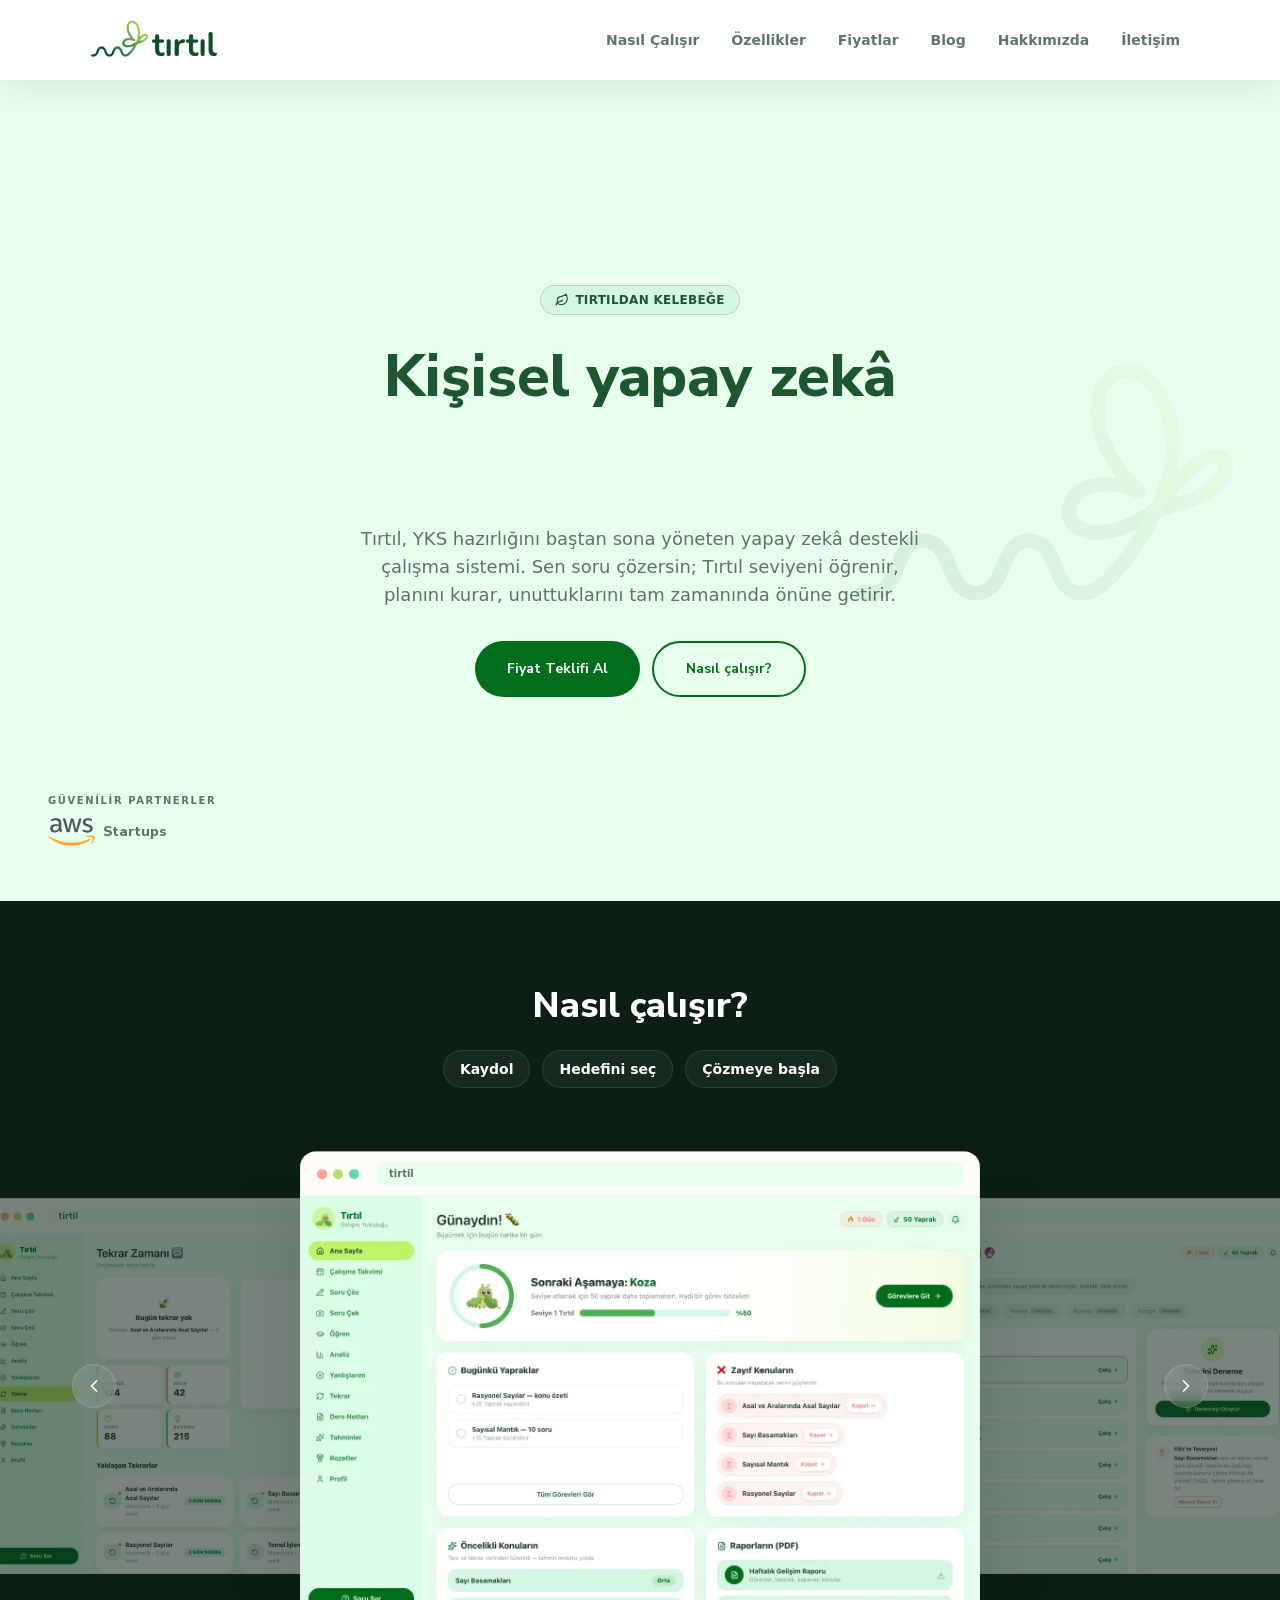
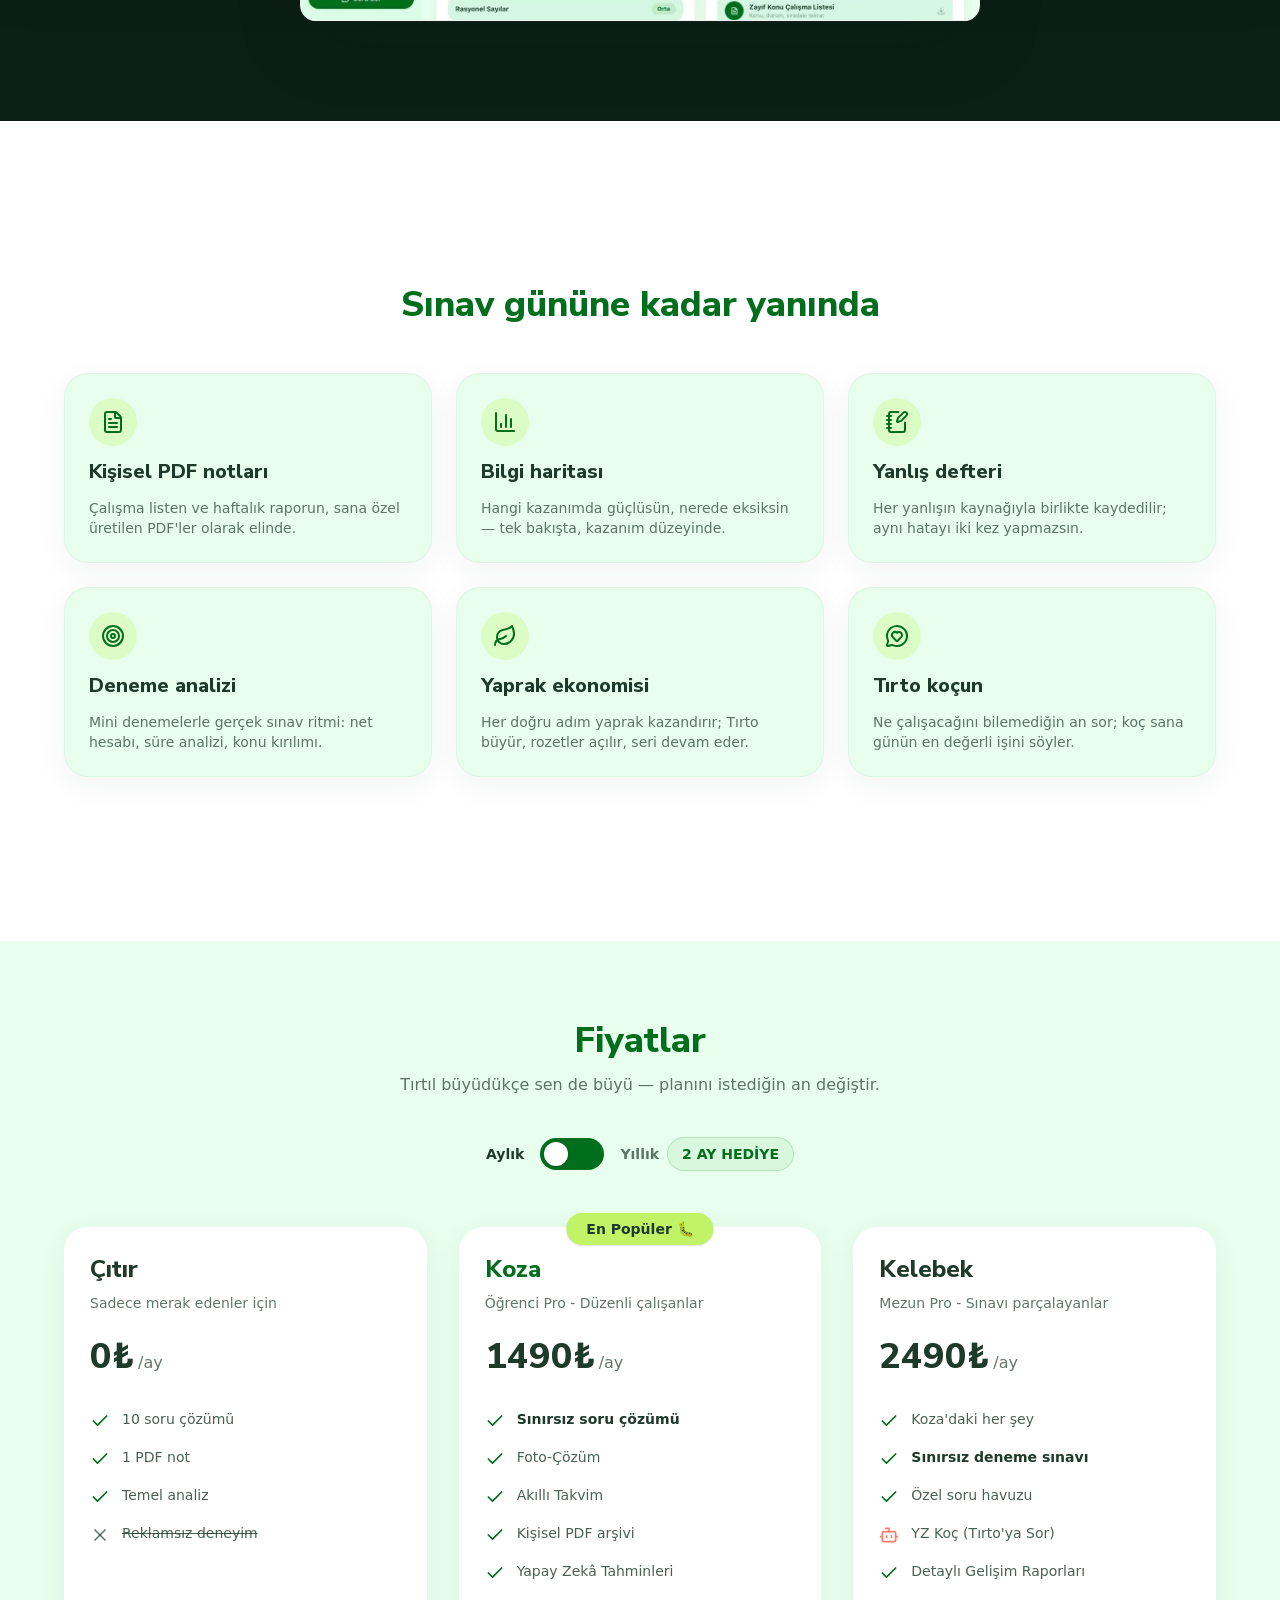
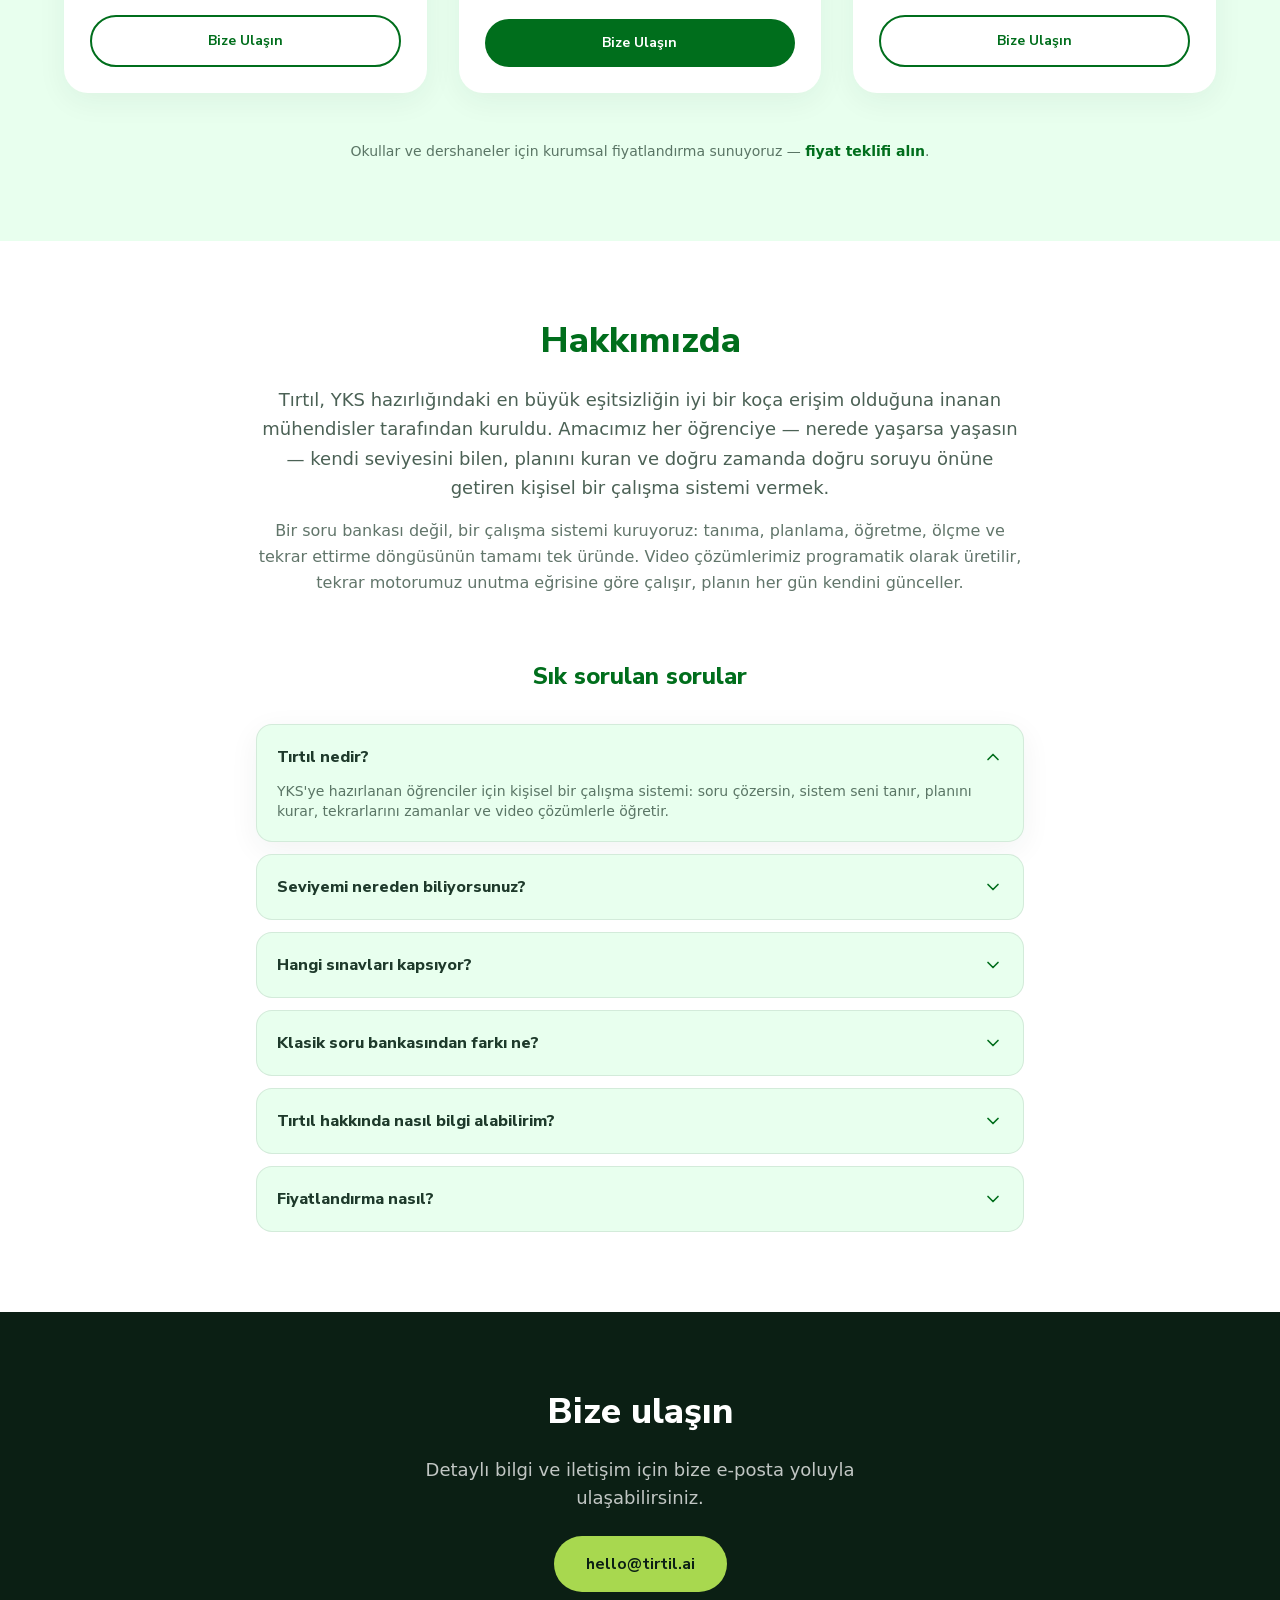
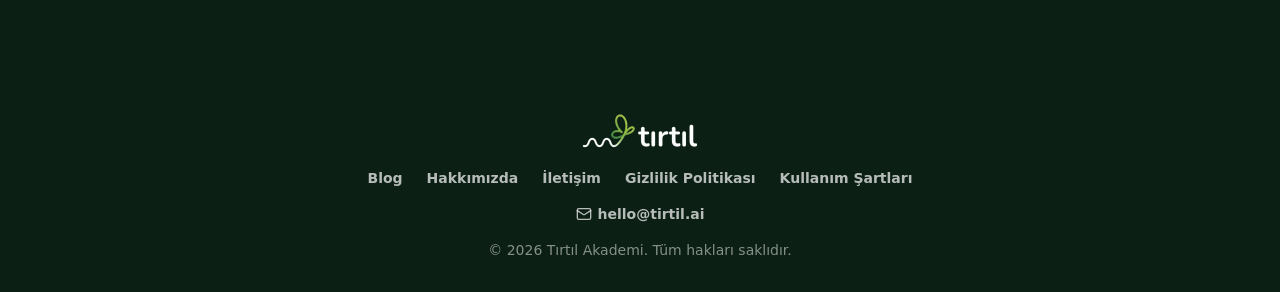
==== commit c934309b: "Optimize production assets and mobile LCP" ====
--- a/index.html
+++ b/index.html
@@ -1 +1 @@
-<!DOCTYPE html><html lang="tr"><head><meta charSet="utf-8"/><link rel="icon" href="/favicon-a6b920f9.png" sizes="256x256" type="image/png"><link rel="apple-touch-icon" href="/favicon-a6b920f9.png" sizes="256x256" type="image/png"><meta name="theme-color" content="#0A2214"><meta name="application-name" content="Tırtıl"><meta name="apple-mobile-web-app-title" content="Tırtıl"><meta name="viewport" content="width=device-width, initial-scale=1"/><link rel="preload" href="/_next/static/media/11cc37d7380d16b4-s.p.27riv1g955cgo.woff2" as="font" crossorigin="" type="font/woff2"/><link rel="preload" href="/_next/static/media/1a099d89ee94ee96-s.p.35a5cae5tspm2.woff2" as="font" crossorigin="" type="font/woff2"/><link rel="preload" href="/_next/static/media/24ce79ed121239f3-s.p.187m47s3z4syd.woff2" as="font" crossorigin="" type="font/woff2"/><link rel="preload" as="image" href="/brand/tirtil-kilit.webp"/><link rel="stylesheet" href="/_next/static/chunks/2nbiben_kk6qb.50836df7.css" data-precedence="next"/><link rel="preload" as="script" fetchPriority="low" href="/_next/static/chunks/05x84y1_lwagn.js"/><script src="/_next/static/chunks/27jktro2p5rq9.js" async=""></script><script src="/_next/static/chunks/0mr0fnckbkr54.js" async=""></script><script src="/_next/static/chunks/0iec5q4ack_04.js" async=""></script><script src="/_next/static/chunks/turbopack-16n8v03o51-74.js" async=""></script><script src="/_next/static/chunks/05-c3ty_6dwfk.js" async=""></script><script src="/_next/static/chunks/14mrh2-p_w84d.js" async=""></script><script src="/_next/static/chunks/0r0celii_8r3c.1ba26f7b.js" async=""></script><script src="/_next/static/chunks/315ajipttop0d.df525683.js" async=""></script><script src="/_next/static/chunks/2g1d2c7b0pyw_.14cf6a3c.js" async=""></script><meta name="next-size-adjust" content=""/><title>Yapay Zekâ Destekli YKS Çalışma Koçu | Tırtıl</title><meta name="description" content="Yapay zekâ destekli kişisel YKS çalışma sistemi. Sen soru çözersin; Tırtıl seviyeni öğrenir, planını kurar, tam zamanında tekrar ettirir."/><link rel="canonical" href="https://tirtil.ai/"/><meta property="og:url" content="https://tirtil.ai/"/><meta property="og:title" content="Yapay Zekâ Destekli YKS Çalışma Koçu | Tırtıl"/><meta property="og:description" content="Yapay zekâ destekli kişisel YKS çalışma sistemi. Sen soru çözersin; Tırtıl seviyeni öğrenir, planını kurar, tam zamanında tekrar ettirir."/><meta property="og:locale" content="tr_TR"/><meta property="og:image" content="https://tirtil.ai/brand/og.png"/><meta property="og:site_name" content="Tırtıl"/><meta property="og:image:type" content="image/png"/><meta property="og:image:width" content="1200"/><meta property="og:image:height" content="630"/><meta property="og:image:alt" content="Tırtıl — yapay zekâ destekli YKS çalışma sistemi"/><meta property="og:type" content="website"/><meta name="twitter:card" content="summary_large_image"/><meta name="twitter:title" content="Yapay Zekâ Destekli YKS Çalışma Koçu | Tırtıl"/><meta name="twitter:description" content="Yapay zekâ destekli kişisel YKS çalışma sistemi. Sen soru çözersin; Tırtıl seviyeni öğrenir, planını kurar, tam zamanında tekrar ettirir."/><meta name="twitter:image" content="https://tirtil.ai/brand/og.png"/><meta name="twitter:image:alt" content="Tırtıl — yapay zekâ destekli YKS çalışma sistemi"/><script src="/_next/static/chunks/0cz1d0mv5g_q7.js" noModule=""></script><script type="application/ld+json">{"@context":"https://schema.org","@graph":[{"@type":"Organization","@id":"https://tirtil.ai/#organization","name":"Tırtıl Akademi","alternateName":"Tırtıl","url":"https://tirtil.ai/","logo":{"@type":"ImageObject","url":"https://tirtil.ai/favicon-a6b920f9.png","width":256,"height":256},"email":"hello@tirtil.ai"},{"@type":"WebSite","@id":"https://tirtil.ai/#website","url":"https://tirtil.ai/","name":"Tırtıl","description":"YKS hazırlığını planlama, analiz ve aralıklı tekrarla yöneten yapay zekâ destekli çalışma sistemi.","inLanguage":"tr","publisher":{"@id":"https://tirtil.ai/#organization"}}]}</script></head><body class="plus_jakarta_sans_5f188dd5-module__XdI8cW__variable nunito_sans_f8293ba3-module__VD43kG__variable caveat_c70e17b-module__fIFoJa__variable font-body antialiased"><div hidden=""><!--$--><!--/$--></div><div class="marketing-theme flex min-h-screen flex-col bg-surface"><header class="sticky top-0 z-[100] border-b border-forest/10 bg-white/90 shadow-[0_8px_32px_rgba(11,31,20,0.08)] backdrop-blur-xl backdrop-saturate-150"><div class="mx-auto flex h-20 max-w-6xl items-center justify-between gap-3 px-4 sm:px-6"><a class="flex shrink-0 items-center" href="/"><img alt="Tırtıl" width="875" height="290" decoding="async" data-nimg="1" class="h-9 w-auto sm:h-11" style="color:transparent" src="/brand/tirtil-kilit.webp"/></a><nav class="ml-auto hidden items-center gap-8 md:flex"><a class="font-body text-sm font-bold transition-colors text-forest/70 hover:text-leaf-deep" href="/#nasil-calisir">Nasıl Çalışır</a><a class="font-body text-sm font-bold transition-colors text-forest/70 hover:text-leaf-deep" href="/#ozellikler">Özellikler</a><a class="font-body text-sm font-bold transition-colors text-forest/70 hover:text-leaf-deep" href="/#fiyatlar">Fiyatlar</a><a class="font-body text-sm font-bold transition-colors text-forest/70 hover:text-leaf-deep" href="/blog/">Blog</a><a class="font-body text-sm font-bold transition-colors text-forest/70 hover:text-leaf-deep" href="/#hakkimizda">Hakkımızda</a><a class="font-body text-sm font-bold transition-colors text-forest/70 hover:text-leaf-deep" href="mailto:hello%40tirtil.ai">İletişim</a></nav><div class="flex items-center gap-1.5"><button type="button" aria-label="Menüyü aç" aria-controls="mobil-menu" aria-expanded="false" class="flex h-10 w-10 shrink-0 cursor-pointer items-center justify-center rounded-full text-forest transition hover:bg-container md:hidden"><svg xmlns="http://www.w3.org/2000/svg" width="24" height="24" viewBox="0 0 24 24" fill="none" stroke="currentColor" stroke-width="2" stroke-linecap="round" stroke-linejoin="round" class="lucide lucide-menu h-6 w-6" aria-hidden="true"><path d="M4 5h16"></path><path d="M4 12h16"></path><path d="M4 19h16"></path></svg></button></div></div></header><main class="flex-1"><section class="min-h-[calc(100svh-5rem)] scroll-mt-20 relative flex flex-col justify-center overflow-hidden px-6 py-16 bg-surface"><img alt="" aria-hidden="true" loading="lazy" width="414" height="300" decoding="async" data-nimg="1" class="hidden pointer-events-none absolute right-[-3rem] top-1/2 w-[640px] max-w-[75vw] -translate-y-1/2 select-none opacity-[0.08] sm:block md:right-8" style="color:transparent" src="/brand/tirtil-mark.webp"/><div class="relative mx-auto flex w-full max-w-3xl flex-col items-center gap-6 text-center"><div class="inline-flex w-max items-center gap-1.5 rounded-full border px-3.5 py-1.5 border-ink-forest/20 bg-container"><svg xmlns="http://www.w3.org/2000/svg" width="24" height="24" viewBox="0 0 24 24" fill="none" stroke="currentColor" stroke-width="2" stroke-linecap="round" stroke-linejoin="round" class="lucide lucide-leaf h-3.5 w-3.5 text-ink-forest" aria-hidden="true"><path d="M11 20A7 7 0 0 1 9.8 6.1C15.5 5 17 4.48 19 2c1 2 2 4.18 2 8 0 5.5-4.78 10-10 10Z"></path><path d="M2 21c0-3 1.85-5.36 5.08-6C9.5 14.52 12 13 13 12"></path></svg><span class="font-body text-xs font-extrabold tracking-wide text-ink-forest">TIRTILDAN KELEBEĞE</span></div><h1 class="font-heading text-4xl font-extrabold leading-tight sm:text-6xl text-ink-forest">Kişisel yapay zekâ<span class="kelime-yigin vurgu-yazi block text-[1.35em] leading-[1.05]"><span class="kelime-don text-leaf-deep" style="animation-delay:0s">çalışma koçun.</span><span class="kelime-don text-coral" style="animation-delay:2.5s">soru tahmincin.</span><span class="kelime-don text-leaf" style="animation-delay:5s">plan yapıcın.</span><span class="kelime-don text-mint" style="animation-delay:7.5s">tekrar motorun.</span></span></h1><p class="max-w-xl text-lg text-forest/70">Tırtıl, YKS hazırlığını baştan sona yöneten yapay zekâ destekli çalışma sistemi. Sen soru çözersin; Tırtıl seviyeni öğrenir, planını kurar, unuttuklarını tam zamanında önüne getirir.</p><div class="mt-2 flex flex-wrap justify-center gap-3"><a class="inline-flex items-center justify-center gap-2 rounded-full px-6 py-3 text-center font-heading text-sm font-bold transition bg-leaf-deep text-white hover:scale-105 hover:brightness-110 px-8 py-4 text-base " href="mailto:hello%40tirtil.ai">Fiyat Teklifi Al</a><a class="inline-flex items-center justify-center gap-2 rounded-full px-6 py-3 text-center font-heading text-sm font-bold transition border-2 border-leaf-deep text-leaf-deep hover:bg-leaf/5 hover:scale-105 px-8 py-4 text-base " href="#nasil-calisir">Nasıl çalışır?</a></div></div><div class="absolute bottom-8 left-8 sm:bottom-12 sm:left-12"><p class="text-[10px] font-extrabold uppercase tracking-[0.16em] text-forest/70">Güvenilir partnerler</p><span class="mt-2.5 inline-flex items-center gap-2"><img alt="Amazon Web Services" loading="lazy" width="60" height="36" decoding="async" data-nimg="1" class="h-7 w-auto opacity-80" style="color:transparent" src="/brand/partners/aws.svg"/><span class="font-heading text-sm font-extrabold text-forest/70">Startups</span></span></div></section><section id="nasil-calisir" class="min-h-[calc(100svh-5rem)] scroll-mt-20 flex flex-col justify-center overflow-x-clip bg-forest-night px-6 py-20"><div class="mx-auto w-full max-w-6xl"><div class="mb-12 text-center"><h2 class="font-heading text-3xl font-extrabold text-white sm:text-4xl">Nasıl çalışır?</h2><div class="mx-auto mt-6 flex max-w-2xl flex-wrap items-center justify-center gap-3"><span class="inline-flex items-center rounded-full border border-white/10 bg-white/5 px-4 py-2 text-sm font-bold text-white">Kaydol</span><span class="inline-flex items-center rounded-full border border-white/10 bg-white/5 px-4 py-2 text-sm font-bold text-white">Hedefini seç</span><span class="inline-flex items-center rounded-full border border-white/10 bg-white/5 px-4 py-2 text-sm font-bold text-white">Çözmeye başla</span></div></div><div class="relative isolate h-[300px] sm:h-[420px] lg:h-[500px]"><div class="absolute left-1/2 top-1/2 w-[min(680px,78%)] transition-[transform,opacity] duration-[900ms] ease-[cubic-bezier(0.45,0.05,0.25,1)] motion-reduce:transition-none" style="transform:translate(-50%, -50%) translateX(0%) scale(1);opacity:1;z-index:50"><div class="overflow-hidden rounded-2xl border border-forest/10 bg-white shadow-[0_24px_70px_rgba(11,31,20,0.14)]"><div class="flex items-center gap-1.5 border-b border-forest/5 bg-cream px-4 py-2.5"><span class="h-2.5 w-2.5 rounded-full bg-coral/70"></span><span class="h-2.5 w-2.5 rounded-full bg-lime/80"></span><span class="h-2.5 w-2.5 rounded-full bg-mint/80"></span><span class="ml-3 hidden flex-1 rounded-md bg-surface px-3 py-1 text-left text-[10px] font-bold text-forest/70 sm:block">tirtil</span></div><img alt="Tırtıl ana panel — günlük görevler ve yaprak ekonomisi" loading="lazy" width="1440" height="900" decoding="async" data-nimg="1" class="w-full" style="color:transparent" src="/site/panel.webp"/></div></div><div aria-hidden="true" inert="" class="absolute left-1/2 top-1/2 w-[min(680px,78%)] transition-[transform,opacity] duration-[900ms] ease-[cubic-bezier(0.45,0.05,0.25,1)] motion-reduce:transition-none" style="transform:translate(-50%, -50%) translateX(-56%) scale(0.8);opacity:0.45;z-index:40;pointer-events:none"><div class="overflow-hidden rounded-2xl border border-forest/10 bg-white shadow-[0_24px_70px_rgba(11,31,20,0.14)]"><div class="flex items-center gap-1.5 border-b border-forest/5 bg-cream px-4 py-2.5"><span class="h-2.5 w-2.5 rounded-full bg-coral/70"></span><span class="h-2.5 w-2.5 rounded-full bg-lime/80"></span><span class="h-2.5 w-2.5 rounded-full bg-mint/80"></span><span class="ml-3 hidden flex-1 rounded-md bg-surface px-3 py-1 text-left text-[10px] font-bold text-forest/70 sm:block">tirtil</span></div><img alt="Aralıklı tekrar ekranı — 3-7-14-30 tekrar kuyruğu" loading="lazy" width="1440" height="900" decoding="async" data-nimg="1" class="w-full" style="color:transparent" src="/site/tekrar.webp"/></div></div><div aria-hidden="true" inert="" class="absolute left-1/2 top-1/2 w-[min(680px,78%)] transition-[transform,opacity] duration-[900ms] ease-[cubic-bezier(0.45,0.05,0.25,1)] motion-reduce:transition-none" style="transform:translate(-50%, -50%) translateX(-102%) scale(0.62);opacity:0;z-index:0;pointer-events:none"><div class="overflow-hidden rounded-2xl border border-forest/10 bg-white shadow-[0_24px_70px_rgba(11,31,20,0.14)]"><div class="flex items-center gap-1.5 border-b border-forest/5 bg-cream px-4 py-2.5"><span class="h-2.5 w-2.5 rounded-full bg-coral/70"></span><span class="h-2.5 w-2.5 rounded-full bg-lime/80"></span><span class="h-2.5 w-2.5 rounded-full bg-mint/80"></span><span class="ml-3 hidden flex-1 rounded-md bg-surface px-3 py-1 text-left text-[10px] font-bold text-forest/70 sm:block">tirtil</span></div><img alt="Kişisel çalışma takvimi — YKS geri sayımı ve haftalık plan" loading="lazy" width="1440" height="900" decoding="async" data-nimg="1" class="w-full" style="color:transparent" src="/site/takvim.webp"/></div></div><div aria-hidden="true" inert="" class="absolute left-1/2 top-1/2 w-[min(680px,78%)] transition-[transform,opacity] duration-[900ms] ease-[cubic-bezier(0.45,0.05,0.25,1)] motion-reduce:transition-none" style="transform:translate(-50%, -50%) translateX(102%) scale(0.62);opacity:0;z-index:0;pointer-events:none"><div class="overflow-hidden rounded-2xl border border-forest/10 bg-white shadow-[0_24px_70px_rgba(11,31,20,0.14)]"><div class="flex items-center gap-1.5 border-b border-forest/5 bg-cream px-4 py-2.5"><span class="h-2.5 w-2.5 rounded-full bg-coral/70"></span><span class="h-2.5 w-2.5 rounded-full bg-lime/80"></span><span class="h-2.5 w-2.5 rounded-full bg-mint/80"></span><span class="ml-3 hidden flex-1 rounded-md bg-surface px-3 py-1 text-left text-[10px] font-bold text-forest/70 sm:block">tirtil</span></div><img alt="Analiz — bilgi ve hata haritası" loading="lazy" width="1440" height="900" decoding="async" data-nimg="1" class="w-full" style="color:transparent" src="/site/analiz.webp"/></div></div><div aria-hidden="true" inert="" class="absolute left-1/2 top-1/2 w-[min(680px,78%)] transition-[transform,opacity] duration-[900ms] ease-[cubic-bezier(0.45,0.05,0.25,1)] motion-reduce:transition-none" style="transform:translate(-50%, -50%) translateX(56%) scale(0.8);opacity:0.45;z-index:40;pointer-events:none"><div class="overflow-hidden rounded-2xl border border-forest/10 bg-white shadow-[0_24px_70px_rgba(11,31,20,0.14)]"><div class="flex items-center gap-1.5 border-b border-forest/5 bg-cream px-4 py-2.5"><span class="h-2.5 w-2.5 rounded-full bg-coral/70"></span><span class="h-2.5 w-2.5 rounded-full bg-lime/80"></span><span class="h-2.5 w-2.5 rounded-full bg-mint/80"></span><span class="ml-3 hidden flex-1 rounded-md bg-surface px-3 py-1 text-left text-[10px] font-bold text-forest/70 sm:block">tirtil</span></div><img alt="YKS soru tahminleri — yüksek öncelikli konular" loading="lazy" width="1440" height="900" decoding="async" data-nimg="1" class="w-full" style="color:transparent" src="/site/tahminler.webp"/></div></div><button type="button" aria-label="Önceki ekran" class="absolute left-0 top-1/2 z-[60] flex h-11 w-11 -translate-y-1/2 cursor-pointer items-center justify-center rounded-full border border-white/15 bg-white/10 text-white backdrop-blur-sm transition hover:bg-white/25 sm:left-2"><svg xmlns="http://www.w3.org/2000/svg" width="24" height="24" viewBox="0 0 24 24" fill="none" stroke="currentColor" stroke-width="2" stroke-linecap="round" stroke-linejoin="round" class="lucide lucide-chevron-left h-5 w-5" aria-hidden="true"><path d="m15 18-6-6 6-6"></path></svg></button><button type="button" aria-label="Sonraki ekran" class="absolute right-0 top-1/2 z-[60] flex h-11 w-11 -translate-y-1/2 cursor-pointer items-center justify-center rounded-full border border-white/15 bg-white/10 text-white backdrop-blur-sm transition hover:bg-white/25 sm:right-2"><svg xmlns="http://www.w3.org/2000/svg" width="24" height="24" viewBox="0 0 24 24" fill="none" stroke="currentColor" stroke-width="2" stroke-linecap="round" stroke-linejoin="round" class="lucide lucide-chevron-right h-5 w-5" aria-hidden="true"><path d="m9 18 6-6-6-6"></path></svg></button></div></div></section><section id="ozellikler" class="min-h-[calc(100svh-5rem)] scroll-mt-20 flex flex-col justify-center bg-white px-6 py-20"><div class="mx-auto w-full max-w-6xl"><div class="mb-12 text-center"><h2 class="font-heading text-3xl font-extrabold text-leaf-deep sm:text-4xl">Sınav gününe kadar yanında</h2></div><div class="grid gap-6 sm:grid-cols-2 md:grid-cols-3"><div class="flex flex-col gap-3 rounded-3xl border border-forest/5 bg-surface p-6 shadow-[0_8px_30px_rgba(30,58,43,0.06)] transition hover:-translate-y-1"><div class="flex h-12 w-12 items-center justify-center rounded-full bg-lime-bright/30"><svg xmlns="http://www.w3.org/2000/svg" width="24" height="24" viewBox="0 0 24 24" fill="none" stroke="currentColor" stroke-width="2" stroke-linecap="round" stroke-linejoin="round" class="lucide lucide-file-text h-6 w-6 text-leaf-deep" aria-hidden="true"><path d="M6 22a2 2 0 0 1-2-2V4a2 2 0 0 1 2-2h8a2.4 2.4 0 0 1 1.704.706l3.588 3.588A2.4 2.4 0 0 1 20 8v12a2 2 0 0 1-2 2z"></path><path d="M14 2v5a1 1 0 0 0 1 1h5"></path><path d="M10 9H8"></path><path d="M16 13H8"></path><path d="M16 17H8"></path></svg></div><h3 class="font-heading text-xl font-extrabold text-forest">Kişisel PDF notları</h3><p class="text-sm text-forest/70">Çalışma listen ve haftalık raporun, sana özel üretilen PDF&#x27;ler olarak elinde.</p></div><div class="flex flex-col gap-3 rounded-3xl border border-forest/5 bg-surface p-6 shadow-[0_8px_30px_rgba(30,58,43,0.06)] transition hover:-translate-y-1"><div class="flex h-12 w-12 items-center justify-center rounded-full bg-lime-bright/30"><svg xmlns="http://www.w3.org/2000/svg" width="24" height="24" viewBox="0 0 24 24" fill="none" stroke="currentColor" stroke-width="2" stroke-linecap="round" stroke-linejoin="round" class="lucide lucide-chart-column h-6 w-6 text-leaf-deep" aria-hidden="true"><path d="M3 3v16a2 2 0 0 0 2 2h16"></path><path d="M18 17V9"></path><path d="M13 17V5"></path><path d="M8 17v-3"></path></svg></div><h3 class="font-heading text-xl font-extrabold text-forest">Bilgi haritası</h3><p class="text-sm text-forest/70">Hangi kazanımda güçlüsün, nerede eksiksin — tek bakışta, kazanım düzeyinde.</p></div><div class="flex flex-col gap-3 rounded-3xl border border-forest/5 bg-surface p-6 shadow-[0_8px_30px_rgba(30,58,43,0.06)] transition hover:-translate-y-1"><div class="flex h-12 w-12 items-center justify-center rounded-full bg-lime-bright/30"><svg xmlns="http://www.w3.org/2000/svg" width="24" height="24" viewBox="0 0 24 24" fill="none" stroke="currentColor" stroke-width="2" stroke-linecap="round" stroke-linejoin="round" class="lucide lucide-notebook-pen h-6 w-6 text-leaf-deep" aria-hidden="true"><path d="M13.4 2H6a2 2 0 0 0-2 2v16a2 2 0 0 0 2 2h12a2 2 0 0 0 2-2v-7.4"></path><path d="M2 6h4"></path><path d="M2 10h4"></path><path d="M2 14h4"></path><path d="M2 18h4"></path><path d="M21.378 5.626a1 1 0 1 0-3.004-3.004l-5.01 5.012a2 2 0 0 0-.506.854l-.837 2.87a.5.5 0 0 0 .62.62l2.87-.837a2 2 0 0 0 .854-.506z"></path></svg></div><h3 class="font-heading text-xl font-extrabold text-forest">Yanlış defteri</h3><p class="text-sm text-forest/70">Her yanlışın kaynağıyla birlikte kaydedilir; aynı hatayı iki kez yapmazsın.</p></div><div class="flex flex-col gap-3 rounded-3xl border border-forest/5 bg-surface p-6 shadow-[0_8px_30px_rgba(30,58,43,0.06)] transition hover:-translate-y-1"><div class="flex h-12 w-12 items-center justify-center rounded-full bg-lime-bright/30"><svg xmlns="http://www.w3.org/2000/svg" width="24" height="24" viewBox="0 0 24 24" fill="none" stroke="currentColor" stroke-width="2" stroke-linecap="round" stroke-linejoin="round" class="lucide lucide-target h-6 w-6 text-leaf-deep" aria-hidden="true"><circle cx="12" cy="12" r="10"></circle><circle cx="12" cy="12" r="6"></circle><circle cx="12" cy="12" r="2"></circle></svg></div><h3 class="font-heading text-xl font-extrabold text-forest">Deneme analizi</h3><p class="text-sm text-forest/70">Mini denemelerle gerçek sınav ritmi: net hesabı, süre analizi, konu kırılımı.</p></div><div class="flex flex-col gap-3 rounded-3xl border border-forest/5 bg-surface p-6 shadow-[0_8px_30px_rgba(30,58,43,0.06)] transition hover:-translate-y-1"><div class="flex h-12 w-12 items-center justify-center rounded-full bg-lime-bright/30"><svg xmlns="http://www.w3.org/2000/svg" width="24" height="24" viewBox="0 0 24 24" fill="none" stroke="currentColor" stroke-width="2" stroke-linecap="round" stroke-linejoin="round" class="lucide lucide-leaf h-6 w-6 text-leaf-deep" aria-hidden="true"><path d="M11 20A7 7 0 0 1 9.8 6.1C15.5 5 17 4.48 19 2c1 2 2 4.18 2 8 0 5.5-4.78 10-10 10Z"></path><path d="M2 21c0-3 1.85-5.36 5.08-6C9.5 14.52 12 13 13 12"></path></svg></div><h3 class="font-heading text-xl font-extrabold text-forest">Yaprak ekonomisi</h3><p class="text-sm text-forest/70">Her doğru adım yaprak kazandırır; Tırto büyür, rozetler açılır, seri devam eder.</p></div><div class="flex flex-col gap-3 rounded-3xl border border-forest/5 bg-surface p-6 shadow-[0_8px_30px_rgba(30,58,43,0.06)] transition hover:-translate-y-1"><div class="flex h-12 w-12 items-center justify-center rounded-full bg-lime-bright/30"><svg xmlns="http://www.w3.org/2000/svg" width="24" height="24" viewBox="0 0 24 24" fill="none" stroke="currentColor" stroke-width="2" stroke-linecap="round" stroke-linejoin="round" class="lucide lucide-message-circle-heart h-6 w-6 text-leaf-deep" aria-hidden="true"><path d="M2.992 16.342a2 2 0 0 1 .094 1.167l-1.065 3.29a1 1 0 0 0 1.236 1.168l3.413-.998a2 2 0 0 1 1.099.092 10 10 0 1 0-4.777-4.719"></path><path d="M7.828 13.07A3 3 0 0 1 12 8.764a3 3 0 0 1 5.004 2.224 3 3 0 0 1-.832 2.083l-3.447 3.62a1 1 0 0 1-1.45-.001z"></path></svg></div><h3 class="font-heading text-xl font-extrabold text-forest">Tırto koçun</h3><p class="text-sm text-forest/70">Ne çalışacağını bilemediğin an sor; koç sana günün en değerli işini söyler.</p></div></div></div></section><section id="fiyatlar" class="min-h-[calc(100svh-5rem)] scroll-mt-20 flex flex-col justify-center bg-surface px-6 py-20"><div class="mx-auto w-full max-w-6xl"><div class="mb-10 text-center"><h2 class="font-heading text-3xl font-extrabold text-leaf-deep sm:text-4xl">Fiyatlar</h2><p class="mt-3 text-forest/70">Tırtıl büyüdükçe sen de büyü — planını istediğin an değiştir.</p></div><section><div class="mb-14 flex items-center justify-center gap-4"><span class="font-body text-sm font-bold text-forest">Aylık</span><button type="button" role="switch" aria-checked="false" aria-label="Faturalandırma periyodunu değiştir" class="relative h-8 w-16 shrink-0 cursor-pointer rounded-full bg-leaf-deep p-1 transition"><span class="block h-6 w-6 rounded-full bg-white shadow-sm transition-transform translate-x-0"></span></button><div class="flex items-center gap-2"><span class="font-body text-sm font-bold text-forest/70">Yıllık</span><span class="inline-flex items-center gap-1.5 rounded-full border px-3.5 py-1.5 text-sm font-bold border-leaf/25 bg-leaf/10 text-leaf-deep ">2 AY HEDİYE</span></div></div><div class="grid items-stretch gap-8 md:grid-cols-3"><a href="mailto:hello%40tirtil.ai" class="group block h-full"><div class="rounded-3xl bg-white p-6 shadow-[0_8px_30px_rgba(30,58,43,0.06)] relative flex h-full flex-col border-2 border-transparent transition-all duration-200 group-hover:-translate-y-1.5 group-hover:border-leaf-deep group-hover:shadow-[0_24px_50px_rgba(30,58,43,0.16)]"><h3 class="font-heading text-2xl font-extrabold text-forest">Çıtır</h3><p class="mt-2 text-sm text-forest/70">Sadece merak edenler için</p><div class="mt-6 flex items-baseline gap-1"><span class="font-heading text-4xl font-extrabold text-forest">0<!-- -->₺</span><span class="text-forest/70">/ay</span></div><ul class="mt-8 flex-1 space-y-4"><li class="flex items-start gap-3 "><svg xmlns="http://www.w3.org/2000/svg" width="24" height="24" viewBox="0 0 24 24" fill="none" stroke="currentColor" stroke-width="2" stroke-linecap="round" stroke-linejoin="round" class="lucide lucide-check mt-0.5 h-5 w-5 shrink-0 text-leaf-deep" aria-hidden="true"><path d="M20 6 9 17l-5-5"></path></svg><span class="text-sm text-forest/80 ">10 soru çözümü</span></li><li class="flex items-start gap-3 "><svg xmlns="http://www.w3.org/2000/svg" width="24" height="24" viewBox="0 0 24 24" fill="none" stroke="currentColor" stroke-width="2" stroke-linecap="round" stroke-linejoin="round" class="lucide lucide-check mt-0.5 h-5 w-5 shrink-0 text-leaf-deep" aria-hidden="true"><path d="M20 6 9 17l-5-5"></path></svg><span class="text-sm text-forest/80 ">1 PDF not</span></li><li class="flex items-start gap-3 "><svg xmlns="http://www.w3.org/2000/svg" width="24" height="24" viewBox="0 0 24 24" fill="none" stroke="currentColor" stroke-width="2" stroke-linecap="round" stroke-linejoin="round" class="lucide lucide-check mt-0.5 h-5 w-5 shrink-0 text-leaf-deep" aria-hidden="true"><path d="M20 6 9 17l-5-5"></path></svg><span class="text-sm text-forest/80 ">Temel analiz</span></li><li class="flex items-start gap-3"><svg xmlns="http://www.w3.org/2000/svg" width="24" height="24" viewBox="0 0 24 24" fill="none" stroke="currentColor" stroke-width="2" stroke-linecap="round" stroke-linejoin="round" class="lucide lucide-x mt-0.5 h-5 w-5 shrink-0 text-forest/70" aria-hidden="true"><path d="M18 6 6 18"></path><path d="m6 6 12 12"></path></svg><span class="text-sm text-forest/80 line-through">Reklamsız deneyim</span></li></ul><span class="mt-8 inline-flex w-full items-center justify-center rounded-full py-3.5 text-center font-heading text-sm font-bold transition border-2 border-leaf-deep text-leaf-deep group-hover:bg-leaf-deep group-hover:text-white">Bize Ulaşın</span></div></a><a href="mailto:hello%40tirtil.ai" class="group block h-full"><div class="rounded-3xl bg-white p-6 shadow-[0_8px_30px_rgba(30,58,43,0.06)] relative flex h-full flex-col border-2 border-transparent transition-all duration-200 group-hover:-translate-y-1.5 group-hover:border-leaf-deep group-hover:shadow-[0_24px_50px_rgba(30,58,43,0.16)]"><span class="absolute -top-4 left-1/2 flex -translate-x-1/2 items-center gap-1 whitespace-nowrap rounded-full bg-lime-bright px-5 py-1.5 text-sm font-bold text-forest shadow-sm">En Popüler 🐛</span><h3 class="font-heading text-2xl font-extrabold text-leaf-deep">Koza</h3><p class="mt-2 text-sm text-forest/70">Öğrenci Pro - Düzenli çalışanlar</p><div class="mt-6 flex items-baseline gap-1"><span class="font-heading text-4xl font-extrabold text-forest">1490<!-- -->₺</span><span class="text-forest/70">/ay</span></div><ul class="mt-8 flex-1 space-y-4"><li class="flex items-start gap-3 "><svg xmlns="http://www.w3.org/2000/svg" width="24" height="24" viewBox="0 0 24 24" fill="none" stroke="currentColor" stroke-width="2" stroke-linecap="round" stroke-linejoin="round" class="lucide lucide-check mt-0.5 h-5 w-5 shrink-0 text-leaf-deep" aria-hidden="true"><path d="M20 6 9 17l-5-5"></path></svg><span class="text-sm font-bold text-forest ">Sınırsız soru çözümü</span></li><li class="flex items-start gap-3 "><svg xmlns="http://www.w3.org/2000/svg" width="24" height="24" viewBox="0 0 24 24" fill="none" stroke="currentColor" stroke-width="2" stroke-linecap="round" stroke-linejoin="round" class="lucide lucide-check mt-0.5 h-5 w-5 shrink-0 text-leaf-deep" aria-hidden="true"><path d="M20 6 9 17l-5-5"></path></svg><span class="text-sm text-forest/80 ">Foto-Çözüm</span></li><li class="flex items-start gap-3 "><svg xmlns="http://www.w3.org/2000/svg" width="24" height="24" viewBox="0 0 24 24" fill="none" stroke="currentColor" stroke-width="2" stroke-linecap="round" stroke-linejoin="round" class="lucide lucide-check mt-0.5 h-5 w-5 shrink-0 text-leaf-deep" aria-hidden="true"><path d="M20 6 9 17l-5-5"></path></svg><span class="text-sm text-forest/80 ">Akıllı Takvim</span></li><li class="flex items-start gap-3 "><svg xmlns="http://www.w3.org/2000/svg" width="24" height="24" viewBox="0 0 24 24" fill="none" stroke="currentColor" stroke-width="2" stroke-linecap="round" stroke-linejoin="round" class="lucide lucide-check mt-0.5 h-5 w-5 shrink-0 text-leaf-deep" aria-hidden="true"><path d="M20 6 9 17l-5-5"></path></svg><span class="text-sm text-forest/80 ">Kişisel PDF arşivi</span></li><li class="flex items-start gap-3 "><svg xmlns="http://www.w3.org/2000/svg" width="24" height="24" viewBox="0 0 24 24" fill="none" stroke="currentColor" stroke-width="2" stroke-linecap="round" stroke-linejoin="round" class="lucide lucide-check mt-0.5 h-5 w-5 shrink-0 text-leaf-deep" aria-hidden="true"><path d="M20 6 9 17l-5-5"></path></svg><span class="text-sm text-forest/80 ">Yapay Zekâ Tahminleri</span></li></ul><span class="mt-8 inline-flex w-full items-center justify-center rounded-full py-3.5 text-center font-heading text-sm font-bold transition bg-leaf-deep text-white group-hover:brightness-110">Bize Ulaşın</span></div></a><a href="mailto:hello%40tirtil.ai" class="group block h-full"><div class="rounded-3xl bg-white p-6 shadow-[0_8px_30px_rgba(30,58,43,0.06)] relative flex h-full flex-col border-2 border-transparent transition-all duration-200 group-hover:-translate-y-1.5 group-hover:border-leaf-deep group-hover:shadow-[0_24px_50px_rgba(30,58,43,0.16)]"><h3 class="font-heading text-2xl font-extrabold text-forest">Kelebek</h3><p class="mt-2 text-sm text-forest/70">Mezun Pro - Sınavı parçalayanlar</p><div class="mt-6 flex items-baseline gap-1"><span class="font-heading text-4xl font-extrabold text-forest">2490<!-- -->₺</span><span class="text-forest/70">/ay</span></div><ul class="mt-8 flex-1 space-y-4"><li class="flex items-start gap-3 "><svg xmlns="http://www.w3.org/2000/svg" width="24" height="24" viewBox="0 0 24 24" fill="none" stroke="currentColor" stroke-width="2" stroke-linecap="round" stroke-linejoin="round" class="lucide lucide-check mt-0.5 h-5 w-5 shrink-0 text-leaf-deep" aria-hidden="true"><path d="M20 6 9 17l-5-5"></path></svg><span class="text-sm text-forest/80 ">Koza&#x27;daki her şey</span></li><li class="flex items-start gap-3 "><svg xmlns="http://www.w3.org/2000/svg" width="24" height="24" viewBox="0 0 24 24" fill="none" stroke="currentColor" stroke-width="2" stroke-linecap="round" stroke-linejoin="round" class="lucide lucide-check mt-0.5 h-5 w-5 shrink-0 text-leaf-deep" aria-hidden="true"><path d="M20 6 9 17l-5-5"></path></svg><span class="text-sm font-bold text-forest ">Sınırsız deneme sınavı</span></li><li class="flex items-start gap-3 "><svg xmlns="http://www.w3.org/2000/svg" width="24" height="24" viewBox="0 0 24 24" fill="none" stroke="currentColor" stroke-width="2" stroke-linecap="round" stroke-linejoin="round" class="lucide lucide-check mt-0.5 h-5 w-5 shrink-0 text-leaf-deep" aria-hidden="true"><path d="M20 6 9 17l-5-5"></path></svg><span class="text-sm text-forest/80 ">Özel soru havuzu</span></li><li class="flex items-start gap-3 "><svg xmlns="http://www.w3.org/2000/svg" width="24" height="24" viewBox="0 0 24 24" fill="none" stroke="currentColor" stroke-width="2" stroke-linecap="round" stroke-linejoin="round" class="lucide lucide-bot mt-0.5 h-5 w-5 shrink-0 text-coral" aria-hidden="true"><path d="M12 8V4H8"></path><rect width="16" height="12" x="4" y="8" rx="2"></rect><path d="M2 14h2"></path><path d="M20 14h2"></path><path d="M15 13v2"></path><path d="M9 13v2"></path></svg><span class="text-sm text-forest/80 ">YZ Koç (Tırto&#x27;ya Sor)</span></li><li class="flex items-start gap-3 "><svg xmlns="http://www.w3.org/2000/svg" width="24" height="24" viewBox="0 0 24 24" fill="none" stroke="currentColor" stroke-width="2" stroke-linecap="round" stroke-linejoin="round" class="lucide lucide-check mt-0.5 h-5 w-5 shrink-0 text-leaf-deep" aria-hidden="true"><path d="M20 6 9 17l-5-5"></path></svg><span class="text-sm text-forest/80 ">Detaylı Gelişim Raporları</span></li></ul><span class="mt-8 inline-flex w-full items-center justify-center rounded-full py-3.5 text-center font-heading text-sm font-bold transition border-2 border-leaf-deep text-leaf-deep group-hover:bg-leaf-deep group-hover:text-white">Bize Ulaşın</span></div></a></div></section><p class="mt-12 text-center text-sm text-forest/70">Okullar ve dershaneler için kurumsal fiyatlandırma sunuyoruz —<!-- --> <a class="font-bold text-leaf-deep hover:underline" href="mailto:hello%40tirtil.ai">fiyat teklifi alın</a>.</p></div></section><section id="hakkimizda" class="min-h-[calc(100svh-5rem)] scroll-mt-20 bg-white px-6 py-20"><div class="mx-auto flex max-w-6xl flex-col gap-16"><div class="mx-auto max-w-3xl text-center"><h2 class="font-heading text-3xl font-extrabold text-leaf-deep sm:text-4xl">Hakkımızda</h2><p class="mt-6 text-lg leading-relaxed text-forest/80">Tırtıl, YKS hazırlığındaki en büyük eşitsizliğin iyi bir koça erişim olduğuna inanan mühendisler tarafından kuruldu. Amacımız her öğrenciye — nerede yaşarsa yaşasın — kendi seviyesini bilen, planını kuran ve doğru zamanda doğru soruyu önüne getiren kişisel bir çalışma sistemi vermek.</p><p class="mt-4 leading-relaxed text-forest/70">Bir soru bankası değil, bir çalışma sistemi kuruyoruz: tanıma, planlama, öğretme, ölçme ve tekrar ettirme döngüsünün tamamı tek üründe. Video çözümlerimiz programatik olarak üretilir, tekrar motorumuz unutma eğrisine göre çalışır, planın her gün kendini günceller.</p></div><div class="mx-auto w-full max-w-3xl"><h3 class="mb-8 text-center font-heading text-2xl font-extrabold text-leaf-deep">Sık sorulan sorular</h3><div class="flex flex-col gap-3"><div class="rounded-2xl border border-forest/10 bg-surface p-5 transition-shadow shadow-[0_8px_30px_rgba(30,58,43,0.06)]"><button type="button" id="faq-trigger-0" aria-controls="faq-panel-0" aria-expanded="true" class="flex w-full cursor-pointer items-center justify-between gap-3 text-left font-heading text-base font-extrabold text-forest">Tırtıl nedir?<svg xmlns="http://www.w3.org/2000/svg" width="24" height="24" viewBox="0 0 24 24" fill="none" stroke="currentColor" stroke-width="2" stroke-linecap="round" stroke-linejoin="round" class="lucide lucide-chevron-down h-5 w-5 shrink-0 text-leaf-deep transition-transform duration-300 rotate-180" aria-hidden="true"><path d="m6 9 6 6 6-6"></path></svg></button><div id="faq-panel-0" role="region" aria-labelledby="faq-trigger-0" aria-hidden="false" class="grid transition-[grid-template-rows] duration-300 ease-out grid-rows-[1fr]"><div class="overflow-hidden"><p class="pt-3 text-sm text-forest/70">YKS&#x27;ye hazırlanan öğrenciler için kişisel bir çalışma sistemi: soru çözersin, sistem seni tanır, planını kurar, tekrarlarını zamanlar ve video çözümlerle öğretir.<!-- --> </p></div></div></div><div class="rounded-2xl border border-forest/10 bg-surface p-5 transition-shadow "><button type="button" id="faq-trigger-1" aria-controls="faq-panel-1" aria-expanded="false" class="flex w-full cursor-pointer items-center justify-between gap-3 text-left font-heading text-base font-extrabold text-forest">Seviyemi nereden biliyorsunuz?<svg xmlns="http://www.w3.org/2000/svg" width="24" height="24" viewBox="0 0 24 24" fill="none" stroke="currentColor" stroke-width="2" stroke-linecap="round" stroke-linejoin="round" class="lucide lucide-chevron-down h-5 w-5 shrink-0 text-leaf-deep transition-transform duration-300" aria-hidden="true"><path d="m6 9 6 6 6-6"></path></svg></button><div id="faq-panel-1" role="region" aria-labelledby="faq-trigger-1" aria-hidden="true" inert="" class="grid transition-[grid-template-rows] duration-300 ease-out grid-rows-[0fr]"><div class="overflow-hidden"><p class="pt-3 text-sm text-forest/70">Sana sormayız. Çözdüğün her sorunun süresi, doğruluğu ve davranışı analiz edilir; seviyen kazanım düzeyinde, sen çalıştıkça netleşir.<!-- --> </p></div></div></div><div class="rounded-2xl border border-forest/10 bg-surface p-5 transition-shadow "><button type="button" id="faq-trigger-2" aria-controls="faq-panel-2" aria-expanded="false" class="flex w-full cursor-pointer items-center justify-between gap-3 text-left font-heading text-base font-extrabold text-forest">Hangi sınavları kapsıyor?<svg xmlns="http://www.w3.org/2000/svg" width="24" height="24" viewBox="0 0 24 24" fill="none" stroke="currentColor" stroke-width="2" stroke-linecap="round" stroke-linejoin="round" class="lucide lucide-chevron-down h-5 w-5 shrink-0 text-leaf-deep transition-transform duration-300" aria-hidden="true"><path d="m6 9 6 6 6-6"></path></svg></button><div id="faq-panel-2" role="region" aria-labelledby="faq-trigger-2" aria-hidden="true" inert="" class="grid transition-[grid-template-rows] duration-300 ease-out grid-rows-[0fr]"><div class="overflow-hidden"><p class="pt-3 text-sm text-forest/70">YKS (TYT ve AYT) odaklıyız. İçerik kütüphanemiz MEB kazanımlarına ve geçmiş sınav dağılımlarına göre kuruludur.<!-- --> </p></div></div></div><div class="rounded-2xl border border-forest/10 bg-surface p-5 transition-shadow "><button type="button" id="faq-trigger-3" aria-controls="faq-panel-3" aria-expanded="false" class="flex w-full cursor-pointer items-center justify-between gap-3 text-left font-heading text-base font-extrabold text-forest">Klasik soru bankasından farkı ne?<svg xmlns="http://www.w3.org/2000/svg" width="24" height="24" viewBox="0 0 24 24" fill="none" stroke="currentColor" stroke-width="2" stroke-linecap="round" stroke-linejoin="round" class="lucide lucide-chevron-down h-5 w-5 shrink-0 text-leaf-deep transition-transform duration-300" aria-hidden="true"><path d="m6 9 6 6 6-6"></path></svg></button><div id="faq-panel-3" role="region" aria-labelledby="faq-trigger-3" aria-hidden="true" inert="" class="grid transition-[grid-template-rows] duration-300 ease-out grid-rows-[0fr]"><div class="overflow-hidden"><p class="pt-3 text-sm text-forest/70">Soru bankası herkese aynı soruyu verir. Tırtıl senin hata tipine ve unutma eğrisine göre ne zaman, neyi, hangi zorlukta çözeceğine karar verir.<!-- --> </p></div></div></div><div class="rounded-2xl border border-forest/10 bg-surface p-5 transition-shadow "><button type="button" id="faq-trigger-4" aria-controls="faq-panel-4" aria-expanded="false" class="flex w-full cursor-pointer items-center justify-between gap-3 text-left font-heading text-base font-extrabold text-forest">Tırtıl hakkında nasıl bilgi alabilirim?<svg xmlns="http://www.w3.org/2000/svg" width="24" height="24" viewBox="0 0 24 24" fill="none" stroke="currentColor" stroke-width="2" stroke-linecap="round" stroke-linejoin="round" class="lucide lucide-chevron-down h-5 w-5 shrink-0 text-leaf-deep transition-transform duration-300" aria-hidden="true"><path d="m6 9 6 6 6-6"></path></svg></button><div id="faq-panel-4" role="region" aria-labelledby="faq-trigger-4" aria-hidden="true" inert="" class="grid transition-[grid-template-rows] duration-300 ease-out grid-rows-[0fr]"><div class="overflow-hidden"><p class="pt-3 text-sm text-forest/70">Detaylı bilgi, fiyat teklifi, demo ve iş birliği için hello@tirtil.ai adresine yazabilirsin. Ayrıntılar:<!-- --> <a class="font-bold text-leaf-deep hover:underline" href="/gizlilik/">Gizlilik Politikası<!-- --> →</a></p></div></div></div><div class="rounded-2xl border border-forest/10 bg-surface p-5 transition-shadow "><button type="button" id="faq-trigger-5" aria-controls="faq-panel-5" aria-expanded="false" class="flex w-full cursor-pointer items-center justify-between gap-3 text-left font-heading text-base font-extrabold text-forest">Fiyatlandırma nasıl?<svg xmlns="http://www.w3.org/2000/svg" width="24" height="24" viewBox="0 0 24 24" fill="none" stroke="currentColor" stroke-width="2" stroke-linecap="round" stroke-linejoin="round" class="lucide lucide-chevron-down h-5 w-5 shrink-0 text-leaf-deep transition-transform duration-300" aria-hidden="true"><path d="m6 9 6 6 6-6"></path></svg></button><div id="faq-panel-5" role="region" aria-labelledby="faq-trigger-5" aria-hidden="true" inert="" class="grid transition-[grid-template-rows] duration-300 ease-out grid-rows-[0fr]"><div class="overflow-hidden"><p class="pt-3 text-sm text-forest/70">Planları ve güncel fiyatları fiyatlar sayfasında bulabilirsin.<!-- --> <a class="font-bold text-leaf-deep hover:underline" href="/#fiyatlar">Fiyatlar<!-- --> →</a></p></div></div></div></div></div></div></section><section id="iletisim" class="scroll-mt-20 flex flex-col justify-center bg-forest-night px-6 py-20 text-center"><div class="mx-auto flex max-w-2xl flex-col items-center gap-6"><h2 class="font-heading text-3xl font-extrabold text-white sm:text-4xl">Bize ulaşın</h2><p class="max-w-lg text-lg text-white/75">Detaylı bilgi ve iletişim için bize e-posta yoluyla ulaşabilirsiniz.</p><a href="mailto:hello%40tirtil.ai" class="inline-flex items-center justify-center rounded-full bg-lime px-8 py-4 font-heading text-base font-bold text-forest-night transition hover:brightness-105"><span>hello</span><span>@</span><span>tirtil.ai</span></a></div></section><!--$--><!--/$--></main><footer class="bg-forest-night px-6 pb-8 pt-10"><div class="mx-auto flex max-w-6xl flex-col items-center gap-4 text-center"><img alt="Tırtıl" loading="lazy" width="875" height="290" decoding="async" data-nimg="1" class="h-10 w-auto" style="color:transparent" src="/brand/tirtil-kilit-koyu.webp"/><nav class="flex flex-wrap justify-center gap-6"><a class="text-sm font-bold text-white/70 transition hover:text-lime hover:underline" href="/blog/">Blog</a><a class="text-sm font-bold text-white/70 transition hover:text-lime hover:underline" href="/#hakkimizda">Hakkımızda</a><a class="text-sm font-bold text-white/70 transition hover:text-lime hover:underline" href="mailto:hello%40tirtil.ai">İletişim</a><a class="text-sm font-bold text-white/70 transition hover:text-lime hover:underline" href="/gizlilik/">Gizlilik Politikası</a><a class="text-sm font-bold text-white/70 transition hover:text-lime hover:underline" href="/kosullar/">Kullanım Şartları</a></nav><div class="flex items-center gap-5"><!--email_off--><a href="mailto:hello%40tirtil.ai" class="inline-flex items-center gap-1.5 text-sm font-bold text-white/70 transition hover:text-lime"><svg xmlns="http://www.w3.org/2000/svg" width="24" height="24" viewBox="0 0 24 24" fill="none" stroke="currentColor" stroke-width="2" stroke-linecap="round" stroke-linejoin="round" class="lucide lucide-mail h-4 w-4" aria-hidden="true"><path d="m22 7-8.991 5.727a2 2 0 0 1-2.009 0L2 7"></path><rect x="2" y="4" width="20" height="16" rx="2"></rect></svg> <!-- --><span>hello&#64;tirtil.ai</span></a><!--/email_off--></div><p class="text-sm text-white/50">© <!-- -->2026<!-- --> <!-- -->Tırtıl Akademi<!-- -->. Tüm hakları saklıdır.</p></div></footer></div><script src="/_next/static/chunks/05x84y1_lwagn.js" id="_R_" async=""></script><script>(self.__next_f=self.__next_f||[]).push([0])</script><script>self.__next_f.push([1,"1:\"$Sreact.fragment\"\n2:I[39756,[\"/_next/static/chunks/05-c3ty_6dwfk.js\",\"/_next/static/chunks/14mrh2-p_w84d.js\"],\"default\"]\n3:I[58298,[\"/_next/static/chunks/05-c3ty_6dwfk.js\",\"/_next/static/chunks/14mrh2-p_w84d.js\",\"/_next/static/chunks/0r0celii_8r3c.1ba26f7b.js\"],\"default\"]\n4:I[37457,[\"/_next/static/chunks/05-c3ty_6dwfk.js\",\"/_next/static/chunks/14mrh2-p_w84d.js\"],\"default\"]\n5:I[5500,[\"/_next/static/chunks/05-c3ty_6dwfk.js\",\"/_next/static/chunks/14mrh2-p_w84d.js\",\"/_next/static/chunks/315ajipttop0d.df525683.js\",\"/_next/static/chunks/2g1d2c7b0pyw_.14cf6a3c.js\"],\"Image\"]\n6:I[22016,[\"/_next/static/chunks/05-c3ty_6dwfk.js\",\"/_next/static/chunks/14mrh2-p_w84d.js\",\"/_next/static/chunks/315ajipttop0d.df525683.js\",\"/_next/static/chunks/2g1d2c7b0pyw_.14cf6a3c.js\"],\"\"]\n7:I[5014,[\"/_next/static/chunks/05-c3ty_6dwfk.js\",\"/_next/static/chunks/14mrh2-p_w84d.js\",\"/_next/static/chunks/315ajipttop0d.df525683.js\",\"/_next/static/chunks/2g1d2c7b0pyw_.14cf6a3c.js\"],\"default\"]\n8:I[23672,[\"/_next/static/chunks/05-c3ty_6dwfk.js\",\"/_next/static/chunks/14mrh2-p_w84d.js\",\"/_next/static/chunks/315ajipttop0d.df525683.js\"],\"MarketingNavbar\"]\nc:I[68027,[\"/_next/static/chunks/05-c3ty_6dwfk.js\",\"/_next/static/chunks/14mrh2-p_w84d.js\"],\"default\",1]\n:HL[\"/_next/static/chunks/2nbiben_kk6qb.50836df7.css\",\"style\"]\n:HL[\"/_next/static/media/11cc37d7380d16b4-s.p.27riv1g955cgo.woff2\",\"font\",{\"crossOrigin\":\"\",\"type\":\"font/woff2\"}]\n:HL[\"/_next/static/media/1a099d89ee94ee96-s.p.35a5cae5tspm2.woff2\",\"font\",{\"crossOrigin\":\"\",\"type\":\"font/woff2\"}]\n:HL[\"/_next/static/media/24ce79ed121239f3-s.p.187m47s3z4syd.woff2\",\"font\",{\"crossOrigin\":\"\",\"type\":\"font/woff2\"}]\n"])</script><script>self.__next_f.push([1,"0:{\"P\":null,\"c\":[\"\",\"\"],\"q\":\"\",\"i\":false,\"f\":[[[\"\",{\"children\":[\"(marketing)\",{\"children\":[\"__PAGE__\",{}]}]},\"$undefined\",\"$undefined\",16],[[\"$\",\"$1\",\"c\",{\"children\":[[[\"$\",\"link\",\"0\",{\"rel\":\"stylesheet\",\"href\":\"/_next/static/chunks/2nbiben_kk6qb.50836df7.css\",\"precedence\":\"next\",\"crossOrigin\":\"$undefined\",\"nonce\":\"$undefined\"}],[\"$\",\"script\",\"script-0\",{\"src\":\"/_next/static/chunks/05-c3ty_6dwfk.js\",\"async\":true,\"nonce\":\"$undefined\"}],[\"$\",\"script\",\"script-1\",{\"src\":\"/_next/static/chunks/14mrh2-p_w84d.js\",\"async\":true,\"nonce\":\"$undefined\"}]],[\"$\",\"html\",null,{\"lang\":\"tr\",\"children\":[\"$\",\"body\",null,{\"className\":\"plus_jakarta_sans_5f188dd5-module__XdI8cW__variable nunito_sans_f8293ba3-module__VD43kG__variable caveat_c70e17b-module__fIFoJa__variable font-body antialiased\",\"children\":[\"$\",\"$L2\",null,{\"parallelRouterKey\":\"children\",\"error\":\"$3\",\"errorStyles\":[],\"errorScripts\":[[\"$\",\"script\",\"script-0\",{\"src\":\"/_next/static/chunks/0r0celii_8r3c.1ba26f7b.js\",\"async\":true}]],\"template\":[\"$\",\"$L4\",null,{}],\"templateStyles\":\"$undefined\",\"templateScripts\":\"$undefined\",\"notFound\":[[\"$\",\"div\",null,{\"className\":\"flex min-h-screen flex-col items-center justify-center bg-surface px-6 py-16 text-center\",\"children\":[[\"$\",\"div\",null,{\"className\":\"flex items-center justify-center gap-2\",\"children\":[[\"$\",\"span\",null,{\"className\":\"font-heading text-8xl font-extrabold leading-none text-leaf/20\",\"children\":\"4\"}],[\"$\",\"div\",null,{\"className\":\"grid size-32 shrink-0 place-items-center rounded-full bg-container\",\"children\":[\"$\",\"$L5\",null,{\"src\":\"/brand/poses/dusunen.png\",\"alt\":\"Düşünen Tırto\",\"width\":86,\"height\":95}]}],[\"$\",\"span\",null,{\"className\":\"font-heading text-8xl font-extrabold leading-none text-leaf/20\",\"children\":\"4\"}]]}],[\"$\",\"h1\",null,{\"className\":\"mt-8 font-heading text-2xl font-extrabold text-forest\",\"children\":\"Bu yaprak burada değil 🍂\"}],[\"$\",\"p\",null,{\"className\":\"mt-2 max-w-sm text-forest/70\",\"children\":\"Aradığın sayfa taşınmış ya da hiç var olmamış olabilir.\"}],[\"$\",\"div\",null,{\"className\":\"mt-8 flex flex-wrap items-center justify-center gap-3\",\"children\":[[\"$\",\"$L6\",null,{\"href\":\"/\",\"className\":\"flex items-center gap-2 rounded-full bg-leaf-deep px-6 py-3 font-heading text-sm font-bold text-white transition hover:scale-105\",\"children\":[[\"$\",\"$L7\",null,{\"ref\":\"$undefined\",\"iconNode\":[[\"path\",{\"d\":\"M15 21v-8a1 1 0 0 0-1-1h-4a1 1 0 0 0-1 1v8\",\"key\":\"5wwlr5\"}],[\"path\",{\"d\":\"M3 10a2 2 0 0 1 .709-1.528l7-6a2 2 0 0 1 2.582 0l7 6A2 2 0 0 1 21 10v9a2 2 0 0 1-2 2H5a2 2 0 0 1-2-2z\",\"key\":\"r6nss1\"}]],\"className\":\"lucide-house\",\"size\":16}],\"Ana Sayfaya Dön\"]}],false]}]]}],[]],\"forbidden\":\"$undefined\",\"unauthorized\":\"$undefined\"}]}]}]]}],{\"children\":[[\"$\",\"$1\",\"c\",{\"children\":[[[\"$\",\"script\",\"script-0\",{\"src\":\"/_next/static/chunks/315ajipttop0d.df525683.js\",\"async\":true,\"nonce\":\"$undefined\"}]],[\"$\",\"div\",null,{\"className\":\"marketing-theme flex min-h-screen flex-col bg-surface\",\"children\":[[\"$\",\"$L8\",null,{}],[\"$\",\"main\",null,{\"className\":\"flex-1\",\"children\":[\"$\",\"$L2\",null,{\"parallelRouterKey\":\"children\",\"error\":\"$undefined\",\"errorStyles\":\"$undefined\",\"errorScripts\":\"$undefined\",\"template\":[\"$\",\"$L4\",null,{}],\"templateStyles\":\"$undefined\",\"templateScripts\":\"$undefined\",\"notFound\":[[\"$\",\"div\",null,{\"className\":\"flex min-h-screen flex-col items-center justify-center bg-surface px-6 py-16 text-center\",\"children\":[[\"$\",\"div\",null,{\"className\":\"flex items-center justify-center gap-2\",\"children\":[[\"$\",\"span\",null,{\"className\":\"font-heading text-8xl font-extrabold leading-none text-leaf/20\",\"children\":\"4\"}],[\"$\",\"div\",null,{\"className\":\"grid size-32 shrink-0 place-items-center rounded-full bg-container\",\"children\":[\"$\",\"$L5\",null,{\"src\":\"/brand/poses/dusunen.png\",\"alt\":\"Düşünen Tırto\",\"width\":86,\"height\":95}]}],[\"$\",\"span\",null,{\"className\":\"font-heading text-8xl font-extrabold leading-none text-leaf/20\",\"children\":\"4\"}]]}],[\"$\",\"h1\",null,{\"className\":\"mt-8 font-heading text-2xl font-extrabold text-forest\",\"children\":\"Bu yaprak burada değil 🍂\"}],[\"$\",\"p\",null,{\"className\":\"mt-2 max-w-sm text-forest/70\",\"children\":\"Aradığın sayfa taşınmış ya da hiç var olmamış olabilir.\"}],[\"$\",\"div\",null,{\"className\":\"mt-8 flex flex-wrap items-center justify-center gap-3\",\"children\":[[\"$\",\"$L6\",null,{\"href\":\"/\",\"className\":\"flex items-center gap-2 rounded-full bg-leaf-deep px-6 py-3 font-heading text-sm font-bold text-white transition hover:scale-105\",\"children\":[[\"$\",\"$L7\",null,{\"ref\":\"$undefined\",\"iconNode\":\"$0:f:0:1:0:props:children:1:props:children:props:children:props:notFound:0:props:children:3:props:children:0:props:children:0:props:iconNode\",\"className\":\"lucide-house\",\"size\":16}],\"Ana Sayfaya Dön\"]}],false]}]]}],[]],\"forbidden\":\"$undefined\",\"unauthorized\":\"$undefined\"}]}],\"$L9\"]}]]}],{\"children\":[\"$La\",{},null,false,null]},null,false,null]},null,false,null],\"$Lb\",false]],\"m\":\"$undefined\",\"G\":[\"$c\",[\"$Ld\"]],\"S\":true,\"h\":null,\"s\":\"$undefined\",\"l\":\"$undefined\",\"p\":\"$undefined\",\"d\":\"$undefined\",\"b\":\"MNTh8c3Z9-rRvxXys0AAo\"}\n"])</script><script>self.__next_f.push([1,"17:I[97367,[\"/_next/static/chunks/05-c3ty_6dwfk.js\",\"/_next/static/chunks/14mrh2-p_w84d.js\"],\"ViewportBoundary\"]\n19:I[97367,[\"/_next/static/chunks/05-c3ty_6dwfk.js\",\"/_next/static/chunks/14mrh2-p_w84d.js\"],\"MetadataBoundary\"]\n1a:\"$Sreact.suspense\"\n"])</script><script>self.__next_f.push([1,"9:[\"$\",\"footer\",null,{\"className\":\"bg-forest-night px-6 pb-8 pt-10\",\"children\":[\"$\",\"div\",null,{\"className\":\"mx-auto flex max-w-6xl flex-col items-center gap-4 text-center\",\"children\":[[\"$\",\"$L5\",null,{\"src\":\"/brand/tirtil-kilit-koyu.webp\",\"alt\":\"Tırtıl\",\"width\":875,\"height\":290,\"className\":\"h-10 w-auto\"}],[\"$\",\"nav\",null,{\"className\":\"flex flex-wrap justify-center gap-6\",\"children\":[[\"$\",\"$L6\",\"Blog\",{\"href\":\"/blog\",\"className\":\"text-sm font-bold text-white/70 transition hover:text-lime hover:underline\",\"children\":\"Blog\"}],[\"$\",\"$L6\",\"Hakkımızda\",{\"href\":\"/#hakkimizda\",\"className\":\"text-sm font-bold text-white/70 transition hover:text-lime hover:underline\",\"children\":\"Hakkımızda\"}],[\"$\",\"$L6\",\"İletişim\",{\"href\":\"mailto:hello%40tirtil.ai\",\"className\":\"text-sm font-bold text-white/70 transition hover:text-lime hover:underline\",\"children\":\"İletişim\"}],[\"$\",\"$L6\",\"Gizlilik Politikası\",{\"href\":\"/gizlilik\",\"className\":\"text-sm font-bold text-white/70 transition hover:text-lime hover:underline\",\"children\":\"Gizlilik Politikası\"}],[\"$\",\"$L6\",\"Kullanım Şartları\",{\"href\":\"/kosullar\",\"className\":\"text-sm font-bold text-white/70 transition hover:text-lime hover:underline\",\"children\":\"Kullanım Şartları\"}]]}],[\"$\",\"div\",null,{\"className\":\"flex items-center gap-5\",\"children\":[\"\",[\"$\",\"a\",null,{\"href\":\"mailto:hello%40tirtil.ai\",\"className\":\"inline-flex items-center gap-1.5 text-sm font-bold text-white/70 transition hover:text-lime\",\"children\":[[\"$\",\"$L7\",null,{\"ref\":\"$undefined\",\"iconNode\":[[\"path\",{\"d\":\"m22 7-8.991 5.727a2 2 0 0 1-2.009 0L2 7\",\"key\":\"132q7q\"}],[\"rect\",{\"x\":\"2\",\"y\":\"4\",\"width\":\"20\",\"height\":\"16\",\"rx\":\"2\",\"key\":\"izxlao\"}]],\"className\":\"lucide-mail h-4 w-4\"}],\" \",[\"$\",\"span\",null,{\"children\":\"hello@tirtil.ai\"}]]}]]}],[\"$\",\"p\",null,{\"className\":\"text-sm text-white/50\",\"children\":[\"© \",2026,\" \",\"Tırtıl Akademi\",\". Tüm hakları saklıdır.\"]}]]}]}]\n"])</script><script>self.__next_f.push([1,"a:[\"$\",\"$1\",\"c\",{\"children\":[[[\"$\",\"section\",null,{\"className\":\"min-h-[calc(100svh-5rem)] scroll-mt-20 relative flex flex-col justify-center overflow-hidden px-6 py-16 bg-surface\",\"children\":[[\"$\",\"$L5\",null,{\"src\":\"/brand/tirtil-mark.webp\",\"alt\":\"\",\"aria-hidden\":true,\"width\":414,\"height\":300,\"className\":\"hidden pointer-events-none absolute right-[-3rem] top-1/2 w-[640px] max-w-[75vw] -translate-y-1/2 select-none opacity-[0.08] sm:block md:right-8\"}],[\"$\",\"div\",null,{\"className\":\"relative mx-auto flex w-full max-w-3xl flex-col items-center gap-6 text-center\",\"children\":[[\"$\",\"div\",null,{\"className\":\"inline-flex w-max items-center gap-1.5 rounded-full border px-3.5 py-1.5 border-ink-forest/20 bg-container\",\"children\":[[\"$\",\"$L7\",null,{\"ref\":\"$undefined\",\"iconNode\":[[\"path\",{\"d\":\"M11 20A7 7 0 0 1 9.8 6.1C15.5 5 17 4.48 19 2c1 2 2 4.18 2 8 0 5.5-4.78 10-10 10Z\",\"key\":\"nnexq3\"}],[\"path\",{\"d\":\"M2 21c0-3 1.85-5.36 5.08-6C9.5 14.52 12 13 13 12\",\"key\":\"mt58a7\"}]],\"className\":\"lucide-leaf h-3.5 w-3.5 text-ink-forest\"}],[\"$\",\"span\",null,{\"className\":\"font-body text-xs font-extrabold tracking-wide text-ink-forest\",\"children\":\"TIRTILDAN KELEBEĞE\"}]]}],[\"$\",\"h1\",null,{\"className\":\"font-heading text-4xl font-extrabold leading-tight sm:text-6xl text-ink-forest\",\"children\":[\"Kişisel yapay zekâ\",[\"$\",\"span\",null,{\"className\":\"kelime-yigin vurgu-yazi block text-[1.35em] leading-[1.05]\",\"children\":[[\"$\",\"span\",\"koc\",{\"className\":\"kelime-don text-leaf-deep\",\"style\":{\"animationDelay\":\"0s\"},\"children\":\"çalışma koçun.\"}],[\"$\",\"span\",\"tahmin\",{\"className\":\"kelime-don text-coral\",\"style\":{\"animationDelay\":\"2.5s\"},\"children\":\"soru tahmincin.\"}],[\"$\",\"span\",\"plan\",{\"className\":\"kelime-don text-leaf\",\"style\":{\"animationDelay\":\"5s\"},\"children\":\"plan yapıcın.\"}],[\"$\",\"span\",\"tekrar\",{\"className\":\"kelime-don text-mint\",\"style\":{\"animationDelay\":\"7.5s\"},\"children\":\"tekrar motorun.\"}]]}]]}],[\"$\",\"p\",null,{\"className\":\"max-w-xl text-lg text-forest/70\",\"children\":\"Tırtıl, YKS hazırlığını baştan sona yöneten yapay zekâ destekli çalışma sistemi. Sen soru çözersin; Tırtıl seviyeni öğrenir, planını kurar, unuttuklarını tam zamanında önüne getirir.\"}],[\"$\",\"div\",null,{\"className\":\"mt-2 flex flex-wrap justify-center gap-3\",\"children\":[[\"$\",\"$L6\",null,{\"href\":\"mailto:hello%40tirtil.ai\",\"onClick\":\"$undefined\",\"style\":\"$undefined\",\"className\":\"inline-flex items-center justify-center gap-2 rounded-full px-6 py-3 text-center font-heading text-sm font-bold transition bg-leaf-deep text-white hover:scale-105 hover:brightness-110 px-8 py-4 text-base \",\"children\":\"Fiyat Teklifi Al\"}],[\"$\",\"$L6\",null,{\"href\":\"#nasil-calisir\",\"onClick\":\"$undefined\",\"style\":\"$undefined\",\"className\":\"inline-flex items-center justify-center gap-2 rounded-full px-6 py-3 text-center font-heading text-sm font-bold transition border-2 border-leaf-deep text-leaf-deep hover:bg-leaf/5 hover:scale-105 px-8 py-4 text-base \",\"children\":\"Nasıl çalışır?\"}]]}]]}],[\"$\",\"div\",null,{\"className\":\"absolute bottom-8 left-8 sm:bottom-12 sm:left-12\",\"children\":[[\"$\",\"p\",null,{\"className\":\"text-[10px] font-extrabold uppercase tracking-[0.16em] text-forest/70\",\"children\":\"Güvenilir partnerler\"}],[\"$\",\"span\",null,{\"className\":\"mt-2.5 inline-flex items-center gap-2\",\"children\":[[\"$\",\"$L5\",null,{\"src\":\"/brand/partners/aws.svg\",\"alt\":\"Amazon Web Services\",\"width\":60,\"height\":36,\"className\":\"h-7 w-auto opacity-80\"}],[\"$\",\"span\",null,{\"className\":\"font-heading text-sm font-extrabold text-forest/70\",\"children\":\"Startups\"}]]}]]}]]}],[\"$\",\"section\",null,{\"id\":\"nasil-calisir\",\"className\":\"min-h-[calc(100svh-5rem)] scroll-mt-20 flex flex-col justify-center overflow-x-clip bg-forest-night px-6 py-20\",\"children\":[\"$\",\"div\",null,{\"className\":\"mx-auto w-full max-w-6xl\",\"children\":[[\"$\",\"div\",null,{\"className\":\"mb-12 text-center\",\"children\":[[\"$\",\"h2\",null,{\"className\":\"font-heading text-3xl font-extrabold text-white sm:text-4xl\",\"children\":\"Nasıl çalışır?\"}],[\"$\",\"div\",null,{\"className\":\"mx-auto mt-6 flex max-w-2xl flex-wrap items-center justify-center gap-3\",\"children\":[[\"$\",\"span\",\"kaydol\",{\"className\":\"inline-flex items-center rounded-full border border-white/10 bg-white/5 px-4 py-2 text-sm font-bold text-white\",\"children\":\"Kaydol\"}],\"$Le\",\"$Lf\"]}]]}],\"$L10\"]}]}],\"$L11\",\"$L12\",\"$L13\",\"$L14\"],[\"$L15\"],\"$L16\"]}]\n"])</script><script>self.__next_f.push([1,"b:[\"$\",\"$1\",\"h\",{\"children\":[null,[\"$\",\"$L17\",null,{\"children\":\"$L18\"}],[\"$\",\"div\",null,{\"hidden\":true,\"children\":[\"$\",\"$L19\",null,{\"children\":[\"$\",\"$1a\",null,{\"name\":\"Next.Metadata\",\"children\":\"$L1b\"}]}]}],[\"$\",\"meta\",null,{\"name\":\"next-size-adjust\",\"content\":\"\"}]]}]\nd:[\"$\",\"link\",\"0\",{\"rel\":\"stylesheet\",\"href\":\"/_next/static/chunks/2nbiben_kk6qb.50836df7.css\",\"precedence\":\"next\",\"crossOrigin\":\"$undefined\",\"nonce\":\"$undefined\"}]\n"])</script><script>self.__next_f.push([1,"1c:I[67544,[\"/_next/static/chunks/05-c3ty_6dwfk.js\",\"/_next/static/chunks/14mrh2-p_w84d.js\",\"/_next/static/chunks/315ajipttop0d.df525683.js\",\"/_next/static/chunks/2g1d2c7b0pyw_.14cf6a3c.js\"],\"UrunVitrini\"]\n1f:I[33630,[\"/_next/static/chunks/05-c3ty_6dwfk.js\",\"/_next/static/chunks/14mrh2-p_w84d.js\",\"/_next/static/chunks/315ajipttop0d.df525683.js\",\"/_next/static/chunks/2g1d2c7b0pyw_.14cf6a3c.js\"],\"PricingSection\"]\n20:I[72405,[\"/_next/static/chunks/05-c3ty_6dwfk.js\",\"/_next/static/chunks/14mrh2-p_w84d.js\",\"/_next/static/chunks/315ajipttop0d.df525683.js\",\"/_next/static/chunks/2g1d2c7b0pyw_.14cf6a3c.js\"],\"SssAkordeon\"]\n21:I[51062,[\"/_next/static/chunks/05-c3ty_6dwfk.js\",\"/_next/static/chunks/14mrh2-p_w84d.js\",\"/_next/static/chunks/315ajipttop0d.df525683.js\",\"/_next/static/chunks/2g1d2c7b0pyw_.14cf6a3c.js\"],\"IletisimFormu\"]\n22:I[97367,[\"/_next/static/chunks/05-c3ty_6dwfk.js\",\"/_next/static/chunks/14mrh2-p_w84d.js\"],\"OutletBoundary\"]\ne:[\"$\",\"span\",\"hedef\",{\"className\":\"inline-flex items-center rounded-full border border-white/10 bg-white/5 px-4 py-2 text-sm font-bold text-white\",\"children\":\"Hedefini seç\"}]\nf:[\"$\",\"span\",\"basla\",{\"className\":\"inline-flex items-center rounded-full border border-white/10 bg-white/5 px-4 py-2 text-sm font-bold text-white\",\"children\":\"Çözmeye başla\"}]\n10:[\"$\",\"$L1c\",null,{}]\n"])</script><script>self.__next_f.push([1,"11:[\"$\",\"section\",null,{\"id\":\"ozellikler\",\"className\":\"min-h-[calc(100svh-5rem)] scroll-mt-20 flex flex-col justify-center bg-white px-6 py-20\",\"children\":[\"$\",\"div\",null,{\"className\":\"mx-auto w-full max-w-6xl\",\"children\":[[\"$\",\"div\",null,{\"className\":\"mb-12 text-center\",\"children\":[\"$\",\"h2\",null,{\"className\":\"font-heading text-3xl font-extrabold text-leaf-deep sm:text-4xl\",\"children\":\"Sınav gününe kadar yanında\"}]}],[\"$\",\"div\",null,{\"className\":\"grid gap-6 sm:grid-cols-2 md:grid-cols-3\",\"children\":[[\"$\",\"div\",\"pdf\",{\"className\":\"flex flex-col gap-3 rounded-3xl border border-forest/5 bg-surface p-6 shadow-[0_8px_30px_rgba(30,58,43,0.06)] transition hover:-translate-y-1\",\"children\":[[\"$\",\"div\",null,{\"className\":\"flex h-12 w-12 items-center justify-center rounded-full bg-lime-bright/30\",\"children\":[\"$\",\"$L7\",null,{\"ref\":\"$undefined\",\"iconNode\":[[\"path\",{\"d\":\"M6 22a2 2 0 0 1-2-2V4a2 2 0 0 1 2-2h8a2.4 2.4 0 0 1 1.704.706l3.588 3.588A2.4 2.4 0 0 1 20 8v12a2 2 0 0 1-2 2z\",\"key\":\"1oefj6\"}],[\"path\",{\"d\":\"M14 2v5a1 1 0 0 0 1 1h5\",\"key\":\"wfsgrz\"}],[\"path\",{\"d\":\"M10 9H8\",\"key\":\"b1mrlr\"}],[\"path\",{\"d\":\"M16 13H8\",\"key\":\"t4e002\"}],[\"path\",{\"d\":\"M16 17H8\",\"key\":\"z1uh3a\"}]],\"className\":\"lucide-file-text h-6 w-6 text-leaf-deep\"}]}],[\"$\",\"h3\",null,{\"className\":\"font-heading text-xl font-extrabold text-forest\",\"children\":\"Kişisel PDF notları\"}],[\"$\",\"p\",null,{\"className\":\"text-sm text-forest/70\",\"children\":\"Çalışma listen ve haftalık raporun, sana özel üretilen PDF'ler olarak elinde.\"}]]}],[\"$\",\"div\",\"harita\",{\"className\":\"flex flex-col gap-3 rounded-3xl border border-forest/5 bg-surface p-6 shadow-[0_8px_30px_rgba(30,58,43,0.06)] transition hover:-translate-y-1\",\"children\":[[\"$\",\"div\",null,{\"className\":\"flex h-12 w-12 items-center justify-center rounded-full bg-lime-bright/30\",\"children\":[\"$\",\"$L7\",null,{\"ref\":\"$undefined\",\"iconNode\":[[\"path\",{\"d\":\"M3 3v16a2 2 0 0 0 2 2h16\",\"key\":\"c24i48\"}],[\"path\",{\"d\":\"M18 17V9\",\"key\":\"2bz60n\"}],[\"path\",{\"d\":\"M13 17V5\",\"key\":\"1frdt8\"}],[\"path\",{\"d\":\"M8 17v-3\",\"key\":\"17ska0\"}]],\"className\":\"lucide-chart-column h-6 w-6 text-leaf-deep\"}]}],[\"$\",\"h3\",null,{\"className\":\"font-heading text-xl font-extrabold text-forest\",\"children\":\"Bilgi haritası\"}],[\"$\",\"p\",null,{\"className\":\"text-sm text-forest/70\",\"children\":\"Hangi kazanımda güçlüsün, nerede eksiksin — tek bakışta, kazanım düzeyinde.\"}]]}],[\"$\",\"div\",\"yanlis\",{\"className\":\"flex flex-col gap-3 rounded-3xl border border-forest/5 bg-surface p-6 shadow-[0_8px_30px_rgba(30,58,43,0.06)] transition hover:-translate-y-1\",\"children\":[[\"$\",\"div\",null,{\"className\":\"flex h-12 w-12 items-center justify-center rounded-full bg-lime-bright/30\",\"children\":[\"$\",\"$L7\",null,{\"ref\":\"$undefined\",\"iconNode\":[[\"path\",{\"d\":\"M13.4 2H6a2 2 0 0 0-2 2v16a2 2 0 0 0 2 2h12a2 2 0 0 0 2-2v-7.4\",\"key\":\"re6nr2\"}],[\"path\",{\"d\":\"M2 6h4\",\"key\":\"aawbzj\"}],[\"path\",{\"d\":\"M2 10h4\",\"key\":\"l0bgd4\"}],[\"path\",{\"d\":\"M2 14h4\",\"key\":\"1gsvsf\"}],[\"path\",{\"d\":\"M2 18h4\",\"key\":\"1bu2t1\"}],[\"path\",{\"d\":\"M21.378 5.626a1 1 0 1 0-3.004-3.004l-5.01 5.012a2 2 0 0 0-.506.854l-.837 2.87a.5.5 0 0 0 .62.62l2.87-.837a2 2 0 0 0 .854-.506z\",\"key\":\"pqwjuv\"}]],\"className\":\"lucide-notebook-pen h-6 w-6 text-leaf-deep\"}]}],[\"$\",\"h3\",null,{\"className\":\"font-heading text-xl font-extrabold text-forest\",\"children\":\"Yanlış defteri\"}],[\"$\",\"p\",null,{\"className\":\"text-sm text-forest/70\",\"children\":\"Her yanlışın kaynağıyla birlikte kaydedilir; aynı hatayı iki kez yapmazsın.\"}]]}],[\"$\",\"div\",\"deneme\",{\"className\":\"flex flex-col gap-3 rounded-3xl border border-forest/5 bg-surface p-6 shadow-[0_8px_30px_rgba(30,58,43,0.06)] transition hover:-translate-y-1\",\"children\":[[\"$\",\"div\",null,{\"className\":\"flex h-12 w-12 items-center justify-center rounded-full bg-lime-bright/30\",\"children\":[\"$\",\"$L7\",null,{\"ref\":\"$undefined\",\"iconNode\":[[\"circle\",{\"cx\":\"12\",\"cy\":\"12\",\"r\":\"10\",\"key\":\"1mglay\"}],[\"circle\",{\"cx\":\"12\",\"cy\":\"12\",\"r\":\"6\",\"key\":\"1vlfrh\"}],[\"circle\",{\"cx\":\"12\",\"cy\":\"12\",\"r\":\"2\",\"key\":\"1c9p78\"}]],\"className\":\"lucide-target h-6 w-6 text-leaf-deep\"}]}],[\"$\",\"h3\",null,{\"className\":\"font-heading text-xl font-extrabold text-forest\",\"children\":\"Deneme analizi\"}],[\"$\",\"p\",null,{\"className\":\"text-sm text-forest/70\",\"children\":\"Mini denemelerle gerçek sınav ritmi: net hesabı, süre analizi, konu kırılımı.\"}]]}],\"$L1d\",\"$L1e\"]}]]}]}]\n"])</script><script>self.__next_f.push([1,"12:[\"$\",\"section\",null,{\"id\":\"fiyatlar\",\"className\":\"min-h-[calc(100svh-5rem)] scroll-mt-20 flex flex-col justify-center bg-surface px-6 py-20\",\"children\":[\"$\",\"div\",null,{\"className\":\"mx-auto w-full max-w-6xl\",\"children\":[[\"$\",\"div\",null,{\"className\":\"mb-10 text-center\",\"children\":[[\"$\",\"h2\",null,{\"className\":\"font-heading text-3xl font-extrabold text-leaf-deep sm:text-4xl\",\"children\":\"Fiyatlar\"}],[\"$\",\"p\",null,{\"className\":\"mt-3 text-forest/70\",\"children\":\"Tırtıl büyüdükçe sen de büyü — planını istediğin an değiştir.\"}]]}],[\"$\",\"$L1f\",null,{}],[\"$\",\"p\",null,{\"className\":\"mt-12 text-center text-sm text-forest/70\",\"children\":[\"Okullar ve dershaneler için kurumsal fiyatlandırma sunuyoruz —\",\" \",[\"$\",\"$L6\",null,{\"href\":\"mailto:hello%40tirtil.ai\",\"className\":\"font-bold text-leaf-deep hover:underline\",\"children\":\"fiyat teklifi alın\"}],\".\"]}]]}]}]\n"])</script><script>self.__next_f.push([1,"13:[\"$\",\"section\",null,{\"id\":\"hakkimizda\",\"className\":\"min-h-[calc(100svh-5rem)] scroll-mt-20 bg-white px-6 py-20\",\"children\":[\"$\",\"div\",null,{\"className\":\"mx-auto flex max-w-6xl flex-col gap-16\",\"children\":[[\"$\",\"div\",null,{\"className\":\"mx-auto max-w-3xl text-center\",\"children\":[[\"$\",\"h2\",null,{\"className\":\"font-heading text-3xl font-extrabold text-leaf-deep sm:text-4xl\",\"children\":\"Hakkımızda\"}],[\"$\",\"p\",null,{\"className\":\"mt-6 text-lg leading-relaxed text-forest/80\",\"children\":\"Tırtıl, YKS hazırlığındaki en büyük eşitsizliğin iyi bir koça erişim olduğuna inanan mühendisler tarafından kuruldu. Amacımız her öğrenciye — nerede yaşarsa yaşasın — kendi seviyesini bilen, planını kuran ve doğru zamanda doğru soruyu önüne getiren kişisel bir çalışma sistemi vermek.\"}],[\"$\",\"p\",null,{\"className\":\"mt-4 leading-relaxed text-forest/70\",\"children\":\"Bir soru bankası değil, bir çalışma sistemi kuruyoruz: tanıma, planlama, öğretme, ölçme ve tekrar ettirme döngüsünün tamamı tek üründe. Video çözümlerimiz programatik olarak üretilir, tekrar motorumuz unutma eğrisine göre çalışır, planın her gün kendini günceller.\"}]]}],[\"$\",\"div\",null,{\"className\":\"mx-auto w-full max-w-3xl\",\"children\":[[\"$\",\"h3\",null,{\"className\":\"mb-8 text-center font-heading text-2xl font-extrabold text-leaf-deep\",\"children\":\"Sık sorulan sorular\"}],[\"$\",\"$L20\",null,{\"items\":[{\"q\":\"Tırtıl nedir?\",\"a\":\"YKS'ye hazırlanan öğrenciler için kişisel bir çalışma sistemi: soru çözersin, sistem seni tanır, planını kurar, tekrarlarını zamanlar ve video çözümlerle öğretir.\"},{\"q\":\"Seviyemi nereden biliyorsunuz?\",\"a\":\"Sana sormayız. Çözdüğün her sorunun süresi, doğruluğu ve davranışı analiz edilir; seviyen kazanım düzeyinde, sen çalıştıkça netleşir.\"},{\"q\":\"Hangi sınavları kapsıyor?\",\"a\":\"YKS (TYT ve AYT) odaklıyız. İçerik kütüphanemiz MEB kazanımlarına ve geçmiş sınav dağılımlarına göre kuruludur.\"},{\"q\":\"Klasik soru bankasından farkı ne?\",\"a\":\"Soru bankası herkese aynı soruyu verir. Tırtıl senin hata tipine ve unutma eğrisine göre ne zaman, neyi, hangi zorlukta çözeceğine karar verir.\"},{\"q\":\"Tırtıl hakkında nasıl bilgi alabilirim?\",\"a\":\"Detaylı bilgi, fiyat teklifi, demo ve iş birliği için hello@tirtil.ai adresine yazabilirsin. Ayrıntılar:\",\"linkHref\":\"/gizlilik\",\"linkLabel\":\"Gizlilik Politikası\"},{\"q\":\"Fiyatlandırma nasıl?\",\"a\":\"Planları ve güncel fiyatları fiyatlar sayfasında bulabilirsin.\",\"linkHref\":\"/#fiyatlar\",\"linkLabel\":\"Fiyatlar\"}]}]]}]]}]}]\n"])</script><script>self.__next_f.push([1,"14:[\"$\",\"section\",null,{\"id\":\"iletisim\",\"className\":\"scroll-mt-20 flex flex-col justify-center bg-forest-night px-6 py-20 text-center\",\"children\":[\"$\",\"div\",null,{\"className\":\"mx-auto flex max-w-2xl flex-col items-center gap-6\",\"children\":[[\"$\",\"h2\",null,{\"className\":\"font-heading text-3xl font-extrabold text-white sm:text-4xl\",\"children\":\"Bize ulaşın\"}],[\"$\",\"p\",null,{\"className\":\"max-w-lg text-lg text-white/75\",\"children\":\"Detaylı bilgi ve iletişim için bize e-posta yoluyla ulaşabilirsiniz.\"}],[\"$\",\"$L21\",null,{}],\"\",false]}]}]\n15:[\"$\",\"script\",\"script-0\",{\"src\":\"/_next/static/chunks/2g1d2c7b0pyw_.14cf6a3c.js\",\"async\":true,\"nonce\":\"$undefined\"}]\n16:[\"$\",\"$L22\",null,{\"children\":[\"$\",\"$1a\",null,{\"name\":\"Next.MetadataOutlet\",\"children\":\"$@23\"}]}]\n"])</script><script>self.__next_f.push([1,"1d:[\"$\",\"div\",\"oyun\",{\"className\":\"flex flex-col gap-3 rounded-3xl border border-forest/5 bg-surface p-6 shadow-[0_8px_30px_rgba(30,58,43,0.06)] transition hover:-translate-y-1\",\"children\":[[\"$\",\"div\",null,{\"className\":\"flex h-12 w-12 items-center justify-center rounded-full bg-lime-bright/30\",\"children\":[\"$\",\"$L7\",null,{\"ref\":\"$undefined\",\"iconNode\":\"$a:props:children:0:0:props:children:1:props:children:0:props:children:0:props:iconNode\",\"className\":\"lucide-leaf h-6 w-6 text-leaf-deep\"}]}],[\"$\",\"h3\",null,{\"className\":\"font-heading text-xl font-extrabold text-forest\",\"children\":\"Yaprak ekonomisi\"}],[\"$\",\"p\",null,{\"className\":\"text-sm text-forest/70\",\"children\":\"Her doğru adım yaprak kazandırır; Tırto büyür, rozetler açılır, seri devam eder.\"}]]}]\n1e:[\"$\",\"div\",\"koc\",{\"className\":\"flex flex-col gap-3 rounded-3xl border border-forest/5 bg-surface p-6 shadow-[0_8px_30px_rgba(30,58,43,0.06)] transition hover:-translate-y-1\",\"children\":[[\"$\",\"div\",null,{\"className\":\"flex h-12 w-12 items-center justify-center rounded-full bg-lime-bright/30\",\"children\":[\"$\",\"$L7\",null,{\"ref\":\"$undefined\",\"iconNode\":[[\"path\",{\"d\":\"M2.992 16.342a2 2 0 0 1 .094 1.167l-1.065 3.29a1 1 0 0 0 1.236 1.168l3.413-.998a2 2 0 0 1 1.099.092 10 10 0 1 0-4.777-4.719\",\"key\":\"1sd12s\"}],[\"path\",{\"d\":\"M7.828 13.07A3 3 0 0 1 12 8.764a3 3 0 0 1 5.004 2.224 3 3 0 0 1-.832 2.083l-3.447 3.62a1 1 0 0 1-1.45-.001z\",\"key\":\"hoo97p\"}]],\"className\":\"lucide-message-circle-heart h-6 w-6 text-leaf-deep\"}]}],[\"$\",\"h3\",null,{\"className\":\"font-heading text-xl font-extrabold text-forest\",\"children\":\"Tırto koçun\"}],[\"$\",\"p\",null,{\"className\":\"text-sm text-forest/70\",\"children\":\"Ne çalışacağını bilemediğin an sor; koç sana günün en değerli işini söyler.\"}]]}]\n"])</script><script>self.__next_f.push([1,"18:[[\"$\",\"meta\",\"0\",{\"charSet\":\"utf-8\"}],[\"$\",\"meta\",\"1\",{\"name\":\"viewport\",\"content\":\"width=device-width, initial-scale=1\"}]]\n"])</script><script>self.__next_f.push([1,"24:I[27201,[\"/_next/static/chunks/05-c3ty_6dwfk.js\",\"/_next/static/chunks/14mrh2-p_w84d.js\"],\"IconMark\"]\n"])</script><script>self.__next_f.push([1,"1b:[[\"$\",\"title\",\"0\",{\"children\":\"Yapay Zekâ Destekli YKS Çalışma Koçu | Tırtıl\"}],[\"$\",\"meta\",\"1\",{\"name\":\"description\",\"content\":\"Yapay zekâ destekli kişisel YKS çalışma sistemi. Sen soru çözersin; Tırtıl seviyeni öğrenir, planını kurar, tam zamanında tekrar ettirir.\"}],[\"$\",\"link\",\"canonical\",{\"rel\":\"canonical\",\"href\":\"https://tirtil.ai/\"}],[\"$\",\"meta\",\"og-url\",{\"property\":\"og:url\",\"content\":\"https://tirtil.ai/\"}],[\"$\",\"meta\",\"2\",{\"property\":\"og:title\",\"content\":\"Yapay Zekâ Destekli YKS Çalışma Koçu | Tırtıl\"}],[\"$\",\"meta\",\"3\",{\"property\":\"og:description\",\"content\":\"Yapay zekâ destekli kişisel YKS çalışma sistemi. Sen soru çözersin; Tırtıl seviyeni öğrenir, planını kurar, tam zamanında tekrar ettirir.\"}],[\"$\",\"meta\",\"4\",{\"property\":\"og:locale\",\"content\":\"tr_TR\"}],[\"$\",\"meta\",\"5\",{\"property\":\"og:image\",\"content\":\"https://tirtil.ai/brand/og.png\"}],[\"$\",\"meta\",\"og-site-name\",{\"property\":\"og:site_name\",\"content\":\"Tırtıl\"}],[\"$\",\"meta\",\"og-image-type\",{\"property\":\"og:image:type\",\"content\":\"image/png\"}],[\"$\",\"meta\",\"og-image-width\",{\"property\":\"og:image:width\",\"content\":\"1200\"}],[\"$\",\"meta\",\"og-image-height\",{\"property\":\"og:image:height\",\"content\":\"630\"}],[\"$\",\"meta\",\"og-image-alt\",{\"property\":\"og:image:alt\",\"content\":\"Tırtıl — yapay zekâ destekli YKS çalışma sistemi\"}],[\"$\",\"meta\",\"6\",{\"property\":\"og:type\",\"content\":\"website\"}],[\"$\",\"meta\",\"7\",{\"name\":\"twitter:card\",\"content\":\"summary_large_image\"}],[\"$\",\"meta\",\"8\",{\"name\":\"twitter:title\",\"content\":\"Yapay Zekâ Destekli YKS Çalışma Koçu | Tırtıl\"}],[\"$\",\"meta\",\"9\",{\"name\":\"twitter:description\",\"content\":\"Yapay zekâ destekli kişisel YKS çalışma sistemi. Sen soru çözersin; Tırtıl seviyeni öğrenir, planını kurar, tam zamanında tekrar ettirir.\"}],[\"$\",\"meta\",\"10\",{\"name\":\"twitter:image\",\"content\":\"https://tirtil.ai/brand/og.png\"}],[\"$\",\"meta\",\"twitter-image-alt\",{\"name\":\"twitter:image:alt\",\"content\":\"Tırtıl — yapay zekâ destekli YKS çalışma sistemi\"}],[\"$\",\"link\",\"11\",{\"rel\":\"icon\",\"href\":\"/favicon-a6b920f9.png\",\"sizes\":\"256x256\",\"type\":\"image/png\"}],[\"$\",\"link\",\"13\",{\"rel\":\"apple-touch-icon\",\"href\":\"/favicon-a6b920f9.png\",\"sizes\":\"256x256\",\"type\":\"image/png\"}],[\"$\",\"meta\",\"theme-color\",{\"name\":\"theme-color\",\"content\":\"#0A2214\"}],[\"$\",\"meta\",\"application-name\",{\"name\":\"application-name\",\"content\":\"Tırtıl\"}],[\"$\",\"meta\",\"apple-mobile-web-app-title\",{\"name\":\"apple-mobile-web-app-title\",\"content\":\"Tırtıl\"}],[\"$\",\"$L24\",\"14\",{}]]\n"])</script><script>self.__next_f.push([1,"23:null\n"])</script></body></html>+<!DOCTYPE html><html lang="tr"><head><meta charSet="utf-8"/><link rel="icon" href="/favicon-a6b920f9.png" sizes="256x256" type="image/png"><link rel="apple-touch-icon" href="/favicon-a6b920f9.png" sizes="256x256" type="image/png"><meta name="theme-color" content="#0A2214"><meta name="application-name" content="Tırtıl"><meta name="apple-mobile-web-app-title" content="Tırtıl"><meta name="viewport" content="width=device-width, initial-scale=1"/><link rel="preload" href="/_next/static/media/11cc37d7380d16b4-s.p.27riv1g955cgo.woff2" as="font" crossorigin="" type="font/woff2"/><link rel="preload" href="/_next/static/media/1a099d89ee94ee96-s.p.35a5cae5tspm2.woff2" as="font" crossorigin="" type="font/woff2"/><link rel="preload" href="/_next/static/media/24ce79ed121239f3-s.p.187m47s3z4syd.woff2" as="font" crossorigin="" type="font/woff2"/><link rel="stylesheet" href="/_next/static/chunks/2nbiben_kk6qb.19197aaf4354.css" data-precedence="next"/><link rel="preload" as="script" fetchPriority="low" href="/_next/static/chunks/05x84y1_lwagn.js"/><script src="/_next/static/chunks/27jktro2p5rq9.js" async=""></script><script src="/_next/static/chunks/0mr0fnckbkr54.js" async=""></script><script src="/_next/static/chunks/0iec5q4ack_04.js" async=""></script><script src="/_next/static/chunks/turbopack-16n8v03o51-74.js" async=""></script><script src="/_next/static/chunks/05-c3ty_6dwfk.js" async=""></script><script src="/_next/static/chunks/14mrh2-p_w84d.js" async=""></script><script src="/_next/static/chunks/0r0celii_8r3c.1ba26f7b.js" async=""></script><script src="/_next/static/chunks/315ajipttop0d.2b008e67.js" async=""></script><script src="/_next/static/chunks/2g1d2c7b0pyw_.fe5dae9d.js" async=""></script><meta name="next-size-adjust" content=""/><title>Yapay Zekâ Destekli YKS Çalışma Koçu | Tırtıl</title><meta name="description" content="Yapay zekâ destekli kişisel YKS çalışma sistemi. Sen soru çözersin; Tırtıl seviyeni öğrenir, planını kurar, tam zamanında tekrar ettirir."/><link rel="canonical" href="https://tirtil.ai/"/><meta property="og:url" content="https://tirtil.ai/"/><meta property="og:title" content="Yapay Zekâ Destekli YKS Çalışma Koçu | Tırtıl"/><meta property="og:description" content="Yapay zekâ destekli kişisel YKS çalışma sistemi. Sen soru çözersin; Tırtıl seviyeni öğrenir, planını kurar, tam zamanında tekrar ettirir."/><meta property="og:locale" content="tr_TR"/><meta property="og:image" content="https://tirtil.ai/brand/og.png"/><meta property="og:site_name" content="Tırtıl"/><meta property="og:image:type" content="image/png"/><meta property="og:image:width" content="1200"/><meta property="og:image:height" content="630"/><meta property="og:image:alt" content="Tırtıl — yapay zekâ destekli YKS çalışma sistemi"/><meta property="og:type" content="website"/><meta name="twitter:card" content="summary_large_image"/><meta name="twitter:title" content="Yapay Zekâ Destekli YKS Çalışma Koçu | Tırtıl"/><meta name="twitter:description" content="Yapay zekâ destekli kişisel YKS çalışma sistemi. Sen soru çözersin; Tırtıl seviyeni öğrenir, planını kurar, tam zamanında tekrar ettirir."/><meta name="twitter:image" content="https://tirtil.ai/brand/og.png"/><meta name="twitter:image:alt" content="Tırtıl — yapay zekâ destekli YKS çalışma sistemi"/><script src="/_next/static/chunks/0cz1d0mv5g_q7.js" noModule=""></script><script type="application/ld+json">{"@context":"https://schema.org","@graph":[{"@type":"Organization","@id":"https://tirtil.ai/#organization","name":"Tırtıl Akademi","alternateName":"Tırtıl","url":"https://tirtil.ai/","logo":{"@type":"ImageObject","url":"https://tirtil.ai/favicon-a6b920f9.png","width":256,"height":256},"email":"hello@tirtil.ai"},{"@type":"WebSite","@id":"https://tirtil.ai/#website","url":"https://tirtil.ai/","name":"Tırtıl","description":"YKS hazırlığını planlama, analiz ve aralıklı tekrarla yöneten yapay zekâ destekli çalışma sistemi.","inLanguage":"tr","publisher":{"@id":"https://tirtil.ai/#organization"}}]}</script></head><body class="plus_jakarta_sans_5f188dd5-module__XdI8cW__variable nunito_sans_f8293ba3-module__VD43kG__variable caveat_c70e17b-module__fIFoJa__variable font-body antialiased"><div hidden=""><!--$--><!--/$--></div><div class="marketing-theme flex min-h-screen flex-col bg-surface"><header class="sticky top-0 z-[100] border-b border-forest/10 bg-white/90 shadow-[0_8px_32px_rgba(11,31,20,0.08)] backdrop-blur-xl backdrop-saturate-150"><div class="mx-auto flex h-20 max-w-6xl items-center justify-between gap-3 px-4 sm:px-6"><a class="flex shrink-0 items-center" href="/"><img alt="Tırtıl" width="438" height="145" decoding="async" data-nimg="1" class="h-9 w-auto sm:h-11" style="color:transparent" src="/brand/tirtil-kilit-240.def12cf68400.webp"/></a><nav class="ml-auto hidden items-center gap-8 md:flex"><a class="font-body text-sm font-bold transition-colors text-forest/70 hover:text-leaf-deep" href="/#nasil-calisir">Nasıl Çalışır</a><a class="font-body text-sm font-bold transition-colors text-forest/70 hover:text-leaf-deep" href="/#ozellikler">Özellikler</a><a class="font-body text-sm font-bold transition-colors text-forest/70 hover:text-leaf-deep" href="/#fiyatlar">Fiyatlar</a><a class="font-body text-sm font-bold transition-colors text-forest/70 hover:text-leaf-deep" href="/blog/">Blog</a><a class="font-body text-sm font-bold transition-colors text-forest/70 hover:text-leaf-deep" href="/#hakkimizda">Hakkımızda</a><a class="font-body text-sm font-bold transition-colors text-forest/70 hover:text-leaf-deep" href="mailto:hello%40tirtil.ai">İletişim</a></nav><div class="flex items-center gap-1.5"><button type="button" aria-label="Menüyü aç" aria-controls="mobil-menu" aria-expanded="false" class="flex h-10 w-10 shrink-0 cursor-pointer items-center justify-center rounded-full text-forest transition hover:bg-container md:hidden"><svg xmlns="http://www.w3.org/2000/svg" width="24" height="24" viewBox="0 0 24 24" fill="none" stroke="currentColor" stroke-width="2" stroke-linecap="round" stroke-linejoin="round" class="lucide lucide-menu h-6 w-6" aria-hidden="true"><path d="M4 5h16"></path><path d="M4 12h16"></path><path d="M4 19h16"></path></svg></button></div></div></header><main class="flex-1"><section class="min-h-[calc(100svh-5rem)] scroll-mt-20 relative flex flex-col justify-center overflow-hidden px-6 py-16 bg-surface"><img alt="" aria-hidden="true" loading="lazy" width="414" height="300" decoding="async" data-nimg="1" class="hidden pointer-events-none absolute right-[-3rem] top-1/2 w-[414px] max-w-[75vw] -translate-y-1/2 select-none opacity-[0.08] sm:block md:right-8" style="color:transparent" src="/brand/tirtil-mark.webp"/><div class="relative mx-auto flex w-full max-w-3xl flex-col items-center gap-6 text-center"><div class="inline-flex w-max items-center gap-1.5 rounded-full border px-3.5 py-1.5 border-ink-forest/20 bg-container"><svg xmlns="http://www.w3.org/2000/svg" width="24" height="24" viewBox="0 0 24 24" fill="none" stroke="currentColor" stroke-width="2" stroke-linecap="round" stroke-linejoin="round" class="lucide lucide-leaf h-3.5 w-3.5 text-ink-forest" aria-hidden="true"><path d="M11 20A7 7 0 0 1 9.8 6.1C15.5 5 17 4.48 19 2c1 2 2 4.18 2 8 0 5.5-4.78 10-10 10Z"></path><path d="M2 21c0-3 1.85-5.36 5.08-6C9.5 14.52 12 13 13 12"></path></svg><span class="font-body text-xs font-extrabold tracking-wide text-ink-forest">TIRTILDAN KELEBEĞE</span></div><h1 class="font-heading text-4xl font-extrabold leading-tight sm:text-6xl text-ink-forest">Kişisel yapay zekâ<span class="kelime-yigin vurgu-yazi block text-[1.35em] leading-[1.05]"><span class="kelime-don text-leaf-deep" style="animation-delay:0s">çalışma koçun.</span><span class="kelime-don text-coral" style="animation-delay:2.5s">soru tahmincin.</span><span class="kelime-don text-leaf" style="animation-delay:5s">plan yapıcın.</span><span class="kelime-don text-mint" style="animation-delay:7.5s">tekrar motorun.</span></span></h1><p class="max-w-xl text-lg text-forest/70">Tırtıl, YKS hazırlığını baştan sona yöneten yapay zekâ destekli çalışma sistemi. Sen soru çözersin; Tırtıl seviyeni öğrenir, planını kurar, unuttuklarını tam zamanında önüne getirir.</p><div class="mt-2 flex flex-wrap justify-center gap-3"><a class="inline-flex items-center justify-center gap-2 rounded-full px-6 py-3 text-center font-heading text-sm font-bold transition bg-leaf-deep text-white hover:scale-105 hover:brightness-110 px-8 py-4 text-base " href="mailto:hello%40tirtil.ai">Fiyat Teklifi Al</a><a class="inline-flex items-center justify-center gap-2 rounded-full px-6 py-3 text-center font-heading text-sm font-bold transition border-2 border-leaf-deep text-leaf-deep hover:bg-leaf/5 hover:scale-105 px-8 py-4 text-base " href="#nasil-calisir">Nasıl çalışır?</a></div></div><div class="absolute bottom-8 left-8 sm:bottom-12 sm:left-12"><p class="text-[10px] font-extrabold uppercase tracking-[0.16em] text-forest/70">Güvenilir partnerler</p><span class="mt-2.5 inline-flex items-center gap-2"><img alt="Amazon Web Services" loading="lazy" width="60" height="36" decoding="async" data-nimg="1" class="h-7 w-auto opacity-80" style="color:transparent" src="/brand/partners/aws.svg"/><span class="font-heading text-sm font-extrabold text-forest/70">Startups</span></span></div></section><section id="nasil-calisir" class="min-h-[calc(100svh-5rem)] scroll-mt-20 flex flex-col justify-center overflow-x-clip bg-forest-night px-6 py-20"><div class="mx-auto w-full max-w-6xl"><div class="mb-12 text-center"><h2 class="font-heading text-3xl font-extrabold text-white sm:text-4xl">Nasıl çalışır?</h2><div class="mx-auto mt-6 flex max-w-2xl flex-wrap items-center justify-center gap-3"><span class="inline-flex items-center rounded-full border border-white/10 bg-white/5 px-4 py-2 text-sm font-bold text-white">Kaydol</span><span class="inline-flex items-center rounded-full border border-white/10 bg-white/5 px-4 py-2 text-sm font-bold text-white">Hedefini seç</span><span class="inline-flex items-center rounded-full border border-white/10 bg-white/5 px-4 py-2 text-sm font-bold text-white">Çözmeye başla</span></div></div><div class="relative isolate h-[300px] sm:h-[420px] lg:h-[500px]"><div class="absolute left-1/2 top-1/2 w-[min(680px,78%)] transition-[transform,opacity] duration-[900ms] ease-[cubic-bezier(0.45,0.05,0.25,1)] motion-reduce:transition-none" style="transform:translate(-50%, -50%) translateX(0%) scale(1);opacity:1;z-index:50"><div class="overflow-hidden rounded-2xl border border-forest/10 bg-white shadow-[0_24px_70px_rgba(11,31,20,0.14)]"><div class="flex items-center gap-1.5 border-b border-forest/5 bg-cream px-4 py-2.5"><span class="h-2.5 w-2.5 rounded-full bg-coral/70"></span><span class="h-2.5 w-2.5 rounded-full bg-lime/80"></span><span class="h-2.5 w-2.5 rounded-full bg-mint/80"></span><span class="ml-3 hidden flex-1 rounded-md bg-surface px-3 py-1 text-left text-[10px] font-bold text-forest/70 sm:block">tirtil</span></div><img src="/site/panel-600.8048d38b4f52.webp" srcSet="/site/panel-480.cb641448bd3b.webp 480w, /site/panel-600.8048d38b4f52.webp 600w, /site/panel-720.58a0df1690d4.webp 720w, /site/panel-960.4437fcf3209b.webp 960w, /site/panel-1440.1d5a5eeec5be.webp 1440w" sizes="(min-width: 640px) 680px, 78vw" alt="Tırtıl ana panel — günlük görevler ve yaprak ekonomisi" loading="lazy" decoding="async" width="1440" height="900" class="w-full"/></div></div><div aria-hidden="true" inert="" class="absolute left-1/2 top-1/2 w-[min(680px,78%)] transition-[transform,opacity] duration-[900ms] ease-[cubic-bezier(0.45,0.05,0.25,1)] motion-reduce:transition-none" style="transform:translate(-50%, -50%) translateX(-56%) scale(0.8);opacity:0.45;z-index:40;pointer-events:none"><div class="overflow-hidden rounded-2xl border border-forest/10 bg-white shadow-[0_24px_70px_rgba(11,31,20,0.14)]"><div class="flex items-center gap-1.5 border-b border-forest/5 bg-cream px-4 py-2.5"><span class="h-2.5 w-2.5 rounded-full bg-coral/70"></span><span class="h-2.5 w-2.5 rounded-full bg-lime/80"></span><span class="h-2.5 w-2.5 rounded-full bg-mint/80"></span><span class="ml-3 hidden flex-1 rounded-md bg-surface px-3 py-1 text-left text-[10px] font-bold text-forest/70 sm:block">tirtil</span></div><img src="/site/tekrar-600.5fa37261f07b.webp" srcSet="/site/tekrar-480.9a7e37d1bda4.webp 480w, /site/tekrar-600.5fa37261f07b.webp 600w, /site/tekrar-720.ffd5299a3e6e.webp 720w, /site/tekrar-960.940f36604557.webp 960w, /site/tekrar-1440.a87a425d9f84.webp 1440w" sizes="(min-width: 640px) 680px, 78vw" alt="Aralıklı tekrar ekranı — 3-7-14-30 tekrar kuyruğu" loading="lazy" decoding="async" width="1440" height="900" class="w-full"/></div></div><div aria-hidden="true" inert="" class="absolute left-1/2 top-1/2 w-[min(680px,78%)] transition-[transform,opacity] duration-[900ms] ease-[cubic-bezier(0.45,0.05,0.25,1)] motion-reduce:transition-none" style="transform:translate(-50%, -50%) translateX(-102%) scale(0.62);opacity:0;z-index:0;pointer-events:none"><div class="overflow-hidden rounded-2xl border border-forest/10 bg-white shadow-[0_24px_70px_rgba(11,31,20,0.14)]"><div class="flex items-center gap-1.5 border-b border-forest/5 bg-cream px-4 py-2.5"><span class="h-2.5 w-2.5 rounded-full bg-coral/70"></span><span class="h-2.5 w-2.5 rounded-full bg-lime/80"></span><span class="h-2.5 w-2.5 rounded-full bg-mint/80"></span><span class="ml-3 hidden flex-1 rounded-md bg-surface px-3 py-1 text-left text-[10px] font-bold text-forest/70 sm:block">tirtil</span></div><img src="/site/takvim-600.701a11d50b90.webp" srcSet="/site/takvim-480.72d9b4bdecbf.webp 480w, /site/takvim-600.701a11d50b90.webp 600w, /site/takvim-720.38447eafdc2b.webp 720w, /site/takvim-960.6dc39c6ada57.webp 960w, /site/takvim-1440.44033113c92a.webp 1440w" sizes="(min-width: 640px) 680px, 78vw" alt="Kişisel çalışma takvimi — YKS geri sayımı ve haftalık plan" loading="lazy" decoding="async" width="1440" height="900" class="w-full"/></div></div><div aria-hidden="true" inert="" class="absolute left-1/2 top-1/2 w-[min(680px,78%)] transition-[transform,opacity] duration-[900ms] ease-[cubic-bezier(0.45,0.05,0.25,1)] motion-reduce:transition-none" style="transform:translate(-50%, -50%) translateX(102%) scale(0.62);opacity:0;z-index:0;pointer-events:none"><div class="overflow-hidden rounded-2xl border border-forest/10 bg-white shadow-[0_24px_70px_rgba(11,31,20,0.14)]"><div class="flex items-center gap-1.5 border-b border-forest/5 bg-cream px-4 py-2.5"><span class="h-2.5 w-2.5 rounded-full bg-coral/70"></span><span class="h-2.5 w-2.5 rounded-full bg-lime/80"></span><span class="h-2.5 w-2.5 rounded-full bg-mint/80"></span><span class="ml-3 hidden flex-1 rounded-md bg-surface px-3 py-1 text-left text-[10px] font-bold text-forest/70 sm:block">tirtil</span></div><img src="/site/analiz-600.08621e11497b.webp" srcSet="/site/analiz-480.48cbcd0bb567.webp 480w, /site/analiz-600.08621e11497b.webp 600w, /site/analiz-720.66f6e305552f.webp 720w, /site/analiz-960.212f42640855.webp 960w, /site/analiz-1440.de0313f3b81e.webp 1440w" sizes="(min-width: 640px) 680px, 78vw" alt="Analiz — bilgi ve hata haritası" loading="lazy" decoding="async" width="1440" height="900" class="w-full"/></div></div><div aria-hidden="true" inert="" class="absolute left-1/2 top-1/2 w-[min(680px,78%)] transition-[transform,opacity] duration-[900ms] ease-[cubic-bezier(0.45,0.05,0.25,1)] motion-reduce:transition-none" style="transform:translate(-50%, -50%) translateX(56%) scale(0.8);opacity:0.45;z-index:40;pointer-events:none"><div class="overflow-hidden rounded-2xl border border-forest/10 bg-white shadow-[0_24px_70px_rgba(11,31,20,0.14)]"><div class="flex items-center gap-1.5 border-b border-forest/5 bg-cream px-4 py-2.5"><span class="h-2.5 w-2.5 rounded-full bg-coral/70"></span><span class="h-2.5 w-2.5 rounded-full bg-lime/80"></span><span class="h-2.5 w-2.5 rounded-full bg-mint/80"></span><span class="ml-3 hidden flex-1 rounded-md bg-surface px-3 py-1 text-left text-[10px] font-bold text-forest/70 sm:block">tirtil</span></div><img src="/site/tahminler-600.405014990610.webp" srcSet="/site/tahminler-480.06c4b09bf399.webp 480w, /site/tahminler-600.405014990610.webp 600w, /site/tahminler-720.710d862db0f7.webp 720w, /site/tahminler-960.7ed00869ebaa.webp 960w, /site/tahminler-1440.e960ff421c6d.webp 1440w" sizes="(min-width: 640px) 680px, 78vw" alt="YKS soru tahminleri — yüksek öncelikli konular" loading="lazy" decoding="async" width="1440" height="900" class="w-full"/></div></div><button type="button" aria-label="Önceki ekran" class="absolute left-0 top-1/2 z-[60] flex h-11 w-11 -translate-y-1/2 cursor-pointer items-center justify-center rounded-full border border-white/15 bg-white/10 text-white backdrop-blur-sm transition hover:bg-white/25 sm:left-2"><svg xmlns="http://www.w3.org/2000/svg" width="24" height="24" viewBox="0 0 24 24" fill="none" stroke="currentColor" stroke-width="2" stroke-linecap="round" stroke-linejoin="round" class="lucide lucide-chevron-left h-5 w-5" aria-hidden="true"><path d="m15 18-6-6 6-6"></path></svg></button><button type="button" aria-label="Sonraki ekran" class="absolute right-0 top-1/2 z-[60] flex h-11 w-11 -translate-y-1/2 cursor-pointer items-center justify-center rounded-full border border-white/15 bg-white/10 text-white backdrop-blur-sm transition hover:bg-white/25 sm:right-2"><svg xmlns="http://www.w3.org/2000/svg" width="24" height="24" viewBox="0 0 24 24" fill="none" stroke="currentColor" stroke-width="2" stroke-linecap="round" stroke-linejoin="round" class="lucide lucide-chevron-right h-5 w-5" aria-hidden="true"><path d="m9 18 6-6-6-6"></path></svg></button></div></div></section><section id="ozellikler" class="min-h-[calc(100svh-5rem)] scroll-mt-20 flex flex-col justify-center bg-white px-6 py-20"><div class="mx-auto w-full max-w-6xl"><div class="mb-12 text-center"><h2 class="font-heading text-3xl font-extrabold text-leaf-deep sm:text-4xl">Sınav gününe kadar yanında</h2></div><div class="grid gap-6 sm:grid-cols-2 md:grid-cols-3"><div class="flex flex-col gap-3 rounded-3xl border border-forest/5 bg-surface p-6 shadow-[0_8px_30px_rgba(30,58,43,0.06)] transition hover:-translate-y-1"><div class="flex h-12 w-12 items-center justify-center rounded-full bg-lime-bright/30"><svg xmlns="http://www.w3.org/2000/svg" width="24" height="24" viewBox="0 0 24 24" fill="none" stroke="currentColor" stroke-width="2" stroke-linecap="round" stroke-linejoin="round" class="lucide lucide-file-text h-6 w-6 text-leaf-deep" aria-hidden="true"><path d="M6 22a2 2 0 0 1-2-2V4a2 2 0 0 1 2-2h8a2.4 2.4 0 0 1 1.704.706l3.588 3.588A2.4 2.4 0 0 1 20 8v12a2 2 0 0 1-2 2z"></path><path d="M14 2v5a1 1 0 0 0 1 1h5"></path><path d="M10 9H8"></path><path d="M16 13H8"></path><path d="M16 17H8"></path></svg></div><h3 class="font-heading text-xl font-extrabold text-forest">Kişisel PDF notları</h3><p class="text-sm text-forest/70">Çalışma listen ve haftalık raporun, sana özel üretilen PDF&#x27;ler olarak elinde.</p></div><div class="flex flex-col gap-3 rounded-3xl border border-forest/5 bg-surface p-6 shadow-[0_8px_30px_rgba(30,58,43,0.06)] transition hover:-translate-y-1"><div class="flex h-12 w-12 items-center justify-center rounded-full bg-lime-bright/30"><svg xmlns="http://www.w3.org/2000/svg" width="24" height="24" viewBox="0 0 24 24" fill="none" stroke="currentColor" stroke-width="2" stroke-linecap="round" stroke-linejoin="round" class="lucide lucide-chart-column h-6 w-6 text-leaf-deep" aria-hidden="true"><path d="M3 3v16a2 2 0 0 0 2 2h16"></path><path d="M18 17V9"></path><path d="M13 17V5"></path><path d="M8 17v-3"></path></svg></div><h3 class="font-heading text-xl font-extrabold text-forest">Bilgi haritası</h3><p class="text-sm text-forest/70">Hangi kazanımda güçlüsün, nerede eksiksin — tek bakışta, kazanım düzeyinde.</p></div><div class="flex flex-col gap-3 rounded-3xl border border-forest/5 bg-surface p-6 shadow-[0_8px_30px_rgba(30,58,43,0.06)] transition hover:-translate-y-1"><div class="flex h-12 w-12 items-center justify-center rounded-full bg-lime-bright/30"><svg xmlns="http://www.w3.org/2000/svg" width="24" height="24" viewBox="0 0 24 24" fill="none" stroke="currentColor" stroke-width="2" stroke-linecap="round" stroke-linejoin="round" class="lucide lucide-notebook-pen h-6 w-6 text-leaf-deep" aria-hidden="true"><path d="M13.4 2H6a2 2 0 0 0-2 2v16a2 2 0 0 0 2 2h12a2 2 0 0 0 2-2v-7.4"></path><path d="M2 6h4"></path><path d="M2 10h4"></path><path d="M2 14h4"></path><path d="M2 18h4"></path><path d="M21.378 5.626a1 1 0 1 0-3.004-3.004l-5.01 5.012a2 2 0 0 0-.506.854l-.837 2.87a.5.5 0 0 0 .62.62l2.87-.837a2 2 0 0 0 .854-.506z"></path></svg></div><h3 class="font-heading text-xl font-extrabold text-forest">Yanlış defteri</h3><p class="text-sm text-forest/70">Her yanlışın kaynağıyla birlikte kaydedilir; aynı hatayı iki kez yapmazsın.</p></div><div class="flex flex-col gap-3 rounded-3xl border border-forest/5 bg-surface p-6 shadow-[0_8px_30px_rgba(30,58,43,0.06)] transition hover:-translate-y-1"><div class="flex h-12 w-12 items-center justify-center rounded-full bg-lime-bright/30"><svg xmlns="http://www.w3.org/2000/svg" width="24" height="24" viewBox="0 0 24 24" fill="none" stroke="currentColor" stroke-width="2" stroke-linecap="round" stroke-linejoin="round" class="lucide lucide-target h-6 w-6 text-leaf-deep" aria-hidden="true"><circle cx="12" cy="12" r="10"></circle><circle cx="12" cy="12" r="6"></circle><circle cx="12" cy="12" r="2"></circle></svg></div><h3 class="font-heading text-xl font-extrabold text-forest">Deneme analizi</h3><p class="text-sm text-forest/70">Mini denemelerle gerçek sınav ritmi: net hesabı, süre analizi, konu kırılımı.</p></div><div class="flex flex-col gap-3 rounded-3xl border border-forest/5 bg-surface p-6 shadow-[0_8px_30px_rgba(30,58,43,0.06)] transition hover:-translate-y-1"><div class="flex h-12 w-12 items-center justify-center rounded-full bg-lime-bright/30"><svg xmlns="http://www.w3.org/2000/svg" width="24" height="24" viewBox="0 0 24 24" fill="none" stroke="currentColor" stroke-width="2" stroke-linecap="round" stroke-linejoin="round" class="lucide lucide-leaf h-6 w-6 text-leaf-deep" aria-hidden="true"><path d="M11 20A7 7 0 0 1 9.8 6.1C15.5 5 17 4.48 19 2c1 2 2 4.18 2 8 0 5.5-4.78 10-10 10Z"></path><path d="M2 21c0-3 1.85-5.36 5.08-6C9.5 14.52 12 13 13 12"></path></svg></div><h3 class="font-heading text-xl font-extrabold text-forest">Yaprak ekonomisi</h3><p class="text-sm text-forest/70">Her doğru adım yaprak kazandırır; Tırto büyür, rozetler açılır, seri devam eder.</p></div><div class="flex flex-col gap-3 rounded-3xl border border-forest/5 bg-surface p-6 shadow-[0_8px_30px_rgba(30,58,43,0.06)] transition hover:-translate-y-1"><div class="flex h-12 w-12 items-center justify-center rounded-full bg-lime-bright/30"><svg xmlns="http://www.w3.org/2000/svg" width="24" height="24" viewBox="0 0 24 24" fill="none" stroke="currentColor" stroke-width="2" stroke-linecap="round" stroke-linejoin="round" class="lucide lucide-message-circle-heart h-6 w-6 text-leaf-deep" aria-hidden="true"><path d="M2.992 16.342a2 2 0 0 1 .094 1.167l-1.065 3.29a1 1 0 0 0 1.236 1.168l3.413-.998a2 2 0 0 1 1.099.092 10 10 0 1 0-4.777-4.719"></path><path d="M7.828 13.07A3 3 0 0 1 12 8.764a3 3 0 0 1 5.004 2.224 3 3 0 0 1-.832 2.083l-3.447 3.62a1 1 0 0 1-1.45-.001z"></path></svg></div><h3 class="font-heading text-xl font-extrabold text-forest">Tırto koçun</h3><p class="text-sm text-forest/70">Ne çalışacağını bilemediğin an sor; koç sana günün en değerli işini söyler.</p></div></div></div></section><section id="fiyatlar" class="min-h-[calc(100svh-5rem)] scroll-mt-20 flex flex-col justify-center bg-surface px-6 py-20"><div class="mx-auto w-full max-w-6xl"><div class="mb-10 text-center"><h2 class="font-heading text-3xl font-extrabold text-leaf-deep sm:text-4xl">Fiyatlar</h2><p class="mt-3 text-forest/70">Tırtıl büyüdükçe sen de büyü — planını istediğin an değiştir.</p></div><section><div class="mb-14 flex items-center justify-center gap-4"><span class="font-body text-sm font-bold text-forest">Aylık</span><button type="button" role="switch" aria-checked="false" aria-label="Faturalandırma periyodunu değiştir" class="relative h-8 w-16 shrink-0 cursor-pointer rounded-full bg-leaf-deep p-1 transition"><span class="block h-6 w-6 rounded-full bg-white shadow-sm transition-transform translate-x-0"></span></button><div class="flex items-center gap-2"><span class="font-body text-sm font-bold text-forest/70">Yıllık</span><span class="inline-flex items-center gap-1.5 rounded-full border px-3.5 py-1.5 text-sm font-bold border-leaf/25 bg-leaf/10 text-leaf-deep ">2 AY HEDİYE</span></div></div><div class="grid items-stretch gap-8 md:grid-cols-3"><a href="mailto:hello%40tirtil.ai" class="group block h-full"><div class="rounded-3xl bg-white p-6 shadow-[0_8px_30px_rgba(30,58,43,0.06)] relative flex h-full flex-col border-2 border-transparent transition-all duration-200 group-hover:-translate-y-1.5 group-hover:border-leaf-deep group-hover:shadow-[0_24px_50px_rgba(30,58,43,0.16)]"><h3 class="font-heading text-2xl font-extrabold text-forest">Çıtır</h3><p class="mt-2 text-sm text-forest/70">Sadece merak edenler için</p><div class="mt-6 flex items-baseline gap-1"><span class="font-heading text-4xl font-extrabold text-forest">0<!-- -->₺</span><span class="text-forest/70">/ay</span></div><ul class="mt-8 flex-1 space-y-4"><li class="flex items-start gap-3 "><svg xmlns="http://www.w3.org/2000/svg" width="24" height="24" viewBox="0 0 24 24" fill="none" stroke="currentColor" stroke-width="2" stroke-linecap="round" stroke-linejoin="round" class="lucide lucide-check mt-0.5 h-5 w-5 shrink-0 text-leaf-deep" aria-hidden="true"><path d="M20 6 9 17l-5-5"></path></svg><span class="text-sm text-forest/80 ">10 soru çözümü</span></li><li class="flex items-start gap-3 "><svg xmlns="http://www.w3.org/2000/svg" width="24" height="24" viewBox="0 0 24 24" fill="none" stroke="currentColor" stroke-width="2" stroke-linecap="round" stroke-linejoin="round" class="lucide lucide-check mt-0.5 h-5 w-5 shrink-0 text-leaf-deep" aria-hidden="true"><path d="M20 6 9 17l-5-5"></path></svg><span class="text-sm text-forest/80 ">1 PDF not</span></li><li class="flex items-start gap-3 "><svg xmlns="http://www.w3.org/2000/svg" width="24" height="24" viewBox="0 0 24 24" fill="none" stroke="currentColor" stroke-width="2" stroke-linecap="round" stroke-linejoin="round" class="lucide lucide-check mt-0.5 h-5 w-5 shrink-0 text-leaf-deep" aria-hidden="true"><path d="M20 6 9 17l-5-5"></path></svg><span class="text-sm text-forest/80 ">Temel analiz</span></li><li class="flex items-start gap-3"><svg xmlns="http://www.w3.org/2000/svg" width="24" height="24" viewBox="0 0 24 24" fill="none" stroke="currentColor" stroke-width="2" stroke-linecap="round" stroke-linejoin="round" class="lucide lucide-x mt-0.5 h-5 w-5 shrink-0 text-forest/70" aria-hidden="true"><path d="M18 6 6 18"></path><path d="m6 6 12 12"></path></svg><span class="text-sm text-forest/80 line-through">Reklamsız deneyim</span></li></ul><span class="mt-8 inline-flex w-full items-center justify-center rounded-full py-3.5 text-center font-heading text-sm font-bold transition border-2 border-leaf-deep text-leaf-deep group-hover:bg-leaf-deep group-hover:text-white">Bize Ulaşın</span></div></a><a href="mailto:hello%40tirtil.ai" class="group block h-full"><div class="rounded-3xl bg-white p-6 shadow-[0_8px_30px_rgba(30,58,43,0.06)] relative flex h-full flex-col border-2 border-transparent transition-all duration-200 group-hover:-translate-y-1.5 group-hover:border-leaf-deep group-hover:shadow-[0_24px_50px_rgba(30,58,43,0.16)]"><span class="absolute -top-4 left-1/2 flex -translate-x-1/2 items-center gap-1 whitespace-nowrap rounded-full bg-lime-bright px-5 py-1.5 text-sm font-bold text-forest shadow-sm">En Popüler 🐛</span><h3 class="font-heading text-2xl font-extrabold text-leaf-deep">Koza</h3><p class="mt-2 text-sm text-forest/70">Öğrenci Pro - Düzenli çalışanlar</p><div class="mt-6 flex items-baseline gap-1"><span class="font-heading text-4xl font-extrabold text-forest">1490<!-- -->₺</span><span class="text-forest/70">/ay</span></div><ul class="mt-8 flex-1 space-y-4"><li class="flex items-start gap-3 "><svg xmlns="http://www.w3.org/2000/svg" width="24" height="24" viewBox="0 0 24 24" fill="none" stroke="currentColor" stroke-width="2" stroke-linecap="round" stroke-linejoin="round" class="lucide lucide-check mt-0.5 h-5 w-5 shrink-0 text-leaf-deep" aria-hidden="true"><path d="M20 6 9 17l-5-5"></path></svg><span class="text-sm font-bold text-forest ">Sınırsız soru çözümü</span></li><li class="flex items-start gap-3 "><svg xmlns="http://www.w3.org/2000/svg" width="24" height="24" viewBox="0 0 24 24" fill="none" stroke="currentColor" stroke-width="2" stroke-linecap="round" stroke-linejoin="round" class="lucide lucide-check mt-0.5 h-5 w-5 shrink-0 text-leaf-deep" aria-hidden="true"><path d="M20 6 9 17l-5-5"></path></svg><span class="text-sm text-forest/80 ">Foto-Çözüm</span></li><li class="flex items-start gap-3 "><svg xmlns="http://www.w3.org/2000/svg" width="24" height="24" viewBox="0 0 24 24" fill="none" stroke="currentColor" stroke-width="2" stroke-linecap="round" stroke-linejoin="round" class="lucide lucide-check mt-0.5 h-5 w-5 shrink-0 text-leaf-deep" aria-hidden="true"><path d="M20 6 9 17l-5-5"></path></svg><span class="text-sm text-forest/80 ">Akıllı Takvim</span></li><li class="flex items-start gap-3 "><svg xmlns="http://www.w3.org/2000/svg" width="24" height="24" viewBox="0 0 24 24" fill="none" stroke="currentColor" stroke-width="2" stroke-linecap="round" stroke-linejoin="round" class="lucide lucide-check mt-0.5 h-5 w-5 shrink-0 text-leaf-deep" aria-hidden="true"><path d="M20 6 9 17l-5-5"></path></svg><span class="text-sm text-forest/80 ">Kişisel PDF arşivi</span></li><li class="flex items-start gap-3 "><svg xmlns="http://www.w3.org/2000/svg" width="24" height="24" viewBox="0 0 24 24" fill="none" stroke="currentColor" stroke-width="2" stroke-linecap="round" stroke-linejoin="round" class="lucide lucide-check mt-0.5 h-5 w-5 shrink-0 text-leaf-deep" aria-hidden="true"><path d="M20 6 9 17l-5-5"></path></svg><span class="text-sm text-forest/80 ">Yapay Zekâ Tahminleri</span></li></ul><span class="mt-8 inline-flex w-full items-center justify-center rounded-full py-3.5 text-center font-heading text-sm font-bold transition bg-leaf-deep text-white group-hover:brightness-110">Bize Ulaşın</span></div></a><a href="mailto:hello%40tirtil.ai" class="group block h-full"><div class="rounded-3xl bg-white p-6 shadow-[0_8px_30px_rgba(30,58,43,0.06)] relative flex h-full flex-col border-2 border-transparent transition-all duration-200 group-hover:-translate-y-1.5 group-hover:border-leaf-deep group-hover:shadow-[0_24px_50px_rgba(30,58,43,0.16)]"><h3 class="font-heading text-2xl font-extrabold text-forest">Kelebek</h3><p class="mt-2 text-sm text-forest/70">Mezun Pro - Sınavı parçalayanlar</p><div class="mt-6 flex items-baseline gap-1"><span class="font-heading text-4xl font-extrabold text-forest">2490<!-- -->₺</span><span class="text-forest/70">/ay</span></div><ul class="mt-8 flex-1 space-y-4"><li class="flex items-start gap-3 "><svg xmlns="http://www.w3.org/2000/svg" width="24" height="24" viewBox="0 0 24 24" fill="none" stroke="currentColor" stroke-width="2" stroke-linecap="round" stroke-linejoin="round" class="lucide lucide-check mt-0.5 h-5 w-5 shrink-0 text-leaf-deep" aria-hidden="true"><path d="M20 6 9 17l-5-5"></path></svg><span class="text-sm text-forest/80 ">Koza&#x27;daki her şey</span></li><li class="flex items-start gap-3 "><svg xmlns="http://www.w3.org/2000/svg" width="24" height="24" viewBox="0 0 24 24" fill="none" stroke="currentColor" stroke-width="2" stroke-linecap="round" stroke-linejoin="round" class="lucide lucide-check mt-0.5 h-5 w-5 shrink-0 text-leaf-deep" aria-hidden="true"><path d="M20 6 9 17l-5-5"></path></svg><span class="text-sm font-bold text-forest ">Sınırsız deneme sınavı</span></li><li class="flex items-start gap-3 "><svg xmlns="http://www.w3.org/2000/svg" width="24" height="24" viewBox="0 0 24 24" fill="none" stroke="currentColor" stroke-width="2" stroke-linecap="round" stroke-linejoin="round" class="lucide lucide-check mt-0.5 h-5 w-5 shrink-0 text-leaf-deep" aria-hidden="true"><path d="M20 6 9 17l-5-5"></path></svg><span class="text-sm text-forest/80 ">Özel soru havuzu</span></li><li class="flex items-start gap-3 "><svg xmlns="http://www.w3.org/2000/svg" width="24" height="24" viewBox="0 0 24 24" fill="none" stroke="currentColor" stroke-width="2" stroke-linecap="round" stroke-linejoin="round" class="lucide lucide-bot mt-0.5 h-5 w-5 shrink-0 text-coral" aria-hidden="true"><path d="M12 8V4H8"></path><rect width="16" height="12" x="4" y="8" rx="2"></rect><path d="M2 14h2"></path><path d="M20 14h2"></path><path d="M15 13v2"></path><path d="M9 13v2"></path></svg><span class="text-sm text-forest/80 ">YZ Koç (Tırto&#x27;ya Sor)</span></li><li class="flex items-start gap-3 "><svg xmlns="http://www.w3.org/2000/svg" width="24" height="24" viewBox="0 0 24 24" fill="none" stroke="currentColor" stroke-width="2" stroke-linecap="round" stroke-linejoin="round" class="lucide lucide-check mt-0.5 h-5 w-5 shrink-0 text-leaf-deep" aria-hidden="true"><path d="M20 6 9 17l-5-5"></path></svg><span class="text-sm text-forest/80 ">Detaylı Gelişim Raporları</span></li></ul><span class="mt-8 inline-flex w-full items-center justify-center rounded-full py-3.5 text-center font-heading text-sm font-bold transition border-2 border-leaf-deep text-leaf-deep group-hover:bg-leaf-deep group-hover:text-white">Bize Ulaşın</span></div></a></div></section><p class="mt-12 text-center text-sm text-forest/70">Okullar ve dershaneler için kurumsal fiyatlandırma sunuyoruz —<!-- --> <a class="font-bold text-leaf-deep hover:underline" href="mailto:hello%40tirtil.ai">fiyat teklifi alın</a>.</p></div></section><section id="hakkimizda" class="min-h-[calc(100svh-5rem)] scroll-mt-20 bg-white px-6 py-20"><div class="mx-auto flex max-w-6xl flex-col gap-16"><div class="mx-auto max-w-3xl text-center"><h2 class="font-heading text-3xl font-extrabold text-leaf-deep sm:text-4xl">Hakkımızda</h2><p class="mt-6 text-lg leading-relaxed text-forest/80">Tırtıl, YKS hazırlığındaki en büyük eşitsizliğin iyi bir koça erişim olduğuna inanan mühendisler tarafından kuruldu. Amacımız her öğrenciye — nerede yaşarsa yaşasın — kendi seviyesini bilen, planını kuran ve doğru zamanda doğru soruyu önüne getiren kişisel bir çalışma sistemi vermek.</p><p class="mt-4 leading-relaxed text-forest/70">Bir soru bankası değil, bir çalışma sistemi kuruyoruz: tanıma, planlama, öğretme, ölçme ve tekrar ettirme döngüsünün tamamı tek üründe. Video çözümlerimiz programatik olarak üretilir, tekrar motorumuz unutma eğrisine göre çalışır, planın her gün kendini günceller.</p></div><div class="mx-auto w-full max-w-3xl"><h3 class="mb-8 text-center font-heading text-2xl font-extrabold text-leaf-deep">Sık sorulan sorular</h3><div class="flex flex-col gap-3"><div class="rounded-2xl border border-forest/10 bg-surface p-5 transition-shadow shadow-[0_8px_30px_rgba(30,58,43,0.06)]"><button type="button" id="faq-trigger-0" aria-controls="faq-panel-0" aria-expanded="true" class="flex w-full cursor-pointer items-center justify-between gap-3 text-left font-heading text-base font-extrabold text-forest">Tırtıl nedir?<svg xmlns="http://www.w3.org/2000/svg" width="24" height="24" viewBox="0 0 24 24" fill="none" stroke="currentColor" stroke-width="2" stroke-linecap="round" stroke-linejoin="round" class="lucide lucide-chevron-down h-5 w-5 shrink-0 text-leaf-deep transition-transform duration-300 rotate-180" aria-hidden="true"><path d="m6 9 6 6 6-6"></path></svg></button><div id="faq-panel-0" role="region" aria-labelledby="faq-trigger-0" aria-hidden="false" class="grid transition-[grid-template-rows] duration-300 ease-out grid-rows-[1fr]"><div class="overflow-hidden"><p class="pt-3 text-sm text-forest/70">YKS&#x27;ye hazırlanan öğrenciler için kişisel bir çalışma sistemi: soru çözersin, sistem seni tanır, planını kurar, tekrarlarını zamanlar ve video çözümlerle öğretir.<!-- --> </p></div></div></div><div class="rounded-2xl border border-forest/10 bg-surface p-5 transition-shadow "><button type="button" id="faq-trigger-1" aria-controls="faq-panel-1" aria-expanded="false" class="flex w-full cursor-pointer items-center justify-between gap-3 text-left font-heading text-base font-extrabold text-forest">Seviyemi nereden biliyorsunuz?<svg xmlns="http://www.w3.org/2000/svg" width="24" height="24" viewBox="0 0 24 24" fill="none" stroke="currentColor" stroke-width="2" stroke-linecap="round" stroke-linejoin="round" class="lucide lucide-chevron-down h-5 w-5 shrink-0 text-leaf-deep transition-transform duration-300" aria-hidden="true"><path d="m6 9 6 6 6-6"></path></svg></button><div id="faq-panel-1" role="region" aria-labelledby="faq-trigger-1" aria-hidden="true" inert="" class="grid transition-[grid-template-rows] duration-300 ease-out grid-rows-[0fr]"><div class="overflow-hidden"><p class="pt-3 text-sm text-forest/70">Sana sormayız. Çözdüğün her sorunun süresi, doğruluğu ve davranışı analiz edilir; seviyen kazanım düzeyinde, sen çalıştıkça netleşir.<!-- --> </p></div></div></div><div class="rounded-2xl border border-forest/10 bg-surface p-5 transition-shadow "><button type="button" id="faq-trigger-2" aria-controls="faq-panel-2" aria-expanded="false" class="flex w-full cursor-pointer items-center justify-between gap-3 text-left font-heading text-base font-extrabold text-forest">Hangi sınavları kapsıyor?<svg xmlns="http://www.w3.org/2000/svg" width="24" height="24" viewBox="0 0 24 24" fill="none" stroke="currentColor" stroke-width="2" stroke-linecap="round" stroke-linejoin="round" class="lucide lucide-chevron-down h-5 w-5 shrink-0 text-leaf-deep transition-transform duration-300" aria-hidden="true"><path d="m6 9 6 6 6-6"></path></svg></button><div id="faq-panel-2" role="region" aria-labelledby="faq-trigger-2" aria-hidden="true" inert="" class="grid transition-[grid-template-rows] duration-300 ease-out grid-rows-[0fr]"><div class="overflow-hidden"><p class="pt-3 text-sm text-forest/70">YKS (TYT ve AYT) odaklıyız. İçerik kütüphanemiz MEB kazanımlarına ve geçmiş sınav dağılımlarına göre kuruludur.<!-- --> </p></div></div></div><div class="rounded-2xl border border-forest/10 bg-surface p-5 transition-shadow "><button type="button" id="faq-trigger-3" aria-controls="faq-panel-3" aria-expanded="false" class="flex w-full cursor-pointer items-center justify-between gap-3 text-left font-heading text-base font-extrabold text-forest">Klasik soru bankasından farkı ne?<svg xmlns="http://www.w3.org/2000/svg" width="24" height="24" viewBox="0 0 24 24" fill="none" stroke="currentColor" stroke-width="2" stroke-linecap="round" stroke-linejoin="round" class="lucide lucide-chevron-down h-5 w-5 shrink-0 text-leaf-deep transition-transform duration-300" aria-hidden="true"><path d="m6 9 6 6 6-6"></path></svg></button><div id="faq-panel-3" role="region" aria-labelledby="faq-trigger-3" aria-hidden="true" inert="" class="grid transition-[grid-template-rows] duration-300 ease-out grid-rows-[0fr]"><div class="overflow-hidden"><p class="pt-3 text-sm text-forest/70">Soru bankası herkese aynı soruyu verir. Tırtıl senin hata tipine ve unutma eğrisine göre ne zaman, neyi, hangi zorlukta çözeceğine karar verir.<!-- --> </p></div></div></div><div class="rounded-2xl border border-forest/10 bg-surface p-5 transition-shadow "><button type="button" id="faq-trigger-4" aria-controls="faq-panel-4" aria-expanded="false" class="flex w-full cursor-pointer items-center justify-between gap-3 text-left font-heading text-base font-extrabold text-forest">Tırtıl hakkında nasıl bilgi alabilirim?<svg xmlns="http://www.w3.org/2000/svg" width="24" height="24" viewBox="0 0 24 24" fill="none" stroke="currentColor" stroke-width="2" stroke-linecap="round" stroke-linejoin="round" class="lucide lucide-chevron-down h-5 w-5 shrink-0 text-leaf-deep transition-transform duration-300" aria-hidden="true"><path d="m6 9 6 6 6-6"></path></svg></button><div id="faq-panel-4" role="region" aria-labelledby="faq-trigger-4" aria-hidden="true" inert="" class="grid transition-[grid-template-rows] duration-300 ease-out grid-rows-[0fr]"><div class="overflow-hidden"><p class="pt-3 text-sm text-forest/70">Detaylı bilgi, fiyat teklifi, demo ve iş birliği için hello@tirtil.ai adresine yazabilirsin. Ayrıntılar:<!-- --> <a class="font-bold text-leaf-deep hover:underline" href="/gizlilik/">Gizlilik Politikası<!-- --> →</a></p></div></div></div><div class="rounded-2xl border border-forest/10 bg-surface p-5 transition-shadow "><button type="button" id="faq-trigger-5" aria-controls="faq-panel-5" aria-expanded="false" class="flex w-full cursor-pointer items-center justify-between gap-3 text-left font-heading text-base font-extrabold text-forest">Fiyatlandırma nasıl?<svg xmlns="http://www.w3.org/2000/svg" width="24" height="24" viewBox="0 0 24 24" fill="none" stroke="currentColor" stroke-width="2" stroke-linecap="round" stroke-linejoin="round" class="lucide lucide-chevron-down h-5 w-5 shrink-0 text-leaf-deep transition-transform duration-300" aria-hidden="true"><path d="m6 9 6 6 6-6"></path></svg></button><div id="faq-panel-5" role="region" aria-labelledby="faq-trigger-5" aria-hidden="true" inert="" class="grid transition-[grid-template-rows] duration-300 ease-out grid-rows-[0fr]"><div class="overflow-hidden"><p class="pt-3 text-sm text-forest/70">Planları ve güncel fiyatları fiyatlar sayfasında bulabilirsin.<!-- --> <a class="font-bold text-leaf-deep hover:underline" href="/#fiyatlar">Fiyatlar<!-- --> →</a></p></div></div></div></div></div></div></section><section id="iletisim" class="scroll-mt-20 flex flex-col justify-center bg-forest-night px-6 py-20 text-center"><div class="mx-auto flex max-w-2xl flex-col items-center gap-6"><h2 class="font-heading text-3xl font-extrabold text-white sm:text-4xl">Bize ulaşın</h2><p class="max-w-lg text-lg text-white/75">Detaylı bilgi ve iletişim için bize e-posta yoluyla ulaşabilirsiniz.</p><a href="mailto:hello%40tirtil.ai" class="inline-flex items-center justify-center rounded-full bg-lime px-8 py-4 font-heading text-base font-bold text-forest-night transition hover:brightness-105"><span>hello</span><span>@</span><span>tirtil.ai</span></a></div></section><!--$--><!--/$--></main><footer class="bg-forest-night px-6 pb-8 pt-10"><div class="mx-auto flex max-w-6xl flex-col items-center gap-4 text-center"><img alt="Tırtıl" loading="lazy" width="438" height="145" decoding="async" data-nimg="1" class="h-10 w-auto" style="color:transparent" src="/brand/tirtil-kilit-koyu-240.f83b66f1c9ca.webp"/><nav class="flex flex-wrap justify-center gap-6"><a class="text-sm font-bold text-white/70 transition hover:text-lime hover:underline" href="/blog/">Blog</a><a class="text-sm font-bold text-white/70 transition hover:text-lime hover:underline" href="/#hakkimizda">Hakkımızda</a><a class="text-sm font-bold text-white/70 transition hover:text-lime hover:underline" href="mailto:hello%40tirtil.ai">İletişim</a><a class="text-sm font-bold text-white/70 transition hover:text-lime hover:underline" href="/gizlilik/">Gizlilik Politikası</a><a class="text-sm font-bold text-white/70 transition hover:text-lime hover:underline" href="/kosullar/">Kullanım Şartları</a></nav><div class="flex items-center gap-5"><!--email_off--><a href="mailto:hello%40tirtil.ai" class="inline-flex items-center gap-1.5 text-sm font-bold text-white/70 transition hover:text-lime"><svg xmlns="http://www.w3.org/2000/svg" width="24" height="24" viewBox="0 0 24 24" fill="none" stroke="currentColor" stroke-width="2" stroke-linecap="round" stroke-linejoin="round" class="lucide lucide-mail h-4 w-4" aria-hidden="true"><path d="m22 7-8.991 5.727a2 2 0 0 1-2.009 0L2 7"></path><rect x="2" y="4" width="20" height="16" rx="2"></rect></svg> <!-- --><span>hello&#64;tirtil.ai</span></a><!--/email_off--></div><p class="text-sm text-white/50">© <!-- -->2026<!-- --> <!-- -->Tırtıl Akademi<!-- -->. Tüm hakları saklıdır.</p></div></footer></div><script src="/_next/static/chunks/05x84y1_lwagn.js" id="_R_" async=""></script><script>(self.__next_f=self.__next_f||[]).push([0])</script><script>self.__next_f.push([1,"1:\"$Sreact.fragment\"\n2:I[39756,[\"/_next/static/chunks/05-c3ty_6dwfk.js\",\"/_next/static/chunks/14mrh2-p_w84d.js\"],\"default\"]\n3:I[58298,[\"/_next/static/chunks/05-c3ty_6dwfk.js\",\"/_next/static/chunks/14mrh2-p_w84d.js\",\"/_next/static/chunks/0r0celii_8r3c.1ba26f7b.js\"],\"default\"]\n4:I[37457,[\"/_next/static/chunks/05-c3ty_6dwfk.js\",\"/_next/static/chunks/14mrh2-p_w84d.js\"],\"default\"]\n5:I[5500,[\"/_next/static/chunks/05-c3ty_6dwfk.js\",\"/_next/static/chunks/14mrh2-p_w84d.js\",\"/_next/static/chunks/315ajipttop0d.2b008e67.js\",\"/_next/static/chunks/2g1d2c7b0pyw_.fe5dae9d.js\"],\"Image\"]\n6:I[22016,[\"/_next/static/chunks/05-c3ty_6dwfk.js\",\"/_next/static/chunks/14mrh2-p_w84d.js\",\"/_next/static/chunks/315ajipttop0d.2b008e67.js\",\"/_next/static/chunks/2g1d2c7b0pyw_.fe5dae9d.js\"],\"\"]\n7:I[5014,[\"/_next/static/chunks/05-c3ty_6dwfk.js\",\"/_next/static/chunks/14mrh2-p_w84d.js\",\"/_next/static/chunks/315ajipttop0d.2b008e67.js\",\"/_next/static/chunks/2g1d2c7b0pyw_.fe5dae9d.js\"],\"default\"]\n8:I[23672,[\"/_next/static/chunks/05-c3ty_6dwfk.js\",\"/_next/static/chunks/14mrh2-p_w84d.js\",\"/_next/static/chunks/315ajipttop0d.2b008e67.js\"],\"MarketingNavbar\"]\nc:I[68027,[\"/_next/static/chunks/05-c3ty_6dwfk.js\",\"/_next/static/chunks/14mrh2-p_w84d.js\"],\"default\",1]\n:HL[\"/_next/static/chunks/2nbiben_kk6qb.19197aaf4354.css\",\"style\"]\n:HL[\"/_next/static/media/11cc37d7380d16b4-s.p.27riv1g955cgo.woff2\",\"font\",{\"crossOrigin\":\"\",\"type\":\"font/woff2\"}]\n:HL[\"/_next/static/media/1a099d89ee94ee96-s.p.35a5cae5tspm2.woff2\",\"font\",{\"crossOrigin\":\"\",\"type\":\"font/woff2\"}]\n:HL[\"/_next/static/media/24ce79ed121239f3-s.p.187m47s3z4syd.woff2\",\"font\",{\"crossOrigin\":\"\",\"type\":\"font/woff2\"}]\n"])</script><script>self.__next_f.push([1,"0:{\"P\":null,\"c\":[\"\",\"\"],\"q\":\"\",\"i\":false,\"f\":[[[\"\",{\"children\":[\"(marketing)\",{\"children\":[\"__PAGE__\",{}]}]},\"$undefined\",\"$undefined\",16],[[\"$\",\"$1\",\"c\",{\"children\":[[[\"$\",\"link\",\"0\",{\"rel\":\"stylesheet\",\"href\":\"/_next/static/chunks/2nbiben_kk6qb.19197aaf4354.css\",\"precedence\":\"next\",\"crossOrigin\":\"$undefined\",\"nonce\":\"$undefined\"}],[\"$\",\"script\",\"script-0\",{\"src\":\"/_next/static/chunks/05-c3ty_6dwfk.js\",\"async\":true,\"nonce\":\"$undefined\"}],[\"$\",\"script\",\"script-1\",{\"src\":\"/_next/static/chunks/14mrh2-p_w84d.js\",\"async\":true,\"nonce\":\"$undefined\"}]],[\"$\",\"html\",null,{\"lang\":\"tr\",\"children\":[\"$\",\"body\",null,{\"className\":\"plus_jakarta_sans_5f188dd5-module__XdI8cW__variable nunito_sans_f8293ba3-module__VD43kG__variable caveat_c70e17b-module__fIFoJa__variable font-body antialiased\",\"children\":[\"$\",\"$L2\",null,{\"parallelRouterKey\":\"children\",\"error\":\"$3\",\"errorStyles\":[],\"errorScripts\":[[\"$\",\"script\",\"script-0\",{\"src\":\"/_next/static/chunks/0r0celii_8r3c.1ba26f7b.js\",\"async\":true}]],\"template\":[\"$\",\"$L4\",null,{}],\"templateStyles\":\"$undefined\",\"templateScripts\":\"$undefined\",\"notFound\":[[\"$\",\"main\",null,{\"className\":\"flex min-h-screen flex-col items-center justify-center bg-surface px-6 py-16 text-center\",\"children\":[[\"$\",\"div\",null,{\"className\":\"flex items-center justify-center gap-2\",\"children\":[[\"$\",\"span\",null,{\"className\":\"font-heading text-8xl font-extrabold leading-none text-leaf/20\",\"children\":\"4\"}],[\"$\",\"div\",null,{\"className\":\"grid size-32 shrink-0 place-items-center rounded-full bg-container\",\"children\":[\"$\",\"$L5\",null,{\"src\":\"/brand/poses/dusunen.png\",\"alt\":\"Düşünen Tırto\",\"width\":86,\"height\":95}]}],[\"$\",\"span\",null,{\"className\":\"font-heading text-8xl font-extrabold leading-none text-leaf/20\",\"children\":\"4\"}]]}],[\"$\",\"h1\",null,{\"className\":\"mt-8 font-heading text-2xl font-extrabold text-forest\",\"children\":\"Bu yaprak burada değil 🍂\"}],[\"$\",\"p\",null,{\"className\":\"mt-2 max-w-sm text-forest/70\",\"children\":\"Aradığın sayfa taşınmış ya da hiç var olmamış olabilir.\"}],[\"$\",\"div\",null,{\"className\":\"mt-8 flex flex-wrap items-center justify-center gap-3\",\"children\":[[\"$\",\"$L6\",null,{\"href\":\"/\",\"className\":\"flex items-center gap-2 rounded-full bg-leaf-deep px-6 py-3 font-heading text-sm font-bold text-white transition hover:scale-105\",\"children\":[[\"$\",\"$L7\",null,{\"ref\":\"$undefined\",\"iconNode\":[[\"path\",{\"d\":\"M15 21v-8a1 1 0 0 0-1-1h-4a1 1 0 0 0-1 1v8\",\"key\":\"5wwlr5\"}],[\"path\",{\"d\":\"M3 10a2 2 0 0 1 .709-1.528l7-6a2 2 0 0 1 2.582 0l7 6A2 2 0 0 1 21 10v9a2 2 0 0 1-2 2H5a2 2 0 0 1-2-2z\",\"key\":\"r6nss1\"}]],\"className\":\"lucide-house\",\"size\":16}],\"Ana Sayfaya Dön\"]}],false]}]]}],[]],\"forbidden\":\"$undefined\",\"unauthorized\":\"$undefined\"}]}]}]]}],{\"children\":[[\"$\",\"$1\",\"c\",{\"children\":[[[\"$\",\"script\",\"script-0\",{\"src\":\"/_next/static/chunks/315ajipttop0d.2b008e67.js\",\"async\":true,\"nonce\":\"$undefined\"}]],[\"$\",\"div\",null,{\"className\":\"marketing-theme flex min-h-screen flex-col bg-surface\",\"children\":[[\"$\",\"$L8\",null,{}],[\"$\",\"main\",null,{\"className\":\"flex-1\",\"children\":[\"$\",\"$L2\",null,{\"parallelRouterKey\":\"children\",\"error\":\"$undefined\",\"errorStyles\":\"$undefined\",\"errorScripts\":\"$undefined\",\"template\":[\"$\",\"$L4\",null,{}],\"templateStyles\":\"$undefined\",\"templateScripts\":\"$undefined\",\"notFound\":[[\"$\",\"main\",null,{\"className\":\"flex min-h-screen flex-col items-center justify-center bg-surface px-6 py-16 text-center\",\"children\":[[\"$\",\"div\",null,{\"className\":\"flex items-center justify-center gap-2\",\"children\":[[\"$\",\"span\",null,{\"className\":\"font-heading text-8xl font-extrabold leading-none text-leaf/20\",\"children\":\"4\"}],[\"$\",\"div\",null,{\"className\":\"grid size-32 shrink-0 place-items-center rounded-full bg-container\",\"children\":[\"$\",\"$L5\",null,{\"src\":\"/brand/poses/dusunen.png\",\"alt\":\"Düşünen Tırto\",\"width\":86,\"height\":95}]}],[\"$\",\"span\",null,{\"className\":\"font-heading text-8xl font-extrabold leading-none text-leaf/20\",\"children\":\"4\"}]]}],[\"$\",\"h1\",null,{\"className\":\"mt-8 font-heading text-2xl font-extrabold text-forest\",\"children\":\"Bu yaprak burada değil 🍂\"}],[\"$\",\"p\",null,{\"className\":\"mt-2 max-w-sm text-forest/70\",\"children\":\"Aradığın sayfa taşınmış ya da hiç var olmamış olabilir.\"}],[\"$\",\"div\",null,{\"className\":\"mt-8 flex flex-wrap items-center justify-center gap-3\",\"children\":[[\"$\",\"$L6\",null,{\"href\":\"/\",\"className\":\"flex items-center gap-2 rounded-full bg-leaf-deep px-6 py-3 font-heading text-sm font-bold text-white transition hover:scale-105\",\"children\":[[\"$\",\"$L7\",null,{\"ref\":\"$undefined\",\"iconNode\":\"$0:f:0:1:0:props:children:1:props:children:props:children:props:notFound:0:props:children:3:props:children:0:props:children:0:props:iconNode\",\"className\":\"lucide-house\",\"size\":16}],\"Ana Sayfaya Dön\"]}],false]}]]}],[]],\"forbidden\":\"$undefined\",\"unauthorized\":\"$undefined\"}]}],\"$L9\"]}]]}],{\"children\":[\"$La\",{},null,false,null]},null,false,null]},null,false,null],\"$Lb\",false]],\"m\":\"$undefined\",\"G\":[\"$c\",[\"$Ld\"]],\"S\":true,\"h\":null,\"s\":\"$undefined\",\"l\":\"$undefined\",\"p\":\"$undefined\",\"d\":\"$undefined\",\"b\":\"MNTh8c3Z9-rRvxXys0AAo\"}\n"])</script><script>self.__next_f.push([1,"17:I[97367,[\"/_next/static/chunks/05-c3ty_6dwfk.js\",\"/_next/static/chunks/14mrh2-p_w84d.js\"],\"ViewportBoundary\"]\n19:I[97367,[\"/_next/static/chunks/05-c3ty_6dwfk.js\",\"/_next/static/chunks/14mrh2-p_w84d.js\"],\"MetadataBoundary\"]\n1a:\"$Sreact.suspense\"\n"])</script><script>self.__next_f.push([1,"9:[\"$\",\"footer\",null,{\"className\":\"bg-forest-night px-6 pb-8 pt-10\",\"children\":[\"$\",\"div\",null,{\"className\":\"mx-auto flex max-w-6xl flex-col items-center gap-4 text-center\",\"children\":[[\"$\",\"$L5\",null,{\"src\":\"/brand/tirtil-kilit-koyu-240.f83b66f1c9ca.webp\",\"alt\":\"Tırtıl\",\"width\":438,\"height\":145,\"className\":\"h-10 w-auto\"}],[\"$\",\"nav\",null,{\"className\":\"flex flex-wrap justify-center gap-6\",\"children\":[[\"$\",\"$L6\",\"Blog\",{\"href\":\"/blog\",\"className\":\"text-sm font-bold text-white/70 transition hover:text-lime hover:underline\",\"children\":\"Blog\"}],[\"$\",\"$L6\",\"Hakkımızda\",{\"href\":\"/#hakkimizda\",\"className\":\"text-sm font-bold text-white/70 transition hover:text-lime hover:underline\",\"children\":\"Hakkımızda\"}],[\"$\",\"$L6\",\"İletişim\",{\"href\":\"mailto:hello%40tirtil.ai\",\"className\":\"text-sm font-bold text-white/70 transition hover:text-lime hover:underline\",\"children\":\"İletişim\"}],[\"$\",\"$L6\",\"Gizlilik Politikası\",{\"href\":\"/gizlilik\",\"className\":\"text-sm font-bold text-white/70 transition hover:text-lime hover:underline\",\"children\":\"Gizlilik Politikası\"}],[\"$\",\"$L6\",\"Kullanım Şartları\",{\"href\":\"/kosullar\",\"className\":\"text-sm font-bold text-white/70 transition hover:text-lime hover:underline\",\"children\":\"Kullanım Şartları\"}]]}],[\"$\",\"div\",null,{\"className\":\"flex items-center gap-5\",\"children\":[\"\",[\"$\",\"a\",null,{\"href\":\"mailto:hello%40tirtil.ai\",\"className\":\"inline-flex items-center gap-1.5 text-sm font-bold text-white/70 transition hover:text-lime\",\"children\":[[\"$\",\"$L7\",null,{\"ref\":\"$undefined\",\"iconNode\":[[\"path\",{\"d\":\"m22 7-8.991 5.727a2 2 0 0 1-2.009 0L2 7\",\"key\":\"132q7q\"}],[\"rect\",{\"x\":\"2\",\"y\":\"4\",\"width\":\"20\",\"height\":\"16\",\"rx\":\"2\",\"key\":\"izxlao\"}]],\"className\":\"lucide-mail h-4 w-4\"}],\" \",[\"$\",\"span\",null,{\"children\":\"hello@tirtil.ai\"}]]}]]}],[\"$\",\"p\",null,{\"className\":\"text-sm text-white/50\",\"children\":[\"© \",2026,\" \",\"Tırtıl Akademi\",\". Tüm hakları saklıdır.\"]}]]}]}]\n"])</script><script>self.__next_f.push([1,"a:[\"$\",\"$1\",\"c\",{\"children\":[[[\"$\",\"section\",null,{\"className\":\"min-h-[calc(100svh-5rem)] scroll-mt-20 relative flex flex-col justify-center overflow-hidden px-6 py-16 bg-surface\",\"children\":[[\"$\",\"$L5\",null,{\"src\":\"/brand/tirtil-mark.webp\",\"alt\":\"\",\"aria-hidden\":true,\"width\":414,\"height\":300,\"className\":\"hidden pointer-events-none absolute right-[-3rem] top-1/2 w-[414px] max-w-[75vw] -translate-y-1/2 select-none opacity-[0.08] sm:block md:right-8\"}],[\"$\",\"div\",null,{\"className\":\"relative mx-auto flex w-full max-w-3xl flex-col items-center gap-6 text-center\",\"children\":[[\"$\",\"div\",null,{\"className\":\"inline-flex w-max items-center gap-1.5 rounded-full border px-3.5 py-1.5 border-ink-forest/20 bg-container\",\"children\":[[\"$\",\"$L7\",null,{\"ref\":\"$undefined\",\"iconNode\":[[\"path\",{\"d\":\"M11 20A7 7 0 0 1 9.8 6.1C15.5 5 17 4.48 19 2c1 2 2 4.18 2 8 0 5.5-4.78 10-10 10Z\",\"key\":\"nnexq3\"}],[\"path\",{\"d\":\"M2 21c0-3 1.85-5.36 5.08-6C9.5 14.52 12 13 13 12\",\"key\":\"mt58a7\"}]],\"className\":\"lucide-leaf h-3.5 w-3.5 text-ink-forest\"}],[\"$\",\"span\",null,{\"className\":\"font-body text-xs font-extrabold tracking-wide text-ink-forest\",\"children\":\"TIRTILDAN KELEBEĞE\"}]]}],[\"$\",\"h1\",null,{\"className\":\"font-heading text-4xl font-extrabold leading-tight sm:text-6xl text-ink-forest\",\"children\":[\"Kişisel yapay zekâ\",[\"$\",\"span\",null,{\"className\":\"kelime-yigin vurgu-yazi block text-[1.35em] leading-[1.05]\",\"children\":[[\"$\",\"span\",\"koc\",{\"className\":\"kelime-don text-leaf-deep\",\"style\":{\"animationDelay\":\"0s\"},\"children\":\"çalışma koçun.\"}],[\"$\",\"span\",\"tahmin\",{\"className\":\"kelime-don text-coral\",\"style\":{\"animationDelay\":\"2.5s\"},\"children\":\"soru tahmincin.\"}],[\"$\",\"span\",\"plan\",{\"className\":\"kelime-don text-leaf\",\"style\":{\"animationDelay\":\"5s\"},\"children\":\"plan yapıcın.\"}],[\"$\",\"span\",\"tekrar\",{\"className\":\"kelime-don text-mint\",\"style\":{\"animationDelay\":\"7.5s\"},\"children\":\"tekrar motorun.\"}]]}]]}],[\"$\",\"p\",null,{\"className\":\"max-w-xl text-lg text-forest/70\",\"children\":\"Tırtıl, YKS hazırlığını baştan sona yöneten yapay zekâ destekli çalışma sistemi. Sen soru çözersin; Tırtıl seviyeni öğrenir, planını kurar, unuttuklarını tam zamanında önüne getirir.\"}],[\"$\",\"div\",null,{\"className\":\"mt-2 flex flex-wrap justify-center gap-3\",\"children\":[[\"$\",\"$L6\",null,{\"href\":\"mailto:hello%40tirtil.ai\",\"onClick\":\"$undefined\",\"style\":\"$undefined\",\"className\":\"inline-flex items-center justify-center gap-2 rounded-full px-6 py-3 text-center font-heading text-sm font-bold transition bg-leaf-deep text-white hover:scale-105 hover:brightness-110 px-8 py-4 text-base \",\"children\":\"Fiyat Teklifi Al\"}],[\"$\",\"$L6\",null,{\"href\":\"#nasil-calisir\",\"onClick\":\"$undefined\",\"style\":\"$undefined\",\"className\":\"inline-flex items-center justify-center gap-2 rounded-full px-6 py-3 text-center font-heading text-sm font-bold transition border-2 border-leaf-deep text-leaf-deep hover:bg-leaf/5 hover:scale-105 px-8 py-4 text-base \",\"children\":\"Nasıl çalışır?\"}]]}]]}],[\"$\",\"div\",null,{\"className\":\"absolute bottom-8 left-8 sm:bottom-12 sm:left-12\",\"children\":[[\"$\",\"p\",null,{\"className\":\"text-[10px] font-extrabold uppercase tracking-[0.16em] text-forest/70\",\"children\":\"Güvenilir partnerler\"}],[\"$\",\"span\",null,{\"className\":\"mt-2.5 inline-flex items-center gap-2\",\"children\":[[\"$\",\"$L5\",null,{\"src\":\"/brand/partners/aws.svg\",\"alt\":\"Amazon Web Services\",\"width\":60,\"height\":36,\"className\":\"h-7 w-auto opacity-80\"}],[\"$\",\"span\",null,{\"className\":\"font-heading text-sm font-extrabold text-forest/70\",\"children\":\"Startups\"}]]}]]}]]}],[\"$\",\"section\",null,{\"id\":\"nasil-calisir\",\"className\":\"min-h-[calc(100svh-5rem)] scroll-mt-20 flex flex-col justify-center overflow-x-clip bg-forest-night px-6 py-20\",\"children\":[\"$\",\"div\",null,{\"className\":\"mx-auto w-full max-w-6xl\",\"children\":[[\"$\",\"div\",null,{\"className\":\"mb-12 text-center\",\"children\":[[\"$\",\"h2\",null,{\"className\":\"font-heading text-3xl font-extrabold text-white sm:text-4xl\",\"children\":\"Nasıl çalışır?\"}],[\"$\",\"div\",null,{\"className\":\"mx-auto mt-6 flex max-w-2xl flex-wrap items-center justify-center gap-3\",\"children\":[[\"$\",\"span\",\"kaydol\",{\"className\":\"inline-flex items-center rounded-full border border-white/10 bg-white/5 px-4 py-2 text-sm font-bold text-white\",\"children\":\"Kaydol\"}],\"$Le\",\"$Lf\"]}]]}],\"$L10\"]}]}],\"$L11\",\"$L12\",\"$L13\",\"$L14\"],[\"$L15\"],\"$L16\"]}]\n"])</script><script>self.__next_f.push([1,"b:[\"$\",\"$1\",\"h\",{\"children\":[null,[\"$\",\"$L17\",null,{\"children\":\"$L18\"}],[\"$\",\"div\",null,{\"hidden\":true,\"children\":[\"$\",\"$L19\",null,{\"children\":[\"$\",\"$1a\",null,{\"name\":\"Next.Metadata\",\"children\":\"$L1b\"}]}]}],[\"$\",\"meta\",null,{\"name\":\"next-size-adjust\",\"content\":\"\"}]]}]\nd:[\"$\",\"link\",\"0\",{\"rel\":\"stylesheet\",\"href\":\"/_next/static/chunks/2nbiben_kk6qb.19197aaf4354.css\",\"precedence\":\"next\",\"crossOrigin\":\"$undefined\",\"nonce\":\"$undefined\"}]\n"])</script><script>self.__next_f.push([1,"1c:I[67544,[\"/_next/static/chunks/05-c3ty_6dwfk.js\",\"/_next/static/chunks/14mrh2-p_w84d.js\",\"/_next/static/chunks/315ajipttop0d.2b008e67.js\",\"/_next/static/chunks/2g1d2c7b0pyw_.fe5dae9d.js\"],\"UrunVitrini\"]\n1f:I[33630,[\"/_next/static/chunks/05-c3ty_6dwfk.js\",\"/_next/static/chunks/14mrh2-p_w84d.js\",\"/_next/static/chunks/315ajipttop0d.2b008e67.js\",\"/_next/static/chunks/2g1d2c7b0pyw_.fe5dae9d.js\"],\"PricingSection\"]\n20:I[72405,[\"/_next/static/chunks/05-c3ty_6dwfk.js\",\"/_next/static/chunks/14mrh2-p_w84d.js\",\"/_next/static/chunks/315ajipttop0d.2b008e67.js\",\"/_next/static/chunks/2g1d2c7b0pyw_.fe5dae9d.js\"],\"SssAkordeon\"]\n21:I[51062,[\"/_next/static/chunks/05-c3ty_6dwfk.js\",\"/_next/static/chunks/14mrh2-p_w84d.js\",\"/_next/static/chunks/315ajipttop0d.2b008e67.js\",\"/_next/static/chunks/2g1d2c7b0pyw_.fe5dae9d.js\"],\"IletisimFormu\"]\n22:I[97367,[\"/_next/static/chunks/05-c3ty_6dwfk.js\",\"/_next/static/chunks/14mrh2-p_w84d.js\"],\"OutletBoundary\"]\ne:[\"$\",\"span\",\"hedef\",{\"className\":\"inline-flex items-center rounded-full border border-white/10 bg-white/5 px-4 py-2 text-sm font-bold text-white\",\"children\":\"Hedefini seç\"}]\nf:[\"$\",\"span\",\"basla\",{\"className\":\"inline-flex items-center rounded-full border border-white/10 bg-white/5 px-4 py-2 text-sm font-bold text-white\",\"children\":\"Çözmeye başla\"}]\n10:[\"$\",\"$L1c\",null,{}]\n"])</script><script>self.__next_f.push([1,"11:[\"$\",\"section\",null,{\"id\":\"ozellikler\",\"className\":\"min-h-[calc(100svh-5rem)] scroll-mt-20 flex flex-col justify-center bg-white px-6 py-20\",\"children\":[\"$\",\"div\",null,{\"className\":\"mx-auto w-full max-w-6xl\",\"children\":[[\"$\",\"div\",null,{\"className\":\"mb-12 text-center\",\"children\":[\"$\",\"h2\",null,{\"className\":\"font-heading text-3xl font-extrabold text-leaf-deep sm:text-4xl\",\"children\":\"Sınav gününe kadar yanında\"}]}],[\"$\",\"div\",null,{\"className\":\"grid gap-6 sm:grid-cols-2 md:grid-cols-3\",\"children\":[[\"$\",\"div\",\"pdf\",{\"className\":\"flex flex-col gap-3 rounded-3xl border border-forest/5 bg-surface p-6 shadow-[0_8px_30px_rgba(30,58,43,0.06)] transition hover:-translate-y-1\",\"children\":[[\"$\",\"div\",null,{\"className\":\"flex h-12 w-12 items-center justify-center rounded-full bg-lime-bright/30\",\"children\":[\"$\",\"$L7\",null,{\"ref\":\"$undefined\",\"iconNode\":[[\"path\",{\"d\":\"M6 22a2 2 0 0 1-2-2V4a2 2 0 0 1 2-2h8a2.4 2.4 0 0 1 1.704.706l3.588 3.588A2.4 2.4 0 0 1 20 8v12a2 2 0 0 1-2 2z\",\"key\":\"1oefj6\"}],[\"path\",{\"d\":\"M14 2v5a1 1 0 0 0 1 1h5\",\"key\":\"wfsgrz\"}],[\"path\",{\"d\":\"M10 9H8\",\"key\":\"b1mrlr\"}],[\"path\",{\"d\":\"M16 13H8\",\"key\":\"t4e002\"}],[\"path\",{\"d\":\"M16 17H8\",\"key\":\"z1uh3a\"}]],\"className\":\"lucide-file-text h-6 w-6 text-leaf-deep\"}]}],[\"$\",\"h3\",null,{\"className\":\"font-heading text-xl font-extrabold text-forest\",\"children\":\"Kişisel PDF notları\"}],[\"$\",\"p\",null,{\"className\":\"text-sm text-forest/70\",\"children\":\"Çalışma listen ve haftalık raporun, sana özel üretilen PDF'ler olarak elinde.\"}]]}],[\"$\",\"div\",\"harita\",{\"className\":\"flex flex-col gap-3 rounded-3xl border border-forest/5 bg-surface p-6 shadow-[0_8px_30px_rgba(30,58,43,0.06)] transition hover:-translate-y-1\",\"children\":[[\"$\",\"div\",null,{\"className\":\"flex h-12 w-12 items-center justify-center rounded-full bg-lime-bright/30\",\"children\":[\"$\",\"$L7\",null,{\"ref\":\"$undefined\",\"iconNode\":[[\"path\",{\"d\":\"M3 3v16a2 2 0 0 0 2 2h16\",\"key\":\"c24i48\"}],[\"path\",{\"d\":\"M18 17V9\",\"key\":\"2bz60n\"}],[\"path\",{\"d\":\"M13 17V5\",\"key\":\"1frdt8\"}],[\"path\",{\"d\":\"M8 17v-3\",\"key\":\"17ska0\"}]],\"className\":\"lucide-chart-column h-6 w-6 text-leaf-deep\"}]}],[\"$\",\"h3\",null,{\"className\":\"font-heading text-xl font-extrabold text-forest\",\"children\":\"Bilgi haritası\"}],[\"$\",\"p\",null,{\"className\":\"text-sm text-forest/70\",\"children\":\"Hangi kazanımda güçlüsün, nerede eksiksin — tek bakışta, kazanım düzeyinde.\"}]]}],[\"$\",\"div\",\"yanlis\",{\"className\":\"flex flex-col gap-3 rounded-3xl border border-forest/5 bg-surface p-6 shadow-[0_8px_30px_rgba(30,58,43,0.06)] transition hover:-translate-y-1\",\"children\":[[\"$\",\"div\",null,{\"className\":\"flex h-12 w-12 items-center justify-center rounded-full bg-lime-bright/30\",\"children\":[\"$\",\"$L7\",null,{\"ref\":\"$undefined\",\"iconNode\":[[\"path\",{\"d\":\"M13.4 2H6a2 2 0 0 0-2 2v16a2 2 0 0 0 2 2h12a2 2 0 0 0 2-2v-7.4\",\"key\":\"re6nr2\"}],[\"path\",{\"d\":\"M2 6h4\",\"key\":\"aawbzj\"}],[\"path\",{\"d\":\"M2 10h4\",\"key\":\"l0bgd4\"}],[\"path\",{\"d\":\"M2 14h4\",\"key\":\"1gsvsf\"}],[\"path\",{\"d\":\"M2 18h4\",\"key\":\"1bu2t1\"}],[\"path\",{\"d\":\"M21.378 5.626a1 1 0 1 0-3.004-3.004l-5.01 5.012a2 2 0 0 0-.506.854l-.837 2.87a.5.5 0 0 0 .62.62l2.87-.837a2 2 0 0 0 .854-.506z\",\"key\":\"pqwjuv\"}]],\"className\":\"lucide-notebook-pen h-6 w-6 text-leaf-deep\"}]}],[\"$\",\"h3\",null,{\"className\":\"font-heading text-xl font-extrabold text-forest\",\"children\":\"Yanlış defteri\"}],[\"$\",\"p\",null,{\"className\":\"text-sm text-forest/70\",\"children\":\"Her yanlışın kaynağıyla birlikte kaydedilir; aynı hatayı iki kez yapmazsın.\"}]]}],[\"$\",\"div\",\"deneme\",{\"className\":\"flex flex-col gap-3 rounded-3xl border border-forest/5 bg-surface p-6 shadow-[0_8px_30px_rgba(30,58,43,0.06)] transition hover:-translate-y-1\",\"children\":[[\"$\",\"div\",null,{\"className\":\"flex h-12 w-12 items-center justify-center rounded-full bg-lime-bright/30\",\"children\":[\"$\",\"$L7\",null,{\"ref\":\"$undefined\",\"iconNode\":[[\"circle\",{\"cx\":\"12\",\"cy\":\"12\",\"r\":\"10\",\"key\":\"1mglay\"}],[\"circle\",{\"cx\":\"12\",\"cy\":\"12\",\"r\":\"6\",\"key\":\"1vlfrh\"}],[\"circle\",{\"cx\":\"12\",\"cy\":\"12\",\"r\":\"2\",\"key\":\"1c9p78\"}]],\"className\":\"lucide-target h-6 w-6 text-leaf-deep\"}]}],[\"$\",\"h3\",null,{\"className\":\"font-heading text-xl font-extrabold text-forest\",\"children\":\"Deneme analizi\"}],[\"$\",\"p\",null,{\"className\":\"text-sm text-forest/70\",\"children\":\"Mini denemelerle gerçek sınav ritmi: net hesabı, süre analizi, konu kırılımı.\"}]]}],\"$L1d\",\"$L1e\"]}]]}]}]\n"])</script><script>self.__next_f.push([1,"12:[\"$\",\"section\",null,{\"id\":\"fiyatlar\",\"className\":\"min-h-[calc(100svh-5rem)] scroll-mt-20 flex flex-col justify-center bg-surface px-6 py-20\",\"children\":[\"$\",\"div\",null,{\"className\":\"mx-auto w-full max-w-6xl\",\"children\":[[\"$\",\"div\",null,{\"className\":\"mb-10 text-center\",\"children\":[[\"$\",\"h2\",null,{\"className\":\"font-heading text-3xl font-extrabold text-leaf-deep sm:text-4xl\",\"children\":\"Fiyatlar\"}],[\"$\",\"p\",null,{\"className\":\"mt-3 text-forest/70\",\"children\":\"Tırtıl büyüdükçe sen de büyü — planını istediğin an değiştir.\"}]]}],[\"$\",\"$L1f\",null,{}],[\"$\",\"p\",null,{\"className\":\"mt-12 text-center text-sm text-forest/70\",\"children\":[\"Okullar ve dershaneler için kurumsal fiyatlandırma sunuyoruz —\",\" \",[\"$\",\"$L6\",null,{\"href\":\"mailto:hello%40tirtil.ai\",\"className\":\"font-bold text-leaf-deep hover:underline\",\"children\":\"fiyat teklifi alın\"}],\".\"]}]]}]}]\n"])</script><script>self.__next_f.push([1,"13:[\"$\",\"section\",null,{\"id\":\"hakkimizda\",\"className\":\"min-h-[calc(100svh-5rem)] scroll-mt-20 bg-white px-6 py-20\",\"children\":[\"$\",\"div\",null,{\"className\":\"mx-auto flex max-w-6xl flex-col gap-16\",\"children\":[[\"$\",\"div\",null,{\"className\":\"mx-auto max-w-3xl text-center\",\"children\":[[\"$\",\"h2\",null,{\"className\":\"font-heading text-3xl font-extrabold text-leaf-deep sm:text-4xl\",\"children\":\"Hakkımızda\"}],[\"$\",\"p\",null,{\"className\":\"mt-6 text-lg leading-relaxed text-forest/80\",\"children\":\"Tırtıl, YKS hazırlığındaki en büyük eşitsizliğin iyi bir koça erişim olduğuna inanan mühendisler tarafından kuruldu. Amacımız her öğrenciye — nerede yaşarsa yaşasın — kendi seviyesini bilen, planını kuran ve doğru zamanda doğru soruyu önüne getiren kişisel bir çalışma sistemi vermek.\"}],[\"$\",\"p\",null,{\"className\":\"mt-4 leading-relaxed text-forest/70\",\"children\":\"Bir soru bankası değil, bir çalışma sistemi kuruyoruz: tanıma, planlama, öğretme, ölçme ve tekrar ettirme döngüsünün tamamı tek üründe. Video çözümlerimiz programatik olarak üretilir, tekrar motorumuz unutma eğrisine göre çalışır, planın her gün kendini günceller.\"}]]}],[\"$\",\"div\",null,{\"className\":\"mx-auto w-full max-w-3xl\",\"children\":[[\"$\",\"h3\",null,{\"className\":\"mb-8 text-center font-heading text-2xl font-extrabold text-leaf-deep\",\"children\":\"Sık sorulan sorular\"}],[\"$\",\"$L20\",null,{\"items\":[{\"q\":\"Tırtıl nedir?\",\"a\":\"YKS'ye hazırlanan öğrenciler için kişisel bir çalışma sistemi: soru çözersin, sistem seni tanır, planını kurar, tekrarlarını zamanlar ve video çözümlerle öğretir.\"},{\"q\":\"Seviyemi nereden biliyorsunuz?\",\"a\":\"Sana sormayız. Çözdüğün her sorunun süresi, doğruluğu ve davranışı analiz edilir; seviyen kazanım düzeyinde, sen çalıştıkça netleşir.\"},{\"q\":\"Hangi sınavları kapsıyor?\",\"a\":\"YKS (TYT ve AYT) odaklıyız. İçerik kütüphanemiz MEB kazanımlarına ve geçmiş sınav dağılımlarına göre kuruludur.\"},{\"q\":\"Klasik soru bankasından farkı ne?\",\"a\":\"Soru bankası herkese aynı soruyu verir. Tırtıl senin hata tipine ve unutma eğrisine göre ne zaman, neyi, hangi zorlukta çözeceğine karar verir.\"},{\"q\":\"Tırtıl hakkında nasıl bilgi alabilirim?\",\"a\":\"Detaylı bilgi, fiyat teklifi, demo ve iş birliği için hello@tirtil.ai adresine yazabilirsin. Ayrıntılar:\",\"linkHref\":\"/gizlilik\",\"linkLabel\":\"Gizlilik Politikası\"},{\"q\":\"Fiyatlandırma nasıl?\",\"a\":\"Planları ve güncel fiyatları fiyatlar sayfasında bulabilirsin.\",\"linkHref\":\"/#fiyatlar\",\"linkLabel\":\"Fiyatlar\"}]}]]}]]}]}]\n"])</script><script>self.__next_f.push([1,"14:[\"$\",\"section\",null,{\"id\":\"iletisim\",\"className\":\"scroll-mt-20 flex flex-col justify-center bg-forest-night px-6 py-20 text-center\",\"children\":[\"$\",\"div\",null,{\"className\":\"mx-auto flex max-w-2xl flex-col items-center gap-6\",\"children\":[[\"$\",\"h2\",null,{\"className\":\"font-heading text-3xl font-extrabold text-white sm:text-4xl\",\"children\":\"Bize ulaşın\"}],[\"$\",\"p\",null,{\"className\":\"max-w-lg text-lg text-white/75\",\"children\":\"Detaylı bilgi ve iletişim için bize e-posta yoluyla ulaşabilirsiniz.\"}],[\"$\",\"$L21\",null,{}],\"\",false]}]}]\n15:[\"$\",\"script\",\"script-0\",{\"src\":\"/_next/static/chunks/2g1d2c7b0pyw_.fe5dae9d.js\",\"async\":true,\"nonce\":\"$undefined\"}]\n16:[\"$\",\"$L22\",null,{\"children\":[\"$\",\"$1a\",null,{\"name\":\"Next.MetadataOutlet\",\"children\":\"$@23\"}]}]\n"])</script><script>self.__next_f.push([1,"1d:[\"$\",\"div\",\"oyun\",{\"className\":\"flex flex-col gap-3 rounded-3xl border border-forest/5 bg-surface p-6 shadow-[0_8px_30px_rgba(30,58,43,0.06)] transition hover:-translate-y-1\",\"children\":[[\"$\",\"div\",null,{\"className\":\"flex h-12 w-12 items-center justify-center rounded-full bg-lime-bright/30\",\"children\":[\"$\",\"$L7\",null,{\"ref\":\"$undefined\",\"iconNode\":\"$a:props:children:0:0:props:children:1:props:children:0:props:children:0:props:iconNode\",\"className\":\"lucide-leaf h-6 w-6 text-leaf-deep\"}]}],[\"$\",\"h3\",null,{\"className\":\"font-heading text-xl font-extrabold text-forest\",\"children\":\"Yaprak ekonomisi\"}],[\"$\",\"p\",null,{\"className\":\"text-sm text-forest/70\",\"children\":\"Her doğru adım yaprak kazandırır; Tırto büyür, rozetler açılır, seri devam eder.\"}]]}]\n1e:[\"$\",\"div\",\"koc\",{\"className\":\"flex flex-col gap-3 rounded-3xl border border-forest/5 bg-surface p-6 shadow-[0_8px_30px_rgba(30,58,43,0.06)] transition hover:-translate-y-1\",\"children\":[[\"$\",\"div\",null,{\"className\":\"flex h-12 w-12 items-center justify-center rounded-full bg-lime-bright/30\",\"children\":[\"$\",\"$L7\",null,{\"ref\":\"$undefined\",\"iconNode\":[[\"path\",{\"d\":\"M2.992 16.342a2 2 0 0 1 .094 1.167l-1.065 3.29a1 1 0 0 0 1.236 1.168l3.413-.998a2 2 0 0 1 1.099.092 10 10 0 1 0-4.777-4.719\",\"key\":\"1sd12s\"}],[\"path\",{\"d\":\"M7.828 13.07A3 3 0 0 1 12 8.764a3 3 0 0 1 5.004 2.224 3 3 0 0 1-.832 2.083l-3.447 3.62a1 1 0 0 1-1.45-.001z\",\"key\":\"hoo97p\"}]],\"className\":\"lucide-message-circle-heart h-6 w-6 text-leaf-deep\"}]}],[\"$\",\"h3\",null,{\"className\":\"font-heading text-xl font-extrabold text-forest\",\"children\":\"Tırto koçun\"}],[\"$\",\"p\",null,{\"className\":\"text-sm text-forest/70\",\"children\":\"Ne çalışacağını bilemediğin an sor; koç sana günün en değerli işini söyler.\"}]]}]\n"])</script><script>self.__next_f.push([1,"18:[[\"$\",\"meta\",\"0\",{\"charSet\":\"utf-8\"}],[\"$\",\"meta\",\"1\",{\"name\":\"viewport\",\"content\":\"width=device-width, initial-scale=1\"}]]\n"])</script><script>self.__next_f.push([1,"24:I[27201,[\"/_next/static/chunks/05-c3ty_6dwfk.js\",\"/_next/static/chunks/14mrh2-p_w84d.js\"],\"IconMark\"]\n"])</script><script>self.__next_f.push([1,"1b:[[\"$\",\"title\",\"0\",{\"children\":\"Yapay Zekâ Destekli YKS Çalışma Koçu | Tırtıl\"}],[\"$\",\"meta\",\"1\",{\"name\":\"description\",\"content\":\"Yapay zekâ destekli kişisel YKS çalışma sistemi. Sen soru çözersin; Tırtıl seviyeni öğrenir, planını kurar, tam zamanında tekrar ettirir.\"}],[\"$\",\"link\",\"canonical\",{\"rel\":\"canonical\",\"href\":\"https://tirtil.ai/\"}],[\"$\",\"meta\",\"og-url\",{\"property\":\"og:url\",\"content\":\"https://tirtil.ai/\"}],[\"$\",\"meta\",\"2\",{\"property\":\"og:title\",\"content\":\"Yapay Zekâ Destekli YKS Çalışma Koçu | Tırtıl\"}],[\"$\",\"meta\",\"3\",{\"property\":\"og:description\",\"content\":\"Yapay zekâ destekli kişisel YKS çalışma sistemi. Sen soru çözersin; Tırtıl seviyeni öğrenir, planını kurar, tam zamanında tekrar ettirir.\"}],[\"$\",\"meta\",\"4\",{\"property\":\"og:locale\",\"content\":\"tr_TR\"}],[\"$\",\"meta\",\"5\",{\"property\":\"og:image\",\"content\":\"https://tirtil.ai/brand/og.png\"}],[\"$\",\"meta\",\"og-site-name\",{\"property\":\"og:site_name\",\"content\":\"Tırtıl\"}],[\"$\",\"meta\",\"og-image-type\",{\"property\":\"og:image:type\",\"content\":\"image/png\"}],[\"$\",\"meta\",\"og-image-width\",{\"property\":\"og:image:width\",\"content\":\"1200\"}],[\"$\",\"meta\",\"og-image-height\",{\"property\":\"og:image:height\",\"content\":\"630\"}],[\"$\",\"meta\",\"og-image-alt\",{\"property\":\"og:image:alt\",\"content\":\"Tırtıl — yapay zekâ destekli YKS çalışma sistemi\"}],[\"$\",\"meta\",\"6\",{\"property\":\"og:type\",\"content\":\"website\"}],[\"$\",\"meta\",\"7\",{\"name\":\"twitter:card\",\"content\":\"summary_large_image\"}],[\"$\",\"meta\",\"8\",{\"name\":\"twitter:title\",\"content\":\"Yapay Zekâ Destekli YKS Çalışma Koçu | Tırtıl\"}],[\"$\",\"meta\",\"9\",{\"name\":\"twitter:description\",\"content\":\"Yapay zekâ destekli kişisel YKS çalışma sistemi. Sen soru çözersin; Tırtıl seviyeni öğrenir, planını kurar, tam zamanında tekrar ettirir.\"}],[\"$\",\"meta\",\"10\",{\"name\":\"twitter:image\",\"content\":\"https://tirtil.ai/brand/og.png\"}],[\"$\",\"meta\",\"twitter-image-alt\",{\"name\":\"twitter:image:alt\",\"content\":\"Tırtıl — yapay zekâ destekli YKS çalışma sistemi\"}],[\"$\",\"link\",\"11\",{\"rel\":\"icon\",\"href\":\"/favicon-a6b920f9.png\",\"sizes\":\"256x256\",\"type\":\"image/png\"}],[\"$\",\"link\",\"13\",{\"rel\":\"apple-touch-icon\",\"href\":\"/favicon-a6b920f9.png\",\"sizes\":\"256x256\",\"type\":\"image/png\"}],[\"$\",\"meta\",\"theme-color\",{\"name\":\"theme-color\",\"content\":\"#0A2214\"}],[\"$\",\"meta\",\"application-name\",{\"name\":\"application-name\",\"content\":\"Tırtıl\"}],[\"$\",\"meta\",\"apple-mobile-web-app-title\",{\"name\":\"apple-mobile-web-app-title\",\"content\":\"Tırtıl\"}],[\"$\",\"$L24\",\"14\",{}]]\n"])</script><script>self.__next_f.push([1,"23:null\n"])</script></body></html>
--- a/_next/static/chunks/2nbiben_kk6qb.19197aaf4354.css
+++ b/_next/static/chunks/2nbiben_kk6qb.19197aaf4354.css
@@ -0,0 +1,6 @@
+@font-face{font-family:Plus Jakarta Sans;font-style:normal;font-weight:200 800;font-display:swap;src:url(../media/0b1dc8ddaa74ba49-s.0e__wj8580tc5.woff2)format("woff2");unicode-range:U+460-52F,U+1C80-1C8A,U+20B4,U+2DE0-2DFF,U+A640-A69F,U+FE2E-FE2F}@font-face{font-family:Plus Jakarta Sans;font-style:normal;font-weight:200 800;font-display:swap;src:url(../media/e629b5bc06499d58-s.10u7vx61f1ie7.woff2)format("woff2");unicode-range:U+102-103,U+110-111,U+128-129,U+168-169,U+1A0-1A1,U+1AF-1B0,U+300-301,U+303-304,U+308-309,U+323,U+329,U+1EA0-1EF9,U+20AB}@font-face{font-family:Plus Jakarta Sans;font-style:normal;font-weight:200 800;font-display:swap;src:url(../media/1a099d89ee94ee96-s.p.35a5cae5tspm2.woff2)format("woff2");unicode-range:U+100-2BA,U+2BD-2C5,U+2C7-2CC,U+2CE-2D7,U+2DD-2FF,U+304,U+308,U+329,U+1D00-1DBF,U+1E00-1E9F,U+1EF2-1EFF,U+2020,U+20A0-20AB,U+20AD-20C0,U+2113,U+2C60-2C7F,U+A720-A7FF}@font-face{font-family:Plus Jakarta Sans;font-style:normal;font-weight:200 800;font-display:swap;src:url(../media/fba5a26ea33df6a3-s.18rizl4rsrl42.woff2)format("woff2");unicode-range:U+??,U+131,U+152-153,U+2BB-2BC,U+2C6,U+2DA,U+2DC,U+304,U+308,U+329,U+2000-206F,U+20AC,U+2122,U+2191,U+2193,U+2212,U+2215,U+FEFF,U+FFFD}@font-face{font-family:Plus Jakarta Sans Fallback;src:local(Arial);ascent-override:98.88%;descent-override:21.15%;line-gap-override:0.0%;size-adjust:104.98%}.plus_jakarta_sans_5f188dd5-module__XdI8cW__variable{--font-jakarta:"Plus Jakarta Sans", "Plus Jakarta Sans Fallback"}
+@font-face{font-family:Nunito Sans;font-style:normal;font-weight:200 1000;font-stretch:100%;font-display:swap;src:url(../media/f813d0b748b050e0-s.109ulqh0wub5u.woff2)format("woff2");unicode-range:U+460-52F,U+1C80-1C8A,U+20B4,U+2DE0-2DFF,U+A640-A69F,U+FE2E-FE2F}@font-face{font-family:Nunito Sans;font-style:normal;font-weight:200 1000;font-stretch:100%;font-display:swap;src:url(../media/dcd150d580a10316-s.02m2p-env-7db.woff2)format("woff2");unicode-range:U+301,U+400-45F,U+490-491,U+4B0-4B1,U+2116}@font-face{font-family:Nunito Sans;font-style:normal;font-weight:200 1000;font-stretch:100%;font-display:swap;src:url(../media/d261779aa92de579-s.0slsd4dj30esv.woff2)format("woff2");unicode-range:U+102-103,U+110-111,U+128-129,U+168-169,U+1A0-1A1,U+1AF-1B0,U+300-301,U+303-304,U+308-309,U+323,U+329,U+1EA0-1EF9,U+20AB}@font-face{font-family:Nunito Sans;font-style:normal;font-weight:200 1000;font-stretch:100%;font-display:swap;src:url(../media/24ce79ed121239f3-s.p.187m47s3z4syd.woff2)format("woff2");unicode-range:U+100-2BA,U+2BD-2C5,U+2C7-2CC,U+2CE-2D7,U+2DD-2FF,U+304,U+308,U+329,U+1D00-1DBF,U+1E00-1E9F,U+1EF2-1EFF,U+2020,U+20A0-20AB,U+20AD-20C0,U+2113,U+2C60-2C7F,U+A720-A7FF}@font-face{font-family:Nunito Sans;font-style:normal;font-weight:200 1000;font-stretch:100%;font-display:swap;src:url(../media/f141b5b7abe57afc-s.380f-mwhk0aej.woff2)format("woff2");unicode-range:U+??,U+131,U+152-153,U+2BB-2BC,U+2C6,U+2DA,U+2DC,U+304,U+308,U+329,U+2000-206F,U+20AC,U+2122,U+2191,U+2193,U+2212,U+2215,U+FEFF,U+FFFD}@font-face{font-family:Nunito Sans Fallback;src:local(Arial);ascent-override:99.71%;descent-override:34.82%;line-gap-override:0.0%;size-adjust:101.39%}.nunito_sans_f8293ba3-module__VD43kG__variable{--font-nunito:"Nunito Sans", "Nunito Sans Fallback"}
+@font-face{font-family:Caveat;font-style:normal;font-weight:400 700;font-display:swap;src:url(../media/da4b870ab52b3094-s.2rv_b6cm3-gtx.woff2)format("woff2");unicode-range:U+460-52F,U+1C80-1C8A,U+20B4,U+2DE0-2DFF,U+A640-A69F,U+FE2E-FE2F}@font-face{font-family:Caveat;font-style:normal;font-weight:400 700;font-display:swap;src:url(../media/86d70b7c76b6ec6e-s.43yn3v1dnm71_.woff2)format("woff2");unicode-range:U+301,U+400-45F,U+490-491,U+4B0-4B1,U+2116}@font-face{font-family:Caveat;font-style:normal;font-weight:400 700;font-display:swap;src:url(../media/11cc37d7380d16b4-s.p.27riv1g955cgo.woff2)format("woff2");unicode-range:U+100-2BA,U+2BD-2C5,U+2C7-2CC,U+2CE-2D7,U+2DD-2FF,U+304,U+308,U+329,U+1D00-1DBF,U+1E00-1E9F,U+1EF2-1EFF,U+2020,U+20A0-20AB,U+20AD-20C0,U+2113,U+2C60-2C7F,U+A720-A7FF}@font-face{font-family:Caveat;font-style:normal;font-weight:400 700;font-display:swap;src:url(../media/a85fe84266768609-s.0h6ig86gwutp4.woff2)format("woff2");unicode-range:U+??,U+131,U+152-153,U+2BB-2BC,U+2C6,U+2DA,U+2DC,U+304,U+308,U+329,U+2000-206F,U+20AC,U+2122,U+2191,U+2193,U+2212,U+2215,U+FEFF,U+FFFD}@font-face{font-family:Caveat Fallback;src:local(Arial);ascent-override:124.77%;descent-override:38.99%;line-gap-override:0.0%;size-adjust:76.94%}.caveat_c70e17b-module__fIFoJa__variable{--font-caveat:"Caveat", "Caveat Fallback"}
+@layer properties{@supports (((-webkit-hyphens:none)) and (not (margin-trim:inline))) or ((-moz-orient:inline) and (not (color:rgb(from red r g b)))){*,:before,:after,::backdrop{--tw-translate-x:0;--tw-translate-y:0;--tw-translate-z:0;--tw-scale-x:1;--tw-scale-y:1;--tw-scale-z:1;--tw-rotate-x:initial;--tw-rotate-y:initial;--tw-rotate-z:initial;--tw-skew-x:initial;--tw-skew-y:initial;--tw-space-y-reverse:0;--tw-divide-y-reverse:0;--tw-border-style:solid;--tw-gradient-position:initial;--tw-gradient-from:#0000;--tw-gradient-via:#0000;--tw-gradient-to:#0000;--tw-gradient-stops:initial;--tw-gradient-via-stops:initial;--tw-gradient-from-position:0%;--tw-gradient-via-position:50%;--tw-gradient-to-position:100%;--tw-leading:initial;--tw-font-weight:initial;--tw-tracking:initial;--tw-ordinal:initial;--tw-slashed-zero:initial;--tw-numeric-figure:initial;--tw-numeric-spacing:initial;--tw-numeric-fraction:initial;--tw-shadow:0 0 #0000;--tw-shadow-color:initial;--tw-shadow-alpha:100%;--tw-inset-shadow:0 0 #0000;--tw-inset-shadow-color:initial;--tw-inset-shadow-alpha:100%;--tw-ring-color:initial;--tw-ring-shadow:0 0 #0000;--tw-inset-ring-color:initial;--tw-inset-ring-shadow:0 0 #0000;--tw-ring-inset:initial;--tw-ring-offset-width:0px;--tw-ring-offset-color:#fff;--tw-ring-offset-shadow:0 0 #0000;--tw-outline-style:solid;--tw-blur:initial;--tw-brightness:initial;--tw-contrast:initial;--tw-grayscale:initial;--tw-hue-rotate:initial;--tw-invert:initial;--tw-opacity:initial;--tw-saturate:initial;--tw-sepia:initial;--tw-drop-shadow:initial;--tw-drop-shadow-color:initial;--tw-drop-shadow-alpha:100%;--tw-drop-shadow-size:initial;--tw-backdrop-blur:initial;--tw-backdrop-brightness:initial;--tw-backdrop-contrast:initial;--tw-backdrop-grayscale:initial;--tw-backdrop-hue-rotate:initial;--tw-backdrop-invert:initial;--tw-backdrop-opacity:initial;--tw-backdrop-saturate:initial;--tw-backdrop-sepia:initial;--tw-duration:initial;--tw-ease:initial}}}@layer theme{:root{--font-sans:ui-sans-serif, system-ui, sans-serif, "Apple Color Emoji", "Segoe UI Emoji", "Segoe UI Symbol", "Noto Color Emoji";--font-mono:ui-monospace, SFMono-Regular, Menlo, Monaco, Consolas, "Liberation Mono", "Courier New", monospace;--color-amber-200:#fee685;--color-amber-500:#f99c00;--color-amber-600:#dd7400;--color-amber-900:#7b3306;--color-black:#000;--color-white:#fff;--spacing:.25rem;--container-xs:20rem;--container-sm:24rem;--container-md:28rem;--container-lg:32rem;--container-xl:36rem;--container-2xl:42rem;--container-3xl:48rem;--container-4xl:56rem;--container-6xl:72rem;--text-xs:.75rem;--text-xs--line-height:calc(1 / .75);--text-sm:.875rem;--text-sm--line-height:calc(1.25 / .875);--text-base:1rem;--text-base--line-height:calc(1.5 / 1);--text-lg:1.125rem;--text-lg--line-height:calc(1.75 / 1.125);--text-xl:1.25rem;--text-xl--line-height:calc(1.75 / 1.25);--text-2xl:1.5rem;--text-2xl--line-height:calc(2 / 1.5);--text-3xl:1.875rem;--text-3xl--line-height:calc(2.25 / 1.875);--text-4xl:2.25rem;--text-4xl--line-height:calc(2.5 / 2.25);--text-5xl:3rem;--text-5xl--line-height:1;--text-6xl:3.75rem;--text-6xl--line-height:1;--text-8xl:6rem;--text-8xl--line-height:1;--font-weight-normal:400;--font-weight-semibold:600;--font-weight-bold:700;--font-weight-extrabold:800;--tracking-tight:-.025em;--tracking-wide:.025em;--leading-tight:1.25;--leading-snug:1.375;--leading-relaxed:1.625;--radius-sm:.25rem;--radius-md:.375rem;--radius-lg:.5rem;--radius-xl:.75rem;--radius-2xl:1rem;--radius-3xl:1.5rem;--ease-out:cubic-bezier(0, 0, .2, 1);--ease-in-out:cubic-bezier(.4, 0, .2, 1);--animate-spin:spin 1s linear infinite;--animate-pulse:pulse 2s cubic-bezier(.4, 0, .6, 1) infinite;--animate-bounce:bounce 1s infinite;--blur-sm:8px;--blur-md:12px;--blur-xl:24px;--blur-2xl:40px;--blur-3xl:64px;--aspect-video:16 / 9;--default-transition-duration:.15s;--default-transition-timing-function:cubic-bezier(.4, 0, .2, 1);--default-font-family:var(--font-sans);--default-mono-font-family:var(--font-mono);--color-leaf:#4caf50;--color-leaf-deep:#006e1c;--color-lime:#a8d84f;--color-lime-bright:#c1f366;--color-forest:#1e3a2b;--color-cream:#fbfdf6;--color-surface:#e8ffee;--color-surface-low:#dbfce5;--color-container:#d5f6e0;--color-coral:#ff7b6b;--color-mint:#34d399;--color-forest-night:#0b1f14;--color-ink-forest:#1e5631;--font-heading:var(--font-jakarta);--font-body:var(--font-nunito)}@supports (color:lab(0% 0 0)){:root{--color-amber-200:lab(91.7203% -.505269 49.9084);--color-amber-500:lab(72.7183% 31.8672 97.9407);--color-amber-600:lab(60.3514% 40.5624 87.1228);--color-amber-900:lab(31.2288% 30.2627 40.0378)}}}@layer base{*,:after,:before,::backdrop{box-sizing:border-box;border:0 solid;margin:0;padding:0}::file-selector-button{box-sizing:border-box;border:0 solid;margin:0;padding:0}html{-webkit-text-size-adjust:100%;tab-size:4;line-height:1.5;font-family:var(--default-font-family,ui-sans-serif, system-ui, sans-serif, "Apple Color Emoji", "Segoe UI Emoji", "Segoe UI Symbol", "Noto Color Emoji");font-feature-settings:var(--default-font-feature-settings,normal);font-variation-settings:var(--default-font-variation-settings,normal);-webkit-tap-highlight-color:transparent}hr{height:0;color:inherit;border-top-width:1px}h1,h2,h3,h4,h5{font-size:inherit;font-weight:inherit}a{color:inherit;-webkit-text-decoration:inherit;-webkit-text-decoration:inherit;-webkit-text-decoration:inherit;-webkit-text-decoration:inherit;text-decoration:inherit}b{font-weight:bolder}code{font-family:var(--default-mono-font-family,ui-monospace, SFMono-Regular, Menlo, Monaco, Consolas, "Liberation Mono", "Courier New", monospace);font-feature-settings:var(--default-mono-font-feature-settings,normal);font-variation-settings:var(--default-mono-font-variation-settings,normal);font-size:1em}progress{vertical-align:baseline}ul,menu{list-style:none}img,svg,video,audio,iframe,embed,object{vertical-align:middle;display:block}img,video{max-width:100%;height:auto}button,input,select,textarea{font:inherit;font-feature-settings:inherit;font-variation-settings:inherit;letter-spacing:inherit;color:inherit;opacity:1;background-color:#0000;border-radius:0}::file-selector-button{font:inherit;font-feature-settings:inherit;font-variation-settings:inherit;letter-spacing:inherit;color:inherit;opacity:1;background-color:#0000;border-radius:0}::file-selector-button{margin-inline-end:4px}::placeholder{opacity:1}@supports (not ((-webkit-appearance:-apple-pay-button))) or (contain-intrinsic-size:1px){::placeholder{color:currentColor}@supports (color:color-mix(in lab, red, red)){::placeholder{color:color-mix(in oklab, currentcolor 50%, transparent)}}}textarea{resize:vertical}::-webkit-search-decoration{-webkit-appearance:none}::-webkit-date-and-time-value{min-height:1lh;text-align:inherit}::-webkit-datetime-edit{display:inline-flex}::-webkit-datetime-edit-fields-wrapper{padding:0}::-webkit-datetime-edit{padding-block:0}::-webkit-datetime-edit-year-field{padding-block:0}::-webkit-datetime-edit-month-field{padding-block:0}::-webkit-datetime-edit-day-field{padding-block:0}::-webkit-datetime-edit-hour-field{padding-block:0}::-webkit-datetime-edit-minute-field{padding-block:0}::-webkit-datetime-edit-second-field{padding-block:0}::-webkit-datetime-edit-millisecond-field{padding-block:0}::-webkit-datetime-edit-meridiem-field{padding-block:0}::-webkit-calendar-picker-indicator{line-height:1}button,input:where([type=button],[type=reset],[type=submit]){appearance:button}::file-selector-button{appearance:button}::-webkit-inner-spin-button{height:auto}::-webkit-outer-spin-button{height:auto}}@layer components;@layer utilities{.pointer-events-none{pointer-events:none}.absolute{position:absolute}.fixed{position:fixed}.relative{position:relative}.sticky{position:sticky}.inset-0{inset:0}.-top-4{top:calc(var(--spacing) * -4)}.top-0{top:0}.top-1\/2{top:50%}.right-0{right:0}.right-\[-3rem\]{right:-3rem}.bottom-8{bottom:calc(var(--spacing) * 8)}.left-0{left:0}.left-1\/2{left:50%}.left-8{left:calc(var(--spacing) * 8)}.isolate{isolation:isolate}.z-\[60\]{z-index:60}.z-\[100\]{z-index:100}.z-\[200\]{z-index:200}.container{width:100%}@media (min-width:40rem){.container{max-width:40rem}}@media (min-width:48rem){.container{max-width:48rem}}@media (min-width:64rem){.container{max-width:64rem}}@media (min-width:80rem){.container{max-width:80rem}}@media (min-width:96rem){.container{max-width:96rem}}.mx-auto{margin-inline:auto}.mt-0\.5{margin-top:calc(var(--spacing) * .5)}.mt-1{margin-top:var(--spacing)}.mt-2{margin-top:calc(var(--spacing) * 2)}.mt-2\.5{margin-top:calc(var(--spacing) * 2.5)}.mt-3{margin-top:calc(var(--spacing) * 3)}.mt-4{margin-top:calc(var(--spacing) * 4)}.mt-5{margin-top:calc(var(--spacing) * 5)}.mt-6{margin-top:calc(var(--spacing) * 6)}.mt-8{margin-top:calc(var(--spacing) * 8)}.mt-10{margin-top:calc(var(--spacing) * 10)}.mt-12{margin-top:calc(var(--spacing) * 12)}.mt-16{margin-top:calc(var(--spacing) * 16)}.mb-4{margin-bottom:calc(var(--spacing) * 4)}.mb-8{margin-bottom:calc(var(--spacing) * 8)}.mb-10{margin-bottom:calc(var(--spacing) * 10)}.mb-12{margin-bottom:calc(var(--spacing) * 12)}.mb-14{margin-bottom:calc(var(--spacing) * 14)}.ml-3{margin-left:calc(var(--spacing) * 3)}.ml-auto{margin-left:auto}.block{display:block}.flex{display:flex}.grid{display:grid}.hidden{display:none}.inline{display:inline}.inline-block{display:inline-block}.inline-flex{display:inline-flex}.size-32{width:calc(var(--spacing) * 32);height:calc(var(--spacing) * 32)}.size-40{width:calc(var(--spacing) * 40);height:calc(var(--spacing) * 40)}.h-2\.5{height:calc(var(--spacing) * 2.5)}.h-3\.5{height:calc(var(--spacing) * 3.5)}.h-4{height:calc(var(--spacing) * 4)}.h-5{height:calc(var(--spacing) * 5)}.h-6{height:calc(var(--spacing) * 6)}.h-7{height:calc(var(--spacing) * 7)}.h-8{height:calc(var(--spacing) * 8)}.h-9{height:calc(var(--spacing) * 9)}.h-10{height:calc(var(--spacing) * 10)}.h-11{height:calc(var(--spacing) * 11)}.h-12{height:calc(var(--spacing) * 12)}.h-16{height:calc(var(--spacing) * 16)}.h-20{height:calc(var(--spacing) * 20)}.h-\[300px\]{height:300px}.h-full{height:100%}.min-h-\[calc\(100svh-5rem\)\]{min-height:calc(100svh - 5rem)}.min-h-screen{min-height:100vh}.w-2\.5{width:calc(var(--spacing) * 2.5)}.w-3\.5{width:calc(var(--spacing) * 3.5)}.w-4{width:calc(var(--spacing) * 4)}.w-5{width:calc(var(--spacing) * 5)}.w-6{width:calc(var(--spacing) * 6)}.w-7{width:calc(var(--spacing) * 7)}.w-8{width:calc(var(--spacing) * 8)}.w-10{width:calc(var(--spacing) * 10)}.w-11{width:calc(var(--spacing) * 11)}.w-12{width:calc(var(--spacing) * 12)}.w-16{width:calc(var(--spacing) * 16)}.w-\[min\(680px\,78\%\)\]{width:min(680px,78%)}.w-auto{width:auto}.w-full{width:100%}.w-max{width:max-content}.max-w-2xl{max-width:var(--container-2xl)}.max-w-3xl{max-width:var(--container-3xl)}.max-w-4xl{max-width:var(--container-4xl)}.max-w-6xl{max-width:var(--container-6xl)}.max-w-\[75vw\]{max-width:75vw}.max-w-lg{max-width:var(--container-lg)}.max-w-md{max-width:var(--container-md)}.max-w-sm{max-width:var(--container-sm)}.max-w-xl{max-width:var(--container-xl)}.flex-1{flex:1}.shrink-0{flex-shrink:0}.-translate-x-1\/2{--tw-translate-x:calc(calc(1 / 2 * 100%) * -1);translate:var(--tw-translate-x) var(--tw-translate-y)}.translate-x-0{--tw-translate-x:0;translate:var(--tw-translate-x) var(--tw-translate-y)}.translate-x-8{--tw-translate-x:calc(var(--spacing) * 8);translate:var(--tw-translate-x) var(--tw-translate-y)}.-translate-y-1\/2{--tw-translate-y:calc(calc(1 / 2 * 100%) * -1);translate:var(--tw-translate-x) var(--tw-translate-y)}.rotate-180{rotate:180deg}.transform{transform:var(--tw-rotate-x,) var(--tw-rotate-y,) var(--tw-rotate-z,) var(--tw-skew-x,) var(--tw-skew-y,)}.cursor-pointer{cursor:pointer}.scroll-mt-20{scroll-margin-top:calc(var(--spacing) * 20)}.list-disc{list-style-type:disc}.grid-rows-\[0fr\]{grid-template-rows:0fr}.grid-rows-\[1fr\]{grid-template-rows:1fr}.flex-col{flex-direction:column}.flex-wrap{flex-wrap:wrap}.place-items-center{place-items:center}.items-baseline{align-items:baseline}.items-center{align-items:center}.items-start{align-items:flex-start}.items-stretch{align-items:stretch}.justify-between{justify-content:space-between}.justify-center{justify-content:center}.gap-1{gap:var(--spacing)}.gap-1\.5{gap:calc(var(--spacing) * 1.5)}.gap-2{gap:calc(var(--spacing) * 2)}.gap-3{gap:calc(var(--spacing) * 3)}.gap-4{gap:calc(var(--spacing) * 4)}.gap-5{gap:calc(var(--spacing) * 5)}.gap-6{gap:calc(var(--spacing) * 6)}.gap-8{gap:calc(var(--spacing) * 8)}.gap-16{gap:calc(var(--spacing) * 16)}:where(.space-y-2>:not(:last-child)){--tw-space-y-reverse:0;margin-block-start:calc(calc(var(--spacing) * 2) * var(--tw-space-y-reverse));margin-block-end:calc(calc(var(--spacing) * 2) * calc(1 - var(--tw-space-y-reverse)))}:where(.space-y-4>:not(:last-child)){--tw-space-y-reverse:0;margin-block-start:calc(calc(var(--spacing) * 4) * var(--tw-space-y-reverse));margin-block-end:calc(calc(var(--spacing) * 4) * calc(1 - var(--tw-space-y-reverse)))}:where(.space-y-6>:not(:last-child)){--tw-space-y-reverse:0;margin-block-start:calc(calc(var(--spacing) * 6) * var(--tw-space-y-reverse));margin-block-end:calc(calc(var(--spacing) * 6) * calc(1 - var(--tw-space-y-reverse)))}:where(.space-y-10>:not(:last-child)){--tw-space-y-reverse:0;margin-block-start:calc(calc(var(--spacing) * 10) * var(--tw-space-y-reverse));margin-block-end:calc(calc(var(--spacing) * 10) * calc(1 - var(--tw-space-y-reverse)))}:where(.divide-y>:not(:last-child)){--tw-divide-y-reverse:0;border-bottom-style:var(--tw-border-style);border-top-style:var(--tw-border-style);border-top-width:calc(1px * var(--tw-divide-y-reverse));border-bottom-width:calc(1px * calc(1 - var(--tw-divide-y-reverse)))}:where(.divide-forest\/10>:not(:last-child)){border-color:#1e3a2b1a}@supports (color:color-mix(in lab, red, red)){:where(.divide-forest\/10>:not(:last-child)){border-color:color-mix(in oklab, var(--color-forest) 10%, transparent)}}.overflow-hidden{overflow:hidden}.overflow-x-clip{overflow-x:clip}.rounded-2xl{border-radius:var(--radius-2xl)}.rounded-3xl{border-radius:var(--radius-3xl)}.rounded-full{border-radius:3.40282e38px}.rounded-md{border-radius:var(--radius-md)}.border{border-style:var(--tw-border-style);border-width:1px}.border-2{border-style:var(--tw-border-style);border-width:2px}.border-t{border-top-style:var(--tw-border-style);border-top-width:1px}.border-b{border-bottom-style:var(--tw-border-style);border-bottom-width:1px}.border-b-2{border-bottom-style:var(--tw-border-style);border-bottom-width:2px}.border-amber-500\/25{border-color:#f99c0040}@supports (color:color-mix(in lab, red, red)){.border-amber-500\/25{border-color:color-mix(in oklab, var(--color-amber-500) 25%, transparent)}}.border-coral\/30{border-color:#ff7b6b4d}@supports (color:color-mix(in lab, red, red)){.border-coral\/30{border-color:color-mix(in oklab, var(--color-coral) 30%, transparent)}}.border-forest\/5{border-color:#1e3a2b0d}@supports (color:color-mix(in lab, red, red)){.border-forest\/5{border-color:color-mix(in oklab, var(--color-forest) 5%, transparent)}}.border-forest\/10{border-color:#1e3a2b1a}@supports (color:color-mix(in lab, red, red)){.border-forest\/10{border-color:color-mix(in oklab, var(--color-forest) 10%, transparent)}}.border-ink-forest\/20{border-color:#1e563133}@supports (color:color-mix(in lab, red, red)){.border-ink-forest\/20{border-color:color-mix(in oklab, var(--color-ink-forest) 20%, transparent)}}.border-leaf-deep{border-color:var(--color-leaf-deep)}.border-leaf\/25{border-color:#4caf5040}@supports (color:color-mix(in lab, red, red)){.border-leaf\/25{border-color:color-mix(in oklab, var(--color-leaf) 25%, transparent)}}.border-transparent{border-color:#0000}.border-white\/10{border-color:#ffffff1a}@supports (color:color-mix(in lab, red, red)){.border-white\/10{border-color:color-mix(in oklab, var(--color-white) 10%, transparent)}}.border-white\/15{border-color:#ffffff26}@supports (color:color-mix(in lab, red, red)){.border-white\/15{border-color:color-mix(in oklab, var(--color-white) 15%, transparent)}}.bg-amber-500\/10{background-color:#f99c001a}@supports (color:color-mix(in lab, red, red)){.bg-amber-500\/10{background-color:color-mix(in oklab, var(--color-amber-500) 10%, transparent)}}.bg-container{background-color:var(--color-container)}.bg-coral{background-color:var(--color-coral)}.bg-coral\/10{background-color:#ff7b6b1a}@supports (color:color-mix(in lab, red, red)){.bg-coral\/10{background-color:color-mix(in oklab, var(--color-coral) 10%, transparent)}}.bg-coral\/70{background-color:#ff7b6bb3}@supports (color:color-mix(in lab, red, red)){.bg-coral\/70{background-color:color-mix(in oklab, var(--color-coral) 70%, transparent)}}.bg-cream{background-color:var(--color-cream)}.bg-forest-night{background-color:var(--color-forest-night)}.bg-forest\/5{background-color:#1e3a2b0d}@supports (color:color-mix(in lab, red, red)){.bg-forest\/5{background-color:color-mix(in oklab, var(--color-forest) 5%, transparent)}}.bg-leaf-deep{background-color:var(--color-leaf-deep)}.bg-leaf\/10{background-color:#4caf501a}@supports (color:color-mix(in lab, red, red)){.bg-leaf\/10{background-color:color-mix(in oklab, var(--color-leaf) 10%, transparent)}}.bg-lime{background-color:var(--color-lime)}.bg-lime-bright{background-color:var(--color-lime-bright)}.bg-lime-bright\/30{background-color:#c1f3664d}@supports (color:color-mix(in lab, red, red)){.bg-lime-bright\/30{background-color:color-mix(in oklab, var(--color-lime-bright) 30%, transparent)}}.bg-lime\/80{background-color:#a8d84fcc}@supports (color:color-mix(in lab, red, red)){.bg-lime\/80{background-color:color-mix(in oklab, var(--color-lime) 80%, transparent)}}.bg-mint\/80{background-color:#34d399cc}@supports (color:color-mix(in lab, red, red)){.bg-mint\/80{background-color:color-mix(in oklab, var(--color-mint) 80%, transparent)}}.bg-surface{background-color:var(--color-surface)}.bg-white{background-color:var(--color-white)}.bg-white\/5{background-color:#ffffff0d}@supports (color:color-mix(in lab, red, red)){.bg-white\/5{background-color:color-mix(in oklab, var(--color-white) 5%, transparent)}}.bg-white\/10{background-color:#ffffff1a}@supports (color:color-mix(in lab, red, red)){.bg-white\/10{background-color:color-mix(in oklab, var(--color-white) 10%, transparent)}}.bg-white\/90{background-color:#ffffffe6}@supports (color:color-mix(in lab, red, red)){.bg-white\/90{background-color:color-mix(in oklab, var(--color-white) 90%, transparent)}}.p-1{padding:var(--spacing)}.p-5{padding:calc(var(--spacing) * 5)}.p-6{padding:calc(var(--spacing) * 6)}.p-8{padding:calc(var(--spacing) * 8)}.px-3{padding-inline:calc(var(--spacing) * 3)}.px-3\.5{padding-inline:calc(var(--spacing) * 3.5)}.px-4{padding-inline:calc(var(--spacing) * 4)}.px-5{padding-inline:calc(var(--spacing) * 5)}.px-6{padding-inline:calc(var(--spacing) * 6)}.px-8{padding-inline:calc(var(--spacing) * 8)}.px-10{padding-inline:calc(var(--spacing) * 10)}.py-1{padding-block:var(--spacing)}.py-1\.5{padding-block:calc(var(--spacing) * 1.5)}.py-2{padding-block:calc(var(--spacing) * 2)}.py-2\.5{padding-block:calc(var(--spacing) * 2.5)}.py-3{padding-block:calc(var(--spacing) * 3)}.py-3\.5{padding-block:calc(var(--spacing) * 3.5)}.py-4{padding-block:calc(var(--spacing) * 4)}.py-10{padding-block:calc(var(--spacing) * 10)}.py-16{padding-block:calc(var(--spacing) * 16)}.py-20{padding-block:calc(var(--spacing) * 20)}.pt-3{padding-top:calc(var(--spacing) * 3)}.pt-4{padding-top:calc(var(--spacing) * 4)}.pt-10{padding-top:calc(var(--spacing) * 10)}.pb-1{padding-bottom:var(--spacing)}.pb-8{padding-bottom:calc(var(--spacing) * 8)}.pb-10{padding-bottom:calc(var(--spacing) * 10)}.pl-6{padding-left:calc(var(--spacing) * 6)}.text-center{text-align:center}.text-left{text-align:left}.font-body{font-family:var(--font-body)}.font-heading{font-family:var(--font-heading)}.text-2xl{font-size:var(--text-2xl);line-height:var(--tw-leading,var(--text-2xl--line-height))}.text-3xl{font-size:var(--text-3xl);line-height:var(--tw-leading,var(--text-3xl--line-height))}.text-4xl{font-size:var(--text-4xl);line-height:var(--tw-leading,var(--text-4xl--line-height))}.text-8xl{font-size:var(--text-8xl);line-height:var(--tw-leading,var(--text-8xl--line-height))}.text-base{font-size:var(--text-base);line-height:var(--tw-leading,var(--text-base--line-height))}.text-lg{font-size:var(--text-lg);line-height:var(--tw-leading,var(--text-lg--line-height))}.text-sm{font-size:var(--text-sm);line-height:var(--tw-leading,var(--text-sm--line-height))}.text-xl{font-size:var(--text-xl);line-height:var(--tw-leading,var(--text-xl--line-height))}.text-xs{font-size:var(--text-xs);line-height:var(--tw-leading,var(--text-xs--line-height))}.text-\[1\.35em\]{font-size:1.35em}.text-\[10px\]{font-size:10px}.leading-\[1\.05\]{--tw-leading:1.05;line-height:1.05}.leading-none{--tw-leading:1;line-height:1}.leading-relaxed{--tw-leading:var(--leading-relaxed);line-height:var(--leading-relaxed)}.leading-snug{--tw-leading:var(--leading-snug);line-height:var(--leading-snug)}.leading-tight{--tw-leading:var(--leading-tight);line-height:var(--leading-tight)}.font-bold{--tw-font-weight:var(--font-weight-bold);font-weight:var(--font-weight-bold)}.font-extrabold{--tw-font-weight:var(--font-weight-extrabold);font-weight:var(--font-weight-extrabold)}.font-semibold{--tw-font-weight:var(--font-weight-semibold);font-weight:var(--font-weight-semibold)}.tracking-\[0\.14em\]{--tw-tracking:.14em;letter-spacing:.14em}.tracking-\[0\.16em\]{--tw-tracking:.16em;letter-spacing:.16em}.tracking-\[0\.18em\]{--tw-tracking:.18em;letter-spacing:.18em}.tracking-wide{--tw-tracking:var(--tracking-wide);letter-spacing:var(--tracking-wide)}.whitespace-nowrap{white-space:nowrap}.text-amber-600{color:var(--color-amber-600)}.text-coral{color:var(--color-coral)}.text-forest{color:var(--color-forest)}.text-forest-night{color:var(--color-forest-night)}.text-forest\/40{color:#1e3a2b66}@supports (color:color-mix(in lab, red, red)){.text-forest\/40{color:color-mix(in oklab, var(--color-forest) 40%, transparent)}}.text-forest\/50{color:#1e3a2b80}@supports (color:color-mix(in lab, red, red)){.text-forest\/50{color:color-mix(in oklab, var(--color-forest) 50%, transparent)}}.text-forest\/60{color:#1e3a2b99}@supports (color:color-mix(in lab, red, red)){.text-forest\/60{color:color-mix(in oklab, var(--color-forest) 60%, transparent)}}.text-forest\/70{color:#1e3a2bb3}@supports (color:color-mix(in lab, red, red)){.text-forest\/70{color:color-mix(in oklab, var(--color-forest) 70%, transparent)}}.text-forest\/80{color:#1e3a2bcc}@supports (color:color-mix(in lab, red, red)){.text-forest\/80{color:color-mix(in oklab, var(--color-forest) 80%, transparent)}}.text-ink-forest{color:var(--color-ink-forest)}.text-leaf{color:var(--color-leaf)}.text-leaf-deep{color:var(--color-leaf-deep)}.text-leaf\/20{color:#4caf5033}@supports (color:color-mix(in lab, red, red)){.text-leaf\/20{color:color-mix(in oklab, var(--color-leaf) 20%, transparent)}}.text-mint{color:var(--color-mint)}.text-white{color:var(--color-white)}.text-white\/50{color:#ffffff80}@supports (color:color-mix(in lab, red, red)){.text-white\/50{color:color-mix(in oklab, var(--color-white) 50%, transparent)}}.text-white\/70{color:#ffffffb3}@supports (color:color-mix(in lab, red, red)){.text-white\/70{color:color-mix(in oklab, var(--color-white) 70%, transparent)}}.text-white\/75{color:#ffffffbf}@supports (color:color-mix(in lab, red, red)){.text-white\/75{color:color-mix(in oklab, var(--color-white) 75%, transparent)}}.uppercase{text-transform:uppercase}.line-through{text-decoration-line:line-through}.antialiased{-webkit-font-smoothing:antialiased;-moz-osx-font-smoothing:grayscale}.opacity-50{opacity:.5}.opacity-80{opacity:.8}.opacity-90{opacity:.9}.opacity-\[0\.08\]{opacity:.08}.shadow-\[0_8px_30px_rgba\(30\,58\,43\,0\.06\)\]{--tw-shadow:0 8px 30px var(--tw-shadow-color,#1e3a2b0f);box-shadow:var(--tw-inset-shadow), var(--tw-inset-ring-shadow), var(--tw-ring-offset-shadow), var(--tw-ring-shadow), var(--tw-shadow)}.shadow-\[0_8px_32px_rgba\(11\,31\,20\,0\.08\)\]{--tw-shadow:0 8px 32px var(--tw-shadow-color,#0b1f1414);box-shadow:var(--tw-inset-shadow), var(--tw-inset-ring-shadow), var(--tw-ring-offset-shadow), var(--tw-ring-shadow), var(--tw-shadow)}.shadow-\[0_24px_70px_rgba\(11\,31\,20\,0\.14\)\]{--tw-shadow:0 24px 70px var(--tw-shadow-color,#0b1f1424);box-shadow:var(--tw-inset-shadow), var(--tw-inset-ring-shadow), var(--tw-ring-offset-shadow), var(--tw-ring-shadow), var(--tw-shadow)}.shadow-sm{--tw-shadow:0 1px 3px 0 var(--tw-shadow-color,#0000001a), 0 1px 2px -1px var(--tw-shadow-color,#0000001a);box-shadow:var(--tw-inset-shadow), var(--tw-inset-ring-shadow), var(--tw-ring-offset-shadow), var(--tw-ring-shadow), var(--tw-shadow)}.outline{outline-style:var(--tw-outline-style);outline-width:1px}.blur{--tw-blur:blur(8px);filter:var(--tw-blur,) var(--tw-brightness,) var(--tw-contrast,) var(--tw-grayscale,) var(--tw-hue-rotate,) var(--tw-invert,) var(--tw-saturate,) var(--tw-sepia,) var(--tw-drop-shadow,)}.filter{filter:var(--tw-blur,) var(--tw-brightness,) var(--tw-contrast,) var(--tw-grayscale,) var(--tw-hue-rotate,) var(--tw-invert,) var(--tw-saturate,) var(--tw-sepia,) var(--tw-drop-shadow,)}.backdrop-blur-sm{--tw-backdrop-blur:blur(var(--blur-sm));-webkit-backdrop-filter:var(--tw-backdrop-blur,) var(--tw-backdrop-brightness,) var(--tw-backdrop-contrast,) var(--tw-backdrop-grayscale,) var(--tw-backdrop-hue-rotate,) var(--tw-backdrop-invert,) var(--tw-backdrop-opacity,) var(--tw-backdrop-saturate,) var(--tw-backdrop-sepia,);backdrop-filter:var(--tw-backdrop-blur,) var(--tw-backdrop-brightness,) var(--tw-backdrop-contrast,) var(--tw-backdrop-grayscale,) var(--tw-backdrop-hue-rotate,) var(--tw-backdrop-invert,) var(--tw-backdrop-opacity,) var(--tw-backdrop-saturate,) var(--tw-backdrop-sepia,)}.backdrop-blur-xl{--tw-backdrop-blur:blur(var(--blur-xl));-webkit-backdrop-filter:var(--tw-backdrop-blur,) var(--tw-backdrop-brightness,) var(--tw-backdrop-contrast,) var(--tw-backdrop-grayscale,) var(--tw-backdrop-hue-rotate,) var(--tw-backdrop-invert,) var(--tw-backdrop-opacity,) var(--tw-backdrop-saturate,) var(--tw-backdrop-sepia,);backdrop-filter:var(--tw-backdrop-blur,) var(--tw-backdrop-brightness,) var(--tw-backdrop-contrast,) var(--tw-backdrop-grayscale,) var(--tw-backdrop-hue-rotate,) var(--tw-backdrop-invert,) var(--tw-backdrop-opacity,) var(--tw-backdrop-saturate,) var(--tw-backdrop-sepia,)}.backdrop-saturate-150{--tw-backdrop-saturate:saturate(150%);-webkit-backdrop-filter:var(--tw-backdrop-blur,) var(--tw-backdrop-brightness,) var(--tw-backdrop-contrast,) var(--tw-backdrop-grayscale,) var(--tw-backdrop-hue-rotate,) var(--tw-backdrop-invert,) var(--tw-backdrop-opacity,) var(--tw-backdrop-saturate,) var(--tw-backdrop-sepia,);backdrop-filter:var(--tw-backdrop-blur,) var(--tw-backdrop-brightness,) var(--tw-backdrop-contrast,) var(--tw-backdrop-grayscale,) var(--tw-backdrop-hue-rotate,) var(--tw-backdrop-invert,) var(--tw-backdrop-opacity,) var(--tw-backdrop-saturate,) var(--tw-backdrop-sepia,)}.transition{transition-property:color,background-color,border-color,outline-color,text-decoration-color,fill,stroke,--tw-gradient-from,--tw-gradient-via,--tw-gradient-to,opacity,box-shadow,transform,translate,scale,rotate,filter,-webkit-backdrop-filter,backdrop-filter,display,content-visibility,overlay,pointer-events;transition-timing-function:var(--tw-ease,var(--default-transition-timing-function));transition-duration:var(--tw-duration,var(--default-transition-duration))}.transition-\[grid-template-rows\]{transition-property:grid-template-rows;transition-timing-function:var(--tw-ease,var(--default-transition-timing-function));transition-duration:var(--tw-duration,var(--default-transition-duration))}.transition-\[transform\,opacity\]{transition-property:transform,opacity;transition-timing-function:var(--tw-ease,var(--default-transition-timing-function));transition-duration:var(--tw-duration,var(--default-transition-duration))}.transition-all{transition-property:all;transition-timing-function:var(--tw-ease,var(--default-transition-timing-function));transition-duration:var(--tw-duration,var(--default-transition-duration))}.transition-colors{transition-property:color,background-color,border-color,outline-color,text-decoration-color,fill,stroke,--tw-gradient-from,--tw-gradient-via,--tw-gradient-to;transition-timing-function:var(--tw-ease,var(--default-transition-timing-function));transition-duration:var(--tw-duration,var(--default-transition-duration))}.transition-shadow{transition-property:box-shadow;transition-timing-function:var(--tw-ease,var(--default-transition-timing-function));transition-duration:var(--tw-duration,var(--default-transition-duration))}.transition-transform{transition-property:transform,translate,scale,rotate;transition-timing-function:var(--tw-ease,var(--default-transition-timing-function));transition-duration:var(--tw-duration,var(--default-transition-duration))}.duration-200{--tw-duration:.2s;transition-duration:.2s}.duration-300{--tw-duration:.3s;transition-duration:.3s}.duration-\[900ms\]{--tw-duration:.9s;transition-duration:.9s}.ease-\[cubic-bezier\(0\.45\,0\.05\,0\.25\,1\)\]{--tw-ease:cubic-bezier(.45,.05,.25,1);transition-timing-function:cubic-bezier(.45,.05,.25,1)}.ease-out{--tw-ease:var(--ease-out);transition-timing-function:var(--ease-out)}.select-none{-webkit-user-select:none;user-select:none}@media (hover:hover){.group-hover\:translate-x-0\.5:is(:where(.group):hover *){--tw-translate-x:calc(var(--spacing) * .5);translate:var(--tw-translate-x) var(--tw-translate-y)}.group-hover\:-translate-y-1\.5:is(:where(.group):hover *){--tw-translate-y:calc(var(--spacing) * -1.5);translate:var(--tw-translate-x) var(--tw-translate-y)}.group-hover\:border-leaf-deep:is(:where(.group):hover *){border-color:var(--color-leaf-deep)}.group-hover\:bg-leaf-deep:is(:where(.group):hover *){background-color:var(--color-leaf-deep)}.group-hover\:text-leaf-deep:is(:where(.group):hover *){color:var(--color-leaf-deep)}.group-hover\:text-white:is(:where(.group):hover *){color:var(--color-white)}.group-hover\:shadow-\[0_24px_50px_rgba\(30\,58\,43\,0\.16\)\]:is(:where(.group):hover *){--tw-shadow:0 24px 50px var(--tw-shadow-color,#1e3a2b29);box-shadow:var(--tw-inset-shadow), var(--tw-inset-ring-shadow), var(--tw-ring-offset-shadow), var(--tw-ring-shadow), var(--tw-shadow)}.group-hover\:brightness-110:is(:where(.group):hover *){--tw-brightness:brightness(110%);filter:var(--tw-blur,) var(--tw-brightness,) var(--tw-contrast,) var(--tw-grayscale,) var(--tw-hue-rotate,) var(--tw-invert,) var(--tw-saturate,) var(--tw-sepia,) var(--tw-drop-shadow,)}}@media (hover:hover){.hover\:-translate-y-1:hover{--tw-translate-y:calc(var(--spacing) * -1);translate:var(--tw-translate-x) var(--tw-translate-y)}.hover\:scale-105:hover{--tw-scale-x:105%;--tw-scale-y:105%;--tw-scale-z:105%;scale:var(--tw-scale-x) var(--tw-scale-y)}.hover\:bg-container:hover{background-color:var(--color-container)}.hover\:bg-forest\/10:hover{background-color:#1e3a2b1a}@supports (color:color-mix(in lab, red, red)){.hover\:bg-forest\/10:hover{background-color:color-mix(in oklab, var(--color-forest) 10%, transparent)}}.hover\:bg-leaf\/5:hover{background-color:#4caf500d}@supports (color:color-mix(in lab, red, red)){.hover\:bg-leaf\/5:hover{background-color:color-mix(in oklab, var(--color-leaf) 5%, transparent)}}.hover\:bg-white\/25:hover{background-color:#ffffff40}@supports (color:color-mix(in lab, red, red)){.hover\:bg-white\/25:hover{background-color:color-mix(in oklab, var(--color-white) 25%, transparent)}}.hover\:text-leaf-deep:hover{color:var(--color-leaf-deep)}.hover\:text-lime:hover{color:var(--color-lime)}.hover\:underline:hover{text-decoration-line:underline}.hover\:brightness-105:hover{--tw-brightness:brightness(105%);filter:var(--tw-blur,) var(--tw-brightness,) var(--tw-contrast,) var(--tw-grayscale,) var(--tw-hue-rotate,) var(--tw-invert,) var(--tw-saturate,) var(--tw-sepia,) var(--tw-drop-shadow,)}.hover\:brightness-110:hover{--tw-brightness:brightness(110%);filter:var(--tw-blur,) var(--tw-brightness,) var(--tw-contrast,) var(--tw-grayscale,) var(--tw-hue-rotate,) var(--tw-invert,) var(--tw-saturate,) var(--tw-sepia,) var(--tw-drop-shadow,)}}@media (prefers-reduced-motion:reduce){.motion-reduce\:transition-none{transition-property:none}}@media (min-width:40rem){.sm\:right-2{right:calc(var(--spacing) * 2)}.sm\:bottom-12{bottom:calc(var(--spacing) * 12)}.sm\:left-2{left:calc(var(--spacing) * 2)}.sm\:left-12{left:calc(var(--spacing) * 12)}.sm\:block{display:block}.sm\:h-11{height:calc(var(--spacing) * 11)}.sm\:h-\[420px\]{height:420px}.sm\:w-48{width:calc(var(--spacing) * 48)}.sm\:grid-cols-2{grid-template-columns:repeat(2,minmax(0,1fr))}.sm\:flex-row{flex-direction:row}.sm\:gap-10{gap:calc(var(--spacing) * 10)}.sm\:px-6{padding-inline:calc(var(--spacing) * 6)}.sm\:text-2xl{font-size:var(--text-2xl);line-height:var(--tw-leading,var(--text-2xl--line-height))}.sm\:text-4xl{font-size:var(--text-4xl);line-height:var(--tw-leading,var(--text-4xl--line-height))}.sm\:text-5xl{font-size:var(--text-5xl);line-height:var(--tw-leading,var(--text-5xl--line-height))}.sm\:text-6xl{font-size:var(--text-6xl);line-height:var(--tw-leading,var(--text-6xl--line-height))}}@media (min-width:48rem){.md\:right-8{right:calc(var(--spacing) * 8)}.md\:flex{display:flex}.md\:hidden{display:none}.md\:grid-cols-3{grid-template-columns:repeat(3,minmax(0,1fr))}}@media (min-width:64rem){.lg\:h-\[500px\]{height:500px}}}.vurgu-yazi{font-family:var(--font-caveat), cursive}body{background-color:var(--color-surface);color:var(--color-forest)}.marketing-theme{--font-heading:var(--font-nunito)}.menu-tam{animation:.25s ease-out both menu-tam}@keyframes menu-tam{0%{opacity:0;transform:scale(1.02)}to{opacity:1;transform:scale(1)}}.menu-oge{opacity:0;animation:.32s cubic-bezier(.2,.6,.2,1) both menu-oge}@keyframes menu-oge{0%{opacity:0;transform:translateY(12px)}to{opacity:1;transform:translateY(0)}}@media (prefers-reduced-motion:reduce){.menu-tam,.menu-oge{opacity:1;animation:none}}.kelime-yigin{text-align:center;display:inline-grid}.kelime-don{opacity:0;grid-area:1/1;animation:10s infinite both kelime-don}@keyframes kelime-don{0%{opacity:0;transform:translateY(.35em)}4%{opacity:1;transform:translateY(0)}22%{opacity:1;transform:translateY(0)}26%{opacity:0;transform:translateY(-.35em)}to{opacity:0;transform:translateY(.35em)}}@media (prefers-reduced-motion:reduce){.kelime-don{animation:none}.kelime-don:first-child{opacity:1}}@keyframes demo-belir{0%,4%{opacity:0;transform:translateY(6px)}10%,88%{opacity:1;transform:translateY(0)}96%,to{opacity:0;transform:translateY(6px)}}@keyframes demo-vurgu{0%,34%{background:#ffffff0a;border-color:#ffffff1f}44%,88%{border-color:var(--color-lime);background:#a8d84f1f}96%,to{background:#ffffff0a;border-color:#ffffff1f}}@keyframes demo-dolus{0%,12%{transform:scaleX(0)}55%,88%{transform:scaleX(1)}96%,to{transform:scaleX(0)}}@keyframes demo-akis{0%{transform:scaleX(0)}92%{transform:scaleX(1)}to{transform:scaleX(1)}}@keyframes demo-nabiz{0%,to{opacity:.55}50%{opacity:1}}@property --tw-translate-x{syntax:"*";inherits:false;initial-value:0}@property --tw-translate-y{syntax:"*";inherits:false;initial-value:0}@property --tw-translate-z{syntax:"*";inherits:false;initial-value:0}@property --tw-scale-x{syntax:"*";inherits:false;initial-value:1}@property --tw-scale-y{syntax:"*";inherits:false;initial-value:1}@property --tw-scale-z{syntax:"*";inherits:false;initial-value:1}@property --tw-rotate-x{syntax:"*";inherits:false}@property --tw-rotate-y{syntax:"*";inherits:false}@property --tw-rotate-z{syntax:"*";inherits:false}@property --tw-skew-x{syntax:"*";inherits:false}@property --tw-skew-y{syntax:"*";inherits:false}@property --tw-space-y-reverse{syntax:"*";inherits:false;initial-value:0}@property --tw-divide-y-reverse{syntax:"*";inherits:false;initial-value:0}@property --tw-border-style{syntax:"*";inherits:false;initial-value:solid}@property --tw-gradient-position{syntax:"*";inherits:false}@property --tw-gradient-from{syntax:"<color>";inherits:false;initial-value:#0000}@property --tw-gradient-via{syntax:"<color>";inherits:false;initial-value:#0000}@property --tw-gradient-to{syntax:"<color>";inherits:false;initial-value:#0000}@property --tw-gradient-stops{syntax:"*";inherits:false}@property --tw-gradient-via-stops{syntax:"*";inherits:false}@property --tw-gradient-from-position{syntax:"<length-percentage>";inherits:false;initial-value:0%}@property --tw-gradient-via-position{syntax:"<length-percentage>";inherits:false;initial-value:50%}@property --tw-gradient-to-position{syntax:"<length-percentage>";inherits:false;initial-value:100%}@property --tw-leading{syntax:"*";inherits:false}@property --tw-font-weight{syntax:"*";inherits:false}@property --tw-tracking{syntax:"*";inherits:false}@property --tw-ordinal{syntax:"*";inherits:false}@property --tw-slashed-zero{syntax:"*";inherits:false}@property --tw-numeric-figure{syntax:"*";inherits:false}@property --tw-numeric-spacing{syntax:"*";inherits:false}@property --tw-numeric-fraction{syntax:"*";inherits:false}@property --tw-shadow{syntax:"*";inherits:false;initial-value:0 0 #0000}@property --tw-shadow-color{syntax:"*";inherits:false}@property --tw-shadow-alpha{syntax:"<percentage>";inherits:false;initial-value:100%}@property --tw-inset-shadow{syntax:"*";inherits:false;initial-value:0 0 #0000}@property --tw-inset-shadow-color{syntax:"*";inherits:false}@property --tw-inset-shadow-alpha{syntax:"<percentage>";inherits:false;initial-value:100%}@property --tw-ring-color{syntax:"*";inherits:false}@property --tw-ring-shadow{syntax:"*";inherits:false;initial-value:0 0 #0000}@property --tw-inset-ring-color{syntax:"*";inherits:false}@property --tw-inset-ring-shadow{syntax:"*";inherits:false;initial-value:0 0 #0000}@property --tw-ring-inset{syntax:"*";inherits:false}@property --tw-ring-offset-width{syntax:"<length>";inherits:false;initial-value:0}@property --tw-ring-offset-color{syntax:"*";inherits:false;initial-value:#fff}@property --tw-ring-offset-shadow{syntax:"*";inherits:false;initial-value:0 0 #0000}@property --tw-outline-style{syntax:"*";inherits:false;initial-value:solid}@property --tw-blur{syntax:"*";inherits:false}@property --tw-brightness{syntax:"*";inherits:false}@property --tw-contrast{syntax:"*";inherits:false}@property --tw-grayscale{syntax:"*";inherits:false}@property --tw-hue-rotate{syntax:"*";inherits:false}@property --tw-invert{syntax:"*";inherits:false}@property --tw-opacity{syntax:"*";inherits:false}@property --tw-saturate{syntax:"*";inherits:false}@property --tw-sepia{syntax:"*";inherits:false}@property --tw-drop-shadow{syntax:"*";inherits:false}@property --tw-drop-shadow-color{syntax:"*";inherits:false}@property --tw-drop-shadow-alpha{syntax:"<percentage>";inherits:false;initial-value:100%}@property --tw-drop-shadow-size{syntax:"*";inherits:false}@property --tw-backdrop-blur{syntax:"*";inherits:false}@property --tw-backdrop-brightness{syntax:"*";inherits:false}@property --tw-backdrop-contrast{syntax:"*";inherits:false}@property --tw-backdrop-grayscale{syntax:"*";inherits:false}@property --tw-backdrop-hue-rotate{syntax:"*";inherits:false}@property --tw-backdrop-invert{syntax:"*";inherits:false}@property --tw-backdrop-opacity{syntax:"*";inherits:false}@property --tw-backdrop-saturate{syntax:"*";inherits:false}@property --tw-backdrop-sepia{syntax:"*";inherits:false}@property --tw-duration{syntax:"*";inherits:false}@property --tw-ease{syntax:"*";inherits:false}@keyframes spin{to{transform:rotate(360deg)}}@keyframes pulse{50%{opacity:.5}}@keyframes bounce{0%,to{animation-timing-function:cubic-bezier(.8,0,1,1);transform:translateY(-25%)}50%{animation-timing-function:cubic-bezier(0,0,.2,1);transform:none}}
+@media (max-width:767px){.kelime-don{animation:none!important}.kelime-don:not(:first-child){opacity:0!important}.kelime-don:first-child{opacity:1!important;transform:none!important}}
+.kelime-don.text-coral{color:#d95c4e}
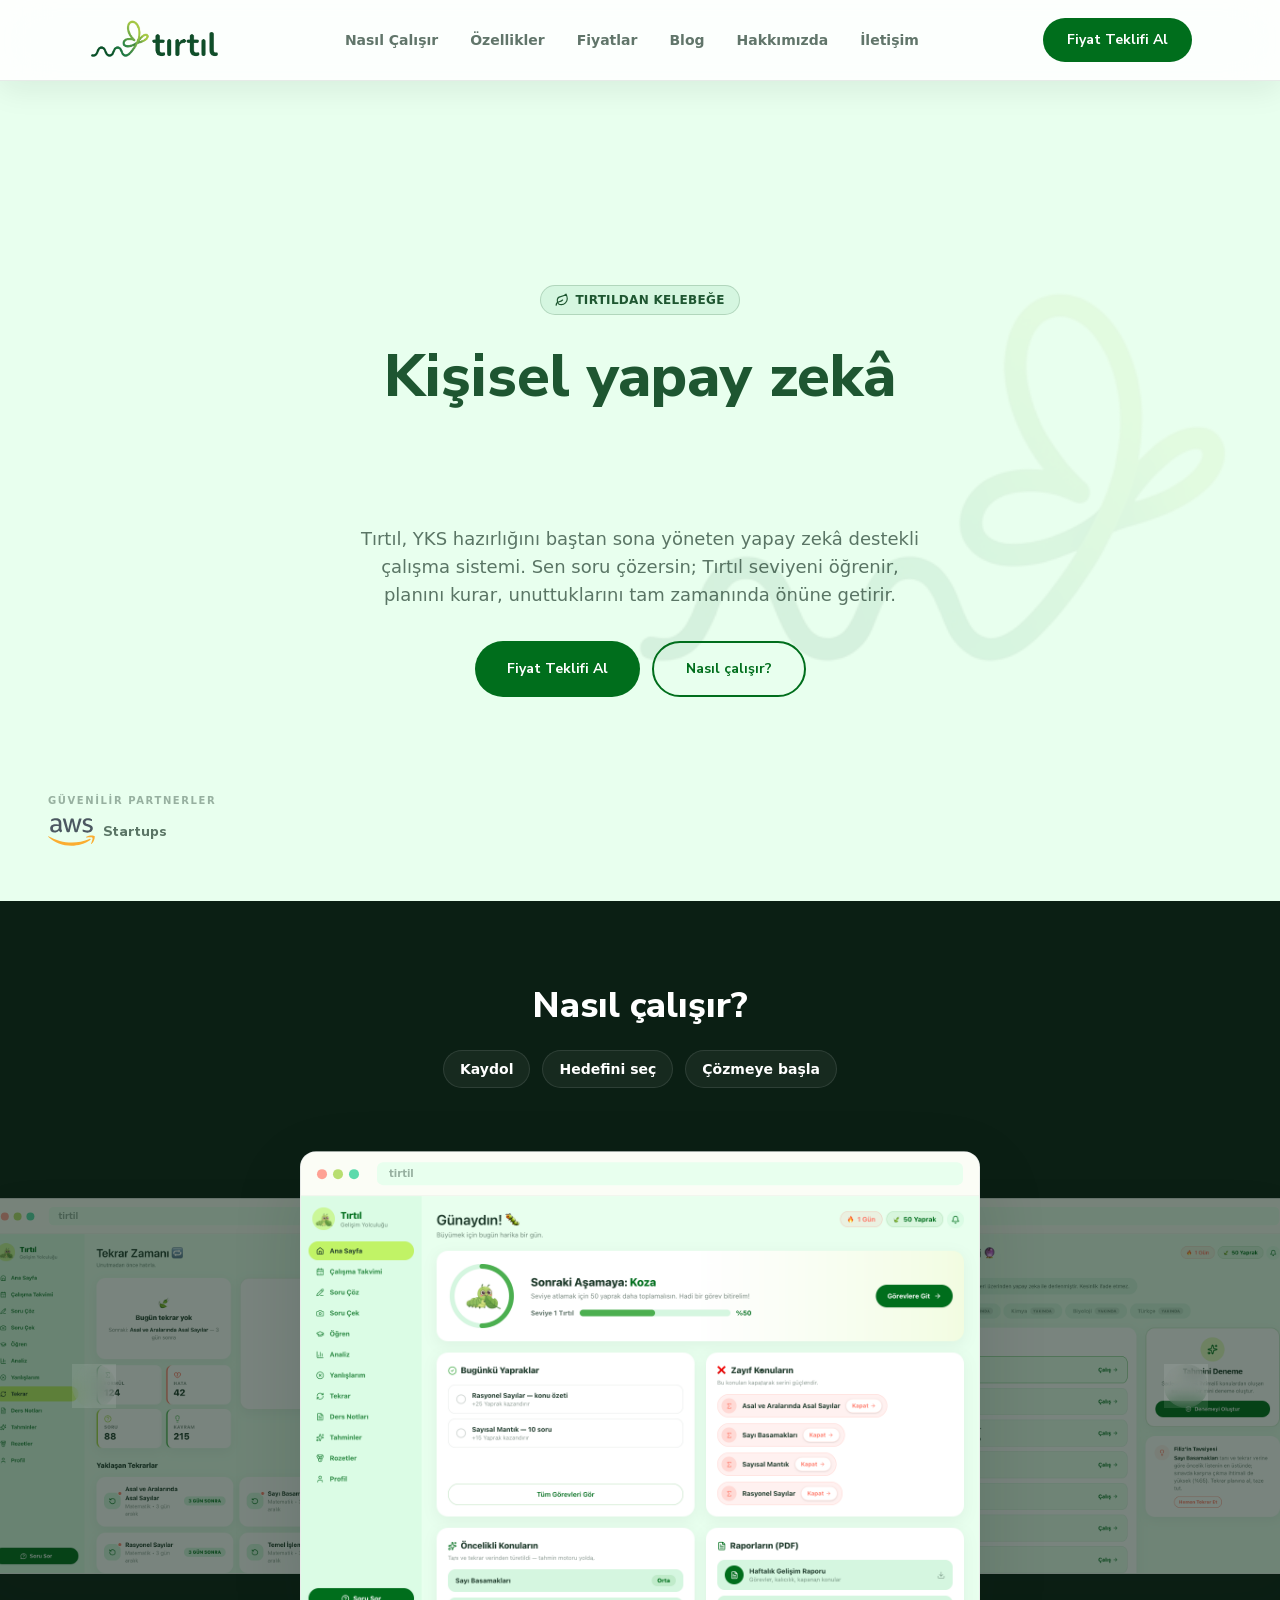
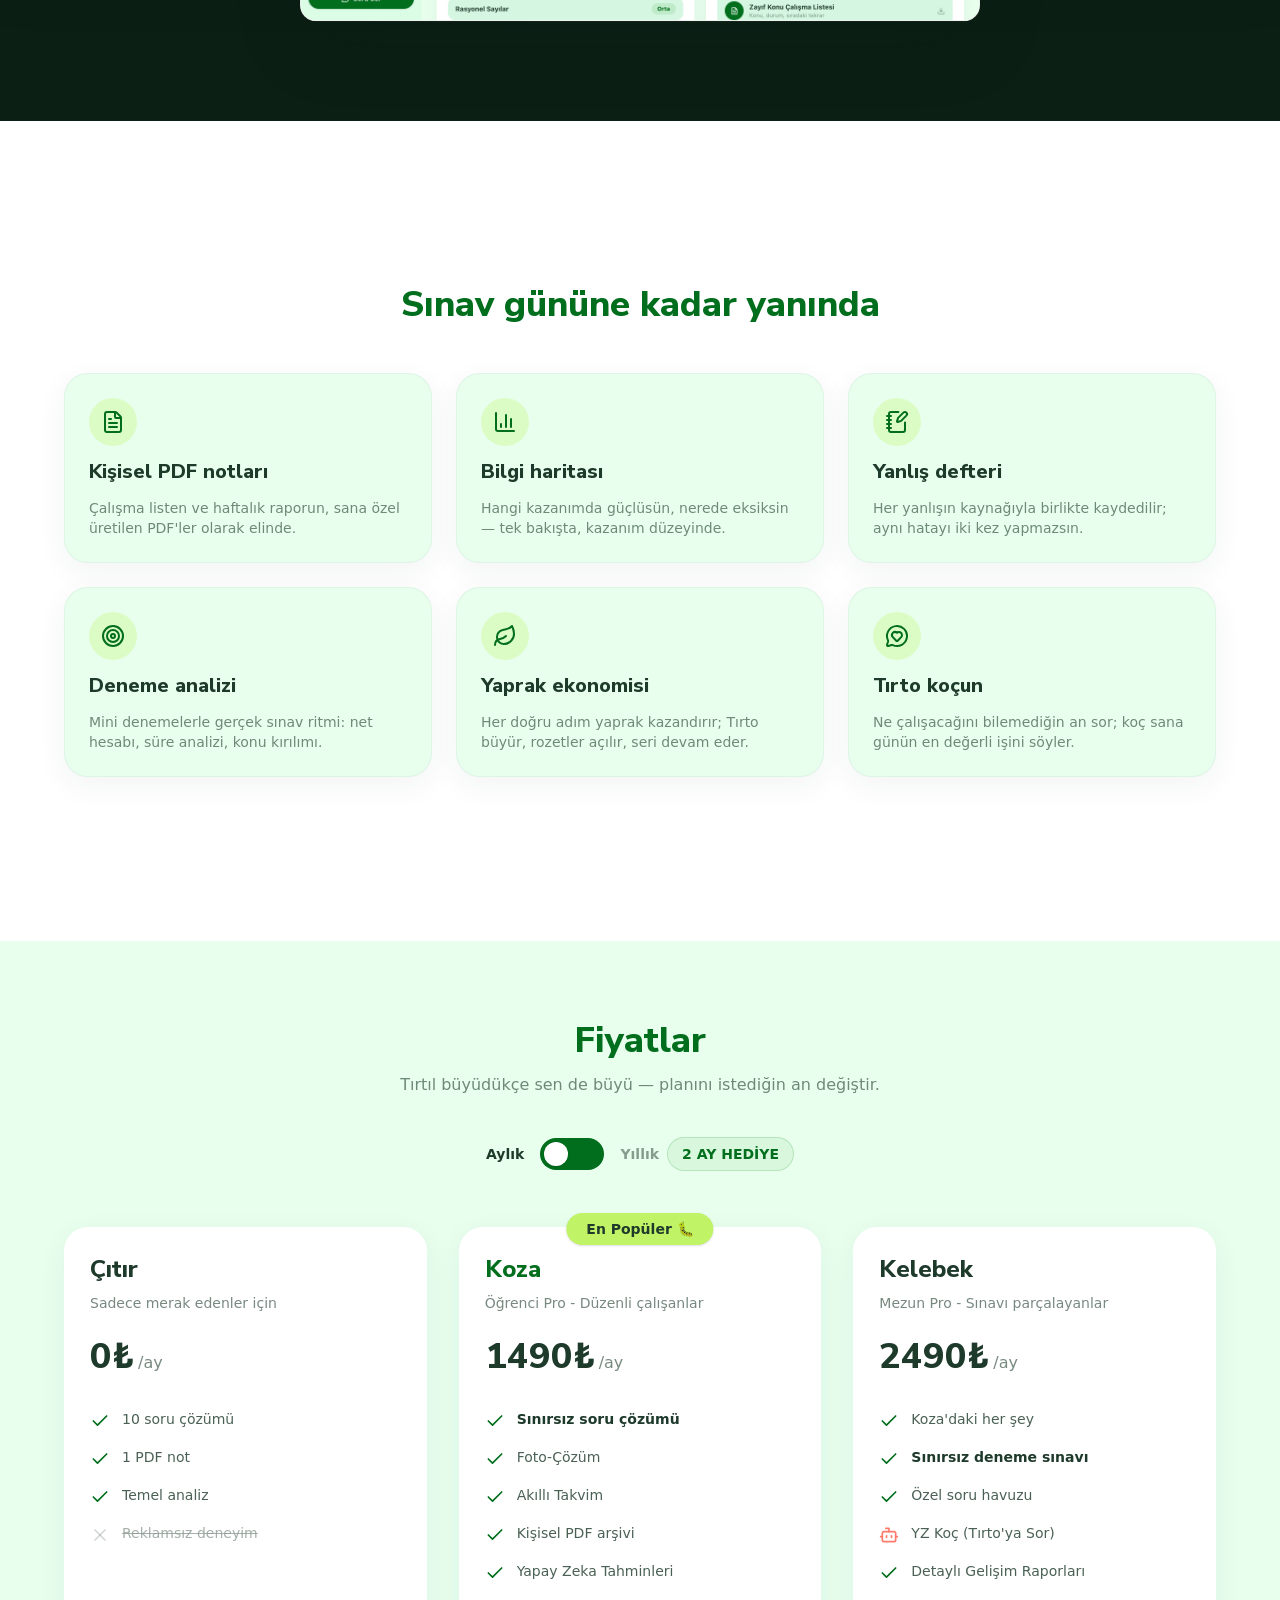
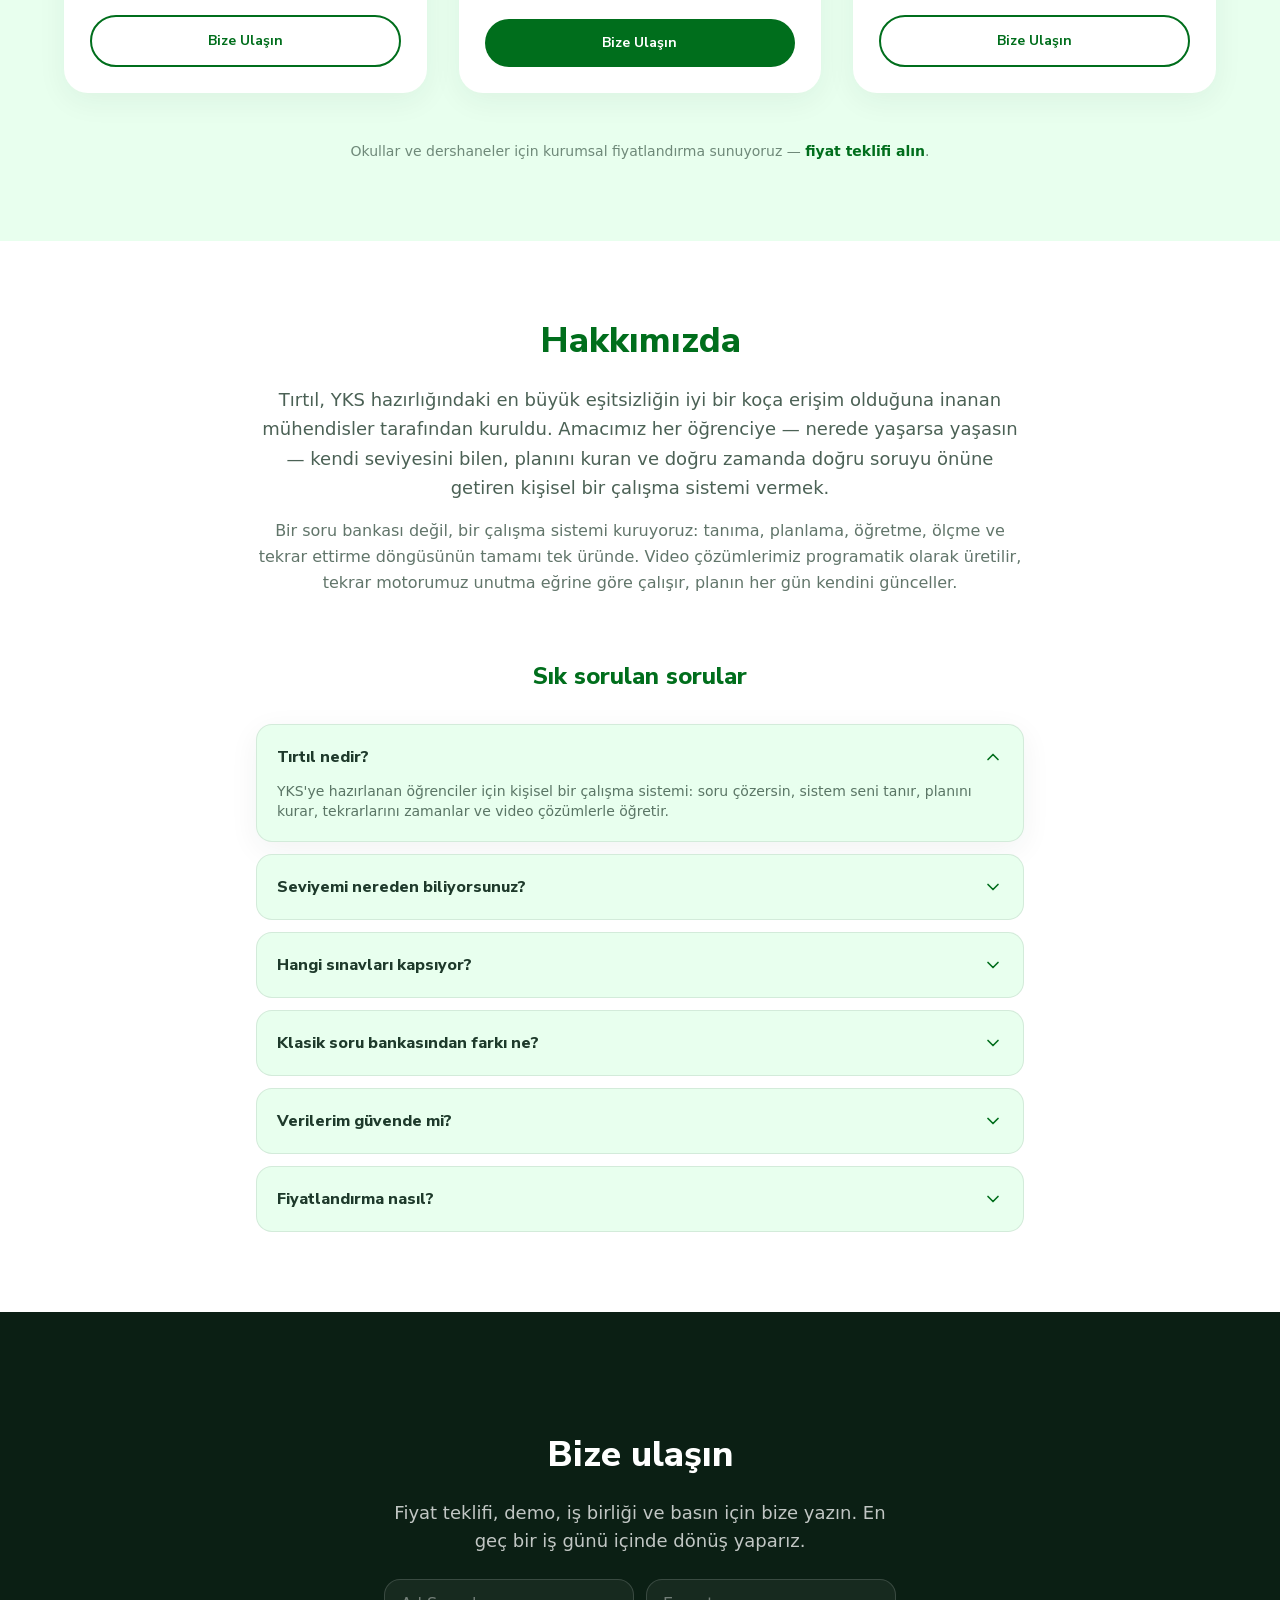
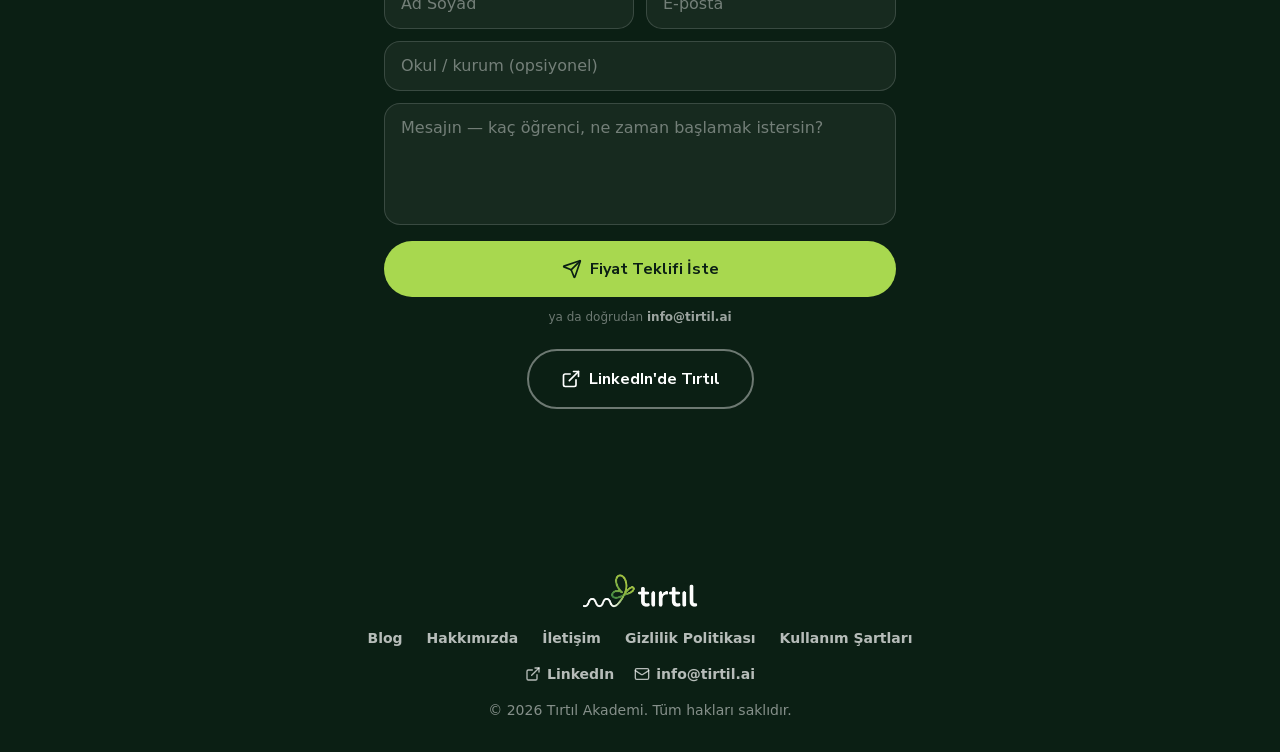
==== commit 7bd75928: "deploy: 2026-08-10 09:35" ====
--- a/index.html
+++ b/index.html
@@ -1 +1,8 @@
-<!DOCTYPE html><html lang="tr"><head><meta charSet="utf-8"/><link rel="icon" href="/favicon-a6b920f9.png" sizes="256x256" type="image/png"><link rel="apple-touch-icon" href="/favicon-a6b920f9.png" sizes="256x256" type="image/png"><meta name="theme-color" content="#0A2214"><meta name="application-name" content="Tırtıl"><meta name="apple-mobile-web-app-title" content="Tırtıl"><meta name="viewport" content="width=device-width, initial-scale=1"/><link rel="preload" href="/_next/static/media/11cc37d7380d16b4-s.p.27riv1g955cgo.woff2" as="font" crossorigin="" type="font/woff2"/><link rel="preload" href="/_next/static/media/1a099d89ee94ee96-s.p.35a5cae5tspm2.woff2" as="font" crossorigin="" type="font/woff2"/><link rel="preload" href="/_next/static/media/24ce79ed121239f3-s.p.187m47s3z4syd.woff2" as="font" crossorigin="" type="font/woff2"/><link rel="stylesheet" href="/_next/static/chunks/2nbiben_kk6qb.19197aaf4354.css" data-precedence="next"/><link rel="preload" as="script" fetchPriority="low" href="/_next/static/chunks/05x84y1_lwagn.js"/><script src="/_next/static/chunks/27jktro2p5rq9.js" async=""></script><script src="/_next/static/chunks/0mr0fnckbkr54.js" async=""></script><script src="/_next/static/chunks/0iec5q4ack_04.js" async=""></script><script src="/_next/static/chunks/turbopack-16n8v03o51-74.js" async=""></script><script src="/_next/static/chunks/05-c3ty_6dwfk.js" async=""></script><script src="/_next/static/chunks/14mrh2-p_w84d.js" async=""></script><script src="/_next/static/chunks/0r0celii_8r3c.1ba26f7b.js" async=""></script><script src="/_next/static/chunks/315ajipttop0d.2b008e67.js" async=""></script><script src="/_next/static/chunks/2g1d2c7b0pyw_.fe5dae9d.js" async=""></script><meta name="next-size-adjust" content=""/><title>Yapay Zekâ Destekli YKS Çalışma Koçu | Tırtıl</title><meta name="description" content="Yapay zekâ destekli kişisel YKS çalışma sistemi. Sen soru çözersin; Tırtıl seviyeni öğrenir, planını kurar, tam zamanında tekrar ettirir."/><link rel="canonical" href="https://tirtil.ai/"/><meta property="og:url" content="https://tirtil.ai/"/><meta property="og:title" content="Yapay Zekâ Destekli YKS Çalışma Koçu | Tırtıl"/><meta property="og:description" content="Yapay zekâ destekli kişisel YKS çalışma sistemi. Sen soru çözersin; Tırtıl seviyeni öğrenir, planını kurar, tam zamanında tekrar ettirir."/><meta property="og:locale" content="tr_TR"/><meta property="og:image" content="https://tirtil.ai/brand/og.png"/><meta property="og:site_name" content="Tırtıl"/><meta property="og:image:type" content="image/png"/><meta property="og:image:width" content="1200"/><meta property="og:image:height" content="630"/><meta property="og:image:alt" content="Tırtıl — yapay zekâ destekli YKS çalışma sistemi"/><meta property="og:type" content="website"/><meta name="twitter:card" content="summary_large_image"/><meta name="twitter:title" content="Yapay Zekâ Destekli YKS Çalışma Koçu | Tırtıl"/><meta name="twitter:description" content="Yapay zekâ destekli kişisel YKS çalışma sistemi. Sen soru çözersin; Tırtıl seviyeni öğrenir, planını kurar, tam zamanında tekrar ettirir."/><meta name="twitter:image" content="https://tirtil.ai/brand/og.png"/><meta name="twitter:image:alt" content="Tırtıl — yapay zekâ destekli YKS çalışma sistemi"/><script src="/_next/static/chunks/0cz1d0mv5g_q7.js" noModule=""></script><script type="application/ld+json">{"@context":"https://schema.org","@graph":[{"@type":"Organization","@id":"https://tirtil.ai/#organization","name":"Tırtıl Akademi","alternateName":"Tırtıl","url":"https://tirtil.ai/","logo":{"@type":"ImageObject","url":"https://tirtil.ai/favicon-a6b920f9.png","width":256,"height":256},"email":"hello@tirtil.ai"},{"@type":"WebSite","@id":"https://tirtil.ai/#website","url":"https://tirtil.ai/","name":"Tırtıl","description":"YKS hazırlığını planlama, analiz ve aralıklı tekrarla yöneten yapay zekâ destekli çalışma sistemi.","inLanguage":"tr","publisher":{"@id":"https://tirtil.ai/#organization"}}]}</script></head><body class="plus_jakarta_sans_5f188dd5-module__XdI8cW__variable nunito_sans_f8293ba3-module__VD43kG__variable caveat_c70e17b-module__fIFoJa__variable font-body antialiased"><div hidden=""><!--$--><!--/$--></div><div class="marketing-theme flex min-h-screen flex-col bg-surface"><header class="sticky top-0 z-[100] border-b border-forest/10 bg-white/90 shadow-[0_8px_32px_rgba(11,31,20,0.08)] backdrop-blur-xl backdrop-saturate-150"><div class="mx-auto flex h-20 max-w-6xl items-center justify-between gap-3 px-4 sm:px-6"><a class="flex shrink-0 items-center" href="/"><img alt="Tırtıl" width="438" height="145" decoding="async" data-nimg="1" class="h-9 w-auto sm:h-11" style="color:transparent" src="/brand/tirtil-kilit-240.def12cf68400.webp"/></a><nav class="ml-auto hidden items-center gap-8 md:flex"><a class="font-body text-sm font-bold transition-colors text-forest/70 hover:text-leaf-deep" href="/#nasil-calisir">Nasıl Çalışır</a><a class="font-body text-sm font-bold transition-colors text-forest/70 hover:text-leaf-deep" href="/#ozellikler">Özellikler</a><a class="font-body text-sm font-bold transition-colors text-forest/70 hover:text-leaf-deep" href="/#fiyatlar">Fiyatlar</a><a class="font-body text-sm font-bold transition-colors text-forest/70 hover:text-leaf-deep" href="/blog/">Blog</a><a class="font-body text-sm font-bold transition-colors text-forest/70 hover:text-leaf-deep" href="/#hakkimizda">Hakkımızda</a><a class="font-body text-sm font-bold transition-colors text-forest/70 hover:text-leaf-deep" href="mailto:hello%40tirtil.ai">İletişim</a></nav><div class="flex items-center gap-1.5"><button type="button" aria-label="Menüyü aç" aria-controls="mobil-menu" aria-expanded="false" class="flex h-10 w-10 shrink-0 cursor-pointer items-center justify-center rounded-full text-forest transition hover:bg-container md:hidden"><svg xmlns="http://www.w3.org/2000/svg" width="24" height="24" viewBox="0 0 24 24" fill="none" stroke="currentColor" stroke-width="2" stroke-linecap="round" stroke-linejoin="round" class="lucide lucide-menu h-6 w-6" aria-hidden="true"><path d="M4 5h16"></path><path d="M4 12h16"></path><path d="M4 19h16"></path></svg></button></div></div></header><main class="flex-1"><section class="min-h-[calc(100svh-5rem)] scroll-mt-20 relative flex flex-col justify-center overflow-hidden px-6 py-16 bg-surface"><img alt="" aria-hidden="true" loading="lazy" width="414" height="300" decoding="async" data-nimg="1" class="hidden pointer-events-none absolute right-[-3rem] top-1/2 w-[414px] max-w-[75vw] -translate-y-1/2 select-none opacity-[0.08] sm:block md:right-8" style="color:transparent" src="/brand/tirtil-mark.webp"/><div class="relative mx-auto flex w-full max-w-3xl flex-col items-center gap-6 text-center"><div class="inline-flex w-max items-center gap-1.5 rounded-full border px-3.5 py-1.5 border-ink-forest/20 bg-container"><svg xmlns="http://www.w3.org/2000/svg" width="24" height="24" viewBox="0 0 24 24" fill="none" stroke="currentColor" stroke-width="2" stroke-linecap="round" stroke-linejoin="round" class="lucide lucide-leaf h-3.5 w-3.5 text-ink-forest" aria-hidden="true"><path d="M11 20A7 7 0 0 1 9.8 6.1C15.5 5 17 4.48 19 2c1 2 2 4.18 2 8 0 5.5-4.78 10-10 10Z"></path><path d="M2 21c0-3 1.85-5.36 5.08-6C9.5 14.52 12 13 13 12"></path></svg><span class="font-body text-xs font-extrabold tracking-wide text-ink-forest">TIRTILDAN KELEBEĞE</span></div><h1 class="font-heading text-4xl font-extrabold leading-tight sm:text-6xl text-ink-forest">Kişisel yapay zekâ<span class="kelime-yigin vurgu-yazi block text-[1.35em] leading-[1.05]"><span class="kelime-don text-leaf-deep" style="animation-delay:0s">çalışma koçun.</span><span class="kelime-don text-coral" style="animation-delay:2.5s">soru tahmincin.</span><span class="kelime-don text-leaf" style="animation-delay:5s">plan yapıcın.</span><span class="kelime-don text-mint" style="animation-delay:7.5s">tekrar motorun.</span></span></h1><p class="max-w-xl text-lg text-forest/70">Tırtıl, YKS hazırlığını baştan sona yöneten yapay zekâ destekli çalışma sistemi. Sen soru çözersin; Tırtıl seviyeni öğrenir, planını kurar, unuttuklarını tam zamanında önüne getirir.</p><div class="mt-2 flex flex-wrap justify-center gap-3"><a class="inline-flex items-center justify-center gap-2 rounded-full px-6 py-3 text-center font-heading text-sm font-bold transition bg-leaf-deep text-white hover:scale-105 hover:brightness-110 px-8 py-4 text-base " href="mailto:hello%40tirtil.ai">Fiyat Teklifi Al</a><a class="inline-flex items-center justify-center gap-2 rounded-full px-6 py-3 text-center font-heading text-sm font-bold transition border-2 border-leaf-deep text-leaf-deep hover:bg-leaf/5 hover:scale-105 px-8 py-4 text-base " href="#nasil-calisir">Nasıl çalışır?</a></div></div><div class="absolute bottom-8 left-8 sm:bottom-12 sm:left-12"><p class="text-[10px] font-extrabold uppercase tracking-[0.16em] text-forest/70">Güvenilir partnerler</p><span class="mt-2.5 inline-flex items-center gap-2"><img alt="Amazon Web Services" loading="lazy" width="60" height="36" decoding="async" data-nimg="1" class="h-7 w-auto opacity-80" style="color:transparent" src="/brand/partners/aws.svg"/><span class="font-heading text-sm font-extrabold text-forest/70">Startups</span></span></div></section><section id="nasil-calisir" class="min-h-[calc(100svh-5rem)] scroll-mt-20 flex flex-col justify-center overflow-x-clip bg-forest-night px-6 py-20"><div class="mx-auto w-full max-w-6xl"><div class="mb-12 text-center"><h2 class="font-heading text-3xl font-extrabold text-white sm:text-4xl">Nasıl çalışır?</h2><div class="mx-auto mt-6 flex max-w-2xl flex-wrap items-center justify-center gap-3"><span class="inline-flex items-center rounded-full border border-white/10 bg-white/5 px-4 py-2 text-sm font-bold text-white">Kaydol</span><span class="inline-flex items-center rounded-full border border-white/10 bg-white/5 px-4 py-2 text-sm font-bold text-white">Hedefini seç</span><span class="inline-flex items-center rounded-full border border-white/10 bg-white/5 px-4 py-2 text-sm font-bold text-white">Çözmeye başla</span></div></div><div class="relative isolate h-[300px] sm:h-[420px] lg:h-[500px]"><div class="absolute left-1/2 top-1/2 w-[min(680px,78%)] transition-[transform,opacity] duration-[900ms] ease-[cubic-bezier(0.45,0.05,0.25,1)] motion-reduce:transition-none" style="transform:translate(-50%, -50%) translateX(0%) scale(1);opacity:1;z-index:50"><div class="overflow-hidden rounded-2xl border border-forest/10 bg-white shadow-[0_24px_70px_rgba(11,31,20,0.14)]"><div class="flex items-center gap-1.5 border-b border-forest/5 bg-cream px-4 py-2.5"><span class="h-2.5 w-2.5 rounded-full bg-coral/70"></span><span class="h-2.5 w-2.5 rounded-full bg-lime/80"></span><span class="h-2.5 w-2.5 rounded-full bg-mint/80"></span><span class="ml-3 hidden flex-1 rounded-md bg-surface px-3 py-1 text-left text-[10px] font-bold text-forest/70 sm:block">tirtil</span></div><img src="/site/panel-600.8048d38b4f52.webp" srcSet="/site/panel-480.cb641448bd3b.webp 480w, /site/panel-600.8048d38b4f52.webp 600w, /site/panel-720.58a0df1690d4.webp 720w, /site/panel-960.4437fcf3209b.webp 960w, /site/panel-1440.1d5a5eeec5be.webp 1440w" sizes="(min-width: 640px) 680px, 78vw" alt="Tırtıl ana panel — günlük görevler ve yaprak ekonomisi" loading="lazy" decoding="async" width="1440" height="900" class="w-full"/></div></div><div aria-hidden="true" inert="" class="absolute left-1/2 top-1/2 w-[min(680px,78%)] transition-[transform,opacity] duration-[900ms] ease-[cubic-bezier(0.45,0.05,0.25,1)] motion-reduce:transition-none" style="transform:translate(-50%, -50%) translateX(-56%) scale(0.8);opacity:0.45;z-index:40;pointer-events:none"><div class="overflow-hidden rounded-2xl border border-forest/10 bg-white shadow-[0_24px_70px_rgba(11,31,20,0.14)]"><div class="flex items-center gap-1.5 border-b border-forest/5 bg-cream px-4 py-2.5"><span class="h-2.5 w-2.5 rounded-full bg-coral/70"></span><span class="h-2.5 w-2.5 rounded-full bg-lime/80"></span><span class="h-2.5 w-2.5 rounded-full bg-mint/80"></span><span class="ml-3 hidden flex-1 rounded-md bg-surface px-3 py-1 text-left text-[10px] font-bold text-forest/70 sm:block">tirtil</span></div><img src="/site/tekrar-600.5fa37261f07b.webp" srcSet="/site/tekrar-480.9a7e37d1bda4.webp 480w, /site/tekrar-600.5fa37261f07b.webp 600w, /site/tekrar-720.ffd5299a3e6e.webp 720w, /site/tekrar-960.940f36604557.webp 960w, /site/tekrar-1440.a87a425d9f84.webp 1440w" sizes="(min-width: 640px) 680px, 78vw" alt="Aralıklı tekrar ekranı — 3-7-14-30 tekrar kuyruğu" loading="lazy" decoding="async" width="1440" height="900" class="w-full"/></div></div><div aria-hidden="true" inert="" class="absolute left-1/2 top-1/2 w-[min(680px,78%)] transition-[transform,opacity] duration-[900ms] ease-[cubic-bezier(0.45,0.05,0.25,1)] motion-reduce:transition-none" style="transform:translate(-50%, -50%) translateX(-102%) scale(0.62);opacity:0;z-index:0;pointer-events:none"><div class="overflow-hidden rounded-2xl border border-forest/10 bg-white shadow-[0_24px_70px_rgba(11,31,20,0.14)]"><div class="flex items-center gap-1.5 border-b border-forest/5 bg-cream px-4 py-2.5"><span class="h-2.5 w-2.5 rounded-full bg-coral/70"></span><span class="h-2.5 w-2.5 rounded-full bg-lime/80"></span><span class="h-2.5 w-2.5 rounded-full bg-mint/80"></span><span class="ml-3 hidden flex-1 rounded-md bg-surface px-3 py-1 text-left text-[10px] font-bold text-forest/70 sm:block">tirtil</span></div><img src="/site/takvim-600.701a11d50b90.webp" srcSet="/site/takvim-480.72d9b4bdecbf.webp 480w, /site/takvim-600.701a11d50b90.webp 600w, /site/takvim-720.38447eafdc2b.webp 720w, /site/takvim-960.6dc39c6ada57.webp 960w, /site/takvim-1440.44033113c92a.webp 1440w" sizes="(min-width: 640px) 680px, 78vw" alt="Kişisel çalışma takvimi — YKS geri sayımı ve haftalık plan" loading="lazy" decoding="async" width="1440" height="900" class="w-full"/></div></div><div aria-hidden="true" inert="" class="absolute left-1/2 top-1/2 w-[min(680px,78%)] transition-[transform,opacity] duration-[900ms] ease-[cubic-bezier(0.45,0.05,0.25,1)] motion-reduce:transition-none" style="transform:translate(-50%, -50%) translateX(102%) scale(0.62);opacity:0;z-index:0;pointer-events:none"><div class="overflow-hidden rounded-2xl border border-forest/10 bg-white shadow-[0_24px_70px_rgba(11,31,20,0.14)]"><div class="flex items-center gap-1.5 border-b border-forest/5 bg-cream px-4 py-2.5"><span class="h-2.5 w-2.5 rounded-full bg-coral/70"></span><span class="h-2.5 w-2.5 rounded-full bg-lime/80"></span><span class="h-2.5 w-2.5 rounded-full bg-mint/80"></span><span class="ml-3 hidden flex-1 rounded-md bg-surface px-3 py-1 text-left text-[10px] font-bold text-forest/70 sm:block">tirtil</span></div><img src="/site/analiz-600.08621e11497b.webp" srcSet="/site/analiz-480.48cbcd0bb567.webp 480w, /site/analiz-600.08621e11497b.webp 600w, /site/analiz-720.66f6e305552f.webp 720w, /site/analiz-960.212f42640855.webp 960w, /site/analiz-1440.de0313f3b81e.webp 1440w" sizes="(min-width: 640px) 680px, 78vw" alt="Analiz — bilgi ve hata haritası" loading="lazy" decoding="async" width="1440" height="900" class="w-full"/></div></div><div aria-hidden="true" inert="" class="absolute left-1/2 top-1/2 w-[min(680px,78%)] transition-[transform,opacity] duration-[900ms] ease-[cubic-bezier(0.45,0.05,0.25,1)] motion-reduce:transition-none" style="transform:translate(-50%, -50%) translateX(56%) scale(0.8);opacity:0.45;z-index:40;pointer-events:none"><div class="overflow-hidden rounded-2xl border border-forest/10 bg-white shadow-[0_24px_70px_rgba(11,31,20,0.14)]"><div class="flex items-center gap-1.5 border-b border-forest/5 bg-cream px-4 py-2.5"><span class="h-2.5 w-2.5 rounded-full bg-coral/70"></span><span class="h-2.5 w-2.5 rounded-full bg-lime/80"></span><span class="h-2.5 w-2.5 rounded-full bg-mint/80"></span><span class="ml-3 hidden flex-1 rounded-md bg-surface px-3 py-1 text-left text-[10px] font-bold text-forest/70 sm:block">tirtil</span></div><img src="/site/tahminler-600.405014990610.webp" srcSet="/site/tahminler-480.06c4b09bf399.webp 480w, /site/tahminler-600.405014990610.webp 600w, /site/tahminler-720.710d862db0f7.webp 720w, /site/tahminler-960.7ed00869ebaa.webp 960w, /site/tahminler-1440.e960ff421c6d.webp 1440w" sizes="(min-width: 640px) 680px, 78vw" alt="YKS soru tahminleri — yüksek öncelikli konular" loading="lazy" decoding="async" width="1440" height="900" class="w-full"/></div></div><button type="button" aria-label="Önceki ekran" class="absolute left-0 top-1/2 z-[60] flex h-11 w-11 -translate-y-1/2 cursor-pointer items-center justify-center rounded-full border border-white/15 bg-white/10 text-white backdrop-blur-sm transition hover:bg-white/25 sm:left-2"><svg xmlns="http://www.w3.org/2000/svg" width="24" height="24" viewBox="0 0 24 24" fill="none" stroke="currentColor" stroke-width="2" stroke-linecap="round" stroke-linejoin="round" class="lucide lucide-chevron-left h-5 w-5" aria-hidden="true"><path d="m15 18-6-6 6-6"></path></svg></button><button type="button" aria-label="Sonraki ekran" class="absolute right-0 top-1/2 z-[60] flex h-11 w-11 -translate-y-1/2 cursor-pointer items-center justify-center rounded-full border border-white/15 bg-white/10 text-white backdrop-blur-sm transition hover:bg-white/25 sm:right-2"><svg xmlns="http://www.w3.org/2000/svg" width="24" height="24" viewBox="0 0 24 24" fill="none" stroke="currentColor" stroke-width="2" stroke-linecap="round" stroke-linejoin="round" class="lucide lucide-chevron-right h-5 w-5" aria-hidden="true"><path d="m9 18 6-6-6-6"></path></svg></button></div></div></section><section id="ozellikler" class="min-h-[calc(100svh-5rem)] scroll-mt-20 flex flex-col justify-center bg-white px-6 py-20"><div class="mx-auto w-full max-w-6xl"><div class="mb-12 text-center"><h2 class="font-heading text-3xl font-extrabold text-leaf-deep sm:text-4xl">Sınav gününe kadar yanında</h2></div><div class="grid gap-6 sm:grid-cols-2 md:grid-cols-3"><div class="flex flex-col gap-3 rounded-3xl border border-forest/5 bg-surface p-6 shadow-[0_8px_30px_rgba(30,58,43,0.06)] transition hover:-translate-y-1"><div class="flex h-12 w-12 items-center justify-center rounded-full bg-lime-bright/30"><svg xmlns="http://www.w3.org/2000/svg" width="24" height="24" viewBox="0 0 24 24" fill="none" stroke="currentColor" stroke-width="2" stroke-linecap="round" stroke-linejoin="round" class="lucide lucide-file-text h-6 w-6 text-leaf-deep" aria-hidden="true"><path d="M6 22a2 2 0 0 1-2-2V4a2 2 0 0 1 2-2h8a2.4 2.4 0 0 1 1.704.706l3.588 3.588A2.4 2.4 0 0 1 20 8v12a2 2 0 0 1-2 2z"></path><path d="M14 2v5a1 1 0 0 0 1 1h5"></path><path d="M10 9H8"></path><path d="M16 13H8"></path><path d="M16 17H8"></path></svg></div><h3 class="font-heading text-xl font-extrabold text-forest">Kişisel PDF notları</h3><p class="text-sm text-forest/70">Çalışma listen ve haftalık raporun, sana özel üretilen PDF&#x27;ler olarak elinde.</p></div><div class="flex flex-col gap-3 rounded-3xl border border-forest/5 bg-surface p-6 shadow-[0_8px_30px_rgba(30,58,43,0.06)] transition hover:-translate-y-1"><div class="flex h-12 w-12 items-center justify-center rounded-full bg-lime-bright/30"><svg xmlns="http://www.w3.org/2000/svg" width="24" height="24" viewBox="0 0 24 24" fill="none" stroke="currentColor" stroke-width="2" stroke-linecap="round" stroke-linejoin="round" class="lucide lucide-chart-column h-6 w-6 text-leaf-deep" aria-hidden="true"><path d="M3 3v16a2 2 0 0 0 2 2h16"></path><path d="M18 17V9"></path><path d="M13 17V5"></path><path d="M8 17v-3"></path></svg></div><h3 class="font-heading text-xl font-extrabold text-forest">Bilgi haritası</h3><p class="text-sm text-forest/70">Hangi kazanımda güçlüsün, nerede eksiksin — tek bakışta, kazanım düzeyinde.</p></div><div class="flex flex-col gap-3 rounded-3xl border border-forest/5 bg-surface p-6 shadow-[0_8px_30px_rgba(30,58,43,0.06)] transition hover:-translate-y-1"><div class="flex h-12 w-12 items-center justify-center rounded-full bg-lime-bright/30"><svg xmlns="http://www.w3.org/2000/svg" width="24" height="24" viewBox="0 0 24 24" fill="none" stroke="currentColor" stroke-width="2" stroke-linecap="round" stroke-linejoin="round" class="lucide lucide-notebook-pen h-6 w-6 text-leaf-deep" aria-hidden="true"><path d="M13.4 2H6a2 2 0 0 0-2 2v16a2 2 0 0 0 2 2h12a2 2 0 0 0 2-2v-7.4"></path><path d="M2 6h4"></path><path d="M2 10h4"></path><path d="M2 14h4"></path><path d="M2 18h4"></path><path d="M21.378 5.626a1 1 0 1 0-3.004-3.004l-5.01 5.012a2 2 0 0 0-.506.854l-.837 2.87a.5.5 0 0 0 .62.62l2.87-.837a2 2 0 0 0 .854-.506z"></path></svg></div><h3 class="font-heading text-xl font-extrabold text-forest">Yanlış defteri</h3><p class="text-sm text-forest/70">Her yanlışın kaynağıyla birlikte kaydedilir; aynı hatayı iki kez yapmazsın.</p></div><div class="flex flex-col gap-3 rounded-3xl border border-forest/5 bg-surface p-6 shadow-[0_8px_30px_rgba(30,58,43,0.06)] transition hover:-translate-y-1"><div class="flex h-12 w-12 items-center justify-center rounded-full bg-lime-bright/30"><svg xmlns="http://www.w3.org/2000/svg" width="24" height="24" viewBox="0 0 24 24" fill="none" stroke="currentColor" stroke-width="2" stroke-linecap="round" stroke-linejoin="round" class="lucide lucide-target h-6 w-6 text-leaf-deep" aria-hidden="true"><circle cx="12" cy="12" r="10"></circle><circle cx="12" cy="12" r="6"></circle><circle cx="12" cy="12" r="2"></circle></svg></div><h3 class="font-heading text-xl font-extrabold text-forest">Deneme analizi</h3><p class="text-sm text-forest/70">Mini denemelerle gerçek sınav ritmi: net hesabı, süre analizi, konu kırılımı.</p></div><div class="flex flex-col gap-3 rounded-3xl border border-forest/5 bg-surface p-6 shadow-[0_8px_30px_rgba(30,58,43,0.06)] transition hover:-translate-y-1"><div class="flex h-12 w-12 items-center justify-center rounded-full bg-lime-bright/30"><svg xmlns="http://www.w3.org/2000/svg" width="24" height="24" viewBox="0 0 24 24" fill="none" stroke="currentColor" stroke-width="2" stroke-linecap="round" stroke-linejoin="round" class="lucide lucide-leaf h-6 w-6 text-leaf-deep" aria-hidden="true"><path d="M11 20A7 7 0 0 1 9.8 6.1C15.5 5 17 4.48 19 2c1 2 2 4.18 2 8 0 5.5-4.78 10-10 10Z"></path><path d="M2 21c0-3 1.85-5.36 5.08-6C9.5 14.52 12 13 13 12"></path></svg></div><h3 class="font-heading text-xl font-extrabold text-forest">Yaprak ekonomisi</h3><p class="text-sm text-forest/70">Her doğru adım yaprak kazandırır; Tırto büyür, rozetler açılır, seri devam eder.</p></div><div class="flex flex-col gap-3 rounded-3xl border border-forest/5 bg-surface p-6 shadow-[0_8px_30px_rgba(30,58,43,0.06)] transition hover:-translate-y-1"><div class="flex h-12 w-12 items-center justify-center rounded-full bg-lime-bright/30"><svg xmlns="http://www.w3.org/2000/svg" width="24" height="24" viewBox="0 0 24 24" fill="none" stroke="currentColor" stroke-width="2" stroke-linecap="round" stroke-linejoin="round" class="lucide lucide-message-circle-heart h-6 w-6 text-leaf-deep" aria-hidden="true"><path d="M2.992 16.342a2 2 0 0 1 .094 1.167l-1.065 3.29a1 1 0 0 0 1.236 1.168l3.413-.998a2 2 0 0 1 1.099.092 10 10 0 1 0-4.777-4.719"></path><path d="M7.828 13.07A3 3 0 0 1 12 8.764a3 3 0 0 1 5.004 2.224 3 3 0 0 1-.832 2.083l-3.447 3.62a1 1 0 0 1-1.45-.001z"></path></svg></div><h3 class="font-heading text-xl font-extrabold text-forest">Tırto koçun</h3><p class="text-sm text-forest/70">Ne çalışacağını bilemediğin an sor; koç sana günün en değerli işini söyler.</p></div></div></div></section><section id="fiyatlar" class="min-h-[calc(100svh-5rem)] scroll-mt-20 flex flex-col justify-center bg-surface px-6 py-20"><div class="mx-auto w-full max-w-6xl"><div class="mb-10 text-center"><h2 class="font-heading text-3xl font-extrabold text-leaf-deep sm:text-4xl">Fiyatlar</h2><p class="mt-3 text-forest/70">Tırtıl büyüdükçe sen de büyü — planını istediğin an değiştir.</p></div><section><div class="mb-14 flex items-center justify-center gap-4"><span class="font-body text-sm font-bold text-forest">Aylık</span><button type="button" role="switch" aria-checked="false" aria-label="Faturalandırma periyodunu değiştir" class="relative h-8 w-16 shrink-0 cursor-pointer rounded-full bg-leaf-deep p-1 transition"><span class="block h-6 w-6 rounded-full bg-white shadow-sm transition-transform translate-x-0"></span></button><div class="flex items-center gap-2"><span class="font-body text-sm font-bold text-forest/70">Yıllık</span><span class="inline-flex items-center gap-1.5 rounded-full border px-3.5 py-1.5 text-sm font-bold border-leaf/25 bg-leaf/10 text-leaf-deep ">2 AY HEDİYE</span></div></div><div class="grid items-stretch gap-8 md:grid-cols-3"><a href="mailto:hello%40tirtil.ai" class="group block h-full"><div class="rounded-3xl bg-white p-6 shadow-[0_8px_30px_rgba(30,58,43,0.06)] relative flex h-full flex-col border-2 border-transparent transition-all duration-200 group-hover:-translate-y-1.5 group-hover:border-leaf-deep group-hover:shadow-[0_24px_50px_rgba(30,58,43,0.16)]"><h3 class="font-heading text-2xl font-extrabold text-forest">Çıtır</h3><p class="mt-2 text-sm text-forest/70">Sadece merak edenler için</p><div class="mt-6 flex items-baseline gap-1"><span class="font-heading text-4xl font-extrabold text-forest">0<!-- -->₺</span><span class="text-forest/70">/ay</span></div><ul class="mt-8 flex-1 space-y-4"><li class="flex items-start gap-3 "><svg xmlns="http://www.w3.org/2000/svg" width="24" height="24" viewBox="0 0 24 24" fill="none" stroke="currentColor" stroke-width="2" stroke-linecap="round" stroke-linejoin="round" class="lucide lucide-check mt-0.5 h-5 w-5 shrink-0 text-leaf-deep" aria-hidden="true"><path d="M20 6 9 17l-5-5"></path></svg><span class="text-sm text-forest/80 ">10 soru çözümü</span></li><li class="flex items-start gap-3 "><svg xmlns="http://www.w3.org/2000/svg" width="24" height="24" viewBox="0 0 24 24" fill="none" stroke="currentColor" stroke-width="2" stroke-linecap="round" stroke-linejoin="round" class="lucide lucide-check mt-0.5 h-5 w-5 shrink-0 text-leaf-deep" aria-hidden="true"><path d="M20 6 9 17l-5-5"></path></svg><span class="text-sm text-forest/80 ">1 PDF not</span></li><li class="flex items-start gap-3 "><svg xmlns="http://www.w3.org/2000/svg" width="24" height="24" viewBox="0 0 24 24" fill="none" stroke="currentColor" stroke-width="2" stroke-linecap="round" stroke-linejoin="round" class="lucide lucide-check mt-0.5 h-5 w-5 shrink-0 text-leaf-deep" aria-hidden="true"><path d="M20 6 9 17l-5-5"></path></svg><span class="text-sm text-forest/80 ">Temel analiz</span></li><li class="flex items-start gap-3"><svg xmlns="http://www.w3.org/2000/svg" width="24" height="24" viewBox="0 0 24 24" fill="none" stroke="currentColor" stroke-width="2" stroke-linecap="round" stroke-linejoin="round" class="lucide lucide-x mt-0.5 h-5 w-5 shrink-0 text-forest/70" aria-hidden="true"><path d="M18 6 6 18"></path><path d="m6 6 12 12"></path></svg><span class="text-sm text-forest/80 line-through">Reklamsız deneyim</span></li></ul><span class="mt-8 inline-flex w-full items-center justify-center rounded-full py-3.5 text-center font-heading text-sm font-bold transition border-2 border-leaf-deep text-leaf-deep group-hover:bg-leaf-deep group-hover:text-white">Bize Ulaşın</span></div></a><a href="mailto:hello%40tirtil.ai" class="group block h-full"><div class="rounded-3xl bg-white p-6 shadow-[0_8px_30px_rgba(30,58,43,0.06)] relative flex h-full flex-col border-2 border-transparent transition-all duration-200 group-hover:-translate-y-1.5 group-hover:border-leaf-deep group-hover:shadow-[0_24px_50px_rgba(30,58,43,0.16)]"><span class="absolute -top-4 left-1/2 flex -translate-x-1/2 items-center gap-1 whitespace-nowrap rounded-full bg-lime-bright px-5 py-1.5 text-sm font-bold text-forest shadow-sm">En Popüler 🐛</span><h3 class="font-heading text-2xl font-extrabold text-leaf-deep">Koza</h3><p class="mt-2 text-sm text-forest/70">Öğrenci Pro - Düzenli çalışanlar</p><div class="mt-6 flex items-baseline gap-1"><span class="font-heading text-4xl font-extrabold text-forest">1490<!-- -->₺</span><span class="text-forest/70">/ay</span></div><ul class="mt-8 flex-1 space-y-4"><li class="flex items-start gap-3 "><svg xmlns="http://www.w3.org/2000/svg" width="24" height="24" viewBox="0 0 24 24" fill="none" stroke="currentColor" stroke-width="2" stroke-linecap="round" stroke-linejoin="round" class="lucide lucide-check mt-0.5 h-5 w-5 shrink-0 text-leaf-deep" aria-hidden="true"><path d="M20 6 9 17l-5-5"></path></svg><span class="text-sm font-bold text-forest ">Sınırsız soru çözümü</span></li><li class="flex items-start gap-3 "><svg xmlns="http://www.w3.org/2000/svg" width="24" height="24" viewBox="0 0 24 24" fill="none" stroke="currentColor" stroke-width="2" stroke-linecap="round" stroke-linejoin="round" class="lucide lucide-check mt-0.5 h-5 w-5 shrink-0 text-leaf-deep" aria-hidden="true"><path d="M20 6 9 17l-5-5"></path></svg><span class="text-sm text-forest/80 ">Foto-Çözüm</span></li><li class="flex items-start gap-3 "><svg xmlns="http://www.w3.org/2000/svg" width="24" height="24" viewBox="0 0 24 24" fill="none" stroke="currentColor" stroke-width="2" stroke-linecap="round" stroke-linejoin="round" class="lucide lucide-check mt-0.5 h-5 w-5 shrink-0 text-leaf-deep" aria-hidden="true"><path d="M20 6 9 17l-5-5"></path></svg><span class="text-sm text-forest/80 ">Akıllı Takvim</span></li><li class="flex items-start gap-3 "><svg xmlns="http://www.w3.org/2000/svg" width="24" height="24" viewBox="0 0 24 24" fill="none" stroke="currentColor" stroke-width="2" stroke-linecap="round" stroke-linejoin="round" class="lucide lucide-check mt-0.5 h-5 w-5 shrink-0 text-leaf-deep" aria-hidden="true"><path d="M20 6 9 17l-5-5"></path></svg><span class="text-sm text-forest/80 ">Kişisel PDF arşivi</span></li><li class="flex items-start gap-3 "><svg xmlns="http://www.w3.org/2000/svg" width="24" height="24" viewBox="0 0 24 24" fill="none" stroke="currentColor" stroke-width="2" stroke-linecap="round" stroke-linejoin="round" class="lucide lucide-check mt-0.5 h-5 w-5 shrink-0 text-leaf-deep" aria-hidden="true"><path d="M20 6 9 17l-5-5"></path></svg><span class="text-sm text-forest/80 ">Yapay Zekâ Tahminleri</span></li></ul><span class="mt-8 inline-flex w-full items-center justify-center rounded-full py-3.5 text-center font-heading text-sm font-bold transition bg-leaf-deep text-white group-hover:brightness-110">Bize Ulaşın</span></div></a><a href="mailto:hello%40tirtil.ai" class="group block h-full"><div class="rounded-3xl bg-white p-6 shadow-[0_8px_30px_rgba(30,58,43,0.06)] relative flex h-full flex-col border-2 border-transparent transition-all duration-200 group-hover:-translate-y-1.5 group-hover:border-leaf-deep group-hover:shadow-[0_24px_50px_rgba(30,58,43,0.16)]"><h3 class="font-heading text-2xl font-extrabold text-forest">Kelebek</h3><p class="mt-2 text-sm text-forest/70">Mezun Pro - Sınavı parçalayanlar</p><div class="mt-6 flex items-baseline gap-1"><span class="font-heading text-4xl font-extrabold text-forest">2490<!-- -->₺</span><span class="text-forest/70">/ay</span></div><ul class="mt-8 flex-1 space-y-4"><li class="flex items-start gap-3 "><svg xmlns="http://www.w3.org/2000/svg" width="24" height="24" viewBox="0 0 24 24" fill="none" stroke="currentColor" stroke-width="2" stroke-linecap="round" stroke-linejoin="round" class="lucide lucide-check mt-0.5 h-5 w-5 shrink-0 text-leaf-deep" aria-hidden="true"><path d="M20 6 9 17l-5-5"></path></svg><span class="text-sm text-forest/80 ">Koza&#x27;daki her şey</span></li><li class="flex items-start gap-3 "><svg xmlns="http://www.w3.org/2000/svg" width="24" height="24" viewBox="0 0 24 24" fill="none" stroke="currentColor" stroke-width="2" stroke-linecap="round" stroke-linejoin="round" class="lucide lucide-check mt-0.5 h-5 w-5 shrink-0 text-leaf-deep" aria-hidden="true"><path d="M20 6 9 17l-5-5"></path></svg><span class="text-sm font-bold text-forest ">Sınırsız deneme sınavı</span></li><li class="flex items-start gap-3 "><svg xmlns="http://www.w3.org/2000/svg" width="24" height="24" viewBox="0 0 24 24" fill="none" stroke="currentColor" stroke-width="2" stroke-linecap="round" stroke-linejoin="round" class="lucide lucide-check mt-0.5 h-5 w-5 shrink-0 text-leaf-deep" aria-hidden="true"><path d="M20 6 9 17l-5-5"></path></svg><span class="text-sm text-forest/80 ">Özel soru havuzu</span></li><li class="flex items-start gap-3 "><svg xmlns="http://www.w3.org/2000/svg" width="24" height="24" viewBox="0 0 24 24" fill="none" stroke="currentColor" stroke-width="2" stroke-linecap="round" stroke-linejoin="round" class="lucide lucide-bot mt-0.5 h-5 w-5 shrink-0 text-coral" aria-hidden="true"><path d="M12 8V4H8"></path><rect width="16" height="12" x="4" y="8" rx="2"></rect><path d="M2 14h2"></path><path d="M20 14h2"></path><path d="M15 13v2"></path><path d="M9 13v2"></path></svg><span class="text-sm text-forest/80 ">YZ Koç (Tırto&#x27;ya Sor)</span></li><li class="flex items-start gap-3 "><svg xmlns="http://www.w3.org/2000/svg" width="24" height="24" viewBox="0 0 24 24" fill="none" stroke="currentColor" stroke-width="2" stroke-linecap="round" stroke-linejoin="round" class="lucide lucide-check mt-0.5 h-5 w-5 shrink-0 text-leaf-deep" aria-hidden="true"><path d="M20 6 9 17l-5-5"></path></svg><span class="text-sm text-forest/80 ">Detaylı Gelişim Raporları</span></li></ul><span class="mt-8 inline-flex w-full items-center justify-center rounded-full py-3.5 text-center font-heading text-sm font-bold transition border-2 border-leaf-deep text-leaf-deep group-hover:bg-leaf-deep group-hover:text-white">Bize Ulaşın</span></div></a></div></section><p class="mt-12 text-center text-sm text-forest/70">Okullar ve dershaneler için kurumsal fiyatlandırma sunuyoruz —<!-- --> <a class="font-bold text-leaf-deep hover:underline" href="mailto:hello%40tirtil.ai">fiyat teklifi alın</a>.</p></div></section><section id="hakkimizda" class="min-h-[calc(100svh-5rem)] scroll-mt-20 bg-white px-6 py-20"><div class="mx-auto flex max-w-6xl flex-col gap-16"><div class="mx-auto max-w-3xl text-center"><h2 class="font-heading text-3xl font-extrabold text-leaf-deep sm:text-4xl">Hakkımızda</h2><p class="mt-6 text-lg leading-relaxed text-forest/80">Tırtıl, YKS hazırlığındaki en büyük eşitsizliğin iyi bir koça erişim olduğuna inanan mühendisler tarafından kuruldu. Amacımız her öğrenciye — nerede yaşarsa yaşasın — kendi seviyesini bilen, planını kuran ve doğru zamanda doğru soruyu önüne getiren kişisel bir çalışma sistemi vermek.</p><p class="mt-4 leading-relaxed text-forest/70">Bir soru bankası değil, bir çalışma sistemi kuruyoruz: tanıma, planlama, öğretme, ölçme ve tekrar ettirme döngüsünün tamamı tek üründe. Video çözümlerimiz programatik olarak üretilir, tekrar motorumuz unutma eğrisine göre çalışır, planın her gün kendini günceller.</p></div><div class="mx-auto w-full max-w-3xl"><h3 class="mb-8 text-center font-heading text-2xl font-extrabold text-leaf-deep">Sık sorulan sorular</h3><div class="flex flex-col gap-3"><div class="rounded-2xl border border-forest/10 bg-surface p-5 transition-shadow shadow-[0_8px_30px_rgba(30,58,43,0.06)]"><button type="button" id="faq-trigger-0" aria-controls="faq-panel-0" aria-expanded="true" class="flex w-full cursor-pointer items-center justify-between gap-3 text-left font-heading text-base font-extrabold text-forest">Tırtıl nedir?<svg xmlns="http://www.w3.org/2000/svg" width="24" height="24" viewBox="0 0 24 24" fill="none" stroke="currentColor" stroke-width="2" stroke-linecap="round" stroke-linejoin="round" class="lucide lucide-chevron-down h-5 w-5 shrink-0 text-leaf-deep transition-transform duration-300 rotate-180" aria-hidden="true"><path d="m6 9 6 6 6-6"></path></svg></button><div id="faq-panel-0" role="region" aria-labelledby="faq-trigger-0" aria-hidden="false" class="grid transition-[grid-template-rows] duration-300 ease-out grid-rows-[1fr]"><div class="overflow-hidden"><p class="pt-3 text-sm text-forest/70">YKS&#x27;ye hazırlanan öğrenciler için kişisel bir çalışma sistemi: soru çözersin, sistem seni tanır, planını kurar, tekrarlarını zamanlar ve video çözümlerle öğretir.<!-- --> </p></div></div></div><div class="rounded-2xl border border-forest/10 bg-surface p-5 transition-shadow "><button type="button" id="faq-trigger-1" aria-controls="faq-panel-1" aria-expanded="false" class="flex w-full cursor-pointer items-center justify-between gap-3 text-left font-heading text-base font-extrabold text-forest">Seviyemi nereden biliyorsunuz?<svg xmlns="http://www.w3.org/2000/svg" width="24" height="24" viewBox="0 0 24 24" fill="none" stroke="currentColor" stroke-width="2" stroke-linecap="round" stroke-linejoin="round" class="lucide lucide-chevron-down h-5 w-5 shrink-0 text-leaf-deep transition-transform duration-300" aria-hidden="true"><path d="m6 9 6 6 6-6"></path></svg></button><div id="faq-panel-1" role="region" aria-labelledby="faq-trigger-1" aria-hidden="true" inert="" class="grid transition-[grid-template-rows] duration-300 ease-out grid-rows-[0fr]"><div class="overflow-hidden"><p class="pt-3 text-sm text-forest/70">Sana sormayız. Çözdüğün her sorunun süresi, doğruluğu ve davranışı analiz edilir; seviyen kazanım düzeyinde, sen çalıştıkça netleşir.<!-- --> </p></div></div></div><div class="rounded-2xl border border-forest/10 bg-surface p-5 transition-shadow "><button type="button" id="faq-trigger-2" aria-controls="faq-panel-2" aria-expanded="false" class="flex w-full cursor-pointer items-center justify-between gap-3 text-left font-heading text-base font-extrabold text-forest">Hangi sınavları kapsıyor?<svg xmlns="http://www.w3.org/2000/svg" width="24" height="24" viewBox="0 0 24 24" fill="none" stroke="currentColor" stroke-width="2" stroke-linecap="round" stroke-linejoin="round" class="lucide lucide-chevron-down h-5 w-5 shrink-0 text-leaf-deep transition-transform duration-300" aria-hidden="true"><path d="m6 9 6 6 6-6"></path></svg></button><div id="faq-panel-2" role="region" aria-labelledby="faq-trigger-2" aria-hidden="true" inert="" class="grid transition-[grid-template-rows] duration-300 ease-out grid-rows-[0fr]"><div class="overflow-hidden"><p class="pt-3 text-sm text-forest/70">YKS (TYT ve AYT) odaklıyız. İçerik kütüphanemiz MEB kazanımlarına ve geçmiş sınav dağılımlarına göre kuruludur.<!-- --> </p></div></div></div><div class="rounded-2xl border border-forest/10 bg-surface p-5 transition-shadow "><button type="button" id="faq-trigger-3" aria-controls="faq-panel-3" aria-expanded="false" class="flex w-full cursor-pointer items-center justify-between gap-3 text-left font-heading text-base font-extrabold text-forest">Klasik soru bankasından farkı ne?<svg xmlns="http://www.w3.org/2000/svg" width="24" height="24" viewBox="0 0 24 24" fill="none" stroke="currentColor" stroke-width="2" stroke-linecap="round" stroke-linejoin="round" class="lucide lucide-chevron-down h-5 w-5 shrink-0 text-leaf-deep transition-transform duration-300" aria-hidden="true"><path d="m6 9 6 6 6-6"></path></svg></button><div id="faq-panel-3" role="region" aria-labelledby="faq-trigger-3" aria-hidden="true" inert="" class="grid transition-[grid-template-rows] duration-300 ease-out grid-rows-[0fr]"><div class="overflow-hidden"><p class="pt-3 text-sm text-forest/70">Soru bankası herkese aynı soruyu verir. Tırtıl senin hata tipine ve unutma eğrisine göre ne zaman, neyi, hangi zorlukta çözeceğine karar verir.<!-- --> </p></div></div></div><div class="rounded-2xl border border-forest/10 bg-surface p-5 transition-shadow "><button type="button" id="faq-trigger-4" aria-controls="faq-panel-4" aria-expanded="false" class="flex w-full cursor-pointer items-center justify-between gap-3 text-left font-heading text-base font-extrabold text-forest">Tırtıl hakkında nasıl bilgi alabilirim?<svg xmlns="http://www.w3.org/2000/svg" width="24" height="24" viewBox="0 0 24 24" fill="none" stroke="currentColor" stroke-width="2" stroke-linecap="round" stroke-linejoin="round" class="lucide lucide-chevron-down h-5 w-5 shrink-0 text-leaf-deep transition-transform duration-300" aria-hidden="true"><path d="m6 9 6 6 6-6"></path></svg></button><div id="faq-panel-4" role="region" aria-labelledby="faq-trigger-4" aria-hidden="true" inert="" class="grid transition-[grid-template-rows] duration-300 ease-out grid-rows-[0fr]"><div class="overflow-hidden"><p class="pt-3 text-sm text-forest/70">Detaylı bilgi, fiyat teklifi, demo ve iş birliği için hello@tirtil.ai adresine yazabilirsin. Ayrıntılar:<!-- --> <a class="font-bold text-leaf-deep hover:underline" href="/gizlilik/">Gizlilik Politikası<!-- --> →</a></p></div></div></div><div class="rounded-2xl border border-forest/10 bg-surface p-5 transition-shadow "><button type="button" id="faq-trigger-5" aria-controls="faq-panel-5" aria-expanded="false" class="flex w-full cursor-pointer items-center justify-between gap-3 text-left font-heading text-base font-extrabold text-forest">Fiyatlandırma nasıl?<svg xmlns="http://www.w3.org/2000/svg" width="24" height="24" viewBox="0 0 24 24" fill="none" stroke="currentColor" stroke-width="2" stroke-linecap="round" stroke-linejoin="round" class="lucide lucide-chevron-down h-5 w-5 shrink-0 text-leaf-deep transition-transform duration-300" aria-hidden="true"><path d="m6 9 6 6 6-6"></path></svg></button><div id="faq-panel-5" role="region" aria-labelledby="faq-trigger-5" aria-hidden="true" inert="" class="grid transition-[grid-template-rows] duration-300 ease-out grid-rows-[0fr]"><div class="overflow-hidden"><p class="pt-3 text-sm text-forest/70">Planları ve güncel fiyatları fiyatlar sayfasında bulabilirsin.<!-- --> <a class="font-bold text-leaf-deep hover:underline" href="/#fiyatlar">Fiyatlar<!-- --> →</a></p></div></div></div></div></div></div></section><section id="iletisim" class="scroll-mt-20 flex flex-col justify-center bg-forest-night px-6 py-20 text-center"><div class="mx-auto flex max-w-2xl flex-col items-center gap-6"><h2 class="font-heading text-3xl font-extrabold text-white sm:text-4xl">Bize ulaşın</h2><p class="max-w-lg text-lg text-white/75">Detaylı bilgi ve iletişim için bize e-posta yoluyla ulaşabilirsiniz.</p><a href="mailto:hello%40tirtil.ai" class="inline-flex items-center justify-center rounded-full bg-lime px-8 py-4 font-heading text-base font-bold text-forest-night transition hover:brightness-105"><span>hello</span><span>@</span><span>tirtil.ai</span></a></div></section><!--$--><!--/$--></main><footer class="bg-forest-night px-6 pb-8 pt-10"><div class="mx-auto flex max-w-6xl flex-col items-center gap-4 text-center"><img alt="Tırtıl" loading="lazy" width="438" height="145" decoding="async" data-nimg="1" class="h-10 w-auto" style="color:transparent" src="/brand/tirtil-kilit-koyu-240.f83b66f1c9ca.webp"/><nav class="flex flex-wrap justify-center gap-6"><a class="text-sm font-bold text-white/70 transition hover:text-lime hover:underline" href="/blog/">Blog</a><a class="text-sm font-bold text-white/70 transition hover:text-lime hover:underline" href="/#hakkimizda">Hakkımızda</a><a class="text-sm font-bold text-white/70 transition hover:text-lime hover:underline" href="mailto:hello%40tirtil.ai">İletişim</a><a class="text-sm font-bold text-white/70 transition hover:text-lime hover:underline" href="/gizlilik/">Gizlilik Politikası</a><a class="text-sm font-bold text-white/70 transition hover:text-lime hover:underline" href="/kosullar/">Kullanım Şartları</a></nav><div class="flex items-center gap-5"><!--email_off--><a href="mailto:hello%40tirtil.ai" class="inline-flex items-center gap-1.5 text-sm font-bold text-white/70 transition hover:text-lime"><svg xmlns="http://www.w3.org/2000/svg" width="24" height="24" viewBox="0 0 24 24" fill="none" stroke="currentColor" stroke-width="2" stroke-linecap="round" stroke-linejoin="round" class="lucide lucide-mail h-4 w-4" aria-hidden="true"><path d="m22 7-8.991 5.727a2 2 0 0 1-2.009 0L2 7"></path><rect x="2" y="4" width="20" height="16" rx="2"></rect></svg> <!-- --><span>hello&#64;tirtil.ai</span></a><!--/email_off--></div><p class="text-sm text-white/50">© <!-- -->2026<!-- --> <!-- -->Tırtıl Akademi<!-- -->. Tüm hakları saklıdır.</p></div></footer></div><script src="/_next/static/chunks/05x84y1_lwagn.js" id="_R_" async=""></script><script>(self.__next_f=self.__next_f||[]).push([0])</script><script>self.__next_f.push([1,"1:\"$Sreact.fragment\"\n2:I[39756,[\"/_next/static/chunks/05-c3ty_6dwfk.js\",\"/_next/static/chunks/14mrh2-p_w84d.js\"],\"default\"]\n3:I[58298,[\"/_next/static/chunks/05-c3ty_6dwfk.js\",\"/_next/static/chunks/14mrh2-p_w84d.js\",\"/_next/static/chunks/0r0celii_8r3c.1ba26f7b.js\"],\"default\"]\n4:I[37457,[\"/_next/static/chunks/05-c3ty_6dwfk.js\",\"/_next/static/chunks/14mrh2-p_w84d.js\"],\"default\"]\n5:I[5500,[\"/_next/static/chunks/05-c3ty_6dwfk.js\",\"/_next/static/chunks/14mrh2-p_w84d.js\",\"/_next/static/chunks/315ajipttop0d.2b008e67.js\",\"/_next/static/chunks/2g1d2c7b0pyw_.fe5dae9d.js\"],\"Image\"]\n6:I[22016,[\"/_next/static/chunks/05-c3ty_6dwfk.js\",\"/_next/static/chunks/14mrh2-p_w84d.js\",\"/_next/static/chunks/315ajipttop0d.2b008e67.js\",\"/_next/static/chunks/2g1d2c7b0pyw_.fe5dae9d.js\"],\"\"]\n7:I[5014,[\"/_next/static/chunks/05-c3ty_6dwfk.js\",\"/_next/static/chunks/14mrh2-p_w84d.js\",\"/_next/static/chunks/315ajipttop0d.2b008e67.js\",\"/_next/static/chunks/2g1d2c7b0pyw_.fe5dae9d.js\"],\"default\"]\n8:I[23672,[\"/_next/static/chunks/05-c3ty_6dwfk.js\",\"/_next/static/chunks/14mrh2-p_w84d.js\",\"/_next/static/chunks/315ajipttop0d.2b008e67.js\"],\"MarketingNavbar\"]\nc:I[68027,[\"/_next/static/chunks/05-c3ty_6dwfk.js\",\"/_next/static/chunks/14mrh2-p_w84d.js\"],\"default\",1]\n:HL[\"/_next/static/chunks/2nbiben_kk6qb.19197aaf4354.css\",\"style\"]\n:HL[\"/_next/static/media/11cc37d7380d16b4-s.p.27riv1g955cgo.woff2\",\"font\",{\"crossOrigin\":\"\",\"type\":\"font/woff2\"}]\n:HL[\"/_next/static/media/1a099d89ee94ee96-s.p.35a5cae5tspm2.woff2\",\"font\",{\"crossOrigin\":\"\",\"type\":\"font/woff2\"}]\n:HL[\"/_next/static/media/24ce79ed121239f3-s.p.187m47s3z4syd.woff2\",\"font\",{\"crossOrigin\":\"\",\"type\":\"font/woff2\"}]\n"])</script><script>self.__next_f.push([1,"0:{\"P\":null,\"c\":[\"\",\"\"],\"q\":\"\",\"i\":false,\"f\":[[[\"\",{\"children\":[\"(marketing)\",{\"children\":[\"__PAGE__\",{}]}]},\"$undefined\",\"$undefined\",16],[[\"$\",\"$1\",\"c\",{\"children\":[[[\"$\",\"link\",\"0\",{\"rel\":\"stylesheet\",\"href\":\"/_next/static/chunks/2nbiben_kk6qb.19197aaf4354.css\",\"precedence\":\"next\",\"crossOrigin\":\"$undefined\",\"nonce\":\"$undefined\"}],[\"$\",\"script\",\"script-0\",{\"src\":\"/_next/static/chunks/05-c3ty_6dwfk.js\",\"async\":true,\"nonce\":\"$undefined\"}],[\"$\",\"script\",\"script-1\",{\"src\":\"/_next/static/chunks/14mrh2-p_w84d.js\",\"async\":true,\"nonce\":\"$undefined\"}]],[\"$\",\"html\",null,{\"lang\":\"tr\",\"children\":[\"$\",\"body\",null,{\"className\":\"plus_jakarta_sans_5f188dd5-module__XdI8cW__variable nunito_sans_f8293ba3-module__VD43kG__variable caveat_c70e17b-module__fIFoJa__variable font-body antialiased\",\"children\":[\"$\",\"$L2\",null,{\"parallelRouterKey\":\"children\",\"error\":\"$3\",\"errorStyles\":[],\"errorScripts\":[[\"$\",\"script\",\"script-0\",{\"src\":\"/_next/static/chunks/0r0celii_8r3c.1ba26f7b.js\",\"async\":true}]],\"template\":[\"$\",\"$L4\",null,{}],\"templateStyles\":\"$undefined\",\"templateScripts\":\"$undefined\",\"notFound\":[[\"$\",\"main\",null,{\"className\":\"flex min-h-screen flex-col items-center justify-center bg-surface px-6 py-16 text-center\",\"children\":[[\"$\",\"div\",null,{\"className\":\"flex items-center justify-center gap-2\",\"children\":[[\"$\",\"span\",null,{\"className\":\"font-heading text-8xl font-extrabold leading-none text-leaf/20\",\"children\":\"4\"}],[\"$\",\"div\",null,{\"className\":\"grid size-32 shrink-0 place-items-center rounded-full bg-container\",\"children\":[\"$\",\"$L5\",null,{\"src\":\"/brand/poses/dusunen.png\",\"alt\":\"Düşünen Tırto\",\"width\":86,\"height\":95}]}],[\"$\",\"span\",null,{\"className\":\"font-heading text-8xl font-extrabold leading-none text-leaf/20\",\"children\":\"4\"}]]}],[\"$\",\"h1\",null,{\"className\":\"mt-8 font-heading text-2xl font-extrabold text-forest\",\"children\":\"Bu yaprak burada değil 🍂\"}],[\"$\",\"p\",null,{\"className\":\"mt-2 max-w-sm text-forest/70\",\"children\":\"Aradığın sayfa taşınmış ya da hiç var olmamış olabilir.\"}],[\"$\",\"div\",null,{\"className\":\"mt-8 flex flex-wrap items-center justify-center gap-3\",\"children\":[[\"$\",\"$L6\",null,{\"href\":\"/\",\"className\":\"flex items-center gap-2 rounded-full bg-leaf-deep px-6 py-3 font-heading text-sm font-bold text-white transition hover:scale-105\",\"children\":[[\"$\",\"$L7\",null,{\"ref\":\"$undefined\",\"iconNode\":[[\"path\",{\"d\":\"M15 21v-8a1 1 0 0 0-1-1h-4a1 1 0 0 0-1 1v8\",\"key\":\"5wwlr5\"}],[\"path\",{\"d\":\"M3 10a2 2 0 0 1 .709-1.528l7-6a2 2 0 0 1 2.582 0l7 6A2 2 0 0 1 21 10v9a2 2 0 0 1-2 2H5a2 2 0 0 1-2-2z\",\"key\":\"r6nss1\"}]],\"className\":\"lucide-house\",\"size\":16}],\"Ana Sayfaya Dön\"]}],false]}]]}],[]],\"forbidden\":\"$undefined\",\"unauthorized\":\"$undefined\"}]}]}]]}],{\"children\":[[\"$\",\"$1\",\"c\",{\"children\":[[[\"$\",\"script\",\"script-0\",{\"src\":\"/_next/static/chunks/315ajipttop0d.2b008e67.js\",\"async\":true,\"nonce\":\"$undefined\"}]],[\"$\",\"div\",null,{\"className\":\"marketing-theme flex min-h-screen flex-col bg-surface\",\"children\":[[\"$\",\"$L8\",null,{}],[\"$\",\"main\",null,{\"className\":\"flex-1\",\"children\":[\"$\",\"$L2\",null,{\"parallelRouterKey\":\"children\",\"error\":\"$undefined\",\"errorStyles\":\"$undefined\",\"errorScripts\":\"$undefined\",\"template\":[\"$\",\"$L4\",null,{}],\"templateStyles\":\"$undefined\",\"templateScripts\":\"$undefined\",\"notFound\":[[\"$\",\"main\",null,{\"className\":\"flex min-h-screen flex-col items-center justify-center bg-surface px-6 py-16 text-center\",\"children\":[[\"$\",\"div\",null,{\"className\":\"flex items-center justify-center gap-2\",\"children\":[[\"$\",\"span\",null,{\"className\":\"font-heading text-8xl font-extrabold leading-none text-leaf/20\",\"children\":\"4\"}],[\"$\",\"div\",null,{\"className\":\"grid size-32 shrink-0 place-items-center rounded-full bg-container\",\"children\":[\"$\",\"$L5\",null,{\"src\":\"/brand/poses/dusunen.png\",\"alt\":\"Düşünen Tırto\",\"width\":86,\"height\":95}]}],[\"$\",\"span\",null,{\"className\":\"font-heading text-8xl font-extrabold leading-none text-leaf/20\",\"children\":\"4\"}]]}],[\"$\",\"h1\",null,{\"className\":\"mt-8 font-heading text-2xl font-extrabold text-forest\",\"children\":\"Bu yaprak burada değil 🍂\"}],[\"$\",\"p\",null,{\"className\":\"mt-2 max-w-sm text-forest/70\",\"children\":\"Aradığın sayfa taşınmış ya da hiç var olmamış olabilir.\"}],[\"$\",\"div\",null,{\"className\":\"mt-8 flex flex-wrap items-center justify-center gap-3\",\"children\":[[\"$\",\"$L6\",null,{\"href\":\"/\",\"className\":\"flex items-center gap-2 rounded-full bg-leaf-deep px-6 py-3 font-heading text-sm font-bold text-white transition hover:scale-105\",\"children\":[[\"$\",\"$L7\",null,{\"ref\":\"$undefined\",\"iconNode\":\"$0:f:0:1:0:props:children:1:props:children:props:children:props:notFound:0:props:children:3:props:children:0:props:children:0:props:iconNode\",\"className\":\"lucide-house\",\"size\":16}],\"Ana Sayfaya Dön\"]}],false]}]]}],[]],\"forbidden\":\"$undefined\",\"unauthorized\":\"$undefined\"}]}],\"$L9\"]}]]}],{\"children\":[\"$La\",{},null,false,null]},null,false,null]},null,false,null],\"$Lb\",false]],\"m\":\"$undefined\",\"G\":[\"$c\",[\"$Ld\"]],\"S\":true,\"h\":null,\"s\":\"$undefined\",\"l\":\"$undefined\",\"p\":\"$undefined\",\"d\":\"$undefined\",\"b\":\"MNTh8c3Z9-rRvxXys0AAo\"}\n"])</script><script>self.__next_f.push([1,"17:I[97367,[\"/_next/static/chunks/05-c3ty_6dwfk.js\",\"/_next/static/chunks/14mrh2-p_w84d.js\"],\"ViewportBoundary\"]\n19:I[97367,[\"/_next/static/chunks/05-c3ty_6dwfk.js\",\"/_next/static/chunks/14mrh2-p_w84d.js\"],\"MetadataBoundary\"]\n1a:\"$Sreact.suspense\"\n"])</script><script>self.__next_f.push([1,"9:[\"$\",\"footer\",null,{\"className\":\"bg-forest-night px-6 pb-8 pt-10\",\"children\":[\"$\",\"div\",null,{\"className\":\"mx-auto flex max-w-6xl flex-col items-center gap-4 text-center\",\"children\":[[\"$\",\"$L5\",null,{\"src\":\"/brand/tirtil-kilit-koyu-240.f83b66f1c9ca.webp\",\"alt\":\"Tırtıl\",\"width\":438,\"height\":145,\"className\":\"h-10 w-auto\"}],[\"$\",\"nav\",null,{\"className\":\"flex flex-wrap justify-center gap-6\",\"children\":[[\"$\",\"$L6\",\"Blog\",{\"href\":\"/blog\",\"className\":\"text-sm font-bold text-white/70 transition hover:text-lime hover:underline\",\"children\":\"Blog\"}],[\"$\",\"$L6\",\"Hakkımızda\",{\"href\":\"/#hakkimizda\",\"className\":\"text-sm font-bold text-white/70 transition hover:text-lime hover:underline\",\"children\":\"Hakkımızda\"}],[\"$\",\"$L6\",\"İletişim\",{\"href\":\"mailto:hello%40tirtil.ai\",\"className\":\"text-sm font-bold text-white/70 transition hover:text-lime hover:underline\",\"children\":\"İletişim\"}],[\"$\",\"$L6\",\"Gizlilik Politikası\",{\"href\":\"/gizlilik\",\"className\":\"text-sm font-bold text-white/70 transition hover:text-lime hover:underline\",\"children\":\"Gizlilik Politikası\"}],[\"$\",\"$L6\",\"Kullanım Şartları\",{\"href\":\"/kosullar\",\"className\":\"text-sm font-bold text-white/70 transition hover:text-lime hover:underline\",\"children\":\"Kullanım Şartları\"}]]}],[\"$\",\"div\",null,{\"className\":\"flex items-center gap-5\",\"children\":[\"\",[\"$\",\"a\",null,{\"href\":\"mailto:hello%40tirtil.ai\",\"className\":\"inline-flex items-center gap-1.5 text-sm font-bold text-white/70 transition hover:text-lime\",\"children\":[[\"$\",\"$L7\",null,{\"ref\":\"$undefined\",\"iconNode\":[[\"path\",{\"d\":\"m22 7-8.991 5.727a2 2 0 0 1-2.009 0L2 7\",\"key\":\"132q7q\"}],[\"rect\",{\"x\":\"2\",\"y\":\"4\",\"width\":\"20\",\"height\":\"16\",\"rx\":\"2\",\"key\":\"izxlao\"}]],\"className\":\"lucide-mail h-4 w-4\"}],\" \",[\"$\",\"span\",null,{\"children\":\"hello@tirtil.ai\"}]]}]]}],[\"$\",\"p\",null,{\"className\":\"text-sm text-white/50\",\"children\":[\"© \",2026,\" \",\"Tırtıl Akademi\",\". Tüm hakları saklıdır.\"]}]]}]}]\n"])</script><script>self.__next_f.push([1,"a:[\"$\",\"$1\",\"c\",{\"children\":[[[\"$\",\"section\",null,{\"className\":\"min-h-[calc(100svh-5rem)] scroll-mt-20 relative flex flex-col justify-center overflow-hidden px-6 py-16 bg-surface\",\"children\":[[\"$\",\"$L5\",null,{\"src\":\"/brand/tirtil-mark.webp\",\"alt\":\"\",\"aria-hidden\":true,\"width\":414,\"height\":300,\"className\":\"hidden pointer-events-none absolute right-[-3rem] top-1/2 w-[414px] max-w-[75vw] -translate-y-1/2 select-none opacity-[0.08] sm:block md:right-8\"}],[\"$\",\"div\",null,{\"className\":\"relative mx-auto flex w-full max-w-3xl flex-col items-center gap-6 text-center\",\"children\":[[\"$\",\"div\",null,{\"className\":\"inline-flex w-max items-center gap-1.5 rounded-full border px-3.5 py-1.5 border-ink-forest/20 bg-container\",\"children\":[[\"$\",\"$L7\",null,{\"ref\":\"$undefined\",\"iconNode\":[[\"path\",{\"d\":\"M11 20A7 7 0 0 1 9.8 6.1C15.5 5 17 4.48 19 2c1 2 2 4.18 2 8 0 5.5-4.78 10-10 10Z\",\"key\":\"nnexq3\"}],[\"path\",{\"d\":\"M2 21c0-3 1.85-5.36 5.08-6C9.5 14.52 12 13 13 12\",\"key\":\"mt58a7\"}]],\"className\":\"lucide-leaf h-3.5 w-3.5 text-ink-forest\"}],[\"$\",\"span\",null,{\"className\":\"font-body text-xs font-extrabold tracking-wide text-ink-forest\",\"children\":\"TIRTILDAN KELEBEĞE\"}]]}],[\"$\",\"h1\",null,{\"className\":\"font-heading text-4xl font-extrabold leading-tight sm:text-6xl text-ink-forest\",\"children\":[\"Kişisel yapay zekâ\",[\"$\",\"span\",null,{\"className\":\"kelime-yigin vurgu-yazi block text-[1.35em] leading-[1.05]\",\"children\":[[\"$\",\"span\",\"koc\",{\"className\":\"kelime-don text-leaf-deep\",\"style\":{\"animationDelay\":\"0s\"},\"children\":\"çalışma koçun.\"}],[\"$\",\"span\",\"tahmin\",{\"className\":\"kelime-don text-coral\",\"style\":{\"animationDelay\":\"2.5s\"},\"children\":\"soru tahmincin.\"}],[\"$\",\"span\",\"plan\",{\"className\":\"kelime-don text-leaf\",\"style\":{\"animationDelay\":\"5s\"},\"children\":\"plan yapıcın.\"}],[\"$\",\"span\",\"tekrar\",{\"className\":\"kelime-don text-mint\",\"style\":{\"animationDelay\":\"7.5s\"},\"children\":\"tekrar motorun.\"}]]}]]}],[\"$\",\"p\",null,{\"className\":\"max-w-xl text-lg text-forest/70\",\"children\":\"Tırtıl, YKS hazırlığını baştan sona yöneten yapay zekâ destekli çalışma sistemi. Sen soru çözersin; Tırtıl seviyeni öğrenir, planını kurar, unuttuklarını tam zamanında önüne getirir.\"}],[\"$\",\"div\",null,{\"className\":\"mt-2 flex flex-wrap justify-center gap-3\",\"children\":[[\"$\",\"$L6\",null,{\"href\":\"mailto:hello%40tirtil.ai\",\"onClick\":\"$undefined\",\"style\":\"$undefined\",\"className\":\"inline-flex items-center justify-center gap-2 rounded-full px-6 py-3 text-center font-heading text-sm font-bold transition bg-leaf-deep text-white hover:scale-105 hover:brightness-110 px-8 py-4 text-base \",\"children\":\"Fiyat Teklifi Al\"}],[\"$\",\"$L6\",null,{\"href\":\"#nasil-calisir\",\"onClick\":\"$undefined\",\"style\":\"$undefined\",\"className\":\"inline-flex items-center justify-center gap-2 rounded-full px-6 py-3 text-center font-heading text-sm font-bold transition border-2 border-leaf-deep text-leaf-deep hover:bg-leaf/5 hover:scale-105 px-8 py-4 text-base \",\"children\":\"Nasıl çalışır?\"}]]}]]}],[\"$\",\"div\",null,{\"className\":\"absolute bottom-8 left-8 sm:bottom-12 sm:left-12\",\"children\":[[\"$\",\"p\",null,{\"className\":\"text-[10px] font-extrabold uppercase tracking-[0.16em] text-forest/70\",\"children\":\"Güvenilir partnerler\"}],[\"$\",\"span\",null,{\"className\":\"mt-2.5 inline-flex items-center gap-2\",\"children\":[[\"$\",\"$L5\",null,{\"src\":\"/brand/partners/aws.svg\",\"alt\":\"Amazon Web Services\",\"width\":60,\"height\":36,\"className\":\"h-7 w-auto opacity-80\"}],[\"$\",\"span\",null,{\"className\":\"font-heading text-sm font-extrabold text-forest/70\",\"children\":\"Startups\"}]]}]]}]]}],[\"$\",\"section\",null,{\"id\":\"nasil-calisir\",\"className\":\"min-h-[calc(100svh-5rem)] scroll-mt-20 flex flex-col justify-center overflow-x-clip bg-forest-night px-6 py-20\",\"children\":[\"$\",\"div\",null,{\"className\":\"mx-auto w-full max-w-6xl\",\"children\":[[\"$\",\"div\",null,{\"className\":\"mb-12 text-center\",\"children\":[[\"$\",\"h2\",null,{\"className\":\"font-heading text-3xl font-extrabold text-white sm:text-4xl\",\"children\":\"Nasıl çalışır?\"}],[\"$\",\"div\",null,{\"className\":\"mx-auto mt-6 flex max-w-2xl flex-wrap items-center justify-center gap-3\",\"children\":[[\"$\",\"span\",\"kaydol\",{\"className\":\"inline-flex items-center rounded-full border border-white/10 bg-white/5 px-4 py-2 text-sm font-bold text-white\",\"children\":\"Kaydol\"}],\"$Le\",\"$Lf\"]}]]}],\"$L10\"]}]}],\"$L11\",\"$L12\",\"$L13\",\"$L14\"],[\"$L15\"],\"$L16\"]}]\n"])</script><script>self.__next_f.push([1,"b:[\"$\",\"$1\",\"h\",{\"children\":[null,[\"$\",\"$L17\",null,{\"children\":\"$L18\"}],[\"$\",\"div\",null,{\"hidden\":true,\"children\":[\"$\",\"$L19\",null,{\"children\":[\"$\",\"$1a\",null,{\"name\":\"Next.Metadata\",\"children\":\"$L1b\"}]}]}],[\"$\",\"meta\",null,{\"name\":\"next-size-adjust\",\"content\":\"\"}]]}]\nd:[\"$\",\"link\",\"0\",{\"rel\":\"stylesheet\",\"href\":\"/_next/static/chunks/2nbiben_kk6qb.19197aaf4354.css\",\"precedence\":\"next\",\"crossOrigin\":\"$undefined\",\"nonce\":\"$undefined\"}]\n"])</script><script>self.__next_f.push([1,"1c:I[67544,[\"/_next/static/chunks/05-c3ty_6dwfk.js\",\"/_next/static/chunks/14mrh2-p_w84d.js\",\"/_next/static/chunks/315ajipttop0d.2b008e67.js\",\"/_next/static/chunks/2g1d2c7b0pyw_.fe5dae9d.js\"],\"UrunVitrini\"]\n1f:I[33630,[\"/_next/static/chunks/05-c3ty_6dwfk.js\",\"/_next/static/chunks/14mrh2-p_w84d.js\",\"/_next/static/chunks/315ajipttop0d.2b008e67.js\",\"/_next/static/chunks/2g1d2c7b0pyw_.fe5dae9d.js\"],\"PricingSection\"]\n20:I[72405,[\"/_next/static/chunks/05-c3ty_6dwfk.js\",\"/_next/static/chunks/14mrh2-p_w84d.js\",\"/_next/static/chunks/315ajipttop0d.2b008e67.js\",\"/_next/static/chunks/2g1d2c7b0pyw_.fe5dae9d.js\"],\"SssAkordeon\"]\n21:I[51062,[\"/_next/static/chunks/05-c3ty_6dwfk.js\",\"/_next/static/chunks/14mrh2-p_w84d.js\",\"/_next/static/chunks/315ajipttop0d.2b008e67.js\",\"/_next/static/chunks/2g1d2c7b0pyw_.fe5dae9d.js\"],\"IletisimFormu\"]\n22:I[97367,[\"/_next/static/chunks/05-c3ty_6dwfk.js\",\"/_next/static/chunks/14mrh2-p_w84d.js\"],\"OutletBoundary\"]\ne:[\"$\",\"span\",\"hedef\",{\"className\":\"inline-flex items-center rounded-full border border-white/10 bg-white/5 px-4 py-2 text-sm font-bold text-white\",\"children\":\"Hedefini seç\"}]\nf:[\"$\",\"span\",\"basla\",{\"className\":\"inline-flex items-center rounded-full border border-white/10 bg-white/5 px-4 py-2 text-sm font-bold text-white\",\"children\":\"Çözmeye başla\"}]\n10:[\"$\",\"$L1c\",null,{}]\n"])</script><script>self.__next_f.push([1,"11:[\"$\",\"section\",null,{\"id\":\"ozellikler\",\"className\":\"min-h-[calc(100svh-5rem)] scroll-mt-20 flex flex-col justify-center bg-white px-6 py-20\",\"children\":[\"$\",\"div\",null,{\"className\":\"mx-auto w-full max-w-6xl\",\"children\":[[\"$\",\"div\",null,{\"className\":\"mb-12 text-center\",\"children\":[\"$\",\"h2\",null,{\"className\":\"font-heading text-3xl font-extrabold text-leaf-deep sm:text-4xl\",\"children\":\"Sınav gününe kadar yanında\"}]}],[\"$\",\"div\",null,{\"className\":\"grid gap-6 sm:grid-cols-2 md:grid-cols-3\",\"children\":[[\"$\",\"div\",\"pdf\",{\"className\":\"flex flex-col gap-3 rounded-3xl border border-forest/5 bg-surface p-6 shadow-[0_8px_30px_rgba(30,58,43,0.06)] transition hover:-translate-y-1\",\"children\":[[\"$\",\"div\",null,{\"className\":\"flex h-12 w-12 items-center justify-center rounded-full bg-lime-bright/30\",\"children\":[\"$\",\"$L7\",null,{\"ref\":\"$undefined\",\"iconNode\":[[\"path\",{\"d\":\"M6 22a2 2 0 0 1-2-2V4a2 2 0 0 1 2-2h8a2.4 2.4 0 0 1 1.704.706l3.588 3.588A2.4 2.4 0 0 1 20 8v12a2 2 0 0 1-2 2z\",\"key\":\"1oefj6\"}],[\"path\",{\"d\":\"M14 2v5a1 1 0 0 0 1 1h5\",\"key\":\"wfsgrz\"}],[\"path\",{\"d\":\"M10 9H8\",\"key\":\"b1mrlr\"}],[\"path\",{\"d\":\"M16 13H8\",\"key\":\"t4e002\"}],[\"path\",{\"d\":\"M16 17H8\",\"key\":\"z1uh3a\"}]],\"className\":\"lucide-file-text h-6 w-6 text-leaf-deep\"}]}],[\"$\",\"h3\",null,{\"className\":\"font-heading text-xl font-extrabold text-forest\",\"children\":\"Kişisel PDF notları\"}],[\"$\",\"p\",null,{\"className\":\"text-sm text-forest/70\",\"children\":\"Çalışma listen ve haftalık raporun, sana özel üretilen PDF'ler olarak elinde.\"}]]}],[\"$\",\"div\",\"harita\",{\"className\":\"flex flex-col gap-3 rounded-3xl border border-forest/5 bg-surface p-6 shadow-[0_8px_30px_rgba(30,58,43,0.06)] transition hover:-translate-y-1\",\"children\":[[\"$\",\"div\",null,{\"className\":\"flex h-12 w-12 items-center justify-center rounded-full bg-lime-bright/30\",\"children\":[\"$\",\"$L7\",null,{\"ref\":\"$undefined\",\"iconNode\":[[\"path\",{\"d\":\"M3 3v16a2 2 0 0 0 2 2h16\",\"key\":\"c24i48\"}],[\"path\",{\"d\":\"M18 17V9\",\"key\":\"2bz60n\"}],[\"path\",{\"d\":\"M13 17V5\",\"key\":\"1frdt8\"}],[\"path\",{\"d\":\"M8 17v-3\",\"key\":\"17ska0\"}]],\"className\":\"lucide-chart-column h-6 w-6 text-leaf-deep\"}]}],[\"$\",\"h3\",null,{\"className\":\"font-heading text-xl font-extrabold text-forest\",\"children\":\"Bilgi haritası\"}],[\"$\",\"p\",null,{\"className\":\"text-sm text-forest/70\",\"children\":\"Hangi kazanımda güçlüsün, nerede eksiksin — tek bakışta, kazanım düzeyinde.\"}]]}],[\"$\",\"div\",\"yanlis\",{\"className\":\"flex flex-col gap-3 rounded-3xl border border-forest/5 bg-surface p-6 shadow-[0_8px_30px_rgba(30,58,43,0.06)] transition hover:-translate-y-1\",\"children\":[[\"$\",\"div\",null,{\"className\":\"flex h-12 w-12 items-center justify-center rounded-full bg-lime-bright/30\",\"children\":[\"$\",\"$L7\",null,{\"ref\":\"$undefined\",\"iconNode\":[[\"path\",{\"d\":\"M13.4 2H6a2 2 0 0 0-2 2v16a2 2 0 0 0 2 2h12a2 2 0 0 0 2-2v-7.4\",\"key\":\"re6nr2\"}],[\"path\",{\"d\":\"M2 6h4\",\"key\":\"aawbzj\"}],[\"path\",{\"d\":\"M2 10h4\",\"key\":\"l0bgd4\"}],[\"path\",{\"d\":\"M2 14h4\",\"key\":\"1gsvsf\"}],[\"path\",{\"d\":\"M2 18h4\",\"key\":\"1bu2t1\"}],[\"path\",{\"d\":\"M21.378 5.626a1 1 0 1 0-3.004-3.004l-5.01 5.012a2 2 0 0 0-.506.854l-.837 2.87a.5.5 0 0 0 .62.62l2.87-.837a2 2 0 0 0 .854-.506z\",\"key\":\"pqwjuv\"}]],\"className\":\"lucide-notebook-pen h-6 w-6 text-leaf-deep\"}]}],[\"$\",\"h3\",null,{\"className\":\"font-heading text-xl font-extrabold text-forest\",\"children\":\"Yanlış defteri\"}],[\"$\",\"p\",null,{\"className\":\"text-sm text-forest/70\",\"children\":\"Her yanlışın kaynağıyla birlikte kaydedilir; aynı hatayı iki kez yapmazsın.\"}]]}],[\"$\",\"div\",\"deneme\",{\"className\":\"flex flex-col gap-3 rounded-3xl border border-forest/5 bg-surface p-6 shadow-[0_8px_30px_rgba(30,58,43,0.06)] transition hover:-translate-y-1\",\"children\":[[\"$\",\"div\",null,{\"className\":\"flex h-12 w-12 items-center justify-center rounded-full bg-lime-bright/30\",\"children\":[\"$\",\"$L7\",null,{\"ref\":\"$undefined\",\"iconNode\":[[\"circle\",{\"cx\":\"12\",\"cy\":\"12\",\"r\":\"10\",\"key\":\"1mglay\"}],[\"circle\",{\"cx\":\"12\",\"cy\":\"12\",\"r\":\"6\",\"key\":\"1vlfrh\"}],[\"circle\",{\"cx\":\"12\",\"cy\":\"12\",\"r\":\"2\",\"key\":\"1c9p78\"}]],\"className\":\"lucide-target h-6 w-6 text-leaf-deep\"}]}],[\"$\",\"h3\",null,{\"className\":\"font-heading text-xl font-extrabold text-forest\",\"children\":\"Deneme analizi\"}],[\"$\",\"p\",null,{\"className\":\"text-sm text-forest/70\",\"children\":\"Mini denemelerle gerçek sınav ritmi: net hesabı, süre analizi, konu kırılımı.\"}]]}],\"$L1d\",\"$L1e\"]}]]}]}]\n"])</script><script>self.__next_f.push([1,"12:[\"$\",\"section\",null,{\"id\":\"fiyatlar\",\"className\":\"min-h-[calc(100svh-5rem)] scroll-mt-20 flex flex-col justify-center bg-surface px-6 py-20\",\"children\":[\"$\",\"div\",null,{\"className\":\"mx-auto w-full max-w-6xl\",\"children\":[[\"$\",\"div\",null,{\"className\":\"mb-10 text-center\",\"children\":[[\"$\",\"h2\",null,{\"className\":\"font-heading text-3xl font-extrabold text-leaf-deep sm:text-4xl\",\"children\":\"Fiyatlar\"}],[\"$\",\"p\",null,{\"className\":\"mt-3 text-forest/70\",\"children\":\"Tırtıl büyüdükçe sen de büyü — planını istediğin an değiştir.\"}]]}],[\"$\",\"$L1f\",null,{}],[\"$\",\"p\",null,{\"className\":\"mt-12 text-center text-sm text-forest/70\",\"children\":[\"Okullar ve dershaneler için kurumsal fiyatlandırma sunuyoruz —\",\" \",[\"$\",\"$L6\",null,{\"href\":\"mailto:hello%40tirtil.ai\",\"className\":\"font-bold text-leaf-deep hover:underline\",\"children\":\"fiyat teklifi alın\"}],\".\"]}]]}]}]\n"])</script><script>self.__next_f.push([1,"13:[\"$\",\"section\",null,{\"id\":\"hakkimizda\",\"className\":\"min-h-[calc(100svh-5rem)] scroll-mt-20 bg-white px-6 py-20\",\"children\":[\"$\",\"div\",null,{\"className\":\"mx-auto flex max-w-6xl flex-col gap-16\",\"children\":[[\"$\",\"div\",null,{\"className\":\"mx-auto max-w-3xl text-center\",\"children\":[[\"$\",\"h2\",null,{\"className\":\"font-heading text-3xl font-extrabold text-leaf-deep sm:text-4xl\",\"children\":\"Hakkımızda\"}],[\"$\",\"p\",null,{\"className\":\"mt-6 text-lg leading-relaxed text-forest/80\",\"children\":\"Tırtıl, YKS hazırlığındaki en büyük eşitsizliğin iyi bir koça erişim olduğuna inanan mühendisler tarafından kuruldu. Amacımız her öğrenciye — nerede yaşarsa yaşasın — kendi seviyesini bilen, planını kuran ve doğru zamanda doğru soruyu önüne getiren kişisel bir çalışma sistemi vermek.\"}],[\"$\",\"p\",null,{\"className\":\"mt-4 leading-relaxed text-forest/70\",\"children\":\"Bir soru bankası değil, bir çalışma sistemi kuruyoruz: tanıma, planlama, öğretme, ölçme ve tekrar ettirme döngüsünün tamamı tek üründe. Video çözümlerimiz programatik olarak üretilir, tekrar motorumuz unutma eğrisine göre çalışır, planın her gün kendini günceller.\"}]]}],[\"$\",\"div\",null,{\"className\":\"mx-auto w-full max-w-3xl\",\"children\":[[\"$\",\"h3\",null,{\"className\":\"mb-8 text-center font-heading text-2xl font-extrabold text-leaf-deep\",\"children\":\"Sık sorulan sorular\"}],[\"$\",\"$L20\",null,{\"items\":[{\"q\":\"Tırtıl nedir?\",\"a\":\"YKS'ye hazırlanan öğrenciler için kişisel bir çalışma sistemi: soru çözersin, sistem seni tanır, planını kurar, tekrarlarını zamanlar ve video çözümlerle öğretir.\"},{\"q\":\"Seviyemi nereden biliyorsunuz?\",\"a\":\"Sana sormayız. Çözdüğün her sorunun süresi, doğruluğu ve davranışı analiz edilir; seviyen kazanım düzeyinde, sen çalıştıkça netleşir.\"},{\"q\":\"Hangi sınavları kapsıyor?\",\"a\":\"YKS (TYT ve AYT) odaklıyız. İçerik kütüphanemiz MEB kazanımlarına ve geçmiş sınav dağılımlarına göre kuruludur.\"},{\"q\":\"Klasik soru bankasından farkı ne?\",\"a\":\"Soru bankası herkese aynı soruyu verir. Tırtıl senin hata tipine ve unutma eğrisine göre ne zaman, neyi, hangi zorlukta çözeceğine karar verir.\"},{\"q\":\"Tırtıl hakkında nasıl bilgi alabilirim?\",\"a\":\"Detaylı bilgi, fiyat teklifi, demo ve iş birliği için hello@tirtil.ai adresine yazabilirsin. Ayrıntılar:\",\"linkHref\":\"/gizlilik\",\"linkLabel\":\"Gizlilik Politikası\"},{\"q\":\"Fiyatlandırma nasıl?\",\"a\":\"Planları ve güncel fiyatları fiyatlar sayfasında bulabilirsin.\",\"linkHref\":\"/#fiyatlar\",\"linkLabel\":\"Fiyatlar\"}]}]]}]]}]}]\n"])</script><script>self.__next_f.push([1,"14:[\"$\",\"section\",null,{\"id\":\"iletisim\",\"className\":\"scroll-mt-20 flex flex-col justify-center bg-forest-night px-6 py-20 text-center\",\"children\":[\"$\",\"div\",null,{\"className\":\"mx-auto flex max-w-2xl flex-col items-center gap-6\",\"children\":[[\"$\",\"h2\",null,{\"className\":\"font-heading text-3xl font-extrabold text-white sm:text-4xl\",\"children\":\"Bize ulaşın\"}],[\"$\",\"p\",null,{\"className\":\"max-w-lg text-lg text-white/75\",\"children\":\"Detaylı bilgi ve iletişim için bize e-posta yoluyla ulaşabilirsiniz.\"}],[\"$\",\"$L21\",null,{}],\"\",false]}]}]\n15:[\"$\",\"script\",\"script-0\",{\"src\":\"/_next/static/chunks/2g1d2c7b0pyw_.fe5dae9d.js\",\"async\":true,\"nonce\":\"$undefined\"}]\n16:[\"$\",\"$L22\",null,{\"children\":[\"$\",\"$1a\",null,{\"name\":\"Next.MetadataOutlet\",\"children\":\"$@23\"}]}]\n"])</script><script>self.__next_f.push([1,"1d:[\"$\",\"div\",\"oyun\",{\"className\":\"flex flex-col gap-3 rounded-3xl border border-forest/5 bg-surface p-6 shadow-[0_8px_30px_rgba(30,58,43,0.06)] transition hover:-translate-y-1\",\"children\":[[\"$\",\"div\",null,{\"className\":\"flex h-12 w-12 items-center justify-center rounded-full bg-lime-bright/30\",\"children\":[\"$\",\"$L7\",null,{\"ref\":\"$undefined\",\"iconNode\":\"$a:props:children:0:0:props:children:1:props:children:0:props:children:0:props:iconNode\",\"className\":\"lucide-leaf h-6 w-6 text-leaf-deep\"}]}],[\"$\",\"h3\",null,{\"className\":\"font-heading text-xl font-extrabold text-forest\",\"children\":\"Yaprak ekonomisi\"}],[\"$\",\"p\",null,{\"className\":\"text-sm text-forest/70\",\"children\":\"Her doğru adım yaprak kazandırır; Tırto büyür, rozetler açılır, seri devam eder.\"}]]}]\n1e:[\"$\",\"div\",\"koc\",{\"className\":\"flex flex-col gap-3 rounded-3xl border border-forest/5 bg-surface p-6 shadow-[0_8px_30px_rgba(30,58,43,0.06)] transition hover:-translate-y-1\",\"children\":[[\"$\",\"div\",null,{\"className\":\"flex h-12 w-12 items-center justify-center rounded-full bg-lime-bright/30\",\"children\":[\"$\",\"$L7\",null,{\"ref\":\"$undefined\",\"iconNode\":[[\"path\",{\"d\":\"M2.992 16.342a2 2 0 0 1 .094 1.167l-1.065 3.29a1 1 0 0 0 1.236 1.168l3.413-.998a2 2 0 0 1 1.099.092 10 10 0 1 0-4.777-4.719\",\"key\":\"1sd12s\"}],[\"path\",{\"d\":\"M7.828 13.07A3 3 0 0 1 12 8.764a3 3 0 0 1 5.004 2.224 3 3 0 0 1-.832 2.083l-3.447 3.62a1 1 0 0 1-1.45-.001z\",\"key\":\"hoo97p\"}]],\"className\":\"lucide-message-circle-heart h-6 w-6 text-leaf-deep\"}]}],[\"$\",\"h3\",null,{\"className\":\"font-heading text-xl font-extrabold text-forest\",\"children\":\"Tırto koçun\"}],[\"$\",\"p\",null,{\"className\":\"text-sm text-forest/70\",\"children\":\"Ne çalışacağını bilemediğin an sor; koç sana günün en değerli işini söyler.\"}]]}]\n"])</script><script>self.__next_f.push([1,"18:[[\"$\",\"meta\",\"0\",{\"charSet\":\"utf-8\"}],[\"$\",\"meta\",\"1\",{\"name\":\"viewport\",\"content\":\"width=device-width, initial-scale=1\"}]]\n"])</script><script>self.__next_f.push([1,"24:I[27201,[\"/_next/static/chunks/05-c3ty_6dwfk.js\",\"/_next/static/chunks/14mrh2-p_w84d.js\"],\"IconMark\"]\n"])</script><script>self.__next_f.push([1,"1b:[[\"$\",\"title\",\"0\",{\"children\":\"Yapay Zekâ Destekli YKS Çalışma Koçu | Tırtıl\"}],[\"$\",\"meta\",\"1\",{\"name\":\"description\",\"content\":\"Yapay zekâ destekli kişisel YKS çalışma sistemi. Sen soru çözersin; Tırtıl seviyeni öğrenir, planını kurar, tam zamanında tekrar ettirir.\"}],[\"$\",\"link\",\"canonical\",{\"rel\":\"canonical\",\"href\":\"https://tirtil.ai/\"}],[\"$\",\"meta\",\"og-url\",{\"property\":\"og:url\",\"content\":\"https://tirtil.ai/\"}],[\"$\",\"meta\",\"2\",{\"property\":\"og:title\",\"content\":\"Yapay Zekâ Destekli YKS Çalışma Koçu | Tırtıl\"}],[\"$\",\"meta\",\"3\",{\"property\":\"og:description\",\"content\":\"Yapay zekâ destekli kişisel YKS çalışma sistemi. Sen soru çözersin; Tırtıl seviyeni öğrenir, planını kurar, tam zamanında tekrar ettirir.\"}],[\"$\",\"meta\",\"4\",{\"property\":\"og:locale\",\"content\":\"tr_TR\"}],[\"$\",\"meta\",\"5\",{\"property\":\"og:image\",\"content\":\"https://tirtil.ai/brand/og.png\"}],[\"$\",\"meta\",\"og-site-name\",{\"property\":\"og:site_name\",\"content\":\"Tırtıl\"}],[\"$\",\"meta\",\"og-image-type\",{\"property\":\"og:image:type\",\"content\":\"image/png\"}],[\"$\",\"meta\",\"og-image-width\",{\"property\":\"og:image:width\",\"content\":\"1200\"}],[\"$\",\"meta\",\"og-image-height\",{\"property\":\"og:image:height\",\"content\":\"630\"}],[\"$\",\"meta\",\"og-image-alt\",{\"property\":\"og:image:alt\",\"content\":\"Tırtıl — yapay zekâ destekli YKS çalışma sistemi\"}],[\"$\",\"meta\",\"6\",{\"property\":\"og:type\",\"content\":\"website\"}],[\"$\",\"meta\",\"7\",{\"name\":\"twitter:card\",\"content\":\"summary_large_image\"}],[\"$\",\"meta\",\"8\",{\"name\":\"twitter:title\",\"content\":\"Yapay Zekâ Destekli YKS Çalışma Koçu | Tırtıl\"}],[\"$\",\"meta\",\"9\",{\"name\":\"twitter:description\",\"content\":\"Yapay zekâ destekli kişisel YKS çalışma sistemi. Sen soru çözersin; Tırtıl seviyeni öğrenir, planını kurar, tam zamanında tekrar ettirir.\"}],[\"$\",\"meta\",\"10\",{\"name\":\"twitter:image\",\"content\":\"https://tirtil.ai/brand/og.png\"}],[\"$\",\"meta\",\"twitter-image-alt\",{\"name\":\"twitter:image:alt\",\"content\":\"Tırtıl — yapay zekâ destekli YKS çalışma sistemi\"}],[\"$\",\"link\",\"11\",{\"rel\":\"icon\",\"href\":\"/favicon-a6b920f9.png\",\"sizes\":\"256x256\",\"type\":\"image/png\"}],[\"$\",\"link\",\"13\",{\"rel\":\"apple-touch-icon\",\"href\":\"/favicon-a6b920f9.png\",\"sizes\":\"256x256\",\"type\":\"image/png\"}],[\"$\",\"meta\",\"theme-color\",{\"name\":\"theme-color\",\"content\":\"#0A2214\"}],[\"$\",\"meta\",\"application-name\",{\"name\":\"application-name\",\"content\":\"Tırtıl\"}],[\"$\",\"meta\",\"apple-mobile-web-app-title\",{\"name\":\"apple-mobile-web-app-title\",\"content\":\"Tırtıl\"}],[\"$\",\"$L24\",\"14\",{}]]\n"])</script><script>self.__next_f.push([1,"23:null\n"])</script></body></html>+<!DOCTYPE html><html lang="tr" class="scroll-smooth"><head><meta charSet="utf-8"/><meta name="viewport" content="width=device-width, initial-scale=1"/><link rel="preload" href="/_next/static/media/11cc37d7380d16b4-s.p.27riv1g955cgo.woff2" as="font" crossorigin="" type="font/woff2"/><link rel="preload" href="/_next/static/media/1a099d89ee94ee96-s.p.35a5cae5tspm2.woff2" as="font" crossorigin="" type="font/woff2"/><link rel="preload" href="/_next/static/media/24ce79ed121239f3-s.p.187m47s3z4syd.woff2" as="font" crossorigin="" type="font/woff2"/><link rel="preload" as="image" href="/brand/tirtil-kilit.png"/><link rel="preload" as="image" href="/brand/tirtil-mark.png"/><link rel="stylesheet" href="/_next/static/chunks/2oukwep701y2b.css" data-precedence="next"/><link rel="preload" as="script" fetchPriority="low" href="/_next/static/chunks/05x84y1_lwagn.js"/><script src="/_next/static/chunks/27jktro2p5rq9.js" async=""></script><script src="/_next/static/chunks/0mr0fnckbkr54.js" async=""></script><script src="/_next/static/chunks/0iec5q4ack_04.js" async=""></script><script src="/_next/static/chunks/turbopack-16n8v03o51-74.js" async=""></script><script src="/_next/static/chunks/05-c3ty_6dwfk.js" async=""></script><script src="/_next/static/chunks/14mrh2-p_w84d.js" async=""></script><script src="/_next/static/chunks/0r0celii_8r3c.js" async=""></script><script src="/_next/static/chunks/3fdm_fy_9vxth.js" async=""></script><script src="/_next/static/chunks/1o_hail6t9hql.js" async=""></script><meta name="next-size-adjust" content=""/><title>Tırtıl — Tırtıldan kelebeğe</title><meta name="description" content="Yapay zekâ destekli kişisel YKS çalışma sistemi. Sen soru çözersin; Tırtıl seviyeni öğrenir, planını kurar, tam zamanında tekrar ettirir."/><meta property="og:title" content="Tırtıl — Tırtıldan kelebeğe"/><meta property="og:description" content="Yapay zekâ destekli kişisel YKS çalışma sistemi. 30 saniyede başla."/><meta property="og:locale" content="tr_TR"/><meta property="og:image" content="https://tirtil.ai/brand/og.png"/><meta property="og:type" content="website"/><meta name="twitter:card" content="summary_large_image"/><meta name="twitter:title" content="Tırtıl — Tırtıldan kelebeğe"/><meta name="twitter:description" content="Yapay zekâ destekli kişisel YKS çalışma sistemi. 30 saniyede başla."/><meta name="twitter:image" content="https://tirtil.ai/brand/og.png"/><link rel="icon" href="/favicon.ico?favicon.2tlxnkz2crffm.ico" sizes="48x48" type="image/x-icon"/><link rel="icon" href="/icon.png?icon.22xjb0_z-kx97.png" sizes="512x512" type="image/png"/><link rel="apple-touch-icon" href="/apple-icon.png?apple-icon.0fjeem_tnryy3.png" sizes="180x180" type="image/png"/><script>(function(){try{
+var s=JSON.parse(localStorage.getItem('tirtil.v1.settings')||'{}');
+var t=s.theme||'acik';
+var mq=window.matchMedia('(prefers-color-scheme: dark)');
+var dark=t==='koyu'||(t==='sistem'&&mq.matches);
+document.documentElement.dataset.theme=dark?'dark':'light';
+if(t==='sistem'){mq.addEventListener('change',function(e){document.documentElement.dataset.theme=e.matches?'dark':'light';});}
+}catch(e){}})();</script><script src="/_next/static/chunks/0cz1d0mv5g_q7.js" noModule=""></script></head><body class="plus_jakarta_sans_5f188dd5-module__XdI8cW__variable nunito_sans_f8293ba3-module__VD43kG__variable caveat_c70e17b-module__fIFoJa__variable font-body antialiased"><div hidden=""><!--$--><!--/$--></div><div class="marketing-theme flex min-h-screen flex-col bg-surface"><header class="sticky top-0 z-[100] border-b border-forest/10 bg-white/90 shadow-[0_8px_32px_rgba(11,31,20,0.08)] backdrop-blur-xl backdrop-saturate-150"><div class="mx-auto flex h-20 max-w-6xl items-center justify-between gap-3 px-4 sm:px-6"><a class="flex shrink-0 items-center" href="/"><img alt="Tırtıl" width="875" height="290" decoding="async" data-nimg="1" class="h-9 w-auto sm:h-11" style="color:transparent" src="/brand/tirtil-kilit.png"/></a><nav class="hidden items-center gap-8 md:flex"><a class="font-body text-sm font-bold transition-colors text-forest/70 hover:text-leaf-deep" href="/#nasil-calisir">Nasıl Çalışır</a><a class="font-body text-sm font-bold transition-colors text-forest/70 hover:text-leaf-deep" href="/#ozellikler">Özellikler</a><a class="font-body text-sm font-bold transition-colors text-forest/70 hover:text-leaf-deep" href="/#fiyatlar">Fiyatlar</a><a class="font-body text-sm font-bold transition-colors text-forest/70 hover:text-leaf-deep" href="/blog/">Blog</a><a class="font-body text-sm font-bold transition-colors text-forest/70 hover:text-leaf-deep" href="/#hakkimizda">Hakkımızda</a><a class="font-body text-sm font-bold transition-colors text-forest/70 hover:text-leaf-deep" href="/#iletisim">İletişim</a></nav><div class="flex items-center gap-1.5"><a class="inline-flex items-center justify-center gap-2 rounded-full px-6 py-3 text-center font-heading text-sm font-bold transition bg-leaf-deep text-white hover:scale-105 hover:brightness-110 whitespace-nowrap" href="/#iletisim">Fiyat Teklifi Al</a><button type="button" aria-label="Menüyü aç" aria-expanded="false" class="flex h-10 w-10 shrink-0 cursor-pointer items-center justify-center rounded-full text-forest transition hover:bg-container md:hidden"><svg xmlns="http://www.w3.org/2000/svg" width="24" height="24" viewBox="0 0 24 24" fill="none" stroke="currentColor" stroke-width="2" stroke-linecap="round" stroke-linejoin="round" class="lucide lucide-menu h-6 w-6" aria-hidden="true"><path d="M4 5h16"></path><path d="M4 12h16"></path><path d="M4 19h16"></path></svg></button></div></div></header><main class="flex-1"><section class="min-h-[calc(100svh-5rem)] scroll-mt-20 relative flex flex-col justify-center overflow-hidden px-6 py-16 bg-surface"><img alt="" aria-hidden="true" width="455" height="310" decoding="async" data-nimg="1" class="pointer-events-none absolute right-[-3rem] top-1/2 w-[640px] max-w-[75vw] -translate-y-1/2 select-none md:right-8 opacity-[0.08]" style="color:transparent" src="/brand/tirtil-mark.png"/><div class="relative mx-auto flex w-full max-w-3xl flex-col items-center gap-6 text-center"><div class="inline-flex w-max items-center gap-1.5 rounded-full border px-3.5 py-1.5 border-ink-forest/20 bg-container"><svg xmlns="http://www.w3.org/2000/svg" width="24" height="24" viewBox="0 0 24 24" fill="none" stroke="currentColor" stroke-width="2" stroke-linecap="round" stroke-linejoin="round" class="lucide lucide-leaf h-3.5 w-3.5 text-ink-forest" aria-hidden="true"><path d="M11 20A7 7 0 0 1 9.8 6.1C15.5 5 17 4.48 19 2c1 2 2 4.18 2 8 0 5.5-4.78 10-10 10Z"></path><path d="M2 21c0-3 1.85-5.36 5.08-6C9.5 14.52 12 13 13 12"></path></svg><span class="font-body text-xs font-extrabold tracking-wide text-ink-forest">TIRTILDAN KELEBEĞE</span></div><h1 class="font-heading text-4xl font-extrabold leading-tight sm:text-6xl text-ink-forest">Kişisel yapay zekâ<span class="kelime-yigin vurgu-yazi block text-[1.35em] leading-[1.05]"><span class="kelime-don text-leaf-deep" style="animation-delay:0s">çalışma koçun.</span><span class="kelime-don text-coral" style="animation-delay:2.5s">soru tahmincin.</span><span class="kelime-don text-leaf" style="animation-delay:5s">plan yapıcın.</span><span class="kelime-don text-mint" style="animation-delay:7.5s">tekrar motorun.</span></span></h1><p class="max-w-xl text-lg text-forest/70">Tırtıl, YKS hazırlığını baştan sona yöneten yapay zekâ destekli çalışma sistemi. Sen soru çözersin; Tırtıl seviyeni öğrenir, planını kurar, unuttuklarını tam zamanında önüne getirir.</p><div class="mt-2 flex flex-wrap justify-center gap-3"><a class="inline-flex items-center justify-center gap-2 rounded-full px-6 py-3 text-center font-heading text-sm font-bold transition bg-leaf-deep text-white hover:scale-105 hover:brightness-110 px-8 py-4 text-base " href="/#iletisim">Fiyat Teklifi Al</a><a class="inline-flex items-center justify-center gap-2 rounded-full px-6 py-3 text-center font-heading text-sm font-bold transition border-2 border-leaf-deep text-leaf-deep hover:bg-leaf/5 hover:scale-105 px-8 py-4 text-base " href="#nasil-calisir">Nasıl çalışır?</a></div></div><div class="absolute bottom-8 left-8 sm:bottom-12 sm:left-12"><p class="text-[10px] font-extrabold uppercase tracking-[0.16em] text-forest/40">Güvenilir partnerler</p><span class="mt-2.5 inline-flex items-center gap-2"><img alt="Amazon Web Services" loading="lazy" width="60" height="36" decoding="async" data-nimg="1" class="h-7 w-auto opacity-80" style="color:transparent" src="/brand/partners/aws.svg"/><span class="font-heading text-sm font-extrabold text-forest/70">Startups</span></span></div></section><section id="nasil-calisir" class="min-h-[calc(100svh-5rem)] scroll-mt-20 flex flex-col justify-center overflow-x-clip bg-forest-night px-6 py-20"><div class="mx-auto w-full max-w-6xl"><div class="mb-12 text-center"><h2 class="font-heading text-3xl font-extrabold text-white sm:text-4xl">Nasıl çalışır?</h2><div class="mx-auto mt-6 flex max-w-2xl flex-wrap items-center justify-center gap-3"><span class="inline-flex items-center rounded-full border border-white/10 bg-white/5 px-4 py-2 text-sm font-bold text-white">Kaydol</span><span class="inline-flex items-center rounded-full border border-white/10 bg-white/5 px-4 py-2 text-sm font-bold text-white">Hedefini seç</span><span class="inline-flex items-center rounded-full border border-white/10 bg-white/5 px-4 py-2 text-sm font-bold text-white">Çözmeye başla</span></div></div><div class="relative isolate h-[300px] sm:h-[420px] lg:h-[500px]"><div class="absolute left-1/2 top-1/2 w-[min(680px,78%)] transition-[transform,opacity] duration-[900ms] ease-[cubic-bezier(0.45,0.05,0.25,1)] motion-reduce:transition-none " style="transform:translate(-50%, -50%) translateX(0%) scale(1);opacity:1;z-index:50"><div class="overflow-hidden rounded-2xl border border-forest/10 bg-white shadow-[0_24px_70px_rgba(11,31,20,0.14)]"><div class="flex items-center gap-1.5 border-b border-forest/5 bg-cream px-4 py-2.5"><span class="h-2.5 w-2.5 rounded-full bg-coral/70"></span><span class="h-2.5 w-2.5 rounded-full bg-lime/80"></span><span class="h-2.5 w-2.5 rounded-full bg-mint/80"></span><span class="ml-3 hidden flex-1 rounded-md bg-surface px-3 py-1 text-left text-[10px] font-bold text-forest/40 sm:block">tirtil</span></div><img alt="Tırtıl ana panel — günlük görevler ve yaprak ekonomisi" loading="lazy" width="1440" height="900" decoding="async" data-nimg="1" class="w-full" style="color:transparent" src="/site/panel.png"/></div></div><div class="absolute left-1/2 top-1/2 w-[min(680px,78%)] transition-[transform,opacity] duration-[900ms] ease-[cubic-bezier(0.45,0.05,0.25,1)] motion-reduce:transition-none cursor-pointer" style="transform:translate(-50%, -50%) translateX(-56%) scale(0.8);opacity:0.45;z-index:40"><div class="overflow-hidden rounded-2xl border border-forest/10 bg-white shadow-[0_24px_70px_rgba(11,31,20,0.14)]"><div class="flex items-center gap-1.5 border-b border-forest/5 bg-cream px-4 py-2.5"><span class="h-2.5 w-2.5 rounded-full bg-coral/70"></span><span class="h-2.5 w-2.5 rounded-full bg-lime/80"></span><span class="h-2.5 w-2.5 rounded-full bg-mint/80"></span><span class="ml-3 hidden flex-1 rounded-md bg-surface px-3 py-1 text-left text-[10px] font-bold text-forest/40 sm:block">tirtil</span></div><img alt="Aralıklı tekrar ekranı — 3-7-14-30 tekrar kuyruğu" loading="lazy" width="1440" height="900" decoding="async" data-nimg="1" class="w-full" style="color:transparent" src="/site/tekrar.png"/></div></div><div class="absolute left-1/2 top-1/2 w-[min(680px,78%)] transition-[transform,opacity] duration-[900ms] ease-[cubic-bezier(0.45,0.05,0.25,1)] motion-reduce:transition-none " style="transform:translate(-50%, -50%) translateX(-102%) scale(0.62);opacity:0;z-index:0;pointer-events:none"><div class="overflow-hidden rounded-2xl border border-forest/10 bg-white shadow-[0_24px_70px_rgba(11,31,20,0.14)]"><div class="flex items-center gap-1.5 border-b border-forest/5 bg-cream px-4 py-2.5"><span class="h-2.5 w-2.5 rounded-full bg-coral/70"></span><span class="h-2.5 w-2.5 rounded-full bg-lime/80"></span><span class="h-2.5 w-2.5 rounded-full bg-mint/80"></span><span class="ml-3 hidden flex-1 rounded-md bg-surface px-3 py-1 text-left text-[10px] font-bold text-forest/40 sm:block">tirtil</span></div><img alt="Kişisel çalışma takvimi — YKS geri sayımı ve haftalık plan" loading="lazy" width="1440" height="900" decoding="async" data-nimg="1" class="w-full" style="color:transparent" src="/site/takvim.png"/></div></div><div class="absolute left-1/2 top-1/2 w-[min(680px,78%)] transition-[transform,opacity] duration-[900ms] ease-[cubic-bezier(0.45,0.05,0.25,1)] motion-reduce:transition-none " style="transform:translate(-50%, -50%) translateX(102%) scale(0.62);opacity:0;z-index:0;pointer-events:none"><div class="overflow-hidden rounded-2xl border border-forest/10 bg-white shadow-[0_24px_70px_rgba(11,31,20,0.14)]"><div class="flex items-center gap-1.5 border-b border-forest/5 bg-cream px-4 py-2.5"><span class="h-2.5 w-2.5 rounded-full bg-coral/70"></span><span class="h-2.5 w-2.5 rounded-full bg-lime/80"></span><span class="h-2.5 w-2.5 rounded-full bg-mint/80"></span><span class="ml-3 hidden flex-1 rounded-md bg-surface px-3 py-1 text-left text-[10px] font-bold text-forest/40 sm:block">tirtil</span></div><img alt="Analiz — bilgi ve hata haritası" loading="lazy" width="1440" height="900" decoding="async" data-nimg="1" class="w-full" style="color:transparent" src="/site/analiz.png"/></div></div><div class="absolute left-1/2 top-1/2 w-[min(680px,78%)] transition-[transform,opacity] duration-[900ms] ease-[cubic-bezier(0.45,0.05,0.25,1)] motion-reduce:transition-none cursor-pointer" style="transform:translate(-50%, -50%) translateX(56%) scale(0.8);opacity:0.45;z-index:40"><div class="overflow-hidden rounded-2xl border border-forest/10 bg-white shadow-[0_24px_70px_rgba(11,31,20,0.14)]"><div class="flex items-center gap-1.5 border-b border-forest/5 bg-cream px-4 py-2.5"><span class="h-2.5 w-2.5 rounded-full bg-coral/70"></span><span class="h-2.5 w-2.5 rounded-full bg-lime/80"></span><span class="h-2.5 w-2.5 rounded-full bg-mint/80"></span><span class="ml-3 hidden flex-1 rounded-md bg-surface px-3 py-1 text-left text-[10px] font-bold text-forest/40 sm:block">tirtil</span></div><img alt="YKS soru tahminleri — yüksek öncelikli konular" loading="lazy" width="1440" height="900" decoding="async" data-nimg="1" class="w-full" style="color:transparent" src="/site/tahminler.png"/></div></div><button type="button" aria-label="Önceki ekran" class="absolute left-0 top-1/2 z-[60] flex h-11 w-11 -translate-y-1/2 cursor-pointer items-center justify-center rounded-full border border-white/15 bg-white/10 text-white backdrop-blur-sm transition hover:bg-white/25 sm:left-2"><svg xmlns="http://www.w3.org/2000/svg" width="24" height="24" viewBox="0 0 24 24" fill="none" stroke="currentColor" stroke-width="2" stroke-linecap="round" stroke-linejoin="round" class="lucide lucide-chevron-left h-5 w-5" aria-hidden="true"><path d="m15 18-6-6 6-6"></path></svg></button><button type="button" aria-label="Sonraki ekran" class="absolute right-0 top-1/2 z-[60] flex h-11 w-11 -translate-y-1/2 cursor-pointer items-center justify-center rounded-full border border-white/15 bg-white/10 text-white backdrop-blur-sm transition hover:bg-white/25 sm:right-2"><svg xmlns="http://www.w3.org/2000/svg" width="24" height="24" viewBox="0 0 24 24" fill="none" stroke="currentColor" stroke-width="2" stroke-linecap="round" stroke-linejoin="round" class="lucide lucide-chevron-right h-5 w-5" aria-hidden="true"><path d="m9 18 6-6-6-6"></path></svg></button></div></div></section><section id="ozellikler" class="min-h-[calc(100svh-5rem)] scroll-mt-20 flex flex-col justify-center bg-white px-6 py-20"><div class="mx-auto w-full max-w-6xl"><div class="mb-12 text-center"><h2 class="font-heading text-3xl font-extrabold text-leaf-deep sm:text-4xl">Sınav gününe kadar yanında</h2></div><div class="grid gap-6 sm:grid-cols-2 md:grid-cols-3"><div class="flex flex-col gap-3 rounded-3xl border border-forest/5 bg-surface p-6 shadow-[0_8px_30px_rgba(30,58,43,0.06)] transition hover:-translate-y-1"><div class="flex h-12 w-12 items-center justify-center rounded-full bg-lime-bright/30"><svg xmlns="http://www.w3.org/2000/svg" width="24" height="24" viewBox="0 0 24 24" fill="none" stroke="currentColor" stroke-width="2" stroke-linecap="round" stroke-linejoin="round" class="lucide lucide-file-text h-6 w-6 text-leaf-deep" aria-hidden="true"><path d="M6 22a2 2 0 0 1-2-2V4a2 2 0 0 1 2-2h8a2.4 2.4 0 0 1 1.704.706l3.588 3.588A2.4 2.4 0 0 1 20 8v12a2 2 0 0 1-2 2z"></path><path d="M14 2v5a1 1 0 0 0 1 1h5"></path><path d="M10 9H8"></path><path d="M16 13H8"></path><path d="M16 17H8"></path></svg></div><h3 class="font-heading text-xl font-extrabold text-forest">Kişisel PDF notları</h3><p class="text-sm text-forest/60">Çalışma listen ve haftalık raporun, sana özel üretilen PDF&#x27;ler olarak elinde.</p></div><div class="flex flex-col gap-3 rounded-3xl border border-forest/5 bg-surface p-6 shadow-[0_8px_30px_rgba(30,58,43,0.06)] transition hover:-translate-y-1"><div class="flex h-12 w-12 items-center justify-center rounded-full bg-lime-bright/30"><svg xmlns="http://www.w3.org/2000/svg" width="24" height="24" viewBox="0 0 24 24" fill="none" stroke="currentColor" stroke-width="2" stroke-linecap="round" stroke-linejoin="round" class="lucide lucide-chart-column h-6 w-6 text-leaf-deep" aria-hidden="true"><path d="M3 3v16a2 2 0 0 0 2 2h16"></path><path d="M18 17V9"></path><path d="M13 17V5"></path><path d="M8 17v-3"></path></svg></div><h3 class="font-heading text-xl font-extrabold text-forest">Bilgi haritası</h3><p class="text-sm text-forest/60">Hangi kazanımda güçlüsün, nerede eksiksin — tek bakışta, kazanım düzeyinde.</p></div><div class="flex flex-col gap-3 rounded-3xl border border-forest/5 bg-surface p-6 shadow-[0_8px_30px_rgba(30,58,43,0.06)] transition hover:-translate-y-1"><div class="flex h-12 w-12 items-center justify-center rounded-full bg-lime-bright/30"><svg xmlns="http://www.w3.org/2000/svg" width="24" height="24" viewBox="0 0 24 24" fill="none" stroke="currentColor" stroke-width="2" stroke-linecap="round" stroke-linejoin="round" class="lucide lucide-notebook-pen h-6 w-6 text-leaf-deep" aria-hidden="true"><path d="M13.4 2H6a2 2 0 0 0-2 2v16a2 2 0 0 0 2 2h12a2 2 0 0 0 2-2v-7.4"></path><path d="M2 6h4"></path><path d="M2 10h4"></path><path d="M2 14h4"></path><path d="M2 18h4"></path><path d="M21.378 5.626a1 1 0 1 0-3.004-3.004l-5.01 5.012a2 2 0 0 0-.506.854l-.837 2.87a.5.5 0 0 0 .62.62l2.87-.837a2 2 0 0 0 .854-.506z"></path></svg></div><h3 class="font-heading text-xl font-extrabold text-forest">Yanlış defteri</h3><p class="text-sm text-forest/60">Her yanlışın kaynağıyla birlikte kaydedilir; aynı hatayı iki kez yapmazsın.</p></div><div class="flex flex-col gap-3 rounded-3xl border border-forest/5 bg-surface p-6 shadow-[0_8px_30px_rgba(30,58,43,0.06)] transition hover:-translate-y-1"><div class="flex h-12 w-12 items-center justify-center rounded-full bg-lime-bright/30"><svg xmlns="http://www.w3.org/2000/svg" width="24" height="24" viewBox="0 0 24 24" fill="none" stroke="currentColor" stroke-width="2" stroke-linecap="round" stroke-linejoin="round" class="lucide lucide-target h-6 w-6 text-leaf-deep" aria-hidden="true"><circle cx="12" cy="12" r="10"></circle><circle cx="12" cy="12" r="6"></circle><circle cx="12" cy="12" r="2"></circle></svg></div><h3 class="font-heading text-xl font-extrabold text-forest">Deneme analizi</h3><p class="text-sm text-forest/60">Mini denemelerle gerçek sınav ritmi: net hesabı, süre analizi, konu kırılımı.</p></div><div class="flex flex-col gap-3 rounded-3xl border border-forest/5 bg-surface p-6 shadow-[0_8px_30px_rgba(30,58,43,0.06)] transition hover:-translate-y-1"><div class="flex h-12 w-12 items-center justify-center rounded-full bg-lime-bright/30"><svg xmlns="http://www.w3.org/2000/svg" width="24" height="24" viewBox="0 0 24 24" fill="none" stroke="currentColor" stroke-width="2" stroke-linecap="round" stroke-linejoin="round" class="lucide lucide-leaf h-6 w-6 text-leaf-deep" aria-hidden="true"><path d="M11 20A7 7 0 0 1 9.8 6.1C15.5 5 17 4.48 19 2c1 2 2 4.18 2 8 0 5.5-4.78 10-10 10Z"></path><path d="M2 21c0-3 1.85-5.36 5.08-6C9.5 14.52 12 13 13 12"></path></svg></div><h3 class="font-heading text-xl font-extrabold text-forest">Yaprak ekonomisi</h3><p class="text-sm text-forest/60">Her doğru adım yaprak kazandırır; Tırto büyür, rozetler açılır, seri devam eder.</p></div><div class="flex flex-col gap-3 rounded-3xl border border-forest/5 bg-surface p-6 shadow-[0_8px_30px_rgba(30,58,43,0.06)] transition hover:-translate-y-1"><div class="flex h-12 w-12 items-center justify-center rounded-full bg-lime-bright/30"><svg xmlns="http://www.w3.org/2000/svg" width="24" height="24" viewBox="0 0 24 24" fill="none" stroke="currentColor" stroke-width="2" stroke-linecap="round" stroke-linejoin="round" class="lucide lucide-message-circle-heart h-6 w-6 text-leaf-deep" aria-hidden="true"><path d="M2.992 16.342a2 2 0 0 1 .094 1.167l-1.065 3.29a1 1 0 0 0 1.236 1.168l3.413-.998a2 2 0 0 1 1.099.092 10 10 0 1 0-4.777-4.719"></path><path d="M7.828 13.07A3 3 0 0 1 12 8.764a3 3 0 0 1 5.004 2.224 3 3 0 0 1-.832 2.083l-3.447 3.62a1 1 0 0 1-1.45-.001z"></path></svg></div><h3 class="font-heading text-xl font-extrabold text-forest">Tırto koçun</h3><p class="text-sm text-forest/60">Ne çalışacağını bilemediğin an sor; koç sana günün en değerli işini söyler.</p></div></div></div></section><section id="fiyatlar" class="min-h-[calc(100svh-5rem)] scroll-mt-20 flex flex-col justify-center bg-surface px-6 py-20"><div class="mx-auto w-full max-w-6xl"><div class="mb-10 text-center"><h2 class="font-heading text-3xl font-extrabold text-leaf-deep sm:text-4xl">Fiyatlar</h2><p class="mt-3 text-forest/60">Tırtıl büyüdükçe sen de büyü — planını istediğin an değiştir.</p></div><section><div class="mb-14 flex items-center justify-center gap-4"><span class="font-body text-sm font-bold text-forest">Aylık</span><button type="button" role="switch" aria-checked="false" aria-label="Faturalandırma periyodunu değiştir" class="relative h-8 w-16 shrink-0 cursor-pointer rounded-full bg-leaf-deep p-1 transition"><span class="block h-6 w-6 rounded-full bg-white shadow-sm transition-transform translate-x-0"></span></button><div class="flex items-center gap-2"><span class="font-body text-sm font-bold text-forest/50">Yıllık</span><span class="inline-flex items-center gap-1.5 rounded-full border px-3.5 py-1.5 text-sm font-bold border-leaf/25 bg-leaf/10 text-leaf-deep ">2 AY HEDİYE</span></div></div><div class="grid items-stretch gap-8 md:grid-cols-3"><a href="#iletisim" class="group block h-full"><div class="rounded-3xl bg-card p-6 shadow-[0_8px_30px_rgba(30,58,43,0.06)] relative flex h-full flex-col border-2 border-transparent transition-all duration-200 group-hover:-translate-y-1.5 group-hover:border-leaf-deep group-hover:shadow-[0_24px_50px_rgba(30,58,43,0.16)]"><h3 class="font-heading text-2xl font-extrabold text-forest">Çıtır</h3><p class="mt-2 text-sm text-forest/60">Sadece merak edenler için</p><div class="mt-6 flex items-baseline gap-1"><span class="font-heading text-4xl font-extrabold text-forest">0<!-- -->₺</span><span class="text-forest/60">/ay</span></div><ul class="mt-8 flex-1 space-y-4"><li class="flex items-start gap-3 "><svg xmlns="http://www.w3.org/2000/svg" width="24" height="24" viewBox="0 0 24 24" fill="none" stroke="currentColor" stroke-width="2" stroke-linecap="round" stroke-linejoin="round" class="lucide lucide-check mt-0.5 h-5 w-5 shrink-0 text-leaf-deep" aria-hidden="true"><path d="M20 6 9 17l-5-5"></path></svg><span class="text-sm text-forest/80 ">10 soru çözümü</span></li><li class="flex items-start gap-3 "><svg xmlns="http://www.w3.org/2000/svg" width="24" height="24" viewBox="0 0 24 24" fill="none" stroke="currentColor" stroke-width="2" stroke-linecap="round" stroke-linejoin="round" class="lucide lucide-check mt-0.5 h-5 w-5 shrink-0 text-leaf-deep" aria-hidden="true"><path d="M20 6 9 17l-5-5"></path></svg><span class="text-sm text-forest/80 ">1 PDF not</span></li><li class="flex items-start gap-3 "><svg xmlns="http://www.w3.org/2000/svg" width="24" height="24" viewBox="0 0 24 24" fill="none" stroke="currentColor" stroke-width="2" stroke-linecap="round" stroke-linejoin="round" class="lucide lucide-check mt-0.5 h-5 w-5 shrink-0 text-leaf-deep" aria-hidden="true"><path d="M20 6 9 17l-5-5"></path></svg><span class="text-sm text-forest/80 ">Temel analiz</span></li><li class="flex items-start gap-3 opacity-50"><svg xmlns="http://www.w3.org/2000/svg" width="24" height="24" viewBox="0 0 24 24" fill="none" stroke="currentColor" stroke-width="2" stroke-linecap="round" stroke-linejoin="round" class="lucide lucide-x mt-0.5 h-5 w-5 shrink-0 text-forest/40" aria-hidden="true"><path d="M18 6 6 18"></path><path d="m6 6 12 12"></path></svg><span class="text-sm text-forest/80 line-through">Reklamsız deneyim</span></li></ul><span class="mt-8 inline-flex w-full items-center justify-center rounded-full py-3.5 text-center font-heading text-sm font-bold transition border-2 border-leaf-deep text-leaf-deep group-hover:bg-leaf-deep group-hover:text-white">Bize Ulaşın</span></div></a><a href="#iletisim" class="group block h-full"><div class="rounded-3xl bg-card p-6 shadow-[0_8px_30px_rgba(30,58,43,0.06)] relative flex h-full flex-col border-2 border-transparent transition-all duration-200 group-hover:-translate-y-1.5 group-hover:border-leaf-deep group-hover:shadow-[0_24px_50px_rgba(30,58,43,0.16)]"><span class="absolute -top-4 left-1/2 flex -translate-x-1/2 items-center gap-1 whitespace-nowrap rounded-full bg-lime-bright px-5 py-1.5 text-sm font-bold text-forest shadow-sm">En Popüler 🐛</span><h3 class="font-heading text-2xl font-extrabold text-leaf-deep">Koza</h3><p class="mt-2 text-sm text-forest/60">Öğrenci Pro - Düzenli çalışanlar</p><div class="mt-6 flex items-baseline gap-1"><span class="font-heading text-4xl font-extrabold text-forest">1490<!-- -->₺</span><span class="text-forest/60">/ay</span></div><ul class="mt-8 flex-1 space-y-4"><li class="flex items-start gap-3 "><svg xmlns="http://www.w3.org/2000/svg" width="24" height="24" viewBox="0 0 24 24" fill="none" stroke="currentColor" stroke-width="2" stroke-linecap="round" stroke-linejoin="round" class="lucide lucide-check mt-0.5 h-5 w-5 shrink-0 text-leaf-deep" aria-hidden="true"><path d="M20 6 9 17l-5-5"></path></svg><span class="text-sm font-bold text-forest ">Sınırsız soru çözümü</span></li><li class="flex items-start gap-3 "><svg xmlns="http://www.w3.org/2000/svg" width="24" height="24" viewBox="0 0 24 24" fill="none" stroke="currentColor" stroke-width="2" stroke-linecap="round" stroke-linejoin="round" class="lucide lucide-check mt-0.5 h-5 w-5 shrink-0 text-leaf-deep" aria-hidden="true"><path d="M20 6 9 17l-5-5"></path></svg><span class="text-sm text-forest/80 ">Foto-Çözüm</span></li><li class="flex items-start gap-3 "><svg xmlns="http://www.w3.org/2000/svg" width="24" height="24" viewBox="0 0 24 24" fill="none" stroke="currentColor" stroke-width="2" stroke-linecap="round" stroke-linejoin="round" class="lucide lucide-check mt-0.5 h-5 w-5 shrink-0 text-leaf-deep" aria-hidden="true"><path d="M20 6 9 17l-5-5"></path></svg><span class="text-sm text-forest/80 ">Akıllı Takvim</span></li><li class="flex items-start gap-3 "><svg xmlns="http://www.w3.org/2000/svg" width="24" height="24" viewBox="0 0 24 24" fill="none" stroke="currentColor" stroke-width="2" stroke-linecap="round" stroke-linejoin="round" class="lucide lucide-check mt-0.5 h-5 w-5 shrink-0 text-leaf-deep" aria-hidden="true"><path d="M20 6 9 17l-5-5"></path></svg><span class="text-sm text-forest/80 ">Kişisel PDF arşivi</span></li><li class="flex items-start gap-3 "><svg xmlns="http://www.w3.org/2000/svg" width="24" height="24" viewBox="0 0 24 24" fill="none" stroke="currentColor" stroke-width="2" stroke-linecap="round" stroke-linejoin="round" class="lucide lucide-check mt-0.5 h-5 w-5 shrink-0 text-leaf-deep" aria-hidden="true"><path d="M20 6 9 17l-5-5"></path></svg><span class="text-sm text-forest/80 ">Yapay Zeka Tahminleri</span></li></ul><span class="mt-8 inline-flex w-full items-center justify-center rounded-full py-3.5 text-center font-heading text-sm font-bold transition bg-leaf-deep text-white group-hover:brightness-110">Bize Ulaşın</span></div></a><a href="#iletisim" class="group block h-full"><div class="rounded-3xl bg-card p-6 shadow-[0_8px_30px_rgba(30,58,43,0.06)] relative flex h-full flex-col border-2 border-transparent transition-all duration-200 group-hover:-translate-y-1.5 group-hover:border-leaf-deep group-hover:shadow-[0_24px_50px_rgba(30,58,43,0.16)]"><h3 class="font-heading text-2xl font-extrabold text-forest">Kelebek</h3><p class="mt-2 text-sm text-forest/60">Mezun Pro - Sınavı parçalayanlar</p><div class="mt-6 flex items-baseline gap-1"><span class="font-heading text-4xl font-extrabold text-forest">2490<!-- -->₺</span><span class="text-forest/60">/ay</span></div><ul class="mt-8 flex-1 space-y-4"><li class="flex items-start gap-3 "><svg xmlns="http://www.w3.org/2000/svg" width="24" height="24" viewBox="0 0 24 24" fill="none" stroke="currentColor" stroke-width="2" stroke-linecap="round" stroke-linejoin="round" class="lucide lucide-check mt-0.5 h-5 w-5 shrink-0 text-leaf-deep" aria-hidden="true"><path d="M20 6 9 17l-5-5"></path></svg><span class="text-sm text-forest/80 ">Koza&#x27;daki her şey</span></li><li class="flex items-start gap-3 "><svg xmlns="http://www.w3.org/2000/svg" width="24" height="24" viewBox="0 0 24 24" fill="none" stroke="currentColor" stroke-width="2" stroke-linecap="round" stroke-linejoin="round" class="lucide lucide-check mt-0.5 h-5 w-5 shrink-0 text-leaf-deep" aria-hidden="true"><path d="M20 6 9 17l-5-5"></path></svg><span class="text-sm font-bold text-forest ">Sınırsız deneme sınavı</span></li><li class="flex items-start gap-3 "><svg xmlns="http://www.w3.org/2000/svg" width="24" height="24" viewBox="0 0 24 24" fill="none" stroke="currentColor" stroke-width="2" stroke-linecap="round" stroke-linejoin="round" class="lucide lucide-check mt-0.5 h-5 w-5 shrink-0 text-leaf-deep" aria-hidden="true"><path d="M20 6 9 17l-5-5"></path></svg><span class="text-sm text-forest/80 ">Özel soru havuzu</span></li><li class="flex items-start gap-3 "><svg xmlns="http://www.w3.org/2000/svg" width="24" height="24" viewBox="0 0 24 24" fill="none" stroke="currentColor" stroke-width="2" stroke-linecap="round" stroke-linejoin="round" class="lucide lucide-bot mt-0.5 h-5 w-5 shrink-0 text-coral" aria-hidden="true"><path d="M12 8V4H8"></path><rect width="16" height="12" x="4" y="8" rx="2"></rect><path d="M2 14h2"></path><path d="M20 14h2"></path><path d="M15 13v2"></path><path d="M9 13v2"></path></svg><span class="text-sm text-forest/80 ">YZ Koç (Tırto&#x27;ya Sor)</span></li><li class="flex items-start gap-3 "><svg xmlns="http://www.w3.org/2000/svg" width="24" height="24" viewBox="0 0 24 24" fill="none" stroke="currentColor" stroke-width="2" stroke-linecap="round" stroke-linejoin="round" class="lucide lucide-check mt-0.5 h-5 w-5 shrink-0 text-leaf-deep" aria-hidden="true"><path d="M20 6 9 17l-5-5"></path></svg><span class="text-sm text-forest/80 ">Detaylı Gelişim Raporları</span></li></ul><span class="mt-8 inline-flex w-full items-center justify-center rounded-full py-3.5 text-center font-heading text-sm font-bold transition border-2 border-leaf-deep text-leaf-deep group-hover:bg-leaf-deep group-hover:text-white">Bize Ulaşın</span></div></a></div></section><p class="mt-12 text-center text-sm text-forest/60">Okullar ve dershaneler için kurumsal fiyatlandırma sunuyoruz —<!-- --> <a class="font-bold text-leaf-deep hover:underline" href="/#iletisim">fiyat teklifi alın</a>.</p></div></section><section id="hakkimizda" class="min-h-[calc(100svh-5rem)] scroll-mt-20 bg-white px-6 py-20"><div class="mx-auto flex max-w-6xl flex-col gap-16"><div class="mx-auto max-w-3xl text-center"><h2 class="font-heading text-3xl font-extrabold text-leaf-deep sm:text-4xl">Hakkımızda</h2><p class="mt-6 text-lg leading-relaxed text-forest/80">Tırtıl, YKS hazırlığındaki en büyük eşitsizliğin iyi bir koça erişim olduğuna inanan mühendisler tarafından kuruldu. Amacımız her öğrenciye — nerede yaşarsa yaşasın — kendi seviyesini bilen, planını kuran ve doğru zamanda doğru soruyu önüne getiren kişisel bir çalışma sistemi vermek.</p><p class="mt-4 leading-relaxed text-forest/70">Bir soru bankası değil, bir çalışma sistemi kuruyoruz: tanıma, planlama, öğretme, ölçme ve tekrar ettirme döngüsünün tamamı tek üründe. Video çözümlerimiz programatik olarak üretilir, tekrar motorumuz unutma eğrine göre çalışır, planın her gün kendini günceller.</p></div><div class="mx-auto w-full max-w-3xl"><h3 class="mb-8 text-center font-heading text-2xl font-extrabold text-leaf-deep">Sık sorulan sorular</h3><div class="flex flex-col gap-3"><div class="cursor-pointer rounded-2xl border border-forest/10 bg-surface p-5 transition-shadow shadow-[0_8px_30px_rgba(30,58,43,0.06)]"><button type="button" aria-expanded="true" class="flex w-full cursor-pointer items-center justify-between gap-3 text-left font-heading text-base font-extrabold text-forest">Tırtıl nedir?<svg xmlns="http://www.w3.org/2000/svg" width="24" height="24" viewBox="0 0 24 24" fill="none" stroke="currentColor" stroke-width="2" stroke-linecap="round" stroke-linejoin="round" class="lucide lucide-chevron-down h-5 w-5 shrink-0 text-leaf-deep transition-transform duration-300 rotate-180" aria-hidden="true"><path d="m6 9 6 6 6-6"></path></svg></button><div class="grid transition-[grid-template-rows] duration-300 ease-out grid-rows-[1fr]"><div class="overflow-hidden"><p class="pt-3 text-sm text-forest/70">YKS&#x27;ye hazırlanan öğrenciler için kişisel bir çalışma sistemi: soru çözersin, sistem seni tanır, planını kurar, tekrarlarını zamanlar ve video çözümlerle öğretir.<!-- --> </p></div></div></div><div class="cursor-pointer rounded-2xl border border-forest/10 bg-surface p-5 transition-shadow "><button type="button" aria-expanded="false" class="flex w-full cursor-pointer items-center justify-between gap-3 text-left font-heading text-base font-extrabold text-forest">Seviyemi nereden biliyorsunuz?<svg xmlns="http://www.w3.org/2000/svg" width="24" height="24" viewBox="0 0 24 24" fill="none" stroke="currentColor" stroke-width="2" stroke-linecap="round" stroke-linejoin="round" class="lucide lucide-chevron-down h-5 w-5 shrink-0 text-leaf-deep transition-transform duration-300" aria-hidden="true"><path d="m6 9 6 6 6-6"></path></svg></button><div class="grid transition-[grid-template-rows] duration-300 ease-out grid-rows-[0fr]"><div class="overflow-hidden"><p class="pt-3 text-sm text-forest/70">Sana sormayız. Çözdüğün her sorunun süresi, doğruluğu ve davranışı analiz edilir; seviyen kazanım düzeyinde, sen çalıştıkça netleşir.<!-- --> </p></div></div></div><div class="cursor-pointer rounded-2xl border border-forest/10 bg-surface p-5 transition-shadow "><button type="button" aria-expanded="false" class="flex w-full cursor-pointer items-center justify-between gap-3 text-left font-heading text-base font-extrabold text-forest">Hangi sınavları kapsıyor?<svg xmlns="http://www.w3.org/2000/svg" width="24" height="24" viewBox="0 0 24 24" fill="none" stroke="currentColor" stroke-width="2" stroke-linecap="round" stroke-linejoin="round" class="lucide lucide-chevron-down h-5 w-5 shrink-0 text-leaf-deep transition-transform duration-300" aria-hidden="true"><path d="m6 9 6 6 6-6"></path></svg></button><div class="grid transition-[grid-template-rows] duration-300 ease-out grid-rows-[0fr]"><div class="overflow-hidden"><p class="pt-3 text-sm text-forest/70">YKS (TYT ve AYT) odaklıyız. İçerik kütüphanemiz MEB kazanımlarına ve geçmiş sınav dağılımlarına göre kuruludur.<!-- --> </p></div></div></div><div class="cursor-pointer rounded-2xl border border-forest/10 bg-surface p-5 transition-shadow "><button type="button" aria-expanded="false" class="flex w-full cursor-pointer items-center justify-between gap-3 text-left font-heading text-base font-extrabold text-forest">Klasik soru bankasından farkı ne?<svg xmlns="http://www.w3.org/2000/svg" width="24" height="24" viewBox="0 0 24 24" fill="none" stroke="currentColor" stroke-width="2" stroke-linecap="round" stroke-linejoin="round" class="lucide lucide-chevron-down h-5 w-5 shrink-0 text-leaf-deep transition-transform duration-300" aria-hidden="true"><path d="m6 9 6 6 6-6"></path></svg></button><div class="grid transition-[grid-template-rows] duration-300 ease-out grid-rows-[0fr]"><div class="overflow-hidden"><p class="pt-3 text-sm text-forest/70">Soru bankası herkese aynı soruyu verir. Tırtıl senin hata tipine ve unutma eğrine göre ne zaman, neyi, hangi zorlukta çözeceğine karar verir.<!-- --> </p></div></div></div><div class="cursor-pointer rounded-2xl border border-forest/10 bg-surface p-5 transition-shadow "><button type="button" aria-expanded="false" class="flex w-full cursor-pointer items-center justify-between gap-3 text-left font-heading text-base font-extrabold text-forest">Verilerim güvende mi?<svg xmlns="http://www.w3.org/2000/svg" width="24" height="24" viewBox="0 0 24 24" fill="none" stroke="currentColor" stroke-width="2" stroke-linecap="round" stroke-linejoin="round" class="lucide lucide-chevron-down h-5 w-5 shrink-0 text-leaf-deep transition-transform duration-300" aria-hidden="true"><path d="m6 9 6 6 6-6"></path></svg></button><div class="grid transition-[grid-template-rows] duration-300 ease-out grid-rows-[0fr]"><div class="overflow-hidden"><p class="pt-3 text-sm text-forest/70">Çalışma verilerin yalnız senin deneyimini kişiselleştirmek için kullanılır; üçüncü taraflarla paylaşılmaz.<!-- --> <a class="font-bold text-leaf-deep hover:underline" href="/gizlilik/">Gizlilik Politikası<!-- --> →</a></p></div></div></div><div class="cursor-pointer rounded-2xl border border-forest/10 bg-surface p-5 transition-shadow "><button type="button" aria-expanded="false" class="flex w-full cursor-pointer items-center justify-between gap-3 text-left font-heading text-base font-extrabold text-forest">Fiyatlandırma nasıl?<svg xmlns="http://www.w3.org/2000/svg" width="24" height="24" viewBox="0 0 24 24" fill="none" stroke="currentColor" stroke-width="2" stroke-linecap="round" stroke-linejoin="round" class="lucide lucide-chevron-down h-5 w-5 shrink-0 text-leaf-deep transition-transform duration-300" aria-hidden="true"><path d="m6 9 6 6 6-6"></path></svg></button><div class="grid transition-[grid-template-rows] duration-300 ease-out grid-rows-[0fr]"><div class="overflow-hidden"><p class="pt-3 text-sm text-forest/70">Planları ve güncel fiyatları fiyatlar sayfasında bulabilirsin.<!-- --> <a class="font-bold text-leaf-deep hover:underline" href="/#fiyatlar">Fiyatlar<!-- --> →</a></p></div></div></div></div></div></div></section><section id="iletisim" class="min-h-[calc(100svh-5rem)] scroll-mt-20 flex flex-col justify-center bg-forest-night px-6 py-20 text-center"><div class="mx-auto flex max-w-2xl flex-col items-center gap-6"><h2 class="font-heading text-3xl font-extrabold text-white sm:text-4xl">Bize ulaşın</h2><p class="max-w-lg text-lg text-white/75">Fiyat teklifi, demo, iş birliği ve basın için bize yazın. En geç bir iş günü içinde dönüş yaparız.</p><form class="flex w-full max-w-lg flex-col gap-3 text-left"><input type="text" tabindex="-1" autoComplete="off" class="hidden" aria-hidden="true" name="_honey"/><div class="grid gap-3 sm:grid-cols-2"><input required="" placeholder="Ad Soyad" class="w-full rounded-2xl border border-white/15 bg-white/5 px-4 py-3 text-white placeholder-white/40 outline-none transition focus:border-lime/60 focus:bg-white/10" name="ad"/><input type="email" required="" placeholder="E-posta" class="w-full rounded-2xl border border-white/15 bg-white/5 px-4 py-3 text-white placeholder-white/40 outline-none transition focus:border-lime/60 focus:bg-white/10" name="eposta"/></div><input placeholder="Okul / kurum (opsiyonel)" class="w-full rounded-2xl border border-white/15 bg-white/5 px-4 py-3 text-white placeholder-white/40 outline-none transition focus:border-lime/60 focus:bg-white/10" name="kurum"/><textarea name="mesaj" required="" rows="4" placeholder="Mesajın — kaç öğrenci, ne zaman başlamak istersin?" class="w-full rounded-2xl border border-white/15 bg-white/5 px-4 py-3 text-white placeholder-white/40 outline-none transition focus:border-lime/60 focus:bg-white/10 resize-none"></textarea><button type="submit" class="mt-1 inline-flex items-center justify-center gap-2 rounded-full bg-lime px-8 py-4 font-heading text-base font-bold text-forest-night transition hover:brightness-105 disabled:cursor-not-allowed disabled:opacity-60"><svg xmlns="http://www.w3.org/2000/svg" width="24" height="24" viewBox="0 0 24 24" fill="none" stroke="currentColor" stroke-width="2" stroke-linecap="round" stroke-linejoin="round" class="lucide lucide-send h-5 w-5" aria-hidden="true"><path d="M14.536 21.686a.5.5 0 0 0 .937-.024l6.5-19a.496.496 0 0 0-.635-.635l-19 6.5a.5.5 0 0 0-.024.937l7.93 3.18a2 2 0 0 1 1.112 1.11z"></path><path d="m21.854 2.147-10.94 10.939"></path></svg> Fiyat Teklifi İste</button><p class="text-center text-xs text-white/40">ya da doğrudan<!-- --> <a href="mailto:info@tirtil.ai" class="font-bold text-white/60 hover:text-lime">info@tirtil.ai</a></p></form><a href="https://www.linkedin.com/company/tirtil" target="_blank" rel="noopener noreferrer" class="inline-flex items-center gap-2 rounded-full border-2 border-white/40 px-8 py-4 font-heading text-base font-bold text-white transition hover:bg-white/5"><svg xmlns="http://www.w3.org/2000/svg" width="24" height="24" viewBox="0 0 24 24" fill="none" stroke="currentColor" stroke-width="2" stroke-linecap="round" stroke-linejoin="round" class="lucide lucide-external-link h-5 w-5" aria-hidden="true"><path d="M15 3h6v6"></path><path d="M10 14 21 3"></path><path d="M18 13v6a2 2 0 0 1-2 2H5a2 2 0 0 1-2-2V8a2 2 0 0 1 2-2h6"></path></svg>LinkedIn&#x27;de Tırtıl</a></div></section><!--$--><!--/$--></main><footer class="bg-forest-night px-6 pb-8 pt-10"><div class="mx-auto flex max-w-6xl flex-col items-center gap-4 text-center"><img alt="Tırtıl" loading="lazy" width="875" height="290" decoding="async" data-nimg="1" class="h-10 w-auto" style="color:transparent" src="/brand/tirtil-kilit-koyu.png"/><nav class="flex flex-wrap justify-center gap-6"><a class="text-sm font-bold text-white/70 transition hover:text-lime hover:underline" href="/blog/">Blog</a><a class="text-sm font-bold text-white/70 transition hover:text-lime hover:underline" href="/#hakkimizda">Hakkımızda</a><a class="text-sm font-bold text-white/70 transition hover:text-lime hover:underline" href="/#iletisim">İletişim</a><a class="text-sm font-bold text-white/70 transition hover:text-lime hover:underline" href="/gizlilik/">Gizlilik Politikası</a><a class="text-sm font-bold text-white/70 transition hover:text-lime hover:underline" href="/kosullar/">Kullanım Şartları</a></nav><div class="flex items-center gap-5"><a href="https://www.linkedin.com/company/tirtil" target="_blank" rel="noopener noreferrer" class="inline-flex items-center gap-1.5 text-sm font-bold text-white/70 transition hover:text-lime"><svg xmlns="http://www.w3.org/2000/svg" width="24" height="24" viewBox="0 0 24 24" fill="none" stroke="currentColor" stroke-width="2" stroke-linecap="round" stroke-linejoin="round" class="lucide lucide-external-link h-4 w-4" aria-hidden="true"><path d="M15 3h6v6"></path><path d="M10 14 21 3"></path><path d="M18 13v6a2 2 0 0 1-2 2H5a2 2 0 0 1-2-2V8a2 2 0 0 1 2-2h6"></path></svg> LinkedIn</a><a href="mailto:info@tirtil.ai" class="inline-flex items-center gap-1.5 text-sm font-bold text-white/70 transition hover:text-lime"><svg xmlns="http://www.w3.org/2000/svg" width="24" height="24" viewBox="0 0 24 24" fill="none" stroke="currentColor" stroke-width="2" stroke-linecap="round" stroke-linejoin="round" class="lucide lucide-mail h-4 w-4" aria-hidden="true"><path d="m22 7-8.991 5.727a2 2 0 0 1-2.009 0L2 7"></path><rect x="2" y="4" width="20" height="16" rx="2"></rect></svg> <!-- -->info@tirtil.ai</a></div><p class="text-sm text-white/50">© <!-- -->2026<!-- --> <!-- -->Tırtıl Akademi<!-- -->. Tüm hakları saklıdır.</p></div></footer></div><script src="/_next/static/chunks/05x84y1_lwagn.js" id="_R_" async=""></script><script>(self.__next_f=self.__next_f||[]).push([0])</script><script>self.__next_f.push([1,"1:\"$Sreact.fragment\"\n2:I[39756,[\"/_next/static/chunks/05-c3ty_6dwfk.js\",\"/_next/static/chunks/14mrh2-p_w84d.js\"],\"default\"]\n3:I[58298,[\"/_next/static/chunks/05-c3ty_6dwfk.js\",\"/_next/static/chunks/14mrh2-p_w84d.js\",\"/_next/static/chunks/0r0celii_8r3c.js\"],\"default\"]\n4:I[37457,[\"/_next/static/chunks/05-c3ty_6dwfk.js\",\"/_next/static/chunks/14mrh2-p_w84d.js\"],\"default\"]\n5:I[5500,[\"/_next/static/chunks/05-c3ty_6dwfk.js\",\"/_next/static/chunks/14mrh2-p_w84d.js\",\"/_next/static/chunks/3fdm_fy_9vxth.js\",\"/_next/static/chunks/1o_hail6t9hql.js\"],\"Image\"]\n6:I[22016,[\"/_next/static/chunks/05-c3ty_6dwfk.js\",\"/_next/static/chunks/14mrh2-p_w84d.js\",\"/_next/static/chunks/3fdm_fy_9vxth.js\",\"/_next/static/chunks/1o_hail6t9hql.js\"],\"\"]\n7:I[5014,[\"/_next/static/chunks/05-c3ty_6dwfk.js\",\"/_next/static/chunks/14mrh2-p_w84d.js\",\"/_next/static/chunks/3fdm_fy_9vxth.js\",\"/_next/static/chunks/1o_hail6t9hql.js\"],\"default\"]\n8:I[23672,[\"/_next/static/chunks/05-c3ty_6dwfk.js\",\"/_next/static/chunks/14mrh2-p_w84d.js\",\"/_next/static/chunks/3fdm_fy_9vxth.js\"],\"MarketingNavbar\"]\nf:I[68027,[\"/_next/static/chunks/05-c3ty_6dwfk.js\",\"/_next/static/chunks/14mrh2-p_w84d.js\"],\"default\",1]\n:HL[\"/_next/static/chunks/2oukwep701y2b.css\",\"style\"]\n:HL[\"/_next/static/media/11cc37d7380d16b4-s.p.27riv1g955cgo.woff2\",\"font\",{\"crossOrigin\":\"\",\"type\":\"font/woff2\"}]\n:HL[\"/_next/static/media/1a099d89ee94ee96-s.p.35a5cae5tspm2.woff2\",\"font\",{\"crossOrigin\":\"\",\"type\":\"font/woff2\"}]\n:HL[\"/_next/static/media/24ce79ed121239f3-s.p.187m47s3z4syd.woff2\",\"font\",{\"crossOrigin\":\"\",\"type\":\"font/woff2\"}]\n"])</script><script>self.__next_f.push([1,"0:{\"P\":null,\"c\":[\"\",\"\"],\"q\":\"\",\"i\":false,\"f\":[[[\"\",{\"children\":[\"(marketing)\",{\"children\":[\"__PAGE__\",{}]}]},\"$undefined\",\"$undefined\",16],[[\"$\",\"$1\",\"c\",{\"children\":[[[\"$\",\"link\",\"0\",{\"rel\":\"stylesheet\",\"href\":\"/_next/static/chunks/2oukwep701y2b.css\",\"precedence\":\"next\",\"crossOrigin\":\"$undefined\",\"nonce\":\"$undefined\"}],[\"$\",\"script\",\"script-0\",{\"src\":\"/_next/static/chunks/05-c3ty_6dwfk.js\",\"async\":true,\"nonce\":\"$undefined\"}],[\"$\",\"script\",\"script-1\",{\"src\":\"/_next/static/chunks/14mrh2-p_w84d.js\",\"async\":true,\"nonce\":\"$undefined\"}]],[\"$\",\"html\",null,{\"lang\":\"tr\",\"className\":\"scroll-smooth\",\"suppressHydrationWarning\":true,\"children\":[[\"$\",\"head\",null,{\"children\":[\"$\",\"script\",null,{\"dangerouslySetInnerHTML\":{\"__html\":\"(function(){try{\\nvar s=JSON.parse(localStorage.getItem('tirtil.v1.settings')||'{}');\\nvar t=s.theme||'acik';\\nvar mq=window.matchMedia('(prefers-color-scheme: dark)');\\nvar dark=t==='koyu'||(t==='sistem'\u0026\u0026mq.matches);\\ndocument.documentElement.dataset.theme=dark?'dark':'light';\\nif(t==='sistem'){mq.addEventListener('change',function(e){document.documentElement.dataset.theme=e.matches?'dark':'light';});}\\n}catch(e){}})();\"}}]}],[\"$\",\"body\",null,{\"className\":\"plus_jakarta_sans_5f188dd5-module__XdI8cW__variable nunito_sans_f8293ba3-module__VD43kG__variable caveat_c70e17b-module__fIFoJa__variable font-body antialiased\",\"children\":[\"$\",\"$L2\",null,{\"parallelRouterKey\":\"children\",\"error\":\"$3\",\"errorStyles\":[],\"errorScripts\":[[\"$\",\"script\",\"script-0\",{\"src\":\"/_next/static/chunks/0r0celii_8r3c.js\",\"async\":true}]],\"template\":[\"$\",\"$L4\",null,{}],\"templateStyles\":\"$undefined\",\"templateScripts\":\"$undefined\",\"notFound\":[[\"$\",\"div\",null,{\"className\":\"flex min-h-screen flex-col items-center justify-center bg-surface px-6 py-16 text-center\",\"children\":[[\"$\",\"div\",null,{\"className\":\"flex items-center justify-center gap-2\",\"children\":[[\"$\",\"span\",null,{\"className\":\"font-heading text-8xl font-extrabold leading-none text-leaf/20\",\"children\":\"4\"}],[\"$\",\"div\",null,{\"className\":\"grid size-32 shrink-0 place-items-center rounded-full bg-container\",\"children\":[\"$\",\"$L5\",null,{\"src\":\"/brand/poses/dusunen.png\",\"alt\":\"Düşünen Tırto\",\"width\":86,\"height\":95}]}],[\"$\",\"span\",null,{\"className\":\"font-heading text-8xl font-extrabold leading-none text-leaf/20\",\"children\":\"4\"}]]}],[\"$\",\"h1\",null,{\"className\":\"mt-8 font-heading text-2xl font-extrabold text-forest\",\"children\":\"Bu yaprak burada değil 🍂\"}],[\"$\",\"p\",null,{\"className\":\"mt-2 max-w-sm text-forest/60\",\"children\":\"Aradığın sayfa taşınmış ya da hiç var olmamış olabilir.\"}],[\"$\",\"div\",null,{\"className\":\"mt-8 flex flex-wrap items-center justify-center gap-3\",\"children\":[[\"$\",\"$L6\",null,{\"href\":\"/\",\"className\":\"flex items-center gap-2 rounded-full bg-leaf-deep px-6 py-3 font-heading text-sm font-bold text-white transition hover:scale-105\",\"children\":[[\"$\",\"$L7\",null,{\"ref\":\"$undefined\",\"iconNode\":[[\"path\",{\"d\":\"M15 21v-8a1 1 0 0 0-1-1h-4a1 1 0 0 0-1 1v8\",\"key\":\"5wwlr5\"}],[\"path\",{\"d\":\"M3 10a2 2 0 0 1 .709-1.528l7-6a2 2 0 0 1 2.582 0l7 6A2 2 0 0 1 21 10v9a2 2 0 0 1-2 2H5a2 2 0 0 1-2-2z\",\"key\":\"r6nss1\"}]],\"className\":\"lucide-house\",\"size\":16}],\"Ana Sayfaya Dön\"]}],false]}]]}],[]],\"forbidden\":\"$undefined\",\"unauthorized\":\"$undefined\"}]}]]}]]}],{\"children\":[[\"$\",\"$1\",\"c\",{\"children\":[[[\"$\",\"script\",\"script-0\",{\"src\":\"/_next/static/chunks/3fdm_fy_9vxth.js\",\"async\":true,\"nonce\":\"$undefined\"}]],[\"$\",\"div\",null,{\"className\":\"marketing-theme flex min-h-screen flex-col bg-surface\",\"children\":[[\"$\",\"$L8\",null,{}],[\"$\",\"main\",null,{\"className\":\"flex-1\",\"children\":[\"$\",\"$L2\",null,{\"parallelRouterKey\":\"children\",\"error\":\"$undefined\",\"errorStyles\":\"$undefined\",\"errorScripts\":\"$undefined\",\"template\":[\"$\",\"$L4\",null,{}],\"templateStyles\":\"$undefined\",\"templateScripts\":\"$undefined\",\"notFound\":[[\"$\",\"div\",null,{\"className\":\"flex min-h-screen flex-col items-center justify-center bg-surface px-6 py-16 text-center\",\"children\":[[\"$\",\"div\",null,{\"className\":\"flex items-center justify-center gap-2\",\"children\":[[\"$\",\"span\",null,{\"className\":\"font-heading text-8xl font-extrabold leading-none text-leaf/20\",\"children\":\"4\"}],[\"$\",\"div\",null,{\"className\":\"grid size-32 shrink-0 place-items-center rounded-full bg-container\",\"children\":[\"$\",\"$L5\",null,{\"src\":\"/brand/poses/dusunen.png\",\"alt\":\"Düşünen Tırto\",\"width\":86,\"height\":95}]}],[\"$\",\"span\",null,{\"className\":\"font-heading text-8xl font-extrabold leading-none text-leaf/20\",\"children\":\"4\"}]]}],\"$L9\",\"$La\",\"$Lb\"]}],[]],\"forbidden\":\"$undefined\",\"unauthorized\":\"$undefined\"}]}],\"$Lc\"]}]]}],{\"children\":[\"$Ld\",{},null,false,null]},null,false,null]},null,false,null],\"$Le\",false]],\"m\":\"$undefined\",\"G\":[\"$f\",[\"$L10\"]],\"S\":true,\"h\":null,\"s\":\"$undefined\",\"l\":\"$undefined\",\"p\":\"$undefined\",\"d\":\"$undefined\",\"b\":\"vSYhPjRNKFvIXgZETv2WD\"}\n"])</script><script>self.__next_f.push([1,"1a:I[97367,[\"/_next/static/chunks/05-c3ty_6dwfk.js\",\"/_next/static/chunks/14mrh2-p_w84d.js\"],\"ViewportBoundary\"]\n1c:I[97367,[\"/_next/static/chunks/05-c3ty_6dwfk.js\",\"/_next/static/chunks/14mrh2-p_w84d.js\"],\"MetadataBoundary\"]\n1d:\"$Sreact.suspense\"\n9:[\"$\",\"h1\",null,{\"className\":\"mt-8 font-heading text-2xl font-extrabold text-forest\",\"children\":\"Bu yaprak burada değil 🍂\"}]\na:[\"$\",\"p\",null,{\"className\":\"mt-2 max-w-sm text-forest/60\",\"children\":\"Aradığın sayfa taşınmış ya da hiç var olmamış olabilir.\"}]\nb:[\"$\",\"div\",null,{\"className\":\"mt-8 flex flex-wrap items-center justify-center gap-3\",\"children\":[[\"$\",\"$L6\",null,{\"href\":\"/\",\"className\":\"flex items-center gap-2 rounded-full bg-leaf-deep px-6 py-3 font-heading text-sm font-bold text-white transition hover:scale-105\",\"children\":[[\"$\",\"$L7\",null,{\"ref\":\"$undefined\",\"iconNode\":\"$0:f:0:1:0:props:children:1:props:children:1:props:children:props:notFound:0:props:children:3:props:children:0:props:children:0:props:iconNode\",\"className\":\"lucide-house\",\"size\":16}],\"Ana Sayfaya Dön\"]}],false]}]\n"])</script><script>self.__next_f.push([1,"c:[\"$\",\"footer\",null,{\"className\":\"bg-forest-night px-6 pb-8 pt-10\",\"children\":[\"$\",\"div\",null,{\"className\":\"mx-auto flex max-w-6xl flex-col items-center gap-4 text-center\",\"children\":[[\"$\",\"$L5\",null,{\"src\":\"/brand/tirtil-kilit-koyu.png\",\"alt\":\"Tırtıl\",\"width\":875,\"height\":290,\"className\":\"h-10 w-auto\"}],[\"$\",\"nav\",null,{\"className\":\"flex flex-wrap justify-center gap-6\",\"children\":[[\"$\",\"$L6\",\"Blog\",{\"href\":\"/blog\",\"className\":\"text-sm font-bold text-white/70 transition hover:text-lime hover:underline\",\"children\":\"Blog\"}],[\"$\",\"$L6\",\"Hakkımızda\",{\"href\":\"/#hakkimizda\",\"className\":\"text-sm font-bold text-white/70 transition hover:text-lime hover:underline\",\"children\":\"Hakkımızda\"}],[\"$\",\"$L6\",\"İletişim\",{\"href\":\"/#iletisim\",\"className\":\"text-sm font-bold text-white/70 transition hover:text-lime hover:underline\",\"children\":\"İletişim\"}],[\"$\",\"$L6\",\"Gizlilik Politikası\",{\"href\":\"/gizlilik\",\"className\":\"text-sm font-bold text-white/70 transition hover:text-lime hover:underline\",\"children\":\"Gizlilik Politikası\"}],[\"$\",\"$L6\",\"Kullanım Şartları\",{\"href\":\"/kosullar\",\"className\":\"text-sm font-bold text-white/70 transition hover:text-lime hover:underline\",\"children\":\"Kullanım Şartları\"}]]}],[\"$\",\"div\",null,{\"className\":\"flex items-center gap-5\",\"children\":[[\"$\",\"a\",null,{\"href\":\"https://www.linkedin.com/company/tirtil\",\"target\":\"_blank\",\"rel\":\"noopener noreferrer\",\"className\":\"inline-flex items-center gap-1.5 text-sm font-bold text-white/70 transition hover:text-lime\",\"children\":[[\"$\",\"$L7\",null,{\"ref\":\"$undefined\",\"iconNode\":[[\"path\",{\"d\":\"M15 3h6v6\",\"key\":\"1q9fwt\"}],[\"path\",{\"d\":\"M10 14 21 3\",\"key\":\"gplh6r\"}],[\"path\",{\"d\":\"M18 13v6a2 2 0 0 1-2 2H5a2 2 0 0 1-2-2V8a2 2 0 0 1 2-2h6\",\"key\":\"a6xqqp\"}]],\"className\":\"lucide-external-link h-4 w-4\"}],\" LinkedIn\"]}],[\"$\",\"a\",null,{\"href\":\"mailto:info@tirtil.ai\",\"className\":\"inline-flex items-center gap-1.5 text-sm font-bold text-white/70 transition hover:text-lime\",\"children\":[[\"$\",\"$L7\",null,{\"ref\":\"$undefined\",\"iconNode\":[[\"path\",{\"d\":\"m22 7-8.991 5.727a2 2 0 0 1-2.009 0L2 7\",\"key\":\"132q7q\"}],[\"rect\",{\"x\":\"2\",\"y\":\"4\",\"width\":\"20\",\"height\":\"16\",\"rx\":\"2\",\"key\":\"izxlao\"}]],\"className\":\"lucide-mail h-4 w-4\"}],\" \",\"info@tirtil.ai\"]}]]}],[\"$\",\"p\",null,{\"className\":\"text-sm text-white/50\",\"children\":[\"© \",2026,\" \",\"Tırtıl Akademi\",\". Tüm hakları saklıdır.\"]}]]}]}]\n"])</script><script>self.__next_f.push([1,"d:[\"$\",\"$1\",\"c\",{\"children\":[[[\"$\",\"section\",null,{\"className\":\"min-h-[calc(100svh-5rem)] scroll-mt-20 relative flex flex-col justify-center overflow-hidden px-6 py-16 bg-surface\",\"children\":[[\"$\",\"$L5\",null,{\"src\":\"/brand/tirtil-mark.png\",\"alt\":\"\",\"aria-hidden\":true,\"width\":455,\"height\":310,\"priority\":true,\"className\":\"pointer-events-none absolute right-[-3rem] top-1/2 w-[640px] max-w-[75vw] -translate-y-1/2 select-none md:right-8 opacity-[0.08]\"}],[\"$\",\"div\",null,{\"className\":\"relative mx-auto flex w-full max-w-3xl flex-col items-center gap-6 text-center\",\"children\":[[\"$\",\"div\",null,{\"className\":\"inline-flex w-max items-center gap-1.5 rounded-full border px-3.5 py-1.5 border-ink-forest/20 bg-container\",\"children\":[[\"$\",\"$L7\",null,{\"ref\":\"$undefined\",\"iconNode\":[[\"path\",{\"d\":\"M11 20A7 7 0 0 1 9.8 6.1C15.5 5 17 4.48 19 2c1 2 2 4.18 2 8 0 5.5-4.78 10-10 10Z\",\"key\":\"nnexq3\"}],[\"path\",{\"d\":\"M2 21c0-3 1.85-5.36 5.08-6C9.5 14.52 12 13 13 12\",\"key\":\"mt58a7\"}]],\"className\":\"lucide-leaf h-3.5 w-3.5 text-ink-forest\"}],[\"$\",\"span\",null,{\"className\":\"font-body text-xs font-extrabold tracking-wide text-ink-forest\",\"children\":\"TIRTILDAN KELEBEĞE\"}]]}],[\"$\",\"h1\",null,{\"className\":\"font-heading text-4xl font-extrabold leading-tight sm:text-6xl text-ink-forest\",\"children\":[\"Kişisel yapay zekâ\",[\"$\",\"span\",null,{\"className\":\"kelime-yigin vurgu-yazi block text-[1.35em] leading-[1.05]\",\"children\":[[\"$\",\"span\",\"koc\",{\"className\":\"kelime-don text-leaf-deep\",\"style\":{\"animationDelay\":\"0s\"},\"children\":\"çalışma koçun.\"}],[\"$\",\"span\",\"tahmin\",{\"className\":\"kelime-don text-coral\",\"style\":{\"animationDelay\":\"2.5s\"},\"children\":\"soru tahmincin.\"}],[\"$\",\"span\",\"plan\",{\"className\":\"kelime-don text-leaf\",\"style\":{\"animationDelay\":\"5s\"},\"children\":\"plan yapıcın.\"}],[\"$\",\"span\",\"tekrar\",{\"className\":\"kelime-don text-mint\",\"style\":{\"animationDelay\":\"7.5s\"},\"children\":\"tekrar motorun.\"}]]}]]}],[\"$\",\"p\",null,{\"className\":\"max-w-xl text-lg text-forest/70\",\"children\":\"Tırtıl, YKS hazırlığını baştan sona yöneten yapay zekâ destekli çalışma sistemi. Sen soru çözersin; Tırtıl seviyeni öğrenir, planını kurar, unuttuklarını tam zamanında önüne getirir.\"}],[\"$\",\"div\",null,{\"className\":\"mt-2 flex flex-wrap justify-center gap-3\",\"children\":[[\"$\",\"$L6\",null,{\"href\":\"/#iletisim\",\"onClick\":\"$undefined\",\"style\":\"$undefined\",\"className\":\"inline-flex items-center justify-center gap-2 rounded-full px-6 py-3 text-center font-heading text-sm font-bold transition bg-leaf-deep text-white hover:scale-105 hover:brightness-110 px-8 py-4 text-base \",\"children\":\"Fiyat Teklifi Al\"}],[\"$\",\"$L6\",null,{\"href\":\"#nasil-calisir\",\"onClick\":\"$undefined\",\"style\":\"$undefined\",\"className\":\"inline-flex items-center justify-center gap-2 rounded-full px-6 py-3 text-center font-heading text-sm font-bold transition border-2 border-leaf-deep text-leaf-deep hover:bg-leaf/5 hover:scale-105 px-8 py-4 text-base \",\"children\":\"Nasıl çalışır?\"}]]}]]}],[\"$\",\"div\",null,{\"className\":\"absolute bottom-8 left-8 sm:bottom-12 sm:left-12\",\"children\":[[\"$\",\"p\",null,{\"className\":\"text-[10px] font-extrabold uppercase tracking-[0.16em] text-forest/40\",\"children\":\"Güvenilir partnerler\"}],[\"$\",\"span\",null,{\"className\":\"mt-2.5 inline-flex items-center gap-2\",\"children\":[[\"$\",\"$L5\",null,{\"src\":\"/brand/partners/aws.svg\",\"alt\":\"Amazon Web Services\",\"width\":60,\"height\":36,\"className\":\"h-7 w-auto opacity-80\"}],[\"$\",\"span\",null,{\"className\":\"font-heading text-sm font-extrabold text-forest/70\",\"children\":\"Startups\"}]]}]]}]]}],[\"$\",\"section\",null,{\"id\":\"nasil-calisir\",\"className\":\"min-h-[calc(100svh-5rem)] scroll-mt-20 flex flex-col justify-center overflow-x-clip bg-forest-night px-6 py-20\",\"children\":[\"$\",\"div\",null,{\"className\":\"mx-auto w-full max-w-6xl\",\"children\":[[\"$\",\"div\",null,{\"className\":\"mb-12 text-center\",\"children\":[[\"$\",\"h2\",null,{\"className\":\"font-heading text-3xl font-extrabold text-white sm:text-4xl\",\"children\":\"Nasıl çalışır?\"}],[\"$\",\"div\",null,{\"className\":\"mx-auto mt-6 flex max-w-2xl flex-wrap items-center justify-center gap-3\",\"children\":[[\"$\",\"span\",\"kaydol\",{\"className\":\"inline-flex items-center rounded-full border border-white/10 bg-white/5 px-4 py-2 text-sm font-bold text-white\",\"children\":\"Kaydol\"}],\"$L11\",\"$L12\"]}]]}],\"$L13\"]}]}],\"$L14\",\"$L15\",\"$L16\",\"$L17\"],[\"$L18\"],\"$L19\"]}]\n"])</script><script>self.__next_f.push([1,"e:[\"$\",\"$1\",\"h\",{\"children\":[null,[\"$\",\"$L1a\",null,{\"children\":\"$L1b\"}],[\"$\",\"div\",null,{\"hidden\":true,\"children\":[\"$\",\"$L1c\",null,{\"children\":[\"$\",\"$1d\",null,{\"name\":\"Next.Metadata\",\"children\":\"$L1e\"}]}]}],[\"$\",\"meta\",null,{\"name\":\"next-size-adjust\",\"content\":\"\"}]]}]\n10:[\"$\",\"link\",\"0\",{\"rel\":\"stylesheet\",\"href\":\"/_next/static/chunks/2oukwep701y2b.css\",\"precedence\":\"next\",\"crossOrigin\":\"$undefined\",\"nonce\":\"$undefined\"}]\n"])</script><script>self.__next_f.push([1,"1f:I[67544,[\"/_next/static/chunks/05-c3ty_6dwfk.js\",\"/_next/static/chunks/14mrh2-p_w84d.js\",\"/_next/static/chunks/3fdm_fy_9vxth.js\",\"/_next/static/chunks/1o_hail6t9hql.js\"],\"UrunVitrini\"]\n22:I[33630,[\"/_next/static/chunks/05-c3ty_6dwfk.js\",\"/_next/static/chunks/14mrh2-p_w84d.js\",\"/_next/static/chunks/3fdm_fy_9vxth.js\",\"/_next/static/chunks/1o_hail6t9hql.js\"],\"PricingSection\"]\n23:I[72405,[\"/_next/static/chunks/05-c3ty_6dwfk.js\",\"/_next/static/chunks/14mrh2-p_w84d.js\",\"/_next/static/chunks/3fdm_fy_9vxth.js\",\"/_next/static/chunks/1o_hail6t9hql.js\"],\"SssAkordeon\"]\n24:I[51062,[\"/_next/static/chunks/05-c3ty_6dwfk.js\",\"/_next/static/chunks/14mrh2-p_w84d.js\",\"/_next/static/chunks/3fdm_fy_9vxth.js\",\"/_next/static/chunks/1o_hail6t9hql.js\"],\"IletisimFormu\"]\n25:I[97367,[\"/_next/static/chunks/05-c3ty_6dwfk.js\",\"/_next/static/chunks/14mrh2-p_w84d.js\"],\"OutletBoundary\"]\n11:[\"$\",\"span\",\"hedef\",{\"className\":\"inline-flex items-center rounded-full border border-white/10 bg-white/5 px-4 py-2 text-sm font-bold text-white\",\"children\":\"Hedefini seç\"}]\n12:[\"$\",\"span\",\"basla\",{\"className\":\"inline-flex items-center rounded-full border border-white/10 bg-white/5 px-4 py-2 text-sm font-bold text-white\",\"children\":\"Çözmeye başla\"}]\n13:[\"$\",\"$L1f\",null,{}]\n"])</script><script>self.__next_f.push([1,"14:[\"$\",\"section\",null,{\"id\":\"ozellikler\",\"className\":\"min-h-[calc(100svh-5rem)] scroll-mt-20 flex flex-col justify-center bg-white px-6 py-20\",\"children\":[\"$\",\"div\",null,{\"className\":\"mx-auto w-full max-w-6xl\",\"children\":[[\"$\",\"div\",null,{\"className\":\"mb-12 text-center\",\"children\":[\"$\",\"h2\",null,{\"className\":\"font-heading text-3xl font-extrabold text-leaf-deep sm:text-4xl\",\"children\":\"Sınav gününe kadar yanında\"}]}],[\"$\",\"div\",null,{\"className\":\"grid gap-6 sm:grid-cols-2 md:grid-cols-3\",\"children\":[[\"$\",\"div\",\"pdf\",{\"className\":\"flex flex-col gap-3 rounded-3xl border border-forest/5 bg-surface p-6 shadow-[0_8px_30px_rgba(30,58,43,0.06)] transition hover:-translate-y-1\",\"children\":[[\"$\",\"div\",null,{\"className\":\"flex h-12 w-12 items-center justify-center rounded-full bg-lime-bright/30\",\"children\":[\"$\",\"$L7\",null,{\"ref\":\"$undefined\",\"iconNode\":[[\"path\",{\"d\":\"M6 22a2 2 0 0 1-2-2V4a2 2 0 0 1 2-2h8a2.4 2.4 0 0 1 1.704.706l3.588 3.588A2.4 2.4 0 0 1 20 8v12a2 2 0 0 1-2 2z\",\"key\":\"1oefj6\"}],[\"path\",{\"d\":\"M14 2v5a1 1 0 0 0 1 1h5\",\"key\":\"wfsgrz\"}],[\"path\",{\"d\":\"M10 9H8\",\"key\":\"b1mrlr\"}],[\"path\",{\"d\":\"M16 13H8\",\"key\":\"t4e002\"}],[\"path\",{\"d\":\"M16 17H8\",\"key\":\"z1uh3a\"}]],\"className\":\"lucide-file-text h-6 w-6 text-leaf-deep\"}]}],[\"$\",\"h3\",null,{\"className\":\"font-heading text-xl font-extrabold text-forest\",\"children\":\"Kişisel PDF notları\"}],[\"$\",\"p\",null,{\"className\":\"text-sm text-forest/60\",\"children\":\"Çalışma listen ve haftalık raporun, sana özel üretilen PDF'ler olarak elinde.\"}]]}],[\"$\",\"div\",\"harita\",{\"className\":\"flex flex-col gap-3 rounded-3xl border border-forest/5 bg-surface p-6 shadow-[0_8px_30px_rgba(30,58,43,0.06)] transition hover:-translate-y-1\",\"children\":[[\"$\",\"div\",null,{\"className\":\"flex h-12 w-12 items-center justify-center rounded-full bg-lime-bright/30\",\"children\":[\"$\",\"$L7\",null,{\"ref\":\"$undefined\",\"iconNode\":[[\"path\",{\"d\":\"M3 3v16a2 2 0 0 0 2 2h16\",\"key\":\"c24i48\"}],[\"path\",{\"d\":\"M18 17V9\",\"key\":\"2bz60n\"}],[\"path\",{\"d\":\"M13 17V5\",\"key\":\"1frdt8\"}],[\"path\",{\"d\":\"M8 17v-3\",\"key\":\"17ska0\"}]],\"className\":\"lucide-chart-column h-6 w-6 text-leaf-deep\"}]}],[\"$\",\"h3\",null,{\"className\":\"font-heading text-xl font-extrabold text-forest\",\"children\":\"Bilgi haritası\"}],[\"$\",\"p\",null,{\"className\":\"text-sm text-forest/60\",\"children\":\"Hangi kazanımda güçlüsün, nerede eksiksin — tek bakışta, kazanım düzeyinde.\"}]]}],[\"$\",\"div\",\"yanlis\",{\"className\":\"flex flex-col gap-3 rounded-3xl border border-forest/5 bg-surface p-6 shadow-[0_8px_30px_rgba(30,58,43,0.06)] transition hover:-translate-y-1\",\"children\":[[\"$\",\"div\",null,{\"className\":\"flex h-12 w-12 items-center justify-center rounded-full bg-lime-bright/30\",\"children\":[\"$\",\"$L7\",null,{\"ref\":\"$undefined\",\"iconNode\":[[\"path\",{\"d\":\"M13.4 2H6a2 2 0 0 0-2 2v16a2 2 0 0 0 2 2h12a2 2 0 0 0 2-2v-7.4\",\"key\":\"re6nr2\"}],[\"path\",{\"d\":\"M2 6h4\",\"key\":\"aawbzj\"}],[\"path\",{\"d\":\"M2 10h4\",\"key\":\"l0bgd4\"}],[\"path\",{\"d\":\"M2 14h4\",\"key\":\"1gsvsf\"}],[\"path\",{\"d\":\"M2 18h4\",\"key\":\"1bu2t1\"}],[\"path\",{\"d\":\"M21.378 5.626a1 1 0 1 0-3.004-3.004l-5.01 5.012a2 2 0 0 0-.506.854l-.837 2.87a.5.5 0 0 0 .62.62l2.87-.837a2 2 0 0 0 .854-.506z\",\"key\":\"pqwjuv\"}]],\"className\":\"lucide-notebook-pen h-6 w-6 text-leaf-deep\"}]}],[\"$\",\"h3\",null,{\"className\":\"font-heading text-xl font-extrabold text-forest\",\"children\":\"Yanlış defteri\"}],[\"$\",\"p\",null,{\"className\":\"text-sm text-forest/60\",\"children\":\"Her yanlışın kaynağıyla birlikte kaydedilir; aynı hatayı iki kez yapmazsın.\"}]]}],[\"$\",\"div\",\"deneme\",{\"className\":\"flex flex-col gap-3 rounded-3xl border border-forest/5 bg-surface p-6 shadow-[0_8px_30px_rgba(30,58,43,0.06)] transition hover:-translate-y-1\",\"children\":[[\"$\",\"div\",null,{\"className\":\"flex h-12 w-12 items-center justify-center rounded-full bg-lime-bright/30\",\"children\":[\"$\",\"$L7\",null,{\"ref\":\"$undefined\",\"iconNode\":[[\"circle\",{\"cx\":\"12\",\"cy\":\"12\",\"r\":\"10\",\"key\":\"1mglay\"}],[\"circle\",{\"cx\":\"12\",\"cy\":\"12\",\"r\":\"6\",\"key\":\"1vlfrh\"}],[\"circle\",{\"cx\":\"12\",\"cy\":\"12\",\"r\":\"2\",\"key\":\"1c9p78\"}]],\"className\":\"lucide-target h-6 w-6 text-leaf-deep\"}]}],[\"$\",\"h3\",null,{\"className\":\"font-heading text-xl font-extrabold text-forest\",\"children\":\"Deneme analizi\"}],[\"$\",\"p\",null,{\"className\":\"text-sm text-forest/60\",\"children\":\"Mini denemelerle gerçek sınav ritmi: net hesabı, süre analizi, konu kırılımı.\"}]]}],\"$L20\",\"$L21\"]}]]}]}]\n"])</script><script>self.__next_f.push([1,"15:[\"$\",\"section\",null,{\"id\":\"fiyatlar\",\"className\":\"min-h-[calc(100svh-5rem)] scroll-mt-20 flex flex-col justify-center bg-surface px-6 py-20\",\"children\":[\"$\",\"div\",null,{\"className\":\"mx-auto w-full max-w-6xl\",\"children\":[[\"$\",\"div\",null,{\"className\":\"mb-10 text-center\",\"children\":[[\"$\",\"h2\",null,{\"className\":\"font-heading text-3xl font-extrabold text-leaf-deep sm:text-4xl\",\"children\":\"Fiyatlar\"}],[\"$\",\"p\",null,{\"className\":\"mt-3 text-forest/60\",\"children\":\"Tırtıl büyüdükçe sen de büyü — planını istediğin an değiştir.\"}]]}],[\"$\",\"$L22\",null,{}],[\"$\",\"p\",null,{\"className\":\"mt-12 text-center text-sm text-forest/60\",\"children\":[\"Okullar ve dershaneler için kurumsal fiyatlandırma sunuyoruz —\",\" \",[\"$\",\"$L6\",null,{\"href\":\"/#iletisim\",\"className\":\"font-bold text-leaf-deep hover:underline\",\"children\":\"fiyat teklifi alın\"}],\".\"]}]]}]}]\n"])</script><script>self.__next_f.push([1,"16:[\"$\",\"section\",null,{\"id\":\"hakkimizda\",\"className\":\"min-h-[calc(100svh-5rem)] scroll-mt-20 bg-white px-6 py-20\",\"children\":[\"$\",\"div\",null,{\"className\":\"mx-auto flex max-w-6xl flex-col gap-16\",\"children\":[[\"$\",\"div\",null,{\"className\":\"mx-auto max-w-3xl text-center\",\"children\":[[\"$\",\"h2\",null,{\"className\":\"font-heading text-3xl font-extrabold text-leaf-deep sm:text-4xl\",\"children\":\"Hakkımızda\"}],[\"$\",\"p\",null,{\"className\":\"mt-6 text-lg leading-relaxed text-forest/80\",\"children\":\"Tırtıl, YKS hazırlığındaki en büyük eşitsizliğin iyi bir koça erişim olduğuna inanan mühendisler tarafından kuruldu. Amacımız her öğrenciye — nerede yaşarsa yaşasın — kendi seviyesini bilen, planını kuran ve doğru zamanda doğru soruyu önüne getiren kişisel bir çalışma sistemi vermek.\"}],[\"$\",\"p\",null,{\"className\":\"mt-4 leading-relaxed text-forest/70\",\"children\":\"Bir soru bankası değil, bir çalışma sistemi kuruyoruz: tanıma, planlama, öğretme, ölçme ve tekrar ettirme döngüsünün tamamı tek üründe. Video çözümlerimiz programatik olarak üretilir, tekrar motorumuz unutma eğrine göre çalışır, planın her gün kendini günceller.\"}]]}],[\"$\",\"div\",null,{\"className\":\"mx-auto w-full max-w-3xl\",\"children\":[[\"$\",\"h3\",null,{\"className\":\"mb-8 text-center font-heading text-2xl font-extrabold text-leaf-deep\",\"children\":\"Sık sorulan sorular\"}],[\"$\",\"$L23\",null,{\"items\":[{\"q\":\"Tırtıl nedir?\",\"a\":\"YKS'ye hazırlanan öğrenciler için kişisel bir çalışma sistemi: soru çözersin, sistem seni tanır, planını kurar, tekrarlarını zamanlar ve video çözümlerle öğretir.\"},{\"q\":\"Seviyemi nereden biliyorsunuz?\",\"a\":\"Sana sormayız. Çözdüğün her sorunun süresi, doğruluğu ve davranışı analiz edilir; seviyen kazanım düzeyinde, sen çalıştıkça netleşir.\"},{\"q\":\"Hangi sınavları kapsıyor?\",\"a\":\"YKS (TYT ve AYT) odaklıyız. İçerik kütüphanemiz MEB kazanımlarına ve geçmiş sınav dağılımlarına göre kuruludur.\"},{\"q\":\"Klasik soru bankasından farkı ne?\",\"a\":\"Soru bankası herkese aynı soruyu verir. Tırtıl senin hata tipine ve unutma eğrine göre ne zaman, neyi, hangi zorlukta çözeceğine karar verir.\"},{\"q\":\"Verilerim güvende mi?\",\"a\":\"Çalışma verilerin yalnız senin deneyimini kişiselleştirmek için kullanılır; üçüncü taraflarla paylaşılmaz.\",\"linkHref\":\"/gizlilik\",\"linkLabel\":\"Gizlilik Politikası\"},{\"q\":\"Fiyatlandırma nasıl?\",\"a\":\"Planları ve güncel fiyatları fiyatlar sayfasında bulabilirsin.\",\"linkHref\":\"/#fiyatlar\",\"linkLabel\":\"Fiyatlar\"}]}]]}]]}]}]\n"])</script><script>self.__next_f.push([1,"17:[\"$\",\"section\",null,{\"id\":\"iletisim\",\"className\":\"min-h-[calc(100svh-5rem)] scroll-mt-20 flex flex-col justify-center bg-forest-night px-6 py-20 text-center\",\"children\":[\"$\",\"div\",null,{\"className\":\"mx-auto flex max-w-2xl flex-col items-center gap-6\",\"children\":[[\"$\",\"h2\",null,{\"className\":\"font-heading text-3xl font-extrabold text-white sm:text-4xl\",\"children\":\"Bize ulaşın\"}],[\"$\",\"p\",null,{\"className\":\"max-w-lg text-lg text-white/75\",\"children\":\"Fiyat teklifi, demo, iş birliği ve basın için bize yazın. En geç bir iş günü içinde dönüş yaparız.\"}],[\"$\",\"$L24\",null,{}],[\"$\",\"a\",null,{\"href\":\"https://www.linkedin.com/company/tirtil\",\"target\":\"_blank\",\"rel\":\"noopener noreferrer\",\"className\":\"inline-flex items-center gap-2 rounded-full border-2 border-white/40 px-8 py-4 font-heading text-base font-bold text-white transition hover:bg-white/5\",\"children\":[[\"$\",\"$L7\",null,{\"ref\":\"$undefined\",\"iconNode\":\"$c:props:children:props:children:2:props:children:0:props:children:0:props:iconNode\",\"className\":\"lucide-external-link h-5 w-5\"}],\"LinkedIn'de Tırtıl\"]}],false]}]}]\n18:[\"$\",\"script\",\"script-0\",{\"src\":\"/_next/static/chunks/1o_hail6t9hql.js\",\"async\":true,\"nonce\":\"$undefined\"}]\n19:[\"$\",\"$L25\",null,{\"children\":[\"$\",\"$1d\",null,{\"name\":\"Next.MetadataOutlet\",\"children\":\"$@26\"}]}]\n"])</script><script>self.__next_f.push([1,"20:[\"$\",\"div\",\"oyun\",{\"className\":\"flex flex-col gap-3 rounded-3xl border border-forest/5 bg-surface p-6 shadow-[0_8px_30px_rgba(30,58,43,0.06)] transition hover:-translate-y-1\",\"children\":[[\"$\",\"div\",null,{\"className\":\"flex h-12 w-12 items-center justify-center rounded-full bg-lime-bright/30\",\"children\":[\"$\",\"$L7\",null,{\"ref\":\"$undefined\",\"iconNode\":\"$d:props:children:0:0:props:children:1:props:children:0:props:children:0:props:iconNode\",\"className\":\"lucide-leaf h-6 w-6 text-leaf-deep\"}]}],[\"$\",\"h3\",null,{\"className\":\"font-heading text-xl font-extrabold text-forest\",\"children\":\"Yaprak ekonomisi\"}],[\"$\",\"p\",null,{\"className\":\"text-sm text-forest/60\",\"children\":\"Her doğru adım yaprak kazandırır; Tırto büyür, rozetler açılır, seri devam eder.\"}]]}]\n21:[\"$\",\"div\",\"koc\",{\"className\":\"flex flex-col gap-3 rounded-3xl border border-forest/5 bg-surface p-6 shadow-[0_8px_30px_rgba(30,58,43,0.06)] transition hover:-translate-y-1\",\"children\":[[\"$\",\"div\",null,{\"className\":\"flex h-12 w-12 items-center justify-center rounded-full bg-lime-bright/30\",\"children\":[\"$\",\"$L7\",null,{\"ref\":\"$undefined\",\"iconNode\":[[\"path\",{\"d\":\"M2.992 16.342a2 2 0 0 1 .094 1.167l-1.065 3.29a1 1 0 0 0 1.236 1.168l3.413-.998a2 2 0 0 1 1.099.092 10 10 0 1 0-4.777-4.719\",\"key\":\"1sd12s\"}],[\"path\",{\"d\":\"M7.828 13.07A3 3 0 0 1 12 8.764a3 3 0 0 1 5.004 2.224 3 3 0 0 1-.832 2.083l-3.447 3.62a1 1 0 0 1-1.45-.001z\",\"key\":\"hoo97p\"}]],\"className\":\"lucide-message-circle-heart h-6 w-6 text-leaf-deep\"}]}],[\"$\",\"h3\",null,{\"className\":\"font-heading text-xl font-extrabold text-forest\",\"children\":\"Tırto koçun\"}],[\"$\",\"p\",null,{\"className\":\"text-sm text-forest/60\",\"children\":\"Ne çalışacağını bilemediğin an sor; koç sana günün en değerli işini söyler.\"}]]}]\n"])</script><script>self.__next_f.push([1,"1b:[[\"$\",\"meta\",\"0\",{\"charSet\":\"utf-8\"}],[\"$\",\"meta\",\"1\",{\"name\":\"viewport\",\"content\":\"width=device-width, initial-scale=1\"}]]\n"])</script><script>self.__next_f.push([1,"27:I[27201,[\"/_next/static/chunks/05-c3ty_6dwfk.js\",\"/_next/static/chunks/14mrh2-p_w84d.js\"],\"IconMark\"]\n"])</script><script>self.__next_f.push([1,"1e:[[\"$\",\"title\",\"0\",{\"children\":\"Tırtıl — Tırtıldan kelebeğe\"}],[\"$\",\"meta\",\"1\",{\"name\":\"description\",\"content\":\"Yapay zekâ destekli kişisel YKS çalışma sistemi. Sen soru çözersin; Tırtıl seviyeni öğrenir, planını kurar, tam zamanında tekrar ettirir.\"}],[\"$\",\"meta\",\"2\",{\"property\":\"og:title\",\"content\":\"Tırtıl — Tırtıldan kelebeğe\"}],[\"$\",\"meta\",\"3\",{\"property\":\"og:description\",\"content\":\"Yapay zekâ destekli kişisel YKS çalışma sistemi. 30 saniyede başla.\"}],[\"$\",\"meta\",\"4\",{\"property\":\"og:locale\",\"content\":\"tr_TR\"}],[\"$\",\"meta\",\"5\",{\"property\":\"og:image\",\"content\":\"https://tirtil.ai/brand/og.png\"}],[\"$\",\"meta\",\"6\",{\"property\":\"og:type\",\"content\":\"website\"}],[\"$\",\"meta\",\"7\",{\"name\":\"twitter:card\",\"content\":\"summary_large_image\"}],[\"$\",\"meta\",\"8\",{\"name\":\"twitter:title\",\"content\":\"Tırtıl — Tırtıldan kelebeğe\"}],[\"$\",\"meta\",\"9\",{\"name\":\"twitter:description\",\"content\":\"Yapay zekâ destekli kişisel YKS çalışma sistemi. 30 saniyede başla.\"}],[\"$\",\"meta\",\"10\",{\"name\":\"twitter:image\",\"content\":\"https://tirtil.ai/brand/og.png\"}],[\"$\",\"link\",\"11\",{\"rel\":\"icon\",\"href\":\"/favicon.ico?favicon.2tlxnkz2crffm.ico\",\"sizes\":\"48x48\",\"type\":\"image/x-icon\"}],[\"$\",\"link\",\"12\",{\"rel\":\"icon\",\"href\":\"/icon.png?icon.22xjb0_z-kx97.png\",\"sizes\":\"512x512\",\"type\":\"image/png\"}],[\"$\",\"link\",\"13\",{\"rel\":\"apple-touch-icon\",\"href\":\"/apple-icon.png?apple-icon.0fjeem_tnryy3.png\",\"sizes\":\"180x180\",\"type\":\"image/png\"}],[\"$\",\"$L27\",\"14\",{}]]\n"])</script><script>self.__next_f.push([1,"26:null\n"])</script></body></html>
--- a/_next/static/chunks/2oukwep701y2b.css
+++ b/_next/static/chunks/2oukwep701y2b.css
@@ -0,0 +1,4 @@
+@font-face{font-family:Plus Jakarta Sans;font-style:normal;font-weight:200 800;font-display:swap;src:url(../media/0b1dc8ddaa74ba49-s.0e__wj8580tc5.woff2)format("woff2");unicode-range:U+460-52F,U+1C80-1C8A,U+20B4,U+2DE0-2DFF,U+A640-A69F,U+FE2E-FE2F}@font-face{font-family:Plus Jakarta Sans;font-style:normal;font-weight:200 800;font-display:swap;src:url(../media/e629b5bc06499d58-s.10u7vx61f1ie7.woff2)format("woff2");unicode-range:U+102-103,U+110-111,U+128-129,U+168-169,U+1A0-1A1,U+1AF-1B0,U+300-301,U+303-304,U+308-309,U+323,U+329,U+1EA0-1EF9,U+20AB}@font-face{font-family:Plus Jakarta Sans;font-style:normal;font-weight:200 800;font-display:swap;src:url(../media/1a099d89ee94ee96-s.p.35a5cae5tspm2.woff2)format("woff2");unicode-range:U+100-2BA,U+2BD-2C5,U+2C7-2CC,U+2CE-2D7,U+2DD-2FF,U+304,U+308,U+329,U+1D00-1DBF,U+1E00-1E9F,U+1EF2-1EFF,U+2020,U+20A0-20AB,U+20AD-20C0,U+2113,U+2C60-2C7F,U+A720-A7FF}@font-face{font-family:Plus Jakarta Sans;font-style:normal;font-weight:200 800;font-display:swap;src:url(../media/fba5a26ea33df6a3-s.18rizl4rsrl42.woff2)format("woff2");unicode-range:U+??,U+131,U+152-153,U+2BB-2BC,U+2C6,U+2DA,U+2DC,U+304,U+308,U+329,U+2000-206F,U+20AC,U+2122,U+2191,U+2193,U+2212,U+2215,U+FEFF,U+FFFD}@font-face{font-family:Plus Jakarta Sans Fallback;src:local(Arial);ascent-override:98.88%;descent-override:21.15%;line-gap-override:0.0%;size-adjust:104.98%}.plus_jakarta_sans_5f188dd5-module__XdI8cW__className{font-family:Plus Jakarta Sans,Plus Jakarta Sans Fallback;font-style:normal}.plus_jakarta_sans_5f188dd5-module__XdI8cW__variable{--font-jakarta:"Plus Jakarta Sans", "Plus Jakarta Sans Fallback"}
+@font-face{font-family:Nunito Sans;font-style:normal;font-weight:200 1000;font-stretch:100%;font-display:swap;src:url(../media/f813d0b748b050e0-s.109ulqh0wub5u.woff2)format("woff2");unicode-range:U+460-52F,U+1C80-1C8A,U+20B4,U+2DE0-2DFF,U+A640-A69F,U+FE2E-FE2F}@font-face{font-family:Nunito Sans;font-style:normal;font-weight:200 1000;font-stretch:100%;font-display:swap;src:url(../media/dcd150d580a10316-s.02m2p-env-7db.woff2)format("woff2");unicode-range:U+301,U+400-45F,U+490-491,U+4B0-4B1,U+2116}@font-face{font-family:Nunito Sans;font-style:normal;font-weight:200 1000;font-stretch:100%;font-display:swap;src:url(../media/d261779aa92de579-s.0slsd4dj30esv.woff2)format("woff2");unicode-range:U+102-103,U+110-111,U+128-129,U+168-169,U+1A0-1A1,U+1AF-1B0,U+300-301,U+303-304,U+308-309,U+323,U+329,U+1EA0-1EF9,U+20AB}@font-face{font-family:Nunito Sans;font-style:normal;font-weight:200 1000;font-stretch:100%;font-display:swap;src:url(../media/24ce79ed121239f3-s.p.187m47s3z4syd.woff2)format("woff2");unicode-range:U+100-2BA,U+2BD-2C5,U+2C7-2CC,U+2CE-2D7,U+2DD-2FF,U+304,U+308,U+329,U+1D00-1DBF,U+1E00-1E9F,U+1EF2-1EFF,U+2020,U+20A0-20AB,U+20AD-20C0,U+2113,U+2C60-2C7F,U+A720-A7FF}@font-face{font-family:Nunito Sans;font-style:normal;font-weight:200 1000;font-stretch:100%;font-display:swap;src:url(../media/f141b5b7abe57afc-s.380f-mwhk0aej.woff2)format("woff2");unicode-range:U+??,U+131,U+152-153,U+2BB-2BC,U+2C6,U+2DA,U+2DC,U+304,U+308,U+329,U+2000-206F,U+20AC,U+2122,U+2191,U+2193,U+2212,U+2215,U+FEFF,U+FFFD}@font-face{font-family:Nunito Sans Fallback;src:local(Arial);ascent-override:99.71%;descent-override:34.82%;line-gap-override:0.0%;size-adjust:101.39%}.nunito_sans_f8293ba3-module__VD43kG__className{font-family:Nunito Sans,Nunito Sans Fallback;font-style:normal}.nunito_sans_f8293ba3-module__VD43kG__variable{--font-nunito:"Nunito Sans", "Nunito Sans Fallback"}
+@font-face{font-family:Caveat;font-style:normal;font-weight:400 700;font-display:swap;src:url(../media/da4b870ab52b3094-s.2rv_b6cm3-gtx.woff2)format("woff2");unicode-range:U+460-52F,U+1C80-1C8A,U+20B4,U+2DE0-2DFF,U+A640-A69F,U+FE2E-FE2F}@font-face{font-family:Caveat;font-style:normal;font-weight:400 700;font-display:swap;src:url(../media/86d70b7c76b6ec6e-s.43yn3v1dnm71_.woff2)format("woff2");unicode-range:U+301,U+400-45F,U+490-491,U+4B0-4B1,U+2116}@font-face{font-family:Caveat;font-style:normal;font-weight:400 700;font-display:swap;src:url(../media/11cc37d7380d16b4-s.p.27riv1g955cgo.woff2)format("woff2");unicode-range:U+100-2BA,U+2BD-2C5,U+2C7-2CC,U+2CE-2D7,U+2DD-2FF,U+304,U+308,U+329,U+1D00-1DBF,U+1E00-1E9F,U+1EF2-1EFF,U+2020,U+20A0-20AB,U+20AD-20C0,U+2113,U+2C60-2C7F,U+A720-A7FF}@font-face{font-family:Caveat;font-style:normal;font-weight:400 700;font-display:swap;src:url(../media/a85fe84266768609-s.0h6ig86gwutp4.woff2)format("woff2");unicode-range:U+??,U+131,U+152-153,U+2BB-2BC,U+2C6,U+2DA,U+2DC,U+304,U+308,U+329,U+2000-206F,U+20AC,U+2122,U+2191,U+2193,U+2212,U+2215,U+FEFF,U+FFFD}@font-face{font-family:Caveat Fallback;src:local(Arial);ascent-override:124.77%;descent-override:38.99%;line-gap-override:0.0%;size-adjust:76.94%}.caveat_c70e17b-module__fIFoJa__className{font-family:Caveat,Caveat Fallback;font-style:normal}.caveat_c70e17b-module__fIFoJa__variable{--font-caveat:"Caveat", "Caveat Fallback"}
+@layer properties{@supports (((-webkit-hyphens:none)) and (not (margin-trim:inline))) or ((-moz-orient:inline) and (not (color:rgb(from red r g b)))){*,:before,:after,::backdrop{--tw-translate-x:0;--tw-translate-y:0;--tw-translate-z:0;--tw-scale-x:1;--tw-scale-y:1;--tw-scale-z:1;--tw-rotate-x:initial;--tw-rotate-y:initial;--tw-rotate-z:initial;--tw-skew-x:initial;--tw-skew-y:initial;--tw-space-y-reverse:0;--tw-divide-y-reverse:0;--tw-border-style:solid;--tw-gradient-position:initial;--tw-gradient-from:#0000;--tw-gradient-via:#0000;--tw-gradient-to:#0000;--tw-gradient-stops:initial;--tw-gradient-via-stops:initial;--tw-gradient-from-position:0%;--tw-gradient-via-position:50%;--tw-gradient-to-position:100%;--tw-leading:initial;--tw-font-weight:initial;--tw-tracking:initial;--tw-ordinal:initial;--tw-slashed-zero:initial;--tw-numeric-figure:initial;--tw-numeric-spacing:initial;--tw-numeric-fraction:initial;--tw-shadow:0 0 #0000;--tw-shadow-color:initial;--tw-shadow-alpha:100%;--tw-inset-shadow:0 0 #0000;--tw-inset-shadow-color:initial;--tw-inset-shadow-alpha:100%;--tw-ring-color:initial;--tw-ring-shadow:0 0 #0000;--tw-inset-ring-color:initial;--tw-inset-ring-shadow:0 0 #0000;--tw-ring-inset:initial;--tw-ring-offset-width:0px;--tw-ring-offset-color:#fff;--tw-ring-offset-shadow:0 0 #0000;--tw-outline-style:solid;--tw-blur:initial;--tw-brightness:initial;--tw-contrast:initial;--tw-grayscale:initial;--tw-hue-rotate:initial;--tw-invert:initial;--tw-opacity:initial;--tw-saturate:initial;--tw-sepia:initial;--tw-drop-shadow:initial;--tw-drop-shadow-color:initial;--tw-drop-shadow-alpha:100%;--tw-drop-shadow-size:initial;--tw-backdrop-blur:initial;--tw-backdrop-brightness:initial;--tw-backdrop-contrast:initial;--tw-backdrop-grayscale:initial;--tw-backdrop-hue-rotate:initial;--tw-backdrop-invert:initial;--tw-backdrop-opacity:initial;--tw-backdrop-saturate:initial;--tw-backdrop-sepia:initial;--tw-duration:initial;--tw-ease:initial}}}@layer theme{:root,:host{--font-sans:ui-sans-serif, system-ui, sans-serif, "Apple Color Emoji", "Segoe UI Emoji", "Segoe UI Symbol", "Noto Color Emoji";--font-mono:ui-monospace, SFMono-Regular, Menlo, Monaco, Consolas, "Liberation Mono", "Courier New", monospace;--color-amber-200:#fee685;--color-amber-500:#f99c00;--color-amber-600:#dd7400;--color-amber-900:#7b3306;--color-black:#000;--color-white:#fff;--spacing:.25rem;--container-xs:20rem;--container-sm:24rem;--container-md:28rem;--container-lg:32rem;--container-xl:36rem;--container-2xl:42rem;--container-3xl:48rem;--container-4xl:56rem;--container-6xl:72rem;--text-xs:.75rem;--text-xs--line-height:calc(1 / .75);--text-sm:.875rem;--text-sm--line-height:calc(1.25 / .875);--text-base:1rem;--text-base--line-height:calc(1.5 / 1);--text-lg:1.125rem;--text-lg--line-height:calc(1.75 / 1.125);--text-xl:1.25rem;--text-xl--line-height:calc(1.75 / 1.25);--text-2xl:1.5rem;--text-2xl--line-height:calc(2 / 1.5);--text-3xl:1.875rem;--text-3xl--line-height:calc(2.25 / 1.875);--text-4xl:2.25rem;--text-4xl--line-height:calc(2.5 / 2.25);--text-5xl:3rem;--text-5xl--line-height:1;--text-6xl:3.75rem;--text-6xl--line-height:1;--text-8xl:6rem;--text-8xl--line-height:1;--font-weight-normal:400;--font-weight-semibold:600;--font-weight-bold:700;--font-weight-extrabold:800;--tracking-tight:-.025em;--tracking-wide:.025em;--leading-tight:1.25;--leading-snug:1.375;--leading-relaxed:1.625;--radius-sm:.25rem;--radius-md:.375rem;--radius-lg:.5rem;--radius-xl:.75rem;--radius-2xl:1rem;--radius-3xl:1.5rem;--ease-out:cubic-bezier(0, 0, .2, 1);--ease-in-out:cubic-bezier(.4, 0, .2, 1);--animate-spin:spin 1s linear infinite;--animate-pulse:pulse 2s cubic-bezier(.4, 0, .6, 1) infinite;--animate-bounce:bounce 1s infinite;--blur-sm:8px;--blur-md:12px;--blur-xl:24px;--blur-2xl:40px;--blur-3xl:64px;--aspect-video:16 / 9;--default-transition-duration:.15s;--default-transition-timing-function:cubic-bezier(.4, 0, .2, 1);--default-font-family:var(--font-sans);--default-mono-font-family:var(--font-mono);--color-leaf:#4caf50;--color-leaf-deep:#006e1c;--color-lime:#a8d84f;--color-lime-bright:#c1f366;--color-forest:#1e3a2b;--color-cream:#fbfdf6;--color-surface:#e8ffee;--color-surface-low:#dbfce5;--color-container:#d5f6e0;--color-coral:#ff7b6b;--color-mint:#34d399;--color-forest-night:#0b1f14;--color-ink-forest:#1e5631;--color-card:#fff;--font-heading:var(--font-jakarta);--font-body:var(--font-nunito)}@supports (color:lab(0% 0 0)){:root,:host{--color-amber-200:lab(91.7203% -.505269 49.9084);--color-amber-500:lab(72.7183% 31.8672 97.9407);--color-amber-600:lab(60.3514% 40.5624 87.1228);--color-amber-900:lab(31.2288% 30.2627 40.0378)}}}@layer base{*,:after,:before,::backdrop{box-sizing:border-box;border:0 solid;margin:0;padding:0}::file-selector-button{box-sizing:border-box;border:0 solid;margin:0;padding:0}html,:host{-webkit-text-size-adjust:100%;tab-size:4;line-height:1.5;font-family:var(--default-font-family,ui-sans-serif, system-ui, sans-serif, "Apple Color Emoji", "Segoe UI Emoji", "Segoe UI Symbol", "Noto Color Emoji");font-feature-settings:var(--default-font-feature-settings,normal);font-variation-settings:var(--default-font-variation-settings,normal);-webkit-tap-highlight-color:transparent}hr{height:0;color:inherit;border-top-width:1px}abbr:where([title]){-webkit-text-decoration:underline dotted;text-decoration:underline dotted}h1,h2,h3,h4,h5,h6{font-size:inherit;font-weight:inherit}a{color:inherit;-webkit-text-decoration:inherit;-webkit-text-decoration:inherit;-webkit-text-decoration:inherit;-webkit-text-decoration:inherit;text-decoration:inherit}b,strong{font-weight:bolder}code,kbd,samp,pre{font-family:var(--default-mono-font-family,ui-monospace, SFMono-Regular, Menlo, Monaco, Consolas, "Liberation Mono", "Courier New", monospace);font-feature-settings:var(--default-mono-font-feature-settings,normal);font-variation-settings:var(--default-mono-font-variation-settings,normal);font-size:1em}small{font-size:80%}sub,sup{vertical-align:baseline;font-size:75%;line-height:0;position:relative}sub{bottom:-.25em}sup{top:-.5em}table{text-indent:0;border-color:inherit;border-collapse:collapse}:-moz-focusring{outline:auto}progress{vertical-align:baseline}summary{display:list-item}ol,ul,menu{list-style:none}img,svg,video,canvas,audio,iframe,embed,object{vertical-align:middle;display:block}img,video{max-width:100%;height:auto}button,input,select,optgroup,textarea{font:inherit;font-feature-settings:inherit;font-variation-settings:inherit;letter-spacing:inherit;color:inherit;opacity:1;background-color:#0000;border-radius:0}::file-selector-button{font:inherit;font-feature-settings:inherit;font-variation-settings:inherit;letter-spacing:inherit;color:inherit;opacity:1;background-color:#0000;border-radius:0}:where(select:is([multiple],[size])) optgroup{font-weight:bolder}:where(select:is([multiple],[size])) optgroup option{padding-inline-start:20px}::file-selector-button{margin-inline-end:4px}::placeholder{opacity:1}@supports (not ((-webkit-appearance:-apple-pay-button))) or (contain-intrinsic-size:1px){::placeholder{color:currentColor}@supports (color:color-mix(in lab, red, red)){::placeholder{color:color-mix(in oklab, currentcolor 50%, transparent)}}}textarea{resize:vertical}::-webkit-search-decoration{-webkit-appearance:none}::-webkit-date-and-time-value{min-height:1lh;text-align:inherit}::-webkit-datetime-edit{display:inline-flex}::-webkit-datetime-edit-fields-wrapper{padding:0}::-webkit-datetime-edit{padding-block:0}::-webkit-datetime-edit-year-field{padding-block:0}::-webkit-datetime-edit-month-field{padding-block:0}::-webkit-datetime-edit-day-field{padding-block:0}::-webkit-datetime-edit-hour-field{padding-block:0}::-webkit-datetime-edit-minute-field{padding-block:0}::-webkit-datetime-edit-second-field{padding-block:0}::-webkit-datetime-edit-millisecond-field{padding-block:0}::-webkit-datetime-edit-meridiem-field{padding-block:0}::-webkit-calendar-picker-indicator{line-height:1}:-moz-ui-invalid{box-shadow:none}button,input:where([type=button],[type=reset],[type=submit]){appearance:button}::file-selector-button{appearance:button}::-webkit-inner-spin-button{height:auto}::-webkit-outer-spin-button{height:auto}[hidden]:where(:not([hidden=until-found])){display:none!important}}@layer components;@layer utilities{.pointer-events-none{pointer-events:none}.sr-only{clip-path:inset(50%);white-space:nowrap;border-width:0;width:1px;height:1px;margin:-1px;padding:0;position:absolute;overflow:hidden}.absolute{position:absolute}.fixed{position:fixed}.relative{position:relative}.sticky{position:sticky}.inset-0{inset:0}.-top-1{top:calc(var(--spacing) * -1)}.-top-2{top:calc(var(--spacing) * -2)}.-top-3{top:calc(var(--spacing) * -3)}.-top-4{top:calc(var(--spacing) * -4)}.-top-10{top:calc(var(--spacing) * -10)}.-top-32{top:calc(var(--spacing) * -32)}.top-0{top:0}.top-1{top:var(--spacing)}.top-1\.5{top:calc(var(--spacing) * 1.5)}.top-1\/2{top:50%}.top-3{top:calc(var(--spacing) * 3)}.top-4{top:calc(var(--spacing) * 4)}.top-5{top:calc(var(--spacing) * 5)}.top-6{top:calc(var(--spacing) * 6)}.top-full{top:100%}.-right-1{right:calc(var(--spacing) * -1)}.-right-2{right:calc(var(--spacing) * -2)}.-right-10{right:calc(var(--spacing) * -10)}.-right-32{right:calc(var(--spacing) * -32)}.right-0{right:0}.right-1\.5{right:calc(var(--spacing) * 1.5)}.right-3{right:calc(var(--spacing) * 3)}.right-4{right:calc(var(--spacing) * 4)}.right-5{right:calc(var(--spacing) * 5)}.right-6{right:calc(var(--spacing) * 6)}.right-8{right:calc(var(--spacing) * 8)}.right-\[-3rem\]{right:-3rem}.-bottom-1{bottom:calc(var(--spacing) * -1)}.-bottom-2{bottom:calc(var(--spacing) * -2)}.-bottom-16{bottom:calc(var(--spacing) * -16)}.-bottom-32{bottom:calc(var(--spacing) * -32)}.bottom-0{bottom:0}.bottom-1\.5{bottom:calc(var(--spacing) * 1.5)}.bottom-6{bottom:calc(var(--spacing) * 6)}.bottom-8{bottom:calc(var(--spacing) * 8)}.-left-10{left:calc(var(--spacing) * -10)}.-left-32{left:calc(var(--spacing) * -32)}.left-0{left:0}.left-1{left:var(--spacing)}.left-1\/2{left:50%}.left-2{left:calc(var(--spacing) * 2)}.left-3{left:calc(var(--spacing) * 3)}.left-3\.5{left:calc(var(--spacing) * 3.5)}.left-4{left:calc(var(--spacing) * 4)}.left-6{left:calc(var(--spacing) * 6)}.left-8{left:calc(var(--spacing) * 8)}.isolate{isolation:isolate}.z-1{z-index:1}.z-9{z-index:9}.z-10{z-index:10}.z-30{z-index:30}.z-40{z-index:40}.z-50{z-index:50}.z-\[60\]{z-index:60}.z-\[100\]{z-index:100}.z-\[200\]{z-index:200}.container{width:100%}@media (min-width:40rem){.container{max-width:40rem}}@media (min-width:48rem){.container{max-width:48rem}}@media (min-width:64rem){.container{max-width:64rem}}@media (min-width:80rem){.container{max-width:80rem}}@media (min-width:96rem){.container{max-width:96rem}}.m-5{margin:calc(var(--spacing) * 5)}.m-54{margin:calc(var(--spacing) * 54)}.-mx-1{margin-inline:calc(var(--spacing) * -1)}.mx-auto{margin-inline:auto}.my-6{margin-block:calc(var(--spacing) * 6)}.mt-0\.5{margin-top:calc(var(--spacing) * .5)}.mt-1{margin-top:var(--spacing)}.mt-1\.5{margin-top:calc(var(--spacing) * 1.5)}.mt-2{margin-top:calc(var(--spacing) * 2)}.mt-2\.5{margin-top:calc(var(--spacing) * 2.5)}.mt-3{margin-top:calc(var(--spacing) * 3)}.mt-4{margin-top:calc(var(--spacing) * 4)}.mt-5{margin-top:calc(var(--spacing) * 5)}.mt-6{margin-top:calc(var(--spacing) * 6)}.mt-8{margin-top:calc(var(--spacing) * 8)}.mt-10{margin-top:calc(var(--spacing) * 10)}.mt-12{margin-top:calc(var(--spacing) * 12)}.mt-16{margin-top:calc(var(--spacing) * 16)}.mt-auto{margin-top:auto}.mb-1{margin-bottom:var(--spacing)}.mb-1\.5{margin-bottom:calc(var(--spacing) * 1.5)}.mb-2{margin-bottom:calc(var(--spacing) * 2)}.mb-2\.5{margin-bottom:calc(var(--spacing) * 2.5)}.mb-3{margin-bottom:calc(var(--spacing) * 3)}.mb-4{margin-bottom:calc(var(--spacing) * 4)}.mb-5{margin-bottom:calc(var(--spacing) * 5)}.mb-6{margin-bottom:calc(var(--spacing) * 6)}.mb-8{margin-bottom:calc(var(--spacing) * 8)}.mb-10{margin-bottom:calc(var(--spacing) * 10)}.mb-12{margin-bottom:calc(var(--spacing) * 12)}.mb-14{margin-bottom:calc(var(--spacing) * 14)}.ml-0\.5{margin-left:calc(var(--spacing) * .5)}.ml-1{margin-left:var(--spacing)}.ml-2{margin-left:calc(var(--spacing) * 2)}.ml-3{margin-left:calc(var(--spacing) * 3)}.ml-4{margin-left:calc(var(--spacing) * 4)}.ml-auto{margin-left:auto}.line-clamp-2{-webkit-line-clamp:2;-webkit-box-orient:vertical;display:-webkit-box;overflow:hidden}.block{display:block}.flex{display:flex}.grid{display:grid}.hidden{display:none}.inline{display:inline}.inline-block{display:inline-block}.inline-flex{display:inline-flex}.table{display:table}.aspect-video{aspect-ratio:var(--aspect-video)}.size-2{width:calc(var(--spacing) * 2);height:calc(var(--spacing) * 2)}.size-2\.5{width:calc(var(--spacing) * 2.5);height:calc(var(--spacing) * 2.5)}.size-3{width:calc(var(--spacing) * 3);height:calc(var(--spacing) * 3)}.size-3\.5{width:calc(var(--spacing) * 3.5);height:calc(var(--spacing) * 3.5)}.size-5{width:calc(var(--spacing) * 5);height:calc(var(--spacing) * 5)}.size-6{width:calc(var(--spacing) * 6);height:calc(var(--spacing) * 6)}.size-7{width:calc(var(--spacing) * 7);height:calc(var(--spacing) * 7)}.size-8{width:calc(var(--spacing) * 8);height:calc(var(--spacing) * 8)}.size-9{width:calc(var(--spacing) * 9);height:calc(var(--spacing) * 9)}.size-10{width:calc(var(--spacing) * 10);height:calc(var(--spacing) * 10)}.size-11{width:calc(var(--spacing) * 11);height:calc(var(--spacing) * 11)}.size-12{width:calc(var(--spacing) * 12);height:calc(var(--spacing) * 12)}.size-14{width:calc(var(--spacing) * 14);height:calc(var(--spacing) * 14)}.size-16{width:calc(var(--spacing) * 16);height:calc(var(--spacing) * 16)}.size-20{width:calc(var(--spacing) * 20);height:calc(var(--spacing) * 20)}.size-24{width:calc(var(--spacing) * 24);height:calc(var(--spacing) * 24)}.size-28{width:calc(var(--spacing) * 28);height:calc(var(--spacing) * 28)}.size-32{width:calc(var(--spacing) * 32);height:calc(var(--spacing) * 32)}.size-36{width:calc(var(--spacing) * 36);height:calc(var(--spacing) * 36)}.size-40{width:calc(var(--spacing) * 40);height:calc(var(--spacing) * 40)}.size-48{width:calc(var(--spacing) * 48);height:calc(var(--spacing) * 48)}.size-full{width:100%;height:100%}.h-0\.5{height:calc(var(--spacing) * .5)}.h-1{height:var(--spacing)}.h-2{height:calc(var(--spacing) * 2)}.h-2\.5{height:calc(var(--spacing) * 2.5)}.h-3{height:calc(var(--spacing) * 3)}.h-3\.5{height:calc(var(--spacing) * 3.5)}.h-4{height:calc(var(--spacing) * 4)}.h-5{height:calc(var(--spacing) * 5)}.h-6{height:calc(var(--spacing) * 6)}.h-7{height:calc(var(--spacing) * 7)}.h-8{height:calc(var(--spacing) * 8)}.h-9{height:calc(var(--spacing) * 9)}.h-10{height:calc(var(--spacing) * 10)}.h-11{height:calc(var(--spacing) * 11)}.h-12{height:calc(var(--spacing) * 12)}.h-14{height:calc(var(--spacing) * 14)}.h-16{height:calc(var(--spacing) * 16)}.h-20{height:calc(var(--spacing) * 20)}.h-24{height:calc(var(--spacing) * 24)}.h-28{height:calc(var(--spacing) * 28)}.h-32{height:calc(var(--spacing) * 32)}.h-40{height:calc(var(--spacing) * 40)}.h-44{height:calc(var(--spacing) * 44)}.h-56{height:calc(var(--spacing) * 56)}.h-96{height:calc(var(--spacing) * 96)}.h-\[1\.6em\]{height:1.6em}.h-\[300px\]{height:300px}.h-\[350px\]{height:350px}.h-\[calc\(100vh-176px\)\]{height:calc(100vh - 176px)}.h-auto{height:auto}.h-full{height:100%}.h-px{height:1px}.h-screen{height:100vh}.max-h-32{max-height:calc(var(--spacing) * 32)}.max-h-48{max-height:calc(var(--spacing) * 48)}.max-h-\[560px\]{max-height:560px}.max-h-\[calc\(100vh-140px\)\]{max-height:calc(100vh - 140px)}.min-h-0{min-height:0}.min-h-\[40px\]{min-height:40px}.min-h-\[168px\]{min-height:168px}.min-h-\[176px\]{min-height:176px}.min-h-\[320px\]{min-height:320px}.min-h-\[350px\]{min-height:350px}.min-h-\[360px\]{min-height:360px}.min-h-\[400px\]{min-height:400px}.min-h-\[calc\(100svh-5rem\)\]{min-height:calc(100svh - 5rem)}.min-h-screen{min-height:100vh}.w-1\/2{width:50%}.w-2\.5{width:calc(var(--spacing) * 2.5)}.w-2\/3{width:66.6667%}.w-3{width:calc(var(--spacing) * 3)}.w-3\.5{width:calc(var(--spacing) * 3.5)}.w-3\/4{width:75%}.w-4{width:calc(var(--spacing) * 4)}.w-5{width:calc(var(--spacing) * 5)}.w-6{width:calc(var(--spacing) * 6)}.w-7{width:calc(var(--spacing) * 7)}.w-8{width:calc(var(--spacing) * 8)}.w-9{width:calc(var(--spacing) * 9)}.w-10{width:calc(var(--spacing) * 10)}.w-11{width:calc(var(--spacing) * 11)}.w-12{width:calc(var(--spacing) * 12)}.w-14{width:calc(var(--spacing) * 14)}.w-16{width:calc(var(--spacing) * 16)}.w-24{width:calc(var(--spacing) * 24)}.w-32{width:calc(var(--spacing) * 32)}.w-40{width:calc(var(--spacing) * 40)}.w-44{width:calc(var(--spacing) * 44)}.w-56{width:calc(var(--spacing) * 56)}.w-64{width:calc(var(--spacing) * 64)}.w-96{width:calc(var(--spacing) * 96)}.w-\[420px\]{width:420px}.w-\[640px\]{width:640px}.w-\[min\(680px\,78\%\)\]{width:min(680px,78%)}.w-auto{width:auto}.w-fit{width:fit-content}.w-full{width:100%}.w-max{width:max-content}.max-w-2xl{max-width:var(--container-2xl)}.max-w-3xl{max-width:var(--container-3xl)}.max-w-4xl{max-width:var(--container-4xl)}.max-w-6xl{max-width:var(--container-6xl)}.max-w-\[75vw\]{max-width:75vw}.max-w-\[80\%\]{max-width:80%}.max-w-\[280px\]{max-width:280px}.max-w-\[320px\]{max-width:320px}.max-w-\[440px\]{max-width:440px}.max-w-\[500px\]{max-width:500px}.max-w-\[1600px\]{max-width:1600px}.max-w-\[calc\(100vw-2rem\)\]{max-width:calc(100vw - 2rem)}.max-w-full{max-width:100%}.max-w-lg{max-width:var(--container-lg)}.max-w-md{max-width:var(--container-md)}.max-w-sm{max-width:var(--container-sm)}.max-w-xl{max-width:var(--container-xl)}.max-w-xs{max-width:var(--container-xs)}.min-w-0{min-width:0}.min-w-64{min-width:calc(var(--spacing) * 64)}.min-w-\[124px\]{min-width:124px}.min-w-\[240px\]{min-width:240px}.min-w-\[480px\]{min-width:480px}.min-w-\[640px\]{min-width:640px}.min-w-max{min-width:max-content}.flex-1{flex:1}.shrink-0{flex-shrink:0}.grow{flex-grow:1}.border-collapse{border-collapse:collapse}.-translate-x-1\/2{--tw-translate-x:calc(calc(1 / 2 * 100%) * -1);translate:var(--tw-translate-x) var(--tw-translate-y)}.translate-x-0{--tw-translate-x:0;translate:var(--tw-translate-x) var(--tw-translate-y)}.translate-x-5{--tw-translate-x:calc(var(--spacing) * 5);translate:var(--tw-translate-x) var(--tw-translate-y)}.translate-x-8{--tw-translate-x:calc(var(--spacing) * 8);translate:var(--tw-translate-x) var(--tw-translate-y)}.-translate-y-1{--tw-translate-y:calc(var(--spacing) * -1);translate:var(--tw-translate-x) var(--tw-translate-y)}.-translate-y-1\/2{--tw-translate-y:calc(calc(1 / 2 * 100%) * -1);translate:var(--tw-translate-x) var(--tw-translate-y)}.translate-y-0\.5{--tw-translate-y:calc(var(--spacing) * .5);translate:var(--tw-translate-x) var(--tw-translate-y)}.translate-y-1{--tw-translate-y:var(--spacing);translate:var(--tw-translate-x) var(--tw-translate-y)}.scale-110{--tw-scale-x:110%;--tw-scale-y:110%;--tw-scale-z:110%;scale:var(--tw-scale-x) var(--tw-scale-y)}.-rotate-90{rotate:-90deg}.rotate-180{rotate:180deg}.transform{transform:var(--tw-rotate-x,) var(--tw-rotate-y,) var(--tw-rotate-z,) var(--tw-skew-x,) var(--tw-skew-y,)}.animate-bounce{animation:var(--animate-bounce)}.animate-pulse{animation:var(--animate-pulse)}.animate-spin{animation:var(--animate-spin)}.cursor-default{cursor:default}.cursor-not-allowed{cursor:not-allowed}.cursor-pointer{cursor:pointer}.resize-none{resize:none}.resize-y{resize:vertical}.scroll-mt-20{scroll-margin-top:calc(var(--spacing) * 20)}.scroll-mt-24{scroll-margin-top:calc(var(--spacing) * 24)}.list-disc{list-style-type:disc}.list-none{list-style-type:none}.appearance-none{appearance:none}.grid-cols-1{grid-template-columns:repeat(1,minmax(0,1fr))}.grid-cols-2{grid-template-columns:repeat(2,minmax(0,1fr))}.grid-cols-3{grid-template-columns:repeat(3,minmax(0,1fr))}.grid-cols-5{grid-template-columns:repeat(5,minmax(0,1fr))}.grid-cols-7{grid-template-columns:repeat(7,minmax(0,1fr))}.grid-rows-\[0fr\]{grid-template-rows:0fr}.grid-rows-\[1fr\]{grid-template-rows:1fr}.flex-col{flex-direction:column}.flex-wrap{flex-wrap:wrap}.place-items-center{place-items:center}.content-start{align-content:flex-start}.items-baseline{align-items:baseline}.items-center{align-items:center}.items-end{align-items:flex-end}.items-start{align-items:flex-start}.items-stretch{align-items:stretch}.justify-between{justify-content:space-between}.justify-center{justify-content:center}.justify-end{justify-content:flex-end}.gap-1{gap:var(--spacing)}.gap-1\.5{gap:calc(var(--spacing) * 1.5)}.gap-2{gap:calc(var(--spacing) * 2)}.gap-2\.5{gap:calc(var(--spacing) * 2.5)}.gap-3{gap:calc(var(--spacing) * 3)}.gap-4{gap:calc(var(--spacing) * 4)}.gap-5{gap:calc(var(--spacing) * 5)}.gap-6{gap:calc(var(--spacing) * 6)}.gap-8{gap:calc(var(--spacing) * 8)}.gap-10{gap:calc(var(--spacing) * 10)}.gap-12{gap:calc(var(--spacing) * 12)}.gap-14{gap:calc(var(--spacing) * 14)}.gap-16{gap:calc(var(--spacing) * 16)}:where(.space-y-1>:not(:last-child)){--tw-space-y-reverse:0;margin-block-start:calc(var(--spacing) * var(--tw-space-y-reverse));margin-block-end:calc(var(--spacing) * calc(1 - var(--tw-space-y-reverse)))}:where(.space-y-1\.5>:not(:last-child)){--tw-space-y-reverse:0;margin-block-start:calc(calc(var(--spacing) * 1.5) * var(--tw-space-y-reverse));margin-block-end:calc(calc(var(--spacing) * 1.5) * calc(1 - var(--tw-space-y-reverse)))}:where(.space-y-2>:not(:last-child)){--tw-space-y-reverse:0;margin-block-start:calc(calc(var(--spacing) * 2) * var(--tw-space-y-reverse));margin-block-end:calc(calc(var(--spacing) * 2) * calc(1 - var(--tw-space-y-reverse)))}:where(.space-y-2\.5>:not(:last-child)){--tw-space-y-reverse:0;margin-block-start:calc(calc(var(--spacing) * 2.5) * var(--tw-space-y-reverse));margin-block-end:calc(calc(var(--spacing) * 2.5) * calc(1 - var(--tw-space-y-reverse)))}:where(.space-y-3>:not(:last-child)){--tw-space-y-reverse:0;margin-block-start:calc(calc(var(--spacing) * 3) * var(--tw-space-y-reverse));margin-block-end:calc(calc(var(--spacing) * 3) * calc(1 - var(--tw-space-y-reverse)))}:where(.space-y-4>:not(:last-child)){--tw-space-y-reverse:0;margin-block-start:calc(calc(var(--spacing) * 4) * var(--tw-space-y-reverse));margin-block-end:calc(calc(var(--spacing) * 4) * calc(1 - var(--tw-space-y-reverse)))}:where(.space-y-5>:not(:last-child)){--tw-space-y-reverse:0;margin-block-start:calc(calc(var(--spacing) * 5) * var(--tw-space-y-reverse));margin-block-end:calc(calc(var(--spacing) * 5) * calc(1 - var(--tw-space-y-reverse)))}:where(.space-y-6>:not(:last-child)){--tw-space-y-reverse:0;margin-block-start:calc(calc(var(--spacing) * 6) * var(--tw-space-y-reverse));margin-block-end:calc(calc(var(--spacing) * 6) * calc(1 - var(--tw-space-y-reverse)))}:where(.space-y-8>:not(:last-child)){--tw-space-y-reverse:0;margin-block-start:calc(calc(var(--spacing) * 8) * var(--tw-space-y-reverse));margin-block-end:calc(calc(var(--spacing) * 8) * calc(1 - var(--tw-space-y-reverse)))}:where(.space-y-10>:not(:last-child)){--tw-space-y-reverse:0;margin-block-start:calc(calc(var(--spacing) * 10) * var(--tw-space-y-reverse));margin-block-end:calc(calc(var(--spacing) * 10) * calc(1 - var(--tw-space-y-reverse)))}.gap-x-2{column-gap:calc(var(--spacing) * 2)}.gap-x-4{column-gap:calc(var(--spacing) * 4)}.gap-y-1{row-gap:var(--spacing)}.gap-y-8{row-gap:calc(var(--spacing) * 8)}:where(.divide-y>:not(:last-child)){--tw-divide-y-reverse:0;border-bottom-style:var(--tw-border-style);border-top-style:var(--tw-border-style);border-top-width:calc(1px * var(--tw-divide-y-reverse));border-bottom-width:calc(1px * calc(1 - var(--tw-divide-y-reverse)))}:where(.divide-forest\/10>:not(:last-child)){border-color:#1e3a2b1a}@supports (color:color-mix(in lab, red, red)){:where(.divide-forest\/10>:not(:last-child)){border-color:color-mix(in oklab, var(--color-forest) 10%, transparent)}}.overflow-hidden{overflow:hidden}.overflow-x-auto{overflow-x:auto}.overflow-x-clip{overflow-x:clip}.overflow-y-auto{overflow-y:auto}.scroll-smooth{scroll-behavior:smooth}.rounded{border-radius:.25rem}.rounded-2xl{border-radius:var(--radius-2xl)}.rounded-3xl{border-radius:var(--radius-3xl)}.rounded-\[24px\]{border-radius:24px}.rounded-full{border-radius:3.40282e38px}.rounded-lg{border-radius:var(--radius-lg)}.rounded-md{border-radius:var(--radius-md)}.rounded-sm{border-radius:var(--radius-sm)}.rounded-xl{border-radius:var(--radius-xl)}.rounded-t-md{border-top-left-radius:var(--radius-md);border-top-right-radius:var(--radius-md)}.rounded-tl-md{border-top-left-radius:var(--radius-md)}.rounded-tr-md{border-top-right-radius:var(--radius-md)}.rounded-bl-full{border-bottom-left-radius:3.40282e38px}.border{border-style:var(--tw-border-style);border-width:1px}.border-2{border-style:var(--tw-border-style);border-width:2px}.border-4{border-style:var(--tw-border-style);border-width:4px}.border-t{border-top-style:var(--tw-border-style);border-top-width:1px}.border-b{border-bottom-style:var(--tw-border-style);border-bottom-width:1px}.border-b-2{border-bottom-style:var(--tw-border-style);border-bottom-width:2px}.border-b-4{border-bottom-style:var(--tw-border-style);border-bottom-width:4px}.border-l-2{border-left-style:var(--tw-border-style);border-left-width:2px}.border-l-4{border-left-style:var(--tw-border-style);border-left-width:4px}.border-dashed{--tw-border-style:dashed;border-style:dashed}.border-amber-500\/25{border-color:#f99c0040}@supports (color:color-mix(in lab, red, red)){.border-amber-500\/25{border-color:color-mix(in oklab, var(--color-amber-500) 25%, transparent)}}.border-container{border-color:var(--color-container)}.border-coral{border-color:var(--color-coral)}.border-coral\/20{border-color:#ff7b6b33}@supports (color:color-mix(in lab, red, red)){.border-coral\/20{border-color:color-mix(in oklab, var(--color-coral) 20%, transparent)}}.border-coral\/25{border-color:#ff7b6b40}@supports (color:color-mix(in lab, red, red)){.border-coral\/25{border-color:color-mix(in oklab, var(--color-coral) 25%, transparent)}}.border-coral\/30{border-color:#ff7b6b4d}@supports (color:color-mix(in lab, red, red)){.border-coral\/30{border-color:color-mix(in oklab, var(--color-coral) 30%, transparent)}}.border-forest\/5{border-color:#1e3a2b0d}@supports (color:color-mix(in lab, red, red)){.border-forest\/5{border-color:color-mix(in oklab, var(--color-forest) 5%, transparent)}}.border-forest\/10{border-color:#1e3a2b1a}@supports (color:color-mix(in lab, red, red)){.border-forest\/10{border-color:color-mix(in oklab, var(--color-forest) 10%, transparent)}}.border-forest\/15{border-color:#1e3a2b26}@supports (color:color-mix(in lab, red, red)){.border-forest\/15{border-color:color-mix(in oklab, var(--color-forest) 15%, transparent)}}.border-forest\/20{border-color:#1e3a2b33}@supports (color:color-mix(in lab, red, red)){.border-forest\/20{border-color:color-mix(in oklab, var(--color-forest) 20%, transparent)}}.border-ink-forest{border-color:var(--color-ink-forest)}.border-ink-forest\/20{border-color:#1e563133}@supports (color:color-mix(in lab, red, red)){.border-ink-forest\/20{border-color:color-mix(in oklab, var(--color-ink-forest) 20%, transparent)}}.border-leaf{border-color:var(--color-leaf)}.border-leaf-deep{border-color:var(--color-leaf-deep)}.border-leaf-deep\/30{border-color:#006e1c4d}@supports (color:color-mix(in lab, red, red)){.border-leaf-deep\/30{border-color:color-mix(in oklab, var(--color-leaf-deep) 30%, transparent)}}.border-leaf-deep\/40{border-color:#006e1c66}@supports (color:color-mix(in lab, red, red)){.border-leaf-deep\/40{border-color:color-mix(in oklab, var(--color-leaf-deep) 40%, transparent)}}.border-leaf-deep\/50{border-color:#006e1c80}@supports (color:color-mix(in lab, red, red)){.border-leaf-deep\/50{border-color:color-mix(in oklab, var(--color-leaf-deep) 50%, transparent)}}.border-leaf\/10{border-color:#4caf501a}@supports (color:color-mix(in lab, red, red)){.border-leaf\/10{border-color:color-mix(in oklab, var(--color-leaf) 10%, transparent)}}.border-leaf\/15{border-color:#4caf5026}@supports (color:color-mix(in lab, red, red)){.border-leaf\/15{border-color:color-mix(in oklab, var(--color-leaf) 15%, transparent)}}.border-leaf\/20{border-color:#4caf5033}@supports (color:color-mix(in lab, red, red)){.border-leaf\/20{border-color:color-mix(in oklab, var(--color-leaf) 20%, transparent)}}.border-leaf\/25{border-color:#4caf5040}@supports (color:color-mix(in lab, red, red)){.border-leaf\/25{border-color:color-mix(in oklab, var(--color-leaf) 25%, transparent)}}.border-leaf\/30{border-color:#4caf504d}@supports (color:color-mix(in lab, red, red)){.border-leaf\/30{border-color:color-mix(in oklab, var(--color-leaf) 30%, transparent)}}.border-leaf\/40{border-color:#4caf5066}@supports (color:color-mix(in lab, red, red)){.border-leaf\/40{border-color:color-mix(in oklab, var(--color-leaf) 40%, transparent)}}.border-lime-bright\/60{border-color:#c1f36699}@supports (color:color-mix(in lab, red, red)){.border-lime-bright\/60{border-color:color-mix(in oklab, var(--color-lime-bright) 60%, transparent)}}.border-lime\/30{border-color:#a8d84f4d}@supports (color:color-mix(in lab, red, red)){.border-lime\/30{border-color:color-mix(in oklab, var(--color-lime) 30%, transparent)}}.border-lime\/40{border-color:#a8d84f66}@supports (color:color-mix(in lab, red, red)){.border-lime\/40{border-color:color-mix(in oklab, var(--color-lime) 40%, transparent)}}.border-mint{border-color:var(--color-mint)}.border-mint\/15{border-color:#34d39926}@supports (color:color-mix(in lab, red, red)){.border-mint\/15{border-color:color-mix(in oklab, var(--color-mint) 15%, transparent)}}.border-mint\/40{border-color:#34d39966}@supports (color:color-mix(in lab, red, red)){.border-mint\/40{border-color:color-mix(in oklab, var(--color-mint) 40%, transparent)}}.border-mint\/50{border-color:#34d39980}@supports (color:color-mix(in lab, red, red)){.border-mint\/50{border-color:color-mix(in oklab, var(--color-mint) 50%, transparent)}}.border-transparent{border-color:#0000}.border-white{border-color:var(--color-white)}.border-white\/10{border-color:#ffffff1a}@supports (color:color-mix(in lab, red, red)){.border-white\/10{border-color:color-mix(in oklab, var(--color-white) 10%, transparent)}}.border-white\/15{border-color:#ffffff26}@supports (color:color-mix(in lab, red, red)){.border-white\/15{border-color:color-mix(in oklab, var(--color-white) 15%, transparent)}}.border-white\/20{border-color:#fff3}@supports (color:color-mix(in lab, red, red)){.border-white\/20{border-color:color-mix(in oklab, var(--color-white) 20%, transparent)}}.border-white\/25{border-color:#ffffff40}@supports (color:color-mix(in lab, red, red)){.border-white\/25{border-color:color-mix(in oklab, var(--color-white) 25%, transparent)}}.border-white\/40{border-color:#fff6}@supports (color:color-mix(in lab, red, red)){.border-white\/40{border-color:color-mix(in oklab, var(--color-white) 40%, transparent)}}.border-white\/40\!{border-color:#fff6!important}@supports (color:color-mix(in lab, red, red)){.border-white\/40\!{border-color:color-mix(in oklab, var(--color-white) 40%, transparent)!important}}.border-l-amber-500{border-left-color:var(--color-amber-500)}.border-l-coral{border-left-color:var(--color-coral)}.border-l-leaf-deep{border-left-color:var(--color-leaf-deep)}.\!bg-lime{background-color:var(--color-lime)!important}.bg-\[\#0e1a13\]{background-color:#0e1a13}.bg-\[\#14231b\]{background-color:#14231b}.bg-\[\#f7faf8\]{background-color:#f7faf8}.bg-amber-200{background-color:var(--color-amber-200)}.bg-amber-500\/10{background-color:#f99c001a}@supports (color:color-mix(in lab, red, red)){.bg-amber-500\/10{background-color:color-mix(in oklab, var(--color-amber-500) 10%, transparent)}}.bg-black\/10{background-color:#0000001a}@supports (color:color-mix(in lab, red, red)){.bg-black\/10{background-color:color-mix(in oklab, var(--color-black) 10%, transparent)}}.bg-black\/15{background-color:#00000026}@supports (color:color-mix(in lab, red, red)){.bg-black\/15{background-color:color-mix(in oklab, var(--color-black) 15%, transparent)}}.bg-card{background-color:var(--color-card)}.bg-card\/60{background-color:#fff9}@supports (color:color-mix(in lab, red, red)){.bg-card\/60{background-color:color-mix(in oklab, var(--color-card) 60%, transparent)}}.bg-card\/70{background-color:#ffffffb3}@supports (color:color-mix(in lab, red, red)){.bg-card\/70{background-color:color-mix(in oklab, var(--color-card) 70%, transparent)}}.bg-card\/90{background-color:#ffffffe6}@supports (color:color-mix(in lab, red, red)){.bg-card\/90{background-color:color-mix(in oklab, var(--color-card) 90%, transparent)}}.bg-card\/95{background-color:#fffffff2}@supports (color:color-mix(in lab, red, red)){.bg-card\/95{background-color:color-mix(in oklab, var(--color-card) 95%, transparent)}}.bg-container{background-color:var(--color-container)}.bg-container\/50{background-color:#d5f6e080}@supports (color:color-mix(in lab, red, red)){.bg-container\/50{background-color:color-mix(in oklab, var(--color-container) 50%, transparent)}}.bg-container\/60{background-color:#d5f6e099}@supports (color:color-mix(in lab, red, red)){.bg-container\/60{background-color:color-mix(in oklab, var(--color-container) 60%, transparent)}}.bg-container\/70{background-color:#d5f6e0b3}@supports (color:color-mix(in lab, red, red)){.bg-container\/70{background-color:color-mix(in oklab, var(--color-container) 70%, transparent)}}.bg-coral{background-color:var(--color-coral)}.bg-coral\/5{background-color:#ff7b6b0d}@supports (color:color-mix(in lab, red, red)){.bg-coral\/5{background-color:color-mix(in oklab, var(--color-coral) 5%, transparent)}}.bg-coral\/10{background-color:#ff7b6b1a}@supports (color:color-mix(in lab, red, red)){.bg-coral\/10{background-color:color-mix(in oklab, var(--color-coral) 10%, transparent)}}.bg-coral\/15{background-color:#ff7b6b26}@supports (color:color-mix(in lab, red, red)){.bg-coral\/15{background-color:color-mix(in oklab, var(--color-coral) 15%, transparent)}}.bg-coral\/20{background-color:#ff7b6b33}@supports (color:color-mix(in lab, red, red)){.bg-coral\/20{background-color:color-mix(in oklab, var(--color-coral) 20%, transparent)}}.bg-coral\/70{background-color:#ff7b6bb3}@supports (color:color-mix(in lab, red, red)){.bg-coral\/70{background-color:color-mix(in oklab, var(--color-coral) 70%, transparent)}}.bg-cream{background-color:var(--color-cream)}.bg-cream\/85{background-color:#fbfdf6d9}@supports (color:color-mix(in lab, red, red)){.bg-cream\/85{background-color:color-mix(in oklab, var(--color-cream) 85%, transparent)}}.bg-forest{background-color:var(--color-forest)}.bg-forest-night{background-color:var(--color-forest-night)}.bg-forest\/5{background-color:#1e3a2b0d}@supports (color:color-mix(in lab, red, red)){.bg-forest\/5{background-color:color-mix(in oklab, var(--color-forest) 5%, transparent)}}.bg-forest\/10{background-color:#1e3a2b1a}@supports (color:color-mix(in lab, red, red)){.bg-forest\/10{background-color:color-mix(in oklab, var(--color-forest) 10%, transparent)}}.bg-forest\/15{background-color:#1e3a2b26}@supports (color:color-mix(in lab, red, red)){.bg-forest\/15{background-color:color-mix(in oklab, var(--color-forest) 15%, transparent)}}.bg-forest\/20{background-color:#1e3a2b33}@supports (color:color-mix(in lab, red, red)){.bg-forest\/20{background-color:color-mix(in oklab, var(--color-forest) 20%, transparent)}}.bg-forest\/40{background-color:#1e3a2b66}@supports (color:color-mix(in lab, red, red)){.bg-forest\/40{background-color:color-mix(in oklab, var(--color-forest) 40%, transparent)}}.bg-forest\/80{background-color:#1e3a2bcc}@supports (color:color-mix(in lab, red, red)){.bg-forest\/80{background-color:color-mix(in oklab, var(--color-forest) 80%, transparent)}}.bg-leaf{background-color:var(--color-leaf)}.bg-leaf-deep{background-color:var(--color-leaf-deep)}.bg-leaf-deep\/10{background-color:#006e1c1a}@supports (color:color-mix(in lab, red, red)){.bg-leaf-deep\/10{background-color:color-mix(in oklab, var(--color-leaf-deep) 10%, transparent)}}.bg-leaf-deep\/50{background-color:#006e1c80}@supports (color:color-mix(in lab, red, red)){.bg-leaf-deep\/50{background-color:color-mix(in oklab, var(--color-leaf-deep) 50%, transparent)}}.bg-leaf\/5{background-color:#4caf500d}@supports (color:color-mix(in lab, red, red)){.bg-leaf\/5{background-color:color-mix(in oklab, var(--color-leaf) 5%, transparent)}}.bg-leaf\/10{background-color:#4caf501a}@supports (color:color-mix(in lab, red, red)){.bg-leaf\/10{background-color:color-mix(in oklab, var(--color-leaf) 10%, transparent)}}.bg-leaf\/15{background-color:#4caf5026}@supports (color:color-mix(in lab, red, red)){.bg-leaf\/15{background-color:color-mix(in oklab, var(--color-leaf) 15%, transparent)}}.bg-leaf\/25{background-color:#4caf5040}@supports (color:color-mix(in lab, red, red)){.bg-leaf\/25{background-color:color-mix(in oklab, var(--color-leaf) 25%, transparent)}}.bg-leaf\/40{background-color:#4caf5066}@supports (color:color-mix(in lab, red, red)){.bg-leaf\/40{background-color:color-mix(in oklab, var(--color-leaf) 40%, transparent)}}.bg-lime{background-color:var(--color-lime)}.bg-lime\!{background-color:var(--color-lime)!important}.bg-lime-bright{background-color:var(--color-lime-bright)}.bg-lime-bright\/20{background-color:#c1f36633}@supports (color:color-mix(in lab, red, red)){.bg-lime-bright\/20{background-color:color-mix(in oklab, var(--color-lime-bright) 20%, transparent)}}.bg-lime-bright\/25{background-color:#c1f36640}@supports (color:color-mix(in lab, red, red)){.bg-lime-bright\/25{background-color:color-mix(in oklab, var(--color-lime-bright) 25%, transparent)}}.bg-lime-bright\/30{background-color:#c1f3664d}@supports (color:color-mix(in lab, red, red)){.bg-lime-bright\/30{background-color:color-mix(in oklab, var(--color-lime-bright) 30%, transparent)}}.bg-lime-bright\/40{background-color:#c1f36666}@supports (color:color-mix(in lab, red, red)){.bg-lime-bright\/40{background-color:color-mix(in oklab, var(--color-lime-bright) 40%, transparent)}}.bg-lime-bright\/50{background-color:#c1f36680}@supports (color:color-mix(in lab, red, red)){.bg-lime-bright\/50{background-color:color-mix(in oklab, var(--color-lime-bright) 50%, transparent)}}.bg-lime-bright\/60{background-color:#c1f36699}@supports (color:color-mix(in lab, red, red)){.bg-lime-bright\/60{background-color:color-mix(in oklab, var(--color-lime-bright) 60%, transparent)}}.bg-lime\/20{background-color:#a8d84f33}@supports (color:color-mix(in lab, red, red)){.bg-lime\/20{background-color:color-mix(in oklab, var(--color-lime) 20%, transparent)}}.bg-lime\/25{background-color:#a8d84f40}@supports (color:color-mix(in lab, red, red)){.bg-lime\/25{background-color:color-mix(in oklab, var(--color-lime) 25%, transparent)}}.bg-lime\/30{background-color:#a8d84f4d}@supports (color:color-mix(in lab, red, red)){.bg-lime\/30{background-color:color-mix(in oklab, var(--color-lime) 30%, transparent)}}.bg-lime\/40{background-color:#a8d84f66}@supports (color:color-mix(in lab, red, red)){.bg-lime\/40{background-color:color-mix(in oklab, var(--color-lime) 40%, transparent)}}.bg-lime\/80{background-color:#a8d84fcc}@supports (color:color-mix(in lab, red, red)){.bg-lime\/80{background-color:color-mix(in oklab, var(--color-lime) 80%, transparent)}}.bg-mint{background-color:var(--color-mint)}.bg-mint\/15{background-color:#34d39926}@supports (color:color-mix(in lab, red, red)){.bg-mint\/15{background-color:color-mix(in oklab, var(--color-mint) 15%, transparent)}}.bg-mint\/80{background-color:#34d399cc}@supports (color:color-mix(in lab, red, red)){.bg-mint\/80{background-color:color-mix(in oklab, var(--color-mint) 80%, transparent)}}.bg-surface{background-color:var(--color-surface)}.bg-surface-low{background-color:var(--color-surface-low)}.bg-surface-low\/40{background-color:#dbfce566}@supports (color:color-mix(in lab, red, red)){.bg-surface-low\/40{background-color:color-mix(in oklab, var(--color-surface-low) 40%, transparent)}}.bg-surface-low\/60{background-color:#dbfce599}@supports (color:color-mix(in lab, red, red)){.bg-surface-low\/60{background-color:color-mix(in oklab, var(--color-surface-low) 60%, transparent)}}.bg-surface\/85{background-color:#e8ffeed9}@supports (color:color-mix(in lab, red, red)){.bg-surface\/85{background-color:color-mix(in oklab, var(--color-surface) 85%, transparent)}}.bg-transparent{background-color:#0000}.bg-white{background-color:var(--color-white)}.bg-white\/5{background-color:#ffffff0d}@supports (color:color-mix(in lab, red, red)){.bg-white\/5{background-color:color-mix(in oklab, var(--color-white) 5%, transparent)}}.bg-white\/10{background-color:#ffffff1a}@supports (color:color-mix(in lab, red, red)){.bg-white\/10{background-color:color-mix(in oklab, var(--color-white) 10%, transparent)}}.bg-white\/60{background-color:#fff9}@supports (color:color-mix(in lab, red, red)){.bg-white\/60{background-color:color-mix(in oklab, var(--color-white) 60%, transparent)}}.bg-white\/80{background-color:#fffc}@supports (color:color-mix(in lab, red, red)){.bg-white\/80{background-color:color-mix(in oklab, var(--color-white) 80%, transparent)}}.bg-white\/90{background-color:#ffffffe6}@supports (color:color-mix(in lab, red, red)){.bg-white\/90{background-color:color-mix(in oklab, var(--color-white) 90%, transparent)}}.bg-gradient-to-br{--tw-gradient-position:to bottom right in oklab;background-image:linear-gradient(var(--tw-gradient-stops))}.bg-gradient-to-r{--tw-gradient-position:to right in oklab;background-image:linear-gradient(var(--tw-gradient-stops))}.from-card{--tw-gradient-from:var(--color-card);--tw-gradient-stops:var(--tw-gradient-via-stops,var(--tw-gradient-position), var(--tw-gradient-from) var(--tw-gradient-from-position), var(--tw-gradient-to) var(--tw-gradient-to-position))}.from-leaf-deep\/80{--tw-gradient-from:#006e1ccc}@supports (color:color-mix(in lab, red, red)){.from-leaf-deep\/80{--tw-gradient-from:color-mix(in oklab, var(--color-leaf-deep) 80%, transparent)}}.from-leaf-deep\/80{--tw-gradient-stops:var(--tw-gradient-via-stops,var(--tw-gradient-position), var(--tw-gradient-from) var(--tw-gradient-from-position), var(--tw-gradient-to) var(--tw-gradient-to-position))}.from-lime-bright{--tw-gradient-from:var(--color-lime-bright);--tw-gradient-stops:var(--tw-gradient-via-stops,var(--tw-gradient-position), var(--tw-gradient-from) var(--tw-gradient-from-position), var(--tw-gradient-to) var(--tw-gradient-to-position))}.from-white{--tw-gradient-from:var(--color-white);--tw-gradient-stops:var(--tw-gradient-via-stops,var(--tw-gradient-position), var(--tw-gradient-from) var(--tw-gradient-from-position), var(--tw-gradient-to) var(--tw-gradient-to-position))}.via-card{--tw-gradient-via:var(--color-card);--tw-gradient-via-stops:var(--tw-gradient-position), var(--tw-gradient-from) var(--tw-gradient-from-position), var(--tw-gradient-via) var(--tw-gradient-via-position), var(--tw-gradient-to) var(--tw-gradient-to-position);--tw-gradient-stops:var(--tw-gradient-via-stops)}.via-white{--tw-gradient-via:var(--color-white);--tw-gradient-via-stops:var(--tw-gradient-position), var(--tw-gradient-from) var(--tw-gradient-from-position), var(--tw-gradient-via) var(--tw-gradient-via-position), var(--tw-gradient-to) var(--tw-gradient-to-position);--tw-gradient-stops:var(--tw-gradient-via-stops)}.to-forest\/95{--tw-gradient-to:#1e3a2bf2}@supports (color:color-mix(in lab, red, red)){.to-forest\/95{--tw-gradient-to:color-mix(in oklab, var(--color-forest) 95%, transparent)}}.to-forest\/95{--tw-gradient-stops:var(--tw-gradient-via-stops,var(--tw-gradient-position), var(--tw-gradient-from) var(--tw-gradient-from-position), var(--tw-gradient-to) var(--tw-gradient-to-position))}.to-leaf{--tw-gradient-to:var(--color-leaf);--tw-gradient-stops:var(--tw-gradient-via-stops,var(--tw-gradient-position), var(--tw-gradient-from) var(--tw-gradient-from-position), var(--tw-gradient-to) var(--tw-gradient-to-position))}.to-lime-bright\/20{--tw-gradient-to:#c1f36633}@supports (color:color-mix(in lab, red, red)){.to-lime-bright\/20{--tw-gradient-to:color-mix(in oklab, var(--color-lime-bright) 20%, transparent)}}.to-lime-bright\/20{--tw-gradient-stops:var(--tw-gradient-via-stops,var(--tw-gradient-position), var(--tw-gradient-from) var(--tw-gradient-from-position), var(--tw-gradient-to) var(--tw-gradient-to-position))}.to-lime-bright\/25{--tw-gradient-to:#c1f36640}@supports (color:color-mix(in lab, red, red)){.to-lime-bright\/25{--tw-gradient-to:color-mix(in oklab, var(--color-lime-bright) 25%, transparent)}}.to-lime-bright\/25{--tw-gradient-stops:var(--tw-gradient-via-stops,var(--tw-gradient-position), var(--tw-gradient-from) var(--tw-gradient-from-position), var(--tw-gradient-to) var(--tw-gradient-to-position))}.to-lime-bright\/30{--tw-gradient-to:#c1f3664d}@supports (color:color-mix(in lab, red, red)){.to-lime-bright\/30{--tw-gradient-to:color-mix(in oklab, var(--color-lime-bright) 30%, transparent)}}.to-lime-bright\/30{--tw-gradient-stops:var(--tw-gradient-via-stops,var(--tw-gradient-position), var(--tw-gradient-from) var(--tw-gradient-from-position), var(--tw-gradient-to) var(--tw-gradient-to-position))}.to-lime\/10{--tw-gradient-to:#a8d84f1a}@supports (color:color-mix(in lab, red, red)){.to-lime\/10{--tw-gradient-to:color-mix(in oklab, var(--color-lime) 10%, transparent)}}.to-lime\/10{--tw-gradient-stops:var(--tw-gradient-via-stops,var(--tw-gradient-position), var(--tw-gradient-from) var(--tw-gradient-from-position), var(--tw-gradient-to) var(--tw-gradient-to-position))}.fill-\[\#e2574c\]{fill:#e2574c}.fill-forest{fill:var(--color-forest)}.fill-forest\/60{fill:#1e3a2b99}@supports (color:color-mix(in lab, red, red)){.fill-forest\/60{fill:color-mix(in oklab, var(--color-forest) 60%, transparent)}}.fill-forest\/70{fill:#1e3a2bb3}@supports (color:color-mix(in lab, red, red)){.fill-forest\/70{fill:color-mix(in oklab, var(--color-forest) 70%, transparent)}}.object-contain{object-fit:contain}.object-cover{object-fit:cover}.p-0{padding:0}.p-1{padding:var(--spacing)}.p-2{padding:calc(var(--spacing) * 2)}.p-3{padding:calc(var(--spacing) * 3)}.p-3\.5{padding:calc(var(--spacing) * 3.5)}.p-4{padding:calc(var(--spacing) * 4)}.p-5{padding:calc(var(--spacing) * 5)}.p-6{padding:calc(var(--spacing) * 6)}.p-8{padding:calc(var(--spacing) * 8)}.p-10{padding:calc(var(--spacing) * 10)}.p-12{padding:calc(var(--spacing) * 12)}.\!px-4{padding-inline:calc(var(--spacing) * 4)!important}.px-0\.5{padding-inline:calc(var(--spacing) * .5)}.px-1{padding-inline:var(--spacing)}.px-1\.5{padding-inline:calc(var(--spacing) * 1.5)}.px-2{padding-inline:calc(var(--spacing) * 2)}.px-2\.5{padding-inline:calc(var(--spacing) * 2.5)}.px-3{padding-inline:calc(var(--spacing) * 3)}.px-3\.5{padding-inline:calc(var(--spacing) * 3.5)}.px-4{padding-inline:calc(var(--spacing) * 4)}.px-5{padding-inline:calc(var(--spacing) * 5)}.px-6{padding-inline:calc(var(--spacing) * 6)}.px-8{padding-inline:calc(var(--spacing) * 8)}.px-10{padding-inline:calc(var(--spacing) * 10)}.\!py-1\.5{padding-block:calc(var(--spacing) * 1.5)!important}.py-0\.5{padding-block:calc(var(--spacing) * .5)}.py-1{padding-block:var(--spacing)}.py-1\.5{padding-block:calc(var(--spacing) * 1.5)}.py-2{padding-block:calc(var(--spacing) * 2)}.py-2\.5{padding-block:calc(var(--spacing) * 2.5)}.py-3{padding-block:calc(var(--spacing) * 3)}.py-3\.5{padding-block:calc(var(--spacing) * 3.5)}.py-4{padding-block:calc(var(--spacing) * 4)}.py-6{padding-block:calc(var(--spacing) * 6)}.py-8{padding-block:calc(var(--spacing) * 8)}.py-10{padding-block:calc(var(--spacing) * 10)}.py-12{padding-block:calc(var(--spacing) * 12)}.py-16{padding-block:calc(var(--spacing) * 16)}.py-20{padding-block:calc(var(--spacing) * 20)}.py-24{padding-block:calc(var(--spacing) * 24)}.pt-1{padding-top:var(--spacing)}.pt-2{padding-top:calc(var(--spacing) * 2)}.pt-3{padding-top:calc(var(--spacing) * 3)}.pt-4{padding-top:calc(var(--spacing) * 4)}.pt-5{padding-top:calc(var(--spacing) * 5)}.pt-6{padding-top:calc(var(--spacing) * 6)}.pt-8{padding-top:calc(var(--spacing) * 8)}.pt-10{padding-top:calc(var(--spacing) * 10)}.pt-16{padding-top:calc(var(--spacing) * 16)}.pt-20{padding-top:calc(var(--spacing) * 20)}.pr-2\.5{padding-right:calc(var(--spacing) * 2.5)}.pr-3{padding-right:calc(var(--spacing) * 3)}.pr-4{padding-right:calc(var(--spacing) * 4)}.pr-10{padding-right:calc(var(--spacing) * 10)}.pr-12{padding-right:calc(var(--spacing) * 12)}.pb-1{padding-bottom:var(--spacing)}.pb-3{padding-bottom:calc(var(--spacing) * 3)}.pb-8{padding-bottom:calc(var(--spacing) * 8)}.pb-10{padding-bottom:calc(var(--spacing) * 10)}.pb-12{padding-bottom:calc(var(--spacing) * 12)}.pb-20{padding-bottom:calc(var(--spacing) * 20)}.pb-24{padding-bottom:calc(var(--spacing) * 24)}.pl-2{padding-left:calc(var(--spacing) * 2)}.pl-4{padding-left:calc(var(--spacing) * 4)}.pl-6{padding-left:calc(var(--spacing) * 6)}.pl-10{padding-left:calc(var(--spacing) * 10)}.pl-11{padding-left:calc(var(--spacing) * 11)}.pl-12{padding-left:calc(var(--spacing) * 12)}.text-center{text-align:center}.text-left{text-align:left}.text-right{text-align:right}.font-body{font-family:var(--font-body)}.font-heading{font-family:var(--font-heading)}.text-2xl{font-size:var(--text-2xl);line-height:var(--tw-leading,var(--text-2xl--line-height))}.text-3xl{font-size:var(--text-3xl);line-height:var(--tw-leading,var(--text-3xl--line-height))}.text-4xl{font-size:var(--text-4xl);line-height:var(--tw-leading,var(--text-4xl--line-height))}.text-5xl{font-size:var(--text-5xl);line-height:var(--tw-leading,var(--text-5xl--line-height))}.text-8xl{font-size:var(--text-8xl);line-height:var(--tw-leading,var(--text-8xl--line-height))}.text-base{font-size:var(--text-base);line-height:var(--tw-leading,var(--text-base--line-height))}.text-lg{font-size:var(--text-lg);line-height:var(--tw-leading,var(--text-lg--line-height))}.text-sm{font-size:var(--text-sm);line-height:var(--tw-leading,var(--text-sm--line-height))}.text-xl{font-size:var(--text-xl);line-height:var(--tw-leading,var(--text-xl--line-height))}.text-xs{font-size:var(--text-xs);line-height:var(--tw-leading,var(--text-xs--line-height))}.text-\[1\.05em\]{font-size:1.05em}.text-\[1\.35em\]{font-size:1.35em}.text-\[9px\]{font-size:9px}.text-\[9rem\]{font-size:9rem}.text-\[10px\]{font-size:10px}.text-\[11px\]{font-size:11px}.text-\[12px\]{font-size:12px}.text-\[13px\]{font-size:13px}.leading-\[1\.05\]{--tw-leading:1.05;line-height:1.05}.leading-none{--tw-leading:1;line-height:1}.leading-relaxed{--tw-leading:var(--leading-relaxed);line-height:var(--leading-relaxed)}.leading-snug{--tw-leading:var(--leading-snug);line-height:var(--leading-snug)}.leading-tight{--tw-leading:var(--leading-tight);line-height:var(--leading-tight)}.font-bold{--tw-font-weight:var(--font-weight-bold);font-weight:var(--font-weight-bold)}.font-extrabold{--tw-font-weight:var(--font-weight-extrabold);font-weight:var(--font-weight-extrabold)}.font-normal{--tw-font-weight:var(--font-weight-normal);font-weight:var(--font-weight-normal)}.font-semibold{--tw-font-weight:var(--font-weight-semibold);font-weight:var(--font-weight-semibold)}.tracking-\[0\.14em\]{--tw-tracking:.14em;letter-spacing:.14em}.tracking-\[0\.16em\]{--tw-tracking:.16em;letter-spacing:.16em}.tracking-\[0\.18em\]{--tw-tracking:.18em;letter-spacing:.18em}.tracking-tight{--tw-tracking:var(--tracking-tight);letter-spacing:var(--tracking-tight)}.tracking-wide{--tw-tracking:var(--tracking-wide);letter-spacing:var(--tracking-wide)}.break-words{overflow-wrap:break-word}.whitespace-nowrap{white-space:nowrap}.whitespace-pre-line{white-space:pre-line}.text-\[\#0b1a12\]{color:#0b1a12}.text-amber-600{color:var(--color-amber-600)}.text-amber-900{color:var(--color-amber-900)}.text-coral{color:var(--color-coral)}.text-forest{color:var(--color-forest)}.text-forest-night{color:var(--color-forest-night)}.text-forest-night\!{color:var(--color-forest-night)!important}.text-forest\/20{color:#1e3a2b33}@supports (color:color-mix(in lab, red, red)){.text-forest\/20{color:color-mix(in oklab, var(--color-forest) 20%, transparent)}}.text-forest\/25{color:#1e3a2b40}@supports (color:color-mix(in lab, red, red)){.text-forest\/25{color:color-mix(in oklab, var(--color-forest) 25%, transparent)}}.text-forest\/30{color:#1e3a2b4d}@supports (color:color-mix(in lab, red, red)){.text-forest\/30{color:color-mix(in oklab, var(--color-forest) 30%, transparent)}}.text-forest\/35{color:#1e3a2b59}@supports (color:color-mix(in lab, red, red)){.text-forest\/35{color:color-mix(in oklab, var(--color-forest) 35%, transparent)}}.text-forest\/40{color:#1e3a2b66}@supports (color:color-mix(in lab, red, red)){.text-forest\/40{color:color-mix(in oklab, var(--color-forest) 40%, transparent)}}.text-forest\/45{color:#1e3a2b73}@supports (color:color-mix(in lab, red, red)){.text-forest\/45{color:color-mix(in oklab, var(--color-forest) 45%, transparent)}}.text-forest\/50{color:#1e3a2b80}@supports (color:color-mix(in lab, red, red)){.text-forest\/50{color:color-mix(in oklab, var(--color-forest) 50%, transparent)}}.text-forest\/60{color:#1e3a2b99}@supports (color:color-mix(in lab, red, red)){.text-forest\/60{color:color-mix(in oklab, var(--color-forest) 60%, transparent)}}.text-forest\/70{color:#1e3a2bb3}@supports (color:color-mix(in lab, red, red)){.text-forest\/70{color:color-mix(in oklab, var(--color-forest) 70%, transparent)}}.text-forest\/80{color:#1e3a2bcc}@supports (color:color-mix(in lab, red, red)){.text-forest\/80{color:color-mix(in oklab, var(--color-forest) 80%, transparent)}}.text-ink-forest{color:var(--color-ink-forest)}.text-leaf{color:var(--color-leaf)}.text-leaf-deep{color:var(--color-leaf-deep)}.text-leaf-deep\/70{color:#006e1cb3}@supports (color:color-mix(in lab, red, red)){.text-leaf-deep\/70{color:color-mix(in oklab, var(--color-leaf-deep) 70%, transparent)}}.text-leaf-deep\/80{color:#006e1ccc}@supports (color:color-mix(in lab, red, red)){.text-leaf-deep\/80{color:color-mix(in oklab, var(--color-leaf-deep) 80%, transparent)}}.text-leaf\/10{color:#4caf501a}@supports (color:color-mix(in lab, red, red)){.text-leaf\/10{color:color-mix(in oklab, var(--color-leaf) 10%, transparent)}}.text-leaf\/20{color:#4caf5033}@supports (color:color-mix(in lab, red, red)){.text-leaf\/20{color:color-mix(in oklab, var(--color-leaf) 20%, transparent)}}.text-lime{color:var(--color-lime)}.text-lime-bright{color:var(--color-lime-bright)}.text-mint{color:var(--color-mint)}.text-white{color:var(--color-white)}.text-white\!{color:var(--color-white)!important}.text-white\/40{color:#fff6}@supports (color:color-mix(in lab, red, red)){.text-white\/40{color:color-mix(in oklab, var(--color-white) 40%, transparent)}}.text-white\/50{color:#ffffff80}@supports (color:color-mix(in lab, red, red)){.text-white\/50{color:color-mix(in oklab, var(--color-white) 50%, transparent)}}.text-white\/60{color:#fff9}@supports (color:color-mix(in lab, red, red)){.text-white\/60{color:color-mix(in oklab, var(--color-white) 60%, transparent)}}.text-white\/65{color:#ffffffa6}@supports (color:color-mix(in lab, red, red)){.text-white\/65{color:color-mix(in oklab, var(--color-white) 65%, transparent)}}.text-white\/70{color:#ffffffb3}@supports (color:color-mix(in lab, red, red)){.text-white\/70{color:color-mix(in oklab, var(--color-white) 70%, transparent)}}.text-white\/75{color:#ffffffbf}@supports (color:color-mix(in lab, red, red)){.text-white\/75{color:color-mix(in oklab, var(--color-white) 75%, transparent)}}.text-white\/80{color:#fffc}@supports (color:color-mix(in lab, red, red)){.text-white\/80{color:color-mix(in oklab, var(--color-white) 80%, transparent)}}.text-white\/85{color:#ffffffd9}@supports (color:color-mix(in lab, red, red)){.text-white\/85{color:color-mix(in oklab, var(--color-white) 85%, transparent)}}.text-white\/90{color:#ffffffe6}@supports (color:color-mix(in lab, red, red)){.text-white\/90{color:color-mix(in oklab, var(--color-white) 90%, transparent)}}.lowercase{text-transform:lowercase}.uppercase{text-transform:uppercase}.italic{font-style:italic}.tabular-nums{--tw-numeric-spacing:tabular-nums;font-variant-numeric:var(--tw-ordinal,) var(--tw-slashed-zero,) var(--tw-numeric-figure,) var(--tw-numeric-spacing,) var(--tw-numeric-fraction,)}.line-through{text-decoration-line:line-through}.underline{text-decoration-line:underline}.underline-offset-2{text-underline-offset:2px}.underline-offset-4{text-underline-offset:4px}.antialiased{-webkit-font-smoothing:antialiased;-moz-osx-font-smoothing:grayscale}.placeholder-white\/40::placeholder{color:#fff6}@supports (color:color-mix(in lab, red, red)){.placeholder-white\/40::placeholder{color:color-mix(in oklab, var(--color-white) 40%, transparent)}}.accent-leaf-deep{accent-color:var(--color-leaf-deep)}.opacity-0{opacity:0}.opacity-20{opacity:.2}.opacity-30{opacity:.3}.opacity-40{opacity:.4}.opacity-50{opacity:.5}.opacity-60{opacity:.6}.opacity-70{opacity:.7}.opacity-80{opacity:.8}.opacity-90{opacity:.9}.opacity-\[0\.08\]{opacity:.08}.opacity-\[0\.09\]{opacity:.09}.shadow{--tw-shadow:0 1px 3px 0 var(--tw-shadow-color,#0000001a), 0 1px 2px -1px var(--tw-shadow-color,#0000001a);box-shadow:var(--tw-inset-shadow), var(--tw-inset-ring-shadow), var(--tw-ring-offset-shadow), var(--tw-ring-shadow), var(--tw-shadow)}.shadow-2xl{--tw-shadow:0 25px 50px -12px var(--tw-shadow-color,#00000040);box-shadow:var(--tw-inset-shadow), var(--tw-inset-ring-shadow), var(--tw-ring-offset-shadow), var(--tw-ring-shadow), var(--tw-shadow)}.shadow-\[0_0_10px_rgba\(76\,175\,80\,0\.5\)\]{--tw-shadow:0 0 10px var(--tw-shadow-color,#4caf5080);box-shadow:var(--tw-inset-shadow), var(--tw-inset-ring-shadow), var(--tw-ring-offset-shadow), var(--tw-ring-shadow), var(--tw-shadow)}.shadow-\[0_0_15px_rgba\(76\,175\,80\,0\.4\)\]{--tw-shadow:0 0 15px var(--tw-shadow-color,#4caf5066);box-shadow:var(--tw-inset-shadow), var(--tw-inset-ring-shadow), var(--tw-ring-offset-shadow), var(--tw-ring-shadow), var(--tw-shadow)}.shadow-\[0_8px_30px_rgba\(30\,58\,43\,0\.2\)\]{--tw-shadow:0 8px 30px var(--tw-shadow-color,#1e3a2b33);box-shadow:var(--tw-inset-shadow), var(--tw-inset-ring-shadow), var(--tw-ring-offset-shadow), var(--tw-ring-shadow), var(--tw-shadow)}.shadow-\[0_8px_30px_rgba\(30\,58\,43\,0\.06\)\]{--tw-shadow:0 8px 30px var(--tw-shadow-color,#1e3a2b0f);box-shadow:var(--tw-inset-shadow), var(--tw-inset-ring-shadow), var(--tw-ring-offset-shadow), var(--tw-ring-shadow), var(--tw-shadow)}.shadow-\[0_8px_32px_rgba\(11\,31\,20\,0\.08\)\]{--tw-shadow:0 8px 32px var(--tw-shadow-color,#0b1f1414);box-shadow:var(--tw-inset-shadow), var(--tw-inset-ring-shadow), var(--tw-ring-offset-shadow), var(--tw-ring-shadow), var(--tw-shadow)}.shadow-\[0_20px_40px_rgba\(30\,58\,43\,0\.1\)\]{--tw-shadow:0 20px 40px var(--tw-shadow-color,#1e3a2b1a);box-shadow:var(--tw-inset-shadow), var(--tw-inset-ring-shadow), var(--tw-ring-offset-shadow), var(--tw-ring-shadow), var(--tw-shadow)}.shadow-\[0_20px_40px_rgba\(30\,58\,43\,0\.2\)\]{--tw-shadow:0 20px 40px var(--tw-shadow-color,#1e3a2b33);box-shadow:var(--tw-inset-shadow), var(--tw-inset-ring-shadow), var(--tw-ring-offset-shadow), var(--tw-ring-shadow), var(--tw-shadow)}.shadow-\[0_20px_40px_rgba\(30\,58\,43\,0\.15\)\]{--tw-shadow:0 20px 40px var(--tw-shadow-color,#1e3a2b26);box-shadow:var(--tw-inset-shadow), var(--tw-inset-ring-shadow), var(--tw-ring-offset-shadow), var(--tw-ring-shadow), var(--tw-shadow)}.shadow-\[0_20px_60px_rgba\(30\,58\,43\,0\.10\)\]{--tw-shadow:0 20px 60px var(--tw-shadow-color,#1e3a2b1a);box-shadow:var(--tw-inset-shadow), var(--tw-inset-ring-shadow), var(--tw-ring-offset-shadow), var(--tw-ring-shadow), var(--tw-shadow)}.shadow-\[0_24px_70px_rgba\(11\,31\,20\,0\.14\)\]{--tw-shadow:0 24px 70px var(--tw-shadow-color,#0b1f1424);box-shadow:var(--tw-inset-shadow), var(--tw-inset-ring-shadow), var(--tw-ring-offset-shadow), var(--tw-ring-shadow), var(--tw-shadow)}.shadow-inner{--tw-shadow:inset 0 2px 4px 0 var(--tw-shadow-color,#0000000d);box-shadow:var(--tw-inset-shadow), var(--tw-inset-ring-shadow), var(--tw-ring-offset-shadow), var(--tw-ring-shadow), var(--tw-shadow)}.shadow-lg{--tw-shadow:0 10px 15px -3px var(--tw-shadow-color,#0000001a), 0 4px 6px -4px var(--tw-shadow-color,#0000001a);box-shadow:var(--tw-inset-shadow), var(--tw-inset-ring-shadow), var(--tw-ring-offset-shadow), var(--tw-ring-shadow), var(--tw-shadow)}.shadow-md{--tw-shadow:0 4px 6px -1px var(--tw-shadow-color,#0000001a), 0 2px 4px -2px var(--tw-shadow-color,#0000001a);box-shadow:var(--tw-inset-shadow), var(--tw-inset-ring-shadow), var(--tw-ring-offset-shadow), var(--tw-ring-shadow), var(--tw-shadow)}.shadow-sm{--tw-shadow:0 1px 3px 0 var(--tw-shadow-color,#0000001a), 0 1px 2px -1px var(--tw-shadow-color,#0000001a);box-shadow:var(--tw-inset-shadow), var(--tw-inset-ring-shadow), var(--tw-ring-offset-shadow), var(--tw-ring-shadow), var(--tw-shadow)}.ring-2{--tw-ring-shadow:var(--tw-ring-inset,) 0 0 0 calc(2px + var(--tw-ring-offset-width)) var(--tw-ring-color,currentcolor);box-shadow:var(--tw-inset-shadow), var(--tw-inset-ring-shadow), var(--tw-ring-offset-shadow), var(--tw-ring-shadow), var(--tw-shadow)}.ring-surface-low{--tw-ring-color:var(--color-surface-low)}.outline{outline-style:var(--tw-outline-style);outline-width:1px}.blur{--tw-blur:blur(8px);filter:var(--tw-blur,) var(--tw-brightness,) var(--tw-contrast,) var(--tw-grayscale,) var(--tw-hue-rotate,) var(--tw-invert,) var(--tw-saturate,) var(--tw-sepia,) var(--tw-drop-shadow,)}.blur-2xl{--tw-blur:blur(var(--blur-2xl));filter:var(--tw-blur,) var(--tw-brightness,) var(--tw-contrast,) var(--tw-grayscale,) var(--tw-hue-rotate,) var(--tw-invert,) var(--tw-saturate,) var(--tw-sepia,) var(--tw-drop-shadow,)}.blur-3xl{--tw-blur:blur(var(--blur-3xl));filter:var(--tw-blur,) var(--tw-brightness,) var(--tw-contrast,) var(--tw-grayscale,) var(--tw-hue-rotate,) var(--tw-invert,) var(--tw-saturate,) var(--tw-sepia,) var(--tw-drop-shadow,)}.brightness-0{--tw-brightness:brightness(0%);filter:var(--tw-blur,) var(--tw-brightness,) var(--tw-contrast,) var(--tw-grayscale,) var(--tw-hue-rotate,) var(--tw-invert,) var(--tw-saturate,) var(--tw-sepia,) var(--tw-drop-shadow,)}.grayscale{--tw-grayscale:grayscale(100%);filter:var(--tw-blur,) var(--tw-brightness,) var(--tw-contrast,) var(--tw-grayscale,) var(--tw-hue-rotate,) var(--tw-invert,) var(--tw-saturate,) var(--tw-sepia,) var(--tw-drop-shadow,)}.invert{--tw-invert:invert(100%);filter:var(--tw-blur,) var(--tw-brightness,) var(--tw-contrast,) var(--tw-grayscale,) var(--tw-hue-rotate,) var(--tw-invert,) var(--tw-saturate,) var(--tw-sepia,) var(--tw-drop-shadow,)}.filter{filter:var(--tw-blur,) var(--tw-brightness,) var(--tw-contrast,) var(--tw-grayscale,) var(--tw-hue-rotate,) var(--tw-invert,) var(--tw-saturate,) var(--tw-sepia,) var(--tw-drop-shadow,)}.backdrop-blur{--tw-backdrop-blur:blur(8px);-webkit-backdrop-filter:var(--tw-backdrop-blur,) var(--tw-backdrop-brightness,) var(--tw-backdrop-contrast,) var(--tw-backdrop-grayscale,) var(--tw-backdrop-hue-rotate,) var(--tw-backdrop-invert,) var(--tw-backdrop-opacity,) var(--tw-backdrop-saturate,) var(--tw-backdrop-sepia,);backdrop-filter:var(--tw-backdrop-blur,) var(--tw-backdrop-brightness,) var(--tw-backdrop-contrast,) var(--tw-backdrop-grayscale,) var(--tw-backdrop-hue-rotate,) var(--tw-backdrop-invert,) var(--tw-backdrop-opacity,) var(--tw-backdrop-saturate,) var(--tw-backdrop-sepia,)}.backdrop-blur-md{--tw-backdrop-blur:blur(var(--blur-md));-webkit-backdrop-filter:var(--tw-backdrop-blur,) var(--tw-backdrop-brightness,) var(--tw-backdrop-contrast,) var(--tw-backdrop-grayscale,) var(--tw-backdrop-hue-rotate,) var(--tw-backdrop-invert,) var(--tw-backdrop-opacity,) var(--tw-backdrop-saturate,) var(--tw-backdrop-sepia,);backdrop-filter:var(--tw-backdrop-blur,) var(--tw-backdrop-brightness,) var(--tw-backdrop-contrast,) var(--tw-backdrop-grayscale,) var(--tw-backdrop-hue-rotate,) var(--tw-backdrop-invert,) var(--tw-backdrop-opacity,) var(--tw-backdrop-saturate,) var(--tw-backdrop-sepia,)}.backdrop-blur-sm{--tw-backdrop-blur:blur(var(--blur-sm));-webkit-backdrop-filter:var(--tw-backdrop-blur,) var(--tw-backdrop-brightness,) var(--tw-backdrop-contrast,) var(--tw-backdrop-grayscale,) var(--tw-backdrop-hue-rotate,) var(--tw-backdrop-invert,) var(--tw-backdrop-opacity,) var(--tw-backdrop-saturate,) var(--tw-backdrop-sepia,);backdrop-filter:var(--tw-backdrop-blur,) var(--tw-backdrop-brightness,) var(--tw-backdrop-contrast,) var(--tw-backdrop-grayscale,) var(--tw-backdrop-hue-rotate,) var(--tw-backdrop-invert,) var(--tw-backdrop-opacity,) var(--tw-backdrop-saturate,) var(--tw-backdrop-sepia,)}.backdrop-blur-xl{--tw-backdrop-blur:blur(var(--blur-xl));-webkit-backdrop-filter:var(--tw-backdrop-blur,) var(--tw-backdrop-brightness,) var(--tw-backdrop-contrast,) var(--tw-backdrop-grayscale,) var(--tw-backdrop-hue-rotate,) var(--tw-backdrop-invert,) var(--tw-backdrop-opacity,) var(--tw-backdrop-saturate,) var(--tw-backdrop-sepia,);backdrop-filter:var(--tw-backdrop-blur,) var(--tw-backdrop-brightness,) var(--tw-backdrop-contrast,) var(--tw-backdrop-grayscale,) var(--tw-backdrop-hue-rotate,) var(--tw-backdrop-invert,) var(--tw-backdrop-opacity,) var(--tw-backdrop-saturate,) var(--tw-backdrop-sepia,)}.backdrop-saturate-150{--tw-backdrop-saturate:saturate(150%);-webkit-backdrop-filter:var(--tw-backdrop-blur,) var(--tw-backdrop-brightness,) var(--tw-backdrop-contrast,) var(--tw-backdrop-grayscale,) var(--tw-backdrop-hue-rotate,) var(--tw-backdrop-invert,) var(--tw-backdrop-opacity,) var(--tw-backdrop-saturate,) var(--tw-backdrop-sepia,);backdrop-filter:var(--tw-backdrop-blur,) var(--tw-backdrop-brightness,) var(--tw-backdrop-contrast,) var(--tw-backdrop-grayscale,) var(--tw-backdrop-hue-rotate,) var(--tw-backdrop-invert,) var(--tw-backdrop-opacity,) var(--tw-backdrop-saturate,) var(--tw-backdrop-sepia,)}.transition{transition-property:color,background-color,border-color,outline-color,text-decoration-color,fill,stroke,--tw-gradient-from,--tw-gradient-via,--tw-gradient-to,opacity,box-shadow,transform,translate,scale,rotate,filter,-webkit-backdrop-filter,backdrop-filter,display,content-visibility,overlay,pointer-events;transition-timing-function:var(--tw-ease,var(--default-transition-timing-function));transition-duration:var(--tw-duration,var(--default-transition-duration))}.transition-\[grid-template-rows\]{transition-property:grid-template-rows;transition-timing-function:var(--tw-ease,var(--default-transition-timing-function));transition-duration:var(--tw-duration,var(--default-transition-duration))}.transition-\[transform\,opacity\]{transition-property:transform,opacity;transition-timing-function:var(--tw-ease,var(--default-transition-timing-function));transition-duration:var(--tw-duration,var(--default-transition-duration))}.transition-all{transition-property:all;transition-timing-function:var(--tw-ease,var(--default-transition-timing-function));transition-duration:var(--tw-duration,var(--default-transition-duration))}.transition-colors{transition-property:color,background-color,border-color,outline-color,text-decoration-color,fill,stroke,--tw-gradient-from,--tw-gradient-via,--tw-gradient-to;transition-timing-function:var(--tw-ease,var(--default-transition-timing-function));transition-duration:var(--tw-duration,var(--default-transition-duration))}.transition-shadow{transition-property:box-shadow;transition-timing-function:var(--tw-ease,var(--default-transition-timing-function));transition-duration:var(--tw-duration,var(--default-transition-duration))}.transition-transform{transition-property:transform,translate,scale,rotate;transition-timing-function:var(--tw-ease,var(--default-transition-timing-function));transition-duration:var(--tw-duration,var(--default-transition-duration))}.duration-200{--tw-duration:.2s;transition-duration:.2s}.duration-300{--tw-duration:.3s;transition-duration:.3s}.duration-500{--tw-duration:.5s;transition-duration:.5s}.duration-\[900ms\]{--tw-duration:.9s;transition-duration:.9s}.ease-\[cubic-bezier\(0\.45\,0\.05\,0\.25\,1\)\]{--tw-ease:cubic-bezier(.45,.05,.25,1);transition-timing-function:cubic-bezier(.45,.05,.25,1)}.ease-in-out{--tw-ease:var(--ease-in-out);transition-timing-function:var(--ease-in-out)}.ease-out{--tw-ease:var(--ease-out);transition-timing-function:var(--ease-out)}.outline-none{--tw-outline-style:none;outline-style:none}.select-none{-webkit-user-select:none;user-select:none}.\[animation-delay\:-0\.1s\]{animation-delay:-.1s}.\[animation-delay\:-0\.2s\]{animation-delay:-.2s}.\[backface-visibility\:hidden\]{backface-visibility:hidden}.\[perspective\:1000px\]{perspective:1000px}.\[transform-style\:preserve-3d\]{transform-style:preserve-3d}@media (hover:hover){.group-hover\:translate-x-0\.5:is(:where(.group):hover *){--tw-translate-x:calc(var(--spacing) * .5);translate:var(--tw-translate-x) var(--tw-translate-y)}.group-hover\:-translate-y-1\.5:is(:where(.group):hover *){--tw-translate-y:calc(var(--spacing) * -1.5);translate:var(--tw-translate-x) var(--tw-translate-y)}.group-hover\:scale-110:is(:where(.group):hover *){--tw-scale-x:110%;--tw-scale-y:110%;--tw-scale-z:110%;scale:var(--tw-scale-x) var(--tw-scale-y)}.group-hover\:border-leaf-deep:is(:where(.group):hover *){border-color:var(--color-leaf-deep)}.group-hover\:bg-leaf-deep:is(:where(.group):hover *){background-color:var(--color-leaf-deep)}.group-hover\:text-leaf-deep:is(:where(.group):hover *){color:var(--color-leaf-deep)}.group-hover\:text-white:is(:where(.group):hover *){color:var(--color-white)}.group-hover\:opacity-100:is(:where(.group):hover *){opacity:1}.group-hover\:shadow-\[0_24px_50px_rgba\(30\,58\,43\,0\.16\)\]:is(:where(.group):hover *){--tw-shadow:0 24px 50px var(--tw-shadow-color,#1e3a2b29);box-shadow:var(--tw-inset-shadow), var(--tw-inset-ring-shadow), var(--tw-ring-offset-shadow), var(--tw-ring-shadow), var(--tw-shadow)}.group-hover\:brightness-110:is(:where(.group):hover *){--tw-brightness:brightness(110%);filter:var(--tw-blur,) var(--tw-brightness,) var(--tw-contrast,) var(--tw-grayscale,) var(--tw-hue-rotate,) var(--tw-invert,) var(--tw-saturate,) var(--tw-sepia,) var(--tw-drop-shadow,)}.group-hover\:grayscale-0:is(:where(.group):hover *){--tw-grayscale:grayscale(0%);filter:var(--tw-blur,) var(--tw-brightness,) var(--tw-contrast,) var(--tw-grayscale,) var(--tw-hue-rotate,) var(--tw-invert,) var(--tw-saturate,) var(--tw-sepia,) var(--tw-drop-shadow,)}.group-hover\/ct\:opacity-100:is(:where(.group\/ct):hover *){opacity:1}}.placeholder\:text-forest\/35::placeholder{color:#1e3a2b59}@supports (color:color-mix(in lab, red, red)){.placeholder\:text-forest\/35::placeholder{color:color-mix(in oklab, var(--color-forest) 35%, transparent)}}.placeholder\:text-forest\/40::placeholder{color:#1e3a2b66}@supports (color:color-mix(in lab, red, red)){.placeholder\:text-forest\/40::placeholder{color:color-mix(in oklab, var(--color-forest) 40%, transparent)}}.first\:border-t-0:first-child{border-top-style:var(--tw-border-style);border-top-width:0}.open\:shadow-\[0_8px_30px_rgba\(30\,58\,43\,0\.06\)\]:is([open],:popover-open,:open){--tw-shadow:0 8px 30px var(--tw-shadow-color,#1e3a2b0f);box-shadow:var(--tw-inset-shadow), var(--tw-inset-ring-shadow), var(--tw-ring-offset-shadow), var(--tw-ring-shadow), var(--tw-shadow)}.focus-within\:border-leaf-deep:focus-within{border-color:var(--color-leaf-deep)}@media (hover:hover){.hover\:-translate-y-0\.5:hover{--tw-translate-y:calc(var(--spacing) * -.5);translate:var(--tw-translate-x) var(--tw-translate-y)}.hover\:-translate-y-1:hover{--tw-translate-y:calc(var(--spacing) * -1);translate:var(--tw-translate-x) var(--tw-translate-y)}.hover\:scale-105:hover{--tw-scale-x:105%;--tw-scale-y:105%;--tw-scale-z:105%;scale:var(--tw-scale-x) var(--tw-scale-y)}.hover\:scale-110:hover{--tw-scale-x:110%;--tw-scale-y:110%;--tw-scale-z:110%;scale:var(--tw-scale-x) var(--tw-scale-y)}.hover\:scale-\[1\.01\]:hover{scale:1.01}.hover\:scale-\[1\.02\]:hover{scale:1.02}.hover\:scale-\[1\.03\]:hover{scale:1.03}.hover\:border-forest\/15:hover{border-color:#1e3a2b26}@supports (color:color-mix(in lab, red, red)){.hover\:border-forest\/15:hover{border-color:color-mix(in oklab, var(--color-forest) 15%, transparent)}}.hover\:border-leaf:hover{border-color:var(--color-leaf)}.hover\:border-leaf-deep:hover{border-color:var(--color-leaf-deep)}.hover\:border-leaf-deep\/40:hover{border-color:#006e1c66}@supports (color:color-mix(in lab, red, red)){.hover\:border-leaf-deep\/40:hover{border-color:color-mix(in oklab, var(--color-leaf-deep) 40%, transparent)}}.hover\:border-leaf\/30:hover{border-color:#4caf504d}@supports (color:color-mix(in lab, red, red)){.hover\:border-leaf\/30:hover{border-color:color-mix(in oklab, var(--color-leaf) 30%, transparent)}}.hover\:border-leaf\/40:hover{border-color:#4caf5066}@supports (color:color-mix(in lab, red, red)){.hover\:border-leaf\/40:hover{border-color:color-mix(in oklab, var(--color-leaf) 40%, transparent)}}.hover\:bg-amber-500:hover{background-color:var(--color-amber-500)}.hover\:bg-card\/60:hover{background-color:#fff9}@supports (color:color-mix(in lab, red, red)){.hover\:bg-card\/60:hover{background-color:color-mix(in oklab, var(--color-card) 60%, transparent)}}.hover\:bg-container:hover{background-color:var(--color-container)}.hover\:bg-container\/40:hover{background-color:#d5f6e066}@supports (color:color-mix(in lab, red, red)){.hover\:bg-container\/40:hover{background-color:color-mix(in oklab, var(--color-container) 40%, transparent)}}.hover\:bg-container\/50:hover{background-color:#d5f6e080}@supports (color:color-mix(in lab, red, red)){.hover\:bg-container\/50:hover{background-color:color-mix(in oklab, var(--color-container) 50%, transparent)}}.hover\:bg-container\/60:hover{background-color:#d5f6e099}@supports (color:color-mix(in lab, red, red)){.hover\:bg-container\/60:hover{background-color:color-mix(in oklab, var(--color-container) 60%, transparent)}}.hover\:bg-container\/70:hover{background-color:#d5f6e0b3}@supports (color:color-mix(in lab, red, red)){.hover\:bg-container\/70:hover{background-color:color-mix(in oklab, var(--color-container) 70%, transparent)}}.hover\:bg-coral:hover{background-color:var(--color-coral)}.hover\:bg-coral\/10:hover{background-color:#ff7b6b1a}@supports (color:color-mix(in lab, red, red)){.hover\:bg-coral\/10:hover{background-color:color-mix(in oklab, var(--color-coral) 10%, transparent)}}.hover\:bg-coral\/20:hover{background-color:#ff7b6b33}@supports (color:color-mix(in lab, red, red)){.hover\:bg-coral\/20:hover{background-color:color-mix(in oklab, var(--color-coral) 20%, transparent)}}.hover\:bg-coral\/25:hover{background-color:#ff7b6b40}@supports (color:color-mix(in lab, red, red)){.hover\:bg-coral\/25:hover{background-color:color-mix(in oklab, var(--color-coral) 25%, transparent)}}.hover\:bg-forest\/10:hover{background-color:#1e3a2b1a}@supports (color:color-mix(in lab, red, red)){.hover\:bg-forest\/10:hover{background-color:color-mix(in oklab, var(--color-forest) 10%, transparent)}}.hover\:bg-leaf-deep:hover{background-color:var(--color-leaf-deep)}.hover\:bg-leaf\/5:hover{background-color:#4caf500d}@supports (color:color-mix(in lab, red, red)){.hover\:bg-leaf\/5:hover{background-color:color-mix(in oklab, var(--color-leaf) 5%, transparent)}}.hover\:bg-leaf\/10:hover{background-color:#4caf501a}@supports (color:color-mix(in lab, red, red)){.hover\:bg-leaf\/10:hover{background-color:color-mix(in oklab, var(--color-leaf) 10%, transparent)}}.hover\:bg-leaf\/20:hover{background-color:#4caf5033}@supports (color:color-mix(in lab, red, red)){.hover\:bg-leaf\/20:hover{background-color:color-mix(in oklab, var(--color-leaf) 20%, transparent)}}.hover\:bg-lime-bright:hover{background-color:var(--color-lime-bright)}.hover\:bg-mint\/85:hover{background-color:#34d399d9}@supports (color:color-mix(in lab, red, red)){.hover\:bg-mint\/85:hover{background-color:color-mix(in oklab, var(--color-mint) 85%, transparent)}}.hover\:bg-surface:hover{background-color:var(--color-surface)}.hover\:bg-white\/5:hover{background-color:#ffffff0d}@supports (color:color-mix(in lab, red, red)){.hover\:bg-white\/5:hover{background-color:color-mix(in oklab, var(--color-white) 5%, transparent)}}.hover\:bg-white\/5\!:hover{background-color:#ffffff0d!important}@supports (color:color-mix(in lab, red, red)){.hover\:bg-white\/5\!:hover{background-color:color-mix(in oklab, var(--color-white) 5%, transparent)!important}}.hover\:bg-white\/20:hover{background-color:#fff3}@supports (color:color-mix(in lab, red, red)){.hover\:bg-white\/20:hover{background-color:color-mix(in oklab, var(--color-white) 20%, transparent)}}.hover\:bg-white\/25:hover{background-color:#ffffff40}@supports (color:color-mix(in lab, red, red)){.hover\:bg-white\/25:hover{background-color:color-mix(in oklab, var(--color-white) 25%, transparent)}}.hover\:text-coral:hover{color:var(--color-coral)}.hover\:text-coral\/80:hover{color:#ff7b6bcc}@supports (color:color-mix(in lab, red, red)){.hover\:text-coral\/80:hover{color:color-mix(in oklab, var(--color-coral) 80%, transparent)}}.hover\:text-forest:hover{color:var(--color-forest)}.hover\:text-leaf:hover{color:var(--color-leaf)}.hover\:text-leaf-deep:hover{color:var(--color-leaf-deep)}.hover\:text-lime:hover{color:var(--color-lime)}.hover\:text-white:hover{color:var(--color-white)}.hover\:underline:hover{text-decoration-line:underline}.hover\:opacity-80:hover{opacity:.8}.hover\:brightness-105:hover{--tw-brightness:brightness(105%);filter:var(--tw-blur,) var(--tw-brightness,) var(--tw-contrast,) var(--tw-grayscale,) var(--tw-hue-rotate,) var(--tw-invert,) var(--tw-saturate,) var(--tw-sepia,) var(--tw-drop-shadow,)}.hover\:brightness-110:hover{--tw-brightness:brightness(110%);filter:var(--tw-blur,) var(--tw-brightness,) var(--tw-contrast,) var(--tw-grayscale,) var(--tw-hue-rotate,) var(--tw-invert,) var(--tw-saturate,) var(--tw-sepia,) var(--tw-drop-shadow,)}}.focus\:border-leaf:focus{border-color:var(--color-leaf)}.focus\:border-leaf-deep:focus{border-color:var(--color-leaf-deep)}.focus\:border-lime\/60:focus{border-color:#a8d84f99}@supports (color:color-mix(in lab, red, red)){.focus\:border-lime\/60:focus{border-color:color-mix(in oklab, var(--color-lime) 60%, transparent)}}.focus\:bg-white\/10:focus{background-color:#ffffff1a}@supports (color:color-mix(in lab, red, red)){.focus\:bg-white\/10:focus{background-color:color-mix(in oklab, var(--color-white) 10%, transparent)}}.focus\:opacity-100:focus{opacity:1}.focus\:ring-4:focus{--tw-ring-shadow:var(--tw-ring-inset,) 0 0 0 calc(4px + var(--tw-ring-offset-width)) var(--tw-ring-color,currentcolor);box-shadow:var(--tw-inset-shadow), var(--tw-inset-ring-shadow), var(--tw-ring-offset-shadow), var(--tw-ring-shadow), var(--tw-shadow)}.focus\:ring-leaf\/10:focus{--tw-ring-color:#4caf501a}@supports (color:color-mix(in lab, red, red)){.focus\:ring-leaf\/10:focus{--tw-ring-color:color-mix(in oklab, var(--color-leaf) 10%, transparent)}}.focus\:ring-leaf\/15:focus{--tw-ring-color:#4caf5026}@supports (color:color-mix(in lab, red, red)){.focus\:ring-leaf\/15:focus{--tw-ring-color:color-mix(in oklab, var(--color-leaf) 15%, transparent)}}.focus\:ring-leaf\/20:focus{--tw-ring-color:#4caf5033}@supports (color:color-mix(in lab, red, red)){.focus\:ring-leaf\/20:focus{--tw-ring-color:color-mix(in oklab, var(--color-leaf) 20%, transparent)}}.focus\:outline-none:focus{--tw-outline-style:none;outline-style:none}.disabled\:cursor-default:disabled{cursor:default}.disabled\:cursor-not-allowed:disabled{cursor:not-allowed}.disabled\:opacity-40:disabled{opacity:.4}.disabled\:opacity-50:disabled{opacity:.5}.disabled\:opacity-60:disabled{opacity:.6}@media (hover:hover){.disabled\:hover\:scale-100:disabled:hover{--tw-scale-x:100%;--tw-scale-y:100%;--tw-scale-z:100%;scale:var(--tw-scale-x) var(--tw-scale-y)}.disabled\:hover\:brightness-100:disabled:hover{--tw-brightness:brightness(100%);filter:var(--tw-blur,) var(--tw-brightness,) var(--tw-contrast,) var(--tw-grayscale,) var(--tw-hue-rotate,) var(--tw-invert,) var(--tw-saturate,) var(--tw-sepia,) var(--tw-drop-shadow,)}}@media (prefers-reduced-motion:reduce){.motion-reduce\:transition-none{transition-property:none}}@media (min-width:40rem){.sm\:right-2{right:calc(var(--spacing) * 2)}.sm\:bottom-12{bottom:calc(var(--spacing) * 12)}.sm\:left-2{left:calc(var(--spacing) * 2)}.sm\:left-12{left:calc(var(--spacing) * 12)}.sm\:block{display:block}.sm\:h-11{height:calc(var(--spacing) * 11)}.sm\:h-\[420px\]{height:420px}.sm\:w-48{width:calc(var(--spacing) * 48)}.sm\:w-auto{width:auto}.sm\:grid-cols-2{grid-template-columns:repeat(2,minmax(0,1fr))}.sm\:grid-cols-3{grid-template-columns:repeat(3,minmax(0,1fr))}.sm\:flex-row{flex-direction:row}.sm\:items-center{align-items:center}.sm\:justify-between{justify-content:space-between}.sm\:gap-10{gap:calc(var(--spacing) * 10)}.sm\:p-8{padding:calc(var(--spacing) * 8)}.sm\:p-12{padding:calc(var(--spacing) * 12)}.sm\:px-6{padding-inline:calc(var(--spacing) * 6)}.sm\:pt-24{padding-top:calc(var(--spacing) * 24)}.sm\:pt-28{padding-top:calc(var(--spacing) * 28)}.sm\:text-left{text-align:left}.sm\:text-2xl{font-size:var(--text-2xl);line-height:var(--tw-leading,var(--text-2xl--line-height))}.sm\:text-4xl{font-size:var(--text-4xl);line-height:var(--tw-leading,var(--text-4xl--line-height))}.sm\:text-5xl{font-size:var(--text-5xl);line-height:var(--tw-leading,var(--text-5xl--line-height))}.sm\:text-6xl{font-size:var(--text-6xl);line-height:var(--tw-leading,var(--text-6xl--line-height))}.sm\:text-\[11\.5rem\]{font-size:11.5rem}}@media (min-width:48rem){.md\:right-8{right:calc(var(--spacing) * 8)}.md\:col-span-2{grid-column:span 2/span 2}.md\:flex{display:flex}.md\:hidden{display:none}.md\:w-72{width:calc(var(--spacing) * 72)}.md\:w-auto{width:auto}.md\:max-w-md{max-width:var(--container-md)}.md\:grid-cols-2{grid-template-columns:repeat(2,minmax(0,1fr))}.md\:grid-cols-3{grid-template-columns:repeat(3,minmax(0,1fr))}.md\:grid-cols-4{grid-template-columns:repeat(4,minmax(0,1fr))}.md\:flex-row{flex-direction:row}.md\:items-center{align-items:center}.md\:justify-between{justify-content:space-between}.md\:p-8{padding:calc(var(--spacing) * 8)}.md\:p-12{padding:calc(var(--spacing) * 12)}.md\:pt-12{padding-top:calc(var(--spacing) * 12)}}@media (min-width:64rem){.lg\:sticky{position:sticky}.lg\:top-6{top:calc(var(--spacing) * 6)}.lg\:right-8{right:calc(var(--spacing) * 8)}.lg\:bottom-8{bottom:calc(var(--spacing) * 8)}.lg\:col-span-2{grid-column:span 2/span 2}.lg\:col-span-3{grid-column:span 3/span 3}.lg\:col-span-4{grid-column:span 4/span 4}.lg\:col-span-8{grid-column:span 8/span 8}.lg\:col-span-9{grid-column:span 9/span 9}.lg\:block{display:block}.lg\:flex{display:flex}.lg\:h-\[500px\]{height:500px}.lg\:w-56{width:calc(var(--spacing) * 56)}.lg\:w-\[42\%\]{width:42%}.lg\:w-\[58\%\]{width:58%}.lg\:grid-cols-2{grid-template-columns:repeat(2,minmax(0,1fr))}.lg\:grid-cols-3{grid-template-columns:repeat(3,minmax(0,1fr))}.lg\:grid-cols-4{grid-template-columns:repeat(4,minmax(0,1fr))}.lg\:grid-cols-5{grid-template-columns:repeat(5,minmax(0,1fr))}.lg\:grid-cols-12{grid-template-columns:repeat(12,minmax(0,1fr))}.lg\:grid-cols-\[1fr_320px\]{grid-template-columns:1fr 320px}.lg\:grid-cols-\[minmax\(0\,1fr\)_320px\]{grid-template-columns:minmax(0,1fr) 320px}.lg\:grid-cols-\[minmax\(0\,1fr\)_400px\]{grid-template-columns:minmax(0,1fr) 400px}.lg\:flex-col{flex-direction:column}.lg\:flex-row{flex-direction:row}.lg\:items-center{align-items:center}.lg\:items-start{align-items:flex-start}.lg\:justify-center{justify-content:center}.lg\:overflow-visible{overflow:visible}.lg\:px-10{padding-inline:calc(var(--spacing) * 10)}}@media (min-width:48rem){.md\:\[\&\>\*\:first-child\]\:order-2>:first-child{order:2}}}:root[data-theme=dark]{--lightningcss-light: ;--lightningcss-dark:initial;color-scheme:dark;--color-card:#17231c;--color-cream:#17231c;--color-surface:#0d160f;--color-surface-low:#0a120c;--color-container:#1e2d23;--color-forest:#e7f0ea;--color-leaf-deep:#34c56e;--color-leaf:#4ade80;--color-ink-forest:#7be0a3;--color-forest-night:#060d09}.vurgu-yazi{font-family:var(--font-caveat), cursive}body{background-color:var(--color-surface);color:var(--color-forest)}.marketing-theme{--font-heading:var(--font-nunito)}.menu-tam{animation:.25s ease-out both menu-tam}@keyframes menu-tam{0%{opacity:0;transform:scale(1.02)}to{opacity:1;transform:scale(1)}}.menu-oge{opacity:0;animation:.32s cubic-bezier(.2,.6,.2,1) both menu-oge}@keyframes menu-oge{0%{opacity:0;transform:translateY(12px)}to{opacity:1;transform:translateY(0)}}@media (prefers-reduced-motion:reduce){.menu-tam,.menu-oge{opacity:1;animation:none}}.kelime-yigin{text-align:center;display:inline-grid}.kelime-don{opacity:0;grid-area:1/1;animation:10s infinite both kelime-don}@keyframes kelime-don{0%{opacity:0;transform:translateY(.35em)}4%{opacity:1;transform:translateY(0)}22%{opacity:1;transform:translateY(0)}26%{opacity:0;transform:translateY(-.35em)}to{opacity:0;transform:translateY(.35em)}}@media (prefers-reduced-motion:reduce){.kelime-don{animation:none}.kelime-don:first-child{opacity:1}}.demo-belir{opacity:0;animation:6s infinite both demo-belir}@keyframes demo-belir{0%,4%{opacity:0;transform:translateY(6px)}10%,88%{opacity:1;transform:translateY(0)}96%,to{opacity:0;transform:translateY(6px)}}.demo-vurgu{animation:6s infinite both demo-vurgu}@keyframes demo-vurgu{0%,34%{background:#ffffff0a;border-color:#ffffff1f}44%,88%{border-color:var(--color-lime);background:#a8d84f1f}96%,to{background:#ffffff0a;border-color:#ffffff1f}}.demo-dolus{transform-origin:0;animation:6s infinite both demo-dolus;transform:scaleX(0)}@keyframes demo-dolus{0%,12%{transform:scaleX(0)}55%,88%{transform:scaleX(1)}96%,to{transform:scaleX(0)}}.demo-akis{transform-origin:0;animation:6s linear infinite both demo-akis}@keyframes demo-akis{0%{transform:scaleX(0)}92%{transform:scaleX(1)}to{transform:scaleX(1)}}.demo-nabiz{animation:3s ease-in-out infinite demo-nabiz}@keyframes demo-nabiz{0%,to{opacity:.55}50%{opacity:1}}@media (prefers-reduced-motion:reduce){.demo-belir,.demo-vurgu,.demo-dolus,.demo-akis,.demo-nabiz{animation:none}.demo-belir{opacity:1}.demo-dolus,.demo-akis{transform:scaleX(1)}}@property --tw-translate-x{syntax:"*";inherits:false;initial-value:0}@property --tw-translate-y{syntax:"*";inherits:false;initial-value:0}@property --tw-translate-z{syntax:"*";inherits:false;initial-value:0}@property --tw-scale-x{syntax:"*";inherits:false;initial-value:1}@property --tw-scale-y{syntax:"*";inherits:false;initial-value:1}@property --tw-scale-z{syntax:"*";inherits:false;initial-value:1}@property --tw-rotate-x{syntax:"*";inherits:false}@property --tw-rotate-y{syntax:"*";inherits:false}@property --tw-rotate-z{syntax:"*";inherits:false}@property --tw-skew-x{syntax:"*";inherits:false}@property --tw-skew-y{syntax:"*";inherits:false}@property --tw-space-y-reverse{syntax:"*";inherits:false;initial-value:0}@property --tw-divide-y-reverse{syntax:"*";inherits:false;initial-value:0}@property --tw-border-style{syntax:"*";inherits:false;initial-value:solid}@property --tw-gradient-position{syntax:"*";inherits:false}@property --tw-gradient-from{syntax:"<color>";inherits:false;initial-value:#0000}@property --tw-gradient-via{syntax:"<color>";inherits:false;initial-value:#0000}@property --tw-gradient-to{syntax:"<color>";inherits:false;initial-value:#0000}@property --tw-gradient-stops{syntax:"*";inherits:false}@property --tw-gradient-via-stops{syntax:"*";inherits:false}@property --tw-gradient-from-position{syntax:"<length-percentage>";inherits:false;initial-value:0%}@property --tw-gradient-via-position{syntax:"<length-percentage>";inherits:false;initial-value:50%}@property --tw-gradient-to-position{syntax:"<length-percentage>";inherits:false;initial-value:100%}@property --tw-leading{syntax:"*";inherits:false}@property --tw-font-weight{syntax:"*";inherits:false}@property --tw-tracking{syntax:"*";inherits:false}@property --tw-ordinal{syntax:"*";inherits:false}@property --tw-slashed-zero{syntax:"*";inherits:false}@property --tw-numeric-figure{syntax:"*";inherits:false}@property --tw-numeric-spacing{syntax:"*";inherits:false}@property --tw-numeric-fraction{syntax:"*";inherits:false}@property --tw-shadow{syntax:"*";inherits:false;initial-value:0 0 #0000}@property --tw-shadow-color{syntax:"*";inherits:false}@property --tw-shadow-alpha{syntax:"<percentage>";inherits:false;initial-value:100%}@property --tw-inset-shadow{syntax:"*";inherits:false;initial-value:0 0 #0000}@property --tw-inset-shadow-color{syntax:"*";inherits:false}@property --tw-inset-shadow-alpha{syntax:"<percentage>";inherits:false;initial-value:100%}@property --tw-ring-color{syntax:"*";inherits:false}@property --tw-ring-shadow{syntax:"*";inherits:false;initial-value:0 0 #0000}@property --tw-inset-ring-color{syntax:"*";inherits:false}@property --tw-inset-ring-shadow{syntax:"*";inherits:false;initial-value:0 0 #0000}@property --tw-ring-inset{syntax:"*";inherits:false}@property --tw-ring-offset-width{syntax:"<length>";inherits:false;initial-value:0}@property --tw-ring-offset-color{syntax:"*";inherits:false;initial-value:#fff}@property --tw-ring-offset-shadow{syntax:"*";inherits:false;initial-value:0 0 #0000}@property --tw-outline-style{syntax:"*";inherits:false;initial-value:solid}@property --tw-blur{syntax:"*";inherits:false}@property --tw-brightness{syntax:"*";inherits:false}@property --tw-contrast{syntax:"*";inherits:false}@property --tw-grayscale{syntax:"*";inherits:false}@property --tw-hue-rotate{syntax:"*";inherits:false}@property --tw-invert{syntax:"*";inherits:false}@property --tw-opacity{syntax:"*";inherits:false}@property --tw-saturate{syntax:"*";inherits:false}@property --tw-sepia{syntax:"*";inherits:false}@property --tw-drop-shadow{syntax:"*";inherits:false}@property --tw-drop-shadow-color{syntax:"*";inherits:false}@property --tw-drop-shadow-alpha{syntax:"<percentage>";inherits:false;initial-value:100%}@property --tw-drop-shadow-size{syntax:"*";inherits:false}@property --tw-backdrop-blur{syntax:"*";inherits:false}@property --tw-backdrop-brightness{syntax:"*";inherits:false}@property --tw-backdrop-contrast{syntax:"*";inherits:false}@property --tw-backdrop-grayscale{syntax:"*";inherits:false}@property --tw-backdrop-hue-rotate{syntax:"*";inherits:false}@property --tw-backdrop-invert{syntax:"*";inherits:false}@property --tw-backdrop-opacity{syntax:"*";inherits:false}@property --tw-backdrop-saturate{syntax:"*";inherits:false}@property --tw-backdrop-sepia{syntax:"*";inherits:false}@property --tw-duration{syntax:"*";inherits:false}@property --tw-ease{syntax:"*";inherits:false}@keyframes spin{to{transform:rotate(360deg)}}@keyframes pulse{50%{opacity:.5}}@keyframes bounce{0%,to{animation-timing-function:cubic-bezier(.8,0,1,1);transform:translateY(-25%)}50%{animation-timing-function:cubic-bezier(0,0,.2,1);transform:none}}
